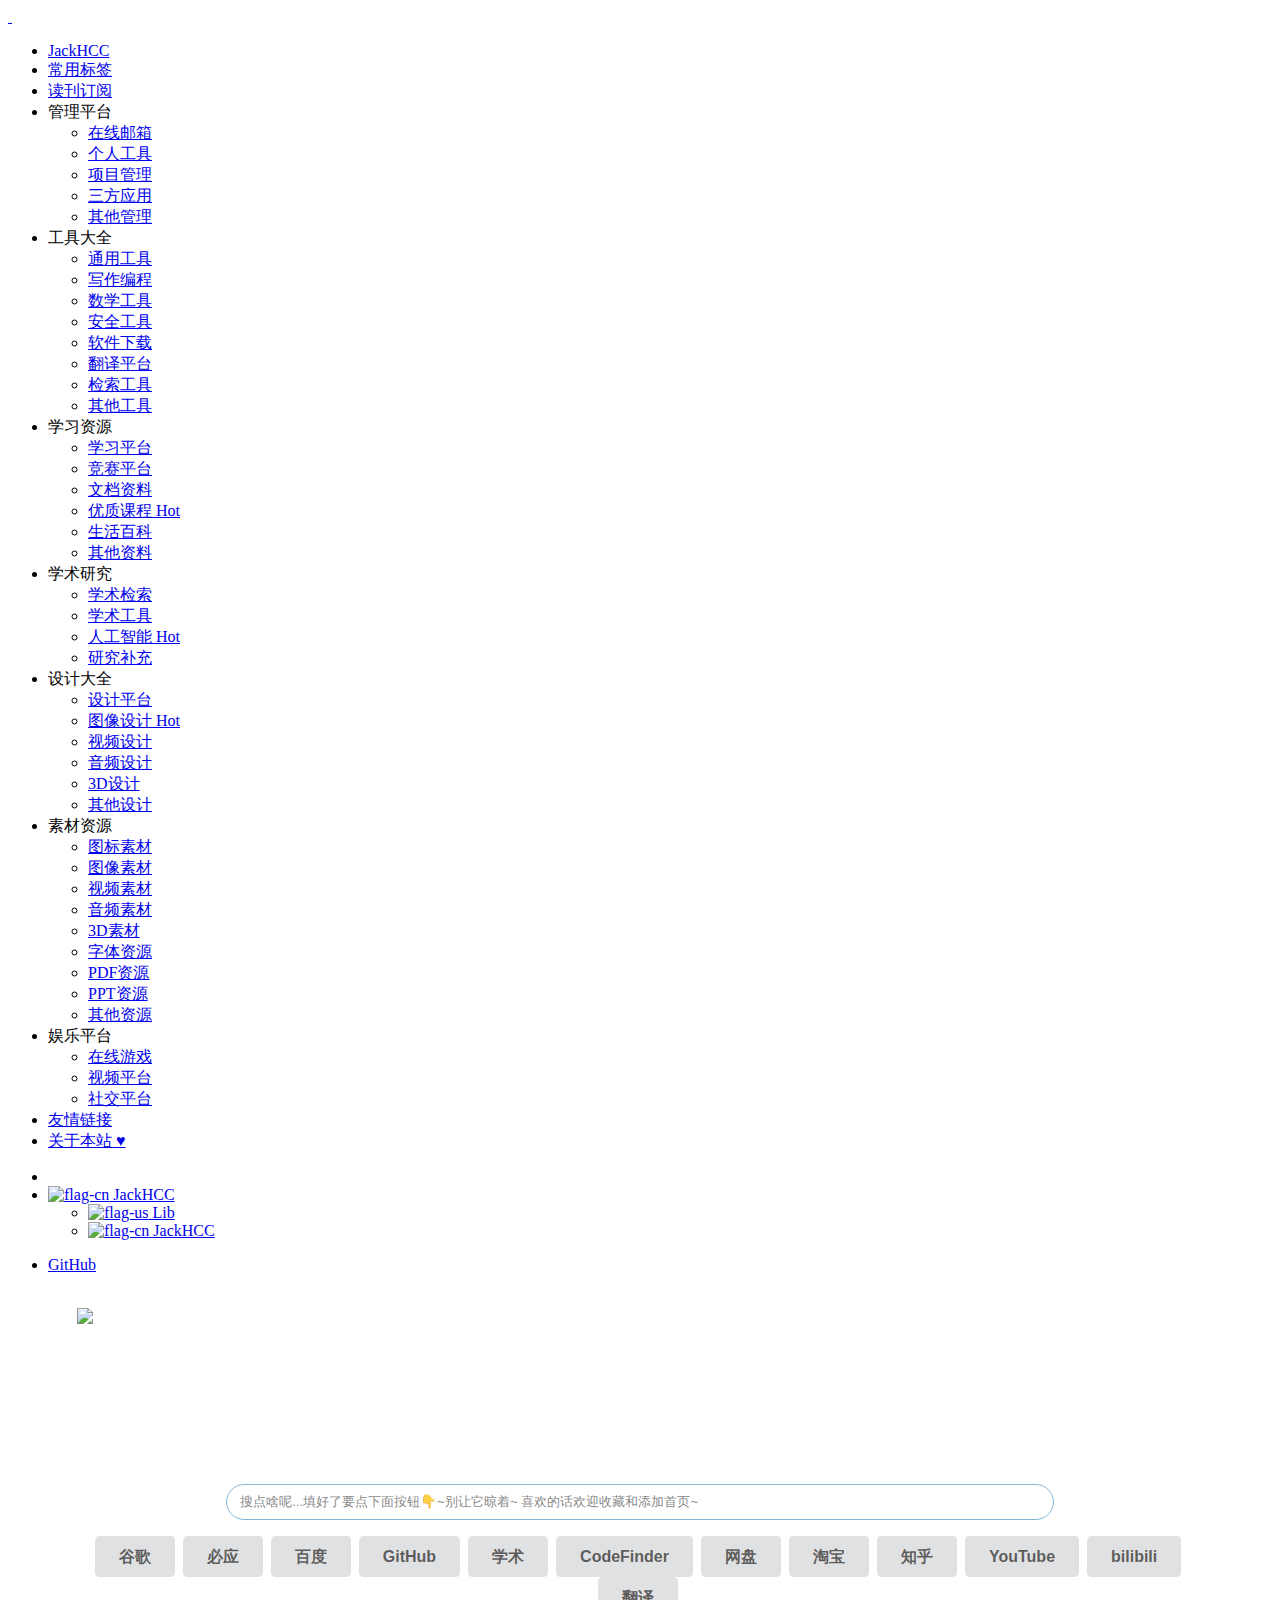
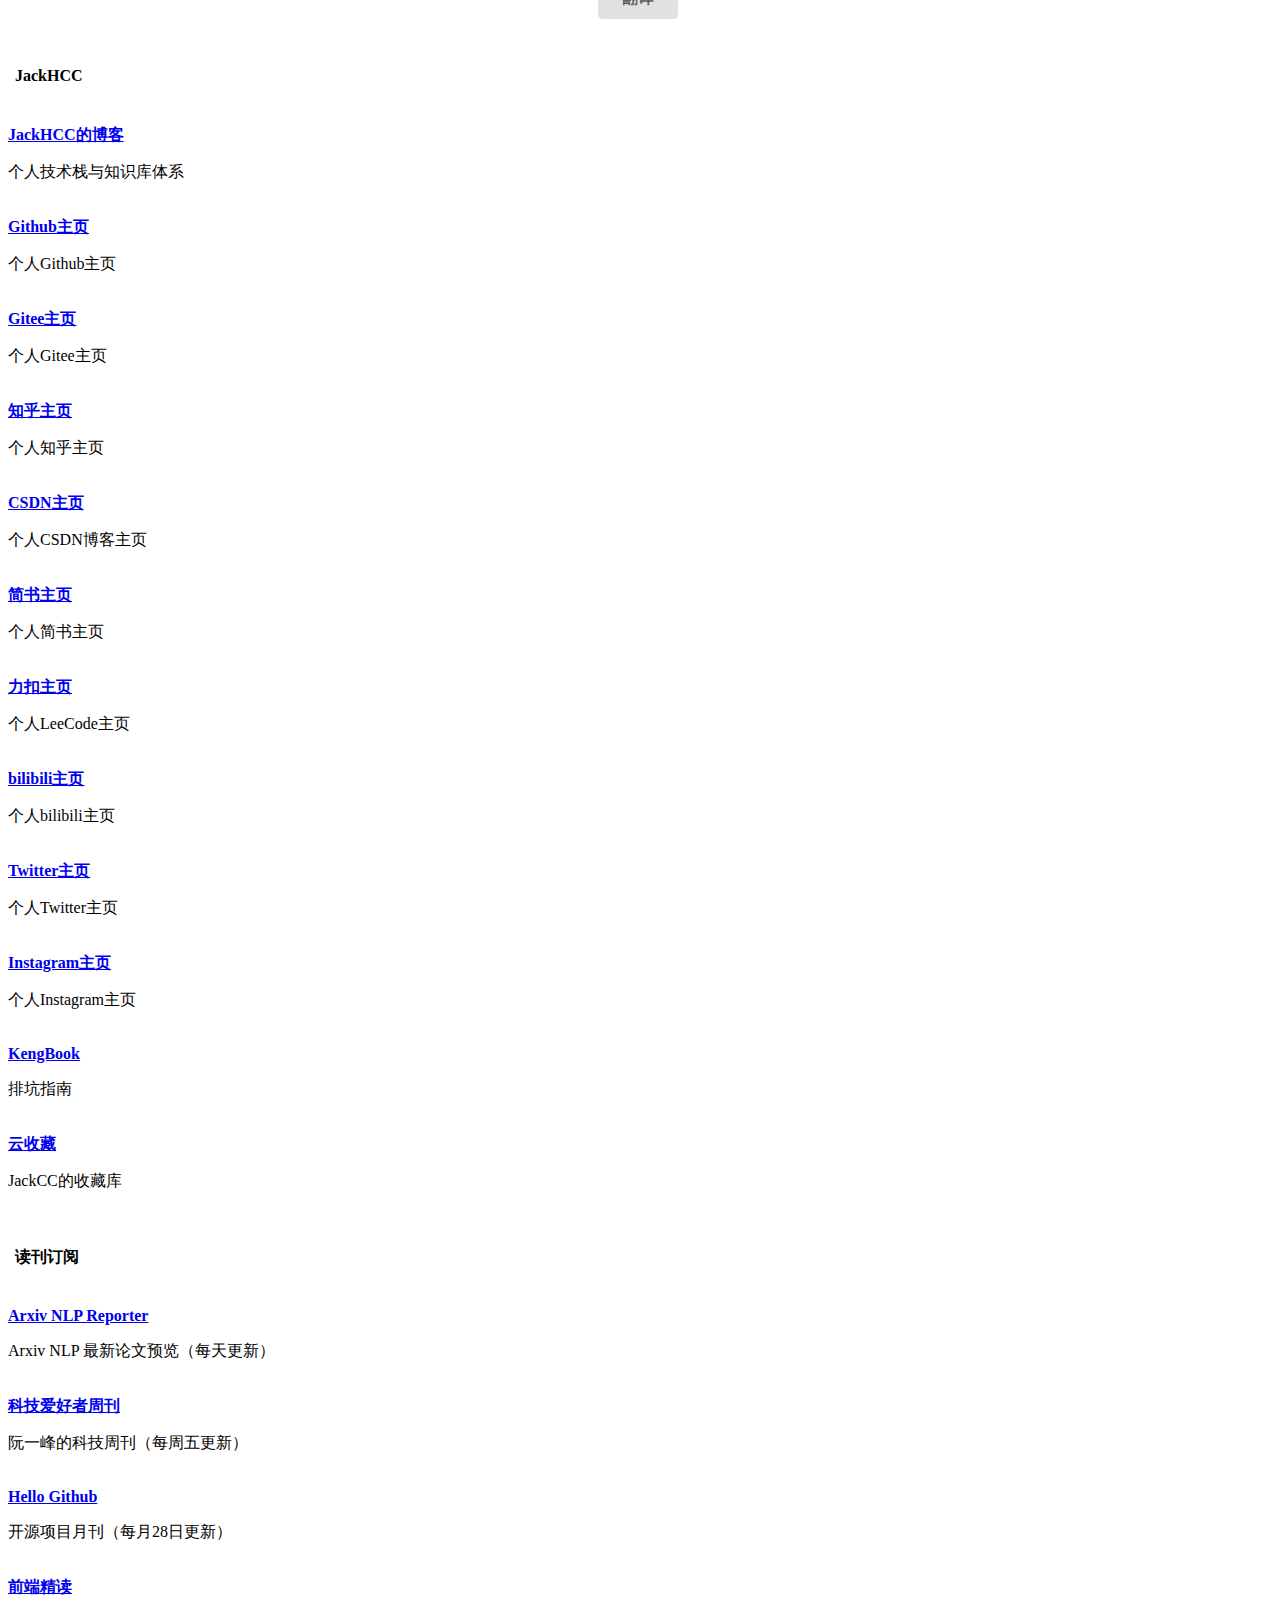
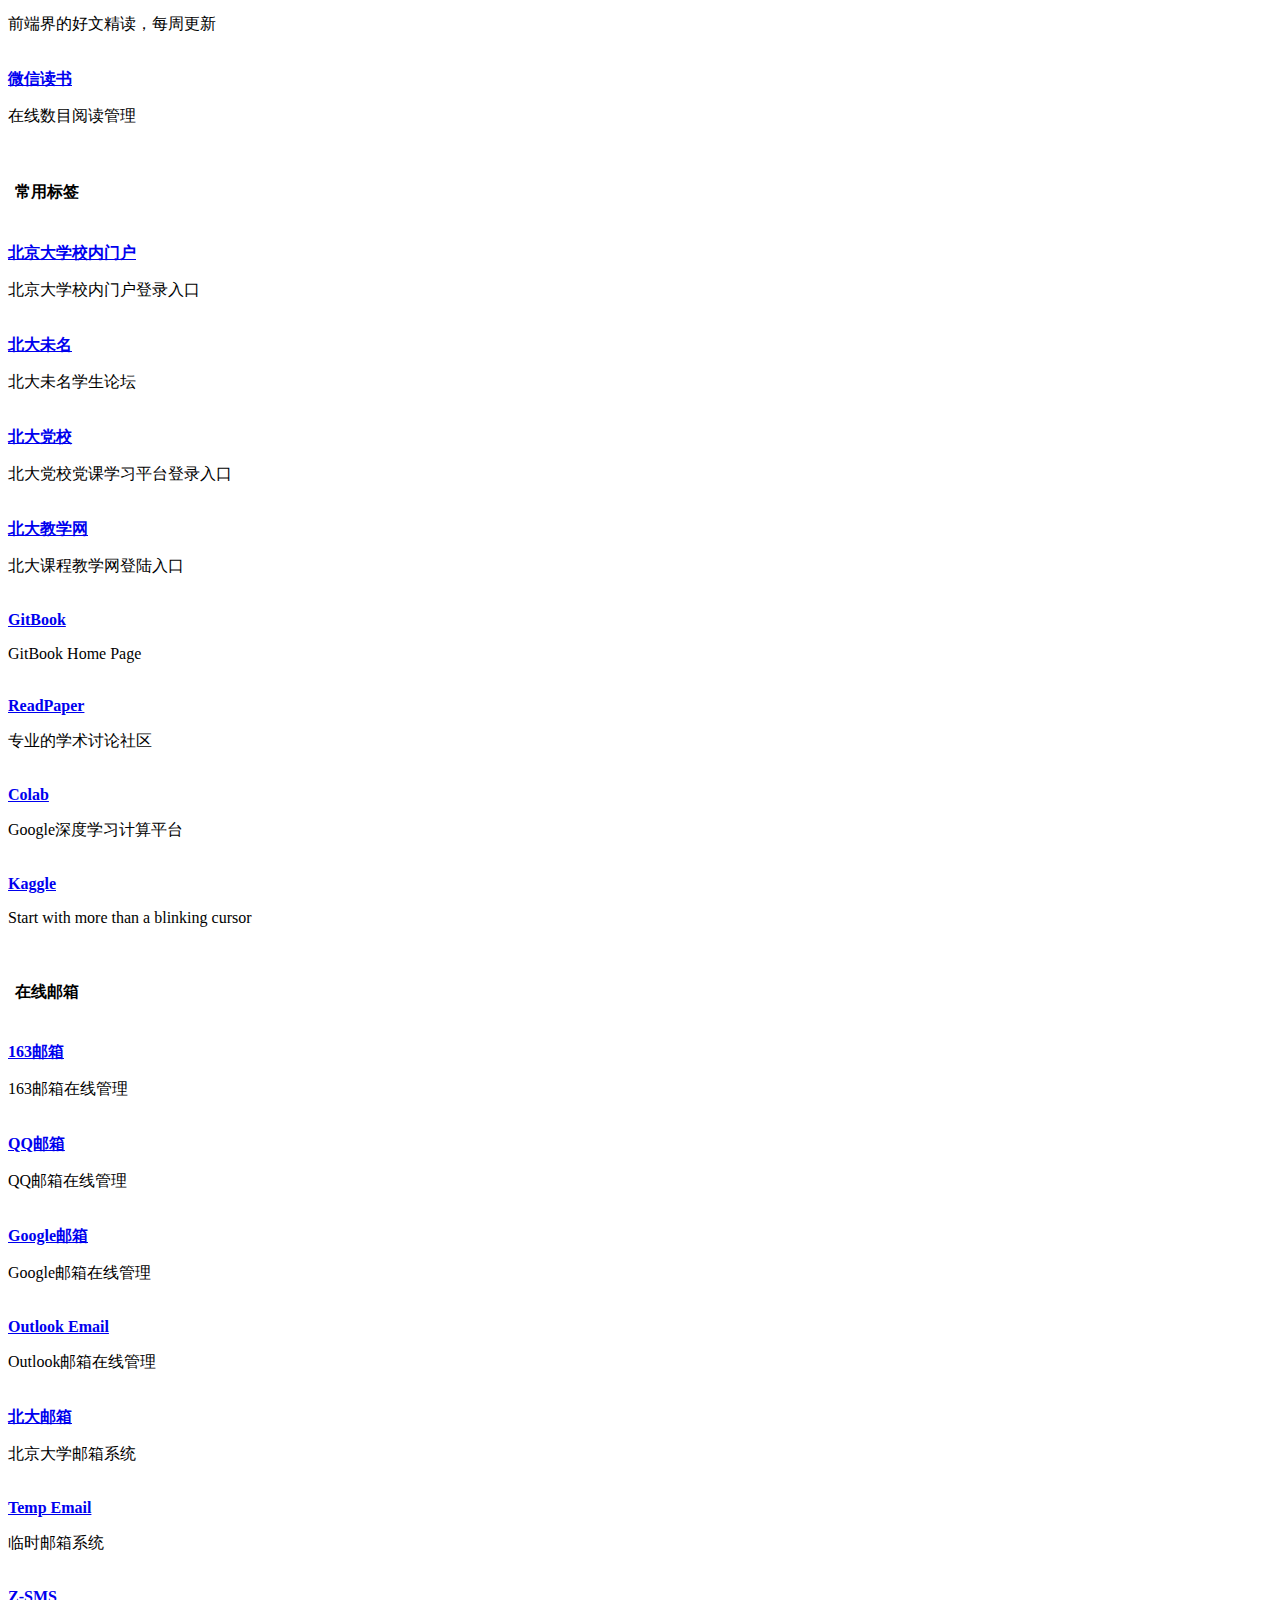
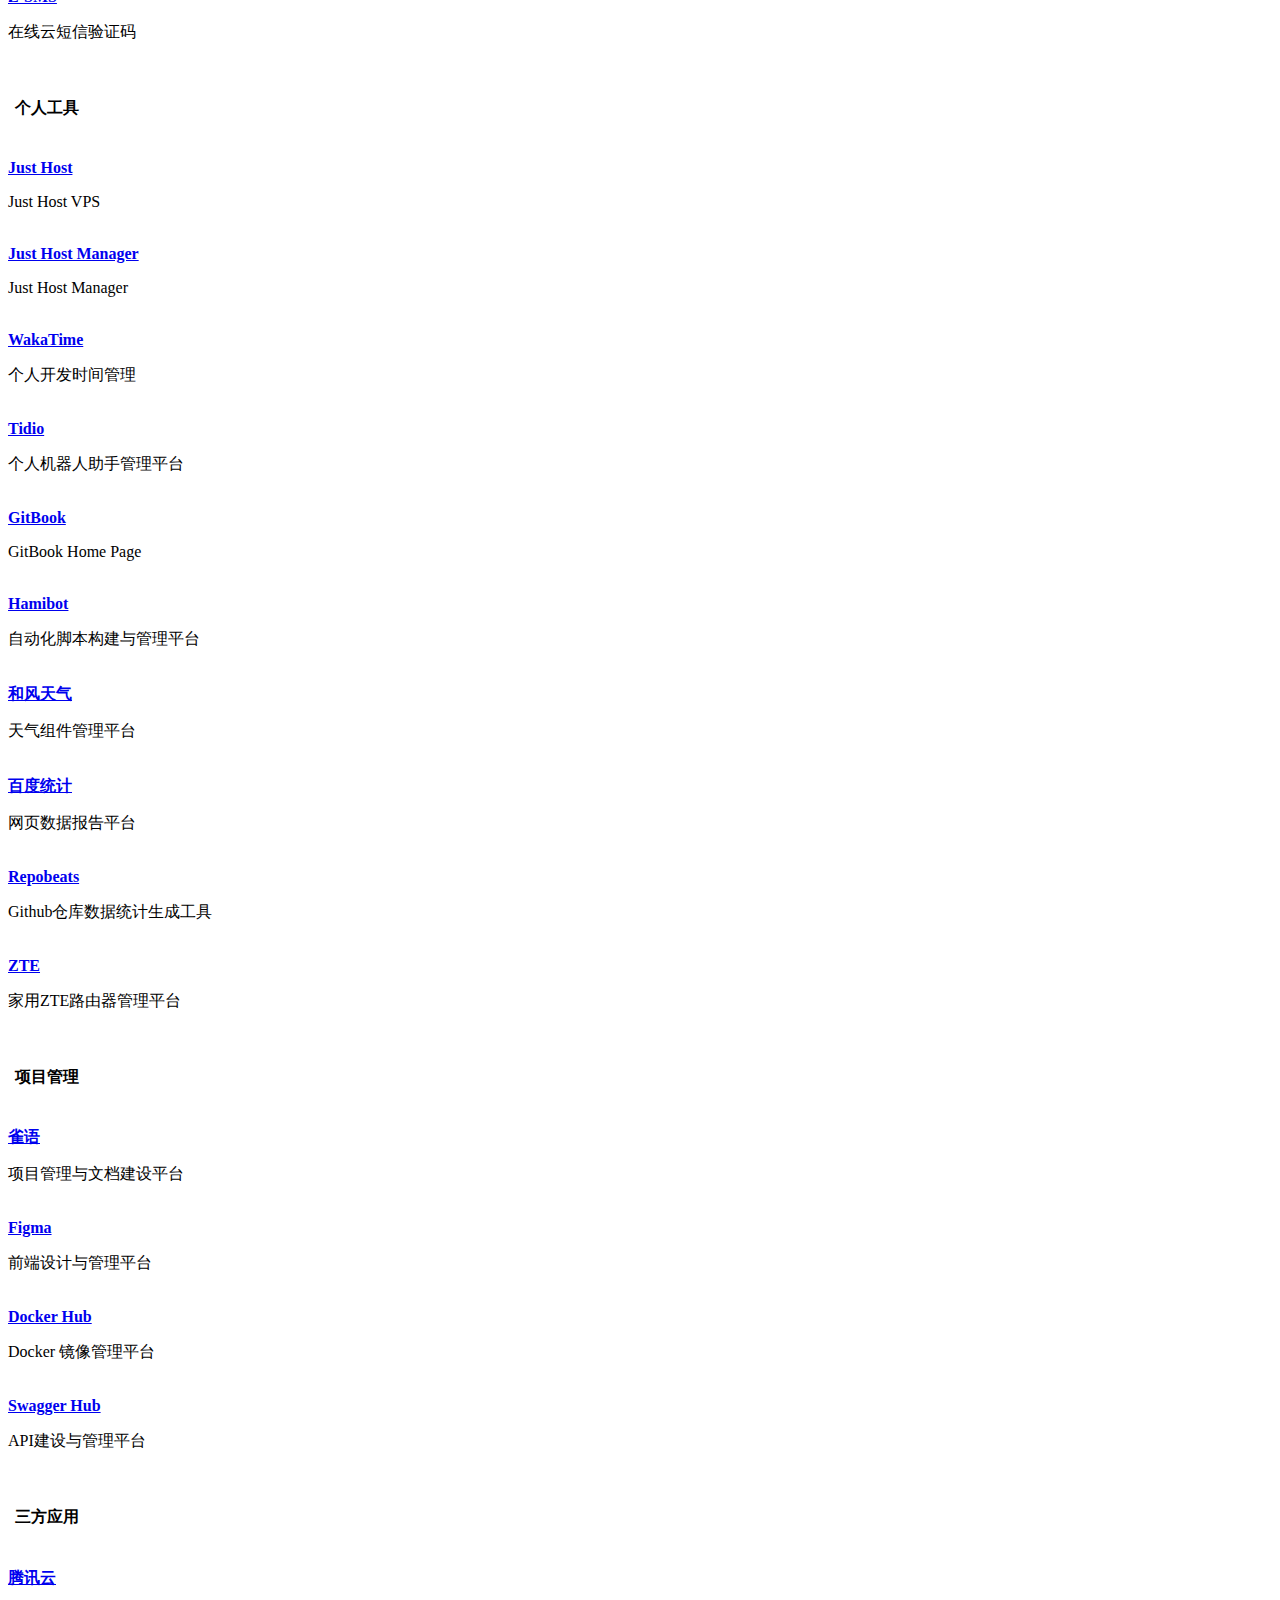
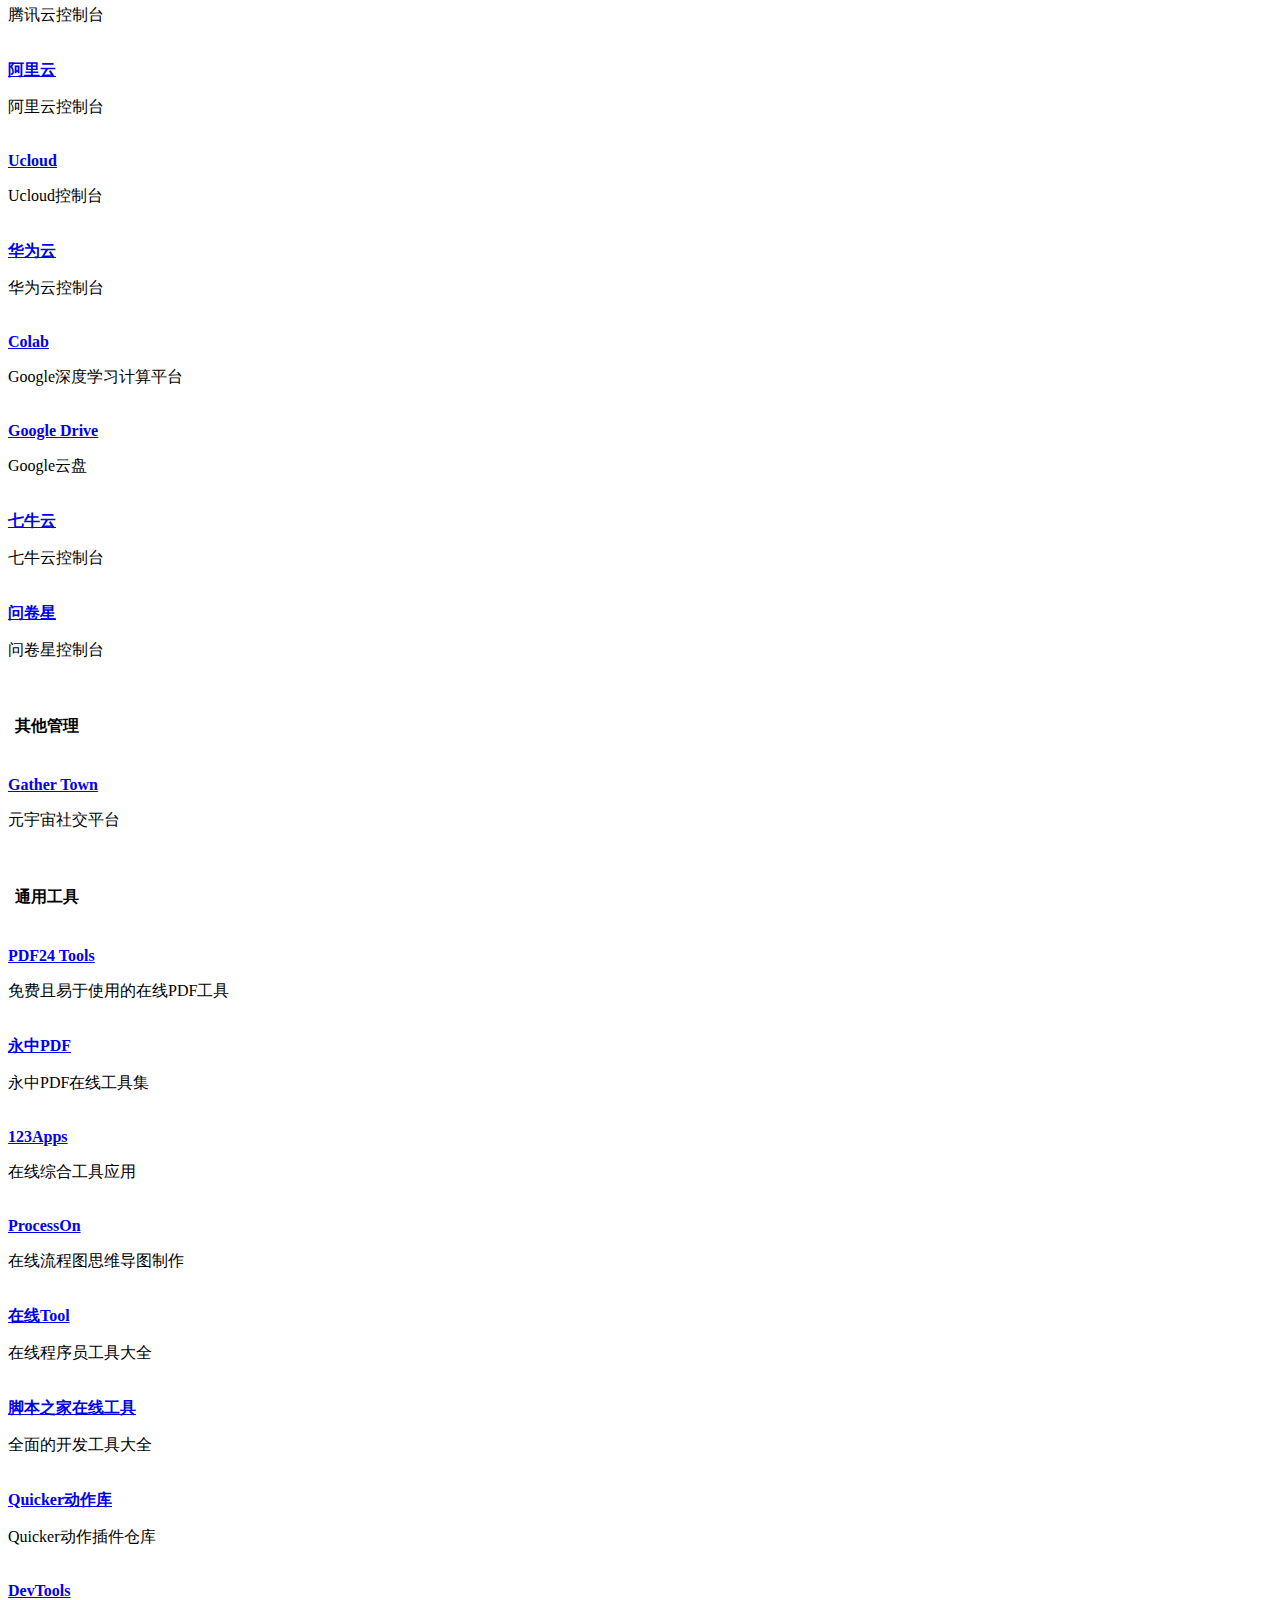
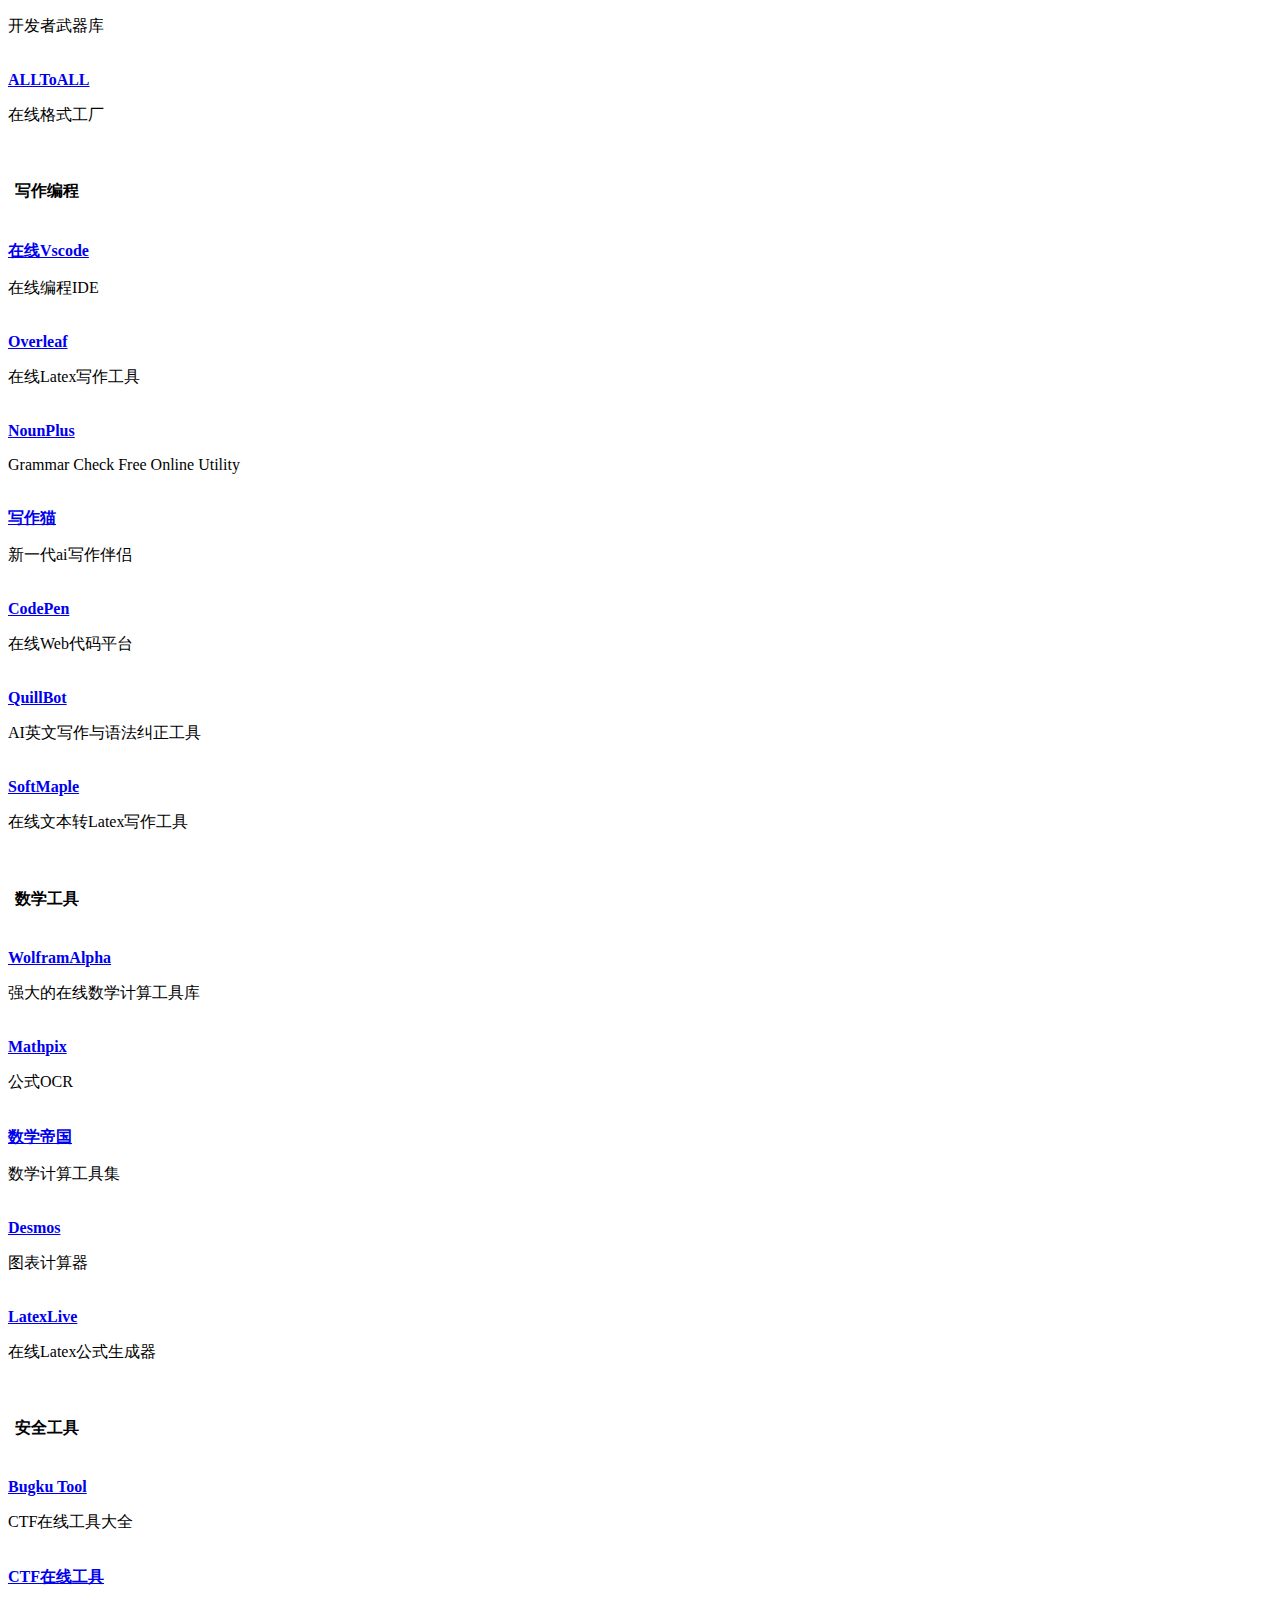
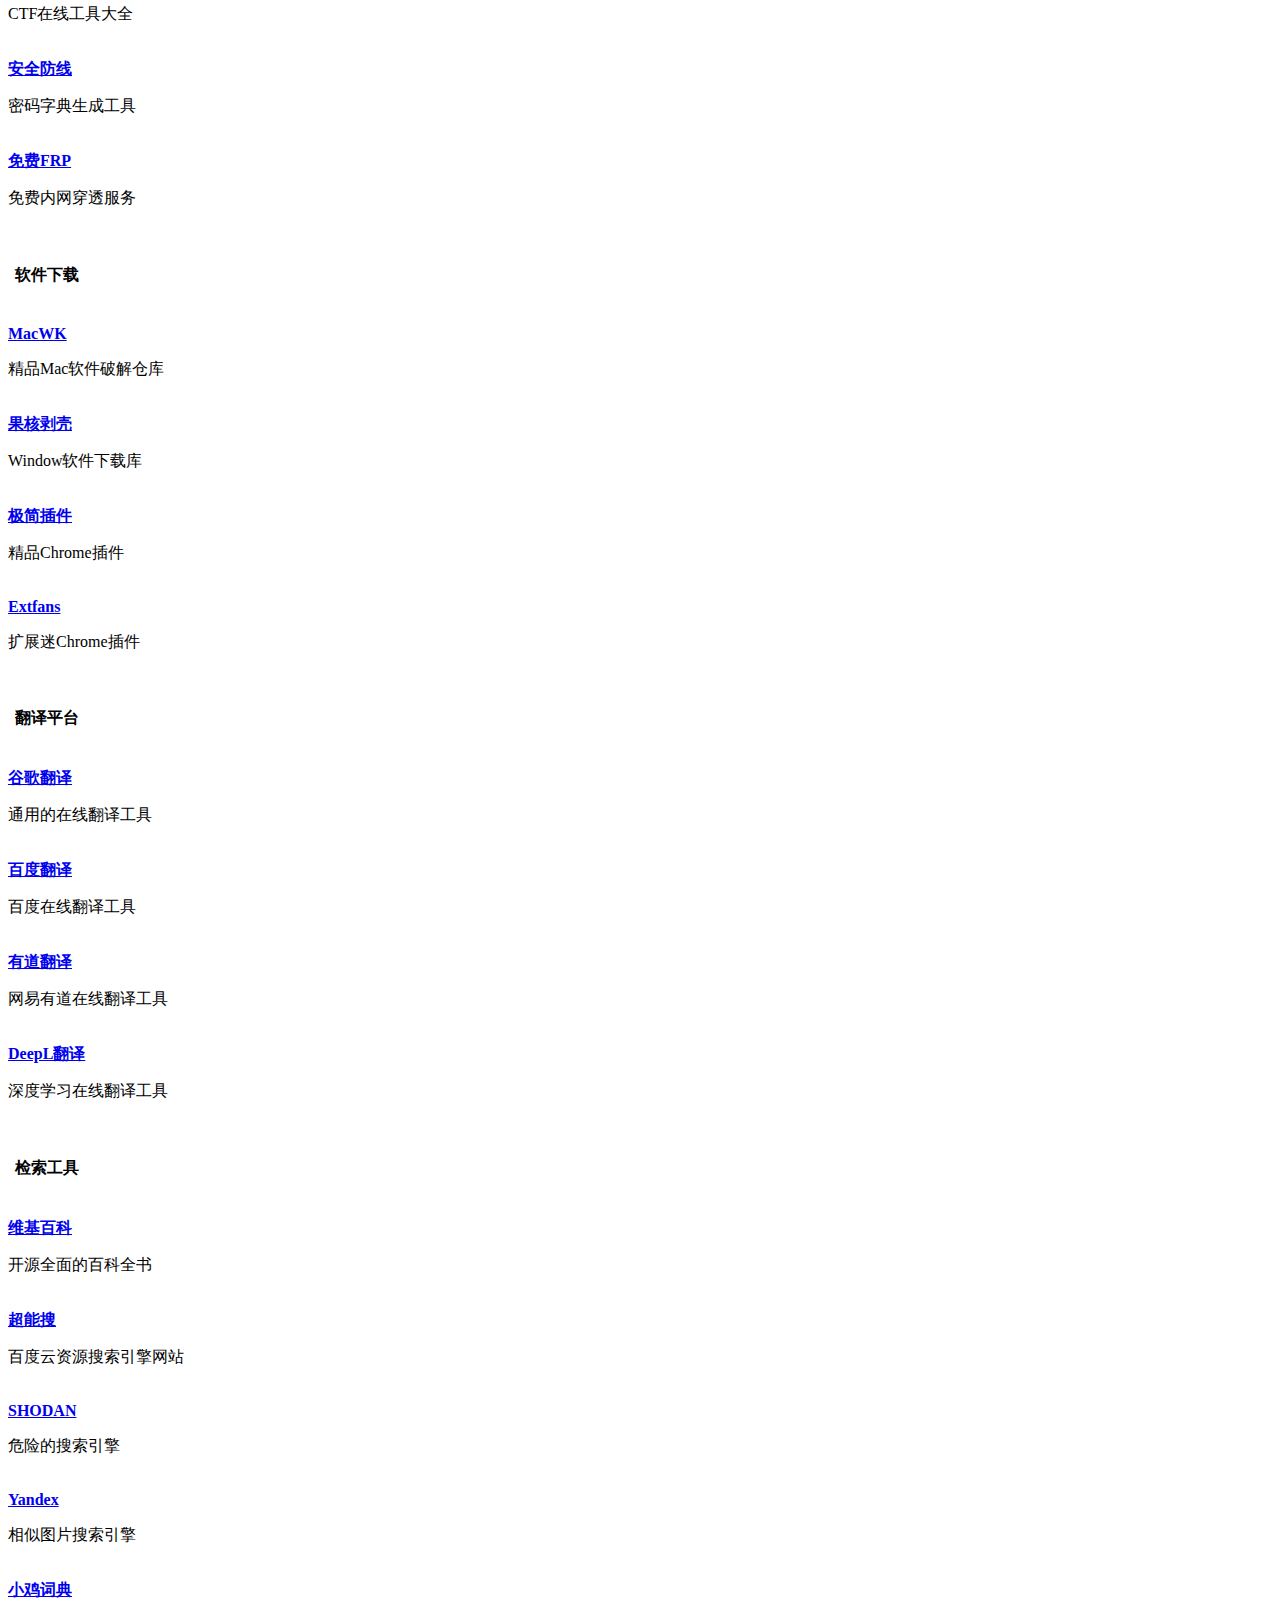
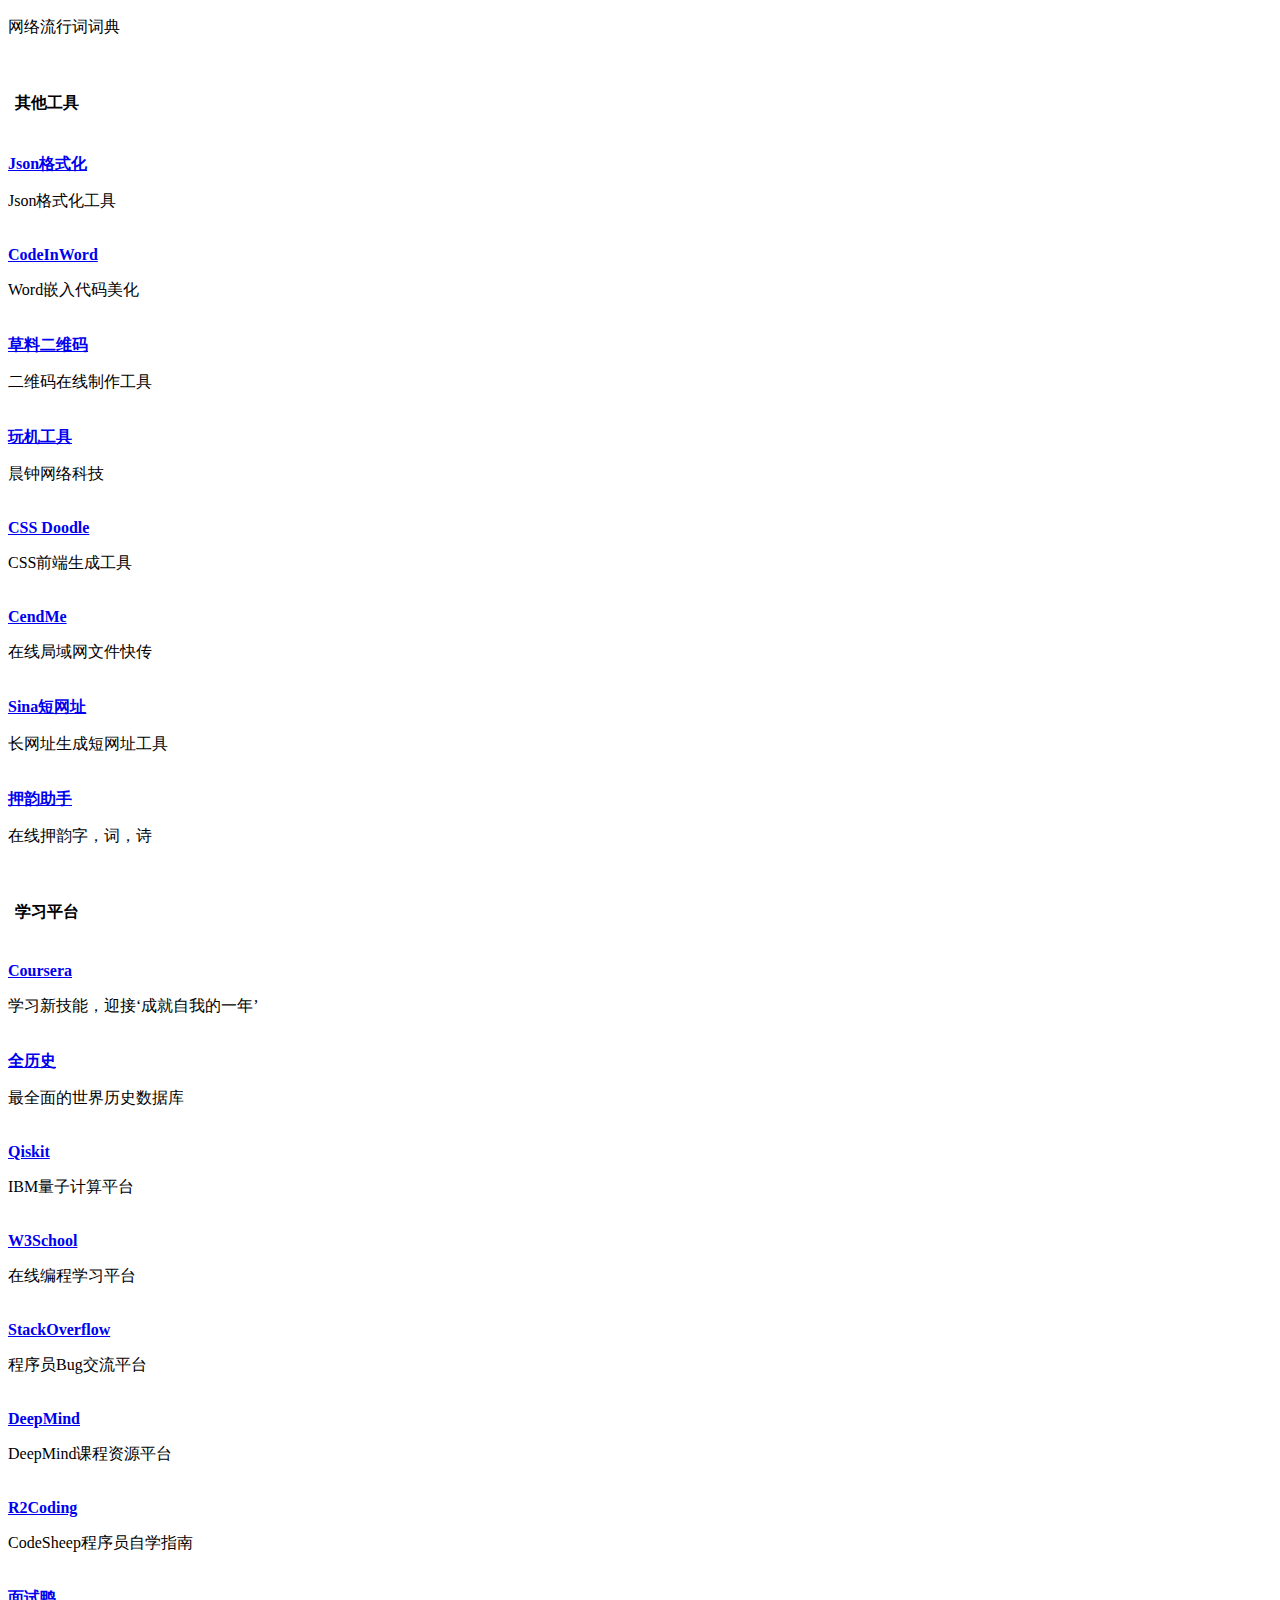
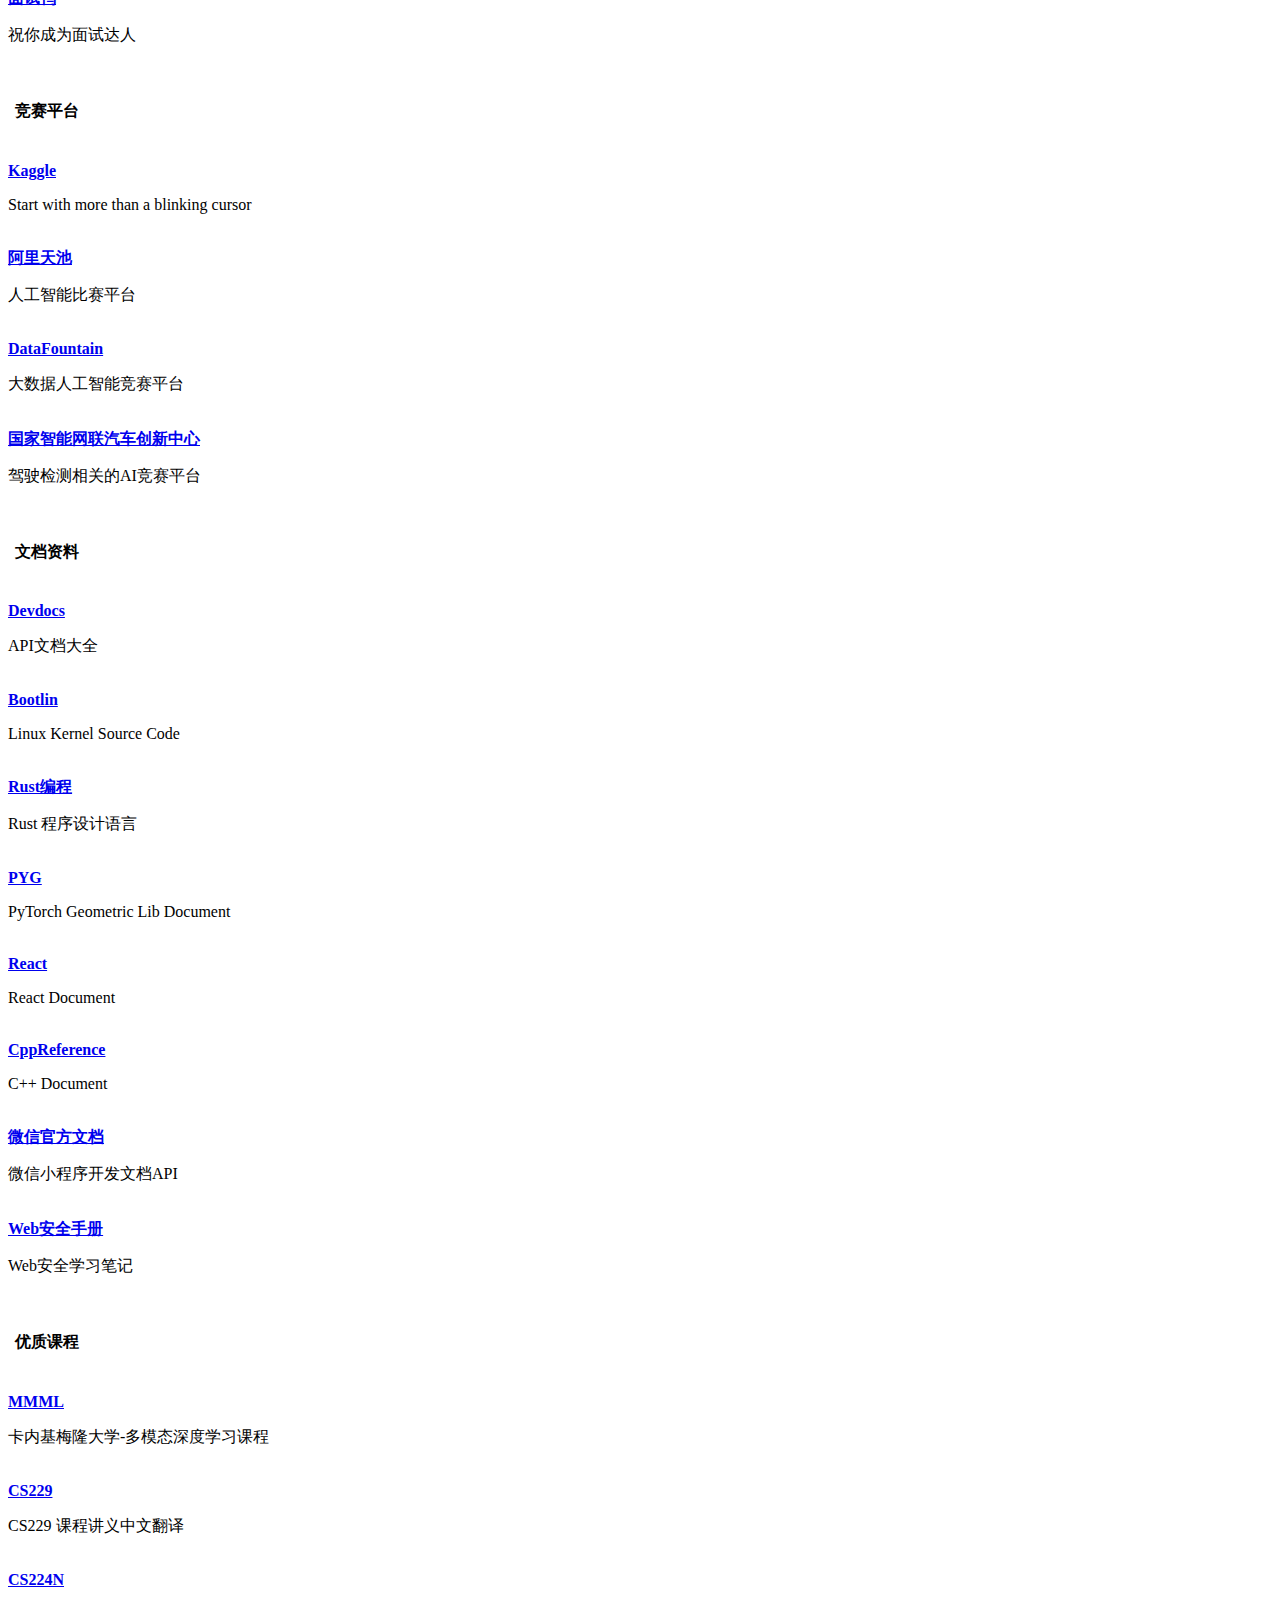
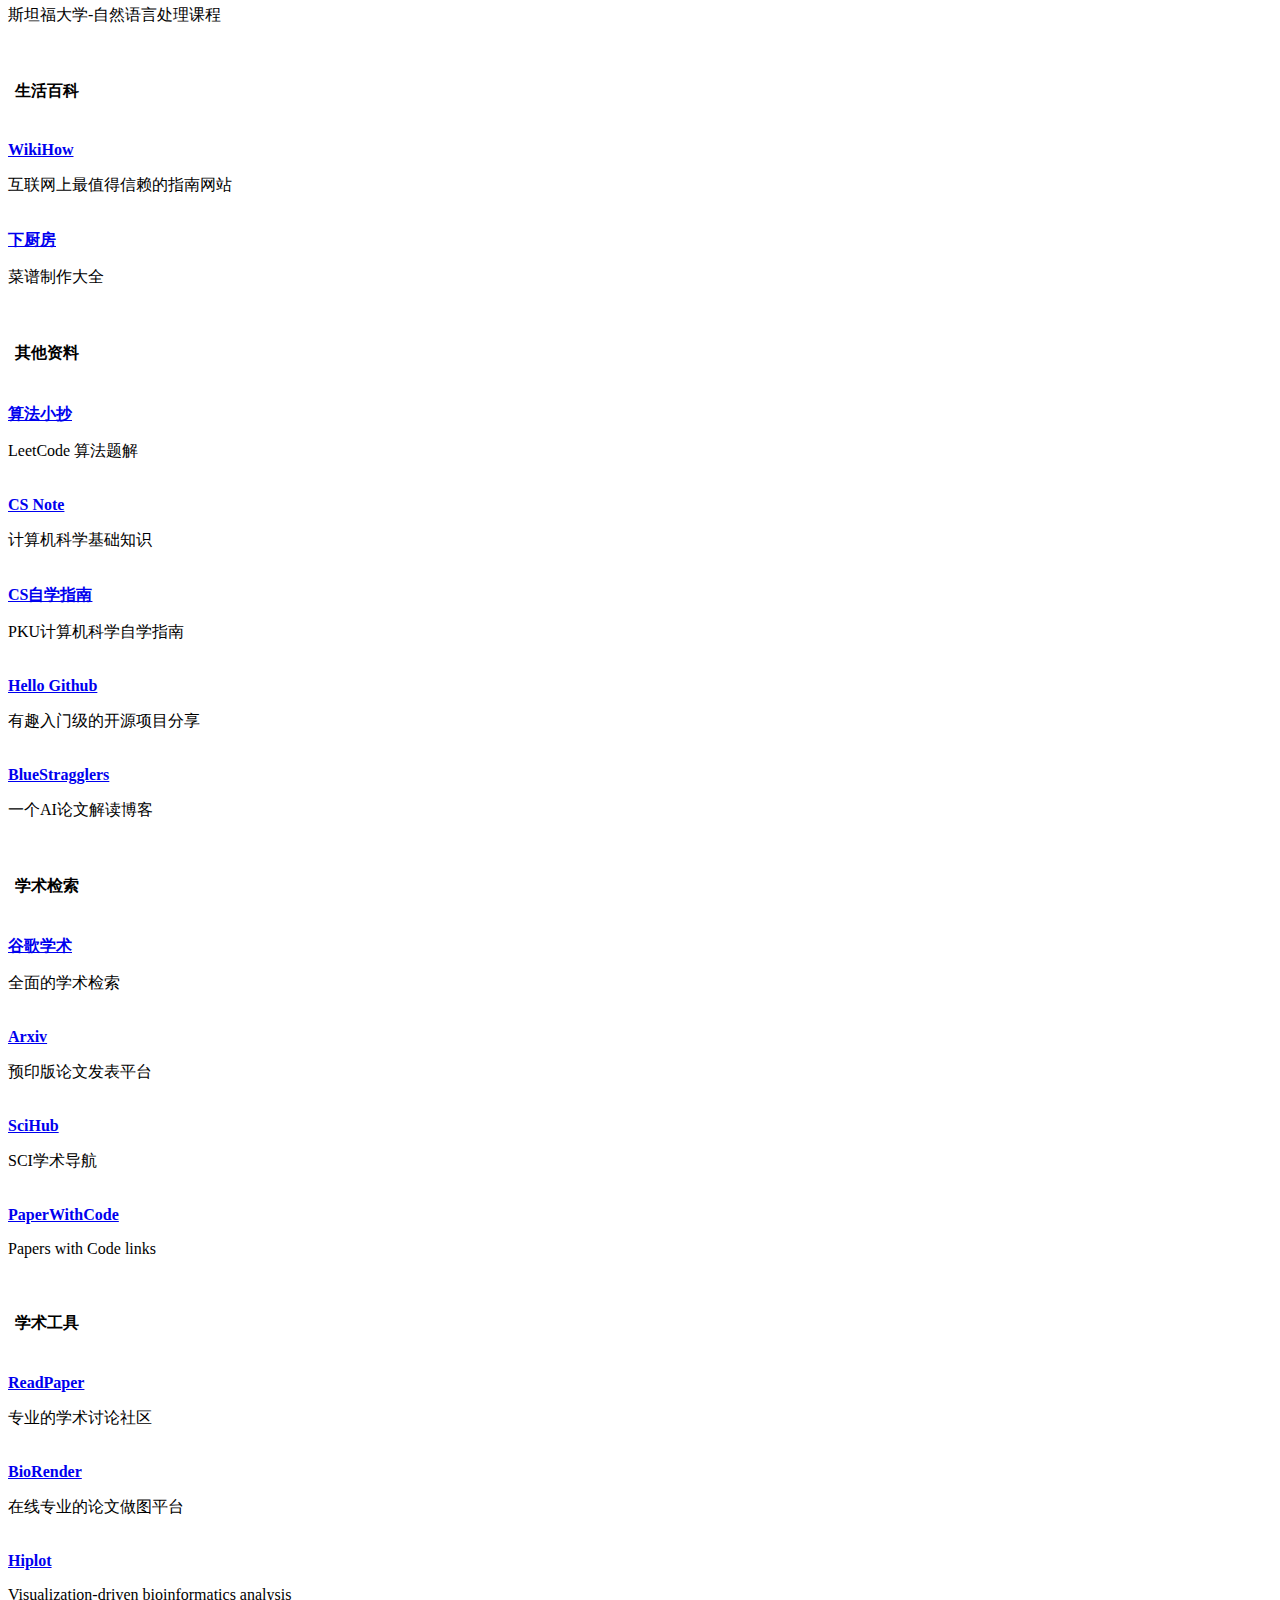
==== cn/index.html @ 3c6523e3 "add chatbot" ====
<!DOCTYPE html>
<!--
Time to Learn！！！
                      /^--^\     /^--^\     /^--^\
                      \____/     \____/     \____/
                     /      \   /      \   /      \
                    |        | |        | |        |
                     \__  __/   \__  __/   \__  __/
|^|^|^|^|^|^|^|^|^|^|^|^\ \^|^|^|^/ /^|^|^|^|^\ \^|^|^|^|^|^|^|^|^|^|^|^|
| | | | | | | | | | | | |\ \| | |/ /| | | | | | \ \ | | | | | | | | | | |
########################/ /######\ \###########/ /#######################
| | | | | | | | | | | | \/| | | | \/| | | | | |\/ | | | | | | | | | | | |
|_|_|_|_|_|_|_|_|_|_|_|_|_|_|_|_|_|_|_|_|_|_|_|_|_|_|_|_|_|_|_|_|_|_|_|_|
-->
<html lang="zh">
<head>
    <script async src = "//pagead2.googlesyndication.com/pagead/js/adsbygoogle.js" >
    </script>
    <script>
    (adsbygoogle = window.adsbygoogle || []).push({
        google_ad_client: "ca-pub-8550836177608334",
        enable_page_level_ads: true
    });
    </script>
    <script>
    var _hmt = _hmt || [];
    (function() {
      var hm = document.createElement("script");
      hm.src = "https://hm.baidu.com/hm.js?c05bb16ea908292af9f6c513087a1cc3";
      var s = document.getElementsByTagName("script")[0]; 
      s.parentNode.insertBefore(hm, s);
    })();
    </script>
    <meta charset="utf-8">
    <meta http-equiv="X-UA-Compatible" content="IE=edge">
    <meta name="viewport" content="width=device-width, initial-scale=1.0" />
    <meta name="author" content="JackHCC" />
    <title>Creative.cc - JackCC's Toolkit</title>
    <meta name="keywords" content="效率工具集. nav.creativecc.cn">
    <meta name="description" content="一个简单的效率工具箱. nav.creativecc.cn">

    <link rel="shortcut icon" href="../assets/images/favicon.png">
    <link rel="stylesheet" href="http://fonts.googleapis.com/css?family=Arimo:400,700,400italic">
    <link rel="stylesheet" href="../assets/css/fonts/linecons/css/linecons.css">
    <link rel="stylesheet" href="../assets/css/fonts/fontawesome/css/font-awesome.min.css">
    <link rel="stylesheet" href="../assets/css/bootstrap.css">
    <link rel="stylesheet" href="../assets/css/xenon-core.css">
    <link rel="stylesheet" href="../assets/css/xenon-components.css">
    <link rel="stylesheet" href="../assets/css/xenon-skins.css">
    <link rel="stylesheet" href="../assets/css/nav.css">
    <link rel="stylesheet" href="../assets/css/m_dh.style.css">
    <script src="../assets/js/jquery-1.11.1.min.js"></script>
    <!-- HTML5 shim and Respond.js IE8 support of HTML5 elements and media queries -->
    <!--[if lt IE 9]>
        <script src="https://oss.maxcdn.com/html5shiv/3.7.2/html5shiv.min.js"></script>
        <script src="https://oss.maxcdn.com/respond/1.4.2/respond.min.js"></script>
    <![endif]-->
    <!-- / FB Open Graph -->
    <meta property="og:type" content="article">
    <meta property="og:url" content="nav.creativecc.cn">
    <meta property="og:title" content="Creative.cc - 效率工具集,nav.creativecc.cn">
    <meta property="og:description" content="一个简单的效率工具箱. nav.creativecc.cn">
    <meta property="og:site_name" content="Creative.cc - 效率工具集. nav.creativecc.cn">
    <!-- / Twitter Cards -->
    <meta name="twitter:card" content="summary_large_image">
    <meta name="twitter:title" content="Creative.cc - 效率工具集,nav.creativecc.cn">
    <meta name="twitter:description" content="一个简单的效率工具箱. nav.creativecc.cn">
</head>

<body class="page-body">
    <!-- skin-white -->
    <div class="page-container">
        <div class="sidebar-menu toggle-others fixed">
            <div class="sidebar-menu-inner">
                <header class="logo-env">
                    <!-- logo -->
                    <div class="logo">
                        <a href="index.html" class="logo-expanded">
                            <img src="../assets/images/logo@2x.png" width="100%" alt="" />
                        </a>
                        <a href="index.html" class="logo-collapsed">
                            <img src="../assets/images/logo-collapsed@2x.png" width="40" alt="" />
                        </a>
                    </div>
                    <div class="mobile-menu-toggle visible-xs">
                        <a href="#" data-toggle="user-info-menu">
                            <i class="linecons-cog"></i>
                        </a>
                        <a href="#" data-toggle="mobile-menu">
                            <i class="fa-bars"></i>
                        </a>
                    </div>
                </header>
                <ul id="main-menu" class="main-menu">
                    <li>
                        <a href="#JackHCC" class="smooth">
                            <i class="linecons-star"></i>
                            <span class="title">JackHCC</span>
                        </a>
                    </li>
                    <li>
                        <a href="#常用标签" class="smooth">
                            <i class="linecons-doc"></i>
                            <span class="title">常用标签</span>
                        </a>
                    </li>
                    <li>
                        <a href="#读刊订阅" class="smooth">
                            <i class="linecons-user"></i>
                            <span class="title">读刊订阅</span>
                        </a>
                    </li>
                    <li>
                        <a>
                            <i class="linecons-cloud"></i>
                            <span class="title">管理平台</span>
                        </a>
                        <ul>
                            <li>
                                <a href="#在线邮箱" class="smooth">
                                    <span class="title">在线邮箱</span>
                                </a>
                            </li>
                            <li>
                                <a href="#个人工具" class="smooth">
                                    <span class="title">个人工具</span>
                                </a>
                            </li>
                            <li>
                                <a href="#项目管理" class="smooth">
                                    <span class="title">项目管理</span>
                                </a>
                            </li>
                            <li>
                                <a href="#三方应用" class="smooth">
                                    <span class="title">三方应用</span>
                                </a>
                            </li>
                            <li>
                                <a href="#其他管理" class="smooth">
                                    <span class="title">其他管理</span>
                                </a>
                            </li>
                        </ul>
                    </li>
                    <li>
                        <a>
                            <i class="linecons-key"></i>
                            <span class="title">工具大全</span>
                        </a>
                        <ul>
                            <li>
                                <a href="#通用工具" class="smooth">
                                    <span class="title">通用工具</span>
                                </a>
                            </li>
                            <li>
                                <a href="#写作编程" class="smooth">
                                    <span class="title">写作编程</span>
                                </a>
                            </li>
                            <li>
                                <a href="#数学工具" class="smooth">
                                    <span class="title">数学工具</span>
                                </a>
                            </li>
                            <li>
                                <a href="#安全工具" class="smooth">
                                    <span class="title">安全工具</span>
                                </a>
                            </li>
                            <li>
                                <a href="#软件下载" class="smooth">
                                    <span class="title">软件下载</span>
                                </a>
                            </li>
                            <li>
                                <a href="#翻译平台" class="smooth">
                                    <span class="title">翻译平台</span>
                                </a>
                            </li>
                            <li>
                                <a href="#检索工具" class="smooth">
                                    <span class="title">检索工具</span>
                                </a>
                            </li>
                            <li>
                                <a href="#其他工具" class="smooth">
                                    <span class="title">其他工具</span>
                                </a>
                            </li>
                        </ul>
                    </li>
                    <li>
                        <a>
                            <i class="linecons-paper-plane"></i>
                            <span class="title">学习资源</span>
                        </a>
                        <ul>
                            <li>
                                <a href="#学习平台" class="smooth">
                                    <span class="title">学习平台</span>
                                </a>
                            </li>
                            <li>
                                <a href="#竞赛平台" class="smooth">
                                    <span class="title">竞赛平台</span>
                                </a>
                            </li>
                            <li>
                                <a href="#文档资料" class="smooth">
                                    <span class="title">文档资料</span>
                                </a>
                            </li>
                            <li>
                                <a href="#优质课程" class="smooth">
                                    <span class="title">优质课程</span>
                                    <span class="label label-pink pull-right hidden-collapsed">Hot</span>
                                </a>
                            </li>
                            <li>
                                <a href="#生活百科" class="smooth">
                                    <span class="title">生活百科</span>
                                </a>
                            </li>
                            <li>
                                <a href="#其他资料" class="smooth">
                                    <span class="title">其他资料</span>
                                </a>
                            </li>
                        </ul>
                    </li>
                    <li>
                        <a>
                            <i class="linecons-pencil"></i>
                            <span class="title">学术研究</span>
                        </a>
                        <ul>
                            <li>
                                <a href="#学术检索" class="smooth">
                                    <span class="title">学术检索</span>
                                </a>
                            </li>
                            <li>
                                <a href="#学术工具" class="smooth">
                                    <span class="title">学术工具</span>
                                </a>
                            </li>
                            <li>
                                <a href="#人工智能" class="smooth">
                                    <span class="title">人工智能</span>
                                    <span class="label label-pink pull-right hidden-collapsed">Hot</span>
                                </a>
                            </li>
                            <li>
                                <a href="#研究补充" class="smooth">
                                    <span class="title">研究补充</span>
                                </a>
                            </li>
                        </ul>
                    </li>
                    <li>
                        <a>
                            <i class="linecons-lightbulb"></i>
                            <span class="title">设计大全</span>
                        </a>
                        <ul>
                            <li>
                                <a href="#设计平台" class="smooth">
                                    <span class="title">设计平台</span>
                                </a>
                            </li>
                            <li>
                                <a href="#图像设计" class="smooth">
                                    <span class="title">图像设计</span>
                                    <span class="label label-pink pull-right hidden-collapsed">Hot</span>
                                </a>
                            </li>
                            <li>
                                <a href="#视频设计" class="smooth">
                                    <span class="title">视频设计</span>
                                </a>
                            </li>
                            <li>
                                <a href="#音频设计" class="smooth">
                                    <span class="title">音频设计</span>
                                </a>
                            </li>
                            <li>
                                <a href="#3D设计" class="smooth">
                                    <span class="title">3D设计</span>
                                </a>
                            </li>
                            <li>
                                <a href="#其他设计" class="smooth">
                                    <span class="title">其他设计</span>
                                </a>
                            </li>
                        </ul>
                    </li>
                    <li>
                        <a>
                            <i class="linecons-thumbs-up"></i>
                            <span class="title">素材资源</span>
                        </a>
                        <ul>
                            <li>
                                <a href="#图标素材" class="smooth">
                                    <span class="title">图标素材</span>
                                </a>
                            </li>
                            <li>
                                <a href="#图像素材" class="smooth">
                                    <span class="title">图像素材</span>
                                </a>
                            </li>
                            <li>
                                <a href="#视频素材" class="smooth">
                                    <span class="title">视频素材</span>
                                </a>
                            </li>
                            <li>
                                <a href="#音频素材" class="smooth">
                                    <span class="title">音频素材</span>
                                </a>
                            </li>
                            <li>
                                <a href="#3D素材" class="smooth">
                                    <span class="title">3D素材</span>
                                </a>
                            </li>
                            <li>
                                <a href="#字体资源" class="smooth">
                                    <span class="title">字体资源</span>
                                </a>
                            </li>
                            <li>
                                <a href="#PDF资源" class="smooth">
                                    <span class="title">PDF资源</span>
                                </a>
                            </li>
                            <li>
                                <a href="#PPT资源" class="smooth">
                                    <span class="title">PPT资源</span>
                                </a>
                            </li>
                            <li>
                                <a href="#其他资源" class="smooth">
                                    <span class="title">其他资源</span>
                                </a>
                            </li>
                        </ul>
                    </li>
                    <li>
                        <a>
                            <i class="linecons-shop"></i>
                            <span class="title">娱乐平台</span>
                        </a>
                        <ul>
                            <li>
                                <a href="#在线游戏" class="smooth">
                                    <span class="title">在线游戏</span>
                                </a>
                            </li>
                            <li>
                                <a href="#视频平台" class="smooth">
                                    <span class="title">视频平台</span>
                                </a>
                            </li>
                            <li>
                                <a href="#社交平台" class="smooth">
                                    <span class="title">社交平台</span>
                                </a>
                            </li>
                        </ul>
                    </li>
                    <li>
                        <a href="#友情链接" class="smooth">
                            <i class="linecons-user"></i>
                            <span class="title">友情链接</span>
                        </a>
                    </li>
                    <li>
                        <a href="about.html">
                            <i class="linecons-heart"></i>
                            <span class="tooltip-blue">关于本站</span>
                            <span class="label label-Primary pull-right hidden-collapsed">♥︎</span>
                        </a>
                    </li>
                </ul>
            </div>
        </div>
        <div class="main-content">
            <nav class="navbar user-info-navbar" role="navigation">
                <!-- User Info, Notifications and Menu Bar -->
                <!-- Left links for user info navbar -->
                <ul class="user-info-menu left-links list-inline list-unstyled">
                    <li class="hidden-sm hidden-xs">
                        <a href="#" data-toggle="sidebar">
                            <i class="fa-bars"></i>
                        </a>
                    </li>
                    <li class="dropdown hover-line language-switcher">
                        <a href="../cn/index.html" class="dropdown-toggle" data-toggle="dropdown">
                            <img src="../assets/images/flags/flag-cn.png" alt="flag-cn" /> JackHCC
                        </a>
                        <ul class="dropdown-menu languages">
                            <li>
                                <a href="../en/index.html">
                                    <img src="../assets/images/flags/flag-us.png" alt="flag-us" /> Lib
                                </a>
                            </li>
                            <li class="active">
                                <a href="../cn/index.html">
                                    <img src="../assets/images/flags/flag-cn.png" alt="flag-cn" /> JackHCC
                                </a>
                            </li>
                        </ul>
                    </li>
                </ul>
                <ul class="user-info-menu right-links list-inline list-unstyled">
                    <li class="hidden-sm hidden-xs">
                        <a href="https://github.com/JackHCC" target="_blank">
                            <i class="fa-github"></i>  GitHub
                        </a>
                    </li>
                </ul>
            </nav>
            <br />

            <!-- Search -->
            <div class="ui main container">
                <img class="centerlog" src="../assets/images/logo_dark@2x.png">
                <div class="ui search">
                    <div class="ui input">
                        <input id="search" name="wd" class="prompt" placeholder="" type="text" autofocus="autofocus">
                    </div>
                </div>
                <div class="ui sbuttons">
                    <button class="ui button" id="google" >
                        谷歌
                    </button>
                    <button class="ui button" id="bing">
                        必应
                    </button>
                    <button class="ui button" id="baidu" >
                        百度
                    </button>
                    <button class="ui button" id="github">
                        GitHub
                    </button>
                    <button class="ui button" id="scholar">
                        学术
                    </button>
                    <button class="ui button" id="paperswithcode" >
                        CodeFinder
                    </button>
                    <button class="ui button" id="wangpan" >
                        网盘
                    </button>
                    <button class="ui button" id="taobao" >
                        淘宝
                    </button>
                    <button class="ui button" id="zhihu">
                        知乎
                    </button>
                    <button class="ui button" id="youtube" >
                        YouTube
                    </button>
                    <button class="ui button" id="bilibili">
                        bilibili
                    </button>
                    <button class="ui button" id="fanyi" >
                        翻译
                    </button>
                </div>
            </div>
            <br>

            <!-- JackHCC -->
            <h4 class="text-gray"><i class="linecons-tag" style="margin-right: 7px;" id="JackHCC"></i>JackHCC</h4>
            <div class="row">
                <div class="col-sm-3">
                    <div class="xe-widget xe-conversations box2 label-info" onclick="window.open('https://blog.creativecc.cn/', '_blank')" data-toggle="tooltip" data-placement="bottom" title="" data-original-title="https://blog.creativecc.cn/">
                        <div class="xe-comment-entry">
                            <a class="xe-user-img">
                                <img data-src="../assets/images/logo/blog.png" class="lozad img-circle" width="40">
                            </a>
                            <div class="xe-comment">
                                <a href="#" class="xe-user-name overflowClip_1">
                                    <strong>JackHCC的博客</strong>
                                </a>
                                <p class="overflowClip_2">个人技术栈与知识库体系</p>
                            </div>
                        </div>
                    </div>
                </div>
                <div class="col-sm-3">
                    <div class="xe-widget xe-conversations box2 label-info" onclick="window.open('https://github.com/JackHCC', '_blank')" data-toggle="tooltip" data-placement="bottom" title="" data-original-title="https://github.com/JackHCC">
                        <div class="xe-comment-entry">
                            <a class="xe-user-img">
                                <img data-src="../assets/images/logo/github.png" class="lozad img-circle" width="40">
                            </a>
                            <div class="xe-comment">
                                <a href="#" class="xe-user-name overflowClip_1">
                                    <strong>Github主页</strong>
                                </a>
                                <p class="overflowClip_2">个人Github主页</p>
                            </div>
                        </div>
                    </div>
                </div>
                <div class="col-sm-3">
                    <div class="xe-widget xe-conversations box2 label-info" onclick="window.open('https://gitee.com/Jack_HCC', '_blank')" data-toggle="tooltip" data-placement="bottom" title="" data-original-title="https://gitee.com/Jack_HCC">
                        <div class="xe-comment-entry">
                            <a class="xe-user-img">
                                <img data-src="../assets/images/logo/gitee.png" class="lozad img-circle" width="40">
                            </a>
                            <span class="label label-info" data-toggle="tooltip" data-placement="left" title="" data-original-title="Hello I am a Tooltip"></span>
                            <div class="xe-comment">
                                <a href="#" class="xe-user-name overflowClip_1">
                                    <strong>Gitee主页</strong>
                                </a>
                                <p class="overflowClip_2">个人Gitee主页</p>
                            </div>
                        </div>
                    </div>
                </div>
                <div class="col-sm-3">
                    <div class="xe-widget xe-conversations box2 label-info" onclick="window.open('https://www.zhihu.com/people/jack-c-77', '_blank')" data-toggle="tooltip" data-placement="bottom" title="" data-original-title="https://www.zhihu.com/people/jack-c-77">
                        <div class="xe-comment-entry">
                            <a class="xe-user-img">
                                <img data-src="../assets/images/logo/zhihu.png" class="lozad img-circle" width="40">
                            </a>
                            <div class="xe-comment">
                                <a href="#" class="xe-user-name overflowClip_1">
                                    <strong>知乎主页</strong>
                                </a>
                                <p class="overflowClip_2">个人知乎主页</p>
                            </div>
                        </div>
                    </div>
                </div>
            </div>
            <div class="row">
                <div class="col-sm-3">
                    <div class="xe-widget xe-conversations box2 label-info" onclick="window.open('https://blog.csdn.net/qq_43042024', '_blank')" data-toggle="tooltip" data-placement="bottom" title="" data-original-title="https://blog.csdn.net/qq_43042024">
                        <div class="xe-comment-entry">
                            <a class="xe-user-img">
                                <img data-src="../assets/images/logo/csdn.png" class="lozad img-circle" width="40">
                            </a>
                            <div class="xe-comment">
                                <a href="#" class="xe-user-name overflowClip_1">
                                    <strong>CSDN主页</strong>
                                </a>
                                <p class="overflowClip_2">个人CSDN博客主页</p>
                            </div>
                        </div>
                    </div>
                </div>
                <div class="col-sm-3">
                    <div class="xe-widget xe-conversations box2 label-info" onclick="window.open('https://www.jianshu.com/u/f4a500314f23', '_blank')" data-toggle="tooltip" data-placement="bottom" title="" data-original-title="https://www.jianshu.com/u/f4a500314f23">
                        <div class="xe-comment-entry">
                            <a class="xe-user-img">
                                <img data-src="../assets/images/logo/jianshu.png" class="lozad img-circle" width="40">
                            </a>
                            <span class="label label-info" data-toggle="tooltip" data-placement="left" title="" data-original-title="Hello I am a Tooltip"></span>
                            <div class="xe-comment">
                                <a href="#" class="xe-user-name overflowClip_1">
                                    <strong>简书主页</strong>
                                </a>
                                <p class="overflowClip_2">个人简书主页</p>
                            </div>
                        </div>
                    </div>
                </div>
                <div class="col-sm-3">
                    <div class="xe-widget xe-conversations box2 label-info" onclick="window.open('https://leetcode-cn.com/u/jack-cheng-b/', '_blank')" data-toggle="tooltip" data-placement="bottom" title="" data-original-title="https://leetcode-cn.com/u/jack-cheng-b/">
                        <div class="xe-comment-entry">
                            <a class="xe-user-img">
                                <img data-src="../assets/images/logo/leecode.png" class="lozad img-circle" width="40">
                            </a>
                            <span class="label label-info" data-toggle="tooltip" data-placement="left" title="" data-original-title="Hello I am a Tooltip"></span>
                            <div class="xe-comment">
                                <a href="#" class="xe-user-name overflowClip_1">
                                    <strong>力扣主页</strong>
                                </a>
                                <p class="overflowClip_2">个人LeeCode主页</p>
                            </div>
                        </div>
                    </div>
                </div>
                <div class="col-sm-3">
                    <div class="xe-widget xe-conversations box2 label-info" onclick="window.open('https://space.bilibili.com/327097999', '_blank')" data-toggle="tooltip" data-placement="bottom" title="" data-original-title="https://space.bilibili.com/327097999">
                        <div class="xe-comment-entry">
                            <a class="xe-user-img">
                                <img data-src="../assets/images/logo/bilibili.png" class="lozad img-circle" width="40">
                            </a>
                            <span class="label label-info" data-toggle="tooltip" data-placement="left" title="" data-original-title="Hello I am a Tooltip"></span>
                            <div class="xe-comment">
                                <a href="#" class="xe-user-name overflowClip_1">
                                    <strong>bilibili主页</strong>
                                </a>
                                <p class="overflowClip_2">个人bilibili主页</p>
                            </div>
                        </div>
                    </div>
                </div>
            </div>
            <div class="row">
                <div class="col-sm-3">
                    <div class="xe-widget xe-conversations box2 label-info" onclick="window.open('https://twitter.com/JackChe66021834', '_blank')" data-toggle="tooltip" data-placement="bottom" title="" data-original-title="https://twitter.com/JackChe66021834">
                        <div class="xe-comment-entry">
                            <a class="xe-user-img">
                                <img data-src="../assets/images/logo/twitter.png" class="lozad img-circle" width="40">
                            </a>
                            <span class="label label-info" data-toggle="tooltip" data-placement="left" title="" data-original-title="Hello I am a Tooltip"></span>
                            <div class="xe-comment">
                                <a href="#" class="xe-user-name overflowClip_1">
                                    <strong>Twitter主页</strong>
                                </a>
                                <p class="overflowClip_2">个人Twitter主页</p>
                            </div>
                        </div>
                    </div>
                </div>
                <div class="col-sm-3">
                    <div class="xe-widget xe-conversations box2 label-info" onclick="window.open('https://www.instagram.com/hcc0701/', '_blank')" data-toggle="tooltip" data-placement="bottom" title="" data-original-title="https://www.instagram.com/hcc0701/">
                        <div class="xe-comment-entry">
                            <a class="xe-user-img">
                                <img data-src="../assets/images/logo/instagram.png" class="lozad img-circle" width="40">
                            </a>
                            <span class="label label-info" data-toggle="tooltip" data-placement="left" title="" data-original-title="Hello I am a Tooltip"></span>
                            <div class="xe-comment">
                                <a href="#" class="xe-user-name overflowClip_1">
                                    <strong>Instagram主页</strong>
                                </a>
                                <p class="overflowClip_2">个人Instagram主页</p>
                            </div>
                        </div>
                    </div>
                </div>
                <div class="col-sm-3">
                    <div class="xe-widget xe-conversations box2 label-info" onclick="window.open('https://book.creativecc.cn/', '_blank')" data-toggle="tooltip" data-placement="bottom" title="" data-original-title="https://book.creativecc.cn/">
                        <div class="xe-comment-entry">
                            <a class="xe-user-img">
                                <img data-src="../assets/images/logo/keng-icon.png" class="lozad img-circle" width="40">
                            </a>
                            <span class="label label-info" data-toggle="tooltip" data-placement="left" title="" data-original-title="Hello I am a Tooltip"></span>
                            <div class="xe-comment">
                                <a href="#" class="xe-user-name overflowClip_1">
                                    <strong>KengBook</strong>
                                </a>
                                <p class="overflowClip_2">排坑指南</p>
                            </div>
                        </div>
                    </div>
                </div>
                <div class="col-sm-3">
                    <div class="xe-widget xe-conversations box2 label-info" onclick="window.open('http://favorites.ren/', '_blank')" data-toggle="tooltip" data-placement="bottom" title="" data-original-title="http://favorites.ren/">
                        <div class="xe-comment-entry">
                            <a class="xe-user-img">
                                <img data-src="../assets/images/logo/yunsc.png" class="lozad img-circle" width="40">
                            </a>
                            <span class="label label-info" data-toggle="tooltip" data-placement="left" title="" data-original-title="Hello I am a Tooltip"></span>
                            <div class="xe-comment">
                                <a href="#" class="xe-user-name overflowClip_1">
                                    <strong>云收藏</strong>
                                </a>
                                <p class="overflowClip_2">JackCC的收藏库</p>
                            </div>
                        </div>
                    </div>
                </div>
            </div>
            <br />
            <!-- END JackHCC -->

            <!-- 读刊订阅 -->
            <h4 class="text-gray"><i class="linecons-tag" style="margin-right: 7px;" id="读刊订阅"></i>读刊订阅</h4>
            <div class="row">
                <div class="col-sm-3">
                    <div class="xe-widget xe-conversations box2 label-info" onclick="window.open('https://blog.creativecc.cn/Arxiv-NLP-Reporter/', '_blank')" data-toggle="tooltip" data-placement="bottom" title="" data-original-title="https://blog.creativecc.cn/Arxiv-NLP-Reporter/">
                        <div class="xe-comment-entry">
                            <a class="xe-user-img">
                                <img data-src="../assets/images/logo/blog.png" class="lozad img-circle" width="40">
                            </a>
                            <span class="label label-info" data-toggle="tooltip" data-placement="left" title="" data-original-title="Hello I am a Tooltip"></span>
                            <div class="xe-comment">
                                <a href="#" class="xe-user-name overflowClip_1">
                                    <strong>Arxiv NLP Reporter</strong>
                                </a>
                                <p class="overflowClip_2">Arxiv NLP 最新论文预览（每天更新）</p>
                            </div>
                        </div>
                    </div>
                </div>
                <div class="col-sm-3">
                    <div class="xe-widget xe-conversations box2 label-info" onclick="window.open('https://github.com/ruanyf/weekly', '_blank')" data-toggle="tooltip" data-placement="bottom" title="" data-original-title="https://github.com/ruanyf/weekly">
                        <div class="xe-comment-entry">
                            <a class="xe-user-img">
                                <img data-src="../assets/images/logo/ryf.png" class="lozad img-circle" width="40">
                            </a>
                            <div class="xe-comment">
                                <a href="#" class="xe-user-name overflowClip_1">
                                    <strong>科技爱好者周刊</strong>
                                </a>
                                <p class="overflowClip_2">阮一峰的科技周刊（每周五更新）</p>
                            </div>
                        </div>
                    </div>
                </div>
                <div class="col-sm-3">
                    <div class="xe-widget xe-conversations box2 label-info" onclick="window.open('https://hellogithub.com/', '_blank')" data-toggle="tooltip" data-placement="bottom" title="" data-original-title="https://hellogithub.com/">
                        <div class="xe-comment-entry">
                            <a class="xe-user-img">
                                <img data-src="../assets/images/logo/hellogithub.png" class="lozad img-circle" width="40">
                            </a>
                            <div class="xe-comment">
                                <a href="#" class="xe-user-name overflowClip_1">
                                    <strong>Hello Github</strong>
                                </a>
                                <p class="overflowClip_2">开源项目月刊（每月28日更新）</p>
                            </div>
                        </div>
                    </div>
                </div>
                <div class="col-sm-3">
                    <div class="xe-widget xe-conversations box2 label-info" onclick="window.open('https://github.com/ascoders/weekly', '_blank')" data-toggle="tooltip" data-placement="bottom" title="" data-original-title="https://github.com/ascoders/weekly">
                        <div class="xe-comment-entry">
                            <a class="xe-user-img">
                                <img data-src="../assets/images/logo/hzy.png" class="lozad img-circle" width="40">
                            </a>
                            <div class="xe-comment">
                                <a href="#" class="xe-user-name overflowClip_1">
                                    <strong>前端精读</strong>
                                </a>
                                <p class="overflowClip_2">前端界的好文精读，每周更新</p>
                            </div>
                        </div>
                    </div>
                </div>
            </div>
            <div class="row">
                <div class="col-sm-3">
                    <div class="xe-widget xe-conversations box2 label-info" onclick="window.open('https://weread.qq.com/web/shelf', '_blank')" data-toggle="tooltip" data-placement="bottom" title="" data-original-title="https://weread.qq.com/web/shelf">
                        <div class="xe-comment-entry">
                            <a class="xe-user-img">
                                <img data-src="../assets/images/logo/weixinbook.png" class="lozad img-circle" width="40">
                            </a>
                            <span class="label label-info" data-toggle="tooltip" data-placement="left" title="" data-original-title="Hello I am a Tooltip"></span>
                            <div class="xe-comment">
                                <a href="#" class="xe-user-name overflowClip_1">
                                    <strong>微信读书</strong>
                                </a>
                                <p class="overflowClip_2">在线数目阅读管理</p>
                            </div>
                        </div>
                    </div>
                </div>
            </div>
            <br />
            <!--END 读刊订阅 -->

            <!-- 常用标签 -->
            <h4 class="text-gray"><i class="linecons-tag" style="margin-right: 7px;" id="常用标签"></i>常用标签</h4>
            <div class="row">
                <div class="col-sm-3">
                    <div class="xe-widget xe-conversations box2 label-info" onclick="window.open('https://portal.pku.edu.cn/portal2017/#/index', '_blank')" data-toggle="tooltip" data-placement="bottom" title="" data-original-title="https://portal.pku.edu.cn/portal2017/#/index">
                        <div class="xe-comment-entry">
                            <a class="xe-user-img">
                                <img data-src="../assets/images/logo/pku.png" class="lozad img-circle" width="40">
                            </a>
                            <div class="xe-comment">
                                <a href="#" class="xe-user-name overflowClip_1">
                                    <strong>北京大学校内门户</strong>
                                </a>
                                <p class="overflowClip_2">北京大学校内门户登录入口</p>
                            </div>
                        </div>
                    </div>
                </div>
                <div class="col-sm-3">
                    <div class="xe-widget xe-conversations box2 label-info" onclick="window.open('https://bbs.pku.edu.cn/v2/home.php', '_blank')" data-toggle="tooltip" data-placement="bottom" title="" data-original-title="https://bbs.pku.edu.cn/v2/home.php">
                        <div class="xe-comment-entry">
                            <a class="xe-user-img">
                                <img data-src="../assets/images/logo/weiming.png" class="lozad img-circle" width="40">
                            </a>
                            <div class="xe-comment">
                                <a href="#" class="xe-user-name overflowClip_1">
                                    <strong>北大未名</strong>
                                </a>
                                <p class="overflowClip_2">北大未名学生论坛</p>
                            </div>
                        </div>
                    </div>
                </div>
                <div class="col-sm-3">
                    <div class="xe-widget xe-conversations box2 label-info" onclick="window.open('http://dangxiao.pku.edu.cn/user/login', '_blank')" data-toggle="tooltip" data-placement="bottom" title="" data-original-title="http://dangxiao.pku.edu.cn/user/login">
                        <div class="xe-comment-entry">
                            <a class="xe-user-img">
                                <img data-src="../assets/images/logo/dang.png" class="lozad img-circle" width="40">
                            </a>
                            <div class="xe-comment">
                                <a href="#" class="xe-user-name overflowClip_1">
                                    <strong>北大党校</strong>
                                </a>
                                <p class="overflowClip_2">北大党校党课学习平台登录入口</p>
                            </div>
                        </div>
                    </div>
                </div>
                <div class="col-sm-3">
                    <div class="xe-widget xe-conversations box2 label-info" onclick="window.open('https://course.pku.edu.cn/webapps/login/', '_blank')" data-toggle="tooltip" data-placement="bottom" title="" data-original-title="https://course.pku.edu.cn/webapps/login/">
                        <div class="xe-comment-entry">
                            <a class="xe-user-img">
                                <img data-src="../assets/images/logo/jiaoxue.png" class="lozad img-circle" width="40">
                            </a>
                            <div class="xe-comment">
                                <a href="#" class="xe-user-name overflowClip_1">
                                    <strong>北大教学网</strong>
                                </a>
                                <p class="overflowClip_2">北大课程教学网登陆入口</p>
                            </div>
                        </div>
                    </div>
                </div>
            </div>
            <div class="row">
                <div class="col-sm-3">
                    <div class="xe-widget xe-conversations box2 label-info" onclick="window.open('https://app.gitbook.com/', '_blank')" data-toggle="tooltip" data-placement="bottom" title="" data-original-title="https://app.gitbook.com/">
                        <div class="xe-comment-entry">
                            <a class="xe-user-img">
                                <img data-src="../assets/images/logo/gitbook.png" class="lozad img-circle" width="40">
                            </a>
                            <div class="xe-comment">
                                <a href="#" class="xe-user-name overflowClip_1">
                                    <strong>GitBook</strong>
                                </a>
                                <p class="overflowClip_2">GitBook Home Page</p>
                            </div>
                        </div>
                    </div>
                </div>
                <div class="col-sm-3">
                    <div class="xe-widget xe-conversations box2 label-info" onclick="window.open('https://readpaper.com/', '_blank')" data-toggle="tooltip" data-placement="bottom" title="" data-original-title="https://readpaper.com/">
                        <div class="xe-comment-entry">
                            <a class="xe-user-img">
                                <img data-src="../assets/images/logo/readpaper.png" class="lozad img-circle" width="40">
                            </a>
                            <div class="xe-comment">
                                <a href="#" class="xe-user-name overflowClip_1">
                                    <strong>ReadPaper</strong>
                                </a>
                                <p class="overflowClip_2">专业的学术讨论社区</p>
                            </div>
                        </div>
                    </div>
                </div>
                <div class="col-sm-3">
                    <div class="xe-widget xe-conversations box2 label-info" onclick="window.open('https://colab.research.google.com/#', '_blank')" data-toggle="tooltip" data-placement="bottom" title="" data-original-title="https://colab.research.google.com/#">
                        <div class="xe-comment-entry">
                            <a class="xe-user-img">
                                <img data-src="../assets/images/logo/colab.png" class="lozad img-circle" width="40">
                            </a>
                            <div class="xe-comment">
                                <a href="#" class="xe-user-name overflowClip_1">
                                    <strong>Colab</strong>
                                </a>
                                <p class="overflowClip_2">Google深度学习计算平台</p>
                            </div>
                        </div>
                    </div>
                </div>
                <div class="col-sm-3">
                    <div class="xe-widget xe-conversations box2 label-info" onclick="window.open('https://www.kaggle.com/', '_blank')" data-toggle="tooltip" data-placement="bottom" title="" data-original-title="https://www.kaggle.com/">
                        <div class="xe-comment-entry">
                            <a class="xe-user-img">
                                <img data-src="../assets/images/logo/kaggle.png" class="lozad img-circle" width="40">
                            </a>
                            <div class="xe-comment">
                                <a href="#" class="xe-user-name overflowClip_1">
                                    <strong>Kaggle</strong>
                                </a>
                                <p class="overflowClip_2">Start with more than a blinking cursor</p>
                            </div>
                        </div>
                    </div>
                </div>
            </div>
            <br />
            <!--END 常用标签 -->

            <!-- 在线邮箱 -->
            <h4 class="text-gray"><i class="linecons-tag" style="margin-right: 7px;" id="在线邮箱"></i>在线邮箱</h4>
            <div class="row">
                <div class="col-sm-3">
                    <div class="xe-widget xe-conversations box2 label-info" onclick="window.open('https://email.163.com/', '_blank')" data-toggle="tooltip" data-placement="bottom" title="" data-original-title="https://email.163.com/">
                        <div class="xe-comment-entry">
                            <a class="xe-user-img">
                                <img data-src="../assets/images/logo/163email.png" class="lozad img-circle" width="40">
                            </a>
                            <div class="xe-comment">
                                <a href="#" class="xe-user-name overflowClip_1">
                                    <strong>163邮箱</strong>
                                </a>
                                <p class="overflowClip_2">163邮箱在线管理</p>
                            </div>
                        </div>
                    </div>
                </div>
                <div class="col-sm-3">
                    <div class="xe-widget xe-conversations box2 label-info" onclick="window.open('https://mail.qq.com/', '_blank')" data-toggle="tooltip" data-placement="bottom" title="" data-original-title="https://mail.qq.com/">
                        <div class="xe-comment-entry">
                            <a class="xe-user-img">
                                <img data-src="../assets/images/logo/qqemail.png" class="lozad img-circle" width="40">
                            </a>
                            <div class="xe-comment">
                                <a href="#" class="xe-user-name overflowClip_1">
                                    <strong>QQ邮箱</strong>
                                </a>
                                <p class="overflowClip_2">QQ邮箱在线管理</p>
                            </div>
                        </div>
                    </div>
                </div>
                <div class="col-sm-3">
                    <div class="xe-widget xe-conversations box2 label-info" onclick="window.open('https://mail.google.com/', '_blank')" data-toggle="tooltip" data-placement="bottom" title="" data-original-title="https://mail.google.com/">
                        <div class="xe-comment-entry">
                            <a class="xe-user-img">
                                <img data-src="../assets/images/logo/gmail.png" class="lozad img-circle" width="40">
                            </a>
                            <div class="xe-comment">
                                <a href="#" class="xe-user-name overflowClip_1">
                                    <strong>Google邮箱</strong>
                                </a>
                                <p class="overflowClip_2">Google邮箱在线管理</p>
                            </div>
                        </div>
                    </div>
                </div>
                <div class="col-sm-3">
                    <div class="xe-widget xe-conversations box2 label-info" onclick="window.open('https://outlook.live.com/', '_blank')" data-toggle="tooltip" data-placement="bottom" title="" data-original-title="https://outlook.live.com/">
                        <div class="xe-comment-entry">
                            <a class="xe-user-img">
                                <img data-src="../assets/images/logo/outlookemail.png" class="lozad img-circle" width="40">
                            </a>
                            <div class="xe-comment">
                                <a href="#" class="xe-user-name overflowClip_1">
                                    <strong>Outlook Email</strong>
                                </a>
                                <p class="overflowClip_2">Outlook邮箱在线管理</p>
                            </div>
                        </div>
                    </div>
                </div>
            </div>
            <div class="row">
                <div class="col-sm-3">
                    <div class="xe-widget xe-conversations box2 label-info" onclick="window.open('https://mail.stu.pku.edu.cn/', '_blank')" data-toggle="tooltip" data-placement="bottom" title="" data-original-title="https://mail.stu.pku.edu.cn/">
                        <div class="xe-comment-entry">
                            <a class="xe-user-img">
                                <img data-src="../assets/images/logo/163email.png" class="lozad img-circle" width="40">
                            </a>
                            <div class="xe-comment">
                                <a href="#" class="xe-user-name overflowClip_1">
                                    <strong>北大邮箱</strong>
                                </a>
                                <p class="overflowClip_2">北京大学邮箱系统</p>
                            </div>
                        </div>
                    </div>
                </div>
                <div class="col-sm-3">
                    <div class="xe-widget xe-conversations box2 label-info" onclick="window.open('https://temp-mail.org/', '_blank')" data-toggle="tooltip" data-placement="bottom" title="" data-original-title="https://temp-mail.org/">
                        <div class="xe-comment-entry">
                            <a class="xe-user-img">
                                <img data-src="../assets/images/logo/tempemail.png" class="lozad img-circle" width="40">
                            </a>
                            <div class="xe-comment">
                                <a href="#" class="xe-user-name overflowClip_1">
                                    <strong>Temp Email</strong>
                                </a>
                                <p class="overflowClip_2">临时邮箱系统</p>
                            </div>
                        </div>
                    </div>
                </div>
                <div class="col-sm-3">
                    <div class="xe-widget xe-conversations box2 label-info" onclick="window.open('http://www.z-sms.com/', '_blank')" data-toggle="tooltip" data-placement="bottom" title="" data-original-title="http://www.z-sms.com/">
                        <div class="xe-comment-entry">
                            <a class="xe-user-img">
                                <img data-src="../assets/images/logo/sms.png" class="lozad img-circle" width="40">
                            </a>
                            <div class="xe-comment">
                                <a href="#" class="xe-user-name overflowClip_1">
                                    <strong>Z-SMS</strong>
                                </a>
                                <p class="overflowClip_2">在线云短信验证码</p>
                            </div>
                        </div>
                    </div>
                </div>
            </div>
            <br />
            <!-- End 在线邮箱 -->

            <!-- 个人工具 -->
            <h4 class="text-gray"><i class="linecons-tag" style="margin-right: 7px;" id="个人工具"></i>个人工具</h4>
            <div class="row">
                <div class="col-sm-3">
                    <div class="xe-widget xe-conversations box2 label-info" onclick="window.open('https://justhost.ru/auth/login/', '_blank')" data-toggle="tooltip" data-placement="bottom" title="" data-original-title="https://justhost.ru/auth/login/">
                        <div class="xe-comment-entry">
                            <a class="xe-user-img">
                                <img data-src="../assets/images/logo/justhost.png" class="lozad img-circle" width="40">
                            </a>
                            <div class="xe-comment">
                                <a href="#" class="xe-user-name overflowClip_1">
                                    <strong>Just Host</strong>
                                </a>
                                <p class="overflowClip_2">Just Host VPS</p>
                            </div>
                        </div>
                    </div>
                </div>
                <div class="col-sm-3">
                    <div class="xe-widget xe-conversations box2 label-info" onclick="window.open('https://cnttk43.justhost.ru:8006/#v1:0:18:4::::::', '_blank')" data-toggle="tooltip" data-placement="bottom" title="" data-original-title="https://cnttk43.justhost.ru:8006/#v1:0:18:4::::::">
                        <div class="xe-comment-entry">
                            <a class="xe-user-img">
                                <img data-src="../assets/images/logo/jhmanager.png" class="lozad img-circle" width="40">
                            </a>
                            <div class="xe-comment">
                                <a href="#" class="xe-user-name overflowClip_1">
                                    <strong>Just Host Manager</strong>
                                </a>
                                <p class="overflowClip_2">Just Host Manager</p>
                            </div>
                        </div>
                    </div>
                </div>
                <div class="col-sm-3">
                    <div class="xe-widget xe-conversations box2 label-info" onclick="window.open('https://wakatime.com/', '_blank')" data-toggle="tooltip" data-placement="bottom" title="" data-original-title="https://wakatime.com/">
                        <div class="xe-comment-entry">
                            <a class="xe-user-img">
                                <img data-src="../assets/images/logo/wakatime.png" class="lozad img-circle" width="40">
                            </a>
                            <div class="xe-comment">
                                <a href="#" class="xe-user-name overflowClip_1">
                                    <strong>WakaTime</strong>
                                </a>
                                <p class="overflowClip_2">个人开发时间管理</p>
                            </div>
                        </div>
                    </div>
                </div>
                <div class="col-sm-3">
                    <div class="xe-widget xe-conversations box2 label-info" onclick="window.open('https://www.tidio.com/panel/dashboard', '_blank')" data-toggle="tooltip" data-placement="bottom" title="" data-original-title="https://www.tidio.com/panel/dashboard">
                        <div class="xe-comment-entry">
                            <a class="xe-user-img">
                                <img data-src="../assets/images/logo/tidio.png" class="lozad img-circle" width="40">
                            </a>
                            <div class="xe-comment">
                                <a href="#" class="xe-user-name overflowClip_1">
                                    <strong>Tidio</strong>
                                </a>
                                <p class="overflowClip_2">个人机器人助手管理平台</p>
                            </div>
                        </div>
                    </div>
                </div>
            </div>
            <div class="row">
                <div class="col-sm-3">
                    <div class="xe-widget xe-conversations box2 label-info" onclick="window.open('https://app.gitbook.com/', '_blank')" data-toggle="tooltip" data-placement="bottom" title="" data-original-title="https://app.gitbook.com/">
                        <div class="xe-comment-entry">
                            <a class="xe-user-img">
                                <img data-src="../assets/images/logo/gitbook.png" class="lozad img-circle" width="40">
                            </a>
                            <div class="xe-comment">
                                <a href="#" class="xe-user-name overflowClip_1">
                                    <strong>GitBook</strong>
                                </a>
                                <p class="overflowClip_2">GitBook Home Page</p>
                            </div>
                        </div>
                    </div>
                </div>
                <div class="col-sm-3">
                    <div class="xe-widget xe-conversations box2 label-info" onclick="window.open('https://hamibot.com/dashboard', '_blank')" data-toggle="tooltip" data-placement="bottom" title="" data-original-title="https://hamibot.com/dashboard">
                        <div class="xe-comment-entry">
                            <a class="xe-user-img">
                                <img data-src="../assets/images/logo/hamibot.png" class="lozad img-circle" width="40">
                            </a>
                            <div class="xe-comment">
                                <a href="#" class="xe-user-name overflowClip_1">
                                    <strong>Hamibot</strong>
                                </a>
                                <p class="overflowClip_2">自动化脚本构建与管理平台</p>
                            </div>
                        </div>
                    </div>
                </div>
                <div class="col-sm-3">
                    <div class="xe-widget xe-conversations box2 label-info" onclick="window.open('https://id.qweather.com/#/login', '_blank')" data-toggle="tooltip" data-placement="bottom" title="" data-original-title="https://id.qweather.com/#/login">
                        <div class="xe-comment-entry">
                            <a class="xe-user-img">
                                <img data-src="../assets/images/logo/qweather.png" class="lozad img-circle" width="40">
                            </a>
                            <div class="xe-comment">
                                <a href="#" class="xe-user-name overflowClip_1">
                                    <strong>和风天气</strong>
                                </a>
                                <p class="overflowClip_2">天气组件管理平台</p>
                            </div>
                        </div>
                    </div>
                </div>
                <div class="col-sm-3">
                    <div class="xe-widget xe-conversations box2 label-info" onclick="window.open('https://tongji.baidu.com/web/10000423256/homepage/index', '_blank')" data-toggle="tooltip" data-placement="bottom" title="" data-original-title="https://tongji.baidu.com/web/10000423256/homepage/index">
                        <div class="xe-comment-entry">
                            <a class="xe-user-img">
                                <img data-src="../assets/images/logo/bdtj.png" class="lozad img-circle" width="40">
                            </a>
                            <div class="xe-comment">
                                <a href="#" class="xe-user-name overflowClip_1">
                                    <strong>百度统计</strong>
                                </a>
                                <p class="overflowClip_2">网页数据报告平台</p>
                            </div>
                        </div>
                    </div>
                </div>
            </div>
            <div class="row">
                <div class="col-sm-3">
                    <div class="xe-widget xe-conversations box2 label-info" onclick="window.open('https://repobeats.axiom.co/configs', '_blank')" data-toggle="tooltip" data-placement="bottom" title="" data-original-title="https://repobeats.axiom.co/configs">
                        <div class="xe-comment-entry">
                            <a class="xe-user-img">
                                <img data-src="../assets/images/logo/repobeats.png" class="lozad img-circle" width="40">
                            </a>
                            <div class="xe-comment">
                                <a href="#" class="xe-user-name overflowClip_1">
                                    <strong>Repobeats</strong>
                                </a>
                                <p class="overflowClip_2">Github仓库数据统计生成工具</p>
                            </div>
                        </div>
                    </div>
                </div>
                <div class="col-sm-3">
                    <div class="xe-widget xe-conversations box2 label-info" onclick="window.open('http://192.168.5.1/', '_blank')" data-toggle="tooltip" data-placement="bottom" title="" data-original-title="http://192.168.5.1/">
                        <div class="xe-comment-entry">
                            <a class="xe-user-img">
                                <img data-src="../assets/images/logo/zte.png" class="lozad img-circle" width="40">
                            </a>
                            <div class="xe-comment">
                                <a href="#" class="xe-user-name overflowClip_1">
                                    <strong>ZTE</strong>
                                </a>
                                <p class="overflowClip_2">家用ZTE路由器管理平台</p>
                            </div>
                        </div>
                    </div>
                </div>
            </div>
            <br />
            <!-- End 个人工具 -->

            <!-- 项目管理 -->
            <h4 class="text-gray"><i class="linecons-tag" style="margin-right: 7px;" id="项目管理"></i>项目管理</h4>
            <div class="row">
                <div class="col-sm-3">
                    <div class="xe-widget xe-conversations box2 label-info" onclick="window.open('https://www.yuque.com/dashboard', '_blank')" data-toggle="tooltip" data-placement="bottom" title="" data-original-title="https://www.yuque.com/dashboard">
                        <div class="xe-comment-entry">
                            <a class="xe-user-img">
                                <img data-src="../assets/images/logo/queyu.png" class="lozad img-circle" width="40">
                            </a>
                            <div class="xe-comment">
                                <a href="#" class="xe-user-name overflowClip_1">
                                    <strong>雀语</strong>
                                </a>
                                <p class="overflowClip_2">项目管理与文档建设平台</p>
                            </div>
                        </div>
                    </div>
                </div>
                <div class="col-sm-3">
                    <div class="xe-widget xe-conversations box2 label-info" onclick="window.open('https://www.figma.com/', '_blank')" data-toggle="tooltip" data-placement="bottom" title="" data-original-title="https://www.figma.com/">
                        <div class="xe-comment-entry">
                            <a class="xe-user-img">
                                <img data-src="../assets/images/logo/figma.png" class="lozad img-circle" width="40">
                            </a>
                            <div class="xe-comment">
                                <a href="#" class="xe-user-name overflowClip_1">
                                    <strong>Figma</strong>
                                </a>
                                <p class="overflowClip_2">前端设计与管理平台</p>
                            </div>
                        </div>
                    </div>
                </div>
                <div class="col-sm-3">
                    <div class="xe-widget xe-conversations box2 label-info" onclick="window.open('https://hub.docker.com/', '_blank')" data-toggle="tooltip" data-placement="bottom" title="" data-original-title="https://hub.docker.com/">
                        <div class="xe-comment-entry">
                            <a class="xe-user-img">
                                <img data-src="../assets/images/logo/Docker.png" class="lozad img-circle" width="40">
                            </a>
                            <div class="xe-comment">
                                <a href="#" class="xe-user-name overflowClip_1">
                                    <strong>Docker Hub</strong>
                                </a>
                                <p class="overflowClip_2">Docker 镜像管理平台</p>
                            </div>
                        </div>
                    </div>
                </div>
                <div class="col-sm-3">
                    <div class="xe-widget xe-conversations box2 label-info" onclick="window.open('https://app.swaggerhub.com/home', '_blank')" data-toggle="tooltip" data-placement="bottom" title="" data-original-title="https://app.swaggerhub.com/home">
                        <div class="xe-comment-entry">
                            <a class="xe-user-img">
                                <img data-src="../assets/images/logo/swaggerhub.png" class="lozad img-circle" width="40">
                            </a>
                            <div class="xe-comment">
                                <a href="#" class="xe-user-name overflowClip_1">
                                    <strong>Swagger Hub</strong>
                                </a>
                                <p class="overflowClip_2">API建设与管理平台</p>
                            </div>
                        </div>
                    </div>
                </div>
            </div>
            <br />
            <!-- End 项目管理 -->

            <!-- 三方应用 -->
            <h4 class="text-gray"><i class="linecons-tag" style="margin-right: 7px;" id="三方应用"></i>三方应用</h4>
            <div class="row">
                <div class="col-sm-3">
                    <div class="xe-widget xe-conversations box2 label-info" onclick="window.open('https://console.cloud.tencent.com/', '_blank')" data-toggle="tooltip" data-placement="bottom" title="" data-original-title="https://console.cloud.tencent.com/">
                        <div class="xe-comment-entry">
                            <a class="xe-user-img">
                                <img data-src="../assets/images/logo/tencentcloud.png" class="lozad img-circle" width="40">
                            </a>
                            <div class="xe-comment">
                                <a href="#" class="xe-user-name overflowClip_1">
                                    <strong>腾讯云</strong>
                                </a>
                                <p class="overflowClip_2">腾讯云控制台</p>
                            </div>
                        </div>
                    </div>
                </div>
                <div class="col-sm-3">
                    <div class="xe-widget xe-conversations box2 label-info" onclick="window.open('https://www.aliyun.com/', '_blank')" data-toggle="tooltip" data-placement="bottom" title="" data-original-title="https://www.aliyun.com/">
                        <div class="xe-comment-entry">
                            <a class="xe-user-img">
                                <img data-src="../assets/images/logo/tianchi.png" class="lozad img-circle" width="40">
                            </a>
                            <div class="xe-comment">
                                <a href="#" class="xe-user-name overflowClip_1">
                                    <strong>阿里云</strong>
                                </a>
                                <p class="overflowClip_2">阿里云控制台</p>
                            </div>
                        </div>
                    </div>
                </div>
                <div class="col-sm-3">
                    <div class="xe-widget xe-conversations box2 label-info" onclick="window.open('https://console.ucloud.cn/', '_blank')" data-toggle="tooltip" data-placement="bottom" title="" data-original-title="https://console.ucloud.cn/">
                        <div class="xe-comment-entry">
                            <a class="xe-user-img">
                                <img data-src="../assets/images/logo/ucloud.png" class="lozad img-circle" width="40">
                            </a>
                            <div class="xe-comment">
                                <a href="#" class="xe-user-name overflowClip_1">
                                    <strong>Ucloud</strong>
                                </a>
                                <p class="overflowClip_2">Ucloud控制台</p>
                            </div>
                        </div>
                    </div>
                </div>
                <div class="col-sm-3">
                    <div class="xe-widget xe-conversations box2 label-info" onclick="window.open('https://auth.huaweicloud.com/authui/login.html#/login', '_blank')" data-toggle="tooltip" data-placement="bottom" title="" data-original-title="https://auth.huaweicloud.com/authui/login.html#/login">
                        <div class="xe-comment-entry">
                            <a class="xe-user-img">
                                <img data-src="../assets/images/logo/huaweiyun.png" class="lozad img-circle" width="40">
                            </a>
                            <div class="xe-comment">
                                <a href="#" class="xe-user-name overflowClip_1">
                                    <strong>华为云</strong>
                                </a>
                                <p class="overflowClip_2">华为云控制台</p>
                            </div>
                        </div>
                    </div>
                </div>
            </div>
            <div class="row">
                <div class="col-sm-3">
                    <div class="xe-widget xe-conversations box2 label-info" onclick="window.open('https://colab.research.google.com/#', '_blank')" data-toggle="tooltip" data-placement="bottom" title="" data-original-title="https://colab.research.google.com/#">
                        <div class="xe-comment-entry">
                            <a class="xe-user-img">
                                <img data-src="../assets/images/logo/colab.png" class="lozad img-circle" width="40">
                            </a>
                            <div class="xe-comment">
                                <a href="#" class="xe-user-name overflowClip_1">
                                    <strong>Colab</strong>
                                </a>
                                <p class="overflowClip_2">Google深度学习计算平台</p>
                            </div>
                        </div>
                    </div>
                </div>
                <div class="col-sm-3">
                    <div class="xe-widget xe-conversations box2 label-info" onclick="window.open('https://drive.google.com/drive', '_blank')" data-toggle="tooltip" data-placement="bottom" title="" data-original-title="https://drive.google.com/drive">
                        <div class="xe-comment-entry">
                            <a class="xe-user-img">
                                <img data-src="../assets/images/logo/googledrive.png" class="lozad img-circle" width="40">
                            </a>
                            <div class="xe-comment">
                                <a href="#" class="xe-user-name overflowClip_1">
                                    <strong>Google Drive</strong>
                                </a>
                                <p class="overflowClip_2">Google云盘</p>
                            </div>
                        </div>
                    </div>
                </div>
                <div class="col-sm-3">
                    <div class="xe-widget xe-conversations box2 label-info" onclick="window.open('https://portal.qiniu.com/', '_blank')" data-toggle="tooltip" data-placement="bottom" title="" data-original-title="https://portal.qiniu.com/">
                        <div class="xe-comment-entry">
                            <a class="xe-user-img">
                                <img data-src="../assets/images/logo/qiniu.png" class="lozad img-circle" width="40">
                            </a>
                            <div class="xe-comment">
                                <a href="#" class="xe-user-name overflowClip_1">
                                    <strong>七牛云</strong>
                                </a>
                                <p class="overflowClip_2">七牛云控制台</p>
                            </div>
                        </div>
                    </div>
                </div>
                <div class="col-sm-3">
                    <div class="xe-widget xe-conversations box2 label-info" onclick="window.open('https://www.wjx.cn/', '_blank')" data-toggle="tooltip" data-placement="bottom" title="" data-original-title="https://www.wjx.cn/">
                        <div class="xe-comment-entry">
                            <a class="xe-user-img">
                                <img data-src="../assets/images/logo/wjx.png" class="lozad img-circle" width="40">
                            </a>
                            <div class="xe-comment">
                                <a href="#" class="xe-user-name overflowClip_1">
                                    <strong>问卷星</strong>
                                </a>
                                <p class="overflowClip_2">问卷星控制台</p>
                            </div>
                        </div>
                    </div>
                </div>
            </div>
            <br />
            <!-- End 三方应用 -->

            <!-- 其他管理 -->
            <h4 class="text-gray"><i class="linecons-tag" style="margin-right: 7px;" id="其他管理"></i>其他管理</h4>
            <div class="row">
                <div class="col-sm-3">
                    <div class="xe-widget xe-conversations box2 label-info" onclick="window.open('https://gather.town/app', '_blank')" data-toggle="tooltip" data-placement="bottom" title="" data-original-title="https://gather.town/app">
                        <div class="xe-comment-entry">
                            <a class="xe-user-img">
                                <img data-src="../assets/images/logo/gather.png" class="lozad img-circle" width="40">
                            </a>
                            <div class="xe-comment">
                                <a href="#" class="xe-user-name overflowClip_1">
                                    <strong>Gather Town</strong>
                                </a>
                                <p class="overflowClip_2">元宇宙社交平台</p>
                            </div>
                        </div>
                    </div>
                </div>
            </div>
            <br />
            <!-- End 其他管理 -->

            <!-- 通用工具 -->
            <h4 class="text-gray"><i class="linecons-tag" style="margin-right: 7px;" id="通用工具"></i>通用工具</h4>
            <div class="row">
                <div class="col-sm-3">
                    <div class="xe-widget xe-conversations box2 label-info" onclick="window.open('https://tools.pdf24.org/zh/', '_blank')" data-toggle="tooltip" data-placement="bottom" title="" data-original-title="https://tools.pdf24.org/zh/">
                        <div class="xe-comment-entry">
                            <a class="xe-user-img">
                                <img data-src="../assets/images/logo/pdf24tools.png" class="lozad img-circle" width="40">
                            </a>
                            <div class="xe-comment">
                                <a href="#" class="xe-user-name overflowClip_1">
                                    <strong>PDF24 Tools</strong>
                                </a>
                                <p class="overflowClip_2">免费且易于使用的在线PDF工具</p>
                            </div>
                        </div>
                    </div>
                </div>
                <div class="col-sm-3">
                    <div class="xe-widget xe-conversations box2 label-info" onclick="window.open('https://pdf.yozocloud.cn/p/home', '_blank')" data-toggle="tooltip" data-placement="bottom" title="" data-original-title="https://pdf.yozocloud.cn/p/home">
                        <div class="xe-comment-entry">
                            <a class="xe-user-img">
                                <img data-src="../assets/images/logo/yongzhongpdf.png" class="lozad img-circle" width="40">
                            </a>
                            <div class="xe-comment">
                                <a href="#" class="xe-user-name overflowClip_1">
                                    <strong>永中PDF</strong>
                                </a>
                                <p class="overflowClip_2">永中PDF在线工具集</p>
                            </div>
                        </div>
                    </div>
                </div>
                <div class="col-sm-3">
                    <div class="xe-widget xe-conversations box2 label-info" onclick="window.open('https://123apps.com/', '_blank')" data-toggle="tooltip" data-placement="bottom" title="" data-original-title="https://123apps.com/">
                        <div class="xe-comment-entry">
                            <a class="xe-user-img">
                                <img data-src="../assets/images/logo/123apps.png" class="lozad img-circle" width="40">
                            </a>
                            <div class="xe-comment">
                                <a href="#" class="xe-user-name overflowClip_1">
                                    <strong>123Apps</strong>
                                </a>
                                <p class="overflowClip_2">在线综合工具应用</p>
                            </div>
                        </div>
                    </div>
                </div>
                <div class="col-sm-3">
                    <div class="xe-widget xe-conversations box2 label-info" onclick="window.open('https://www.processon.com/', '_blank')" data-toggle="tooltip" data-placement="bottom" title="" data-original-title="https://www.processon.com/">
                        <div class="xe-comment-entry">
                            <a class="xe-user-img">
                                <img data-src="../assets/images/logo/processon.png" class="lozad img-circle" width="40">
                            </a>
                            <div class="xe-comment">
                                <a href="#" class="xe-user-name overflowClip_1">
                                    <strong>ProcessOn</strong>
                                </a>
                                <p class="overflowClip_2">在线流程图思维导图制作</p>
                            </div>
                        </div>
                    </div>
                </div>
            </div>
            <div class="row">
                <div class="col-sm-3">
                    <div class="xe-widget xe-conversations box2 label-info" onclick="window.open('https://tool.lu/', '_blank')" data-toggle="tooltip" data-placement="bottom" title="" data-original-title="https://tool.lu/">
                        <div class="xe-comment-entry">
                            <a class="xe-user-img">
                                <img data-src="../assets/images/logo/toollu.png" class="lozad img-circle" width="40">
                            </a>
                            <div class="xe-comment">
                                <a href="#" class="xe-user-name overflowClip_1">
                                    <strong>在线Tool</strong>
                                </a>
                                <p class="overflowClip_2">在线程序员工具大全</p>
                            </div>
                        </div>
                    </div>
                </div>
                <div class="col-sm-3">
                    <div class="xe-widget xe-conversations box2 label-info" onclick="window.open('http://tools.jb51.net/', '_blank')" data-toggle="tooltip" data-placement="bottom" title="" data-original-title="http://tools.jb51.net/">
                        <div class="xe-comment-entry">
                            <a class="xe-user-img">
                                <img data-src="../assets/images/logo/jiaobenzhijia.png" class="lozad img-circle" width="40">
                            </a>
                            <div class="xe-comment">
                                <a href="#" class="xe-user-name overflowClip_1">
                                    <strong>脚本之家在线工具</strong>
                                </a>
                                <p class="overflowClip_2">全面的开发工具大全</p>
                            </div>
                        </div>
                    </div>
                </div>
                <div class="col-sm-3">
                    <div class="xe-widget xe-conversations box2 label-info" onclick="window.open('https://getquicker.net/Share', '_blank')" data-toggle="tooltip" data-placement="bottom" title="" data-original-title="https://getquicker.net/Share">
                        <div class="xe-comment-entry">
                            <a class="xe-user-img">
                                <img data-src="../assets/images/logo/quicker.png" class="lozad img-circle" width="40">
                            </a>
                            <div class="xe-comment">
                                <a href="#" class="xe-user-name overflowClip_1">
                                    <strong>Quicker动作库</strong>
                                </a>
                                <p class="overflowClip_2">Quicker动作插件仓库</p>
                            </div>
                        </div>
                    </div>
                </div>
                <div class="col-sm-3">
                    <div class="xe-widget xe-conversations box2 label-info" onclick="window.open('https://devtool.tech/', '_blank')" data-toggle="tooltip" data-placement="bottom" title="" data-original-title="https://devtool.tech/">
                        <div class="xe-comment-entry">
                            <a class="xe-user-img">
                                <img data-src="../assets/images/logo/devtool.png" class="lozad img-circle" width="40">
                            </a>
                            <div class="xe-comment">
                                <a href="#" class="xe-user-name overflowClip_1">
                                    <strong>DevTools</strong>
                                </a>
                                <p class="overflowClip_2">开发者武器库</p>
                            </div>
                        </div>
                    </div>
                </div>
            </div>
            <div class="row">
                <div class="col-sm-3">
                    <div class="xe-widget xe-conversations box2 label-info" onclick="window.open('https://www.alltoall.net/', '_blank')" data-toggle="tooltip" data-placement="bottom" title="" data-original-title="https://www.alltoall.net/">
                        <div class="xe-comment-entry">
                            <a class="xe-user-img">
                                <img data-src="../assets/images/logo/alltoall.png" class="lozad img-circle" width="40">
                            </a>
                            <div class="xe-comment">
                                <a href="#" class="xe-user-name overflowClip_1">
                                    <strong>ALLToALL</strong>
                                </a>
                                <p class="overflowClip_2">在线格式工厂</p>
                            </div>
                        </div>
                    </div>
                </div>

            </div>
            <br />
            <!--END 通用工具 -->

            <!-- 写作编程 -->
            <h4 class="text-gray"><i class="linecons-tag" style="margin-right: 7px;" id="写作编程"></i>写作编程</h4>
            <div class="row">
                <div class="col-sm-3">
                    <div class="xe-widget xe-conversations box2 label-info" onclick="window.open('https://vscode.dev/', '_blank')" data-toggle="tooltip" data-placement="bottom" title="" data-original-title="https://vscode.dev/">
                        <div class="xe-comment-entry">
                            <a class="xe-user-img">
                                <img data-src="../assets/images/logo/vscode.png" class="lozad img-circle" width="40">
                            </a>
                            <div class="xe-comment">
                                <a href="#" class="xe-user-name overflowClip_1">
                                    <strong>在线Vscode</strong>
                                </a>
                                <p class="overflowClip_2">在线编程IDE</p>
                            </div>
                        </div>
                    </div>
                </div>
                <div class="col-sm-3">
                    <div class="xe-widget xe-conversations box2 label-info" onclick="window.open('https://www.overleaf.com/', '_blank')" data-toggle="tooltip" data-placement="bottom" title="" data-original-title="https://www.overleaf.com/">
                        <div class="xe-comment-entry">
                            <a class="xe-user-img">
                                <img data-src="../assets/images/logo/overleaf.png" class="lozad img-circle" width="40">
                            </a>
                            <div class="xe-comment">
                                <a href="#" class="xe-user-name overflowClip_1">
                                    <strong>Overleaf</strong>
                                </a>
                                <p class="overflowClip_2">在线Latex写作工具</p>
                            </div>
                        </div>
                    </div>
                </div>
                <div class="col-sm-3">
                    <div class="xe-widget xe-conversations box2 label-info" onclick="window.open('https://www.nounplus.net/grammarcheck/', '_blank')" data-toggle="tooltip" data-placement="bottom" title="" data-original-title="https://www.nounplus.net/grammarcheck/">
                        <div class="xe-comment-entry">
                            <a class="xe-user-img">
                                <img data-src="../assets/images/logo/nounplus.png" class="lozad img-circle" width="40">
                            </a>
                            <div class="xe-comment">
                                <a href="#" class="xe-user-name overflowClip_1">
                                    <strong>NounPlus</strong>
                                </a>
                                <p class="overflowClip_2">Grammar Check Free Online Utility</p>
                            </div>
                        </div>
                    </div>
                </div>
                <div class="col-sm-3">
                    <div class="xe-widget xe-conversations box2 label-info" onclick="window.open('https://xiezuocat.com/#/', '_blank')" data-toggle="tooltip" data-placement="bottom" title="" data-original-title="https://xiezuocat.com/#/">
                        <div class="xe-comment-entry">
                            <a class="xe-user-img">
                                <img data-src="../assets/images/logo/xiezuomao.png" class="lozad img-circle" width="40">
                            </a>
                            <div class="xe-comment">
                                <a href="#" class="xe-user-name overflowClip_1">
                                    <strong>写作猫</strong>
                                </a>
                                <p class="overflowClip_2">新一代ai写作伴侣</p>
                            </div>
                        </div>
                    </div>
                </div>
            </div>
            <div class="row">
                <div class="col-sm-3">
                    <div class="xe-widget xe-conversations box2 label-info" onclick="window.open('https://codepen.io/', '_blank')" data-toggle="tooltip" data-placement="bottom" title="" data-original-title="https://codepen.io/">
                        <div class="xe-comment-entry">
                            <a class="xe-user-img">
                                <img data-src="../assets/images/logo/codepen.png" class="lozad img-circle" width="40">
                            </a>
                            <div class="xe-comment">
                                <a href="#" class="xe-user-name overflowClip_1">
                                    <strong>CodePen</strong>
                                </a>
                                <p class="overflowClip_2">在线Web代码平台</p>
                            </div>
                        </div>
                    </div>
                </div>
                <div class="col-sm-3">
                    <div class="xe-widget xe-conversations box2 label-info" onclick="window.open('https://quillbot.com/', '_blank')" data-toggle="tooltip" data-placement="bottom" title="" data-original-title="https://quillbot.com/">
                        <div class="xe-comment-entry">
                            <a class="xe-user-img">
                                <img data-src="../assets/images/logo/quillbot.png" class="lozad img-circle" width="40">
                            </a>
                            <div class="xe-comment">
                                <a href="#" class="xe-user-name overflowClip_1">
                                    <strong>QuillBot</strong>
                                </a>
                                <p class="overflowClip_2">AI英文写作与语法纠正工具</p>
                            </div>
                        </div>
                    </div>
                </div>
                <div class="col-sm-3">
                    <div class="xe-widget xe-conversations box2 label-info" onclick="window.open('https://softmaple.xyz/editor', '_blank')" data-toggle="tooltip" data-placement="bottom" title="" data-original-title="https://softmaple.xyz/editor">
                        <div class="xe-comment-entry">
                            <a class="xe-user-img">
                                <img data-src="../assets/images/logo/softmaple.png" class="lozad img-circle" width="40">
                            </a>
                            <div class="xe-comment">
                                <a href="#" class="xe-user-name overflowClip_1">
                                    <strong>SoftMaple</strong>
                                </a>
                                <p class="overflowClip_2">在线文本转Latex写作工具</p>
                            </div>
                        </div>
                    </div>
                </div>
            </div>
            <br />
            <!--END 写作编程 -->

            <!-- 数学工具 -->
            <h4 class="text-gray"><i class="linecons-tag" style="margin-right: 7px;" id="数学工具"></i>数学工具</h4>
            <div class="row">
                <div class="col-sm-3">
                    <div class="xe-widget xe-conversations box2 label-info" onclick="window.open('https://www.wolframalpha.com/', '_blank')" data-toggle="tooltip" data-placement="bottom" title="" data-original-title="https://www.wolframalpha.com/">
                        <div class="xe-comment-entry">
                            <a class="xe-user-img">
                                <img data-src="../assets/images/logo/wolframalpha.png" class="lozad img-circle" width="40">
                            </a>
                            <div class="xe-comment">
                                <a href="#" class="xe-user-name overflowClip_1">
                                    <strong>WolframAlpha</strong>
                                </a>
                                <p class="overflowClip_2">强大的在线数学计算工具库</p>
                            </div>
                        </div>
                    </div>
                </div>
                <div class="col-sm-3">
                    <div class="xe-widget xe-conversations box2 label-info" onclick="window.open('https://snip.mathpix.com/', '_blank')" data-toggle="tooltip" data-placement="bottom" title="" data-original-title="https://snip.mathpix.com/">
                        <div class="xe-comment-entry">
                            <a class="xe-user-img">
                                <img data-src="../assets/images/logo/mathpix.png" class="lozad img-circle" width="40">
                            </a>
                            <div class="xe-comment">
                                <a href="#" class="xe-user-name overflowClip_1">
                                    <strong>Mathpix</strong>
                                </a>
                                <p class="overflowClip_2">公式OCR</p>
                            </div>
                        </div>
                    </div>
                </div>
                <div class="col-sm-3">
                    <div class="xe-widget xe-conversations box2 label-info" onclick="window.open('https://zh.numberempire.com/', '_blank')" data-toggle="tooltip" data-placement="bottom" title="" data-original-title="https://zh.numberempire.com/">
                        <div class="xe-comment-entry">
                            <a class="xe-user-img">
                                <img data-src="../assets/images/logo/shuxuediguo.png" class="lozad img-circle" width="40">
                            </a>
                            <div class="xe-comment">
                                <a href="#" class="xe-user-name overflowClip_1">
                                    <strong>数学帝国</strong>
                                </a>
                                <p class="overflowClip_2">数学计算工具集</p>
                            </div>
                        </div>
                    </div>
                </div>
                <div class="col-sm-3">
                    <div class="xe-widget xe-conversations box2 label-info" onclick="window.open('https://www.desmos.com/calculator', '_blank')" data-toggle="tooltip" data-placement="bottom" title="" data-original-title="https://www.desmos.com/calculator">
                        <div class="xe-comment-entry">
                            <a class="xe-user-img">
                                <img data-src="../assets/images/logo/desmos.png" class="lozad img-circle" width="40">
                            </a>
                            <div class="xe-comment">
                                <a href="#" class="xe-user-name overflowClip_1">
                                    <strong>Desmos</strong>
                                </a>
                                <p class="overflowClip_2">图表计算器</p>
                            </div>
                        </div>
                    </div>
                </div>
            </div>
            <div class="row">
                <div class="col-sm-3">
                    <div class="xe-widget xe-conversations box2 label-info" onclick="window.open('https://latexlive.com/', '_blank')" data-toggle="tooltip" data-placement="bottom" title="" data-original-title="https://latexlive.com/">
                        <div class="xe-comment-entry">
                            <a class="xe-user-img">
                                <img data-src="../assets/images/logo/latexlive.png" class="lozad img-circle" width="40">
                            </a>
                            <div class="xe-comment">
                                <a href="#" class="xe-user-name overflowClip_1">
                                    <strong>LatexLive</strong>
                                </a>
                                <p class="overflowClip_2">在线Latex公式生成器</p>
                            </div>
                        </div>
                    </div>
                </div>
            </div>
            <br />
            <!--END 数学工具 -->

            <!-- 安全工具 -->
            <h4 class="text-gray"><i class="linecons-tag" style="margin-right: 7px;" id="安全工具"></i>安全工具</h4>
            <div class="row">
                <div class="col-sm-3">
                    <div class="xe-widget xe-conversations box2 label-info" onclick="window.open('https://tool.bugku.com/', '_blank')" data-toggle="tooltip" data-placement="bottom" title="" data-original-title="https://tool.bugku.com/">
                        <div class="xe-comment-entry">
                            <a class="xe-user-img">
                                <img data-src="../assets/images/logo/bugku.png" class="lozad img-circle" width="40">
                            </a>
                            <div class="xe-comment">
                                <a href="#" class="xe-user-name overflowClip_1">
                                    <strong>Bugku Tool</strong>
                                </a>
                                <p class="overflowClip_2">CTF在线工具大全</p>
                            </div>
                        </div>
                    </div>
                </div>
                <div class="col-sm-3">
                    <div class="xe-widget xe-conversations box2 label-info" onclick="window.open('http://www.hiencode.com/', '_blank')" data-toggle="tooltip" data-placement="bottom" title="" data-original-title="http://www.hiencode.com/">
                        <div class="xe-comment-entry">
                            <a class="xe-user-img">
                                <img data-src="../assets/images/logo/ctftools.png" class="lozad img-circle" width="40">
                            </a>
                            <div class="xe-comment">
                                <a href="#" class="xe-user-name overflowClip_1">
                                    <strong>CTF在线工具</strong>
                                </a>
                                <p class="overflowClip_2">CTF在线工具大全</p>
                            </div>
                        </div>
                    </div>
                </div>
                <div class="col-sm-3">
                    <div class="xe-widget xe-conversations box2 label-info" onclick="window.open('https://www.onebug.org/caimima/', '_blank')" data-toggle="tooltip" data-placement="bottom" title="" data-original-title="https://www.onebug.org/caimima/">
                        <div class="xe-comment-entry">
                            <a class="xe-user-img">
                                <img data-src="../assets/images/logo/code.png" class="lozad img-circle" width="40">
                            </a>
                            <div class="xe-comment">
                                <a href="#" class="xe-user-name overflowClip_1">
                                    <strong>安全防线</strong>
                                </a>
                                <p class="overflowClip_2">密码字典生成工具</p>
                            </div>
                        </div>
                    </div>
                </div>
                <div class="col-sm-3">
                    <div class="xe-widget xe-conversations box2 label-info" onclick="window.open('http://frp.zytec.top/', '_blank')" data-toggle="tooltip" data-placement="bottom" title="" data-original-title="http://frp.zytec.top/">
                        <div class="xe-comment-entry">
                            <a class="xe-user-img">
                                <img data-src="../assets/images/logo/freefrp.png" class="lozad img-circle" width="40">
                            </a>
                            <div class="xe-comment">
                                <a href="#" class="xe-user-name overflowClip_1">
                                    <strong>免费FRP</strong>
                                </a>
                                <p class="overflowClip_2">免费内网穿透服务</p>
                            </div>
                        </div>
                    </div>
                </div>
            </div>
            <br />
            <!--END 安全工具 -->

            <!-- 软件下载 -->
            <h4 class="text-gray"><i class="linecons-tag" style="margin-right: 7px;" id="软件下载"></i>软件下载</h4>
            <div class="row">
                <div class="col-sm-3">
                    <div class="xe-widget xe-conversations box2 label-info" onclick="window.open('https://www.macwk.com/', '_blank')" data-toggle="tooltip" data-placement="bottom" title="" data-original-title="https://www.macwk.com/">
                        <div class="xe-comment-entry">
                            <a class="xe-user-img">
                                <img data-src="../assets/images/logo/macwk.png" class="lozad img-circle" width="40">
                            </a>
                            <div class="xe-comment">
                                <a href="#" class="xe-user-name overflowClip_1">
                                    <strong>MacWK</strong>
                                </a>
                                <p class="overflowClip_2">精品Mac软件破解仓库</p>
                            </div>
                        </div>
                    </div>
                </div>
                <div class="col-sm-3">
                    <div class="xe-widget xe-conversations box2 label-info" onclick="window.open('https://www.ghxi.com/', '_blank')" data-toggle="tooltip" data-placement="bottom" title="" data-original-title="https://www.ghxi.com/">
                        <div class="xe-comment-entry">
                            <a class="xe-user-img">
                                <img data-src="../assets/images/logo/ghbk.png" class="lozad img-circle" width="40">
                            </a>
                            <div class="xe-comment">
                                <a href="#" class="xe-user-name overflowClip_1">
                                    <strong>果核剥壳</strong>
                                </a>
                                <p class="overflowClip_2">Window软件下载库</p>
                            </div>
                        </div>
                    </div>
                </div>
                <div class="col-sm-3">
                    <div class="xe-widget xe-conversations box2 label-info" onclick="window.open('https://chrome.zzzmh.cn/#/index', '_blank')" data-toggle="tooltip" data-placement="bottom" title="" data-original-title="https://chrome.zzzmh.cn/#/index">
                        <div class="xe-comment-entry">
                            <a class="xe-user-img">
                                <img data-src="../assets/images/logo/googlecj.png" class="lozad img-circle" width="40">
                            </a>
                            <div class="xe-comment">
                                <a href="#" class="xe-user-name overflowClip_1">
                                    <strong>极简插件</strong>
                                </a>
                                <p class="overflowClip_2">精品Chrome插件</p>
                            </div>
                        </div>
                    </div>
                </div>
                <div class="col-sm-3">
                    <div class="xe-widget xe-conversations box2 label-info" onclick="window.open('https://www.extfans.com/', '_blank')" data-toggle="tooltip" data-placement="bottom" title="" data-original-title="https://www.extfans.com/">
                        <div class="xe-comment-entry">
                            <a class="xe-user-img">
                                <img data-src="../assets/images/logo/exfans.png" class="lozad img-circle" width="40">
                            </a>
                            <div class="xe-comment">
                                <a href="#" class="xe-user-name overflowClip_1">
                                    <strong>Extfans</strong>
                                </a>
                                <p class="overflowClip_2">扩展迷Chrome插件</p>
                            </div>
                        </div>
                    </div>
                </div>
            </div>
            <br />
            <!--END 软件下载 -->

            <!-- 翻译平台 -->
            <h4 class="text-gray"><i class="linecons-tag" style="margin-right: 7px;" id="翻译平台"></i>翻译平台</h4>
            <div class="row">
                <div class="col-sm-3">
                    <div class="xe-widget xe-conversations box2 label-info" onclick="window.open('https://translate.google.cn/', '_blank')" data-toggle="tooltip" data-placement="bottom" title="" data-original-title="https://translate.google.cn/">
                        <div class="xe-comment-entry">
                            <a class="xe-user-img">
                                <img data-src="../assets/images/logo/google.png" class="lozad img-circle" width="40">
                            </a>
                            <div class="xe-comment">
                                <a href="#" class="xe-user-name overflowClip_1">
                                    <strong>谷歌翻译</strong>
                                </a>
                                <p class="overflowClip_2">通用的在线翻译工具</p>
                            </div>
                        </div>
                    </div>
                </div>
                <div class="col-sm-3">
                    <div class="xe-widget xe-conversations box2 label-info" onclick="window.open('https://fanyi.baidu.com/', '_blank')" data-toggle="tooltip" data-placement="bottom" title="" data-original-title="https://fanyi.baidu.com/">
                        <div class="xe-comment-entry">
                            <a class="xe-user-img">
                                <img data-src="../assets/images/logo/bdfy.png" class="lozad img-circle" width="40">
                            </a>
                            <div class="xe-comment">
                                <a href="#" class="xe-user-name overflowClip_1">
                                    <strong>百度翻译</strong>
                                </a>
                                <p class="overflowClip_2">百度在线翻译工具</p>
                            </div>
                        </div>
                    </div>
                </div>
                <div class="col-sm-3">
                    <div class="xe-widget xe-conversations box2 label-info" onclick="window.open('https://fanyi.youdao.com/', '_blank')" data-toggle="tooltip" data-placement="bottom" title="" data-original-title="https://fanyi.youdao.com/">
                        <div class="xe-comment-entry">
                            <a class="xe-user-img">
                                <img data-src="../assets/images/logo/ydfy.png" class="lozad img-circle" width="40">
                            </a>
                            <div class="xe-comment">
                                <a href="#" class="xe-user-name overflowClip_1">
                                    <strong>有道翻译</strong>
                                </a>
                                <p class="overflowClip_2">网易有道在线翻译工具</p>
                            </div>
                        </div>
                    </div>
                </div>
                <div class="col-sm-3">
                    <div class="xe-widget xe-conversations box2 label-info" onclick="window.open('https://www.deepl.com/translator', '_blank')" data-toggle="tooltip" data-placement="bottom" title="" data-original-title="https://www.deepl.com/translator">
                        <div class="xe-comment-entry">
                            <a class="xe-user-img">
                                <img data-src="../assets/images/logo/deepl.png" class="lozad img-circle" width="40">
                            </a>
                            <div class="xe-comment">
                                <a href="#" class="xe-user-name overflowClip_1">
                                    <strong>DeepL翻译</strong>
                                </a>
                                <p class="overflowClip_2">深度学习在线翻译工具</p>
                            </div>
                        </div>
                    </div>
                </div>
            </div>
            <br />
            <!-- End 翻译平台 -->

            <!-- 检索工具 -->
            <h4 class="text-gray"><i class="linecons-tag" style="margin-right: 7px;" id="检索工具"></i>检索工具</h4>
            <div class="row">
                <div class="col-sm-3">
                    <div class="xe-widget xe-conversations box2 label-info" onclick="window.open('https://zh.wikipedia.org/wiki/Wikipedia:%E9%A6%96%E9%A1%B5', '_blank')" data-toggle="tooltip" data-placement="bottom" title="" data-original-title="https://zh.wikipedia.org/wiki/Wikipedia:%E9%A6%96%E9%A1%B5">
                        <div class="xe-comment-entry">
                            <a class="xe-user-img">
                                <img data-src="../assets/images/logo/wikipedia.png" class="lozad img-circle" width="40">
                            </a>
                            <div class="xe-comment">
                                <a href="#" class="xe-user-name overflowClip_1">
                                    <strong>维基百科</strong>
                                </a>
                                <p class="overflowClip_2">开源全面的百科全书</p>
                            </div>
                        </div>
                    </div>
                </div>
                <div class="col-sm-3">
                    <div class="xe-widget xe-conversations box2 label-info" onclick="window.open('https://chaonengsou.com/', '_blank')" data-toggle="tooltip" data-placement="bottom" title="" data-original-title="https://chaonengsou.com/">
                        <div class="xe-comment-entry">
                            <a class="xe-user-img">
                                <img data-src="../assets/images/logo/chaonengsou.png" class="lozad img-circle" width="40">
                            </a>
                            <div class="xe-comment">
                                <a href="#" class="xe-user-name overflowClip_1">
                                    <strong>超能搜</strong>
                                </a>
                                <p class="overflowClip_2">百度云资源搜索引擎网站</p>
                            </div>
                        </div>
                    </div>
                </div>
                <div class="col-sm-3">
                    <div class="xe-widget xe-conversations box2 label-info" onclick="window.open('https://www.shodan.io/', '_blank')" data-toggle="tooltip" data-placement="bottom" title="" data-original-title="https://www.shodan.io/">
                        <div class="xe-comment-entry">
                            <a class="xe-user-img">
                                <img data-src="../assets/images/logo/shodan.png" class="lozad img-circle" width="40">
                            </a>
                            <div class="xe-comment">
                                <a href="#" class="xe-user-name overflowClip_1">
                                    <strong>SHODAN</strong>
                                </a>
                                <p class="overflowClip_2">危险的搜索引擎</p>
                            </div>
                        </div>
                    </div>
                </div>
                <div class="col-sm-3">
                    <div class="xe-widget xe-conversations box2 label-info" onclick="window.open('https://yandex.com/', '_blank')" data-toggle="tooltip" data-placement="bottom" title="" data-original-title="https://yandex.com/">
                        <div class="xe-comment-entry">
                            <a class="xe-user-img">
                                <img data-src="../assets/images/logo/yandex.png" class="lozad img-circle" width="40">
                            </a>
                            <div class="xe-comment">
                                <a href="#" class="xe-user-name overflowClip_1">
                                    <strong>Yandex</strong>
                                </a>
                                <p class="overflowClip_2">相似图片搜索引擎</p>
                            </div>
                        </div>
                    </div>
                </div>
            </div>
            <div class="row">
                <div class="col-sm-3">
                    <div class="xe-widget xe-conversations box2 label-info" onclick="window.open('https://jikipedia.com/', '_blank')" data-toggle="tooltip" data-placement="bottom" title="" data-original-title="https://jikipedia.com/">
                        <div class="xe-comment-entry">
                            <a class="xe-user-img">
                                <img data-src="../assets/images/logo/xiaoji.png" class="lozad img-circle" width="40">
                            </a>
                            <div class="xe-comment">
                                <a href="#" class="xe-user-name overflowClip_1">
                                    <strong>小鸡词典</strong>
                                </a>
                                <p class="overflowClip_2">网络流行词词典</p>
                            </div>
                        </div>
                    </div>
                </div>
            </div>
            <br />
            <!--END 检索工具 -->

            <!-- 其他工具 -->
            <h4 class="text-gray"><i class="linecons-tag" style="margin-right: 7px;" id="其他工具"></i>其他工具</h4>
            <div class="row">
                <div class="col-sm-3">
                    <div class="xe-widget xe-conversations box2 label-info" onclick="window.open('https://jsonformatter.curiousconcept.com/', '_blank')" data-toggle="tooltip" data-placement="bottom" title="" data-original-title="https://jsonformatter.curiousconcept.com/">
                        <div class="xe-comment-entry">
                            <a class="xe-user-img">
                                <img data-src="../assets/images/logo/json.png" class="lozad img-circle" width="40">
                            </a>
                            <div class="xe-comment">
                                <a href="#" class="xe-user-name overflowClip_1">
                                    <strong>Json格式化</strong>
                                </a>
                                <p class="overflowClip_2">Json格式化工具</p>
                            </div>
                        </div>
                    </div>
                </div>
                <div class="col-sm-3">
                    <div class="xe-widget xe-conversations box2 label-info" onclick="window.open('http://www.codeinword.com/', '_blank')" data-toggle="tooltip" data-placement="bottom" title="" data-original-title="http://www.codeinword.com/">
                        <div class="xe-comment-entry">
                            <a class="xe-user-img">
                                <img data-src="../assets/images/logo/word.png" class="lozad img-circle" width="40">
                            </a>
                            <div class="xe-comment">
                                <a href="#" class="xe-user-name overflowClip_1">
                                    <strong>CodeInWord</strong>
                                </a>
                                <p class="overflowClip_2">Word嵌入代码美化</p>
                            </div>
                        </div>
                    </div>
                </div>
                <div class="col-sm-3">
                    <div class="xe-widget xe-conversations box2 label-info" onclick="window.open('https://cli.im/', '_blank')" data-toggle="tooltip" data-placement="bottom" title="" data-original-title="https://cli.im/">
                        <div class="xe-comment-entry">
                            <a class="xe-user-img">
                                <img data-src="../assets/images/logo/caoliao.png" class="lozad img-circle" width="40">
                            </a>
                            <div class="xe-comment">
                                <a href="#" class="xe-user-name overflowClip_1">
                                    <strong>草料二维码</strong>
                                </a>
                                <p class="overflowClip_2">二维码在线制作工具</p>
                            </div>
                        </div>
                    </div>
                </div>
                <div class="col-sm-3">
                    <div class="xe-widget xe-conversations box2 label-info" onclick="window.open('https://jamcz.com/', '_blank')" data-toggle="tooltip" data-placement="bottom" title="" data-original-title="https://jamcz.com/">
                        <div class="xe-comment-entry">
                            <a class="xe-user-img">
                                <img data-src="../assets/images/logo/chenzhong.png" class="lozad img-circle" width="40">
                            </a>
                            <div class="xe-comment">
                                <a href="#" class="xe-user-name overflowClip_1">
                                    <strong>玩机工具</strong>
                                </a>
                                <p class="overflowClip_2">晨钟网络科技</p>
                            </div>
                        </div>
                    </div>
                </div>
            </div>
            <div class="row">
                <div class="col-sm-3">
                    <div class="xe-widget xe-conversations box2 label-info" onclick="window.open('https://css-doodle.com/', '_blank')" data-toggle="tooltip" data-placement="bottom" title="" data-original-title="https://css-doodle.com/">
                        <div class="xe-comment-entry">
                            <a class="xe-user-img">
                                <img data-src="../assets/images/logo/cssdoodle.png" class="lozad img-circle" width="40">
                            </a>
                            <div class="xe-comment">
                                <a href="#" class="xe-user-name overflowClip_1">
                                    <strong>CSS Doodle</strong>
                                </a>
                                <p class="overflowClip_2">CSS前端生成工具</p>
                            </div>
                        </div>
                    </div>
                </div>
                <div class="col-sm-3">
                    <div class="xe-widget xe-conversations box2 label-info" onclick="window.open('http://cend.me/', '_blank')" data-toggle="tooltip" data-placement="bottom" title="" data-original-title="http://cend.me/">
                        <div class="xe-comment-entry">
                            <a class="xe-user-img">
                                <img data-src="../assets/images/logo/cendme.png" class="lozad img-circle" width="40">
                            </a>
                            <div class="xe-comment">
                                <a href="#" class="xe-user-name overflowClip_1">
                                    <strong>CendMe</strong>
                                </a>
                                <p class="overflowClip_2">在线局域网文件快传</p>
                            </div>
                        </div>
                    </div>
                </div>
                <div class="col-sm-3">
                    <div class="xe-widget xe-conversations box2 label-info" onclick="window.open('https://sina.lt/index.php', '_blank')" data-toggle="tooltip" data-placement="bottom" title="" data-original-title="https://sina.lt/index.php">
                        <div class="xe-comment-entry">
                            <a class="xe-user-img">
                                <img data-src="../assets/images/logo/shortlinks.png" class="lozad img-circle" width="40">
                            </a>
                            <div class="xe-comment">
                                <a href="#" class="xe-user-name overflowClip_1">
                                    <strong>Sina短网址</strong>
                                </a>
                                <p class="overflowClip_2">长网址生成短网址工具</p>
                            </div>
                        </div>
                    </div>
                </div>
                <div class="col-sm-3">
                    <div class="xe-widget xe-conversations box2 label-info" onclick="window.open('https://yayun.la/', '_blank')" data-toggle="tooltip" data-placement="bottom" title="" data-original-title="https://yayun.la/">
                        <div class="xe-comment-entry">
                            <a class="xe-user-img">
                                <img data-src="../assets/images/logo/yayun.png" class="lozad img-circle" width="40">
                            </a>
                            <div class="xe-comment">
                                <a href="#" class="xe-user-name overflowClip_1">
                                    <strong>押韵助手</strong>
                                </a>
                                <p class="overflowClip_2">在线押韵字，词，诗</p>
                            </div>
                        </div>
                    </div>
                </div>
            </div>
            <br />
            <!--END 其他工具 -->

            <!-- 学习平台 -->
            <h4 class="text-gray"><i class="linecons-tag" style="margin-right: 7px;" id="学习平台"></i>学习平台</h4>
            <div class="row">
                <div class="col-sm-3">
                    <div class="xe-widget xe-conversations box2 label-info" onclick="window.open('https://www.coursera.org/', '_blank')" data-toggle="tooltip" data-placement="bottom" title="" data-original-title="https://www.coursera.org/">
                        <div class="xe-comment-entry">
                            <a class="xe-user-img">
                                <img data-src="../assets/images/logo/coursera.png" class="lozad img-circle" width="40">
                            </a>
                            <div class="xe-comment">
                                <a href="#" class="xe-user-name overflowClip_1">
                                    <strong>Coursera</strong>
                                </a>
                                <p class="overflowClip_2">学习新技能，迎接‘成就自我的一年’</p>
                            </div>
                        </div>
                    </div>
                </div>
                <div class="col-sm-3">
                    <div class="xe-widget xe-conversations box2 label-info" onclick="window.open('https://www.allhistory.com/', '_blank')" data-toggle="tooltip" data-placement="bottom" title="" data-original-title="https://www.allhistory.com/">
                        <div class="xe-comment-entry">
                            <a class="xe-user-img">
                                <img data-src="../assets/images/logo/quanlishi.png" class="lozad img-circle" width="40">
                            </a>
                            <div class="xe-comment">
                                <a href="#" class="xe-user-name overflowClip_1">
                                    <strong>全历史</strong>
                                </a>
                                <p class="overflowClip_2">最全面的世界历史数据库</p>
                            </div>
                        </div>
                    </div>
                </div>
                <div class="col-sm-3">
                    <div class="xe-widget xe-conversations box2 label-info" onclick="window.open('https://qiskit.org/', '_blank')" data-toggle="tooltip" data-placement="bottom" title="" data-original-title="https://qiskit.org/">
                        <div class="xe-comment-entry">
                            <a class="xe-user-img">
                                <img data-src="../assets/images/logo/qiskit.png" class="lozad img-circle" width="40">
                            </a>
                            <div class="xe-comment">
                                <a href="#" class="xe-user-name overflowClip_1">
                                    <strong>Qiskit</strong>
                                </a>
                                <p class="overflowClip_2">IBM量子计算平台</p>
                            </div>
                        </div>
                    </div>
                </div>
                <div class="col-sm-3">
                    <div class="xe-widget xe-conversations box2 label-info" onclick="window.open('https://www.w3schools.com/', '_blank')" data-toggle="tooltip" data-placement="bottom" title="" data-original-title="https://www.w3schools.com/">
                        <div class="xe-comment-entry">
                            <a class="xe-user-img">
                                <img data-src="../assets/images/logo/w3schools.png" class="lozad img-circle" width="40">
                            </a>
                            <div class="xe-comment">
                                <a href="#" class="xe-user-name overflowClip_1">
                                    <strong>W3School</strong>
                                </a>
                                <p class="overflowClip_2">在线编程学习平台</p>
                            </div>
                        </div>
                    </div>
                </div>
            </div>
            <div class="row">
                <div class="col-sm-3">
                    <div class="xe-widget xe-conversations box2 label-info" onclick="window.open('https://stackoverflow.com/', '_blank')" data-toggle="tooltip" data-placement="bottom" title="" data-original-title="https://stackoverflow.com/">
                        <div class="xe-comment-entry">
                            <a class="xe-user-img">
                                <img data-src="../assets/images/logo/stackoverflow.png" class="lozad img-circle" width="40">
                            </a>
                            <div class="xe-comment">
                                <a href="#" class="xe-user-name overflowClip_1">
                                    <strong>StackOverflow</strong>
                                </a>
                                <p class="overflowClip_2">程序员Bug交流平台</p>
                            </div>
                        </div>
                    </div>
                </div>
                <div class="col-sm-3">
                    <div class="xe-widget xe-conversations box2 label-info" onclick="window.open('https://deepmind.com/learning-resources', '_blank')" data-toggle="tooltip" data-placement="bottom" title="" data-original-title="https://deepmind.com/learning-resources">
                        <div class="xe-comment-entry">
                            <a class="xe-user-img">
                                <img data-src="../assets/images/logo/deepmind.png" class="lozad img-circle" width="40">
                            </a>
                            <div class="xe-comment">
                                <a href="#" class="xe-user-name overflowClip_1">
                                    <strong>DeepMind</strong>
                                </a>
                                <p class="overflowClip_2">DeepMind课程资源平台</p>
                            </div>
                        </div>
                    </div>
                </div>
                <div class="col-sm-3">
                    <div class="xe-widget xe-conversations box2 label-info" onclick="window.open('https://www.r2coding.com/', '_blank')" data-toggle="tooltip" data-placement="bottom" title="" data-original-title="https://www.r2coding.com/">
                        <div class="xe-comment-entry">
                            <a class="xe-user-img">
                                <img data-src="../assets/images/logo/r2coding.png" class="lozad img-circle" width="40">
                            </a>
                            <div class="xe-comment">
                                <a href="#" class="xe-user-name overflowClip_1">
                                    <strong>R2Coding</strong>
                                </a>
                                <p class="overflowClip_2">CodeSheep程序员自学指南</p>
                            </div>
                        </div>
                    </div>
                </div>
                <div class="col-sm-3">
                    <div class="xe-widget xe-conversations box2 label-info" onclick="window.open('https://www.mianshiya.com/', '_blank')" data-toggle="tooltip" data-placement="bottom" title="" data-original-title="https://www.mianshiya.com/">
                        <div class="xe-comment-entry">
                            <a class="xe-user-img">
                                <img data-src="../assets/images/logo/mianshiya.png" class="lozad img-circle" width="40">
                            </a>
                            <div class="xe-comment">
                                <a href="#" class="xe-user-name overflowClip_1">
                                    <strong>面试鸭</strong>
                                </a>
                                <p class="overflowClip_2">祝你成为面试达人</p>
                            </div>
                        </div>
                    </div>
                </div>
            </div>
            <br />
            <!--END 学习平台 -->

            <!-- 竞赛平台 -->
            <h4 class="text-gray"><i class="linecons-tag" style="margin-right: 7px;" id="竞赛平台"></i>竞赛平台</h4>
            <div class="row">
                <div class="col-sm-3">
                    <div class="xe-widget xe-conversations box2 label-info" onclick="window.open('https://www.kaggle.com/', '_blank')" data-toggle="tooltip" data-placement="bottom" title="" data-original-title="https://www.kaggle.com/">
                        <div class="xe-comment-entry">
                            <a class="xe-user-img">
                                <img data-src="../assets/images/logo/kaggle.png" class="lozad img-circle" width="40">
                            </a>
                            <div class="xe-comment">
                                <a href="#" class="xe-user-name overflowClip_1">
                                    <strong>Kaggle</strong>
                                </a>
                                <p class="overflowClip_2">Start with more than a blinking cursor</p>
                            </div>
                        </div>
                    </div>
                </div>
                <div class="col-sm-3">
                    <div class="xe-widget xe-conversations box2 label-info" onclick="window.open('https://tianchi.aliyun.com/', '_blank')" data-toggle="tooltip" data-placement="bottom" title="" data-original-title="https://tianchi.aliyun.com/">
                        <div class="xe-comment-entry">
                            <a class="xe-user-img">
                                <img data-src="../assets/images/logo/tianchi.png" class="lozad img-circle" width="40">
                            </a>
                            <div class="xe-comment">
                                <a href="#" class="xe-user-name overflowClip_1">
                                    <strong>阿里天池</strong>
                                </a>
                                <p class="overflowClip_2">人工智能比赛平台</p>
                            </div>
                        </div>
                    </div>
                </div>
                <div class="col-sm-3">
                    <div class="xe-widget xe-conversations box2 label-info" onclick="window.open('https://www.datafountain.cn/', '_blank')" data-toggle="tooltip" data-placement="bottom" title="" data-original-title="https://www.datafountain.cn/">
                        <div class="xe-comment-entry">
                            <a class="xe-user-img">
                                <img data-src="../assets/images/logo/datafountain.png" class="lozad img-circle" width="40">
                            </a>
                            <div class="xe-comment">
                                <a href="#" class="xe-user-name overflowClip_1">
                                    <strong>DataFountain</strong>
                                </a>
                                <p class="overflowClip_2">大数据人工智能竞赛平台</p>
                            </div>
                        </div>
                    </div>
                </div>
                <div class="col-sm-3">
                    <div class="xe-widget xe-conversations box2 label-info" onclick="window.open('http://www.china-icv.cn/index.php/conference', '_blank')" data-toggle="tooltip" data-placement="bottom" title="" data-original-title="http://www.china-icv.cn/index.php/conference">
                        <div class="xe-comment-entry">
                            <a class="xe-user-img">
                                <img data-src="../assets/images/logo/carcom.png" class="lozad img-circle" width="40">
                            </a>
                            <div class="xe-comment">
                                <a href="#" class="xe-user-name overflowClip_1">
                                    <strong>国家智能网联汽车创新中心</strong>
                                </a>
                                <p class="overflowClip_2">驾驶检测相关的AI竞赛平台</p>
                            </div>
                        </div>
                    </div>
                </div>
            </div>
            <br />
            <!--END 竞赛平台 -->

            <!-- 文档资料 -->
            <h4 class="text-gray"><i class="linecons-tag" style="margin-right: 7px;" id="文档资料"></i>文档资料</h4>
            <div class="row">
                <div class="col-sm-3">
                    <div class="xe-widget xe-conversations box2 label-info" onclick="window.open('https://devdocs.io/', '_blank')" data-toggle="tooltip" data-placement="bottom" title="" data-original-title="https://devdocs.io/">
                        <div class="xe-comment-entry">
                            <a class="xe-user-img">
                                <img data-src="../assets/images/logo/devdocx.png" class="lozad img-circle" width="40">
                            </a>
                            <div class="xe-comment">
                                <a href="#" class="xe-user-name overflowClip_1">
                                    <strong>Devdocs</strong>
                                </a>
                                <p class="overflowClip_2">API文档大全</p>
                            </div>
                        </div>
                    </div>
                </div>
                <div class="col-sm-3">
                    <div class="xe-widget xe-conversations box2 label-info" onclick="window.open('https://elixir.bootlin.com/linux/latest/source', '_blank')" data-toggle="tooltip" data-placement="bottom" title="" data-original-title="https://elixir.bootlin.com/linux/latest/source">
                        <div class="xe-comment-entry">
                            <a class="xe-user-img">
                                <img data-src="../assets/images/logo/bootlin.png" class="lozad img-circle" width="40">
                            </a>
                            <div class="xe-comment">
                                <a href="#" class="xe-user-name overflowClip_1">
                                    <strong>Bootlin</strong>
                                </a>
                                <p class="overflowClip_2">Linux Kernel Source Code</p>
                            </div>
                        </div>
                    </div>
                </div>
                <div class="col-sm-3">
                    <div class="xe-widget xe-conversations box2 label-info" onclick="window.open('https://kaisery.github.io/trpl-zh-cn/', '_blank')" data-toggle="tooltip" data-placement="bottom" title="" data-original-title="https://kaisery.github.io/trpl-zh-cn/">
                        <div class="xe-comment-entry">
                            <a class="xe-user-img">
                                <img data-src="../assets/images/logo/rust.png" class="lozad img-circle" width="40">
                            </a>
                            <div class="xe-comment">
                                <a href="#" class="xe-user-name overflowClip_1">
                                    <strong>Rust编程</strong>
                                </a>
                                <p class="overflowClip_2">Rust 程序设计语言</p>
                            </div>
                        </div>
                    </div>
                </div>
                <div class="col-sm-3">
                    <div class="xe-widget xe-conversations box2 label-info" onclick="window.open('https://pytorch-geometric.readthedocs.io/en/latest/', '_blank')" data-toggle="tooltip" data-placement="bottom" title="" data-original-title="https://pytorch-geometric.readthedocs.io/en/latest/">
                        <div class="xe-comment-entry">
                            <a class="xe-user-img">
                                <img data-src="../assets/images/logo/pyg.png" class="lozad img-circle" width="40">
                            </a>
                            <div class="xe-comment">
                                <a href="#" class="xe-user-name overflowClip_1">
                                    <strong>PYG</strong>
                                </a>
                                <p class="overflowClip_2">PyTorch Geometric Lib Document</p>
                            </div>
                        </div>
                    </div>
                </div>
            </div>
            <div class="row">
                <div class="col-sm-3">
                    <div class="xe-widget xe-conversations box2 label-info" onclick="window.open('https://react.docschina.org/', '_blank')" data-toggle="tooltip" data-placement="bottom" title="" data-original-title="https://react.docschina.org/">
                        <div class="xe-comment-entry">
                            <a class="xe-user-img">
                                <img data-src="../assets/images/logo/react.png" class="lozad img-circle" width="40">
                            </a>
                            <div class="xe-comment">
                                <a href="#" class="xe-user-name overflowClip_1">
                                    <strong>React</strong>
                                </a>
                                <p class="overflowClip_2">React Document</p>
                            </div>
                        </div>
                    </div>
                </div>
                <div class="col-sm-3">
                    <div class="xe-widget xe-conversations box2 label-info" onclick="window.open('https://en.cppreference.com/', '_blank')" data-toggle="tooltip" data-placement="bottom" title="" data-original-title="https://en.cppreference.com/">
                        <div class="xe-comment-entry">
                            <a class="xe-user-img">
                                <img data-src="../assets/images/logo/cpp.png" class="lozad img-circle" width="40">
                            </a>
                            <div class="xe-comment">
                                <a href="#" class="xe-user-name overflowClip_1">
                                    <strong>CppReference</strong>
                                </a>
                                <p class="overflowClip_2">C++ Document</p>
                            </div>
                        </div>
                    </div>
                </div>
                <div class="col-sm-3">
                    <div class="xe-widget xe-conversations box2 label-info" onclick="window.open('https://developers.weixin.qq.com/miniprogram/dev/framework/', '_blank')" data-toggle="tooltip" data-placement="bottom" title="" data-original-title="https://developers.weixin.qq.com/miniprogram/dev/framework/">
                        <div class="xe-comment-entry">
                            <a class="xe-user-img">
                                <img data-src="../assets/images/logo/weixindev.png" class="lozad img-circle" width="40">
                            </a>
                            <div class="xe-comment">
                                <a href="#" class="xe-user-name overflowClip_1">
                                    <strong>微信官方文档</strong>
                                </a>
                                <p class="overflowClip_2">微信小程序开发文档API</p>
                            </div>
                        </div>
                    </div>
                </div>
                <div class="col-sm-3">
                    <div class="xe-widget xe-conversations box2 label-info" onclick="window.open('https://websec.readthedocs.io/zh/latest/index.html', '_blank')" data-toggle="tooltip" data-placement="bottom" title="" data-original-title="https://websec.readthedocs.io/zh/latest/index.html">
                        <div class="xe-comment-entry">
                            <a class="xe-user-img">
                                <img data-src="../assets/images/logo/websafe.png" class="lozad img-circle" width="40">
                            </a>
                            <div class="xe-comment">
                                <a href="#" class="xe-user-name overflowClip_1">
                                    <strong>Web安全手册</strong>
                                </a>
                                <p class="overflowClip_2">Web安全学习笔记</p>
                            </div>
                        </div>
                    </div>
                </div>
            </div>
            <br />
            <!--END 文档资料 -->

            <!-- 优质课程 -->
            <h4 class="text-gray"><i class="linecons-tag" style="margin-right: 7px;" id="优质课程"></i>优质课程</h4>
            <div class="row">
                <div class="col-sm-3">
                    <div class="xe-widget xe-conversations box2 label-info" onclick="window.open('https://cmu-multicomp-lab.github.io/mmml-course/fall2020/schedule/', '_blank')" data-toggle="tooltip" data-placement="bottom" title="" data-original-title="https://cmu-multicomp-lab.github.io/mmml-course/fall2020/schedule/">
                        <div class="xe-comment-entry">
                            <a class="xe-user-img">
                                <img data-src="../assets/images/logo/mmml.png" class="lozad img-circle" width="40">
                            </a>
                            <div class="xe-comment">
                                <a href="#" class="xe-user-name overflowClip_1">
                                    <strong>MMML</strong>
                                </a>
                                <p class="overflowClip_2">卡内基梅隆大学-多模态深度学习课程</p>
                            </div>
                        </div>
                    </div>
                </div>
                <div class="col-sm-3">
                    <div class="xe-widget xe-conversations box2 label-info" onclick="window.open('https://kivy-cn.github.io/Stanford-CS-229-CN/#/', '_blank')" data-toggle="tooltip" data-placement="bottom" title="" data-original-title="https://kivy-cn.github.io/Stanford-CS-229-CN/#/">
                        <div class="xe-comment-entry">
                            <a class="xe-user-img">
                                <img data-src="../assets/images/logo/cs229.png" class="lozad img-circle" width="40">
                            </a>
                            <div class="xe-comment">
                                <a href="#" class="xe-user-name overflowClip_1">
                                    <strong>CS229</strong>
                                </a>
                                <p class="overflowClip_2">CS229 课程讲义中文翻译</p>
                            </div>
                        </div>
                    </div>
                </div>
                <div class="col-sm-3">
                    <div class="xe-widget xe-conversations box2 label-info" onclick="window.open('https://web.stanford.edu/class/cs224n/index.html#schedule', '_blank')" data-toggle="tooltip" data-placement="bottom" title="" data-original-title="https://web.stanford.edu/class/cs224n/index.html#schedule">
                        <div class="xe-comment-entry">
                            <a class="xe-user-img">
                                <img data-src="../assets/images/logo/cs224n.png" class="lozad img-circle" width="40">
                            </a>
                            <div class="xe-comment">
                                <a href="#" class="xe-user-name overflowClip_1">
                                    <strong>CS224N</strong>
                                </a>
                                <p class="overflowClip_2">斯坦福大学-自然语言处理课程</p>
                            </div>
                        </div>
                    </div>
                </div>
            </div>
            <br />
            <!--END 优质课程 -->

            <!-- 生活百科 -->
            <h4 class="text-gray"><i class="linecons-tag" style="margin-right: 7px;" id="生活百科"></i>生活百科</h4>
            <div class="row">
                <div class="col-sm-3">
                    <div class="xe-widget xe-conversations box2 label-info" onclick="window.open('https://zh.wikihow.com/%E9%A6%96%E9%A1%B5', '_blank')" data-toggle="tooltip" data-placement="bottom" title="" data-original-title="https://zh.wikihow.com/%E9%A6%96%E9%A1%B5">
                        <div class="xe-comment-entry">
                            <a class="xe-user-img">
                                <img data-src="../assets/images/logo/wikihow.png" class="lozad img-circle" width="40">
                            </a>
                            <div class="xe-comment">
                                <a href="#" class="xe-user-name overflowClip_1">
                                    <strong>WikiHow</strong>
                                </a>
                                <p class="overflowClip_2">互联网上最值得信赖的指南网站</p>
                            </div>
                        </div>
                    </div>
                </div>
                <div class="col-sm-3">
                    <div class="xe-widget xe-conversations box2 label-info" onclick="window.open('https://www.xiachufang.com/', '_blank')" data-toggle="tooltip" data-placement="bottom" title="" data-original-title="https://www.xiachufang.com/">
                        <div class="xe-comment-entry">
                            <a class="xe-user-img">
                                <img data-src="../assets/images/logo/xiachufang.png" class="lozad img-circle" width="40">
                            </a>
                            <div class="xe-comment">
                                <a href="#" class="xe-user-name overflowClip_1">
                                    <strong>下厨房</strong>
                                </a>
                                <p class="overflowClip_2">菜谱制作大全</p>
                            </div>
                        </div>
                    </div>
                </div>
            </div>
            <br />
            <!--END 生活百科 -->

            <!-- 其他资料 -->
            <h4 class="text-gray"><i class="linecons-tag" style="margin-right: 7px;" id="其他资料"></i>其他资料</h4>
            <div class="row">
                <div class="col-sm-3">
                    <div class="xe-widget xe-conversations box2 label-info" onclick="window.open('https://labuladong.github.io/algo/', '_blank')" data-toggle="tooltip" data-placement="bottom" title="" data-original-title="https://labuladong.github.io/algo/">
                        <div class="xe-comment-entry">
                            <a class="xe-user-img">
                                <img data-src="../assets/images/logo/algo.png" class="lozad img-circle" width="40">
                            </a>
                            <div class="xe-comment">
                                <a href="#" class="xe-user-name overflowClip_1">
                                    <strong>算法小抄</strong>
                                </a>
                                <p class="overflowClip_2">LeetCode 算法题解</p>
                            </div>
                        </div>
                    </div>
                </div>
                <div class="col-sm-3">
                    <div class="xe-widget xe-conversations box2 label-info" onclick="window.open('http://www.cyc2018.xyz/', '_blank')" data-toggle="tooltip" data-placement="bottom" title="" data-original-title="http://www.cyc2018.xyz/">
                        <div class="xe-comment-entry">
                            <a class="xe-user-img">
                                <img data-src="../assets/images/logo/csnote.png" class="lozad img-circle" width="40">
                            </a>
                            <div class="xe-comment">
                                <a href="#" class="xe-user-name overflowClip_1">
                                    <strong>CS Note</strong>
                                </a>
                                <p class="overflowClip_2">计算机科学基础知识</p>
                            </div>
                        </div>
                    </div>
                </div>
                <div class="col-sm-3">
                    <div class="xe-widget xe-conversations box2 label-info" onclick="window.open('https://csdiy.wiki/', '_blank')" data-toggle="tooltip" data-placement="bottom" title="" data-original-title="https://csdiy.wiki/">
                        <div class="xe-comment-entry">
                            <a class="xe-user-img">
                                <img data-src="../assets/images/logo/pkucs.png" class="lozad img-circle" width="40">
                            </a>
                            <div class="xe-comment">
                                <a href="#" class="xe-user-name overflowClip_1">
                                    <strong>CS自学指南</strong>
                                </a>
                                <p class="overflowClip_2">PKU计算机科学自学指南</p>
                            </div>
                        </div>
                    </div>
                </div>
                <div class="col-sm-3">
                    <div class="xe-widget xe-conversations box2 label-info" onclick="window.open('https://hellogithub.com/', '_blank')" data-toggle="tooltip" data-placement="bottom" title="" data-original-title="https://hellogithub.com/">
                        <div class="xe-comment-entry">
                            <a class="xe-user-img">
                                <img data-src="../assets/images/logo/hellogithub.png" class="lozad img-circle" width="40">
                            </a>
                            <div class="xe-comment">
                                <a href="#" class="xe-user-name overflowClip_1">
                                    <strong>Hello Github</strong>
                                </a>
                                <p class="overflowClip_2">有趣入门级的开源项目分享</p>
                            </div>
                        </div>
                    </div>
                </div>
            </div>
            <div class="row">
                <div class="col-sm-3">
                    <div class="xe-widget xe-conversations box2 label-info" onclick="window.open('https://bluestragglers.com/', '_blank')" data-toggle="tooltip" data-placement="bottom" title="" data-original-title="https://bluestragglers.com/">
                        <div class="xe-comment-entry">
                            <a class="xe-user-img">
                                <img data-src="../assets/images/logo/bluestragglers.png" class="lozad img-circle" width="40">
                            </a>
                            <div class="xe-comment">
                                <a href="#" class="xe-user-name overflowClip_1">
                                    <strong>BlueStragglers</strong>
                                </a>
                                <p class="overflowClip_2">一个AI论文解读博客</p>
                            </div>
                        </div>
                    </div>
                </div>
            </div>
            <br />
            <!--END 其他资料 -->

            <!-- 学术检索 -->
            <h4 class="text-gray"><i class="linecons-tag" style="margin-right: 7px;" id="学术检索"></i>学术检索</h4>
            <div class="row">
                <div class="col-sm-3">
                    <div class="xe-widget xe-conversations box2 label-info" onclick="window.open('https://scholar.google.com/', '_blank')" data-toggle="tooltip" data-placement="bottom" title="" data-original-title="https://scholar.google.com/">
                        <div class="xe-comment-entry">
                            <a class="xe-user-img">
                                <img data-src="../assets/images/logo/googlescholar.png" class="lozad img-circle" width="40">
                            </a>
                            <div class="xe-comment">
                                <a href="#" class="xe-user-name overflowClip_1">
                                    <strong>谷歌学术</strong>
                                </a>
                                <p class="overflowClip_2">全面的学术检索</p>
                            </div>
                        </div>
                    </div>
                </div>
                <div class="col-sm-3">
                    <div class="xe-widget xe-conversations box2 label-info" onclick="window.open('http://www.arxiv-sanity.com/', '_blank')" data-toggle="tooltip" data-placement="bottom" title="" data-original-title="http://www.arxiv-sanity.com/">
                        <div class="xe-comment-entry">
                            <a class="xe-user-img">
                                <img data-src="../assets/images/logo/arxiv.png" class="lozad img-circle" width="40">
                            </a>
                            <div class="xe-comment">
                                <a href="#" class="xe-user-name overflowClip_1">
                                    <strong>Arxiv</strong>
                                </a>
                                <p class="overflowClip_2">预印版论文发表平台</p>
                            </div>
                        </div>
                    </div>
                </div>
                <div class="col-sm-3">
                    <div class="xe-widget xe-conversations box2 label-info" onclick="window.open('https://www.scihub.net.cn/', '_blank')" data-toggle="tooltip" data-placement="bottom" title="" data-original-title="https://www.scihub.net.cn/">
                        <div class="xe-comment-entry">
                            <a class="xe-user-img">
                                <img data-src="../assets/images/logo/scihub.png" class="lozad img-circle" width="40">
                            </a>
                            <div class="xe-comment">
                                <a href="#" class="xe-user-name overflowClip_1">
                                    <strong>SciHub</strong>
                                </a>
                                <p class="overflowClip_2">SCI学术导航</p>
                            </div>
                        </div>
                    </div>
                </div>
                <div class="col-sm-3">
                    <div class="xe-widget xe-conversations box2 label-info" onclick="window.open('https://paperswithcode.com/', '_blank')" data-toggle="tooltip" data-placement="bottom" title="" data-original-title="https://paperswithcode.com/">
                        <div class="xe-comment-entry">
                            <a class="xe-user-img">
                                <img data-src="../assets/images/logo/paperwithcode.png" class="lozad img-circle" width="40">
                            </a>
                            <div class="xe-comment">
                                <a href="#" class="xe-user-name overflowClip_1">
                                    <strong>PaperWithCode</strong>
                                </a>
                                <p class="overflowClip_2">Papers with Code links</p>
                            </div>
                        </div>
                    </div>
                </div>
            </div>
            <br />
            <!-- End 学术检索 -->

            <!-- 学术工具 -->
            <h4 class="text-gray"><i class="linecons-tag" style="margin-right: 7px;" id="学术工具"></i>学术工具</h4>
            <div class="row">
                <div class="col-sm-3">
                    <div class="xe-widget xe-conversations box2 label-info" onclick="window.open('https://readpaper.com/', '_blank')" data-toggle="tooltip" data-placement="bottom" title="" data-original-title="https://readpaper.com/">
                        <div class="xe-comment-entry">
                            <a class="xe-user-img">
                                <img data-src="../assets/images/logo/readpaper.png" class="lozad img-circle" width="40">
                            </a>
                            <div class="xe-comment">
                                <a href="#" class="xe-user-name overflowClip_1">
                                    <strong>ReadPaper</strong>
                                </a>
                                <p class="overflowClip_2">专业的学术讨论社区</p>
                            </div>
                        </div>
                    </div>
                </div>
                <div class="col-sm-3">
                    <div class="xe-widget xe-conversations box2 label-info" onclick="window.open('https://biorender.com/', '_blank')" data-toggle="tooltip" data-placement="bottom" title="" data-original-title="https://biorender.com/">
                        <div class="xe-comment-entry">
                            <a class="xe-user-img">
                                <img data-src="../assets/images/logo/biorender.png" class="lozad img-circle" width="40">
                            </a>
                            <div class="xe-comment">
                                <a href="#" class="xe-user-name overflowClip_1">
                                    <strong>BioRender</strong>
                                </a>
                                <p class="overflowClip_2">在线专业的论文做图平台</p>
                            </div>
                        </div>
                    </div>
                </div>
                <div class="col-sm-3">
                    <div class="xe-widget xe-conversations box2 label-info" onclick="window.open('https://hiplot.com.cn/', '_blank')" data-toggle="tooltip" data-placement="bottom" title="" data-original-title="https://hiplot.com.cn/">
                        <div class="xe-comment-entry">
                            <a class="xe-user-img">
                                <img data-src="../assets/images/logo/hiplot.png" class="lozad img-circle" width="40">
                            </a>
                            <div class="xe-comment">
                                <a href="#" class="xe-user-name overflowClip_1">
                                    <strong>Hiplot</strong>
                                </a>
                                <p class="overflowClip_2">Visualization-driven bioinformatics analysis</p>
                            </div>
                        </div>
                    </div>
                </div>
                <div class="col-sm-3">
                    <div class="xe-widget xe-conversations box2 label-info" onclick="window.open('https://www.lucidchart.com/pages/', '_blank')" data-toggle="tooltip" data-placement="bottom" title="" data-original-title="https://www.lucidchart.com/pages/">
                        <div class="xe-comment-entry">
                            <a class="xe-user-img">
                                <img data-src="../assets/images/logo/lucid.png" class="lozad img-circle" width="40">
                            </a>
                            <div class="xe-comment">
                                <a href="#" class="xe-user-name overflowClip_1">
                                    <strong>Lucid</strong>
                                </a>
                                <p class="overflowClip_2">Lucidchart is the intelligent diagramming application that brings teams together to make better decisions and build the future.</p>
                            </div>
                        </div>
                    </div>
                </div>
            </div>
            <div class="row">
                <div class="col-sm-3">
                    <div class="xe-widget xe-conversations box2 label-info" onclick="window.open('https://www.connectedpapers.com/', '_blank')" data-toggle="tooltip" data-placement="bottom" title="" data-original-title="https://www.connectedpapers.com/">
                        <div class="xe-comment-entry">
                            <a class="xe-user-img">
                                <img data-src="../assets/images/logo/connectpapers.png" class="lozad img-circle" width="40">
                            </a>
                            <div class="xe-comment">
                                <a href="#" class="xe-user-name overflowClip_1">
                                    <strong>Connected Papers</strong>
                                </a>
                                <p class="overflowClip_2">Explore connected papers in a visual graph</p>
                            </div>
                        </div>
                    </div>
                </div>
                <div class="col-sm-3">
                    <div class="xe-widget xe-conversations box2 label-info" onclick="window.open('https://charticulator.com/', '_blank')" data-toggle="tooltip" data-placement="bottom" title="" data-original-title="https://charticulator.com/">
                        <div class="xe-comment-entry">
                            <a class="xe-user-img">
                                <img data-src="../assets/images/logo/charticulator.png" class="lozad img-circle" width="40">
                            </a>
                            <div class="xe-comment">
                                <a href="#" class="xe-user-name overflowClip_1">
                                    <strong>Charticulator</strong>
                                </a>
                                <p class="overflowClip_2">Create Bespoke Chart Designs without Programming</p>
                            </div>
                        </div>
                    </div>
                </div>
            </div>
            <br />
            <!-- End 学术工具 -->

            <!-- 人工智能 -->
            <h4 class="text-gray"><i class="linecons-tag" style="margin-right: 7px;" id="人工智能"></i>人工智能</h4>
            <div class="row">
                <div class="col-sm-3">
                    <div class="xe-widget xe-conversations box2 label-info" onclick="window.open('https://index.quantumstat.com/', '_blank')" data-toggle="tooltip" data-placement="bottom" title="" data-original-title="https://index.quantumstat.com/">
                        <div class="xe-comment-entry">
                            <a class="xe-user-img">
                                <img data-src="../assets/images/logo/nlpindex.png" class="lozad img-circle" width="40">
                            </a>
                            <div class="xe-comment">
                                <a href="#" class="xe-user-name overflowClip_1">
                                    <strong>NLP Index</strong>
                                </a>
                                <p class="overflowClip_2">NLP论文检索</p>
                            </div>
                        </div>
                    </div>
                </div>
                <div class="col-sm-3">
                    <div class="xe-widget xe-conversations box2 label-info" onclick="window.open('https://dblp.uni-trier.de/', '_blank')" data-toggle="tooltip" data-placement="bottom" title="" data-original-title="https://dblp.uni-trier.de/">
                        <div class="xe-comment-entry">
                            <a class="xe-user-img">
                                <img data-src="../assets/images/logo/dblp.png" class="lozad img-circle" width="40">
                            </a>
                            <div class="xe-comment">
                                <a href="#" class="xe-user-name overflowClip_1">
                                    <strong>DBLP</strong>
                                </a>
                                <p class="overflowClip_2">深度学习论文检索</p>
                            </div>
                        </div>
                    </div>
                </div>
            </div>
            <br />
            <!-- End 人工智能 -->

            <!-- 研究补充 -->
            <h4 class="text-gray"><i class="linecons-tag" style="margin-right: 7px;" id="研究补充"></i>研究补充</h4>
            <div class="row">
                <div class="col-sm-3">
                    <div class="xe-widget xe-conversations box2 label-info" onclick="window.open('https://sci-hub.hkvisa.net/', '_blank')" data-toggle="tooltip" data-placement="bottom" title="" data-original-title="https://sci-hub.hkvisa.net/">
                        <div class="xe-comment-entry">
                            <a class="xe-user-img">
                                <img data-src="../assets/images/logo/Sci-Hub.png" class="lozad img-circle" width="40">
                            </a>
                            <div class="xe-comment">
                                <a href="#" class="xe-user-name overflowClip_1">
                                    <strong>SCI-HUB</strong>
                                </a>
                                <p class="overflowClip_2">…… to remove all barriers in the way of science</p>
                            </div>
                        </div>
                    </div>
                </div>
            </div>
            <br />
            <!-- End 研究补充 -->

            <!-- 设计平台 -->
            <h4 class="text-gray"><i class="linecons-tag" style="margin-right: 7px;" id="设计平台"></i>设计平台</h4>
            <div class="row">
                <div class="col-sm-3">
                    <div class="xe-widget xe-conversations box2 label-info" onclick="window.open('http://huaban.com/', '_blank')" data-toggle="tooltip" data-placement="bottom" title="" data-original-title="http://huaban.com/">
                        <div class="xe-comment-entry">
                            <a class="xe-user-img">
                                <img data-src="../assets/images/logo/huaban.png" class="lozad img-circle" width="40">
                            </a>
                            <span class="label label-info" data-toggle="tooltip" data-placement="left" title="" data-original-title="Hello I am a Tooltip"></span>
                            <div class="xe-comment">
                                <a href="#" class="xe-user-name overflowClip_1">
                                    <strong>花瓣</strong>
                                </a>
                                <p class="overflowClip_2">收集灵感,保存有用的素材</p>
                            </div>
                        </div>
                    </div>
                </div>
                <div class="col-sm-3">
                    <div class="xe-widget xe-conversations box2 label-info" onclick="window.open('https://behance.net/', '_blank')" data-toggle="tooltip" data-placement="bottom" title="" data-original-title="https://behance.net/">
                        <div class="xe-comment-entry">
                            <a class="xe-user-img">
                                <img data-src="../assets/images/logo/behance.png" class="lozad img-circle" width="40">
                            </a>
                            <div class="xe-comment">
                                <a href="#" class="xe-user-name overflowClip_1">
                                    <strong>Behance</strong>
                                </a>
                                <p class="overflowClip_2">Adobe旗下的设计师交流平台</p>
                            </div>
                        </div>
                    </div>
                </div>
                <div class="col-sm-3">
                    <div class="xe-widget xe-conversations box2 label-info" onclick="window.open('http://www.uisdc.com/', '_blank')" data-toggle="tooltip" data-placement="bottom" title="" data-original-title="http://www.uisdc.com/">
                        <div class="xe-comment-entry">
                            <a class="xe-user-img">
                                <img data-src="../assets/images/logo/uisdc.png" class="lozad img-circle" width="40">
                            </a>
                            <span class="label label-info" data-toggle="tooltip" data-placement="left" title="" data-original-title="Hello I am a Tooltip"></span>
                            <div class="xe-comment">
                                <a href="#" class="xe-user-name overflowClip_1">
                                    <strong>优设</strong>
                                </a>
                                <p class="overflowClip_2">设计师交流学习平台</p>
                            </div>
                        </div>
                    </div>
                </div>
            </div>
            <br />
            <!-- End 设计平台 -->

            <!-- 图像设计 -->
            <h4 class="text-gray"><i class="linecons-tag" style="margin-right: 7px;" id="图像设计"></i>图像设计</h4>
            <div class="row">
                <div class="col-sm-3">
                    <div class="xe-widget xe-conversations box2 label-info" onclick="window.open('https://www.photopea.com/', '_blank')" data-toggle="tooltip" data-placement="bottom" title="" data-original-title="https://www.photopea.com/">
                        <div class="xe-comment-entry">
                            <a class="xe-user-img">
                                <img data-src="../assets/images/logo/photopea.png" class="lozad img-circle" width="40">
                            </a>
                            <span class="label label-info" data-toggle="tooltip" data-placement="left" title="" data-original-title="Hello I am a Tooltip"></span>
                            <div class="xe-comment">
                                <a href="#" class="xe-user-name overflowClip_1">
                                    <strong>Photopea</strong>
                                </a>
                                <p class="overflowClip_2">在线的PhotoShop</p>
                            </div>
                        </div>
                    </div>
                </div>
                <div class="col-sm-3">
                    <div class="xe-widget xe-conversations box2 label-info" onclick="window.open('https://www.canva.cn/', '_blank')" data-toggle="tooltip" data-placement="bottom" title="" data-original-title="https://www.canva.cn/">
                        <div class="xe-comment-entry">
                            <a class="xe-user-img">
                                <img data-src="../assets/images/logo/canva.png" class="lozad img-circle" width="40">
                            </a>
                            <div class="xe-comment">
                                <a href="#" class="xe-user-name overflowClip_1">
                                    <strong>Canva</strong>
                                </a>
                                <p class="overflowClip_2">一款在线的图片设计工具</p>
                            </div>
                        </div>
                    </div>
                </div>
                <div class="col-sm-3">
                    <div class="xe-widget xe-conversations box2 label-info" onclick="window.open('http://www.uugai.com/', '_blank')" data-toggle="tooltip" data-placement="bottom" title="" data-original-title="http://www.uugai.com/">
                        <div class="xe-comment-entry">
                            <a class="xe-user-img">
                                <img data-src="../assets/images/logo/Ugai.png" class="lozad img-circle" width="40">
                            </a>
                            <div class="xe-comment">
                                <a href="#" class="xe-user-name overflowClip_1">
                                    <strong>U钙网</strong>
                                </a>
                                <p class="overflowClip_2">在线Logo设计工具</p>
                            </div>
                        </div>
                    </div>
                </div>
                <div class="col-sm-3">
                    <div class="xe-widget xe-conversations box2 label-info" onclick="window.open('https://www.remove.bg/zh', '_blank')" data-toggle="tooltip" data-placement="bottom" title="" data-original-title="https://www.remove.bg/zh">
                        <div class="xe-comment-entry">
                            <a class="xe-user-img">
                                <img data-src="../assets/images/logo/removebg.png" class="lozad img-circle" width="40">
                            </a>
                            <div class="xe-comment">
                                <a href="#" class="xe-user-name overflowClip_1">
                                    <strong>Removebg</strong>
                                </a>
                                <p class="overflowClip_2">AI图片背景消除</p>
                            </div>
                        </div>
                    </div>
                </div>
            </div>
            <div class="row">
                <div class="col-sm-3">
                    <div class="xe-widget xe-conversations box2 label-info" onclick="window.open('https://zh.recompressor.com/', '_blank')" data-toggle="tooltip" data-placement="bottom" title="" data-original-title="https://zh.recompressor.com/">
                        <div class="xe-comment-entry">
                            <a class="xe-user-img">
                                <img data-src="../assets/images/logo/recompressor.png" class="lozad img-circle" width="40">
                            </a>
                            <div class="xe-comment">
                                <a href="#" class="xe-user-name overflowClip_1">
                                    <strong>Recompressor</strong>
                                </a>
                                <p class="overflowClip_2">在线最优图像压缩图像优化</p>
                            </div>
                        </div>
                    </div>
                </div>
                <div class="col-sm-3">
                    <div class="xe-widget xe-conversations box2 label-info" onclick="window.open('https://shields.io/', '_blank')" data-toggle="tooltip" data-placement="bottom" title="" data-original-title="https://shields.io/">
                        <div class="xe-comment-entry">
                            <a class="xe-user-img">
                                <img data-src="../assets/images/logo/shieldsio.png" class="lozad img-circle" width="40">
                            </a>
                            <div class="xe-comment">
                                <a href="#" class="xe-user-name overflowClip_1">
                                    <strong>shields.io</strong>
                                </a>
                                <p class="overflowClip_2">在线Badge设计</p>
                            </div>
                        </div>
                    </div>
                </div>
                <div class="col-sm-3">
                    <div class="xe-widget xe-conversations box2 label-info" onclick="window.open('https://bigjpg.com/', '_blank')" data-toggle="tooltip" data-placement="bottom" title="" data-original-title="https://bigjpg.com/">
                        <div class="xe-comment-entry">
                            <a class="xe-user-img">
                                <img data-src="../assets/images/logo/Bigjpg.png" class="lozad img-circle" width="40">
                            </a>
                            <div class="xe-comment">
                                <a href="#" class="xe-user-name overflowClip_1">
                                    <strong>Bigjpg</strong>
                                </a>
                                <p class="overflowClip_2">AI人工智能图片放大</p>
                            </div>
                        </div>
                    </div>
                </div>
                <div class="col-sm-3">
                    <div class="xe-widget xe-conversations box2 label-info" onclick="window.open('http://weavesilk.com/', '_blank')" data-toggle="tooltip" data-placement="bottom" title="" data-original-title="http://weavesilk.com/">
                        <div class="xe-comment-entry">
                            <a class="xe-user-img">
                                <img data-src="../assets/images/logo/silk.png" class="lozad img-circle" width="40">
                            </a>
                            <div class="xe-comment">
                                <a href="#" class="xe-user-name overflowClip_1">
                                    <strong>Silk</strong>
                                </a>
                                <p class="overflowClip_2">在线交互式光效艺术图生成</p>
                            </div>
                        </div>
                    </div>
                </div>
            </div>
            <div class="row">
                <div class="col-sm-3">
                    <div class="xe-widget xe-conversations box2 label-info" onclick="window.open('https://huggingface.co/spaces/akhaliq/GFPGAN', '_blank')" data-toggle="tooltip" data-placement="bottom" title="" data-original-title="https://huggingface.co/spaces/akhaliq/GFPGAN">
                        <div class="xe-comment-entry">
                            <a class="xe-user-img">
                                <img data-src="../assets/images/logo/huggingface.png" class="lozad img-circle" width="40">
                            </a>
                            <div class="xe-comment">
                                <a href="#" class="xe-user-name overflowClip_1">
                                    <strong>GFP-GAN</strong>
                                </a>
                                <p class="overflowClip_2">黑白老照片像素增强修复</p>
                            </div>
                        </div>
                    </div>
                </div>
                <div class="col-sm-3">
                    <div class="xe-widget xe-conversations box2 label-info" onclick="window.open('https://kepler.gl/', '_blank')" data-toggle="tooltip" data-placement="bottom" title="" data-original-title="https://kepler.gl/">
                        <div class="xe-comment-entry">
                            <a class="xe-user-img">
                                <img data-src="../assets/images/logo/kepler.png" class="lozad img-circle" width="40">
                            </a>
                            <div class="xe-comment">
                                <a href="#" class="xe-user-name overflowClip_1">
                                    <strong>Kepler.gl</strong>
                                </a>
                                <p class="overflowClip_2">地图可视化渲染工具</p>
                            </div>
                        </div>
                    </div>
                </div>
                <div class="col-sm-3">
                    <div class="xe-widget xe-conversations box2 label-info" onclick="window.open('https://www.picdiet.com/zh-cn', '_blank')" data-toggle="tooltip" data-placement="bottom" title="" data-original-title="https://www.picdiet.com/zh-cn">
                        <div class="xe-comment-entry">
                            <a class="xe-user-img">
                                <img data-src="../assets/images/logo/picdiet.png" class="lozad img-circle" width="40">
                            </a>
                            <div class="xe-comment">
                                <a href="#" class="xe-user-name overflowClip_1">
                                    <strong>Picdiet</strong>
                                </a>
                                <p class="overflowClip_2">极致在线压缩80%图片体积</p>
                            </div>
                        </div>
                    </div>
                </div>
                <div class="col-sm-3">
                    <div class="xe-widget xe-conversations box2 label-info" onclick="window.open('https://www.gaituya.com/', '_blank')" data-toggle="tooltip" data-placement="bottom" title="" data-original-title="https://www.gaituya.com/">
                        <div class="xe-comment-entry">
                            <a class="xe-user-img">
                                <img data-src="../assets/images/logo/gaituya.png" class="lozad img-circle" width="40">
                            </a>
                            <div class="xe-comment">
                                <a href="#" class="xe-user-name overflowClip_1">
                                    <strong>改图鸭</strong>
                                </a>
                                <p class="overflowClip_2">在线图片处理工具集</p>
                            </div>
                        </div>
                    </div>
                </div>
            </div>
            <br />
            <!--END 图像设计 -->
            <!-- 视频设计 -->
            <h4 class="text-gray"><i class="linecons-tag" style="margin-right: 7px;" id="视频设计"></i>视频设计</h4>
            <div class="row">
                <div class="col-sm-3">
                    <div class="xe-widget xe-conversations box2 label-info" onclick="window.open('https://lightmv.cn/', '_blank')" data-toggle="tooltip" data-placement="bottom" title="" data-original-title="https://lightmv.cn/">
                        <div class="xe-comment-entry">
                            <a class="xe-user-img">
                                <img data-src="../assets/images/logo/youtang.png" class="lozad img-circle" width="40">
                            </a>
                            <div class="xe-comment">
                                <a href="#" class="xe-user-name overflowClip_1">
                                    <strong>右糖</strong>
                                </a>
                                <p class="overflowClip_2">在线轻松制作精彩视频</p>
                            </div>
                        </div>
                    </div>
                </div>
                <div class="col-sm-3">
                    <div class="xe-widget xe-conversations box2 label-info" onclick="window.open('https://member.bilibili.com/studio/bs-editor/projects', '_blank')" data-toggle="tooltip" data-placement="bottom" title="" data-original-title="https://member.bilibili.com/studio/bs-editor/projects">
                        <div class="xe-comment-entry">
                            <a class="xe-user-img">
                                <img data-src="../assets/images/logo/yunjianji.png" class="lozad img-circle" width="40">
                            </a>
                            <div class="xe-comment">
                                <a href="#" class="xe-user-name overflowClip_1">
                                    <strong>bilibili云剪辑</strong>
                                </a>
                                <p class="overflowClip_2">创作也许没那么难，只要你迈出第一步</p>
                            </div>
                        </div>
                    </div>
                </div>
            </div>
            <br />
            <!--END 视频设计 -->

            <!-- 音频设计 -->
            <h4 class="text-gray"><i class="linecons-tag" style="margin-right: 7px;" id="音频设计"></i>音频设计</h4>
            <div class="row">
                <div class="col-sm-3">
                    <div class="xe-widget xe-conversations box2 label-info" onclick="window.open('https://mp3.aoleiao.com/', '_blank')" data-toggle="tooltip" data-placement="bottom" title="" data-original-title="https://mp3.aoleiao.com/">
                        <div class="xe-comment-entry">
                            <a class="xe-user-img">
                                <img data-src="../assets/images/logo/kuQ.png" class="lozad img-circle" width="40">
                            </a>
                            <div class="xe-comment">
                                <a href="#" class="xe-user-name overflowClip_1">
                                    <strong>酷Q网</strong>
                                </a>
                                <p class="overflowClip_2">酷Q网音频格式转换</p>
                            </div>
                        </div>
                    </div>
                </div>
                <div class="col-sm-3">
                    <div class="xe-widget xe-conversations box2 label-info" onclick="window.open('https://www.6pian.cn', '_blank')" data-toggle="tooltip" data-placement="bottom" title="" data-original-title="https://www.6pian.cn">
                        <div class="xe-comment-entry">
                            <a class="xe-user-img">
                                <img data-src="../assets/images/logo/niupian.png" class="lozad img-circle" width="40">
                            </a>
                            <div class="xe-comment">
                                <a href="#" class="xe-user-name overflowClip_1">
                                    <strong>牛片网</strong>
                                </a>
                                <p class="overflowClip_2">免费视频配音</p>
                            </div>
                        </div>
                    </div>
                </div>
                <div class="col-sm-3">
                    <div class="xe-widget xe-conversations box2 label-info" onclick="window.open('https://www.lalal.ai', '_blank')" data-toggle="tooltip" data-placement="bottom" title="" data-original-title="https://www.lalal.ai">
                        <div class="xe-comment-entry">
                            <a class="xe-user-img">
                                <img data-src="../assets/images/logo/lalal.png" class="lozad img-circle" width="40">
                            </a>
                            <div class="xe-comment">
                                <a href="#" class="xe-user-name overflowClip_1">
                                    <strong>LALAL.AI</strong>
                                </a>
                                <p class="overflowClip_2">在线人声背景音分离</p>
                            </div>
                        </div>
                    </div>
                </div>
                <div class="col-sm-3">
                    <div class="xe-widget xe-conversations box2 label-info" onclick="window.open('https://www.tunefind.com/', '_blank')" data-toggle="tooltip" data-placement="bottom" title="" data-original-title="https://www.tunefind.com/">
                        <div class="xe-comment-entry">
                            <a class="xe-user-img">
                                <img data-src="../assets/images/logo/tunefind.png" class="lozad img-circle" width="40">
                            </a>
                            <div class="xe-comment">
                                <a href="#" class="xe-user-name overflowClip_1">
                                    <strong>tunefind</strong>
                                </a>
                                <p class="overflowClip_2">根据电影找其使用的音乐和BGM</p>
                            </div>
                        </div>
                    </div>
                </div>
            </div>
            <br />
            <!--END 音频设计 -->

            <!-- 3D设计 -->
            <h4 class="text-gray"><i class="linecons-tag" style="margin-right: 7px;" id="3D设计"></i>3D设计</h4>
            <div class="row">
                <div class="col-sm-3">
                    <div class="xe-widget xe-conversations box2 label-info" onclick="window.open('https://www.baoxiaohe.com/', '_blank')" data-toggle="tooltip" data-placement="bottom" title="" data-original-title="https://www.baoxiaohe.com/">
                        <div class="xe-comment-entry">
                            <a class="xe-user-img">
                                <img data-src="../assets/images/logo/baoxiaohe.png" class="lozad img-circle" width="40">
                            </a>
                            <div class="xe-comment">
                                <a href="#" class="xe-user-name overflowClip_1">
                                    <strong>包小盒</strong>
                                </a>
                                <p class="overflowClip_2">在线3D包装设计工具</p>
                            </div>
                        </div>
                    </div>
                </div>
            </div>
            <br />
            <!--END 3D设计 -->

            <!-- 其他设计 -->
            <h4 class="text-gray"><i class="linecons-tag" style="margin-right: 7px;" id="其他设计"></i>其他设计</h4>
            <div class="row">
                <div class="col-sm-3">
                    <div class="xe-widget xe-conversations box2 label-info" onclick="window.open('https://www.woodo.cn/', '_blank')" data-toggle="tooltip" data-placement="bottom" title="" data-original-title="https://www.woodo.cn/">
                        <div class="xe-comment-entry">
                            <a class="xe-user-img">
                                <img data-src="../assets/images/logo/wudao.png" class="lozad img-circle" width="40">
                            </a>
                            <div class="xe-comment">
                                <a href="#" class="xe-user-name overflowClip_1">
                                    <strong>吾道</strong>
                                </a>
                                <p class="overflowClip_2">强大的PPT幻灯片协作工具</p>
                            </div>
                        </div>
                    </div>
                </div>
                <div class="col-sm-3">
                    <div class="xe-widget xe-conversations box2 label-info" onclick="window.open('https://xiumi.us/#/', '_blank')" data-toggle="tooltip" data-placement="bottom" title="" data-original-title="https://xiumi.us/#/">
                        <div class="xe-comment-entry">
                            <a class="xe-user-img">
                                <img data-src="../assets/images/logo/xiumi.png" class="lozad img-circle" width="40">
                            </a>
                            <div class="xe-comment">
                                <a href="#" class="xe-user-name overflowClip_1">
                                    <strong>秀米</strong>
                                </a>
                                <p class="overflowClip_2">简易的微信公众号排版工具</p>
                            </div>
                        </div>
                    </div>
                </div>
                <div class="col-sm-3">
                    <div class="xe-widget xe-conversations box2 label-info" onclick="window.open('https://www.wondercv.com/', '_blank')" data-toggle="tooltip" data-placement="bottom" title="" data-original-title="https://www.wondercv.com/">
                        <div class="xe-comment-entry">
                            <a class="xe-user-img">
                                <img data-src="../assets/images/logo/wondercv.png" class="lozad img-circle" width="40">
                            </a>
                            <div class="xe-comment">
                                <a href="#" class="xe-user-name overflowClip_1">
                                    <strong>WonderCV</strong>
                                </a>
                                <p class="overflowClip_2">超级简历-高质量简历在线制作</p>
                            </div>
                        </div>
                    </div>
                </div>
                <div class="col-sm-3">
                    <div class="xe-widget xe-conversations box2 label-info" onclick="window.open('https://sunpma.com/other/rgb/', '_blank')" data-toggle="tooltip" data-placement="bottom" title="" data-original-title="https://sunpma.com/other/rgb/">
                        <div class="xe-comment-entry">
                            <a class="xe-user-img">
                                <img data-src="../assets/images/logo/rgba.png" class="lozad img-circle" width="40">
                            </a>
                            <div class="xe-comment">
                                <a href="#" class="xe-user-name overflowClip_1">
                                    <strong>RGBA</strong>
                                </a>
                                <p class="overflowClip_2">在线色彩转换器</p>
                            </div>
                        </div>
                    </div>
                </div>
            </div>
            <br />
            <!--END 其他设计 -->

            <!-- 图标素材 -->
            <h4 class="text-gray"><i class="linecons-tag" style="margin-right: 7px;" id="图标素材"></i>图标素材</h4>
            <div class="row">
                <div class="col-sm-3">
                    <div class="xe-widget xe-conversations box2 label-info" onclick="window.open('http://www.iconfont.cn/', '_blank')" data-toggle="tooltip" data-placement="bottom" title="" data-original-title="http://www.iconfont.cn/">
                        <div class="xe-comment-entry">
                            <a class="xe-user-img">
                                <img data-src="../assets/images/logo/iconfont.png" class="lozad img-circle" width="40">
                            </a>
                            <div class="xe-comment">
                                <a href="#" class="xe-user-name overflowClip_1">
                                    <strong>iconfont</strong>
                                </a>
                                <p class="overflowClip_2">阿里巴巴矢量图标库</p>
                            </div>
                        </div>
                    </div>
                </div>
                <div class="col-sm-3">
                    <div class="xe-widget xe-conversations box2 label-info" onclick="window.open('https://icons8.com/icons/', '_blank')" data-toggle="tooltip" data-placement="bottom" title="" data-original-title="https://icons8.com/icons/">
                        <div class="xe-comment-entry">
                            <a class="xe-user-img">
                                <img data-src="../assets/images/logo/icons8.png" class="lozad img-circle" width="40">
                            </a>
                            <div class="xe-comment">
                                <a href="#" class="xe-user-name overflowClip_1">
                                    <strong>icons8</strong>
                                </a>
                                <p class="overflowClip_2">嵌入式图标素材库</p>
                            </div>
                        </div>
                    </div>
                </div>
                <div class="col-sm-3">
                    <div class="xe-widget xe-conversations box2 label-info" onclick="window.open('https://www.iconfinder.com', '_blank')" data-toggle="tooltip" data-placement="bottom" title="" data-original-title="https://www.iconfinder.com">
                        <div class="xe-comment-entry">
                            <a class="xe-user-img">
                                <img data-src="../assets/images/logo/Iconfinder.png" class="lozad img-circle" width="40">
                            </a>
                            <div class="xe-comment">
                                <a href="#" class="xe-user-name overflowClip_1">
                                    <strong>Iconfinder</strong>
                                </a>
                                <p class="overflowClip_2">2,100,000+ free and premium vector icons.</p>
                            </div>
                        </div>
                    </div>
                </div>
                <div class="col-sm-3">
                    <div class="xe-widget xe-conversations box2 label-info" onclick="window.open('https://findicons.com/', '_blank')" data-toggle="tooltip" data-placement="bottom" title="" data-original-title="https://findicons.com/">
                        <div class="xe-comment-entry">
                            <a class="xe-user-img">
                                <img data-src="../assets/images/logo/FindIcons.png" class="lozad img-circle" width="40">
                            </a>
                            <div class="xe-comment">
                                <a href="#" class="xe-user-name overflowClip_1">
                                    <strong>FindIcons</strong>
                                </a>
                                <p class="overflowClip_2">Search through 300,000 free icons</p>
                            </div>
                        </div>
                    </div>
                </div>
            </div>
            <div class="row">
                <div class="col-sm-3">
                    <div class="xe-widget xe-conversations box2 label-info" onclick="window.open('https://icomoon.io/app/', '_blank')" data-toggle="tooltip" data-placement="bottom" title="" data-original-title="https://icomoon.io/app/">
                        <div class="xe-comment-entry">
                            <a class="xe-user-img">
                                <img data-src="../assets/images/logo/IcoMoonApp.png" class="lozad img-circle" width="40">
                            </a>
                            <div class="xe-comment">
                                <a href="#" class="xe-user-name overflowClip_1">
                                    <strong>IcoMoonApp</strong>
                                </a>
                                <p class="overflowClip_2">Icon Font, SVG, PDF &amp; PNG Generator</p>
                            </div>
                        </div>
                    </div>
                </div>
                <div class="col-sm-3">
                    <div class="xe-widget xe-conversations box2 label-info" onclick="window.open('https://www.flaticon.com/', '_blank')" data-toggle="tooltip" data-placement="bottom" title="" data-original-title="https://www.flaticon.com/">
                        <div class="xe-comment-entry">
                            <a class="xe-user-img">
                                <img data-src="../assets/images/logo/flaticon.png" class="lozad img-circle" width="40">
                            </a>
                            <div class="xe-comment">
                                <a href="#" class="xe-user-name overflowClip_1">
                                    <strong>flaticon</strong>
                                </a>
                                <p class="overflowClip_2">634,000+ Free vector icons in SVG, PSD, PNG, EPS format or as ICON FONT.</p>
                            </div>
                        </div>
                    </div>
                </div>
                <div class="col-sm-3">
                    <div class="xe-widget xe-conversations box2 label-info" onclick="window.open('http://ionicons.com/', '_blank')" data-toggle="tooltip" data-placement="bottom" title="" data-original-title="http://ionicons.com/">
                        <div class="xe-comment-entry">
                            <a class="xe-user-img">
                                <img data-src="../assets/images/logo/ionicons.png" class="lozad img-circle" width="40">
                            </a>
                            <div class="xe-comment">
                                <a href="#" class="xe-user-name overflowClip_1">
                                    <strong>ion icons</strong>
                                </a>
                                <p class="overflowClip_2">The premium icon font for Ionic Framework.</p>
                            </div>
                        </div>
                    </div>
                </div>
                <div class="col-sm-3">
                    <div class="xe-widget xe-conversations box2 label-info" onclick="window.open('https://worldvectorlogo.com/', '_blank')" data-toggle="tooltip" data-placement="bottom" title="" data-original-title="https://worldvectorlogo.com/">
                        <div class="xe-comment-entry">
                            <a class="xe-user-img">
                                <img data-src="../assets/images/logo/worldvectorlogo.png" class="lozad img-circle" width="40">
                            </a>
                            <div class="xe-comment">
                                <a href="#" class="xe-user-name overflowClip_1">
                                    <strong>World Vector Logo</strong>
                                </a>
                                <p class="overflowClip_2">Brand logos free to download</p>
                            </div>
                        </div>
                    </div>
                </div>
            </div>
            <br />
            <!--END 图标素材 -->

            <!-- 图像素材 -->
            <h4 class="text-gray"><i class="linecons-tag" style="margin-right: 7px;" id="图像素材"></i>图像素材</h4>
            <div class="row">
                <div class="col-sm-3">
                    <div class="xe-widget xe-conversations box2 label-info" onclick="window.open('https://www.pexels.com/', '_blank')" data-toggle="tooltip" data-placement="bottom" title="" data-original-title="https://www.pexels.com/">
                        <div class="xe-comment-entry">
                            <a class="xe-user-img">
                                <img data-src="../assets/images/logo/pexels.png" class="lozad img-circle" width="40">
                            </a>
                            <div class="xe-comment">
                                <a href="#" class="xe-user-name overflowClip_1">
                                    <strong>Pexels</strong>
                                </a>
                                <p class="overflowClip_2">免版权视频图像分享社区</p>
                            </div>
                        </div>
                    </div>
                </div>
                <div class="col-sm-3">
                    <div class="xe-widget xe-conversations box2 label-info" onclick="window.open('https://unsplash.com/', '_blank')" data-toggle="tooltip" data-placement="bottom" title="" data-original-title="https://unsplash.com/">
                        <div class="xe-comment-entry">
                            <a class="xe-user-img">
                                <img data-src="../assets/images/logo/unsplash.png" class="lozad img-circle" width="40">
                            </a>
                            <div class="xe-comment">
                                <a href="#" class="xe-user-name overflowClip_1">
                                    <strong>Unsplash</strong>
                                </a>
                                <p class="overflowClip_2">免费的图片与照片</p>
                            </div>
                        </div>
                    </div>
                </div>
                <div class="col-sm-3">
                    <div class="xe-widget xe-conversations box2 label-info" onclick="window.open('https://pixabay.com/', '_blank')" data-toggle="tooltip" data-placement="bottom" title="" data-original-title="https://pixabay.com/">
                        <div class="xe-comment-entry">
                            <a class="xe-user-img">
                                <img data-src="../assets/images/logo/pixabay.png" class="lozad img-circle" width="40">
                            </a>
                            <div class="xe-comment">
                                <a href="#" class="xe-user-name overflowClip_1">
                                    <strong>Pixabay</strong>
                                </a>
                                <p class="overflowClip_2">全球知名的图库网站及充满活力的创意</p>
                            </div>
                        </div>
                    </div>
                </div>
                <div class="col-sm-3">
                    <div class="xe-widget xe-conversations box2 label-info" onclick="window.open('https://ilovepapers.com/', '_blank')" data-toggle="tooltip" data-placement="bottom" title="" data-original-title="https://ilovepapers.com/">
                        <div class="xe-comment-entry">
                            <a class="xe-user-img">
                                <img data-src="../assets/images/logo/ilovepapers.png" class="lozad img-circle" width="40">
                            </a>
                            <div class="xe-comment">
                                <a href="#" class="xe-user-name overflowClip_1">
                                    <strong>ILovePapers</strong>
                                </a>
                                <p class="overflowClip_2">高清壁纸社区</p>
                            </div>
                        </div>
                    </div>
                </div>
            </div>
            <div class="row">
                <div class="col-sm-3">
                    <div class="xe-widget xe-conversations box2 label-info" onclick="window.open('https://ibaotu.com/', '_blank')" data-toggle="tooltip" data-placement="bottom" title="" data-original-title="https://ibaotu.com/">
                        <div class="xe-comment-entry">
                            <a class="xe-user-img">
                                <img data-src="../assets/images/logo/baotu.png" class="lozad img-circle" width="40">
                            </a>
                            <div class="xe-comment">
                                <a href="#" class="xe-user-name overflowClip_1">
                                    <strong>包图网</strong>
                                </a>
                                <p class="overflowClip_2">图片海报素材网站</p>
                            </div>
                        </div>
                    </div>
                </div>
                <div class="col-sm-3">
                    <div class="xe-widget xe-conversations box2 label-info" onclick="window.open('http://www.58pic.com/', '_blank')" data-toggle="tooltip" data-placement="bottom" title="" data-original-title="http://www.58pic.com/">
                        <div class="xe-comment-entry">
                            <a class="xe-user-img">
                                <img data-src="../assets/images/logo/qiantu.png" class="lozad img-circle" width="40">
                            </a>
                            <div class="xe-comment">
                                <a href="#" class="xe-user-name overflowClip_1">
                                    <strong>千图网</strong>
                                </a>
                                <p class="overflowClip_2">专注免费设计素材下载的网站</p>
                            </div>
                        </div>
                    </div>
                </div>
                <div class="col-sm-3">
                    <div class="xe-widget xe-conversations box2 label-info" onclick="window.open('http://588ku.com/', '_blank')" data-toggle="tooltip" data-placement="bottom" title="" data-original-title="http://588ku.com/">
                        <div class="xe-comment-entry">
                            <a class="xe-user-img">
                                <img data-src="../assets/images/logo/qianku.png" class="lozad img-circle" width="40">
                            </a>
                            <div class="xe-comment">
                                <a href="#" class="xe-user-name overflowClip_1">
                                    <strong>千库网</strong>
                                </a>
                                <p class="overflowClip_2">免费png图片背景素材下载</p>
                            </div>
                        </div>
                    </div>
                </div>
                <div class="col-sm-3">
                    <div class="xe-widget xe-conversations box2 label-info" onclick="window.open('http://www.ooopic.com/', '_blank')" data-toggle="tooltip" data-placement="bottom" title="" data-original-title="http://www.ooopic.com/">
                        <div class="xe-comment-entry">
                            <a class="xe-user-img">
                                <img data-src="../assets/images/logo/wotu.png" class="lozad img-circle" width="40">
                            </a>
                            <div class="xe-comment">
                                <a href="#" class="xe-user-name overflowClip_1">
                                    <strong>我图网</strong>
                                </a>
                                <p class="overflowClip_2">我图网,提供图片素材及模板下载,专注正版设计作品交易</p>
                            </div>
                        </div>
                    </div>
                </div>
            </div>
            <br />
            <!--END 图像素材 -->

            <!-- 视频素材 -->
            <h4 class="text-gray"><i class="linecons-tag" style="margin-right: 7px;" id="视频素材"></i>视频素材</h4>
            <div class="row">
                <div class="col-sm-3">
                    <div class="xe-widget xe-conversations box2 label-info" onclick="window.open('https://mixkit.co/', '_blank')" data-toggle="tooltip" data-placement="bottom" title="" data-original-title="https://mixkit.co/">
                        <div class="xe-comment-entry">
                            <a class="xe-user-img">
                                <img data-src="../assets/images/logo/mixkit.png" class="lozad img-circle" width="40">
                            </a>
                            <div class="xe-comment">
                                <a href="#" class="xe-user-name overflowClip_1">
                                    <strong>Mixkit</strong>
                                </a>
                                <p class="overflowClip_2">高质量视频和动画的精选画廊</p>
                            </div>
                        </div>
                    </div>
                </div>
                <div class="col-sm-3">
                    <div class="xe-widget xe-conversations box2 label-info" onclick="window.open('https://www.videvo.net/', '_blank')" data-toggle="tooltip" data-placement="bottom" title="" data-original-title="https://www.videvo.net/">
                        <div class="xe-comment-entry">
                            <a class="xe-user-img">
                                <img data-src="../assets/images/logo/videvo.png" class="lozad img-circle" width="40">
                            </a>
                            <div class="xe-comment">
                                <a href="#" class="xe-user-name overflowClip_1">
                                    <strong>Videvo</strong>
                                </a>
                                <p class="overflowClip_2">免费的视频影片与28000多个视频剪辑在4k和高清</p>
                            </div>
                        </div>
                    </div>
                </div>
                <div class="col-sm-3">
                    <div class="xe-widget xe-conversations box2 label-info" onclick="window.open('https://shipin520.com/', '_blank')" data-toggle="tooltip" data-placement="bottom" title="" data-original-title="https://shipin520.com/">
                        <div class="xe-comment-entry">
                            <a class="xe-user-img">
                                <img data-src="../assets/images/logo/chaodian.png" class="lozad img-circle" width="40">
                            </a>
                            <div class="xe-comment">
                                <a href="#" class="xe-user-name overflowClip_1">
                                    <strong>潮点视频</strong>
                                </a>
                                <p class="overflowClip_2">海量超清实拍视频、视频模板库</p>
                            </div>
                        </div>
                    </div>
                </div>
                <div class="col-sm-3">
                    <div class="xe-widget xe-conversations box2 label-info" onclick="window.open('https://mazwai.com/', '_blank')" data-toggle="tooltip" data-placement="bottom" title="" data-original-title="https://mazwai.com/">
                        <div class="xe-comment-entry">
                            <a class="xe-user-img">
                                <img data-src="../assets/images/logo/Mazwai.png" class="lozad img-circle" width="40">
                            </a>
                            <div class="xe-comment">
                                <a href="#" class="xe-user-name overflowClip_1">
                                    <strong>Mazwai</strong>
                                </a>
                                <p class="overflowClip_2">免费无版权视频素材网站</p>
                            </div>
                        </div>
                    </div>
                </div>
            </div>
            <br />
            <!--END 素材图库 -->

            <!-- 音频素材 -->
            <h4 class="text-gray"><i class="linecons-tag" style="margin-right: 7px;" id="音频素材"></i>音频素材</h4>
            <div class="row">
                <div class="col-sm-3">
                    <div class="xe-widget xe-conversations box2 label-info" onclick="window.open('https://sc.chinaz.com/yinxiao/', '_blank')" data-toggle="tooltip" data-placement="bottom" title="" data-original-title="https://sc.chinaz.com/yinxiao/">
                        <div class="xe-comment-entry">
                            <a class="xe-user-img">
                                <img data-src="../assets/images/logo/zhanzhang.png" class="lozad img-circle" width="40">
                            </a>
                            <div class="xe-comment">
                                <a href="#" class="xe-user-name overflowClip_1">
                                    <strong>站长素材</strong>
                                </a>
                                <p class="overflowClip_2">免费场景音效下载</p>
                            </div>
                        </div>
                    </div>
                </div>
                <div class="col-sm-3">
                    <div class="xe-widget xe-conversations box2 label-info" onclick="window.open('https://www.tosound.com/', '_blank')" data-toggle="tooltip" data-placement="bottom" title="" data-original-title="https://www.tosound.com/">
                        <div class="xe-comment-entry">
                            <a class="xe-user-img">
                                <img data-src="../assets/images/logo/tosound.png" class="lozad img-circle" width="40">
                            </a>
                            <div class="xe-comment">
                                <a href="#" class="xe-user-name overflowClip_1">
                                    <strong>toSound</strong>
                                </a>
                                <p class="overflowClip_2">探索全球 1,000,000+ 声音资源</p>
                            </div>
                        </div>
                    </div>
                </div>
                <div class="col-sm-3">
                    <div class="xe-widget xe-conversations box2 label-info" onclick="window.open('https://www.soundgator.com/', '_blank')" data-toggle="tooltip" data-placement="bottom" title="" data-original-title="https://www.soundgator.com/">
                        <div class="xe-comment-entry">
                            <a class="xe-user-img">
                                <img data-src="../assets/images/logo/soundgator.png" class="lozad img-circle" width="40">
                            </a>
                            <div class="xe-comment">
                                <a href="#" class="xe-user-name overflowClip_1">
                                    <strong>SoundGator</strong>
                                </a>
                                <p class="overflowClip_2">海量的无版权自然音效</p>
                            </div>
                        </div>
                    </div>
                </div>
                <div class="col-sm-3">
                    <div class="xe-widget xe-conversations box2 label-info" onclick="window.open('https://www.bensound.com/', '_blank')" data-toggle="tooltip" data-placement="bottom" title="" data-original-title="https://www.bensound.com/">
                        <div class="xe-comment-entry">
                            <a class="xe-user-img">
                                <img data-src="../assets/images/logo/bensound.png" class="lozad img-circle" width="40">
                            </a>
                            <div class="xe-comment">
                                <a href="#" class="xe-user-name overflowClip_1">
                                    <strong>BenSound</strong>
                                </a>
                                <p class="overflowClip_2">免费无版权声音素材</p>
                            </div>
                        </div>
                    </div>
                </div>
            </div>
            <br />
            <!--END 音频素材 -->

            <!-- 3D素材 -->
            <h4 class="text-gray"><i class="linecons-tag" style="margin-right: 7px;" id="3D素材"></i>3D素材</h4>
            <div class="row">
                <div class="col-sm-3">
                    <div class="xe-widget xe-conversations box2 label-info" onclick="window.open('https://3dtotal.com/', '_blank')" data-toggle="tooltip" data-placement="bottom" title="" data-original-title="https://3dtotal.com/">
                        <div class="xe-comment-entry">
                            <a class="xe-user-img">
                                <img data-src="../assets/images/logo/3dtotal.png" class="lozad img-circle" width="40">
                            </a>
                            <div class="xe-comment">
                                <a href="#" class="xe-user-name overflowClip_1">
                                    <strong>3dTotal</strong>
                                </a>
                                <p class="overflowClip_2">各种免费3D建模模型</p>
                            </div>
                        </div>
                    </div>
                </div>
                <div class="col-sm-3">
                    <div class="xe-widget xe-conversations box2 label-info" onclick="window.open('https://archive3d.net/', '_blank')" data-toggle="tooltip" data-placement="bottom" title="" data-original-title="https://archive3d.net/">
                        <div class="xe-comment-entry">
                            <a class="xe-user-img">
                                <img data-src="../assets/images/logo/archive3d.png" class="lozad img-circle" width="40">
                            </a>
                            <div class="xe-comment">
                                <a href="#" class="xe-user-name overflowClip_1">
                                    <strong>Archive3d</strong>
                                </a>
                                <p class="overflowClip_2">免费15000+ 3D模型下载无需注册</p>
                            </div>
                        </div>
                    </div>
                </div>

            </div>
            <br />
            <!--END 3D素材 -->

            <!-- 字体资源 -->
            <h4 class="text-gray"><i class="linecons-tag" style="margin-right: 7px;" id="字体资源"></i>字体资源</h4>
            <div class="row">
                <div class="col-sm-3">
                    <div class="xe-widget xe-conversations box2 label-info" onclick="window.open('https://www.ziticangku.com/', '_blank')" data-toggle="tooltip" data-placement="bottom" title="" data-original-title="https://www.ziticangku.com/">
                        <div class="xe-comment-entry">
                            <a class="xe-user-img">
                                <img data-src="../assets/images/logo/ziticangku.png" class="lozad img-circle" width="40">
                            </a>
                            <div class="xe-comment">
                                <a href="#" class="xe-user-name overflowClip_1">
                                    <strong>字体仓库</strong>
                                </a>
                                <p class="overflowClip_2">最全的免费商用字体库</p>
                            </div>
                        </div>
                    </div>
                </div>
                <div class="col-sm-3">
                    <div class="xe-widget xe-conversations box2 label-info" onclick="window.open('https://fonts.google.com/', '_blank')" data-toggle="tooltip" data-placement="bottom" title="" data-original-title="https://fonts.google.com/">
                        <div class="xe-comment-entry">
                            <a class="xe-user-img">
                                <img data-src="../assets/images/logo/googlefont.png" class="lozad img-circle" width="40">
                            </a>
                            <div class="xe-comment">
                                <a href="#" class="xe-user-name overflowClip_1">
                                    <strong>Google Font</strong>
                                </a>
                                <p class="overflowClip_2">Making the web more beautiful, fast, and open through great typography</p>
                            </div>
                        </div>
                    </div>
                </div>
                <div class="col-sm-3">
                    <div class="xe-widget xe-conversations box2 label-info" onclick="window.open('https://typekit.com/', '_blank')" data-toggle="tooltip" data-placement="bottom" title="" data-original-title="https://typekit.com/">
                        <div class="xe-comment-entry">
                            <a class="xe-user-img">
                                <img data-src="../assets/images/logo/typekit.png" class="lozad img-circle" width="40">
                            </a>
                            <div class="xe-comment">
                                <a href="#" class="xe-user-name overflowClip_1">
                                    <strong>Typekit</strong>
                                </a>
                                <p class="overflowClip_2">Quality fonts from the world’s best foundries.</p>
                            </div>
                        </div>
                    </div>
                </div>
                <div class="col-sm-3">
                    <div class="xe-widget xe-conversations box2 label-info" onclick="window.open('http://www.foundertype.com/', '_blank')" data-toggle="tooltip" data-placement="bottom" title="" data-original-title="http://www.foundertype.com/">
                        <div class="xe-comment-entry">
                            <a class="xe-user-img">
                                <img data-src="../assets/images/logo/Fondertype.png" class="lozad img-circle" width="40">
                            </a>
                            <div class="xe-comment">
                                <a href="#" class="xe-user-name overflowClip_1">
                                    <strong>方正字库</strong>
                                </a>
                                <p class="overflowClip_2">方正字库官方网站</p>
                            </div>
                        </div>
                    </div>
                </div>
            </div>
            <div class="row">
                <div class="col-sm-3">
                    <div class="xe-widget xe-conversations box2 label-info" onclick="window.open('https://www.onlinewebfonts.com/', '_blank')" data-toggle="tooltip" data-placement="bottom" title="" data-original-title="https://www.onlinewebfonts.com/">
                        <div class="xe-comment-entry">
                            <a class="xe-user-img">
                                <img data-src="../assets/images/logo/OnlineWebFonts.png" class="lozad img-circle" width="40">
                            </a>
                            <div class="xe-comment">
                                <a href="#" class="xe-user-name overflowClip_1">
                                    <strong>OnlineWebFonts</strong>
                                </a>
                                <p class="overflowClip_2">WEB Free Fonts for Windows and Mac / Font free Download</p>
                            </div>
                        </div>
                    </div>
                </div>
                <div class="col-sm-3">
                    <div class="xe-widget xe-conversations box2 label-info" onclick="window.open('http://www.abstractfonts.com/', '_blank')" data-toggle="tooltip" data-placement="bottom" title="" data-original-title="http://www.abstractfonts.com/">
                        <div class="xe-comment-entry">
                            <a class="xe-user-img">
                                <img data-src="../assets/images/logo/abstractfonts.png" class="lozad img-circle" width="40">
                            </a>
                            <div class="xe-comment">
                                <a href="#" class="xe-user-name overflowClip_1">
                                    <strong>Abstract Fonts</strong>
                                </a>
                                <p class="overflowClip_2">Abstract Fonts (13,866 free fonts)</p>
                            </div>
                        </div>
                    </div>
                </div>
            </div>
            <br />
            <!--END 字体资源 -->

            <!-- PDF资源 -->
            <h4 class="text-gray"><i class="linecons-tag" style="margin-right: 7px;" id="PDF资源"></i>PDF资源</h4>
            <div class="row">
                <div class="col-sm-3">
                    <div class="xe-widget xe-conversations box2 label-info" onclick="window.open('https://www.pdfdrive.com/', '_blank')" data-toggle="tooltip" data-placement="bottom" title="" data-original-title="https://www.pdfdrive.com/">
                        <div class="xe-comment-entry">
                            <a class="xe-user-img">
                                <img data-src="../assets/images/logo/pdfdrive.png" class="lozad img-circle" width="40">
                            </a>
                            <div class="xe-comment">
                                <a href="#" class="xe-user-name overflowClip_1">
                                    <strong>PDFdrive</strong>
                                </a>
                                <p class="overflowClip_2">Search and download PDF files for free</p>
                            </div>
                        </div>
                    </div>
                </div>
                <div class="col-sm-3">
                    <div class="xe-widget xe-conversations box2 label-info" onclick="window.open('https://toplinks.cc/s/', '_blank')" data-toggle="tooltip" data-placement="bottom" title="" data-original-title="https://toplinks.cc/s/">
                        <div class="xe-comment-entry">
                            <a class="xe-user-img">
                                <img data-src="../assets/images/logo/taolianke.png" class="lozad img-circle" width="40">
                            </a>
                            <div class="xe-comment">
                                <a href="#" class="xe-user-name overflowClip_1">
                                    <strong>淘链客</strong>
                                </a>
                                <p class="overflowClip_2">外链资源聚合搜索引擎</p>
                            </div>
                        </div>
                    </div>
                </div>
                <div class="col-sm-3">
                    <div class="xe-widget xe-conversations box2 label-info" onclick="window.open('https://www.jiumodiary.com/', '_blank')" data-toggle="tooltip" data-placement="bottom" title="" data-original-title="https://www.jiumodiary.com/">
                        <div class="xe-comment-entry">
                            <a class="xe-user-img">
                                <img data-src="../assets/images/logo/jiumo.png" class="lozad img-circle" width="40">
                            </a>
                            <div class="xe-comment">
                                <a href="#" class="xe-user-name overflowClip_1">
                                    <strong>jiumo Search</strong>
                                </a>
                                <p class="overflowClip_2">文档搜索引擎</p>
                            </div>
                        </div>
                    </div>
                </div>
                <div class="col-sm-3">
                    <div class="xe-widget xe-conversations box2 label-info" onclick="window.open('https://shuxiangjia.cn/', '_blank')" data-toggle="tooltip" data-placement="bottom" title="" data-original-title="https://shuxiangjia.cn/">
                        <div class="xe-comment-entry">
                            <a class="xe-user-img">
                                <img data-src="../assets/images/logo/shuxiangjia.png" class="lozad img-circle" width="40">
                            </a>
                            <div class="xe-comment">
                                <a href="#" class="xe-user-name overflowClip_1">
                                    <strong>书享家</strong>
                                </a>
                                <p class="overflowClip_2">电子书下载资源库</p>
                            </div>
                        </div>
                    </div>
                </div>
            </div>
            <div class="row">
                <div class="col-sm-3">
                    <div class="xe-widget xe-conversations box2 label-info" onclick="window.open('https://www.gutenberg.org/', '_blank')" data-toggle="tooltip" data-placement="bottom" title="" data-original-title="https://www.gutenberg.org/">
                        <div class="xe-comment-entry">
                            <a class="xe-user-img">
                                <img data-src="../assets/images/logo/gutenberg.png" class="lozad img-circle" width="40">
                            </a>
                            <div class="xe-comment">
                                <a href="#" class="xe-user-name overflowClip_1">
                                    <strong>Gutenberg</strong>
                                </a>
                                <p class="overflowClip_2">Free eBook</p>
                            </div>
                        </div>
                    </div>
                </div>
                <div class="col-sm-3">
                    <div class="xe-widget xe-conversations box2 label-info" onclick="window.open('https://www.bookstack.cn/', '_blank')" data-toggle="tooltip" data-placement="bottom" title="" data-original-title="https://www.bookstack.cn/">
                        <div class="xe-comment-entry">
                            <a class="xe-user-img">
                                <img data-src="../assets/images/logo/shuzhan.png" class="lozad img-circle" width="40">
                            </a>
                            <div class="xe-comment">
                                <a href="#" class="xe-user-name overflowClip_1">
                                    <strong>书栈网</strong>
                                </a>
                                <p class="overflowClip_2">程序员电子文档资源库</p>
                            </div>
                        </div>
                    </div>
                </div>
                <div class="col-sm-3">
                    <div class="xe-widget xe-conversations box2 label-info" onclick="window.open('https://tanqingbo.cn/CSBook001/', '_blank')" data-toggle="tooltip" data-placement="bottom" title="" data-original-title="https://tanqingbo.cn/CSBook001/">
                        <div class="xe-comment-entry">
                            <a class="xe-user-img">
                                <img data-src="../assets/images/logo/itmanong.png" class="lozad img-circle" width="40">
                            </a>
                            <div class="xe-comment">
                                <a href="#" class="xe-user-name overflowClip_1">
                                    <strong>IT码农</strong>
                                </a>
                                <p class="overflowClip_2">一个专注于程序员成长的网站</p>
                            </div>
                        </div>
                    </div>
                </div>
                <div class="col-sm-3">
                    <div class="xe-widget xe-conversations box2 label-info" onclick="window.open('https://openstax.org/', '_blank')" data-toggle="tooltip" data-placement="bottom" title="" data-original-title="https://openstax.org/">
                        <div class="xe-comment-entry">
                            <a class="xe-user-img">
                                <img data-src="../assets/images/logo/openstax.png" class="lozad img-circle" width="40">
                            </a>
                            <div class="xe-comment">
                                <a href="#" class="xe-user-name overflowClip_1">
                                    <strong>OpenStax</strong>
                                </a>
                                <p class="overflowClip_2">Free and flexible textbooks and resources.</p>
                            </div>
                        </div>
                    </div>
                </div>
            </div>
            <br />
            <!--END PDF资源 -->

            <!-- PPT资源 -->
            <h4 class="text-gray"><i class="linecons-tag" style="margin-right: 7px;" id="PPT资源"></i>PPT资源</h4>
            <div class="row">
                <div class="col-sm-3">
                    <div class="xe-widget xe-conversations box2 label-info" onclick="window.open('https://www.ypppt.com/', '_blank')" data-toggle="tooltip" data-placement="bottom" title="" data-original-title="https://www.ypppt.com/">
                        <div class="xe-comment-entry">
                            <a class="xe-user-img">
                                <img data-src="../assets/images/logo/ypppt.png" class="lozad img-circle" width="40">
                            </a>
                            <div class="xe-comment">
                                <a href="#" class="xe-user-name overflowClip_1">
                                    <strong>优品PPT</strong>
                                </a>
                                <p class="overflowClip_2">一个有情怀的免费PPT模板下载网站</p>
                            </div>
                        </div>
                    </div>
                </div>
                <div class="col-sm-3">
                    <div class="xe-widget xe-conversations box2 label-info" onclick="window.open('http://www.pptmind.com/', '_blank')" data-toggle="tooltip" data-placement="bottom" title="" data-original-title="http://www.pptmind.com/">
                        <div class="xe-comment-entry">
                            <a class="xe-user-img">
                                <img data-src="../assets/images/logo/pptmind.png" class="lozad img-circle" width="40">
                            </a>
                            <div class="xe-comment">
                                <a href="#" class="xe-user-name overflowClip_1">
                                    <strong>PPTMind</strong>
                                </a>
                                <p class="overflowClip_2">分享高端ppt模板与keynote模板的数字作品交易平台</p>
                            </div>
                        </div>
                    </div>
                </div>
            </div>
            <br />
            <!--END PPT资源 -->

            <!-- 其他资源 -->
            <h4 class="text-gray"><i class="linecons-tag" style="margin-right: 7px;" id="其他资源"></i>其他资源</h4>
            <div class="row">
                <div class="col-sm-3">
                    <div class="xe-widget xe-conversations box2 label-info" onclick="window.open('https://emojixd.com/', '_blank')" data-toggle="tooltip" data-placement="bottom" title="" data-original-title="https://emojixd.com/">
                        <div class="xe-comment-entry">
                            <a class="xe-user-img">
                                <img data-src="../assets/images/logo/emojixd.png" class="lozad img-circle" width="40">
                            </a>
                            <div class="xe-comment">
                                <a href="#" class="xe-user-name overflowClip_1">
                                    <strong>EmojiXD</strong>
                                </a>
                                <p class="overflowClip_2"> Emoji表情大全，颜文字百科</p>
                            </div>
                        </div>
                    </div>
                </div>
                <div class="col-sm-3">
                    <div class="xe-widget xe-conversations box2 label-info" onclick="window.open('https://copy.emojiall.com/zh-hans/', '_blank')" data-toggle="tooltip" data-placement="bottom" title="" data-original-title="https://copy.emojiall.com/zh-hans/">
                        <div class="xe-comment-entry">
                            <a class="xe-user-img">
                                <img data-src="../assets/images/logo/emojiall.png" class="lozad img-circle" width="40">
                            </a>
                            <div class="xe-comment">
                                <a href="#" class="xe-user-name overflowClip_1">
                                    <strong>EmojiALL</strong>
                                </a>
                                <p class="overflowClip_2"> Emoji快速复制粘贴大全</p>
                            </div>
                        </div>
                    </div>
                </div>
            </div>
            <br />
            <!--END 其他资源 -->

            <!-- 在线游戏 -->
            <h4 class="text-gray"><i class="linecons-tag" style="margin-right: 7px;" id="在线游戏"></i>在线游戏</h4>
            <div class="row">
                <div class="col-sm-3">
                    <div class="xe-widget xe-conversations box2 label-info" onclick="window.open('https://www.wexyx.com/', '_blank')" data-toggle="tooltip" data-placement="bottom" title="" data-original-title="https://www.wexyx.com/">
                        <div class="xe-comment-entry">
                            <a class="xe-user-img">
                                <img data-src="../assets/images/logo/xbw.png" class="lozad img-circle" width="40">
                            </a>
                            <div class="xe-comment">
                                <a href="#" class="xe-user-name overflowClip_1">
                                    <strong>小霸王</strong>
                                </a>
                                <p class="overflowClip_2">小霸王在线游戏机</p>
                            </div>
                        </div>
                    </div>
                </div>
                <div class="col-sm-3">
                    <div class="xe-widget xe-conversations box2 label-info" onclick="window.open('https://dos.zczc.cz/', '_blank')" data-toggle="tooltip" data-placement="bottom" title="" data-original-title="https://dos.zczc.cz/">
                        <div class="xe-comment-entry">
                            <a class="xe-user-img">
                                <img data-src="../assets/images/logo/dosgame.png" class="lozad img-circle" width="40">
                            </a>
                            <div class="xe-comment">
                                <a href="#" class="xe-user-name overflowClip_1">
                                    <strong>在线DOS游戏</strong>
                                </a>
                                <p class="overflowClip_2">中文Flash游戏大全</p>
                            </div>
                        </div>
                    </div>
                </div>
            </div>
            <br />
            <!-- End 在线游戏 -->

            <!-- 视频平台 -->
            <h4 class="text-gray"><i class="linecons-tag" style="margin-right: 7px;" id="视频平台"></i>视频平台</h4>
            <div class="row">
                <div class="col-sm-3">
                    <div class="xe-widget xe-conversations box2 label-info" onclick="window.open('https://www.youtube.com/', '_blank')" data-toggle="tooltip" data-placement="bottom" title="" data-original-title="https://www.youtube.com/">
                        <div class="xe-comment-entry">
                            <a class="xe-user-img">
                                <img data-src="../assets/images/logo/youtube.png" class="lozad img-circle" width="40">
                            </a>
                            <div class="xe-comment">
                                <a href="#" class="xe-user-name overflowClip_1">
                                    <strong>YouTube</strong>
                                </a>
                                <p class="overflowClip_2">综合型视频娱乐平台</p>
                            </div>
                        </div>
                    </div>
                </div>
                <div class="col-sm-3">
                    <div class="xe-widget xe-conversations box2 label-info" onclick="window.open('https://ihavenotv.com/', '_blank')" data-toggle="tooltip" data-placement="bottom" title="" data-original-title="https://ihavenotv.com/">
                        <div class="xe-comment-entry">
                            <a class="xe-user-img">
                                <img data-src="../assets/images/logo/ihavenotv.png" class="lozad img-circle" width="40">
                            </a>
                            <div class="xe-comment">
                                <a href="#" class="xe-user-name overflowClip_1">
                                    <strong>Documentaries</strong>
                                </a>
                                <p class="overflowClip_2">英文纪录片观看平台</p>
                            </div>
                        </div>
                    </div>
                </div>
            </div>
            <br />
            <!-- End 视频平台 -->

            <!-- 社交平台 -->
            <h4 class="text-gray"><i class="linecons-tag" style="margin-right: 7px;" id="社交平台"></i>社交平台</h4>
            <div class="row">
                <div class="col-sm-3">
                    <div class="xe-widget xe-conversations box2 label-info" onclick="window.open('https://weibo.com/', '_blank')" data-toggle="tooltip" data-placement="bottom" title="" data-original-title="https://weibo.com/">
                        <div class="xe-comment-entry">
                            <a class="xe-user-img">
                                <img data-src="../assets/images/logo/weibo.png" class="lozad img-circle" width="40">
                            </a>
                            <div class="xe-comment">
                                <a href="#" class="xe-user-name overflowClip_1">
                                    <strong>微博</strong>
                                </a>
                                <p class="overflowClip_2">国内大型娱乐社交平台</p>
                            </div>
                        </div>
                    </div>
                </div>
            </div>
            <br />
            <!-- End 社交平台 -->

            <!-- 友情链接 -->
            <h4 class="text-gray"><i class="linecons-tag" style="margin-right: 7px;" id="友情链接"></i>友情链接</h4>
            <div class="row">
                <div class="col-sm-3">
                    <div class="xe-widget xe-conversations box2 label-info" onclick="window.open('https://sipl.creativecc.cn/', '_blank')" data-toggle="tooltip" data-placement="bottom" title="" data-original-title="https://sipl.creativecc.cn/">
                        <div class="xe-comment-entry">
                            <a class="xe-user-img">
                                <img data-src="../assets/images/logo/sipl.png" class="lozad img-circle" width="40">
                            </a>
                            <div class="xe-comment">
                                <a href="#" class="xe-user-name overflowClip_1">
                                    <strong>SIPL</strong>
                                </a>
                                <p class="overflowClip_2">SIPL - Spatial Image Processing Laboratory 实验室主页</p>
                            </div>
                        </div>
                    </div>
                </div>
                <div class="col-sm-3">
                    <div class="xe-widget xe-conversations box2 label-info" onclick="window.open('https://blog.creativecc.cn/', '_blank')" data-toggle="tooltip" data-placement="bottom" title="" data-original-title="https://blog.creativecc.cn/">
                        <div class="xe-comment-entry">
                            <a class="xe-user-img">
                                <img data-src="../assets/images/logo/blog.png" class="lozad img-circle" width="40">
                            </a>
                            <div class="xe-comment">
                                <a href="#" class="xe-user-name overflowClip_1">
                                    <strong>JackHCC的博客</strong>
                                </a>
                                <p class="overflowClip_2">个人技术栈与知识库体系</p>
                            </div>
                        </div>
                    </div>
                </div>
                <div class="col-sm-3">
                    <div class="xe-widget xe-conversations box2 label-info" onclick="window.open('http://studentslife.top/', '_blank')" data-toggle="tooltip" data-placement="bottom" title="" data-original-title="http://studentslife.top/">
                        <div class="xe-comment-entry">
                            <a class="xe-user-img">
                                <img data-src="../assets/images/logo/openstulife.png" class="lozad img-circle" width="40">
                            </a>
                            <div class="xe-comment">
                                <a href="#" class="xe-user-name overflowClip_1">
                                    <strong>Open StuLife</strong>
                                </a>
                                <p class="overflowClip_2">大学生生活疑难解决平台</p>
                            </div>
                        </div>
                    </div>
                </div>
            </div>
            <br />
            <!--END 友情链接 -->
            <!-- Main Footer -->
            <!-- Choose between footer styles: "footer-type-1" or "footer-type-2" -->
            <!-- Add class "sticky" to  always stick the footer to the end of page (if page contents is small) -->
            <!-- Or class "fixed" to  always fix the footer to the end of page -->
            <footer class="main-footer sticky footer-type-1">
                <div class="footer-inner">
                    <!-- Add your copyright text here -->
                    <div class="footer-text">
                        &copy; 2021-2022
                        <a href="../cn/about.html"><strong>Creative.cc</strong></a> design by <a href="https://github.com/JackHCC" target="_blank"><strong>JackHCC</strong></a>, support by <a href="https://github.com/WebStackPage/WebStackPage.github.io" target="_blank"><strong>WebStack</strong></a>
                        <p><span id="busuanzi_container_site_pv">本站访问量：<span id="busuanzi_value_site_pv"></span></span></p>
                        <!--  - Purchase for only <strong>23$</strong> -->
                    </div>
                    <!-- Go to Top Link, just add rel="go-top" to any link to add this functionality -->
                    <div class="go-up">
                        <a href="#" rel="go-top">
                            <i class="fa-angle-up"></i>
                        </a>
                    </div>
                </div>
            </footer>
        </div>
    </div>
    <script type="text/javascript">
    $(document).ready(function() {
         //img lazy loaded
         const observer = lozad();
         observer.observe();

        $(document).on('click', '.has-sub', function(){
            var _this = $(this)
            if(!$(this).hasClass('expanded')) {
               setTimeout(function(){
                    _this.find('ul').attr("style","")
               }, 300);
              
            } else {
                $('.has-sub ul').each(function(id,ele){
                    var _that = $(this)
                    if(_this.find('ul')[0] != ele) {
                        setTimeout(function(){
                            _that.attr("style","")
                        }, 300);
                    }
                })
            }
        })
        $('.user-info-menu .hidden-sm').click(function(){
            if($('.sidebar-menu').hasClass('collapsed')) {
                $('.has-sub.expanded > ul').attr("style","")
            } else {
                $('.has-sub.expanded > ul').show()
            }
        })
        $("#main-menu li ul li").click(function() {
            $(this).siblings('li').removeClass('active'); // 删除其他兄弟元素的样式
            $(this).addClass('active'); // 添加当前元素的样式
        });
        $("a.smooth").click(function(ev) {
            ev.preventDefault();

            public_vars.$mainMenu.add(public_vars.$sidebarProfile).toggleClass('mobile-is-visible');
            ps_destroy();
            $("html, body").animate({
                scrollTop: $($(this).attr("href")).offset().top - 30
            }, {
                duration: 500,
                easing: "swing"
            });
        });
        return false;
    });

    var href = "";
    var pos = 0;
    $("a.smooth").click(function(e) {
        $("#main-menu li").each(function() {
            $(this).removeClass("active");
        });
        $(this).parent("li").addClass("active");
        e.preventDefault();
        href = $(this).attr("href");
        pos = $(href).position().top - 30;
    });
    </script>
    <!-- Bottom Scripts -->
    <script src="../assets/js/bootstrap.min.js"></script>
    <script src="../assets/js/TweenMax.min.js"></script>
    <script src="../assets/js/resizeable.js"></script>
    <script src="../assets/js/joinable.js"></script>
    <script src="../assets/js/xenon-api.js"></script>
    <script src="../assets/js/xenon-toggles.js"></script>
    <!-- JavaScripts initializations and stuff -->
    <script src="../assets/js/xenon-custom.js"></script>
    <script src="../assets/js/lozad.js"></script>
    <!-- Search Engine-->
    <script src="../assets/js/search.js"></script>
    <!-- Input typing -->
    <script src="../assets/js/superplaceholder.js"></script>
    <script src="../assets/js/checkOs.js"></script>
    <!--Counting visitors-->
    <script async src="//busuanzi.ibruce.info/busuanzi/2.3/busuanzi.pure.mini.js"></script>
    <!--SaleSmartly Chatbot-->
    <script>
        (function(d, s, id, w, n) {
            w.__ssc = w.__ssc || {};
            w.__ssc.license = 'duqvuj';
            if (w.ssq) return false;
            n = w.ssq = function() {n.callMethod?n.callMethod.apply(n,arguments):n.queue.push(arguments)};
            n.push=n;n.loaded=!0;n.queue=[];
            var js, sjs = d.getElementsByTagName(s)[0];
            if (d.getElementById(id)) return;
            js = d.createElement(s); js.id = id;
            js.src = 'https://assets.salesmartly.com/chat/widget/code/install.js';
            sjs.parentNode.insertBefore(js, sjs);
        }(document, 'script', 'ss-chat', window));
    </script>
</body>

</html>
---- assets/css/m_dh.style.css ----
.main.container {
    /*width: 58em;*/
    margin-top: 0;
    max-height: 100%;
    padding-top: 0em;
    padding-bottom: 3em;
    height: 17em;
}
.centerlog {
    display: block;
    margin: auto;
    height: 10rem;
}
.ui.search{
    margin-top: 1em;
    text-align: center;
}
.ui.input{

    text-align: center;
    display: block;
    margin: auto;

}
.ui.sbuttons{
    text-align: center;
    display: block;
    margin: auto;
    padding: 1em;
}
.ui.button{
    margin-top: 1em;
}
.prompt{
    width: 60em;
}
.ui.stables{
    padding-top: 2em;

}
.JackHCC{
    margin-top: 30px;
}
.weather{
    width: 300px;
    float: left;
}

.ui.button{cursor:pointer;display:inline-block;min-height:1em;outline:0;border:none;vertical-align:baseline;background:#e0e1e2 none;color:rgba(0,0,0,.6);font-family:Lato,'Helvetica Neue',Arial,Helvetica,sans-serif;margin:0 .25em 0 0;padding:.78571429em 1.5em .78571429em;text-transform:none;text-shadow:none;font-weight:700;line-height:1em;font-style:normal;text-align:center;text-decoration:none;border-radius:.28571429rem;-webkit-box-shadow:0 0 0 1px transparent inset,0 0 0 0 rgba(34,36,38,.15) inset;box-shadow:0 0 0 1px transparent inset,0 0 0 0 rgba(34,36,38,.15) inset;-webkit-user-select:none;-moz-user-select:none;-ms-user-select:none;user-select:none;-webkit-transition:opacity .1s ease,background-color .1s ease,color .1s ease,background .1s ease,-webkit-box-shadow .1s ease;transition:opacity .1s ease,background-color .1s ease,color .1s ease,background .1s ease,-webkit-box-shadow .1s ease;transition:opacity .1s ease,background-color .1s ease,color .1s ease,box-shadow .1s ease,background .1s ease;transition:opacity .1s ease,background-color .1s ease,color .1s ease,box-shadow .1s ease,background .1s ease,-webkit-box-shadow .1s ease;will-change:'';-webkit-tap-highlight-color:transparent}.ui.button:hover{background-color:#cacbcd;background-image:none;-webkit-box-shadow:0 0 0 1px transparent inset,0 0 0 0 rgba(34,36,38,.15) inset;box-shadow:0 0 0 1px transparent inset,0 0 0 0 rgba(34,36,38,.15) inset;color:rgba(0,0,0,.8)}.ui.button:hover .icon{opacity:.85}.ui.button:focus{background-color:#cacbcd;color:rgba(0,0,0,.8);background-image:''!important;-webkit-box-shadow:''!important;box-shadow:''!important}.ui.button:focus .icon{opacity:.85}.ui.active.button:active,.ui.button:active{background-color:#babbbc;background-image:'';color:rgba(0,0,0,.9);-webkit-box-shadow:0 0 0 1px transparent inset,none;box-shadow:0 0 0 1px transparent inset,none}.ui.active.button{background-color:#c0c1c2;background-image:none;-webkit-box-shadow:0 0 0 1px transparent inset;box-shadow:0 0 0 1px transparent inset;color:rgba(0,0,0,.95)}.ui.active.button:hover{background-color:#c0c1c2;background-image:none;color:rgba(0,0,0,.95)}.ui.active.button:active{background-color:#c0c1c2;background-image:none}.ui.loading.loading.loading.loading.loading.loading.button{position:relative;cursor:default;text-shadow:none!important;color:transparent!important;opacity:1;pointer-events:auto;-webkit-transition:all 0s linear,opacity .1s ease;transition:all 0s linear,opacity .1s ease}.ui.loading.button:before{position:absolute;content:'';top:50%;left:50%;margin:-.64285714em 0 0 -.64285714em;width:1.28571429em;height:1.28571429em;border-radius:500rem;border:.2em solid rgba(0,0,0,.15)}.ui.loading.button:after{position:absolute;content:'';top:50%;left:50%;margin:-.64285714em 0 0 -.64285714em;width:1.28571429em;height:1.28571429em;-webkit-animation:button-spin .6s linear;animation:button-spin .6s linear;-webkit-animation-iteration-count:infinite;animation-iteration-count:infinite;border-radius:500rem;border-color:#fff transparent transparent;border-style:solid;border-width:.2em;-webkit-box-shadow:0 0 0 1px transparent;box-shadow:0 0 0 1px transparent}.ui.labeled.icon.loading.button .icon{background-color:transparent;-webkit-box-shadow:none;box-shadow:none}@-webkit-keyframes button-spin{from{-webkit-transform:rotate(0);transform:rotate(0)}to{-webkit-transform:rotate(360deg);transform:rotate(360deg)}}@keyframes button-spin{from{-webkit-transform:rotate(0);transform:rotate(0)}to{-webkit-transform:rotate(360deg);transform:rotate(360deg)}}.ui.basic.loading.button:not(.inverted):before{border-color:rgba(0,0,0,.1)}.ui.basic.loading.button:not(.inverted):after{border-top-color:#767676}.ui.button:disabled,.ui.buttons .disabled.button,.ui.disabled.active.button,.ui.disabled.button,.ui.disabled.button:hover{cursor:default;opacity:.45!important;background-image:none!important;-webkit-box-shadow:none!important;box-shadow:none!important;pointer-events:none!important}.ui.basic.buttons .ui.disabled.button{border-color:rgba(34,36,38,.5)}.ui.animated.button{position:relative;overflow:hidden;padding-right:0!important;vertical-align:middle;z-index:1}.ui.animated.button .content{will-change:transform,opacity}.ui.animated.button .visible.content{position:relative;margin-right:1.5em}.ui.animated.button .hidden.content{position:absolute;width:100%}.ui.animated.button .hidden.content,.ui.animated.button .visible.content{-webkit-transition:right .3s ease 0s;transition:right .3s ease 0s}.ui.animated.button .visible.content{left:auto;right:0}.ui.animated.button .hidden.content{top:50%;left:auto;right:-100%;margin-top:-.5em}.ui.animated.button:focus .visible.content,.ui.animated.button:hover .visible.content{left:auto;right:200%}.ui.animated.button:focus .hidden.content,.ui.animated.button:hover .hidden.content{left:auto;right:0}.ui.vertical.animated.button .hidden.content,.ui.vertical.animated.button .visible.content{-webkit-transition:top .3s ease,-webkit-transform .3s ease;transition:top .3s ease,-webkit-transform .3s ease;transition:top .3s ease,transform .3s ease;transition:top .3s ease,transform .3s ease,-webkit-transform .3s ease}.ui.vertical.animated.button .visible.content{-webkit-transform:translateY(0);transform:translateY(0);right:auto}.ui.vertical.animated.button .hidden.content{top:-50%;left:0;right:auto}.ui.vertical.animated.button:focus .visible.content,.ui.vertical.animated.button:hover .visible.content{-webkit-transform:translateY(200%);transform:translateY(200%);right:auto}.ui.vertical.animated.button:focus .hidden.content,.ui.vertical.animated.button:hover .hidden.content{top:50%;right:auto}.ui.fade.animated.button .hidden.content,.ui.fade.animated.button .visible.content{-webkit-transition:opacity .3s ease,-webkit-transform .3s ease;transition:opacity .3s ease,-webkit-transform .3s ease;transition:opacity .3s ease,transform .3s ease;transition:opacity .3s ease,transform .3s ease,-webkit-transform .3s ease}.ui.fade.animated.button .visible.content{left:auto;right:auto;opacity:1;-webkit-transform:scale(1);transform:scale(1)}.ui.fade.animated.button .hidden.content{opacity:0;left:0;right:auto;-webkit-transform:scale(1.5);transform:scale(1.5)}.ui.fade.animated.button:focus .visible.content,.ui.fade.animated.button:hover .visible.content{left:auto;right:auto;opacity:0;-webkit-transform:scale(.75);transform:scale(.75)}.ui.fade.animated.button:focus .hidden.content,.ui.fade.animated.button:hover .hidden.content{left:0;right:auto;opacity:1;-webkit-transform:scale(1);transform:scale(1)}.ui.inverted.button{-webkit-box-shadow:0 0 0 2px #fff inset!important;box-shadow:0 0 0 2px #fff inset!important;background:transparent none;color:#fff;text-shadow:none!important}.ui.inverted.buttons .button{margin:0 0 0 -2px}.ui.inverted.buttons .button:first-child{margin-left:0}.ui.inverted.vertical.buttons .button{margin:0 0 -2px 0}.ui.inverted.vertical.buttons .button:first-child{margin-top:0}.ui.inverted.button:hover{background:#fff;-webkit-box-shadow:0 0 0 2px #fff inset!important;box-shadow:0 0 0 2px #fff inset!important;color:rgba(0,0,0,.8)}.ui.inverted.button.active,.ui.inverted.button:focus{background:#fff;-webkit-box-shadow:0 0 0 2px #fff inset!important;box-shadow:0 0 0 2px #fff inset!important;color:rgba(0,0,0,.8)}.ui.inverted.button.active:focus{background:#dcddde;-webkit-box-shadow:0 0 0 2px #dcddde inset!important;box-shadow:0 0 0 2px #dcddde inset!important;color:rgba(0,0,0,.8)}.ui.labeled.button:not(.icon){display:-webkit-inline-box;display:-ms-inline-flexbox;display:inline-flex;-webkit-box-orient:horizontal;-webkit-box-direction:normal;-ms-flex-direction:row;flex-direction:row;background:0 0!important;padding:0!important;border:none!important;-webkit-box-shadow:none!important;box-shadow:none!important}.ui.labeled.button>.button{margin:0}.ui.labeled.button>.label{display:-webkit-box;display:-ms-flexbox;display:flex;-webkit-box-align:center;-ms-flex-align:center;align-items:center;margin:0 0 0 -1px!important;padding:'';font-size:1em;border-color:rgba(34,36,38,.15)}.ui.labeled.button>.tag.label:before{width:1.85em;height:1.85em}.ui.labeled.button:not([class*="left labeled"])>.button{border-top-right-radius:0;border-bottom-right-radius:0}.ui.labeled.button:not([class*="left labeled"])>.label{border-top-left-radius:0;border-bottom-left-radius:0}.ui[class*="left labeled"].button>.button{border-top-left-radius:0;border-bottom-left-radius:0}.ui[class*="left labeled"].button>.label{border-top-right-radius:0;border-bottom-right-radius:0}.ui.facebook.button{background-color:#3b5998;color:#fff;text-shadow:none;background-image:none;-webkit-box-shadow:0 0 0 0 rgba(34,36,38,.15) inset;box-shadow:0 0 0 0 rgba(34,36,38,.15) inset}.ui.facebook.button:hover{background-color:#304d8a;color:#fff;text-shadow:none}.ui.facebook.button:active{background-color:#2d4373;color:#fff;text-shadow:none}.ui.twitter.button{background-color:#55acee;color:#fff;text-shadow:none;background-image:none;-webkit-box-shadow:0 0 0 0 rgba(34,36,38,.15) inset;box-shadow:0 0 0 0 rgba(34,36,38,.15) inset}.ui.twitter.button:hover{background-color:#35a2f4;color:#fff;text-shadow:none}.ui.twitter.button:active{background-color:#2795e9;color:#fff;text-shadow:none}.ui.google.plus.button{background-color:#dd4b39;color:#fff;text-shadow:none;background-image:none;-webkit-box-shadow:0 0 0 0 rgba(34,36,38,.15) inset;box-shadow:0 0 0 0 rgba(34,36,38,.15) inset}.ui.google.plus.button:hover{background-color:#e0321c;color:#fff;text-shadow:none}.ui.google.plus.button:active{background-color:#c23321;color:#fff;text-shadow:none}.ui.linkedin.button{background-color:#1f88be;color:#fff;text-shadow:none}.ui.linkedin.button:hover{background-color:#147baf;color:#fff;text-shadow:none}.ui.linkedin.button:active{background-color:#186992;color:#fff;text-shadow:none}.ui.youtube.button{background-color:red;color:#fff;text-shadow:none;background-image:none;-webkit-box-shadow:0 0 0 0 rgba(34,36,38,.15) inset;box-shadow:0 0 0 0 rgba(34,36,38,.15) inset}.ui.youtube.button:hover{background-color:#e60000;color:#fff;text-shadow:none}.ui.youtube.button:active{background-color:#c00;color:#fff;text-shadow:none}.ui.instagram.button{background-color:#49769c;color:#fff;text-shadow:none;background-image:none;-webkit-box-shadow:0 0 0 0 rgba(34,36,38,.15) inset;box-shadow:0 0 0 0 rgba(34,36,38,.15) inset}.ui.instagram.button:hover{background-color:#3d698e;color:#fff;text-shadow:none}.ui.instagram.button:active{background-color:#395c79;color:#fff;text-shadow:none}.ui.pinterest.button{background-color:#bd081c;color:#fff;text-shadow:none;background-image:none;-webkit-box-shadow:0 0 0 0 rgba(34,36,38,.15) inset;box-shadow:0 0 0 0 rgba(34,36,38,.15) inset}.ui.pinterest.button:hover{background-color:#ac0013;color:#fff;text-shadow:none}.ui.pinterest.button:active{background-color:#8c0615;color:#fff;text-shadow:none}.ui.vk.button{background-color:#4d7198;color:#fff;background-image:none;-webkit-box-shadow:0 0 0 0 rgba(34,36,38,.15) inset;box-shadow:0 0 0 0 rgba(34,36,38,.15) inset}.ui.vk.button:hover{background-color:#41648a;color:#fff}.ui.vk.button:active{background-color:#3c5876;color:#fff}.ui.button>.icon:not(.button){height:.85714286em;opacity:.8;margin:0 .42857143em 0 -.21428571em;-webkit-transition:opacity .1s ease;transition:opacity .1s ease;vertical-align:'';color:''}.ui.button:not(.icon)>.icon:not(.button):not(.dropdown){margin:0 .42857143em 0 -.21428571em}.ui.button:not(.icon)>.right.icon:not(.button):not(.dropdown){margin:0 -.21428571em 0 .42857143em}.ui[class*="left floated"].button,.ui[class*="left floated"].buttons{float:left;margin-left:0;margin-right:.25em}.ui[class*="right floated"].button,.ui[class*="right floated"].buttons{float:right;margin-right:0;margin-left:.25em}.ui.compact.button,.ui.compact.buttons .button{padding:.58928571em 1.125em .58928571em}.ui.compact.icon.button,.ui.compact.icon.buttons .button{padding:.58928571em .58928571em .58928571em}.ui.compact.labeled.icon.button,.ui.compact.labeled.icon.buttons .button{padding:.58928571em 3.69642857em .58928571em}.ui.mini.button,.ui.mini.buttons .button,.ui.mini.buttons .or{font-size:.78571429rem}.ui.tiny.button,.ui.tiny.buttons .button,.ui.tiny.buttons .or{font-size:.85714286rem}.ui.small.button,.ui.small.buttons .button,.ui.small.buttons .or{font-size:.92857143rem}.ui.button,.ui.buttons .button,.ui.buttons .or{font-size:1rem}.ui.large.button,.ui.large.buttons .button,.ui.large.buttons .or{font-size:1.14285714rem}.ui.big.button,.ui.big.buttons .button,.ui.big.buttons .or{font-size:1.28571429rem}.ui.huge.button,.ui.huge.buttons .button,.ui.huge.buttons .or{font-size:1.42857143rem}.ui.massive.button,.ui.massive.buttons .button,.ui.massive.buttons .or{font-size:1.71428571rem}.ui.icon.button,.ui.icon.buttons .button{padding:.78571429em .78571429em .78571429em}.ui.icon.button>.icon,.ui.icon.buttons .button>.icon{opacity:.9;margin:0!important;vertical-align:top}.ui.basic.button,.ui.basic.buttons .button{background:transparent none!important;color:rgba(0,0,0,.6)!important;font-weight:400;border-radius:.28571429rem;text-transform:none;text-shadow:none!important;-webkit-box-shadow:0 0 0 1px rgba(34,36,38,.15) inset;box-shadow:0 0 0 1px rgba(34,36,38,.15) inset}.ui.basic.buttons{-webkit-box-shadow:none;box-shadow:none;border:1px solid rgba(34,36,38,.15);border-radius:.28571429rem}.ui.basic.buttons .button{border-radius:0}.ui.basic.button:hover,.ui.basic.buttons .button:hover{background:#fff!important;color:rgba(0,0,0,.8)!important;-webkit-box-shadow:0 0 0 1px rgba(34,36,38,.35) inset,0 0 0 0 rgba(34,36,38,.15) inset;box-shadow:0 0 0 1px rgba(34,36,38,.35) inset,0 0 0 0 rgba(34,36,38,.15) inset}.ui.basic.button:focus,.ui.basic.buttons .button:focus{background:#fff!important;color:rgba(0,0,0,.8)!important;-webkit-box-shadow:0 0 0 1px rgba(34,36,38,.35) inset,0 0 0 0 rgba(34,36,38,.15) inset;box-shadow:0 0 0 1px rgba(34,36,38,.35) inset,0 0 0 0 rgba(34,36,38,.15) inset}.ui.basic.button:active,.ui.basic.buttons .button:active{background:#f8f8f8!important;color:rgba(0,0,0,.9)!important;-webkit-box-shadow:0 0 0 1px rgba(0,0,0,.15) inset,0 1px 4px 0 rgba(34,36,38,.15) inset;box-shadow:0 0 0 1px rgba(0,0,0,.15) inset,0 1px 4px 0 rgba(34,36,38,.15) inset}.ui.basic.active.button,.ui.basic.buttons .active.button{background:rgba(0,0,0,.05)!important;-webkit-box-shadow:''!important;box-shadow:''!important;color:rgba(0,0,0,.95)!important}.ui.basic.active.button:hover,.ui.basic.buttons .active.button:hover{background-color:rgba(0,0,0,.05)}.ui.basic.buttons .button:hover{-webkit-box-shadow:0 0 0 1px rgba(34,36,38,.35) inset,0 0 0 0 rgba(34,36,38,.15) inset inset;box-shadow:0 0 0 1px rgba(34,36,38,.35) inset,0 0 0 0 rgba(34,36,38,.15) inset inset}.ui.basic.buttons .button:active{-webkit-box-shadow:0 0 0 1px rgba(0,0,0,.15) inset,0 1px 4px 0 rgba(34,36,38,.15) inset inset;box-shadow:0 0 0 1px rgba(0,0,0,.15) inset,0 1px 4px 0 rgba(34,36,38,.15) inset inset}.ui.basic.buttons .active.button{-webkit-box-shadow:''!important;box-shadow:''!important}.ui.basic.inverted.button,.ui.basic.inverted.buttons .button{background-color:transparent!important;color:#f9fafb!important;-webkit-box-shadow:0 0 0 2px rgba(255,255,255,.5) inset!important;box-shadow:0 0 0 2px rgba(255,255,255,.5) inset!important}.ui.basic.inverted.button:hover,.ui.basic.inverted.buttons .button:hover{color:#fff!important;-webkit-box-shadow:0 0 0 2px #fff inset!important;box-shadow:0 0 0 2px #fff inset!important}.ui.basic.inverted.button:focus,.ui.basic.inverted.buttons .button:focus{color:#fff!important;-webkit-box-shadow:0 0 0 2px #fff inset!important;box-shadow:0 0 0 2px #fff inset!important}.ui.basic.inverted.button:active,.ui.basic.inverted.buttons .button:active{background-color:rgba(255,255,255,.08)!important;color:#fff!important;-webkit-box-shadow:0 0 0 2px rgba(255,255,255,.9) inset!important;box-shadow:0 0 0 2px rgba(255,255,255,.9) inset!important}.ui.basic.inverted.active.button,.ui.basic.inverted.buttons .active.button{background-color:rgba(255,255,255,.08);color:#fff;text-shadow:none;-webkit-box-shadow:0 0 0 2px rgba(255,255,255,.7) inset;box-shadow:0 0 0 2px rgba(255,255,255,.7) inset}.ui.basic.inverted.active.button:hover,.ui.basic.inverted.buttons .active.button:hover{background-color:rgba(255,255,255,.15);-webkit-box-shadow:0 0 0 2px #fff inset!important;box-shadow:0 0 0 2px #fff inset!important}.ui.basic.buttons .button{border-left:1px solid rgba(34,36,38,.15);-webkit-box-shadow:none;box-shadow:none}.ui.basic.vertical.buttons .button{border-left:none}.ui.basic.vertical.buttons .button{border-left-width:0;border-top:1px solid rgba(34,36,38,.15)}.ui.basic.vertical.buttons .button:first-child{border-top-width:0}.ui.labeled.icon.button,.ui.labeled.icon.buttons .button{position:relative;padding-left:4.07142857em!important;padding-right:1.5em!important}.ui.labeled.icon.button>.icon,.ui.labeled.icon.buttons>.button>.icon{position:absolute;height:100%;line-height:1;border-radius:0;border-top-left-radius:inherit;border-bottom-left-radius:inherit;text-align:center;margin:0;width:2.57142857em;background-color:rgba(0,0,0,.05);color:'';-webkit-box-shadow:-1px 0 0 0 transparent inset;box-shadow:-1px 0 0 0 transparent inset}.ui.labeled.icon.button>.icon,.ui.labeled.icon.buttons>.button>.icon{top:0;left:0}.ui[class*="right labeled"].icon.button{padding-right:4.07142857em!important;padding-left:1.5em!important}.ui[class*="right labeled"].icon.button>.icon{left:auto;right:0;border-radius:0;border-top-right-radius:inherit;border-bottom-right-radius:inherit;-webkit-box-shadow:1px 0 0 0 transparent inset;box-shadow:1px 0 0 0 transparent inset}.ui.labeled.icon.button>.icon:after,.ui.labeled.icon.button>.icon:before,.ui.labeled.icon.buttons>.button>.icon:after,.ui.labeled.icon.buttons>.button>.icon:before{display:block;position:absolute;width:100%;top:50%;text-align:center;-webkit-transform:translateY(-50%);transform:translateY(-50%)}.ui.labeled.icon.buttons .button>.icon{border-radius:0}.ui.labeled.icon.buttons .button:first-child>.icon{border-top-left-radius:.28571429rem;border-bottom-left-radius:.28571429rem}.ui.labeled.icon.buttons .button:last-child>.icon{border-top-right-radius:.28571429rem;border-bottom-right-radius:.28571429rem}.ui.vertical.labeled.icon.buttons .button:first-child>.icon{border-radius:0;border-top-left-radius:.28571429rem}.ui.vertical.labeled.icon.buttons .button:last-child>.icon{border-radius:0;border-bottom-left-radius:.28571429rem}.ui.fluid[class*="left labeled"].icon.button,.ui.fluid[class*="right labeled"].icon.button{padding-left:1.5em!important;padding-right:1.5em!important}.ui.button.toggle.active,.ui.buttons .button.toggle.active,.ui.toggle.buttons .active.button{background-color:#21ba45!important;-webkit-box-shadow:none!important;box-shadow:none!important;text-shadow:none;color:#fff!important}.ui.button.toggle.active:hover{background-color:#16ab39!important;text-shadow:none;color:#fff!important}.ui.circular.button{border-radius:10em}.ui.circular.button>.icon{width:1em;vertical-align:baseline}.ui.buttons .or{position:relative;width:.3em;height:2.57142857em;z-index:3}.ui.buttons .or:before{position:absolute;text-align:center;border-radius:500rem;content:'or';top:50%;left:50%;background-color:#fff;text-shadow:none;margin-top:-.89285714em;margin-left:-.89285714em;width:1.78571429em;height:1.78571429em;line-height:1.78571429em;color:rgba(0,0,0,.4);font-style:normal;font-weight:700;-webkit-box-shadow:0 0 0 1px transparent inset;box-shadow:0 0 0 1px transparent inset}.ui.buttons .or[data-text]:before{content:attr(data-text)}.ui.fluid.buttons .or{width:0!important}.ui.fluid.buttons .or:after{display:none}.ui.attached.button{position:relative;display:block;margin:0;border-radius:0;-webkit-box-shadow:0 0 0 1px rgba(34,36,38,.15)!important;box-shadow:0 0 0 1px rgba(34,36,38,.15)!important}.ui.attached.top.button{border-radius:.28571429rem .28571429rem 0 0}.ui.attached.bottom.button{border-radius:0 0 .28571429rem .28571429rem}.ui.left.attached.button{display:inline-block;border-left:none;text-align:right;padding-right:.75em;border-radius:.28571429rem 0 0 .28571429rem}.ui.right.attached.button{display:inline-block;text-align:left;padding-left:.75em;border-radius:0 .28571429rem .28571429rem 0}.ui.attached.buttons{position:relative;display:-webkit-box;display:-ms-flexbox;display:flex;border-radius:0;width:auto!important;z-index:2;margin-left:-1px;margin-right:-1px}.ui.attached.buttons .button{margin:0}.ui.attached.buttons .button:first-child{border-radius:0}.ui.attached.buttons .button:last-child{border-radius:0}.ui[class*="top attached"].buttons{margin-bottom:-1px;border-radius:.28571429rem .28571429rem 0 0}.ui[class*="top attached"].buttons .button:first-child{border-radius:.28571429rem 0 0 0}.ui[class*="top attached"].buttons .button:last-child{border-radius:0 .28571429rem 0 0}.ui[class*="bottom attached"].buttons{margin-top:-1px;border-radius:0 0 .28571429rem .28571429rem}.ui[class*="bottom attached"].buttons .button:first-child{border-radius:0 0 0 .28571429rem}.ui[class*="bottom attached"].buttons .button:last-child{border-radius:0 0 .28571429rem 0}.ui[class*="left attached"].buttons{display:-webkit-inline-box;display:-ms-inline-flexbox;display:inline-flex;margin-right:0;margin-left:-1px;border-radius:0 .28571429rem .28571429rem 0}.ui[class*="left attached"].buttons .button:first-child{margin-left:-1px;border-radius:0 .28571429rem 0 0}.ui[class*="left attached"].buttons .button:last-child{margin-left:-1px;border-radius:0 0 .28571429rem 0}.ui[class*="right attached"].buttons{display:-webkit-inline-box;display:-ms-inline-flexbox;display:inline-flex;margin-left:0;margin-right:-1px;border-radius:.28571429rem 0 0 .28571429rem}.ui[class*="right attached"].buttons .button:first-child{margin-left:-1px;border-radius:.28571429rem 0 0 0}.ui[class*="right attached"].buttons .button:last-child{margin-left:-1px;border-radius:0 0 0 .28571429rem}.ui.fluid.button,.ui.fluid.buttons{width:100%}.ui.fluid.button{display:block}.ui.two.buttons{width:100%}.ui.two.buttons>.button{width:50%}.ui.three.buttons{width:100%}.ui.three.buttons>.button{width:33.333%}.ui.four.buttons{width:100%}.ui.four.buttons>.button{width:25%}.ui.five.buttons{width:100%}.ui.five.buttons>.button{width:20%}.ui.six.buttons{width:100%}.ui.six.buttons>.button{width:16.666%}.ui.seven.buttons{width:100%}.ui.seven.buttons>.button{width:14.285%}.ui.eight.buttons{width:100%}.ui.eight.buttons>.button{width:12.5%}.ui.nine.buttons{width:100%}.ui.nine.buttons>.button{width:11.11%}.ui.ten.buttons{width:100%}.ui.ten.buttons>.button{width:10%}.ui.eleven.buttons{width:100%}.ui.eleven.buttons>.button{width:9.09%}.ui.twelve.buttons{width:100%}.ui.twelve.buttons>.button{width:8.3333%}.ui.fluid.vertical.buttons,.ui.fluid.vertical.buttons>.button{display:-webkit-box;display:-ms-flexbox;display:flex;width:auto}.ui.two.vertical.buttons>.button{height:50%}.ui.three.vertical.buttons>.button{height:33.333%}.ui.four.vertical.buttons>.button{height:25%}.ui.five.vertical.buttons>.button{height:20%}.ui.six.vertical.buttons>.button{height:16.666%}.ui.seven.vertical.buttons>.button{height:14.285%}.ui.eight.vertical.buttons>.button{height:12.5%}.ui.nine.vertical.buttons>.button{height:11.11%}.ui.ten.vertical.buttons>.button{height:10%}.ui.eleven.vertical.buttons>.button{height:9.09%}.ui.twelve.vertical.buttons>.button{height:8.3333%}.ui.black.button,.ui.black.buttons .button{background-color:#1b1c1d;color:#fff;text-shadow:none;background-image:none}.ui.black.button{-webkit-box-shadow:0 0 0 0 rgba(34,36,38,.15) inset;box-shadow:0 0 0 0 rgba(34,36,38,.15) inset}.ui.black.button:hover,.ui.black.buttons .button:hover{background-color:#27292a;color:#fff;text-shadow:none}.ui.black.button:focus,.ui.black.buttons .button:focus{background-color:#2f3032;color:#fff;text-shadow:none}.ui.black.button:active,.ui.black.buttons .button:active{background-color:#343637;color:#fff;text-shadow:none}.ui.black.active.button,.ui.black.button .active.button:active,.ui.black.buttons .active.button,.ui.black.buttons .active.button:active{background-color:#0f0f10;color:#fff;text-shadow:none}.ui.basic.black.button,.ui.basic.black.buttons .button{-webkit-box-shadow:0 0 0 1px #1b1c1d inset!important;box-shadow:0 0 0 1px #1b1c1d inset!important;color:#1b1c1d!important}.ui.basic.black.button:hover,.ui.basic.black.buttons .button:hover{background:0 0!important;-webkit-box-shadow:0 0 0 1px #27292a inset!important;box-shadow:0 0 0 1px #27292a inset!important;color:#27292a!important}.ui.basic.black.button:focus,.ui.basic.black.buttons .button:focus{background:0 0!important;-webkit-box-shadow:0 0 0 1px #2f3032 inset!important;box-shadow:0 0 0 1px #2f3032 inset!important;color:#27292a!important}.ui.basic.black.active.button,.ui.basic.black.buttons .active.button{background:0 0!important;-webkit-box-shadow:0 0 0 1px #0f0f10 inset!important;box-shadow:0 0 0 1px #0f0f10 inset!important;color:#343637!important}.ui.basic.black.button:active,.ui.basic.black.buttons .button:active{-webkit-box-shadow:0 0 0 1px #343637 inset!important;box-shadow:0 0 0 1px #343637 inset!important;color:#343637!important}.ui.buttons:not(.vertical)>.basic.black.button:not(:first-child){margin-left:-1px}.ui.inverted.black.button,.ui.inverted.black.buttons .button{background-color:transparent;-webkit-box-shadow:0 0 0 2px #d4d4d5 inset!important;box-shadow:0 0 0 2px #d4d4d5 inset!important;color:#fff}.ui.inverted.black.button.active,.ui.inverted.black.button:active,.ui.inverted.black.button:focus,.ui.inverted.black.button:hover,.ui.inverted.black.buttons .button.active,.ui.inverted.black.buttons .button:active,.ui.inverted.black.buttons .button:focus,.ui.inverted.black.buttons .button:hover{-webkit-box-shadow:none!important;box-shadow:none!important;color:#fff}.ui.inverted.black.button:hover,.ui.inverted.black.buttons .button:hover{background-color:#000}.ui.inverted.black.button:focus,.ui.inverted.black.buttons .button:focus{background-color:#000}.ui.inverted.black.active.button,.ui.inverted.black.buttons .active.button{background-color:#000}.ui.inverted.black.button:active,.ui.inverted.black.buttons .button:active{background-color:#000}.ui.inverted.black.basic.button,.ui.inverted.black.basic.buttons .button,.ui.inverted.black.buttons .basic.button{background-color:transparent;-webkit-box-shadow:0 0 0 2px rgba(255,255,255,.5) inset!important;box-shadow:0 0 0 2px rgba(255,255,255,.5) inset!important;color:#fff!important}.ui.inverted.black.basic.button:hover,.ui.inverted.black.basic.buttons .button:hover,.ui.inverted.black.buttons .basic.button:hover{-webkit-box-shadow:0 0 0 2px #000 inset!important;box-shadow:0 0 0 2px #000 inset!important;color:#fff!important}.ui.inverted.black.basic.button:focus,.ui.inverted.black.basic.buttons .button:focus{-webkit-box-shadow:0 0 0 2px #000 inset!important;box-shadow:0 0 0 2px #000 inset!important;color:#545454!important}.ui.inverted.black.basic.active.button,.ui.inverted.black.basic.buttons .active.button,.ui.inverted.black.buttons .basic.active.button{-webkit-box-shadow:0 0 0 2px #000 inset!important;box-shadow:0 0 0 2px #000 inset!important;color:#fff!important}.ui.inverted.black.basic.button:active,.ui.inverted.black.basic.buttons .button:active,.ui.inverted.black.buttons .basic.button:active{-webkit-box-shadow:0 0 0 2px #000 inset!important;box-shadow:0 0 0 2px #000 inset!important;color:#fff!important}.ui.grey.button,.ui.grey.buttons .button{background-color:#767676;color:#fff;text-shadow:none;background-image:none}.ui.grey.button{-webkit-box-shadow:0 0 0 0 rgba(34,36,38,.15) inset;box-shadow:0 0 0 0 rgba(34,36,38,.15) inset}.ui.grey.button:hover,.ui.grey.buttons .button:hover{background-color:#838383;color:#fff;text-shadow:none}.ui.grey.button:focus,.ui.grey.buttons .button:focus{background-color:#8a8a8a;color:#fff;text-shadow:none}.ui.grey.button:active,.ui.grey.buttons .button:active{background-color:#909090;color:#fff;text-shadow:none}.ui.grey.active.button,.ui.grey.button .active.button:active,.ui.grey.buttons .active.button,.ui.grey.buttons .active.button:active{background-color:#696969;color:#fff;text-shadow:none}.ui.basic.grey.button,.ui.basic.grey.buttons .button{-webkit-box-shadow:0 0 0 1px #767676 inset!important;box-shadow:0 0 0 1px #767676 inset!important;color:#767676!important}.ui.basic.grey.button:hover,.ui.basic.grey.buttons .button:hover{background:0 0!important;-webkit-box-shadow:0 0 0 1px #838383 inset!important;box-shadow:0 0 0 1px #838383 inset!important;color:#838383!important}.ui.basic.grey.button:focus,.ui.basic.grey.buttons .button:focus{background:0 0!important;-webkit-box-shadow:0 0 0 1px #8a8a8a inset!important;box-shadow:0 0 0 1px #8a8a8a inset!important;color:#838383!important}.ui.basic.grey.active.button,.ui.basic.grey.buttons .active.button{background:0 0!important;-webkit-box-shadow:0 0 0 1px #696969 inset!important;box-shadow:0 0 0 1px #696969 inset!important;color:#909090!important}.ui.basic.grey.button:active,.ui.basic.grey.buttons .button:active{-webkit-box-shadow:0 0 0 1px #909090 inset!important;box-shadow:0 0 0 1px #909090 inset!important;color:#909090!important}.ui.buttons:not(.vertical)>.basic.grey.button:not(:first-child){margin-left:-1px}.ui.inverted.grey.button,.ui.inverted.grey.buttons .button{background-color:transparent;-webkit-box-shadow:0 0 0 2px #d4d4d5 inset!important;box-shadow:0 0 0 2px #d4d4d5 inset!important;color:#fff}.ui.inverted.grey.button.active,.ui.inverted.grey.button:active,.ui.inverted.grey.button:focus,.ui.inverted.grey.button:hover,.ui.inverted.grey.buttons .button.active,.ui.inverted.grey.buttons .button:active,.ui.inverted.grey.buttons .button:focus,.ui.inverted.grey.buttons .button:hover{-webkit-box-shadow:none!important;box-shadow:none!important;color:rgba(0,0,0,.6)}.ui.inverted.grey.button:hover,.ui.inverted.grey.buttons .button:hover{background-color:#cfd0d2}.ui.inverted.grey.button:focus,.ui.inverted.grey.buttons .button:focus{background-color:#c7c9cb}.ui.inverted.grey.active.button,.ui.inverted.grey.buttons .active.button{background-color:#cfd0d2}.ui.inverted.grey.button:active,.ui.inverted.grey.buttons .button:active{background-color:#c2c4c5}.ui.inverted.grey.basic.button,.ui.inverted.grey.basic.buttons .button,.ui.inverted.grey.buttons .basic.button{background-color:transparent;-webkit-box-shadow:0 0 0 2px rgba(255,255,255,.5) inset!important;box-shadow:0 0 0 2px rgba(255,255,255,.5) inset!important;color:#fff!important}.ui.inverted.grey.basic.button:hover,.ui.inverted.grey.basic.buttons .button:hover,.ui.inverted.grey.buttons .basic.button:hover{-webkit-box-shadow:0 0 0 2px #cfd0d2 inset!important;box-shadow:0 0 0 2px #cfd0d2 inset!important;color:#fff!important}.ui.inverted.grey.basic.button:focus,.ui.inverted.grey.basic.buttons .button:focus{-webkit-box-shadow:0 0 0 2px #c7c9cb inset!important;box-shadow:0 0 0 2px #c7c9cb inset!important;color:#dcddde!important}.ui.inverted.grey.basic.active.button,.ui.inverted.grey.basic.buttons .active.button,.ui.inverted.grey.buttons .basic.active.button{-webkit-box-shadow:0 0 0 2px #cfd0d2 inset!important;box-shadow:0 0 0 2px #cfd0d2 inset!important;color:#fff!important}.ui.inverted.grey.basic.button:active,.ui.inverted.grey.basic.buttons .button:active,.ui.inverted.grey.buttons .basic.button:active{-webkit-box-shadow:0 0 0 2px #c2c4c5 inset!important;box-shadow:0 0 0 2px #c2c4c5 inset!important;color:#fff!important}.ui.brown.button,.ui.brown.buttons .button{background-color:#a5673f;color:#fff;text-shadow:none;background-image:none}.ui.brown.button{-webkit-box-shadow:0 0 0 0 rgba(34,36,38,.15) inset;box-shadow:0 0 0 0 rgba(34,36,38,.15) inset}.ui.brown.button:hover,.ui.brown.buttons .button:hover{background-color:#975b33;color:#fff;text-shadow:none}.ui.brown.button:focus,.ui.brown.buttons .button:focus{background-color:#90532b;color:#fff;text-shadow:none}.ui.brown.button:active,.ui.brown.buttons .button:active{background-color:#805031;color:#fff;text-shadow:none}.ui.brown.active.button,.ui.brown.button .active.button:active,.ui.brown.buttons .active.button,.ui.brown.buttons .active.button:active{background-color:#995a31;color:#fff;text-shadow:none}.ui.basic.brown.button,.ui.basic.brown.buttons .button{-webkit-box-shadow:0 0 0 1px #a5673f inset!important;box-shadow:0 0 0 1px #a5673f inset!important;color:#a5673f!important}.ui.basic.brown.button:hover,.ui.basic.brown.buttons .button:hover{background:0 0!important;-webkit-box-shadow:0 0 0 1px #975b33 inset!important;box-shadow:0 0 0 1px #975b33 inset!important;color:#975b33!important}.ui.basic.brown.button:focus,.ui.basic.brown.buttons .button:focus{background:0 0!important;-webkit-box-shadow:0 0 0 1px #90532b inset!important;box-shadow:0 0 0 1px #90532b inset!important;color:#975b33!important}.ui.basic.brown.active.button,.ui.basic.brown.buttons .active.button{background:0 0!important;-webkit-box-shadow:0 0 0 1px #995a31 inset!important;box-shadow:0 0 0 1px #995a31 inset!important;color:#805031!important}.ui.basic.brown.button:active,.ui.basic.brown.buttons .button:active{-webkit-box-shadow:0 0 0 1px #805031 inset!important;box-shadow:0 0 0 1px #805031 inset!important;color:#805031!important}.ui.buttons:not(.vertical)>.basic.brown.button:not(:first-child){margin-left:-1px}.ui.inverted.brown.button,.ui.inverted.brown.buttons .button{background-color:transparent;-webkit-box-shadow:0 0 0 2px #d67c1c inset!important;box-shadow:0 0 0 2px #d67c1c inset!important;color:#d67c1c}.ui.inverted.brown.button.active,.ui.inverted.brown.button:active,.ui.inverted.brown.button:focus,.ui.inverted.brown.button:hover,.ui.inverted.brown.buttons .button.active,.ui.inverted.brown.buttons .button:active,.ui.inverted.brown.buttons .button:focus,.ui.inverted.brown.buttons .button:hover{-webkit-box-shadow:none!important;box-shadow:none!important;color:#fff}.ui.inverted.brown.button:hover,.ui.inverted.brown.buttons .button:hover{background-color:#c86f11}.ui.inverted.brown.button:focus,.ui.inverted.brown.buttons .button:focus{background-color:#c16808}.ui.inverted.brown.active.button,.ui.inverted.brown.buttons .active.button{background-color:#cc6f0d}.ui.inverted.brown.button:active,.ui.inverted.brown.buttons .button:active{background-color:#a96216}.ui.inverted.brown.basic.button,.ui.inverted.brown.basic.buttons .button,.ui.inverted.brown.buttons .basic.button{background-color:transparent;-webkit-box-shadow:0 0 0 2px rgba(255,255,255,.5) inset!important;box-shadow:0 0 0 2px rgba(255,255,255,.5) inset!important;color:#fff!important}.ui.inverted.brown.basic.button:hover,.ui.inverted.brown.basic.buttons .button:hover,.ui.inverted.brown.buttons .basic.button:hover{-webkit-box-shadow:0 0 0 2px #c86f11 inset!important;box-shadow:0 0 0 2px #c86f11 inset!important;color:#d67c1c!important}.ui.inverted.brown.basic.button:focus,.ui.inverted.brown.basic.buttons .button:focus{-webkit-box-shadow:0 0 0 2px #c16808 inset!important;box-shadow:0 0 0 2px #c16808 inset!important;color:#d67c1c!important}.ui.inverted.brown.basic.active.button,.ui.inverted.brown.basic.buttons .active.button,.ui.inverted.brown.buttons .basic.active.button{-webkit-box-shadow:0 0 0 2px #cc6f0d inset!important;box-shadow:0 0 0 2px #cc6f0d inset!important;color:#d67c1c!important}.ui.inverted.brown.basic.button:active,.ui.inverted.brown.basic.buttons .button:active,.ui.inverted.brown.buttons .basic.button:active{-webkit-box-shadow:0 0 0 2px #a96216 inset!important;box-shadow:0 0 0 2px #a96216 inset!important;color:#d67c1c!important}.ui.blue.button,.ui.blue.buttons .button{background-color:#2185d0;color:#fff;text-shadow:none;background-image:none}.ui.blue.button{-webkit-box-shadow:0 0 0 0 rgba(34,36,38,.15) inset;box-shadow:0 0 0 0 rgba(34,36,38,.15) inset}.ui.blue.button:hover,.ui.blue.buttons .button:hover{background-color:#1678c2;color:#fff;text-shadow:none}.ui.blue.button:focus,.ui.blue.buttons .button:focus{background-color:#0d71bb;color:#fff;text-shadow:none}.ui.blue.button:active,.ui.blue.buttons .button:active{background-color:#1a69a4;color:#fff;text-shadow:none}.ui.blue.active.button,.ui.blue.button .active.button:active,.ui.blue.buttons .active.button,.ui.blue.buttons .active.button:active{background-color:#1279c6;color:#fff;text-shadow:none}.ui.basic.blue.button,.ui.basic.blue.buttons .button{-webkit-box-shadow:0 0 0 1px #2185d0 inset!important;box-shadow:0 0 0 1px #2185d0 inset!important;color:#2185d0!important}.ui.basic.blue.button:hover,.ui.basic.blue.buttons .button:hover{background:0 0!important;-webkit-box-shadow:0 0 0 1px #1678c2 inset!important;box-shadow:0 0 0 1px #1678c2 inset!important;color:#1678c2!important}.ui.basic.blue.button:focus,.ui.basic.blue.buttons .button:focus{background:0 0!important;-webkit-box-shadow:0 0 0 1px #0d71bb inset!important;box-shadow:0 0 0 1px #0d71bb inset!important;color:#1678c2!important}.ui.basic.blue.active.button,.ui.basic.blue.buttons .active.button{background:0 0!important;-webkit-box-shadow:0 0 0 1px #1279c6 inset!important;box-shadow:0 0 0 1px #1279c6 inset!important;color:#1a69a4!important}.ui.basic.blue.button:active,.ui.basic.blue.buttons .button:active{-webkit-box-shadow:0 0 0 1px #1a69a4 inset!important;box-shadow:0 0 0 1px #1a69a4 inset!important;color:#1a69a4!important}.ui.buttons:not(.vertical)>.basic.blue.button:not(:first-child){margin-left:-1px}.ui.inverted.blue.button,.ui.inverted.blue.buttons .button{background-color:transparent;-webkit-box-shadow:0 0 0 2px #54c8ff inset!important;box-shadow:0 0 0 2px #54c8ff inset!important;color:#54c8ff}.ui.inverted.blue.button.active,.ui.inverted.blue.button:active,.ui.inverted.blue.button:focus,.ui.inverted.blue.button:hover,.ui.inverted.blue.buttons .button.active,.ui.inverted.blue.buttons .button:active,.ui.inverted.blue.buttons .button:focus,.ui.inverted.blue.buttons .button:hover{-webkit-box-shadow:none!important;box-shadow:none!important;color:#fff}.ui.inverted.blue.button:hover,.ui.inverted.blue.buttons .button:hover{background-color:#3ac0ff}.ui.inverted.blue.button:focus,.ui.inverted.blue.buttons .button:focus{background-color:#2bbbff}.ui.inverted.blue.active.button,.ui.inverted.blue.buttons .active.button{background-color:#3ac0ff}.ui.inverted.blue.button:active,.ui.inverted.blue.buttons .button:active{background-color:#21b8ff}.ui.inverted.blue.basic.button,.ui.inverted.blue.basic.buttons .button,.ui.inverted.blue.buttons .basic.button{background-color:transparent;-webkit-box-shadow:0 0 0 2px rgba(255,255,255,.5) inset!important;box-shadow:0 0 0 2px rgba(255,255,255,.5) inset!important;color:#fff!important}.ui.inverted.blue.basic.button:hover,.ui.inverted.blue.basic.buttons .button:hover,.ui.inverted.blue.buttons .basic.button:hover{-webkit-box-shadow:0 0 0 2px #3ac0ff inset!important;box-shadow:0 0 0 2px #3ac0ff inset!important;color:#54c8ff!important}.ui.inverted.blue.basic.button:focus,.ui.inverted.blue.basic.buttons .button:focus{-webkit-box-shadow:0 0 0 2px #2bbbff inset!important;box-shadow:0 0 0 2px #2bbbff inset!important;color:#54c8ff!important}.ui.inverted.blue.basic.active.button,.ui.inverted.blue.basic.buttons .active.button,.ui.inverted.blue.buttons .basic.active.button{-webkit-box-shadow:0 0 0 2px #3ac0ff inset!important;box-shadow:0 0 0 2px #3ac0ff inset!important;color:#54c8ff!important}.ui.inverted.blue.basic.button:active,.ui.inverted.blue.basic.buttons .button:active,.ui.inverted.blue.buttons .basic.button:active{-webkit-box-shadow:0 0 0 2px #21b8ff inset!important;box-shadow:0 0 0 2px #21b8ff inset!important;color:#54c8ff!important}.ui.green.button,.ui.green.buttons .button{background-color:#21ba45;color:#fff;text-shadow:none;background-image:none}.ui.green.button{-webkit-box-shadow:0 0 0 0 rgba(34,36,38,.15) inset;box-shadow:0 0 0 0 rgba(34,36,38,.15) inset}.ui.green.button:hover,.ui.green.buttons .button:hover{background-color:#16ab39;color:#fff;text-shadow:none}.ui.green.button:focus,.ui.green.buttons .button:focus{background-color:#0ea432;color:#fff;text-shadow:none}.ui.green.button:active,.ui.green.buttons .button:active{background-color:#198f35;color:#fff;text-shadow:none}.ui.green.active.button,.ui.green.button .active.button:active,.ui.green.buttons .active.button,.ui.green.buttons .active.button:active{background-color:#13ae38;color:#fff;text-shadow:none}.ui.basic.green.button,.ui.basic.green.buttons .button{-webkit-box-shadow:0 0 0 1px #21ba45 inset!important;box-shadow:0 0 0 1px #21ba45 inset!important;color:#21ba45!important}.ui.basic.green.button:hover,.ui.basic.green.buttons .button:hover{background:0 0!important;-webkit-box-shadow:0 0 0 1px #16ab39 inset!important;box-shadow:0 0 0 1px #16ab39 inset!important;color:#16ab39!important}.ui.basic.green.button:focus,.ui.basic.green.buttons .button:focus{background:0 0!important;-webkit-box-shadow:0 0 0 1px #0ea432 inset!important;box-shadow:0 0 0 1px #0ea432 inset!important;color:#16ab39!important}.ui.basic.green.active.button,.ui.basic.green.buttons .active.button{background:0 0!important;-webkit-box-shadow:0 0 0 1px #13ae38 inset!important;box-shadow:0 0 0 1px #13ae38 inset!important;color:#198f35!important}.ui.basic.green.button:active,.ui.basic.green.buttons .button:active{-webkit-box-shadow:0 0 0 1px #198f35 inset!important;box-shadow:0 0 0 1px #198f35 inset!important;color:#198f35!important}.ui.buttons:not(.vertical)>.basic.green.button:not(:first-child){margin-left:-1px}.ui.inverted.green.button,.ui.inverted.green.buttons .button{background-color:transparent;-webkit-box-shadow:0 0 0 2px #2ecc40 inset!important;box-shadow:0 0 0 2px #2ecc40 inset!important;color:#2ecc40}.ui.inverted.green.button.active,.ui.inverted.green.button:active,.ui.inverted.green.button:focus,.ui.inverted.green.button:hover,.ui.inverted.green.buttons .button.active,.ui.inverted.green.buttons .button:active,.ui.inverted.green.buttons .button:focus,.ui.inverted.green.buttons .button:hover{-webkit-box-shadow:none!important;box-shadow:none!important;color:#fff}.ui.inverted.green.button:hover,.ui.inverted.green.buttons .button:hover{background-color:#22be34}.ui.inverted.green.button:focus,.ui.inverted.green.buttons .button:focus{background-color:#19b82b}.ui.inverted.green.active.button,.ui.inverted.green.buttons .active.button{background-color:#1fc231}.ui.inverted.green.button:active,.ui.inverted.green.buttons .button:active{background-color:#25a233}.ui.inverted.green.basic.button,.ui.inverted.green.basic.buttons .button,.ui.inverted.green.buttons .basic.button{background-color:transparent;-webkit-box-shadow:0 0 0 2px rgba(255,255,255,.5) inset!important;box-shadow:0 0 0 2px rgba(255,255,255,.5) inset!important;color:#fff!important}.ui.inverted.green.basic.button:hover,.ui.inverted.green.basic.buttons .button:hover,.ui.inverted.green.buttons .basic.button:hover{-webkit-box-shadow:0 0 0 2px #22be34 inset!important;box-shadow:0 0 0 2px #22be34 inset!important;color:#2ecc40!important}.ui.inverted.green.basic.button:focus,.ui.inverted.green.basic.buttons .button:focus{-webkit-box-shadow:0 0 0 2px #19b82b inset!important;box-shadow:0 0 0 2px #19b82b inset!important;color:#2ecc40!important}.ui.inverted.green.basic.active.button,.ui.inverted.green.basic.buttons .active.button,.ui.inverted.green.buttons .basic.active.button{-webkit-box-shadow:0 0 0 2px #1fc231 inset!important;box-shadow:0 0 0 2px #1fc231 inset!important;color:#2ecc40!important}.ui.inverted.green.basic.button:active,.ui.inverted.green.basic.buttons .button:active,.ui.inverted.green.buttons .basic.button:active{-webkit-box-shadow:0 0 0 2px #25a233 inset!important;box-shadow:0 0 0 2px #25a233 inset!important;color:#2ecc40!important}.ui.orange.button,.ui.orange.buttons .button{background-color:#f2711c;color:#fff;text-shadow:none;background-image:none}.ui.orange.button{-webkit-box-shadow:0 0 0 0 rgba(34,36,38,.15) inset;box-shadow:0 0 0 0 rgba(34,36,38,.15) inset}.ui.orange.button:hover,.ui.orange.buttons .button:hover{background-color:#f26202;color:#fff;text-shadow:none}.ui.orange.button:focus,.ui.orange.buttons .button:focus{background-color:#e55b00;color:#fff;text-shadow:none}.ui.orange.button:active,.ui.orange.buttons .button:active{background-color:#cf590c;color:#fff;text-shadow:none}.ui.orange.active.button,.ui.orange.button .active.button:active,.ui.orange.buttons .active.button,.ui.orange.buttons .active.button:active{background-color:#f56100;color:#fff;text-shadow:none}.ui.basic.orange.button,.ui.basic.orange.buttons .button{-webkit-box-shadow:0 0 0 1px #f2711c inset!important;box-shadow:0 0 0 1px #f2711c inset!important;color:#f2711c!important}.ui.basic.orange.button:hover,.ui.basic.orange.buttons .button:hover{background:0 0!important;-webkit-box-shadow:0 0 0 1px #f26202 inset!important;box-shadow:0 0 0 1px #f26202 inset!important;color:#f26202!important}.ui.basic.orange.button:focus,.ui.basic.orange.buttons .button:focus{background:0 0!important;-webkit-box-shadow:0 0 0 1px #e55b00 inset!important;box-shadow:0 0 0 1px #e55b00 inset!important;color:#f26202!important}.ui.basic.orange.active.button,.ui.basic.orange.buttons .active.button{background:0 0!important;-webkit-box-shadow:0 0 0 1px #f56100 inset!important;box-shadow:0 0 0 1px #f56100 inset!important;color:#cf590c!important}.ui.basic.orange.button:active,.ui.basic.orange.buttons .button:active{-webkit-box-shadow:0 0 0 1px #cf590c inset!important;box-shadow:0 0 0 1px #cf590c inset!important;color:#cf590c!important}.ui.buttons:not(.vertical)>.basic.orange.button:not(:first-child){margin-left:-1px}.ui.inverted.orange.button,.ui.inverted.orange.buttons .button{background-color:transparent;-webkit-box-shadow:0 0 0 2px #ff851b inset!important;box-shadow:0 0 0 2px #ff851b inset!important;color:#ff851b}.ui.inverted.orange.button.active,.ui.inverted.orange.button:active,.ui.inverted.orange.button:focus,.ui.inverted.orange.button:hover,.ui.inverted.orange.buttons .button.active,.ui.inverted.orange.buttons .button:active,.ui.inverted.orange.buttons .button:focus,.ui.inverted.orange.buttons .button:hover{-webkit-box-shadow:none!important;box-shadow:none!important;color:#fff}.ui.inverted.orange.button:hover,.ui.inverted.orange.buttons .button:hover{background-color:#ff7701}.ui.inverted.orange.button:focus,.ui.inverted.orange.buttons .button:focus{background-color:#f17000}.ui.inverted.orange.active.button,.ui.inverted.orange.buttons .active.button{background-color:#ff7701}.ui.inverted.orange.button:active,.ui.inverted.orange.buttons .button:active{background-color:#e76b00}.ui.inverted.orange.basic.button,.ui.inverted.orange.basic.buttons .button,.ui.inverted.orange.buttons .basic.button{background-color:transparent;-webkit-box-shadow:0 0 0 2px rgba(255,255,255,.5) inset!important;box-shadow:0 0 0 2px rgba(255,255,255,.5) inset!important;color:#fff!important}.ui.inverted.orange.basic.button:hover,.ui.inverted.orange.basic.buttons .button:hover,.ui.inverted.orange.buttons .basic.button:hover{-webkit-box-shadow:0 0 0 2px #ff7701 inset!important;box-shadow:0 0 0 2px #ff7701 inset!important;color:#ff851b!important}.ui.inverted.orange.basic.button:focus,.ui.inverted.orange.basic.buttons .button:focus{-webkit-box-shadow:0 0 0 2px #f17000 inset!important;box-shadow:0 0 0 2px #f17000 inset!important;color:#ff851b!important}.ui.inverted.orange.basic.active.button,.ui.inverted.orange.basic.buttons .active.button,.ui.inverted.orange.buttons .basic.active.button{-webkit-box-shadow:0 0 0 2px #ff7701 inset!important;box-shadow:0 0 0 2px #ff7701 inset!important;color:#ff851b!important}.ui.inverted.orange.basic.button:active,.ui.inverted.orange.basic.buttons .button:active,.ui.inverted.orange.buttons .basic.button:active{-webkit-box-shadow:0 0 0 2px #e76b00 inset!important;box-shadow:0 0 0 2px #e76b00 inset!important;color:#ff851b!important}.ui.pink.button,.ui.pink.buttons .button{background-color:#e03997;color:#fff;text-shadow:none;background-image:none}.ui.pink.button{-webkit-box-shadow:0 0 0 0 rgba(34,36,38,.15) inset;box-shadow:0 0 0 0 rgba(34,36,38,.15) inset}.ui.pink.button:hover,.ui.pink.buttons .button:hover{background-color:#e61a8d;color:#fff;text-shadow:none}.ui.pink.button:focus,.ui.pink.buttons .button:focus{background-color:#e10f85;color:#fff;text-shadow:none}.ui.pink.button:active,.ui.pink.buttons .button:active{background-color:#c71f7e;color:#fff;text-shadow:none}.ui.pink.active.button,.ui.pink.button .active.button:active,.ui.pink.buttons .active.button,.ui.pink.buttons .active.button:active{background-color:#ea158d;color:#fff;text-shadow:none}.ui.basic.pink.button,.ui.basic.pink.buttons .button{-webkit-box-shadow:0 0 0 1px #e03997 inset!important;box-shadow:0 0 0 1px #e03997 inset!important;color:#e03997!important}.ui.basic.pink.button:hover,.ui.basic.pink.buttons .button:hover{background:0 0!important;-webkit-box-shadow:0 0 0 1px #e61a8d inset!important;box-shadow:0 0 0 1px #e61a8d inset!important;color:#e61a8d!important}.ui.basic.pink.button:focus,.ui.basic.pink.buttons .button:focus{background:0 0!important;-webkit-box-shadow:0 0 0 1px #e10f85 inset!important;box-shadow:0 0 0 1px #e10f85 inset!important;color:#e61a8d!important}.ui.basic.pink.active.button,.ui.basic.pink.buttons .active.button{background:0 0!important;-webkit-box-shadow:0 0 0 1px #ea158d inset!important;box-shadow:0 0 0 1px #ea158d inset!important;color:#c71f7e!important}.ui.basic.pink.button:active,.ui.basic.pink.buttons .button:active{-webkit-box-shadow:0 0 0 1px #c71f7e inset!important;box-shadow:0 0 0 1px #c71f7e inset!important;color:#c71f7e!important}.ui.buttons:not(.vertical)>.basic.pink.button:not(:first-child){margin-left:-1px}.ui.inverted.pink.button,.ui.inverted.pink.buttons .button{background-color:transparent;-webkit-box-shadow:0 0 0 2px #ff8edf inset!important;box-shadow:0 0 0 2px #ff8edf inset!important;color:#ff8edf}.ui.inverted.pink.button.active,.ui.inverted.pink.button:active,.ui.inverted.pink.button:focus,.ui.inverted.pink.button:hover,.ui.inverted.pink.buttons .button.active,.ui.inverted.pink.buttons .button:active,.ui.inverted.pink.buttons .button:focus,.ui.inverted.pink.buttons .button:hover{-webkit-box-shadow:none!important;box-shadow:none!important;color:#fff}.ui.inverted.pink.button:hover,.ui.inverted.pink.buttons .button:hover{background-color:#ff74d8}.ui.inverted.pink.button:focus,.ui.inverted.pink.buttons .button:focus{background-color:#ff65d3}.ui.inverted.pink.active.button,.ui.inverted.pink.buttons .active.button{background-color:#ff74d8}.ui.inverted.pink.button:active,.ui.inverted.pink.buttons .button:active{background-color:#ff5bd1}.ui.inverted.pink.basic.button,.ui.inverted.pink.basic.buttons .button,.ui.inverted.pink.buttons .basic.button{background-color:transparent;-webkit-box-shadow:0 0 0 2px rgba(255,255,255,.5) inset!important;box-shadow:0 0 0 2px rgba(255,255,255,.5) inset!important;color:#fff!important}.ui.inverted.pink.basic.button:hover,.ui.inverted.pink.basic.buttons .button:hover,.ui.inverted.pink.buttons .basic.button:hover{-webkit-box-shadow:0 0 0 2px #ff74d8 inset!important;box-shadow:0 0 0 2px #ff74d8 inset!important;color:#ff8edf!important}.ui.inverted.pink.basic.button:focus,.ui.inverted.pink.basic.buttons .button:focus{-webkit-box-shadow:0 0 0 2px #ff65d3 inset!important;box-shadow:0 0 0 2px #ff65d3 inset!important;color:#ff8edf!important}.ui.inverted.pink.basic.active.button,.ui.inverted.pink.basic.buttons .active.button,.ui.inverted.pink.buttons .basic.active.button{-webkit-box-shadow:0 0 0 2px #ff74d8 inset!important;box-shadow:0 0 0 2px #ff74d8 inset!important;color:#ff8edf!important}.ui.inverted.pink.basic.button:active,.ui.inverted.pink.basic.buttons .button:active,.ui.inverted.pink.buttons .basic.button:active{-webkit-box-shadow:0 0 0 2px #ff5bd1 inset!important;box-shadow:0 0 0 2px #ff5bd1 inset!important;color:#ff8edf!important}.ui.violet.button,.ui.violet.buttons .button{background-color:#6435c9;color:#fff;text-shadow:none;background-image:none}.ui.violet.button{-webkit-box-shadow:0 0 0 0 rgba(34,36,38,.15) inset;box-shadow:0 0 0 0 rgba(34,36,38,.15) inset}.ui.violet.button:hover,.ui.violet.buttons .button:hover{background-color:#5829bb;color:#fff;text-shadow:none}.ui.violet.button:focus,.ui.violet.buttons .button:focus{background-color:#4f20b5;color:#fff;text-shadow:none}.ui.violet.button:active,.ui.violet.buttons .button:active{background-color:#502aa1;color:#fff;text-shadow:none}.ui.violet.active.button,.ui.violet.button .active.button:active,.ui.violet.buttons .active.button,.ui.violet.buttons .active.button:active{background-color:#5626bf;color:#fff;text-shadow:none}.ui.basic.violet.button,.ui.basic.violet.buttons .button{-webkit-box-shadow:0 0 0 1px #6435c9 inset!important;box-shadow:0 0 0 1px #6435c9 inset!important;color:#6435c9!important}.ui.basic.violet.button:hover,.ui.basic.violet.buttons .button:hover{background:0 0!important;-webkit-box-shadow:0 0 0 1px #5829bb inset!important;box-shadow:0 0 0 1px #5829bb inset!important;color:#5829bb!important}.ui.basic.violet.button:focus,.ui.basic.violet.buttons .button:focus{background:0 0!important;-webkit-box-shadow:0 0 0 1px #4f20b5 inset!important;box-shadow:0 0 0 1px #4f20b5 inset!important;color:#5829bb!important}.ui.basic.violet.active.button,.ui.basic.violet.buttons .active.button{background:0 0!important;-webkit-box-shadow:0 0 0 1px #5626bf inset!important;box-shadow:0 0 0 1px #5626bf inset!important;color:#502aa1!important}.ui.basic.violet.button:active,.ui.basic.violet.buttons .button:active{-webkit-box-shadow:0 0 0 1px #502aa1 inset!important;box-shadow:0 0 0 1px #502aa1 inset!important;color:#502aa1!important}.ui.buttons:not(.vertical)>.basic.violet.button:not(:first-child){margin-left:-1px}.ui.inverted.violet.button,.ui.inverted.violet.buttons .button{background-color:transparent;-webkit-box-shadow:0 0 0 2px #a291fb inset!important;box-shadow:0 0 0 2px #a291fb inset!important;color:#a291fb}.ui.inverted.violet.button.active,.ui.inverted.violet.button:active,.ui.inverted.violet.button:focus,.ui.inverted.violet.button:hover,.ui.inverted.violet.buttons .button.active,.ui.inverted.violet.buttons .button:active,.ui.inverted.violet.buttons .button:focus,.ui.inverted.violet.buttons .button:hover{-webkit-box-shadow:none!important;box-shadow:none!important;color:#fff}.ui.inverted.violet.button:hover,.ui.inverted.violet.buttons .button:hover{background-color:#8a73ff}.ui.inverted.violet.button:focus,.ui.inverted.violet.buttons .button:focus{background-color:#7d64ff}.ui.inverted.violet.active.button,.ui.inverted.violet.buttons .active.button{background-color:#8a73ff}.ui.inverted.violet.button:active,.ui.inverted.violet.buttons .button:active{background-color:#7860f9}.ui.inverted.violet.basic.button,.ui.inverted.violet.basic.buttons .button,.ui.inverted.violet.buttons .basic.button{background-color:transparent;-webkit-box-shadow:0 0 0 2px rgba(255,255,255,.5) inset!important;box-shadow:0 0 0 2px rgba(255,255,255,.5) inset!important;color:#fff!important}.ui.inverted.violet.basic.button:hover,.ui.inverted.violet.basic.buttons .button:hover,.ui.inverted.violet.buttons .basic.button:hover{-webkit-box-shadow:0 0 0 2px #8a73ff inset!important;box-shadow:0 0 0 2px #8a73ff inset!important;color:#a291fb!important}.ui.inverted.violet.basic.button:focus,.ui.inverted.violet.basic.buttons .button:focus{-webkit-box-shadow:0 0 0 2px #7d64ff inset!important;box-shadow:0 0 0 2px #7d64ff inset!important;color:#a291fb!important}.ui.inverted.violet.basic.active.button,.ui.inverted.violet.basic.buttons .active.button,.ui.inverted.violet.buttons .basic.active.button{-webkit-box-shadow:0 0 0 2px #8a73ff inset!important;box-shadow:0 0 0 2px #8a73ff inset!important;color:#a291fb!important}.ui.inverted.violet.basic.button:active,.ui.inverted.violet.basic.buttons .button:active,.ui.inverted.violet.buttons .basic.button:active{-webkit-box-shadow:0 0 0 2px #7860f9 inset!important;box-shadow:0 0 0 2px #7860f9 inset!important;color:#a291fb!important}.ui.purple.button,.ui.purple.buttons .button{background-color:#a333c8;color:#fff;text-shadow:none;background-image:none}.ui.purple.button{-webkit-box-shadow:0 0 0 0 rgba(34,36,38,.15) inset;box-shadow:0 0 0 0 rgba(34,36,38,.15) inset}.ui.purple.button:hover,.ui.purple.buttons .button:hover{background-color:#9627ba;color:#fff;text-shadow:none}.ui.purple.button:focus,.ui.purple.buttons .button:focus{background-color:#8f1eb4;color:#fff;text-shadow:none}.ui.purple.button:active,.ui.purple.buttons .button:active{background-color:#82299f;color:#fff;text-shadow:none}.ui.purple.active.button,.ui.purple.button .active.button:active,.ui.purple.buttons .active.button,.ui.purple.buttons .active.button:active{background-color:#9724be;color:#fff;text-shadow:none}.ui.basic.purple.button,.ui.basic.purple.buttons .button{-webkit-box-shadow:0 0 0 1px #a333c8 inset!important;box-shadow:0 0 0 1px #a333c8 inset!important;color:#a333c8!important}.ui.basic.purple.button:hover,.ui.basic.purple.buttons .button:hover{background:0 0!important;-webkit-box-shadow:0 0 0 1px #9627ba inset!important;box-shadow:0 0 0 1px #9627ba inset!important;color:#9627ba!important}.ui.basic.purple.button:focus,.ui.basic.purple.buttons .button:focus{background:0 0!important;-webkit-box-shadow:0 0 0 1px #8f1eb4 inset!important;box-shadow:0 0 0 1px #8f1eb4 inset!important;color:#9627ba!important}.ui.basic.purple.active.button,.ui.basic.purple.buttons .active.button{background:0 0!important;-webkit-box-shadow:0 0 0 1px #9724be inset!important;box-shadow:0 0 0 1px #9724be inset!important;color:#82299f!important}.ui.basic.purple.button:active,.ui.basic.purple.buttons .button:active{-webkit-box-shadow:0 0 0 1px #82299f inset!important;box-shadow:0 0 0 1px #82299f inset!important;color:#82299f!important}.ui.buttons:not(.vertical)>.basic.purple.button:not(:first-child){margin-left:-1px}.ui.inverted.purple.button,.ui.inverted.purple.buttons .button{background-color:transparent;-webkit-box-shadow:0 0 0 2px #dc73ff inset!important;box-shadow:0 0 0 2px #dc73ff inset!important;color:#dc73ff}.ui.inverted.purple.button.active,.ui.inverted.purple.button:active,.ui.inverted.purple.button:focus,.ui.inverted.purple.button:hover,.ui.inverted.purple.buttons .button.active,.ui.inverted.purple.buttons .button:active,.ui.inverted.purple.buttons .button:focus,.ui.inverted.purple.buttons .button:hover{-webkit-box-shadow:none!important;box-shadow:none!important;color:#fff}.ui.inverted.purple.button:hover,.ui.inverted.purple.buttons .button:hover{background-color:#d65aff}.ui.inverted.purple.button:focus,.ui.inverted.purple.buttons .button:focus{background-color:#d24aff}.ui.inverted.purple.active.button,.ui.inverted.purple.buttons .active.button{background-color:#d65aff}.ui.inverted.purple.button:active,.ui.inverted.purple.buttons .button:active{background-color:#cf40ff}.ui.inverted.purple.basic.button,.ui.inverted.purple.basic.buttons .button,.ui.inverted.purple.buttons .basic.button{background-color:transparent;-webkit-box-shadow:0 0 0 2px rgba(255,255,255,.5) inset!important;box-shadow:0 0 0 2px rgba(255,255,255,.5) inset!important;color:#fff!important}.ui.inverted.purple.basic.button:hover,.ui.inverted.purple.basic.buttons .button:hover,.ui.inverted.purple.buttons .basic.button:hover{-webkit-box-shadow:0 0 0 2px #d65aff inset!important;box-shadow:0 0 0 2px #d65aff inset!important;color:#dc73ff!important}.ui.inverted.purple.basic.button:focus,.ui.inverted.purple.basic.buttons .button:focus{-webkit-box-shadow:0 0 0 2px #d24aff inset!important;box-shadow:0 0 0 2px #d24aff inset!important;color:#dc73ff!important}.ui.inverted.purple.basic.active.button,.ui.inverted.purple.basic.buttons .active.button,.ui.inverted.purple.buttons .basic.active.button{-webkit-box-shadow:0 0 0 2px #d65aff inset!important;box-shadow:0 0 0 2px #d65aff inset!important;color:#dc73ff!important}.ui.inverted.purple.basic.button:active,.ui.inverted.purple.basic.buttons .button:active,.ui.inverted.purple.buttons .basic.button:active{-webkit-box-shadow:0 0 0 2px #cf40ff inset!important;box-shadow:0 0 0 2px #cf40ff inset!important;color:#dc73ff!important}.ui.red.button,.ui.red.buttons .button{background-color:#db2828;color:#fff;text-shadow:none;background-image:none}.ui.red.button{-webkit-box-shadow:0 0 0 0 rgba(34,36,38,.15) inset;box-shadow:0 0 0 0 rgba(34,36,38,.15) inset}.ui.red.button:hover,.ui.red.buttons .button:hover{background-color:#d01919;color:#fff;text-shadow:none}.ui.red.button:focus,.ui.red.buttons .button:focus{background-color:#ca1010;color:#fff;text-shadow:none}.ui.red.button:active,.ui.red.buttons .button:active{background-color:#b21e1e;color:#fff;text-shadow:none}.ui.red.active.button,.ui.red.button .active.button:active,.ui.red.buttons .active.button,.ui.red.buttons .active.button:active{background-color:#d41515;color:#fff;text-shadow:none}.ui.basic.red.button,.ui.basic.red.buttons .button{-webkit-box-shadow:0 0 0 1px #db2828 inset!important;box-shadow:0 0 0 1px #db2828 inset!important;color:#db2828!important}.ui.basic.red.button:hover,.ui.basic.red.buttons .button:hover{background:0 0!important;-webkit-box-shadow:0 0 0 1px #d01919 inset!important;box-shadow:0 0 0 1px #d01919 inset!important;color:#d01919!important}.ui.basic.red.button:focus,.ui.basic.red.buttons .button:focus{background:0 0!important;-webkit-box-shadow:0 0 0 1px #ca1010 inset!important;box-shadow:0 0 0 1px #ca1010 inset!important;color:#d01919!important}.ui.basic.red.active.button,.ui.basic.red.buttons .active.button{background:0 0!important;-webkit-box-shadow:0 0 0 1px #d41515 inset!important;box-shadow:0 0 0 1px #d41515 inset!important;color:#b21e1e!important}.ui.basic.red.button:active,.ui.basic.red.buttons .button:active{-webkit-box-shadow:0 0 0 1px #b21e1e inset!important;box-shadow:0 0 0 1px #b21e1e inset!important;color:#b21e1e!important}.ui.buttons:not(.vertical)>.basic.red.button:not(:first-child){margin-left:-1px}.ui.inverted.red.button,.ui.inverted.red.buttons .button{background-color:transparent;-webkit-box-shadow:0 0 0 2px #ff695e inset!important;box-shadow:0 0 0 2px #ff695e inset!important;color:#ff695e}.ui.inverted.red.button.active,.ui.inverted.red.button:active,.ui.inverted.red.button:focus,.ui.inverted.red.button:hover,.ui.inverted.red.buttons .button.active,.ui.inverted.red.buttons .button:active,.ui.inverted.red.buttons .button:focus,.ui.inverted.red.buttons .button:hover{-webkit-box-shadow:none!important;box-shadow:none!important;color:#fff}.ui.inverted.red.button:hover,.ui.inverted.red.buttons .button:hover{background-color:#ff5144}.ui.inverted.red.button:focus,.ui.inverted.red.buttons .button:focus{background-color:#ff4335}.ui.inverted.red.active.button,.ui.inverted.red.buttons .active.button{background-color:#ff5144}.ui.inverted.red.button:active,.ui.inverted.red.buttons .button:active{background-color:#ff392b}.ui.inverted.red.basic.button,.ui.inverted.red.basic.buttons .button,.ui.inverted.red.buttons .basic.button{background-color:transparent;-webkit-box-shadow:0 0 0 2px rgba(255,255,255,.5) inset!important;box-shadow:0 0 0 2px rgba(255,255,255,.5) inset!important;color:#fff!important}.ui.inverted.red.basic.button:hover,.ui.inverted.red.basic.buttons .button:hover,.ui.inverted.red.buttons .basic.button:hover{-webkit-box-shadow:0 0 0 2px #ff5144 inset!important;box-shadow:0 0 0 2px #ff5144 inset!important;color:#ff695e!important}.ui.inverted.red.basic.button:focus,.ui.inverted.red.basic.buttons .button:focus{-webkit-box-shadow:0 0 0 2px #ff4335 inset!important;box-shadow:0 0 0 2px #ff4335 inset!important;color:#ff695e!important}.ui.inverted.red.basic.active.button,.ui.inverted.red.basic.buttons .active.button,.ui.inverted.red.buttons .basic.active.button{-webkit-box-shadow:0 0 0 2px #ff5144 inset!important;box-shadow:0 0 0 2px #ff5144 inset!important;color:#ff695e!important}.ui.inverted.red.basic.button:active,.ui.inverted.red.basic.buttons .button:active,.ui.inverted.red.buttons .basic.button:active{-webkit-box-shadow:0 0 0 2px #ff392b inset!important;box-shadow:0 0 0 2px #ff392b inset!important;color:#ff695e!important}.ui.teal.button,.ui.teal.buttons .button{background-color:#00b5ad;color:#fff;text-shadow:none;background-image:none}.ui.teal.button{-webkit-box-shadow:0 0 0 0 rgba(34,36,38,.15) inset;box-shadow:0 0 0 0 rgba(34,36,38,.15) inset}.ui.teal.button:hover,.ui.teal.buttons .button:hover{background-color:#009c95;color:#fff;text-shadow:none}.ui.teal.button:focus,.ui.teal.buttons .button:focus{background-color:#008c86;color:#fff;text-shadow:none}.ui.teal.button:active,.ui.teal.buttons .button:active{background-color:#00827c;color:#fff;text-shadow:none}.ui.teal.active.button,.ui.teal.button .active.button:active,.ui.teal.buttons .active.button,.ui.teal.buttons .active.button:active{background-color:#009c95;color:#fff;text-shadow:none}.ui.basic.teal.button,.ui.basic.teal.buttons .button{-webkit-box-shadow:0 0 0 1px #00b5ad inset!important;box-shadow:0 0 0 1px #00b5ad inset!important;color:#00b5ad!important}.ui.basic.teal.button:hover,.ui.basic.teal.buttons .button:hover{background:0 0!important;-webkit-box-shadow:0 0 0 1px #009c95 inset!important;box-shadow:0 0 0 1px #009c95 inset!important;color:#009c95!important}.ui.basic.teal.button:focus,.ui.basic.teal.buttons .button:focus{background:0 0!important;-webkit-box-shadow:0 0 0 1px #008c86 inset!important;box-shadow:0 0 0 1px #008c86 inset!important;color:#009c95!important}.ui.basic.teal.active.button,.ui.basic.teal.buttons .active.button{background:0 0!important;-webkit-box-shadow:0 0 0 1px #009c95 inset!important;box-shadow:0 0 0 1px #009c95 inset!important;color:#00827c!important}.ui.basic.teal.button:active,.ui.basic.teal.buttons .button:active{-webkit-box-shadow:0 0 0 1px #00827c inset!important;box-shadow:0 0 0 1px #00827c inset!important;color:#00827c!important}.ui.buttons:not(.vertical)>.basic.teal.button:not(:first-child){margin-left:-1px}.ui.inverted.teal.button,.ui.inverted.teal.buttons .button{background-color:transparent;-webkit-box-shadow:0 0 0 2px #6dffff inset!important;box-shadow:0 0 0 2px #6dffff inset!important;color:#6dffff}.ui.inverted.teal.button.active,.ui.inverted.teal.button:active,.ui.inverted.teal.button:focus,.ui.inverted.teal.button:hover,.ui.inverted.teal.buttons .button.active,.ui.inverted.teal.buttons .button:active,.ui.inverted.teal.buttons .button:focus,.ui.inverted.teal.buttons .button:hover{-webkit-box-shadow:none!important;box-shadow:none!important;color:rgba(0,0,0,.6)}.ui.inverted.teal.button:hover,.ui.inverted.teal.buttons .button:hover{background-color:#54ffff}.ui.inverted.teal.button:focus,.ui.inverted.teal.buttons .button:focus{background-color:#4ff}.ui.inverted.teal.active.button,.ui.inverted.teal.buttons .active.button{background-color:#54ffff}.ui.inverted.teal.button:active,.ui.inverted.teal.buttons .button:active{background-color:#3affff}.ui.inverted.teal.basic.button,.ui.inverted.teal.basic.buttons .button,.ui.inverted.teal.buttons .basic.button{background-color:transparent;-webkit-box-shadow:0 0 0 2px rgba(255,255,255,.5) inset!important;box-shadow:0 0 0 2px rgba(255,255,255,.5) inset!important;color:#fff!important}.ui.inverted.teal.basic.button:hover,.ui.inverted.teal.basic.buttons .button:hover,.ui.inverted.teal.buttons .basic.button:hover{-webkit-box-shadow:0 0 0 2px #54ffff inset!important;box-shadow:0 0 0 2px #54ffff inset!important;color:#6dffff!important}.ui.inverted.teal.basic.button:focus,.ui.inverted.teal.basic.buttons .button:focus{-webkit-box-shadow:0 0 0 2px #4ff inset!important;box-shadow:0 0 0 2px #4ff inset!important;color:#6dffff!important}.ui.inverted.teal.basic.active.button,.ui.inverted.teal.basic.buttons .active.button,.ui.inverted.teal.buttons .basic.active.button{-webkit-box-shadow:0 0 0 2px #54ffff inset!important;box-shadow:0 0 0 2px #54ffff inset!important;color:#6dffff!important}.ui.inverted.teal.basic.button:active,.ui.inverted.teal.basic.buttons .button:active,.ui.inverted.teal.buttons .basic.button:active{-webkit-box-shadow:0 0 0 2px #3affff inset!important;box-shadow:0 0 0 2px #3affff inset!important;color:#6dffff!important}.ui.olive.button,.ui.olive.buttons .button{background-color:#b5cc18;color:#fff;text-shadow:none;background-image:none}.ui.olive.button{-webkit-box-shadow:0 0 0 0 rgba(34,36,38,.15) inset;box-shadow:0 0 0 0 rgba(34,36,38,.15) inset}.ui.olive.button:hover,.ui.olive.buttons .button:hover{background-color:#a7bd0d;color:#fff;text-shadow:none}.ui.olive.button:focus,.ui.olive.buttons .button:focus{background-color:#a0b605;color:#fff;text-shadow:none}.ui.olive.button:active,.ui.olive.buttons .button:active{background-color:#8d9e13;color:#fff;text-shadow:none}.ui.olive.active.button,.ui.olive.button .active.button:active,.ui.olive.buttons .active.button,.ui.olive.buttons .active.button:active{background-color:#aac109;color:#fff;text-shadow:none}.ui.basic.olive.button,.ui.basic.olive.buttons .button{-webkit-box-shadow:0 0 0 1px #b5cc18 inset!important;box-shadow:0 0 0 1px #b5cc18 inset!important;color:#b5cc18!important}.ui.basic.olive.button:hover,.ui.basic.olive.buttons .button:hover{background:0 0!important;-webkit-box-shadow:0 0 0 1px #a7bd0d inset!important;box-shadow:0 0 0 1px #a7bd0d inset!important;color:#a7bd0d!important}.ui.basic.olive.button:focus,.ui.basic.olive.buttons .button:focus{background:0 0!important;-webkit-box-shadow:0 0 0 1px #a0b605 inset!important;box-shadow:0 0 0 1px #a0b605 inset!important;color:#a7bd0d!important}.ui.basic.olive.active.button,.ui.basic.olive.buttons .active.button{background:0 0!important;-webkit-box-shadow:0 0 0 1px #aac109 inset!important;box-shadow:0 0 0 1px #aac109 inset!important;color:#8d9e13!important}.ui.basic.olive.button:active,.ui.basic.olive.buttons .button:active{-webkit-box-shadow:0 0 0 1px #8d9e13 inset!important;box-shadow:0 0 0 1px #8d9e13 inset!important;color:#8d9e13!important}.ui.buttons:not(.vertical)>.basic.olive.button:not(:first-child){margin-left:-1px}.ui.inverted.olive.button,.ui.inverted.olive.buttons .button{background-color:transparent;-webkit-box-shadow:0 0 0 2px #d9e778 inset!important;box-shadow:0 0 0 2px #d9e778 inset!important;color:#d9e778}.ui.inverted.olive.button.active,.ui.inverted.olive.button:active,.ui.inverted.olive.button:focus,.ui.inverted.olive.button:hover,.ui.inverted.olive.buttons .button.active,.ui.inverted.olive.buttons .button:active,.ui.inverted.olive.buttons .button:focus,.ui.inverted.olive.buttons .button:hover{-webkit-box-shadow:none!important;box-shadow:none!important;color:rgba(0,0,0,.6)}.ui.inverted.olive.button:hover,.ui.inverted.olive.buttons .button:hover{background-color:#d8ea5c}.ui.inverted.olive.button:focus,.ui.inverted.olive.buttons .button:focus{background-color:#daef47}.ui.inverted.olive.active.button,.ui.inverted.olive.buttons .active.button{background-color:#daed59}.ui.inverted.olive.button:active,.ui.inverted.olive.buttons .button:active{background-color:#cddf4d}.ui.inverted.olive.basic.button,.ui.inverted.olive.basic.buttons .button,.ui.inverted.olive.buttons .basic.button{background-color:transparent;-webkit-box-shadow:0 0 0 2px rgba(255,255,255,.5) inset!important;box-shadow:0 0 0 2px rgba(255,255,255,.5) inset!important;color:#fff!important}.ui.inverted.olive.basic.button:hover,.ui.inverted.olive.basic.buttons .button:hover,.ui.inverted.olive.buttons .basic.button:hover{-webkit-box-shadow:0 0 0 2px #d8ea5c inset!important;box-shadow:0 0 0 2px #d8ea5c inset!important;color:#d9e778!important}.ui.inverted.olive.basic.button:focus,.ui.inverted.olive.basic.buttons .button:focus{-webkit-box-shadow:0 0 0 2px #daef47 inset!important;box-shadow:0 0 0 2px #daef47 inset!important;color:#d9e778!important}.ui.inverted.olive.basic.active.button,.ui.inverted.olive.basic.buttons .active.button,.ui.inverted.olive.buttons .basic.active.button{-webkit-box-shadow:0 0 0 2px #daed59 inset!important;box-shadow:0 0 0 2px #daed59 inset!important;color:#d9e778!important}.ui.inverted.olive.basic.button:active,.ui.inverted.olive.basic.buttons .button:active,.ui.inverted.olive.buttons .basic.button:active{-webkit-box-shadow:0 0 0 2px #cddf4d inset!important;box-shadow:0 0 0 2px #cddf4d inset!important;color:#d9e778!important}.ui.yellow.button,.ui.yellow.buttons .button{background-color:#fbbd08;color:#fff;text-shadow:none;background-image:none}.ui.yellow.button{-webkit-box-shadow:0 0 0 0 rgba(34,36,38,.15) inset;box-shadow:0 0 0 0 rgba(34,36,38,.15) inset}.ui.yellow.button:hover,.ui.yellow.buttons .button:hover{background-color:#eaae00;color:#fff;text-shadow:none}.ui.yellow.button:focus,.ui.yellow.buttons .button:focus{background-color:#daa300;color:#fff;text-shadow:none}.ui.yellow.button:active,.ui.yellow.buttons .button:active{background-color:#cd9903;color:#fff;text-shadow:none}.ui.yellow.active.button,.ui.yellow.button .active.button:active,.ui.yellow.buttons .active.button,.ui.yellow.buttons .active.button:active{background-color:#eaae00;color:#fff;text-shadow:none}.ui.basic.yellow.button,.ui.basic.yellow.buttons .button{-webkit-box-shadow:0 0 0 1px #fbbd08 inset!important;box-shadow:0 0 0 1px #fbbd08 inset!important;color:#fbbd08!important}.ui.basic.yellow.button:hover,.ui.basic.yellow.buttons .button:hover{background:0 0!important;-webkit-box-shadow:0 0 0 1px #eaae00 inset!important;box-shadow:0 0 0 1px #eaae00 inset!important;color:#eaae00!important}.ui.basic.yellow.button:focus,.ui.basic.yellow.buttons .button:focus{background:0 0!important;-webkit-box-shadow:0 0 0 1px #daa300 inset!important;box-shadow:0 0 0 1px #daa300 inset!important;color:#eaae00!important}.ui.basic.yellow.active.button,.ui.basic.yellow.buttons .active.button{background:0 0!important;-webkit-box-shadow:0 0 0 1px #eaae00 inset!important;box-shadow:0 0 0 1px #eaae00 inset!important;color:#cd9903!important}.ui.basic.yellow.button:active,.ui.basic.yellow.buttons .button:active{-webkit-box-shadow:0 0 0 1px #cd9903 inset!important;box-shadow:0 0 0 1px #cd9903 inset!important;color:#cd9903!important}.ui.buttons:not(.vertical)>.basic.yellow.button:not(:first-child){margin-left:-1px}.ui.inverted.yellow.button,.ui.inverted.yellow.buttons .button{background-color:transparent;-webkit-box-shadow:0 0 0 2px #ffe21f inset!important;box-shadow:0 0 0 2px #ffe21f inset!important;color:#ffe21f}.ui.inverted.yellow.button.active,.ui.inverted.yellow.button:active,.ui.inverted.yellow.button:focus,.ui.inverted.yellow.button:hover,.ui.inverted.yellow.buttons .button.active,.ui.inverted.yellow.buttons .button:active,.ui.inverted.yellow.buttons .button:focus,.ui.inverted.yellow.buttons .button:hover{-webkit-box-shadow:none!important;box-shadow:none!important;color:rgba(0,0,0,.6)}.ui.inverted.yellow.button:hover,.ui.inverted.yellow.buttons .button:hover{background-color:#ffdf05}.ui.inverted.yellow.button:focus,.ui.inverted.yellow.buttons .button:focus{background-color:#f5d500}.ui.inverted.yellow.active.button,.ui.inverted.yellow.buttons .active.button{background-color:#ffdf05}.ui.inverted.yellow.button:active,.ui.inverted.yellow.buttons .button:active{background-color:#ebcd00}.ui.inverted.yellow.basic.button,.ui.inverted.yellow.basic.buttons .button,.ui.inverted.yellow.buttons .basic.button{background-color:transparent;-webkit-box-shadow:0 0 0 2px rgba(255,255,255,.5) inset!important;box-shadow:0 0 0 2px rgba(255,255,255,.5) inset!important;color:#fff!important}.ui.inverted.yellow.basic.button:hover,.ui.inverted.yellow.basic.buttons .button:hover,.ui.inverted.yellow.buttons .basic.button:hover{-webkit-box-shadow:0 0 0 2px #ffdf05 inset!important;box-shadow:0 0 0 2px #ffdf05 inset!important;color:#ffe21f!important}.ui.inverted.yellow.basic.button:focus,.ui.inverted.yellow.basic.buttons .button:focus{-webkit-box-shadow:0 0 0 2px #f5d500 inset!important;box-shadow:0 0 0 2px #f5d500 inset!important;color:#ffe21f!important}.ui.inverted.yellow.basic.active.button,.ui.inverted.yellow.basic.buttons .active.button,.ui.inverted.yellow.buttons .basic.active.button{-webkit-box-shadow:0 0 0 2px #ffdf05 inset!important;box-shadow:0 0 0 2px #ffdf05 inset!important;color:#ffe21f!important}.ui.inverted.yellow.basic.button:active,.ui.inverted.yellow.basic.buttons .button:active,.ui.inverted.yellow.buttons .basic.button:active{-webkit-box-shadow:0 0 0 2px #ebcd00 inset!important;box-shadow:0 0 0 2px #ebcd00 inset!important;color:#ffe21f!important}.ui.primary.button,.ui.primary.buttons .button{background-color:#2185d0;color:#fff;text-shadow:none;background-image:none}.ui.primary.button{-webkit-box-shadow:0 0 0 0 rgba(34,36,38,.15) inset;box-shadow:0 0 0 0 rgba(34,36,38,.15) inset}.ui.primary.button:hover,.ui.primary.buttons .button:hover{background-color:#1678c2;color:#fff;text-shadow:none}.ui.primary.button:focus,.ui.primary.buttons .button:focus{background-color:#0d71bb;color:#fff;text-shadow:none}.ui.primary.button:active,.ui.primary.buttons .button:active{background-color:#1a69a4;color:#fff;text-shadow:none}.ui.primary.active.button,.ui.primary.button .active.button:active,.ui.primary.buttons .active.button,.ui.primary.buttons .active.button:active{background-color:#1279c6;color:#fff;text-shadow:none}.ui.basic.primary.button,.ui.basic.primary.buttons .button{-webkit-box-shadow:0 0 0 1px #2185d0 inset!important;box-shadow:0 0 0 1px #2185d0 inset!important;color:#2185d0!important}.ui.basic.primary.button:hover,.ui.basic.primary.buttons .button:hover{background:0 0!important;-webkit-box-shadow:0 0 0 1px #1678c2 inset!important;box-shadow:0 0 0 1px #1678c2 inset!important;color:#1678c2!important}.ui.basic.primary.button:focus,.ui.basic.primary.buttons .button:focus{background:0 0!important;-webkit-box-shadow:0 0 0 1px #0d71bb inset!important;box-shadow:0 0 0 1px #0d71bb inset!important;color:#1678c2!important}.ui.basic.primary.active.button,.ui.basic.primary.buttons .active.button{background:0 0!important;-webkit-box-shadow:0 0 0 1px #1279c6 inset!important;box-shadow:0 0 0 1px #1279c6 inset!important;color:#1a69a4!important}.ui.basic.primary.button:active,.ui.basic.primary.buttons .button:active{-webkit-box-shadow:0 0 0 1px #1a69a4 inset!important;box-shadow:0 0 0 1px #1a69a4 inset!important;color:#1a69a4!important}.ui.buttons:not(.vertical)>.basic.primary.button:not(:first-child){margin-left:-1px}.ui.secondary.button,.ui.secondary.buttons .button{background-color:#1b1c1d;color:#fff;text-shadow:none;background-image:none}.ui.secondary.button{-webkit-box-shadow:0 0 0 0 rgba(34,36,38,.15) inset;box-shadow:0 0 0 0 rgba(34,36,38,.15) inset}.ui.secondary.button:hover,.ui.secondary.buttons .button:hover{background-color:#27292a;color:#fff;text-shadow:none}.ui.secondary.button:focus,.ui.secondary.buttons .button:focus{background-color:#2e3032;color:#fff;text-shadow:none}.ui.secondary.button:active,.ui.secondary.buttons .button:active{background-color:#343637;color:#fff;text-shadow:none}.ui.secondary.active.button,.ui.secondary.button .active.button:active,.ui.secondary.buttons .active.button,.ui.secondary.buttons .active.button:active{background-color:#27292a;color:#fff;text-shadow:none}.ui.basic.secondary.button,.ui.basic.secondary.buttons .button{-webkit-box-shadow:0 0 0 1px #1b1c1d inset!important;box-shadow:0 0 0 1px #1b1c1d inset!important;color:#1b1c1d!important}.ui.basic.secondary.button:hover,.ui.basic.secondary.buttons .button:hover{background:0 0!important;-webkit-box-shadow:0 0 0 1px #27292a inset!important;box-shadow:0 0 0 1px #27292a inset!important;color:#27292a!important}.ui.basic.secondary.button:focus,.ui.basic.secondary.buttons .button:focus{background:0 0!important;-webkit-box-shadow:0 0 0 1px #2e3032 inset!important;box-shadow:0 0 0 1px #2e3032 inset!important;color:#27292a!important}.ui.basic.secondary.active.button,.ui.basic.secondary.buttons .active.button{background:0 0!important;-webkit-box-shadow:0 0 0 1px #27292a inset!important;box-shadow:0 0 0 1px #27292a inset!important;color:#343637!important}.ui.basic.secondary.button:active,.ui.basic.secondary.buttons .button:active{-webkit-box-shadow:0 0 0 1px #343637 inset!important;box-shadow:0 0 0 1px #343637 inset!important;color:#343637!important}.ui.buttons:not(.vertical)>.basic.primary.button:not(:first-child){margin-left:-1px}.ui.positive.button,.ui.positive.buttons .button{background-color:#21ba45;color:#fff;text-shadow:none;background-image:none}.ui.positive.button{-webkit-box-shadow:0 0 0 0 rgba(34,36,38,.15) inset;box-shadow:0 0 0 0 rgba(34,36,38,.15) inset}.ui.positive.button:hover,.ui.positive.buttons .button:hover{background-color:#16ab39;color:#fff;text-shadow:none}.ui.positive.button:focus,.ui.positive.buttons .button:focus{background-color:#0ea432;color:#fff;text-shadow:none}.ui.positive.button:active,.ui.positive.buttons .button:active{background-color:#198f35;color:#fff;text-shadow:none}.ui.positive.active.button,.ui.positive.button .active.button:active,.ui.positive.buttons .active.button,.ui.positive.buttons .active.button:active{background-color:#13ae38;color:#fff;text-shadow:none}.ui.basic.positive.button,.ui.basic.positive.buttons .button{-webkit-box-shadow:0 0 0 1px #21ba45 inset!important;box-shadow:0 0 0 1px #21ba45 inset!important;color:#21ba45!important}.ui.basic.positive.button:hover,.ui.basic.positive.buttons .button:hover{background:0 0!important;-webkit-box-shadow:0 0 0 1px #16ab39 inset!important;box-shadow:0 0 0 1px #16ab39 inset!important;color:#16ab39!important}.ui.basic.positive.button:focus,.ui.basic.positive.buttons .button:focus{background:0 0!important;-webkit-box-shadow:0 0 0 1px #0ea432 inset!important;box-shadow:0 0 0 1px #0ea432 inset!important;color:#16ab39!important}.ui.basic.positive.active.button,.ui.basic.positive.buttons .active.button{background:0 0!important;-webkit-box-shadow:0 0 0 1px #13ae38 inset!important;box-shadow:0 0 0 1px #13ae38 inset!important;color:#198f35!important}.ui.basic.positive.button:active,.ui.basic.positive.buttons .button:active{-webkit-box-shadow:0 0 0 1px #198f35 inset!important;box-shadow:0 0 0 1px #198f35 inset!important;color:#198f35!important}.ui.buttons:not(.vertical)>.basic.primary.button:not(:first-child){margin-left:-1px}.ui.negative.button,.ui.negative.buttons .button{background-color:#db2828;color:#fff;text-shadow:none;background-image:none}.ui.negative.button{-webkit-box-shadow:0 0 0 0 rgba(34,36,38,.15) inset;box-shadow:0 0 0 0 rgba(34,36,38,.15) inset}.ui.negative.button:hover,.ui.negative.buttons .button:hover{background-color:#d01919;color:#fff;text-shadow:none}.ui.negative.button:focus,.ui.negative.buttons .button:focus{background-color:#ca1010;color:#fff;text-shadow:none}.ui.negative.button:active,.ui.negative.buttons .button:active{background-color:#b21e1e;color:#fff;text-shadow:none}.ui.negative.active.button,.ui.negative.button .active.button:active,.ui.negative.buttons .active.button,.ui.negative.buttons .active.button:active{background-color:#d41515;color:#fff;text-shadow:none}.ui.basic.negative.button,.ui.basic.negative.buttons .button{-webkit-box-shadow:0 0 0 1px #db2828 inset!important;box-shadow:0 0 0 1px #db2828 inset!important;color:#db2828!important}.ui.basic.negative.button:hover,.ui.basic.negative.buttons .button:hover{background:0 0!important;-webkit-box-shadow:0 0 0 1px #d01919 inset!important;box-shadow:0 0 0 1px #d01919 inset!important;color:#d01919!important}.ui.basic.negative.button:focus,.ui.basic.negative.buttons .button:focus{background:0 0!important;-webkit-box-shadow:0 0 0 1px #ca1010 inset!important;box-shadow:0 0 0 1px #ca1010 inset!important;color:#d01919!important}.ui.basic.negative.active.button,.ui.basic.negative.buttons .active.button{background:0 0!important;-webkit-box-shadow:0 0 0 1px #d41515 inset!important;box-shadow:0 0 0 1px #d41515 inset!important;color:#b21e1e!important}.ui.basic.negative.button:active,.ui.basic.negative.buttons .button:active{-webkit-box-shadow:0 0 0 1px #b21e1e inset!important;box-shadow:0 0 0 1px #b21e1e inset!important;color:#b21e1e!important}.ui.buttons:not(.vertical)>.basic.primary.button:not(:first-child){margin-left:-1px}.ui.buttons{display:-webkit-inline-box;display:-ms-inline-flexbox;display:inline-flex;-webkit-box-orient:horizontal;-webkit-box-direction:normal;-ms-flex-direction:row;flex-direction:row;font-size:0;vertical-align:baseline;margin:0 .25em 0 0}.ui.buttons:not(.basic):not(.inverted){-webkit-box-shadow:none;box-shadow:none}.ui.buttons:after{content:".";display:block;height:0;clear:both;visibility:hidden}.ui.buttons .button{-webkit-box-flex:1;-ms-flex:1 0 auto;flex:1 0 auto;margin:0;border-radius:0;margin:0}.ui.buttons:not(.basic):not(.inverted)>.button,.ui.buttons>.ui.button:not(.basic):not(.inverted){-webkit-box-shadow:0 0 0 1px transparent inset,0 0 0 0 rgba(34,36,38,.15) inset;box-shadow:0 0 0 1px transparent inset,0 0 0 0 rgba(34,36,38,.15) inset}.ui.buttons .button:first-child{border-left:none;margin-left:0;border-top-left-radius:.28571429rem;border-bottom-left-radius:.28571429rem}.ui.buttons .button:last-child{border-top-right-radius:.28571429rem;border-bottom-right-radius:.28571429rem}.ui.vertical.buttons{display:-webkit-inline-box;display:-ms-inline-flexbox;display:inline-flex;-webkit-box-orient:vertical;-webkit-box-direction:normal;-ms-flex-direction:column;flex-direction:column}.ui.vertical.buttons .button{display:block;float:none;width:100%;margin:0;-webkit-box-shadow:none;box-shadow:none;border-radius:0}.ui.vertical.buttons .button:first-child{border-top-left-radius:.28571429rem;border-top-right-radius:.28571429rem}.ui.vertical.buttons .button:last-child{margin-bottom:0;border-bottom-left-radius:.28571429rem;border-bottom-right-radius:.28571429rem}.ui.vertical.buttons .button:only-child{border-radius:.28571429rem}
.ui.container{display:block;max-width:100%!important}@media only screen and (max-width:767px){.ui.container{width:auto!important;margin-left:1em!important;margin-right:1em!important}.ui.grid.container{width:auto!important}.ui.relaxed.grid.container{width:auto!important}.ui.very.relaxed.grid.container{width:auto!important}}@media only screen and (min-width:768px) and (max-width:991px){.ui.container{width:723px;margin-left:auto!important;margin-right:auto!important}.ui.grid.container{width:calc(723px + 2rem)!important}.ui.relaxed.grid.container{width:calc(723px + 3rem)!important}.ui.very.relaxed.grid.container{width:calc(723px + 5rem)!important}}@media only screen and (min-width:992px) and (max-width:1199px){.ui.container{width:933px;margin-left:auto!important;margin-right:auto!important}.ui.grid.container{width:calc(933px + 2rem)!important}.ui.relaxed.grid.container{width:calc(933px + 3rem)!important}.ui.very.relaxed.grid.container{width:calc(933px + 5rem)!important}}@media only screen and (min-width:1200px){.ui.container{width:1127px;margin-left:auto!important;margin-right:auto!important}.ui.grid.container{width:calc(1127px + 2rem)!important}.ui.relaxed.grid.container{width:calc(1127px + 3rem)!important}.ui.very.relaxed.grid.container{width:calc(1127px + 5rem)!important}}.ui.text.container{font-family:Lato,'Helvetica Neue',Arial,Helvetica,sans-serif;max-width:700px!important;line-height:1.5}.ui.text.container{font-size:1.14285714rem}.ui.fluid.container{width:100%}.ui[class*="left aligned"].container{text-align:left}.ui[class*="center aligned"].container{text-align:center}.ui[class*="right aligned"].container{text-align:right}.ui.justified.container{text-align:justify;-webkit-hyphens:auto;-ms-hyphens:auto;hyphens:auto}
.ui.search{position:relative}.ui.search>.prompt{margin:0;outline:0;-webkit-appearance:none;-webkit-tap-highlight-color:rgba(255,255,255,0);text-shadow:none;font-style:normal;font-weight:400;line-height:1.21428571em;padding:.67857143em 1em;font-size:1em;background:#fff;border:1px solid rgba(34,36,38,.15);color:rgba(0,0,0,.87);-webkit-box-shadow:0 0 0 0 transparent inset;box-shadow:0 0 0 0 transparent inset;-webkit-transition:background-color .1s ease,color .1s ease,border-color .1s ease,-webkit-box-shadow .1s ease;transition:background-color .1s ease,color .1s ease,border-color .1s ease,-webkit-box-shadow .1s ease;transition:background-color .1s ease,color .1s ease,box-shadow .1s ease,border-color .1s ease;transition:background-color .1s ease,color .1s ease,box-shadow .1s ease,border-color .1s ease,-webkit-box-shadow .1s ease}.ui.search .prompt{border-radius:500rem}.ui.search .prompt~.search.icon{cursor:pointer}.ui.search>.results{display:none;position:absolute;top:100%;left:0;-webkit-transform-origin:center top;transform-origin:center top;white-space:normal;background:#fff;margin-top:.5em;width:18em;border-radius:.28571429rem;-webkit-box-shadow:0 2px 4px 0 rgba(34,36,38,.12),0 2px 10px 0 rgba(34,36,38,.15);box-shadow:0 2px 4px 0 rgba(34,36,38,.12),0 2px 10px 0 rgba(34,36,38,.15);border:1px solid #d4d4d5;z-index:998}.ui.search>.results>:first-child{border-radius:.28571429rem .28571429rem 0 0}.ui.search>.results>:last-child{border-radius:0 0 .28571429rem .28571429rem}.ui.search>.results .result{cursor:pointer;display:block;overflow:hidden;font-size:1em;padding:.85714286em 1.14285714em;color:rgba(0,0,0,.87);line-height:1.33;border-bottom:1px solid rgba(34,36,38,.1)}.ui.search>.results .result:last-child{border-bottom:none!important}.ui.search>.results .result .image{float:right;overflow:hidden;background:0 0;width:5em;height:3em;border-radius:.25em}.ui.search>.results .result .image img{display:block;width:auto;height:100%}.ui.search>.results .result .image+.content{margin:0 6em 0 0}.ui.search>.results .result .title{margin:-.14285714em 0 0;font-family:Lato,'Helvetica Neue',Arial,Helvetica,sans-serif;font-weight:700;font-size:1em;color:rgba(0,0,0,.85)}.ui.search>.results .result .description{margin-top:0;font-size:.92857143em;color:rgba(0,0,0,.4)}.ui.search>.results .result .price{float:right;color:#21ba45}.ui.search>.results>.message{padding:1em 1em}.ui.search>.results>.message .header{font-family:Lato,'Helvetica Neue',Arial,Helvetica,sans-serif;font-size:1rem;font-weight:700;color:rgba(0,0,0,.87)}.ui.search>.results>.message .description{margin-top:.25rem;font-size:1em;color:rgba(0,0,0,.87)}.ui.search>.results>.action{display:block;border-top:none;background:#f3f4f5;padding:.92857143em 1em;color:rgba(0,0,0,.87);font-weight:700;text-align:center}.ui.search>.prompt:focus{border-color:rgba(34,36,38,.35);background:#fff;color:rgba(0,0,0,.95)}.ui.loading.search .input>i.icon:before{position:absolute;content:'';top:50%;left:50%;margin:-.64285714em 0 0 -.64285714em;width:1.28571429em;height:1.28571429em;border-radius:500rem;border:.2em solid rgba(0,0,0,.1)}.ui.loading.search .input>i.icon:after{position:absolute;content:'';top:50%;left:50%;margin:-.64285714em 0 0 -.64285714em;width:1.28571429em;height:1.28571429em;-webkit-animation:button-spin .6s linear;animation:button-spin .6s linear;-webkit-animation-iteration-count:infinite;animation-iteration-count:infinite;border-radius:500rem;border-color:#767676 transparent transparent;border-style:solid;border-width:.2em;-webkit-box-shadow:0 0 0 1px transparent;box-shadow:0 0 0 1px transparent}.ui.category.search>.results .category .result:hover,.ui.search>.results .result:hover{background:#f9fafb}.ui.search .action:hover{background:#e0e0e0}.ui.category.search>.results .category.active{background:#f3f4f5}.ui.category.search>.results .category.active>.name{color:rgba(0,0,0,.87)}.ui.category.search>.results .category .result.active,.ui.search>.results .result.active{position:relative;border-left-color:rgba(34,36,38,.1);background:#f3f4f5;-webkit-box-shadow:none;box-shadow:none}.ui.search>.results .result.active .title{color:rgba(0,0,0,.85)}.ui.search>.results .result.active .description{color:rgba(0,0,0,.85)}.ui.disabled.search{cursor:default;pointer-events:none;opacity:.45}.ui.search.selection .prompt{border-radius:.28571429rem}.ui.search.selection>.icon.input>.remove.icon{pointer-events:none;position:absolute;left:auto;opacity:0;color:'';top:0;right:0;-webkit-transition:color .1s ease,opacity .1s ease;transition:color .1s ease,opacity .1s ease}.ui.search.selection>.icon.input>.active.remove.icon{cursor:pointer;opacity:.8;pointer-events:auto}.ui.search.selection>.icon.input:not([class*="left icon"])>.icon~.remove.icon{right:1.85714em}.ui.search.selection>.icon.input>.remove.icon:hover{opacity:1;color:#db2828}.ui.category.search .results{width:28em}.ui.category.search .results.animating,.ui.category.search .results.visible{display:table}.ui.category.search>.results .category{display:table-row;background:#f3f4f5;-webkit-box-shadow:none;box-shadow:none;-webkit-transition:background .1s ease,border-color .1s ease;transition:background .1s ease,border-color .1s ease}.ui.category.search>.results .category:last-child{border-bottom:none}.ui.category.search>.results .category:first-child .name+.result{border-radius:0 .28571429rem 0 0}.ui.category.search>.results .category:last-child .result:last-child{border-radius:0 0 .28571429rem 0}.ui.category.search>.results .category>.name{display:table-cell;text-overflow:ellipsis;width:100px;white-space:nowrap;background:0 0;font-family:Lato,'Helvetica Neue',Arial,Helvetica,sans-serif;font-size:1em;padding:.4em 1em;font-weight:700;color:rgba(0,0,0,.4);border-bottom:1px solid rgba(34,36,38,.1)}.ui.category.search>.results .category .results{display:table-cell;background:#fff;border-left:1px solid rgba(34,36,38,.15);border-bottom:1px solid rgba(34,36,38,.1)}.ui.category.search>.results .category .result{border-bottom:1px solid rgba(34,36,38,.1);-webkit-transition:background .1s ease,border-color .1s ease;transition:background .1s ease,border-color .1s ease;padding:.85714286em 1.14285714em}.ui[class*="left aligned"].search>.results{right:auto;left:0}.ui[class*="right aligned"].search>.results{right:0;left:auto}.ui.fluid.search .results{width:100%}.ui.mini.search{font-size:.78571429em}.ui.small.search{font-size:.92857143em}.ui.search{font-size:1em}.ui.large.search{font-size:1.14285714em}.ui.big.search{font-size:1.28571429em}.ui.huge.search{font-size:1.42857143em}.ui.massive.search{font-size:1.71428571em}@media only screen and (max-width:767px){.ui.search .results{max-width:calc(100vw - 2rem)}}
.ui.input{position:relative;font-weight:400;font-style:normal;display:-webkit-inline-box;display:-ms-inline-flexbox;display:inline-flex;color:rgba(0,0,0,.87)}.ui.input>input{margin:0;max-width:100%;-webkit-box-flex:1;-ms-flex:1 0 auto;flex:1 0 auto;outline:0;-webkit-tap-highlight-color:rgba(255,255,255,0);text-align:left;line-height:1.21428571em;font-family:Lato,'Helvetica Neue',Arial,Helvetica,sans-serif;padding:.67857143em 1em;background:#fff;border:1px solid rgba(34,36,38,.15);color:rgba(0,0,0,.87);border-radius:.28571429rem;-webkit-transition:border-color .1s ease,-webkit-box-shadow .1s ease;transition:border-color .1s ease,-webkit-box-shadow .1s ease;transition:box-shadow .1s ease,border-color .1s ease;transition:box-shadow .1s ease,border-color .1s ease,-webkit-box-shadow .1s ease;-webkit-box-shadow:none;box-shadow:none}.ui.input>input::-webkit-input-placeholder{color:rgba(191,191,191,.87)}.ui.input>input::-moz-placeholder{color:rgba(191,191,191,.87)}.ui.input>input:-ms-input-placeholder{color:rgba(191,191,191,.87)}.ui.disabled.input,.ui.input:not(.disabled) input[disabled]{opacity:.45}.ui.disabled.input>input,.ui.input:not(.disabled) input[disabled]{pointer-events:none}.ui.input.down input,.ui.input>input:active{border-color:rgba(0,0,0,.3);background:#fafafa;color:rgba(0,0,0,.87);-webkit-box-shadow:none;box-shadow:none}.ui.loading.loading.input>i.icon:before{position:absolute;content:'';top:50%;left:50%;margin:-.64285714em 0 0 -.64285714em;width:1.28571429em;height:1.28571429em;border-radius:500rem;border:.2em solid rgba(0,0,0,.1)}.ui.loading.loading.input>i.icon:after{position:absolute;content:'';top:50%;left:50%;margin:-.64285714em 0 0 -.64285714em;width:1.28571429em;height:1.28571429em;-webkit-animation:button-spin .6s linear;animation:button-spin .6s linear;-webkit-animation-iteration-count:infinite;animation-iteration-count:infinite;border-radius:500rem;border-color:#767676 transparent transparent;border-style:solid;border-width:.2em;-webkit-box-shadow:0 0 0 1px transparent;box-shadow:0 0 0 1px transparent}.ui.input.focus>input,.ui.input>input:focus{border-color:#85b7d9;background:#fff;color:rgba(0,0,0,.8);-webkit-box-shadow:none;box-shadow:none}.ui.input.focus>input::-webkit-input-placeholder,.ui.input>input:focus::-webkit-input-placeholder{color:rgba(115,115,115,.87)}.ui.input.focus>input::-moz-placeholder,.ui.input>input:focus::-moz-placeholder{color:rgba(115,115,115,.87)}.ui.input.focus>input:-ms-input-placeholder,.ui.input>input:focus:-ms-input-placeholder{color:rgba(115,115,115,.87)}.ui.input.error>input{background-color:#fff6f6;border-color:#e0b4b4;color:#9f3a38;-webkit-box-shadow:none;box-shadow:none}.ui.input.error>input::-webkit-input-placeholder{color:#e7bdbc}.ui.input.error>input::-moz-placeholder{color:#e7bdbc}.ui.input.error>input:-ms-input-placeholder{color:#e7bdbc!important}.ui.input.error>input:focus::-webkit-input-placeholder{color:#da9796}.ui.input.error>input:focus::-moz-placeholder{color:#da9796}.ui.input.error>input:focus:-ms-input-placeholder{color:#da9796!important}.ui.transparent.input>input{border-color:transparent!important;background-color:transparent!important;padding:0!important;-webkit-box-shadow:none!important;box-shadow:none!important;border-radius:0!important}.ui.transparent.icon.input>i.icon{width:1.1em}.ui.transparent.icon.input>input{padding-left:0!important;padding-right:2em!important}.ui.transparent[class*="left icon"].input>input{padding-left:2em!important;padding-right:0!important}.ui.transparent.inverted.input{color:#fff}.ui.transparent.inverted.input>input{color:inherit}.ui.transparent.inverted.input>input::-webkit-input-placeholder{color:rgba(255,255,255,.5)}.ui.transparent.inverted.input>input::-moz-placeholder{color:rgba(255,255,255,.5)}.ui.transparent.inverted.input>input:-ms-input-placeholder{color:rgba(255,255,255,.5)}.ui.icon.input>i.icon{cursor:default;position:absolute;line-height:1;text-align:center;top:0;right:0;margin:0;height:100%;width:2.67142857em;opacity:.5;border-radius:0 .28571429rem .28571429rem 0;-webkit-transition:opacity .3s ease;transition:opacity .3s ease}.ui.icon.input>i.icon:not(.link){pointer-events:none}.ui.icon.input>input{padding-right:2.67142857em!important}.ui.icon.input>i.icon:after,.ui.icon.input>i.icon:before{left:0;position:absolute;text-align:center;top:50%;width:100%;margin-top:-.5em}.ui.icon.input>i.link.icon{cursor:pointer}.ui.icon.input>i.circular.icon{top:.35em;right:.5em}.ui[class*="left icon"].input>i.icon{right:auto;left:1px;border-radius:.28571429rem 0 0 .28571429rem}.ui[class*="left icon"].input>i.circular.icon{right:auto;left:.5em}.ui[class*="left icon"].input>input{padding-left:2.67142857em!important;padding-right:1em!important}.ui.icon.input>input:focus~i.icon{opacity:1}.ui.labeled.input>.label{-webkit-box-flex:0;-ms-flex:0 0 auto;flex:0 0 auto;margin:0;font-size:1em}.ui.labeled.input>.label:not(.corner){padding-top:.78571429em;padding-bottom:.78571429em}.ui.labeled.input:not([class*="corner labeled"]) .label:first-child{border-top-right-radius:0;border-bottom-right-radius:0}.ui.labeled.input:not([class*="corner labeled"]) .label:first-child+input{border-top-left-radius:0;border-bottom-left-radius:0;border-left-color:transparent}.ui.labeled.input:not([class*="corner labeled"]) .label:first-child+input:focus{border-left-color:#85b7d9}.ui[class*="right labeled"].input>input{border-top-right-radius:0!important;border-bottom-right-radius:0!important;border-right-color:transparent!important}.ui[class*="right labeled"].input>input+.label{border-top-left-radius:0;border-bottom-left-radius:0}.ui[class*="right labeled"].input>input:focus{border-right-color:#85b7d9!important}.ui.labeled.input .corner.label{top:1px;right:1px;font-size:.64285714em;border-radius:0 .28571429rem 0 0}.ui[class*="corner labeled"]:not([class*="left corner labeled"]).labeled.input>input{padding-right:2.5em!important}.ui[class*="corner labeled"].icon.input:not([class*="left corner labeled"])>input{padding-right:3.25em!important}.ui[class*="corner labeled"].icon.input:not([class*="left corner labeled"])>.icon{margin-right:1.25em}.ui[class*="left corner labeled"].labeled.input>input{padding-left:2.5em!important}.ui[class*="left corner labeled"].icon.input>input{padding-left:3.25em!important}.ui[class*="left corner labeled"].icon.input>.icon{margin-left:1.25em}.ui.input>.ui.corner.label{top:1px;right:1px}.ui.input>.ui.left.corner.label{right:auto;left:1px}.ui.action.input>.button,.ui.action.input>.buttons{display:-webkit-box;display:-ms-flexbox;display:flex;-webkit-box-align:center;-ms-flex-align:center;align-items:center;-webkit-box-flex:0;-ms-flex:0 0 auto;flex:0 0 auto}.ui.action.input>.button,.ui.action.input>.buttons>.button{padding-top:.78571429em;padding-bottom:.78571429em;margin:0}.ui.action.input:not([class*="left action"])>input{border-top-right-radius:0!important;border-bottom-right-radius:0!important;border-right-color:transparent!important}.ui.action.input:not([class*="left action"])>.button:not(:first-child),.ui.action.input:not([class*="left action"])>.buttons:not(:first-child)>.button,.ui.action.input:not([class*="left action"])>.dropdown:not(:first-child){border-radius:0}.ui.action.input:not([class*="left action"])>.button:last-child,.ui.action.input:not([class*="left action"])>.buttons:last-child>.button,.ui.action.input:not([class*="left action"])>.dropdown:last-child{border-radius:0 .28571429rem .28571429rem 0}.ui.action.input:not([class*="left action"])>input:focus{border-right-color:#85b7d9!important}.ui[class*="left action"].input>input{border-top-left-radius:0!important;border-bottom-left-radius:0!important;border-left-color:transparent!important}.ui[class*="left action"].input>.button,.ui[class*="left action"].input>.buttons>.button,.ui[class*="left action"].input>.dropdown{border-radius:0}.ui[class*="left action"].input>.button:first-child,.ui[class*="left action"].input>.buttons:first-child>.button,.ui[class*="left action"].input>.dropdown:first-child{border-radius:.28571429rem 0 0 .28571429rem}.ui[class*="left action"].input>input:focus{border-left-color:#85b7d9!important}.ui.inverted.input>input{border:none}.ui.fluid.input{display:-webkit-box;display:-ms-flexbox;display:flex}.ui.fluid.input>input{width:0!important}.ui.mini.input{font-size:.78571429em}.ui.small.input{font-size:.92857143em}.ui.input{font-size:1em}.ui.large.input{font-size:1.14285714em}.ui.big.input{font-size:1.28571429em}.ui.huge.input{font-size:1.42857143em}.ui.massive.input{font-size:1.71428571em}
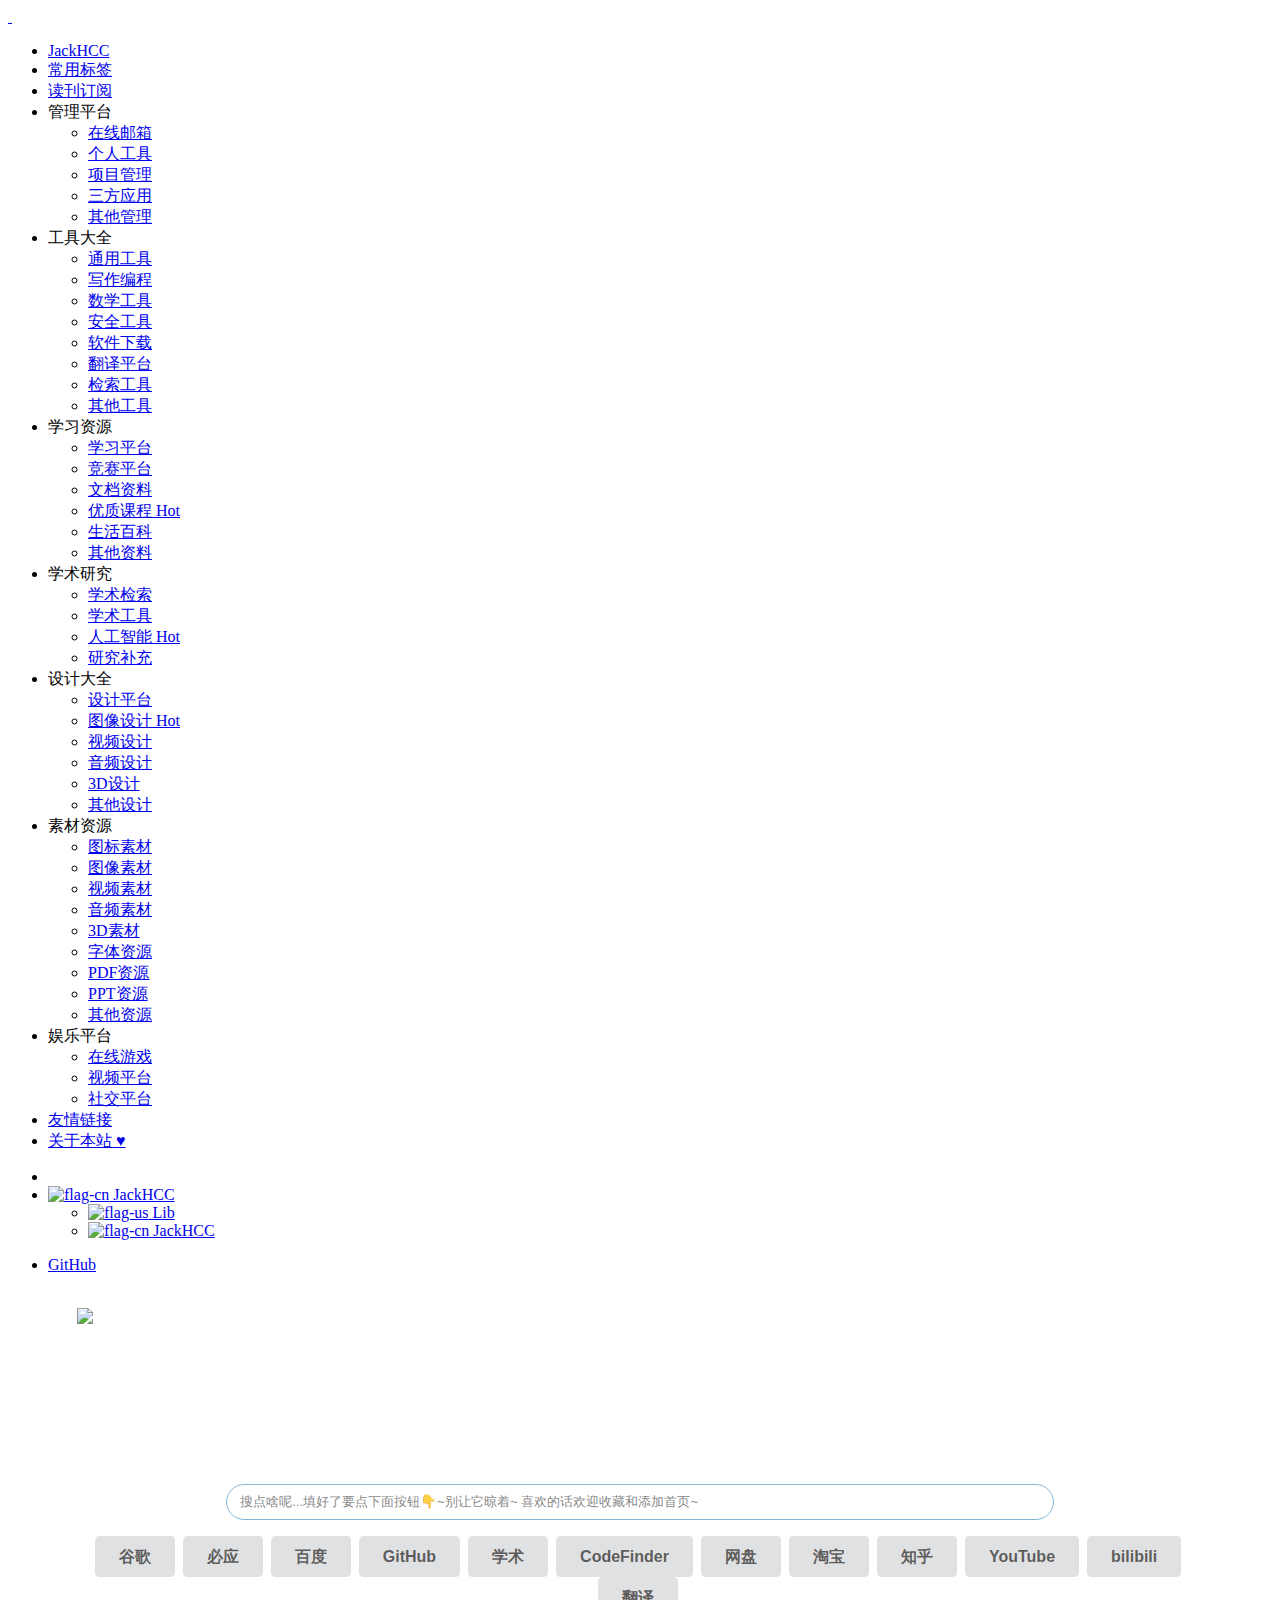
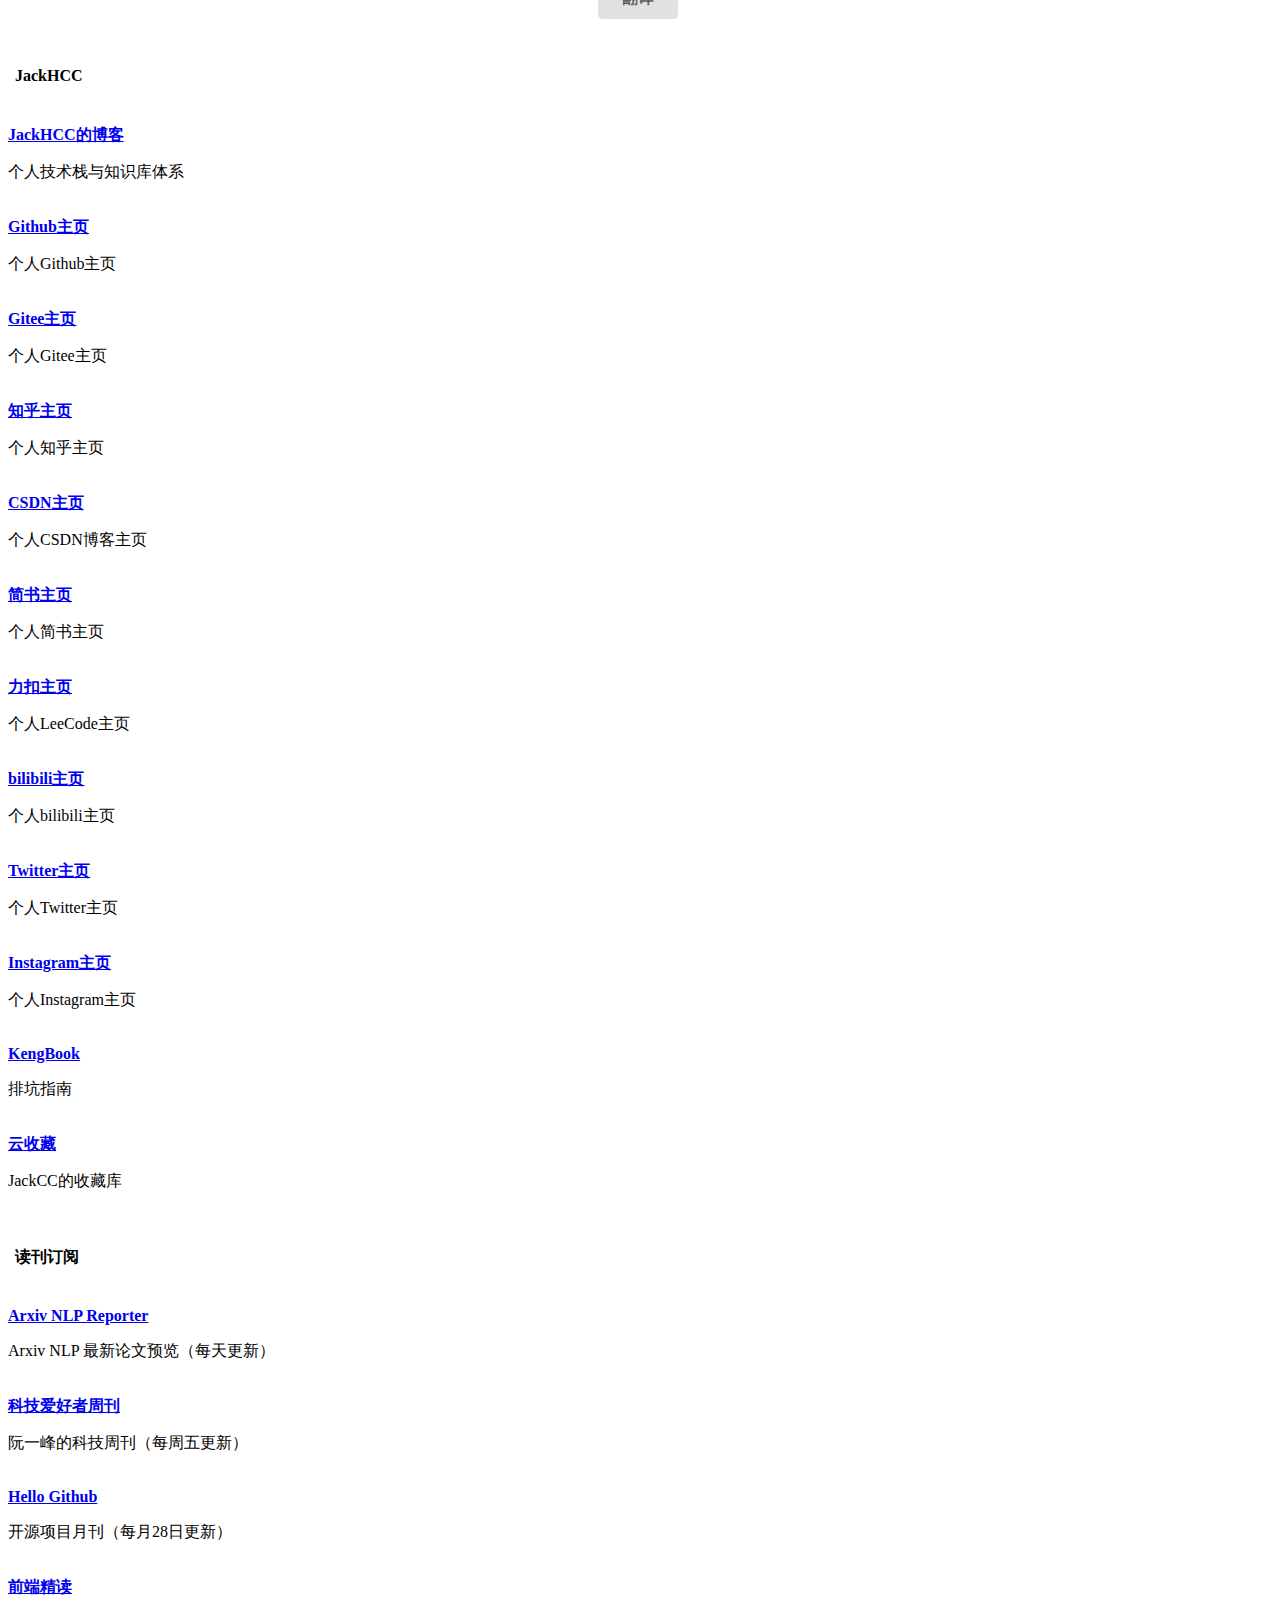
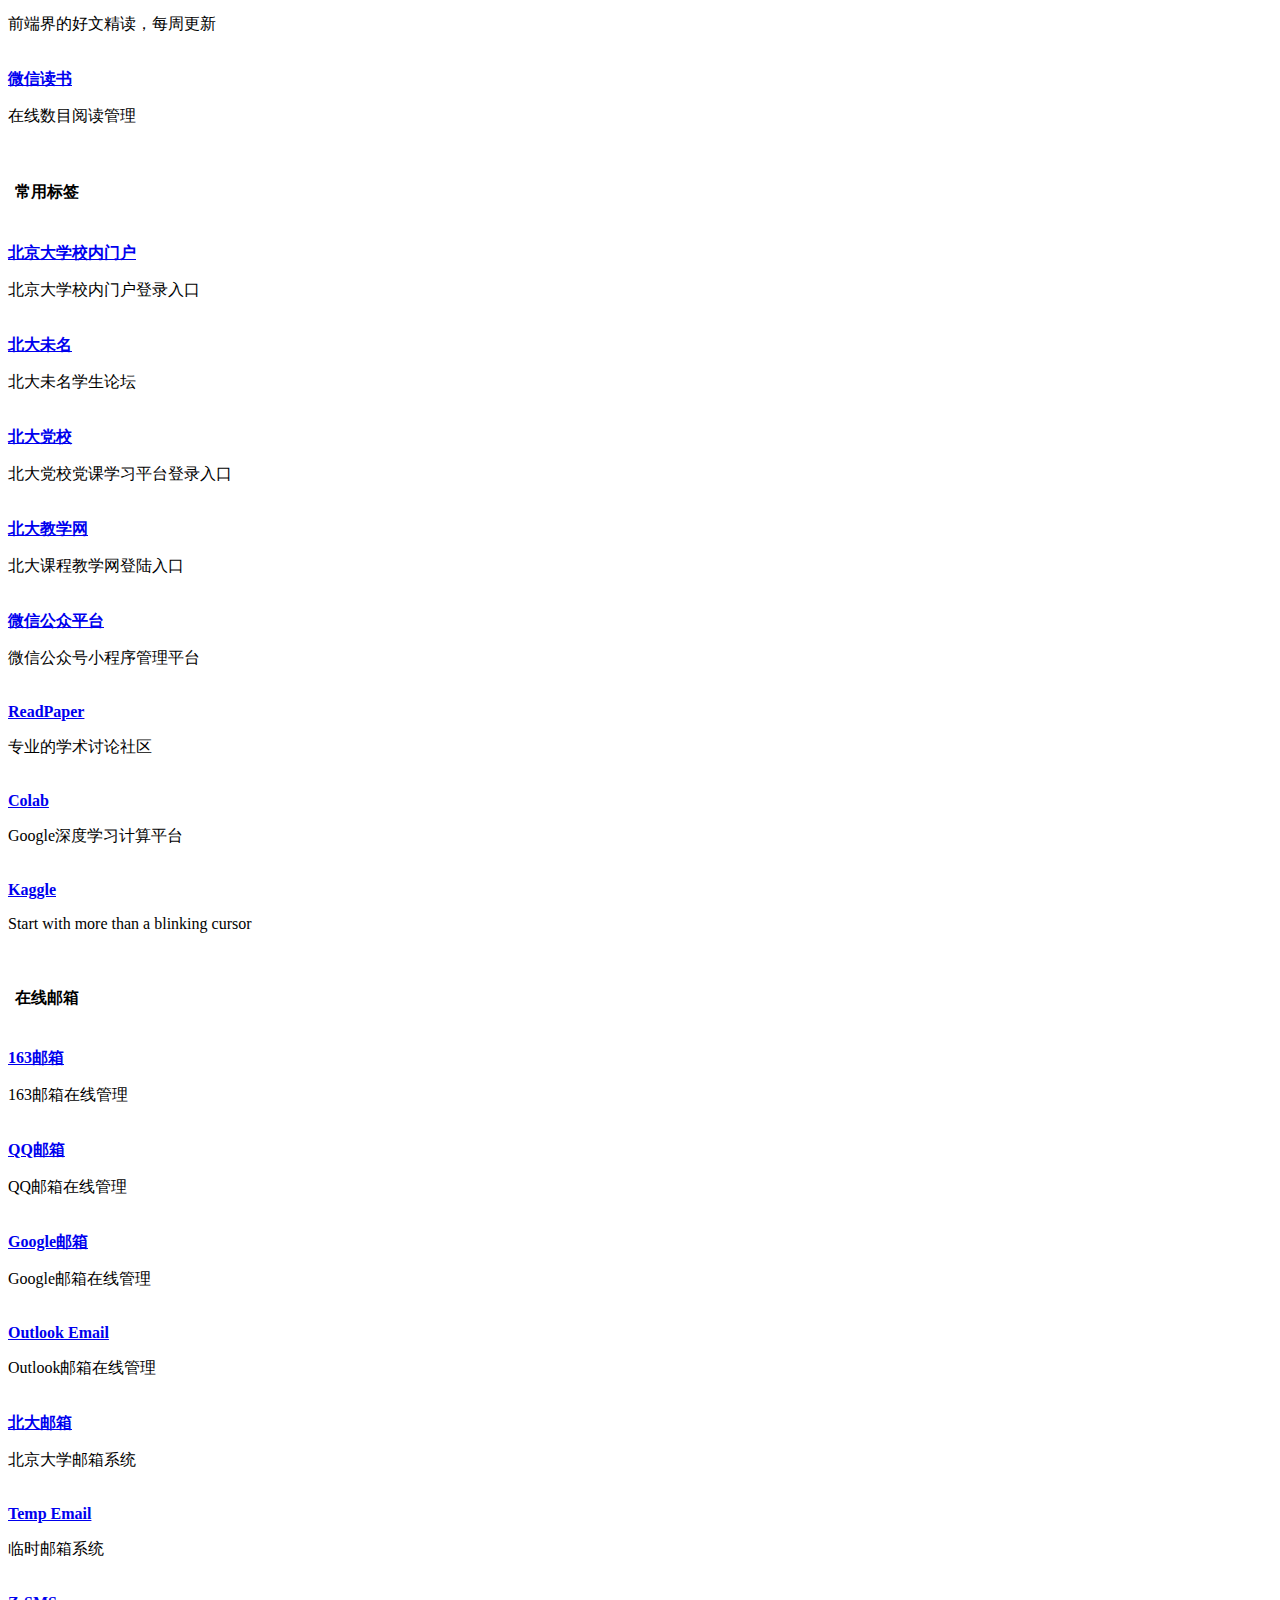
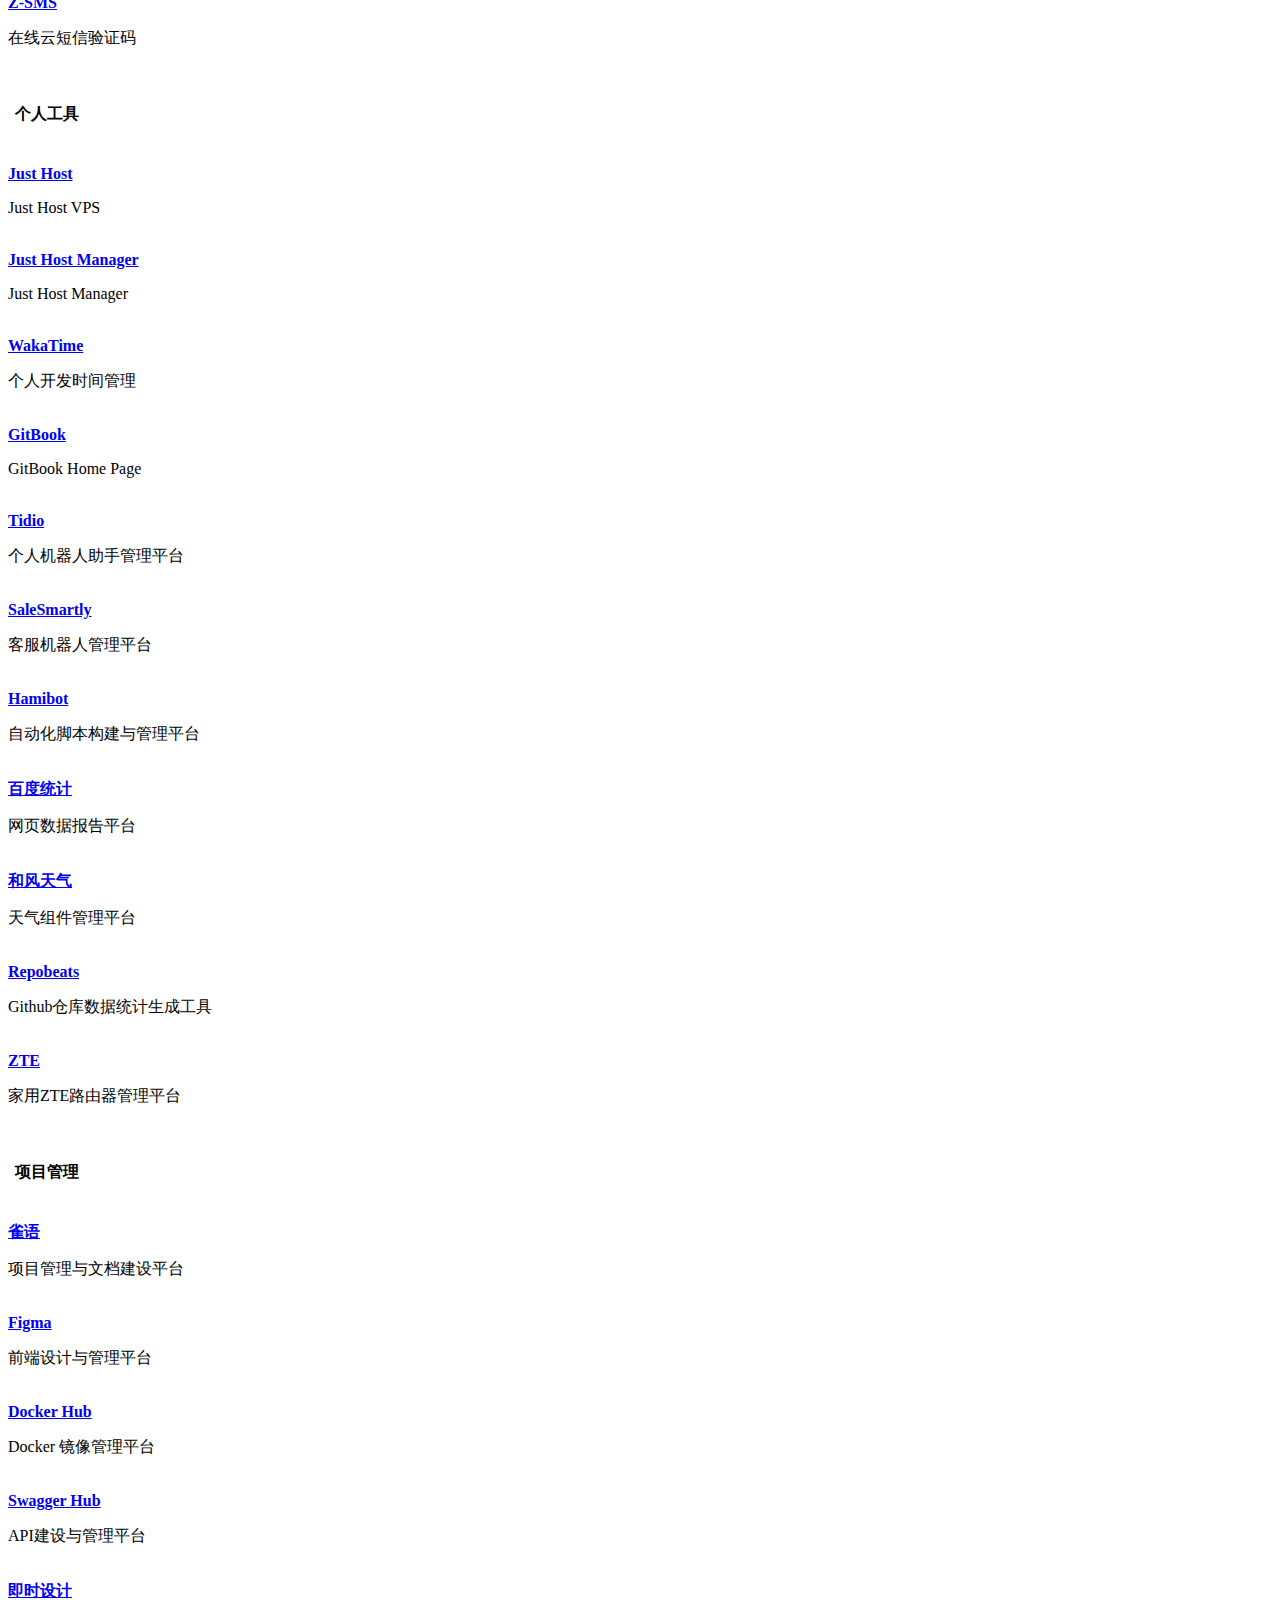
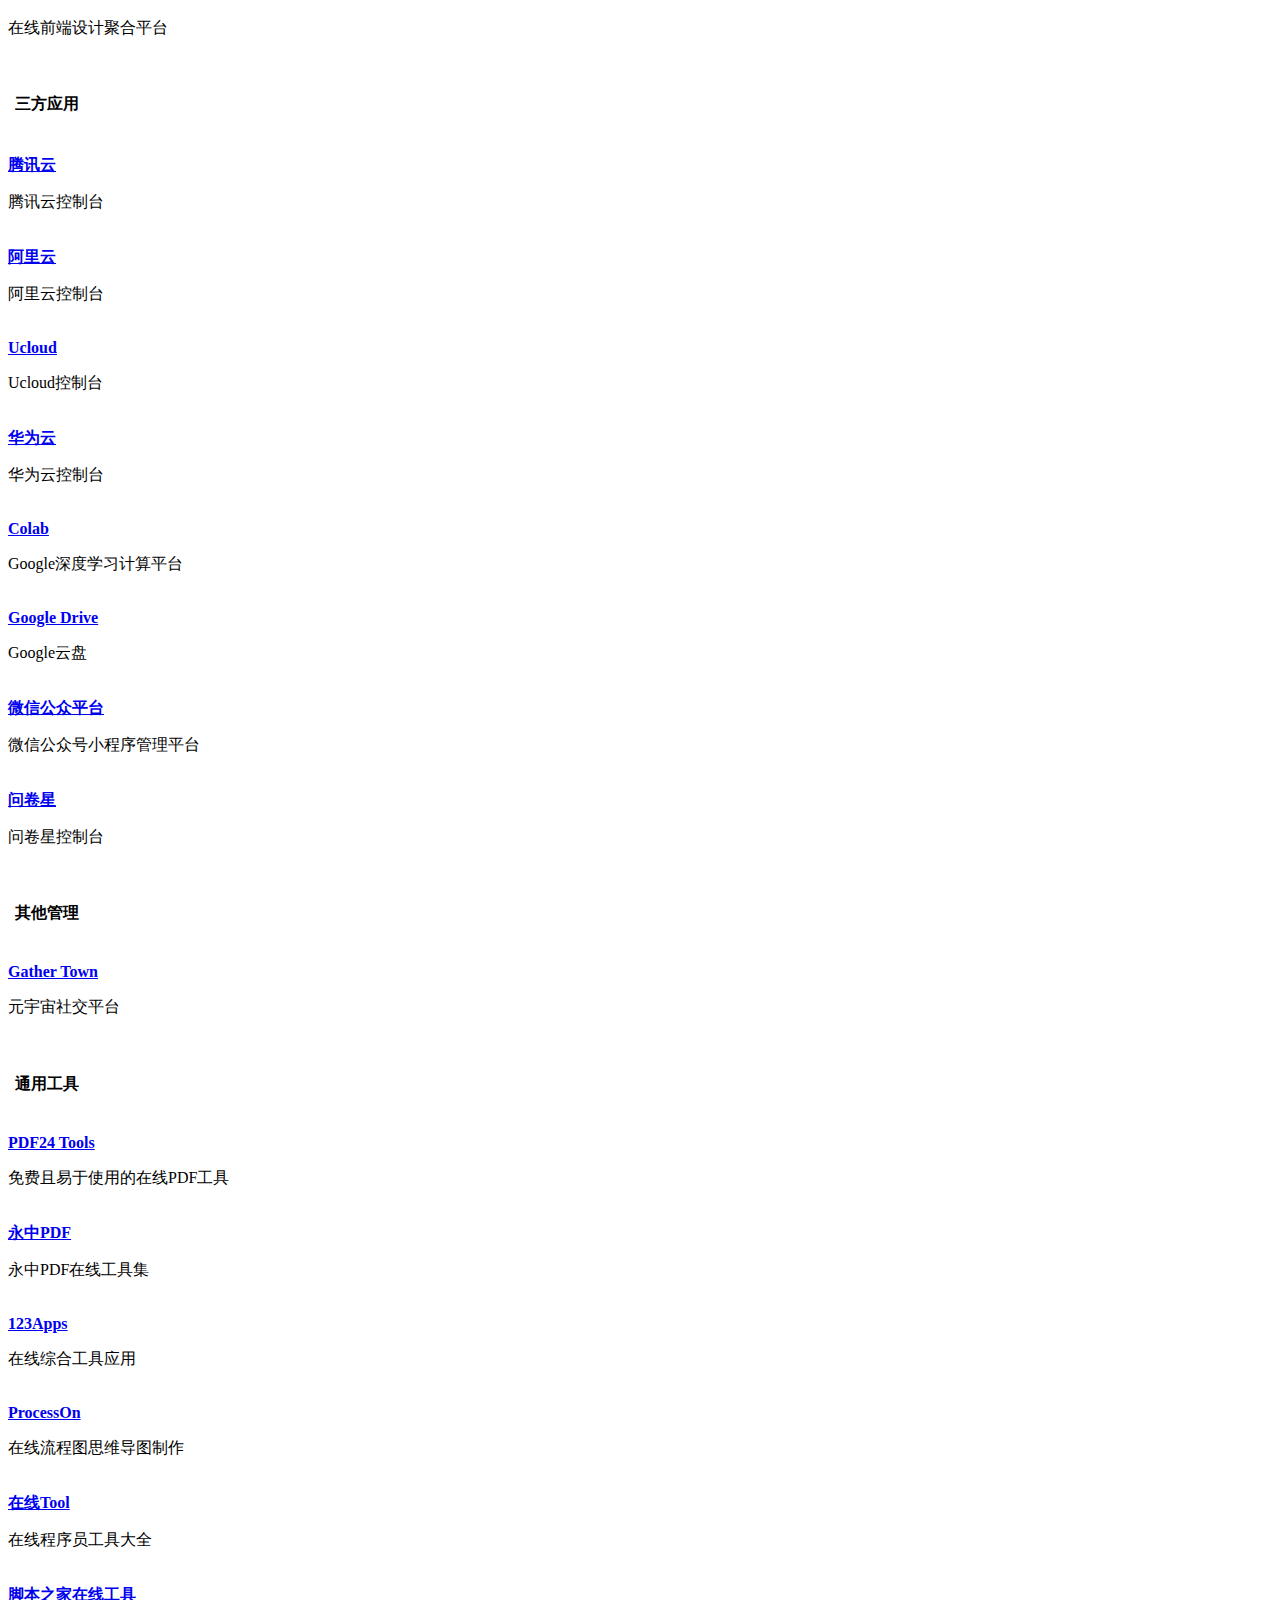
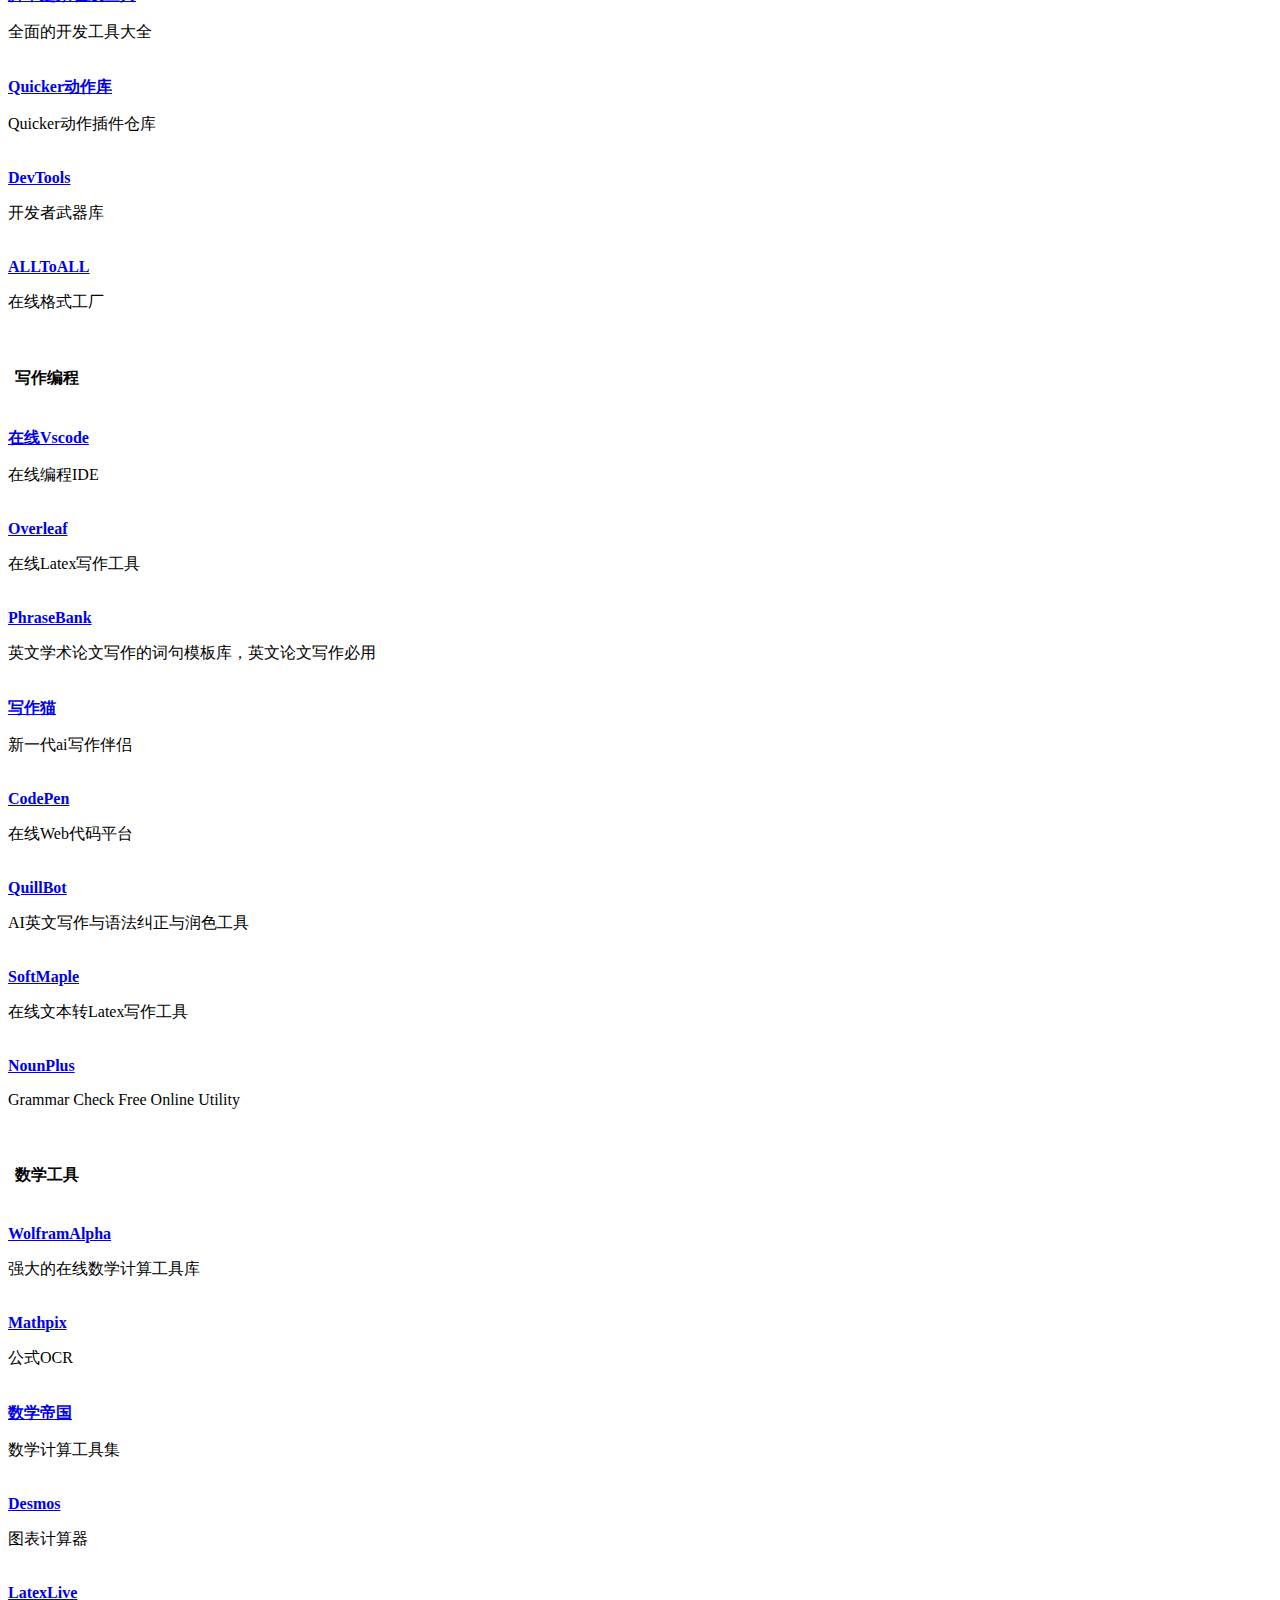
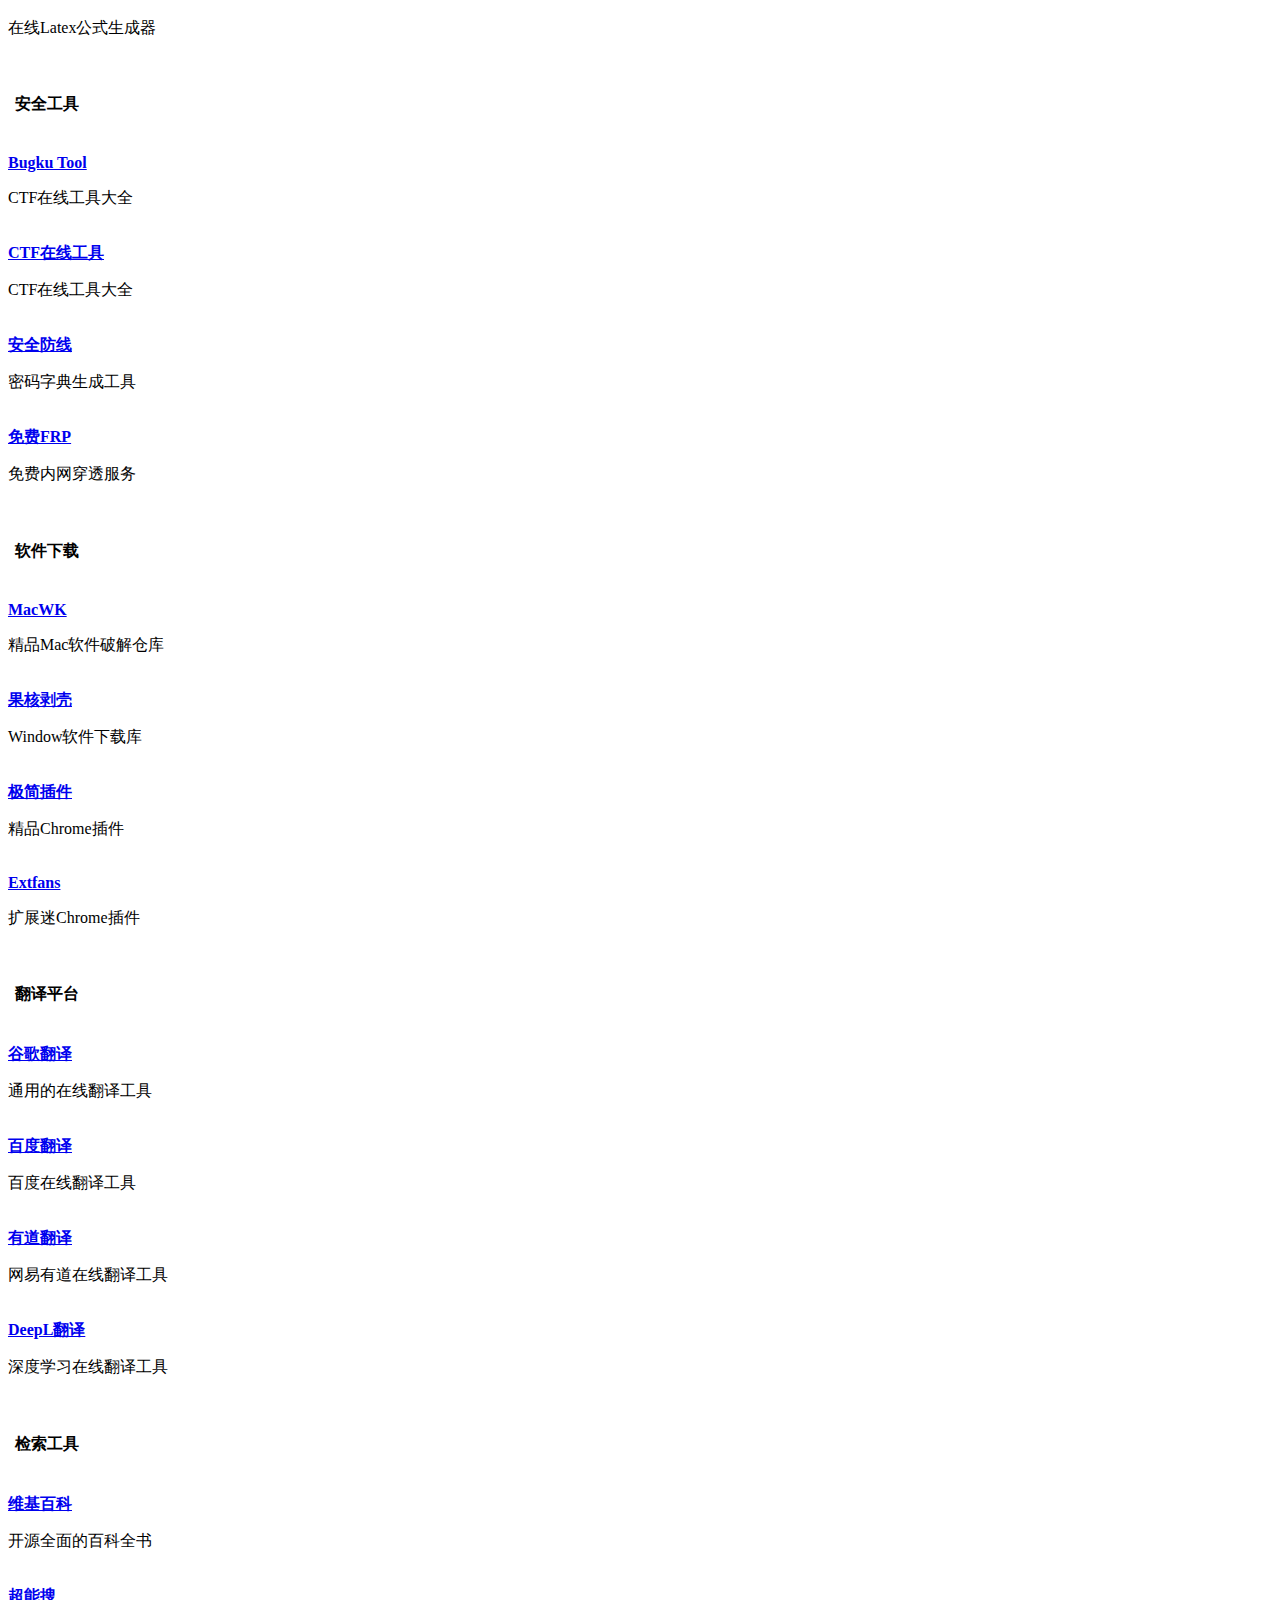
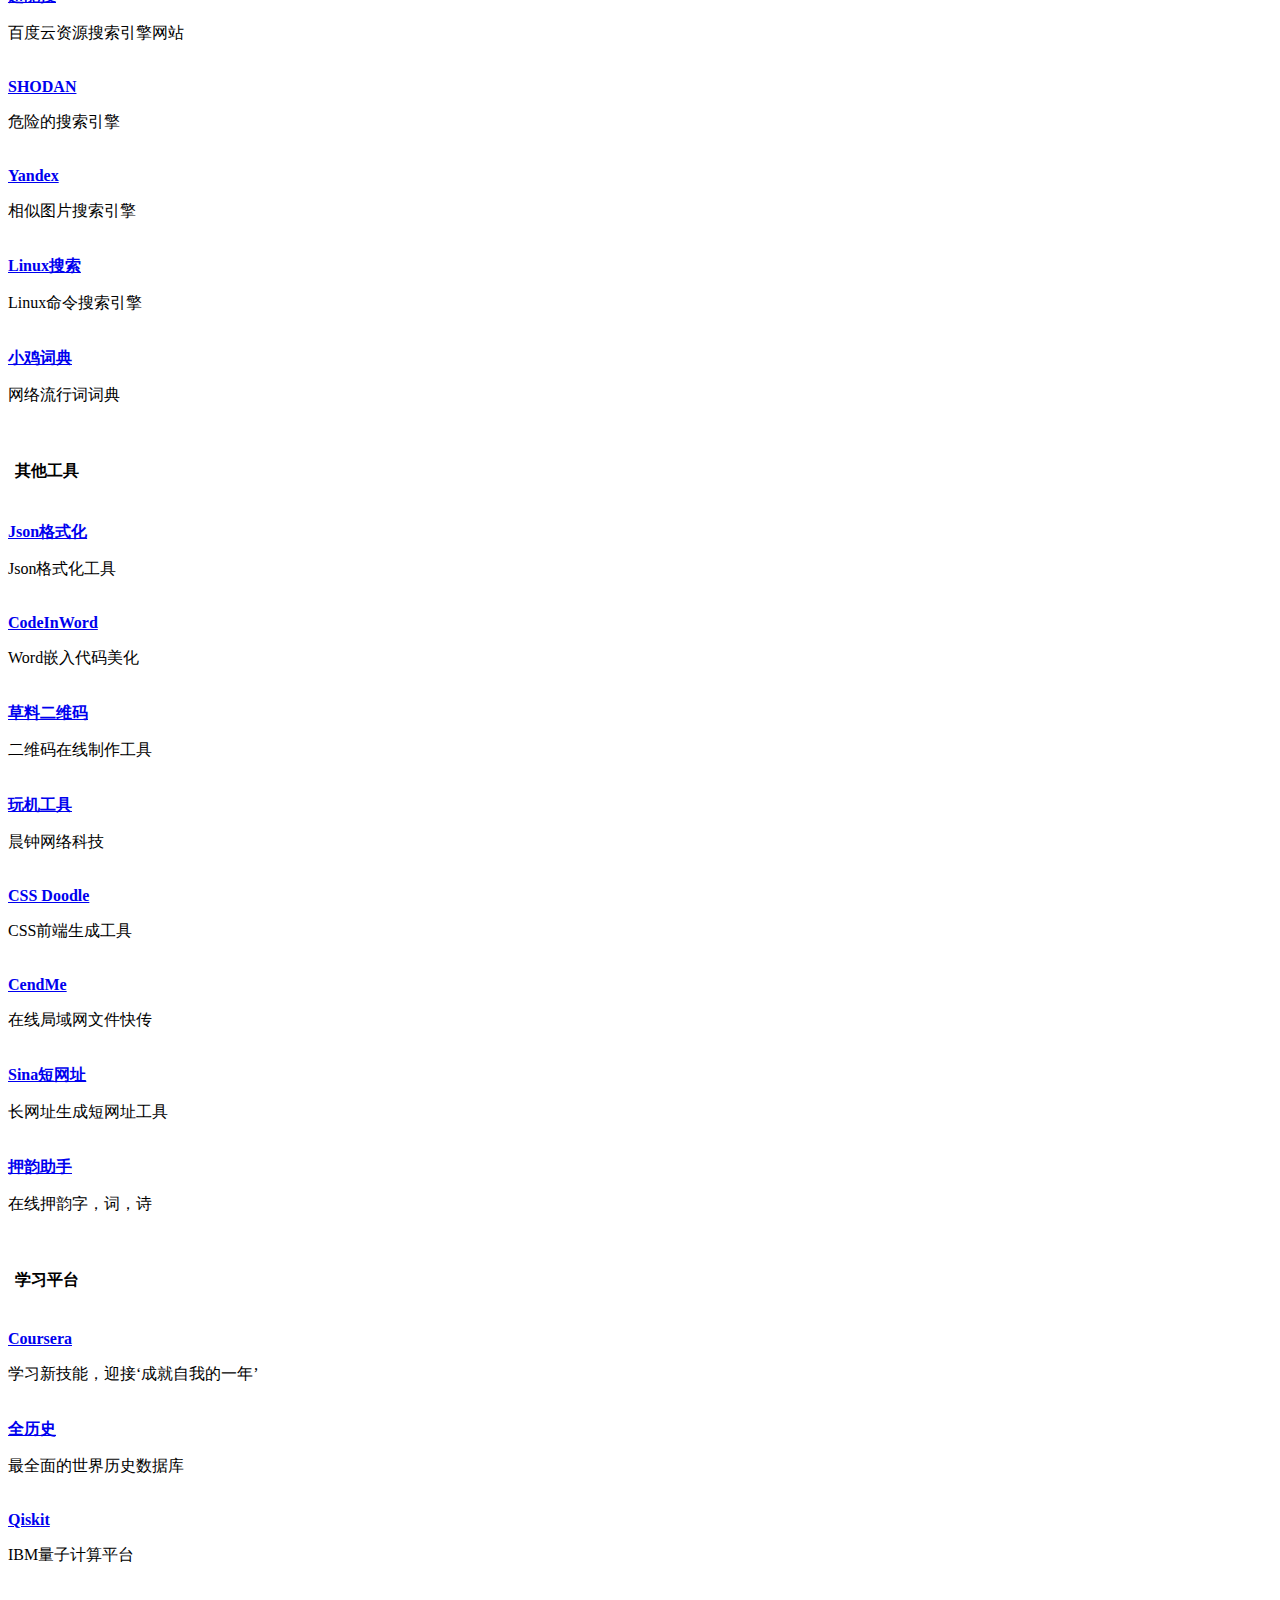
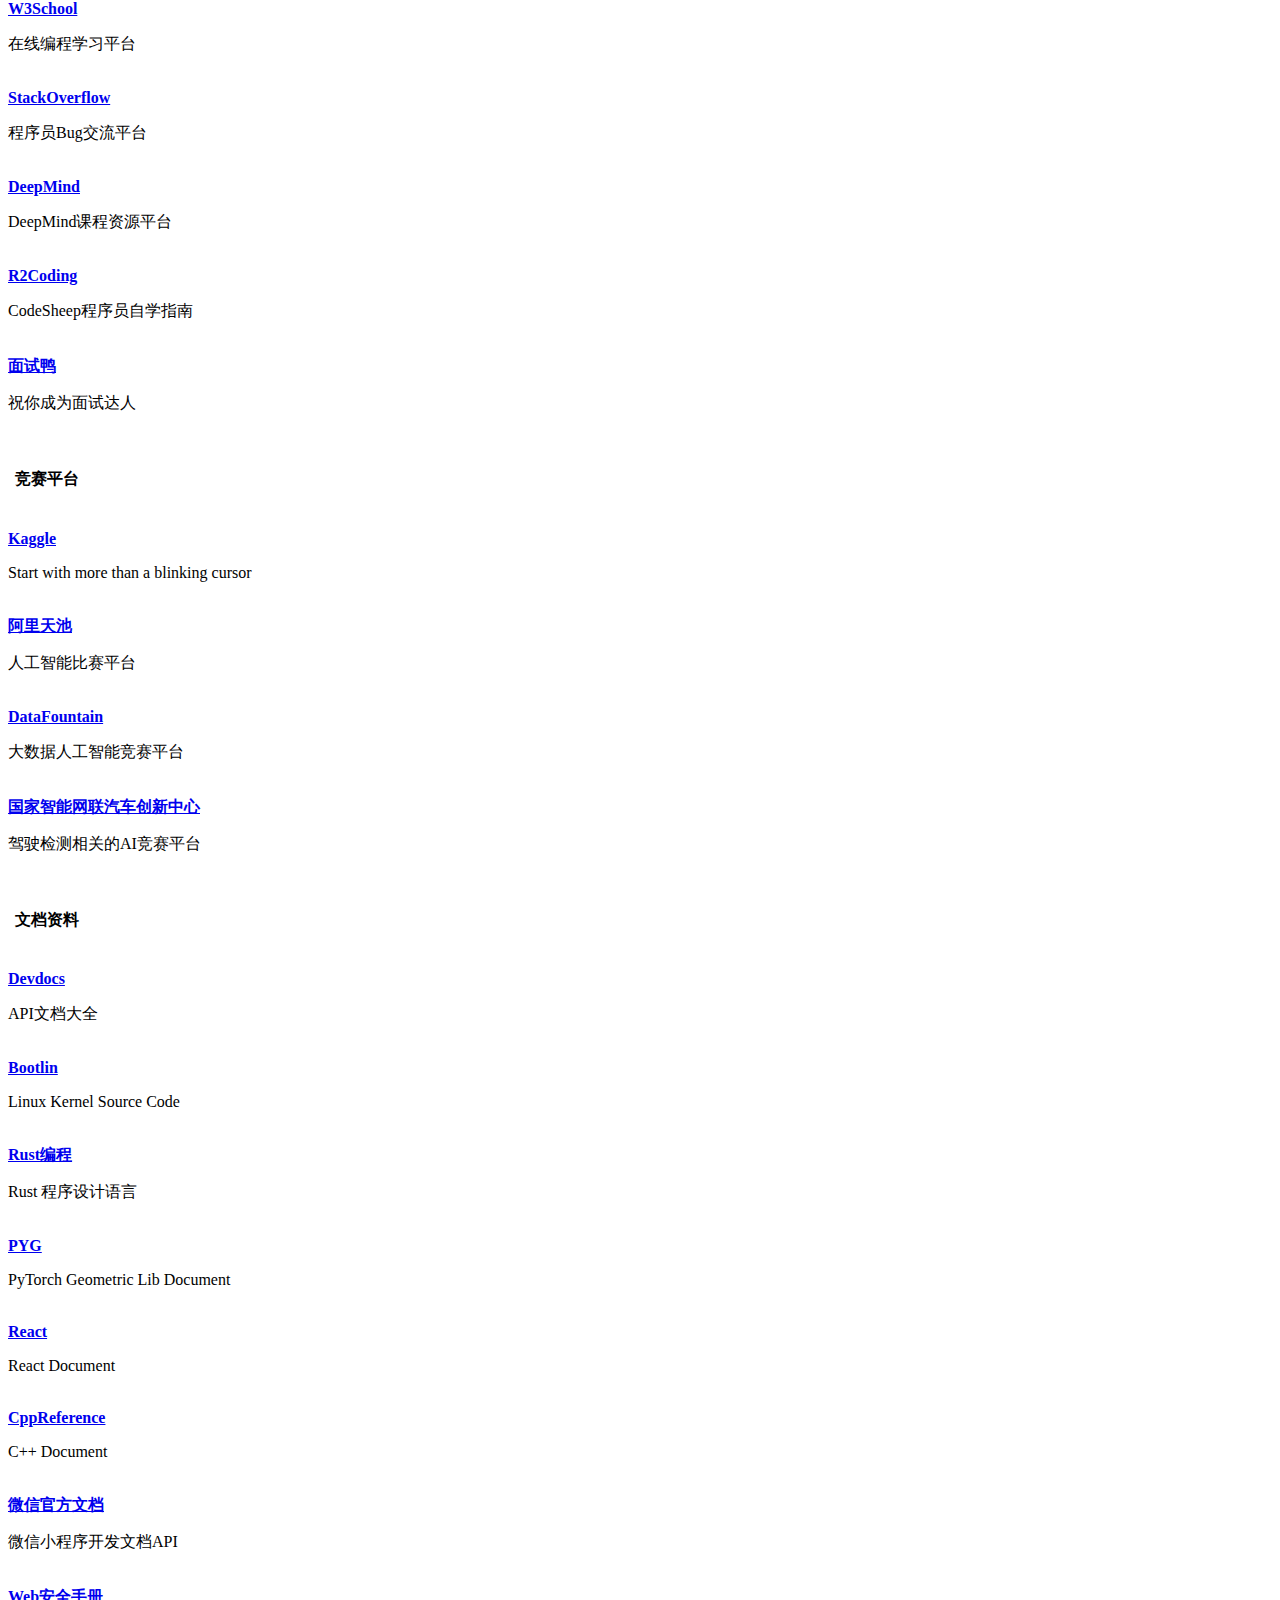
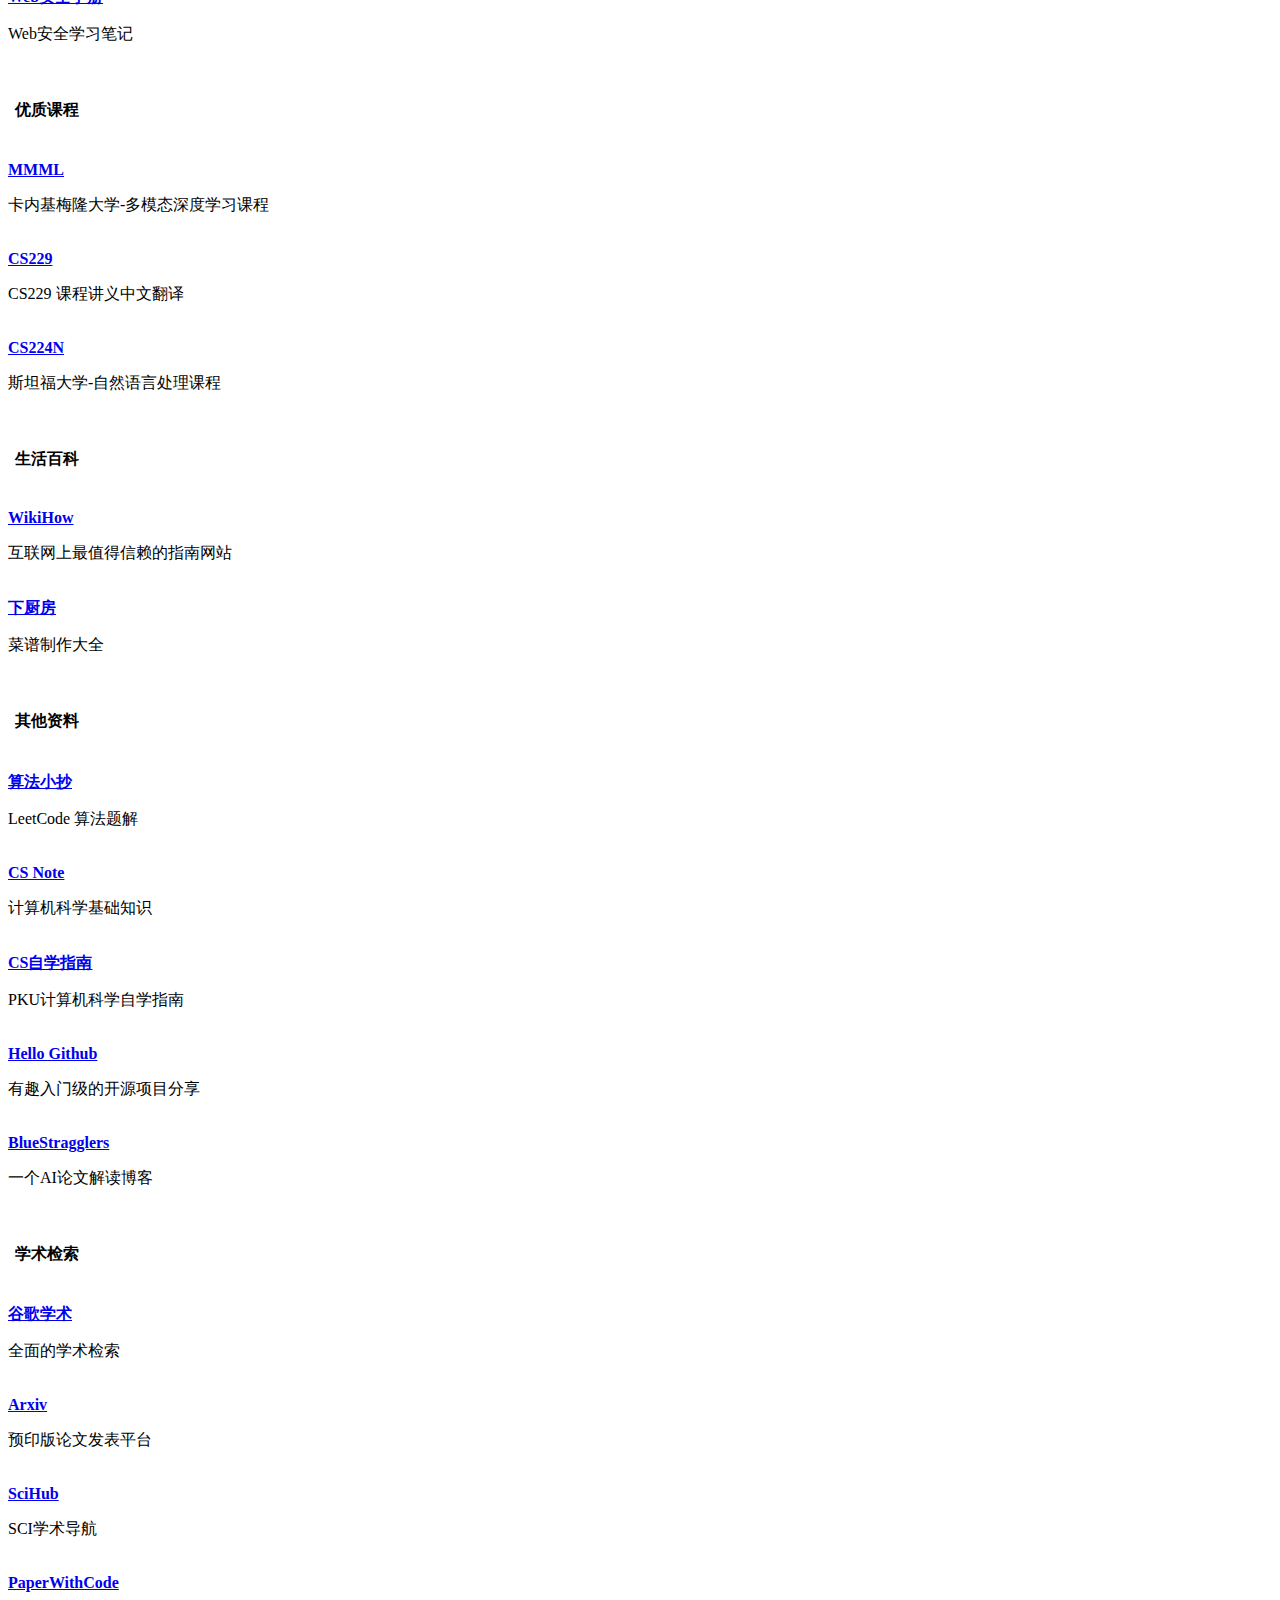
==== commit 4af84a03: "add some tags" ====
--- a/cn/index.html
+++ b/cn/index.html
@@ -11,6 +11,8 @@
 ########################/ /######\ \###########/ /#######################
 | | | | | | | | | | | | \/| | | | \/| | | | | |\/ | | | | | | | | | | | |
 |_|_|_|_|_|_|_|_|_|_|_|_|_|_|_|_|_|_|_|_|_|_|_|_|_|_|_|_|_|_|_|_|_|_|_|_|
+
+你好呀，来交个朋友吧~ -> QQ: 2508074836
 -->
 <html lang="zh">
 <head>
@@ -23,13 +25,13 @@
     });
     </script>
     <script>
-    var _hmt = _hmt || [];
-    (function() {
-      var hm = document.createElement("script");
-      hm.src = "https://hm.baidu.com/hm.js?c05bb16ea908292af9f6c513087a1cc3";
-      var s = document.getElementsByTagName("script")[0]; 
-      s.parentNode.insertBefore(hm, s);
-    })();
+        var _hmt = _hmt || [];
+        (function() {
+            var hm = document.createElement("script");
+            hm.src = "https://hm.baidu.com/hm.js?98d494172a9db33beb77f42f753f5af6";
+            var s = document.getElementsByTagName("script")[0];
+            s.parentNode.insertBefore(hm, s);
+        })();
     </script>
     <meta charset="utf-8">
     <meta http-equiv="X-UA-Compatible" content="IE=edge">
@@ -828,16 +830,16 @@
             </div>
             <div class="row">
                 <div class="col-sm-3">
-                    <div class="xe-widget xe-conversations box2 label-info" onclick="window.open('https://app.gitbook.com/', '_blank')" data-toggle="tooltip" data-placement="bottom" title="" data-original-title="https://app.gitbook.com/">
-                        <div class="xe-comment-entry">
-                            <a class="xe-user-img">
-                                <img data-src="../assets/images/logo/gitbook.png" class="lozad img-circle" width="40">
-                            </a>
-                            <div class="xe-comment">
-                                <a href="#" class="xe-user-name overflowClip_1">
-                                    <strong>GitBook</strong>
-                                </a>
-                                <p class="overflowClip_2">GitBook Home Page</p>
+                    <div class="xe-widget xe-conversations box2 label-info" onclick="window.open('https://mp.weixin.qq.com/', '_blank')" data-toggle="tooltip" data-placement="bottom" title="" data-original-title="https://mp.weixin.qq.com/">
+                        <div class="xe-comment-entry">
+                            <a class="xe-user-img">
+                                <img data-src="../assets/images/logo/weixindev.png" class="lozad img-circle" width="40">
+                            </a>
+                            <div class="xe-comment">
+                                <a href="#" class="xe-user-name overflowClip_1">
+                                    <strong>微信公众平台</strong>
+                                </a>
+                                <p class="overflowClip_2">微信公众号小程序管理平台</p>
                             </div>
                         </div>
                     </div>
@@ -1054,6 +1056,23 @@
                     </div>
                 </div>
                 <div class="col-sm-3">
+                    <div class="xe-widget xe-conversations box2 label-info" onclick="window.open('https://app.gitbook.com/', '_blank')" data-toggle="tooltip" data-placement="bottom" title="" data-original-title="https://app.gitbook.com/">
+                        <div class="xe-comment-entry">
+                            <a class="xe-user-img">
+                                <img data-src="../assets/images/logo/gitbook.png" class="lozad img-circle" width="40">
+                            </a>
+                            <div class="xe-comment">
+                                <a href="#" class="xe-user-name overflowClip_1">
+                                    <strong>GitBook</strong>
+                                </a>
+                                <p class="overflowClip_2">GitBook Home Page</p>
+                            </div>
+                        </div>
+                    </div>
+                </div>
+            </div>
+            <div class="row">
+                <div class="col-sm-3">
                     <div class="xe-widget xe-conversations box2 label-info" onclick="window.open('https://www.tidio.com/panel/dashboard', '_blank')" data-toggle="tooltip" data-placement="bottom" title="" data-original-title="https://www.tidio.com/panel/dashboard">
                         <div class="xe-comment-entry">
                             <a class="xe-user-img">
@@ -1068,19 +1087,17 @@
                         </div>
                     </div>
                 </div>
-            </div>
-            <div class="row">
-                <div class="col-sm-3">
-                    <div class="xe-widget xe-conversations box2 label-info" onclick="window.open('https://app.gitbook.com/', '_blank')" data-toggle="tooltip" data-placement="bottom" title="" data-original-title="https://app.gitbook.com/">
-                        <div class="xe-comment-entry">
-                            <a class="xe-user-img">
-                                <img data-src="../assets/images/logo/gitbook.png" class="lozad img-circle" width="40">
-                            </a>
-                            <div class="xe-comment">
-                                <a href="#" class="xe-user-name overflowClip_1">
-                                    <strong>GitBook</strong>
-                                </a>
-                                <p class="overflowClip_2">GitBook Home Page</p>
+                <div class="col-sm-3">
+                    <div class="xe-widget xe-conversations box2 label-info" onclick="window.open('https://app.salesmartly.com/chat', '_blank')" data-toggle="tooltip" data-placement="bottom" title="" data-original-title="https://app.salesmartly.com/chat">
+                        <div class="xe-comment-entry">
+                            <a class="xe-user-img">
+                                <img data-src="../assets/images/logo/SaleSmartly.png" class="lozad img-circle" width="40">
+                            </a>
+                            <div class="xe-comment">
+                                <a href="#" class="xe-user-name overflowClip_1">
+                                    <strong>SaleSmartly</strong>
+                                </a>
+                                <p class="overflowClip_2">客服机器人管理平台</p>
                             </div>
                         </div>
                     </div>
@@ -1101,6 +1118,23 @@
                     </div>
                 </div>
                 <div class="col-sm-3">
+                    <div class="xe-widget xe-conversations box2 label-info" onclick="window.open('https://tongji.baidu.com/web/10000423256/homepage/index', '_blank')" data-toggle="tooltip" data-placement="bottom" title="" data-original-title="https://tongji.baidu.com/web/10000423256/homepage/index">
+                        <div class="xe-comment-entry">
+                            <a class="xe-user-img">
+                                <img data-src="../assets/images/logo/bdtj.png" class="lozad img-circle" width="40">
+                            </a>
+                            <div class="xe-comment">
+                                <a href="#" class="xe-user-name overflowClip_1">
+                                    <strong>百度统计</strong>
+                                </a>
+                                <p class="overflowClip_2">网页数据报告平台</p>
+                            </div>
+                        </div>
+                    </div>
+                </div>
+            </div>
+            <div class="row">
+                <div class="col-sm-3">
                     <div class="xe-widget xe-conversations box2 label-info" onclick="window.open('https://id.qweather.com/#/login', '_blank')" data-toggle="tooltip" data-placement="bottom" title="" data-original-title="https://id.qweather.com/#/login">
                         <div class="xe-comment-entry">
                             <a class="xe-user-img">
@@ -1115,23 +1149,6 @@
                         </div>
                     </div>
                 </div>
-                <div class="col-sm-3">
-                    <div class="xe-widget xe-conversations box2 label-info" onclick="window.open('https://tongji.baidu.com/web/10000423256/homepage/index', '_blank')" data-toggle="tooltip" data-placement="bottom" title="" data-original-title="https://tongji.baidu.com/web/10000423256/homepage/index">
-                        <div class="xe-comment-entry">
-                            <a class="xe-user-img">
-                                <img data-src="../assets/images/logo/bdtj.png" class="lozad img-circle" width="40">
-                            </a>
-                            <div class="xe-comment">
-                                <a href="#" class="xe-user-name overflowClip_1">
-                                    <strong>百度统计</strong>
-                                </a>
-                                <p class="overflowClip_2">网页数据报告平台</p>
-                            </div>
-                        </div>
-                    </div>
-                </div>
-            </div>
-            <div class="row">
                 <div class="col-sm-3">
                     <div class="xe-widget xe-conversations box2 label-info" onclick="window.open('https://repobeats.axiom.co/configs', '_blank')" data-toggle="tooltip" data-placement="bottom" title="" data-original-title="https://repobeats.axiom.co/configs">
                         <div class="xe-comment-entry">
@@ -1230,6 +1247,24 @@
                     </div>
                 </div>
             </div>
+            <div class="row">
+                <div class="col-sm-3">
+                    <div class="xe-widget xe-conversations box2 label-info" onclick="window.open('https://js.design/workspace', '_blank')" data-toggle="tooltip" data-placement="bottom" title="" data-original-title="https://js.design/workspace">
+                        <div class="xe-comment-entry">
+                            <a class="xe-user-img">
+                                <img data-src="../assets/images/logo/jsdesign.png" class="lozad img-circle" width="40">
+                            </a>
+                            <span class="label label-info" data-toggle="tooltip" data-placement="left" title="" data-original-title="Hello I am a Tooltip"></span>
+                            <div class="xe-comment">
+                                <a href="#" class="xe-user-name overflowClip_1">
+                                    <strong>即时设计</strong>
+                                </a>
+                                <p class="overflowClip_2">在线前端设计聚合平台</p>
+                            </div>
+                        </div>
+                    </div>
+                </div>
+            </div>
             <br />
             <!-- End 项目管理 -->
 
@@ -1329,16 +1364,16 @@
                     </div>
                 </div>
                 <div class="col-sm-3">
-                    <div class="xe-widget xe-conversations box2 label-info" onclick="window.open('https://portal.qiniu.com/', '_blank')" data-toggle="tooltip" data-placement="bottom" title="" data-original-title="https://portal.qiniu.com/">
-                        <div class="xe-comment-entry">
-                            <a class="xe-user-img">
-                                <img data-src="../assets/images/logo/qiniu.png" class="lozad img-circle" width="40">
-                            </a>
-                            <div class="xe-comment">
-                                <a href="#" class="xe-user-name overflowClip_1">
-                                    <strong>七牛云</strong>
-                                </a>
-                                <p class="overflowClip_2">七牛云控制台</p>
+                    <div class="xe-widget xe-conversations box2 label-info" onclick="window.open('https://mp.weixin.qq.com/', '_blank')" data-toggle="tooltip" data-placement="bottom" title="" data-original-title="https://mp.weixin.qq.com/">
+                        <div class="xe-comment-entry">
+                            <a class="xe-user-img">
+                                <img data-src="../assets/images/logo/weixindev.png" class="lozad img-circle" width="40">
+                            </a>
+                            <div class="xe-comment">
+                                <a href="#" class="xe-user-name overflowClip_1">
+                                    <strong>微信公众平台</strong>
+                                </a>
+                                <p class="overflowClip_2">微信公众号小程序管理平台</p>
                             </div>
                         </div>
                     </div>
@@ -1565,6 +1600,83 @@
                     </div>
                 </div>
                 <div class="col-sm-3">
+                    <div class="xe-widget xe-conversations box2 label-info" onclick="window.open('https://www.phrasebank.manchester.ac.uk/', '_blank')" data-toggle="tooltip" data-placement="bottom" title="" data-original-title="https://www.phrasebank.manchester.ac.uk/">
+                        <div class="xe-comment-entry">
+                            <a class="xe-user-img">
+                                <img data-src="../assets/images/logo/phrasebank.png" class="lozad img-circle" width="40">
+                            </a>
+                            <div class="xe-comment">
+                                <a href="#" class="xe-user-name overflowClip_1">
+                                    <strong>PhraseBank</strong>
+                                </a>
+                                <p class="overflowClip_2">英文学术论文写作的词句模板库，英文论文写作必用</p>
+                            </div>
+                        </div>
+                    </div>
+                </div>
+                <div class="col-sm-3">
+                    <div class="xe-widget xe-conversations box2 label-info" onclick="window.open('https://xiezuocat.com/#/', '_blank')" data-toggle="tooltip" data-placement="bottom" title="" data-original-title="https://xiezuocat.com/#/">
+                        <div class="xe-comment-entry">
+                            <a class="xe-user-img">
+                                <img data-src="../assets/images/logo/xiezuomao.png" class="lozad img-circle" width="40">
+                            </a>
+                            <div class="xe-comment">
+                                <a href="#" class="xe-user-name overflowClip_1">
+                                    <strong>写作猫</strong>
+                                </a>
+                                <p class="overflowClip_2">新一代ai写作伴侣</p>
+                            </div>
+                        </div>
+                    </div>
+                </div>
+            </div>
+            <div class="row">
+                <div class="col-sm-3">
+                    <div class="xe-widget xe-conversations box2 label-info" onclick="window.open('https://codepen.io/', '_blank')" data-toggle="tooltip" data-placement="bottom" title="" data-original-title="https://codepen.io/">
+                        <div class="xe-comment-entry">
+                            <a class="xe-user-img">
+                                <img data-src="../assets/images/logo/codepen.png" class="lozad img-circle" width="40">
+                            </a>
+                            <div class="xe-comment">
+                                <a href="#" class="xe-user-name overflowClip_1">
+                                    <strong>CodePen</strong>
+                                </a>
+                                <p class="overflowClip_2">在线Web代码平台</p>
+                            </div>
+                        </div>
+                    </div>
+                </div>
+                <div class="col-sm-3">
+                    <div class="xe-widget xe-conversations box2 label-info" onclick="window.open('https://quillbot.com/', '_blank')" data-toggle="tooltip" data-placement="bottom" title="" data-original-title="https://quillbot.com/">
+                        <div class="xe-comment-entry">
+                            <a class="xe-user-img">
+                                <img data-src="../assets/images/logo/quillbot.png" class="lozad img-circle" width="40">
+                            </a>
+                            <div class="xe-comment">
+                                <a href="#" class="xe-user-name overflowClip_1">
+                                    <strong>QuillBot</strong>
+                                </a>
+                                <p class="overflowClip_2">AI英文写作与语法纠正与润色工具</p>
+                            </div>
+                        </div>
+                    </div>
+                </div>
+                <div class="col-sm-3">
+                    <div class="xe-widget xe-conversations box2 label-info" onclick="window.open('https://softmaple.xyz/editor', '_blank')" data-toggle="tooltip" data-placement="bottom" title="" data-original-title="https://softmaple.xyz/editor">
+                        <div class="xe-comment-entry">
+                            <a class="xe-user-img">
+                                <img data-src="../assets/images/logo/softmaple.png" class="lozad img-circle" width="40">
+                            </a>
+                            <div class="xe-comment">
+                                <a href="#" class="xe-user-name overflowClip_1">
+                                    <strong>SoftMaple</strong>
+                                </a>
+                                <p class="overflowClip_2">在线文本转Latex写作工具</p>
+                            </div>
+                        </div>
+                    </div>
+                </div>
+                <div class="col-sm-3">
                     <div class="xe-widget xe-conversations box2 label-info" onclick="window.open('https://www.nounplus.net/grammarcheck/', '_blank')" data-toggle="tooltip" data-placement="bottom" title="" data-original-title="https://www.nounplus.net/grammarcheck/">
                         <div class="xe-comment-entry">
                             <a class="xe-user-img">
@@ -1575,68 +1687,6 @@
                                     <strong>NounPlus</strong>
                                 </a>
                                 <p class="overflowClip_2">Grammar Check Free Online Utility</p>
-                            </div>
-                        </div>
-                    </div>
-                </div>
-                <div class="col-sm-3">
-                    <div class="xe-widget xe-conversations box2 label-info" onclick="window.open('https://xiezuocat.com/#/', '_blank')" data-toggle="tooltip" data-placement="bottom" title="" data-original-title="https://xiezuocat.com/#/">
-                        <div class="xe-comment-entry">
-                            <a class="xe-user-img">
-                                <img data-src="../assets/images/logo/xiezuomao.png" class="lozad img-circle" width="40">
-                            </a>
-                            <div class="xe-comment">
-                                <a href="#" class="xe-user-name overflowClip_1">
-                                    <strong>写作猫</strong>
-                                </a>
-                                <p class="overflowClip_2">新一代ai写作伴侣</p>
-                            </div>
-                        </div>
-                    </div>
-                </div>
-            </div>
-            <div class="row">
-                <div class="col-sm-3">
-                    <div class="xe-widget xe-conversations box2 label-info" onclick="window.open('https://codepen.io/', '_blank')" data-toggle="tooltip" data-placement="bottom" title="" data-original-title="https://codepen.io/">
-                        <div class="xe-comment-entry">
-                            <a class="xe-user-img">
-                                <img data-src="../assets/images/logo/codepen.png" class="lozad img-circle" width="40">
-                            </a>
-                            <div class="xe-comment">
-                                <a href="#" class="xe-user-name overflowClip_1">
-                                    <strong>CodePen</strong>
-                                </a>
-                                <p class="overflowClip_2">在线Web代码平台</p>
-                            </div>
-                        </div>
-                    </div>
-                </div>
-                <div class="col-sm-3">
-                    <div class="xe-widget xe-conversations box2 label-info" onclick="window.open('https://quillbot.com/', '_blank')" data-toggle="tooltip" data-placement="bottom" title="" data-original-title="https://quillbot.com/">
-                        <div class="xe-comment-entry">
-                            <a class="xe-user-img">
-                                <img data-src="../assets/images/logo/quillbot.png" class="lozad img-circle" width="40">
-                            </a>
-                            <div class="xe-comment">
-                                <a href="#" class="xe-user-name overflowClip_1">
-                                    <strong>QuillBot</strong>
-                                </a>
-                                <p class="overflowClip_2">AI英文写作与语法纠正工具</p>
-                            </div>
-                        </div>
-                    </div>
-                </div>
-                <div class="col-sm-3">
-                    <div class="xe-widget xe-conversations box2 label-info" onclick="window.open('https://softmaple.xyz/editor', '_blank')" data-toggle="tooltip" data-placement="bottom" title="" data-original-title="https://softmaple.xyz/editor">
-                        <div class="xe-comment-entry">
-                            <a class="xe-user-img">
-                                <img data-src="../assets/images/logo/softmaple.png" class="lozad img-circle" width="40">
-                            </a>
-                            <div class="xe-comment">
-                                <a href="#" class="xe-user-name overflowClip_1">
-                                    <strong>SoftMaple</strong>
-                                </a>
-                                <p class="overflowClip_2">在线文本转Latex写作工具</p>
                             </div>
                         </div>
                     </div>
@@ -1996,6 +2046,21 @@
             </div>
             <div class="row">
                 <div class="col-sm-3">
+                    <div class="xe-widget xe-conversations box2 label-info" onclick="window.open('https://wangchujiang.com/linux-command/', '_blank')" data-toggle="tooltip" data-placement="bottom" title="" data-original-title="https://wangchujiang.com/linux-command/">
+                        <div class="xe-comment-entry">
+                            <a class="xe-user-img">
+                                <img data-src="../assets/images/logo/linuxcommend.png" class="lozad img-circle" width="40">
+                            </a>
+                            <div class="xe-comment">
+                                <a href="#" class="xe-user-name overflowClip_1">
+                                    <strong>Linux搜索</strong>
+                                </a>
+                                <p class="overflowClip_2">Linux命令搜索引擎</p>
+                            </div>
+                        </div>
+                    </div>
+                </div>
+                <div class="col-sm-3">
                     <div class="xe-widget xe-conversations box2 label-info" onclick="window.open('https://jikipedia.com/', '_blank')" data-toggle="tooltip" data-placement="bottom" title="" data-original-title="https://jikipedia.com/">
                         <div class="xe-comment-entry">
                             <a class="xe-user-img">
@@ -2705,6 +2770,23 @@
                     </div>
                 </div>
             </div>
+            <div class="row">
+                <div class="col-sm-3">
+                    <div class="xe-widget xe-conversations box2 label-info" onclick="window.open('https://www.aminer.cn/', '_blank')" data-toggle="tooltip" data-placement="bottom" title="" data-original-title="https://www.aminer.cn/">
+                        <div class="xe-comment-entry">
+                            <a class="xe-user-img">
+                                <img data-src="../assets/images/logo/aminer.png" class="lozad img-circle" width="40">
+                            </a>
+                            <div class="xe-comment">
+                                <a href="#" class="xe-user-name overflowClip_1">
+                                    <strong>AMiner</strong>
+                                </a>
+                                <p class="overflowClip_2">AI科研数据挖掘检索平台</p>
+                            </div>
+                        </div>
+                    </div>
+                </div>
+            </div>
             <br />
             <!-- End 学术检索 -->
 
@@ -2840,6 +2922,21 @@
                         </div>
                     </div>
                 </div>
+                <div class="col-sm-3">
+                    <div class="xe-widget xe-conversations box2 label-info" onclick="window.open('https://aideadlin.es/', '_blank')" data-toggle="tooltip" data-placement="bottom" title="" data-original-title="https://aideadlin.es/">
+                        <div class="xe-comment-entry">
+                            <a class="xe-user-img">
+                                <img data-src="../assets/images/logo/AIconference.png" class="lozad img-circle" width="40">
+                            </a>
+                            <div class="xe-comment">
+                                <a href="#" class="xe-user-name overflowClip_1">
+                                    <strong>AI Conference Deadlines</strong>
+                                </a>
+                                <p class="overflowClip_2">AI领域会议期刊投稿截至日期查询</p>
+                            </div>
+                        </div>
+                    </div>
+                </div>
             </div>
             <br />
             <!-- End 人工智能 -->
@@ -2870,6 +2967,22 @@
             <h4 class="text-gray"><i class="linecons-tag" style="margin-right: 7px;" id="设计平台"></i>设计平台</h4>
             <div class="row">
                 <div class="col-sm-3">
+                    <div class="xe-widget xe-conversations box2 label-info" onclick="window.open('https://js.design/workspace', '_blank')" data-toggle="tooltip" data-placement="bottom" title="" data-original-title="https://js.design/workspace">
+                        <div class="xe-comment-entry">
+                            <a class="xe-user-img">
+                                <img data-src="../assets/images/logo/jsdesign.png" class="lozad img-circle" width="40">
+                            </a>
+                            <span class="label label-info" data-toggle="tooltip" data-placement="left" title="" data-original-title="Hello I am a Tooltip"></span>
+                            <div class="xe-comment">
+                                <a href="#" class="xe-user-name overflowClip_1">
+                                    <strong>即时设计</strong>
+                                </a>
+                                <p class="overflowClip_2">在线前端设计聚合平台</p>
+                            </div>
+                        </div>
+                    </div>
+                </div>
+                <div class="col-sm-3">
                     <div class="xe-widget xe-conversations box2 label-info" onclick="window.open('http://huaban.com/', '_blank')" data-toggle="tooltip" data-placement="bottom" title="" data-original-title="http://huaban.com/">
                         <div class="xe-comment-entry">
                             <a class="xe-user-img">
@@ -2912,6 +3025,24 @@
                                     <strong>优设</strong>
                                 </a>
                                 <p class="overflowClip_2">设计师交流学习平台</p>
+                            </div>
+                        </div>
+                    </div>
+                </div>
+            </div>
+            <div class="row">
+                <div class="col-sm-3">
+                    <div class="xe-widget xe-conversations box2 label-info" onclick="window.open('https://mastergo.com/', '_blank')" data-toggle="tooltip" data-placement="bottom" title="" data-original-title="https://mastergo.com/">
+                        <div class="xe-comment-entry">
+                            <a class="xe-user-img">
+                                <img data-src="../assets/images/logo/mastergo.png" class="lozad img-circle" width="40">
+                            </a>
+                            <span class="label label-info" data-toggle="tooltip" data-placement="left" title="" data-original-title="Hello I am a Tooltip"></span>
+                            <div class="xe-comment">
+                                <a href="#" class="xe-user-name overflowClip_1">
+                                    <strong>MasterGo</strong>
+                                </a>
+                                <p class="overflowClip_2">在线移动端前端设计平台</p>
                             </div>
                         </div>
                     </div>
@@ -3991,6 +4122,21 @@
                                     <strong>PPTMind</strong>
                                 </a>
                                 <p class="overflowClip_2">分享高端ppt模板与keynote模板的数字作品交易平台</p>
+                            </div>
+                        </div>
+                    </div>
+                </div>
+                <div class="col-sm-3">
+                    <div class="xe-widget xe-conversations box2 label-info" onclick="window.open('http://www.hippter.com/', '_blank')" data-toggle="tooltip" data-placement="bottom" title="" data-original-title="http://www.hippter.com/">
+                        <div class="xe-comment-entry">
+                            <a class="xe-user-img">
+                                <img data-src="../assets/images/logo/hippter.png" class="lozad img-circle" width="40">
+                            </a>
+                            <div class="xe-comment">
+                                <a href="#" class="xe-user-name overflowClip_1">
+                                    <strong>HiPPTer</strong>
+                                </a>
+                                <p class="overflowClip_2">PPT制作素材与模板汇总</p>
                             </div>
                         </div>
                     </div>
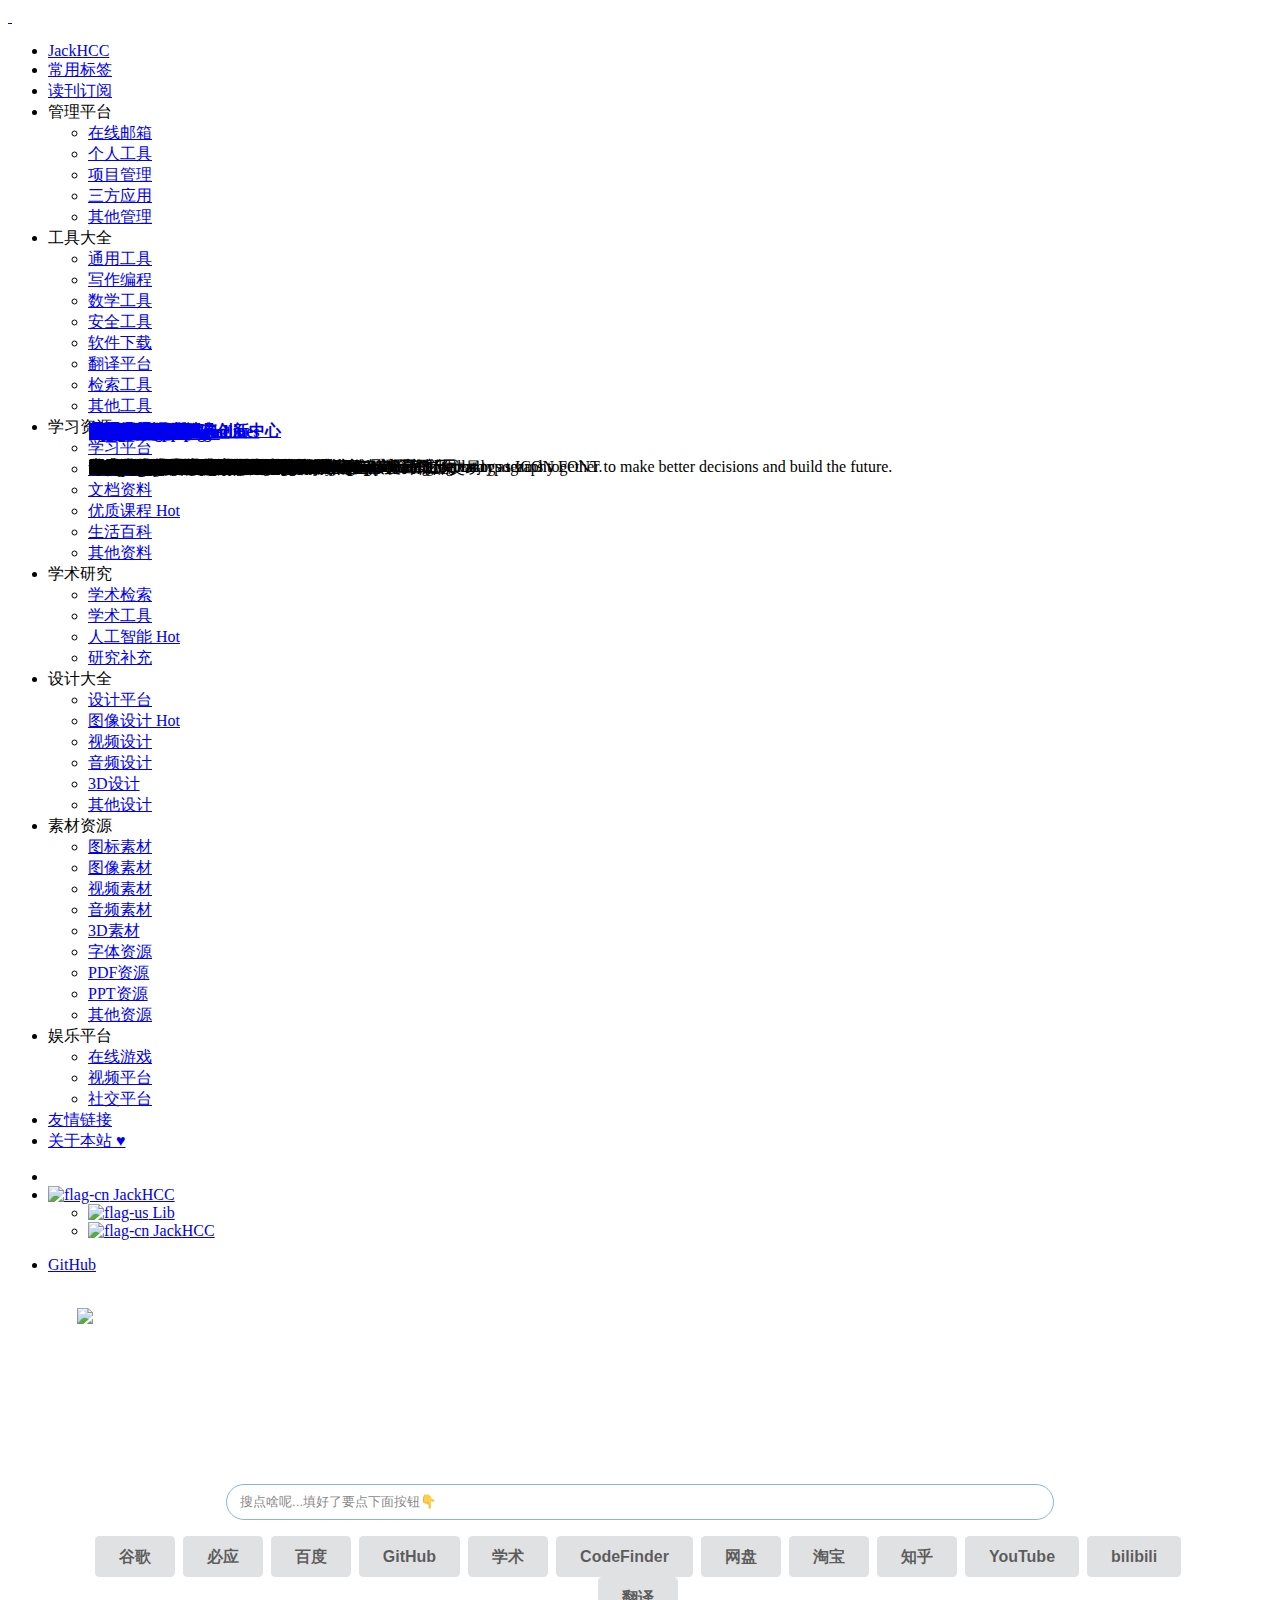
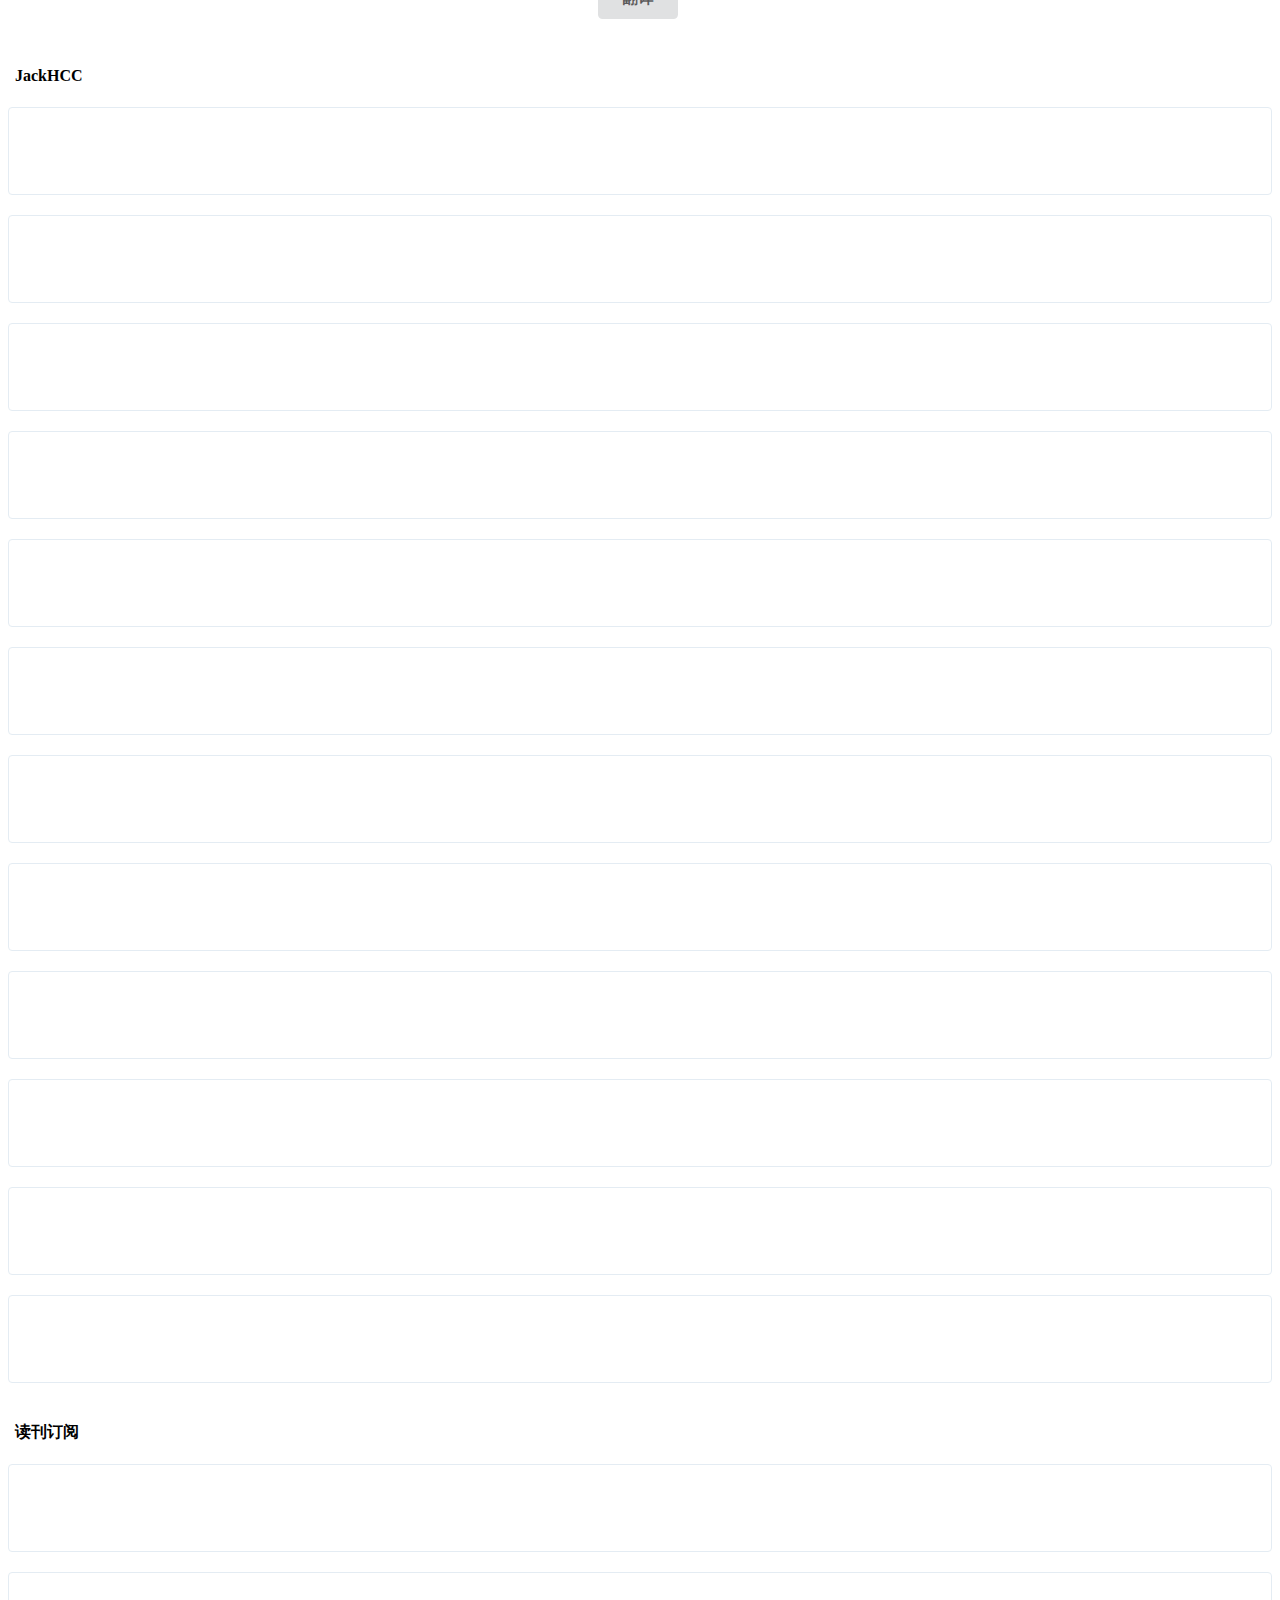
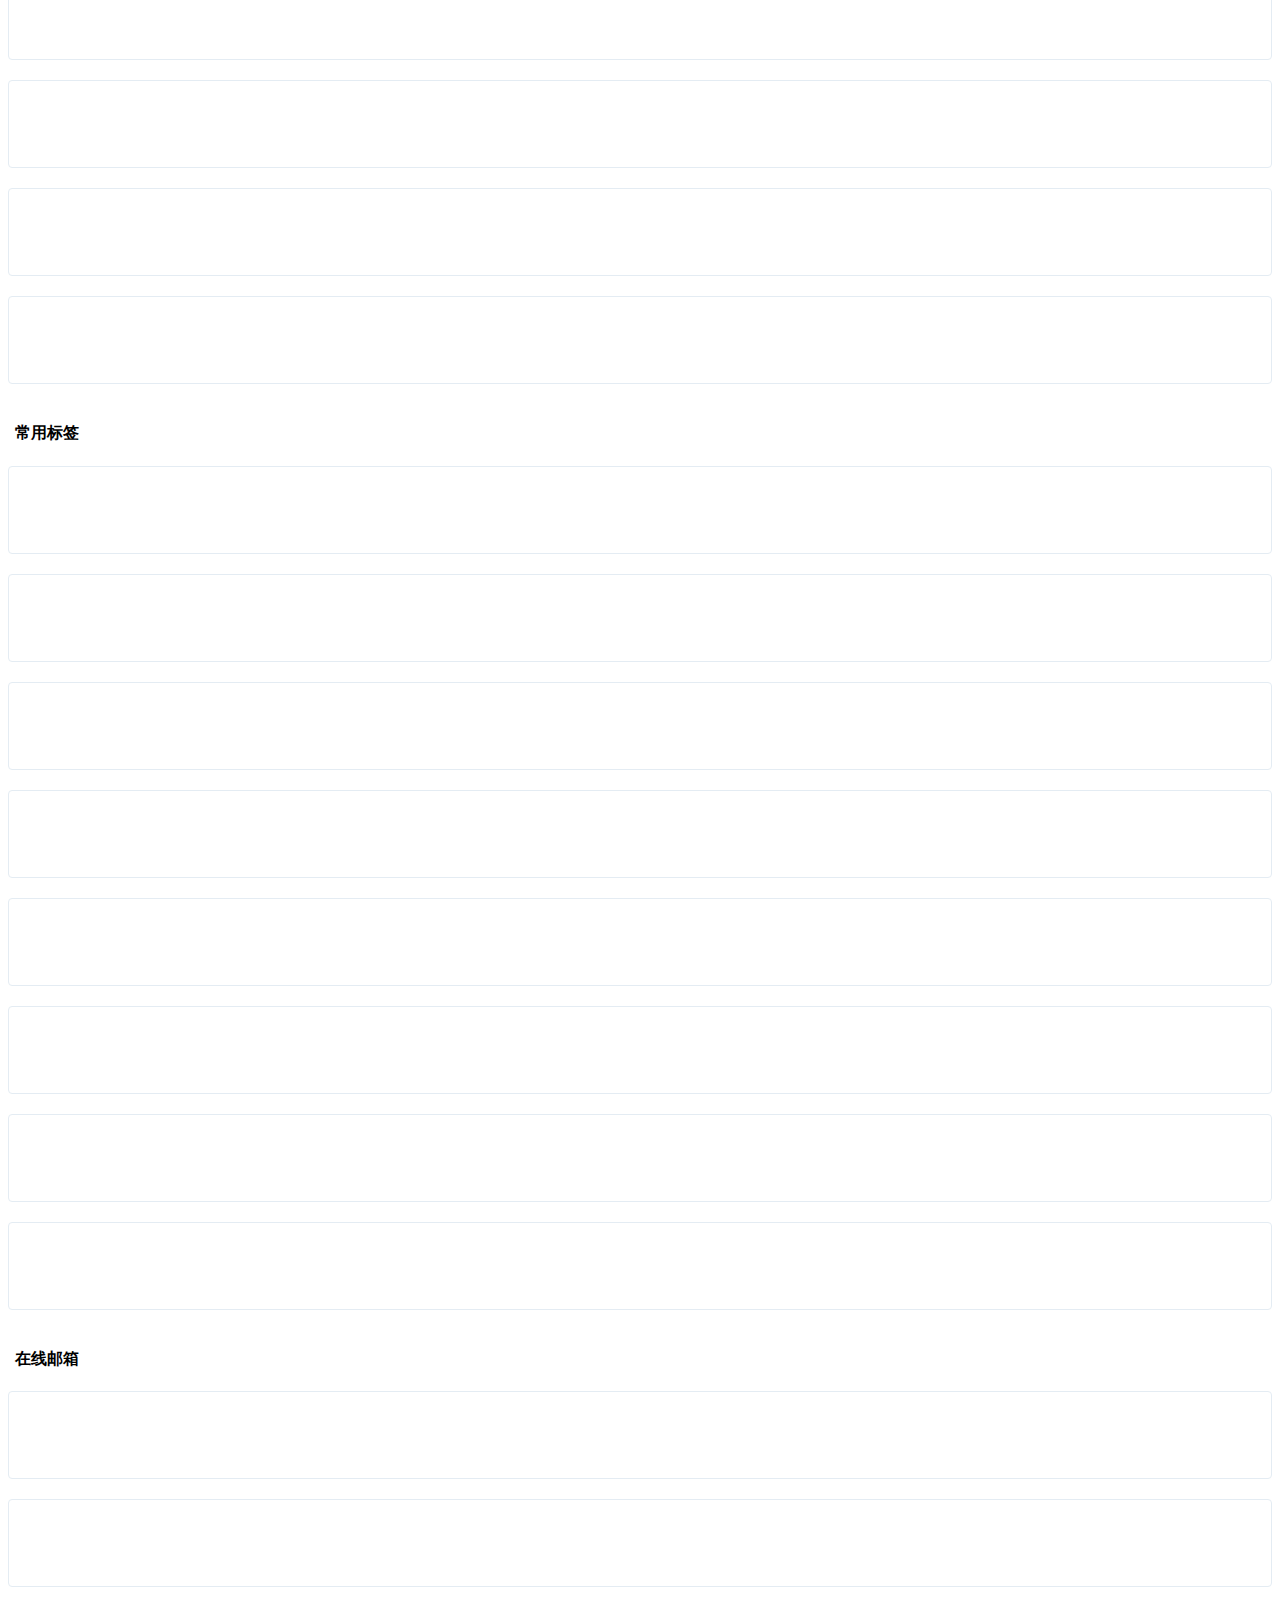
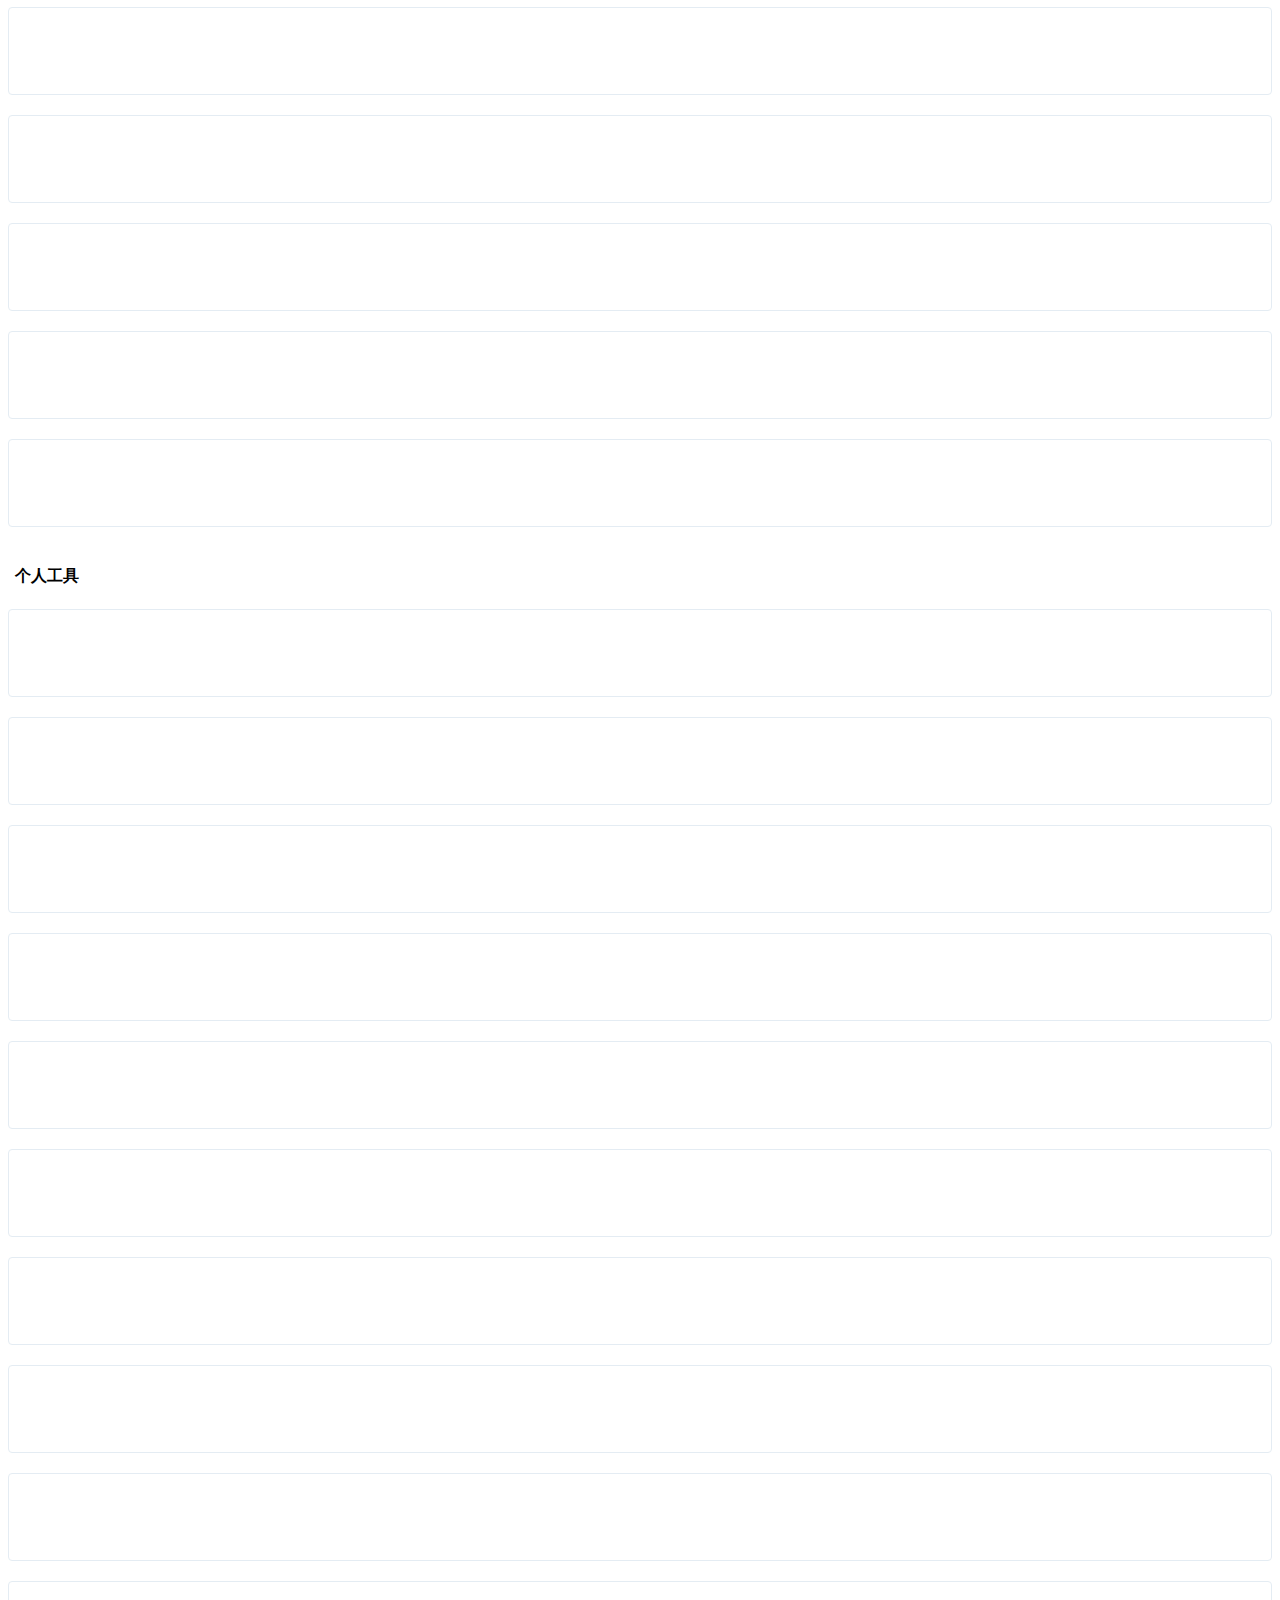
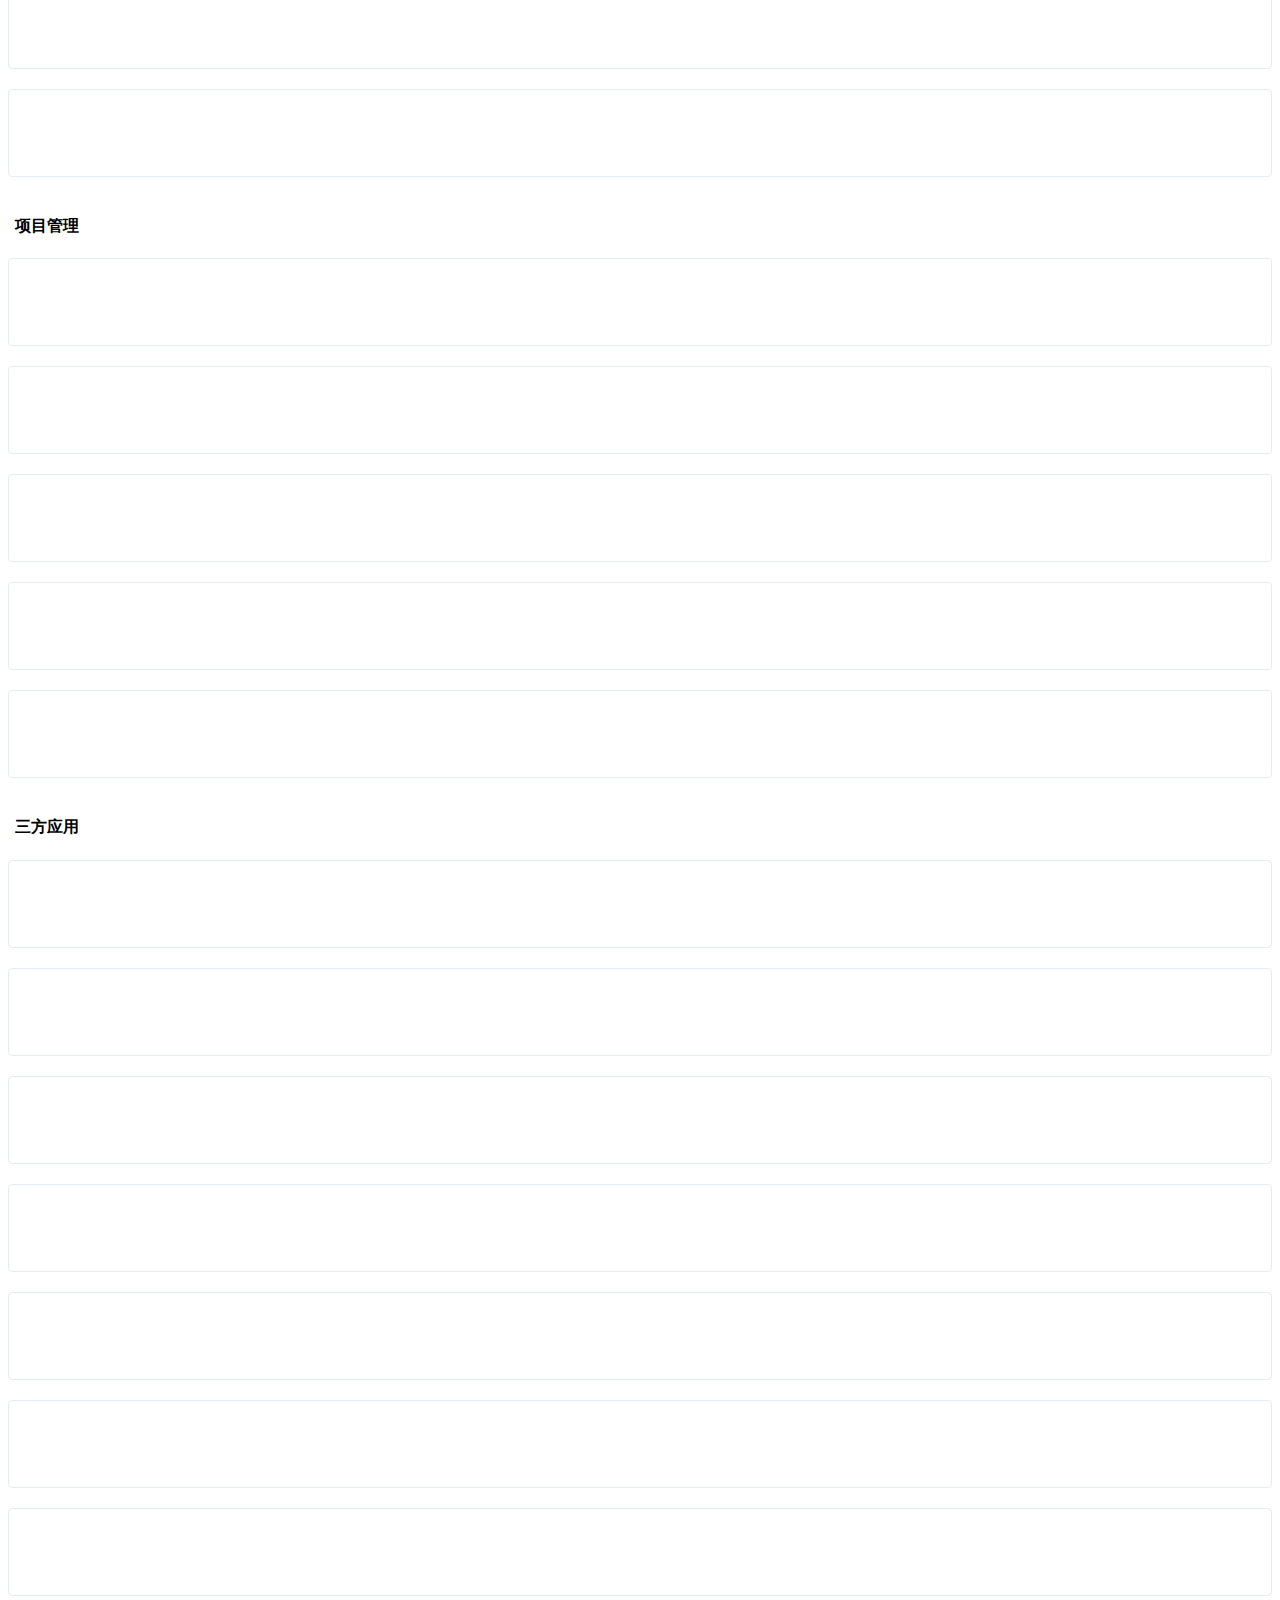
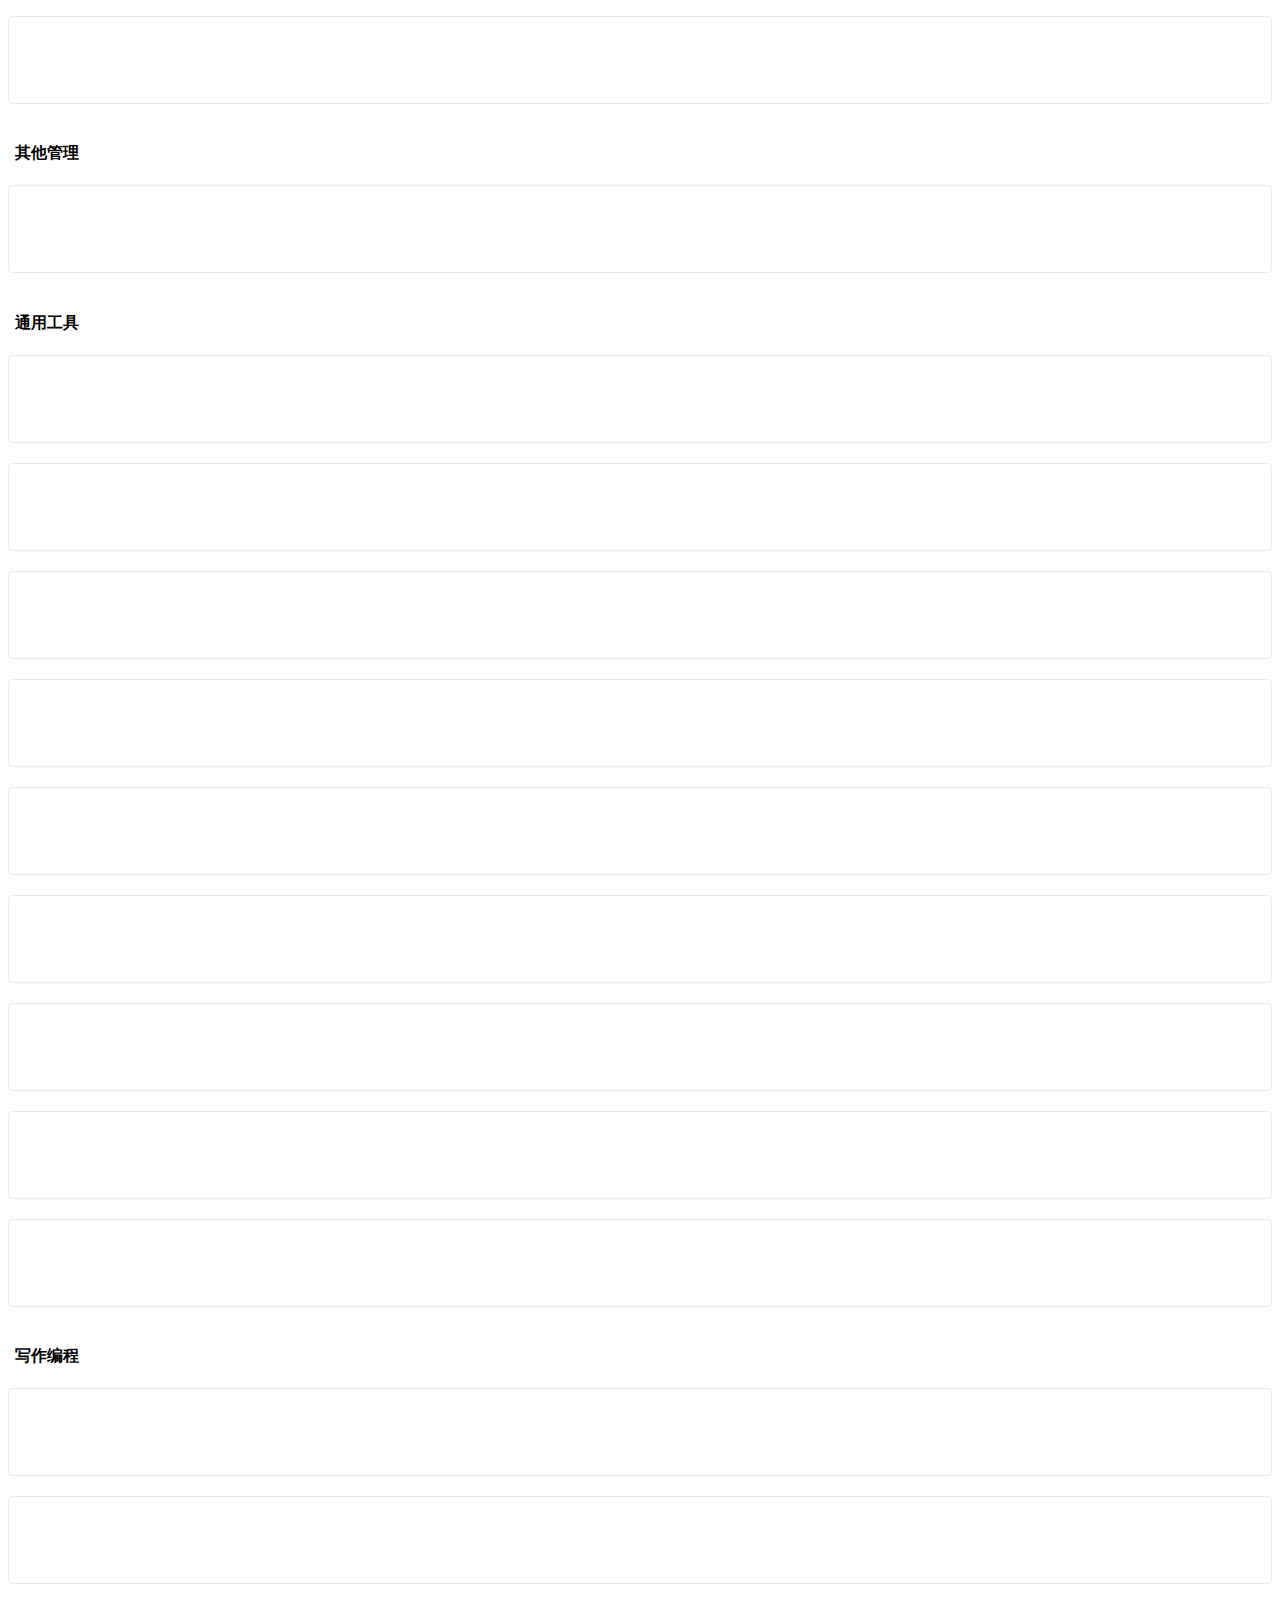
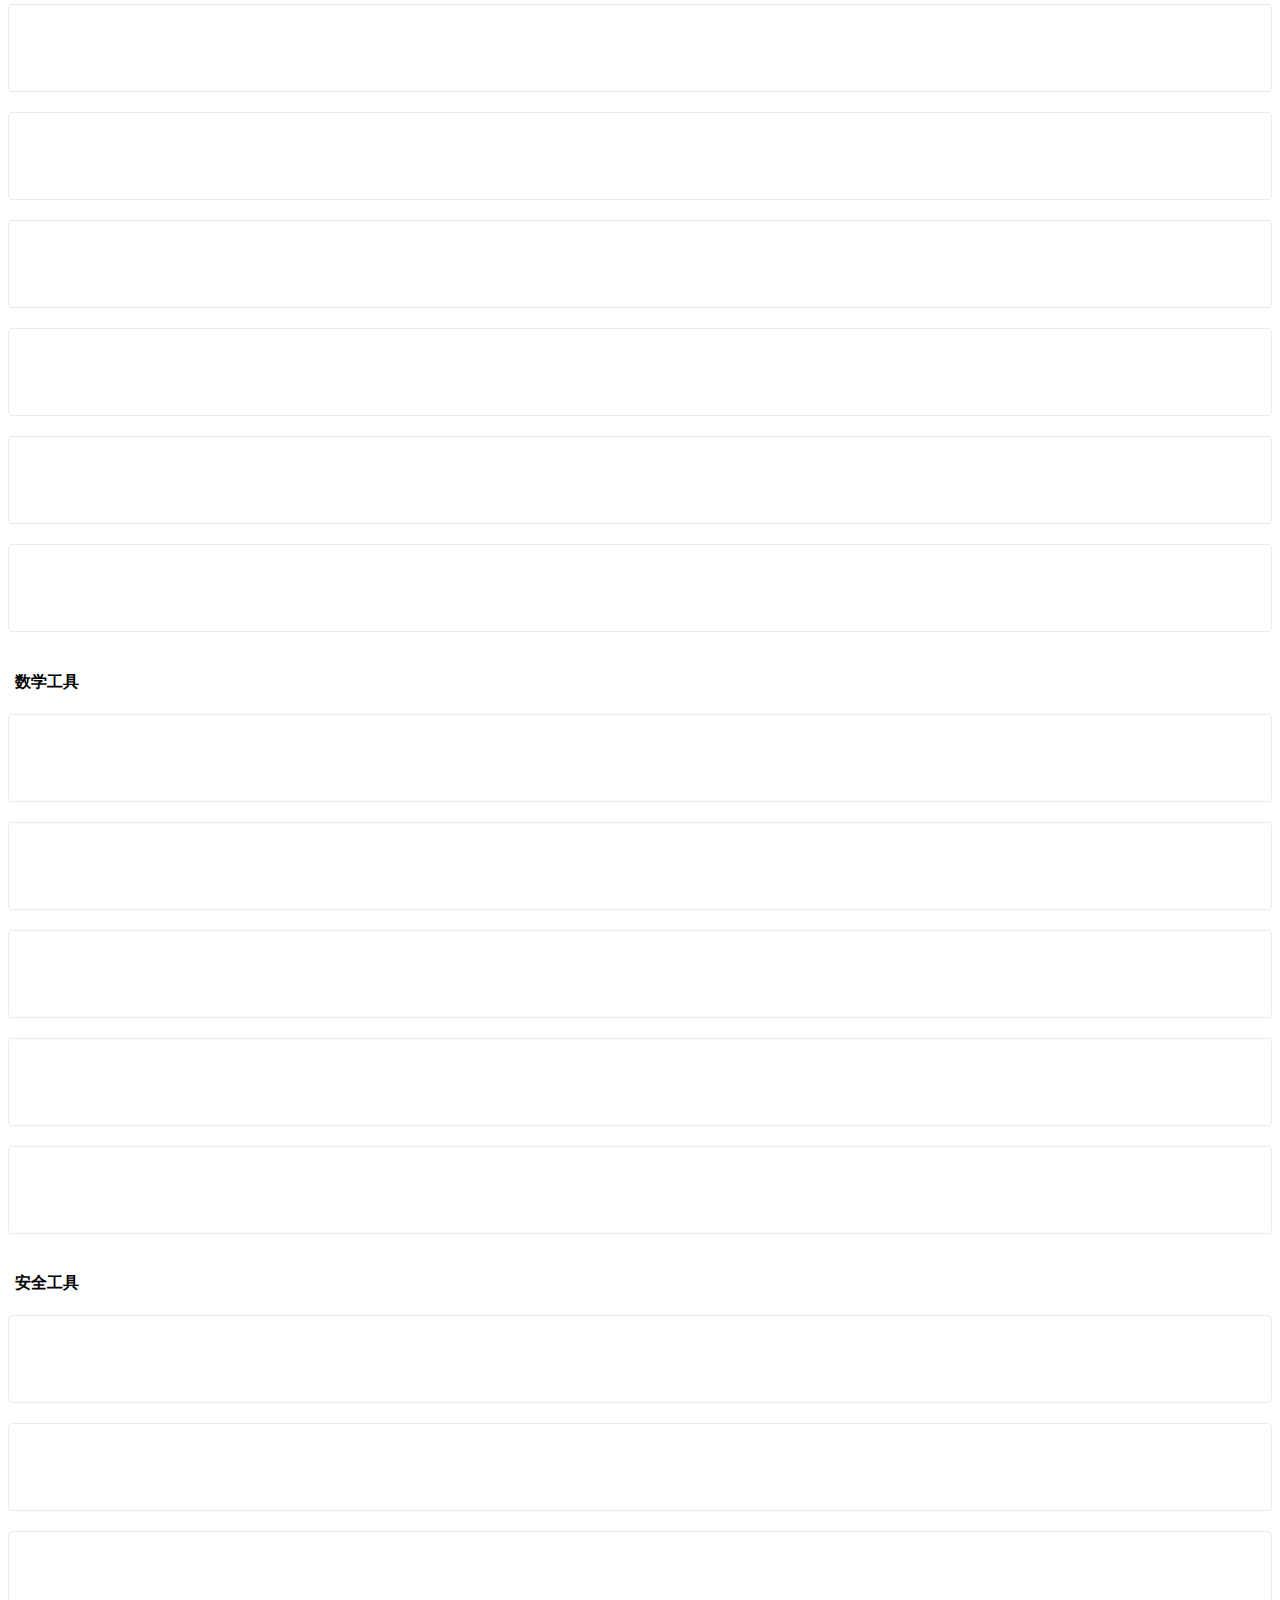
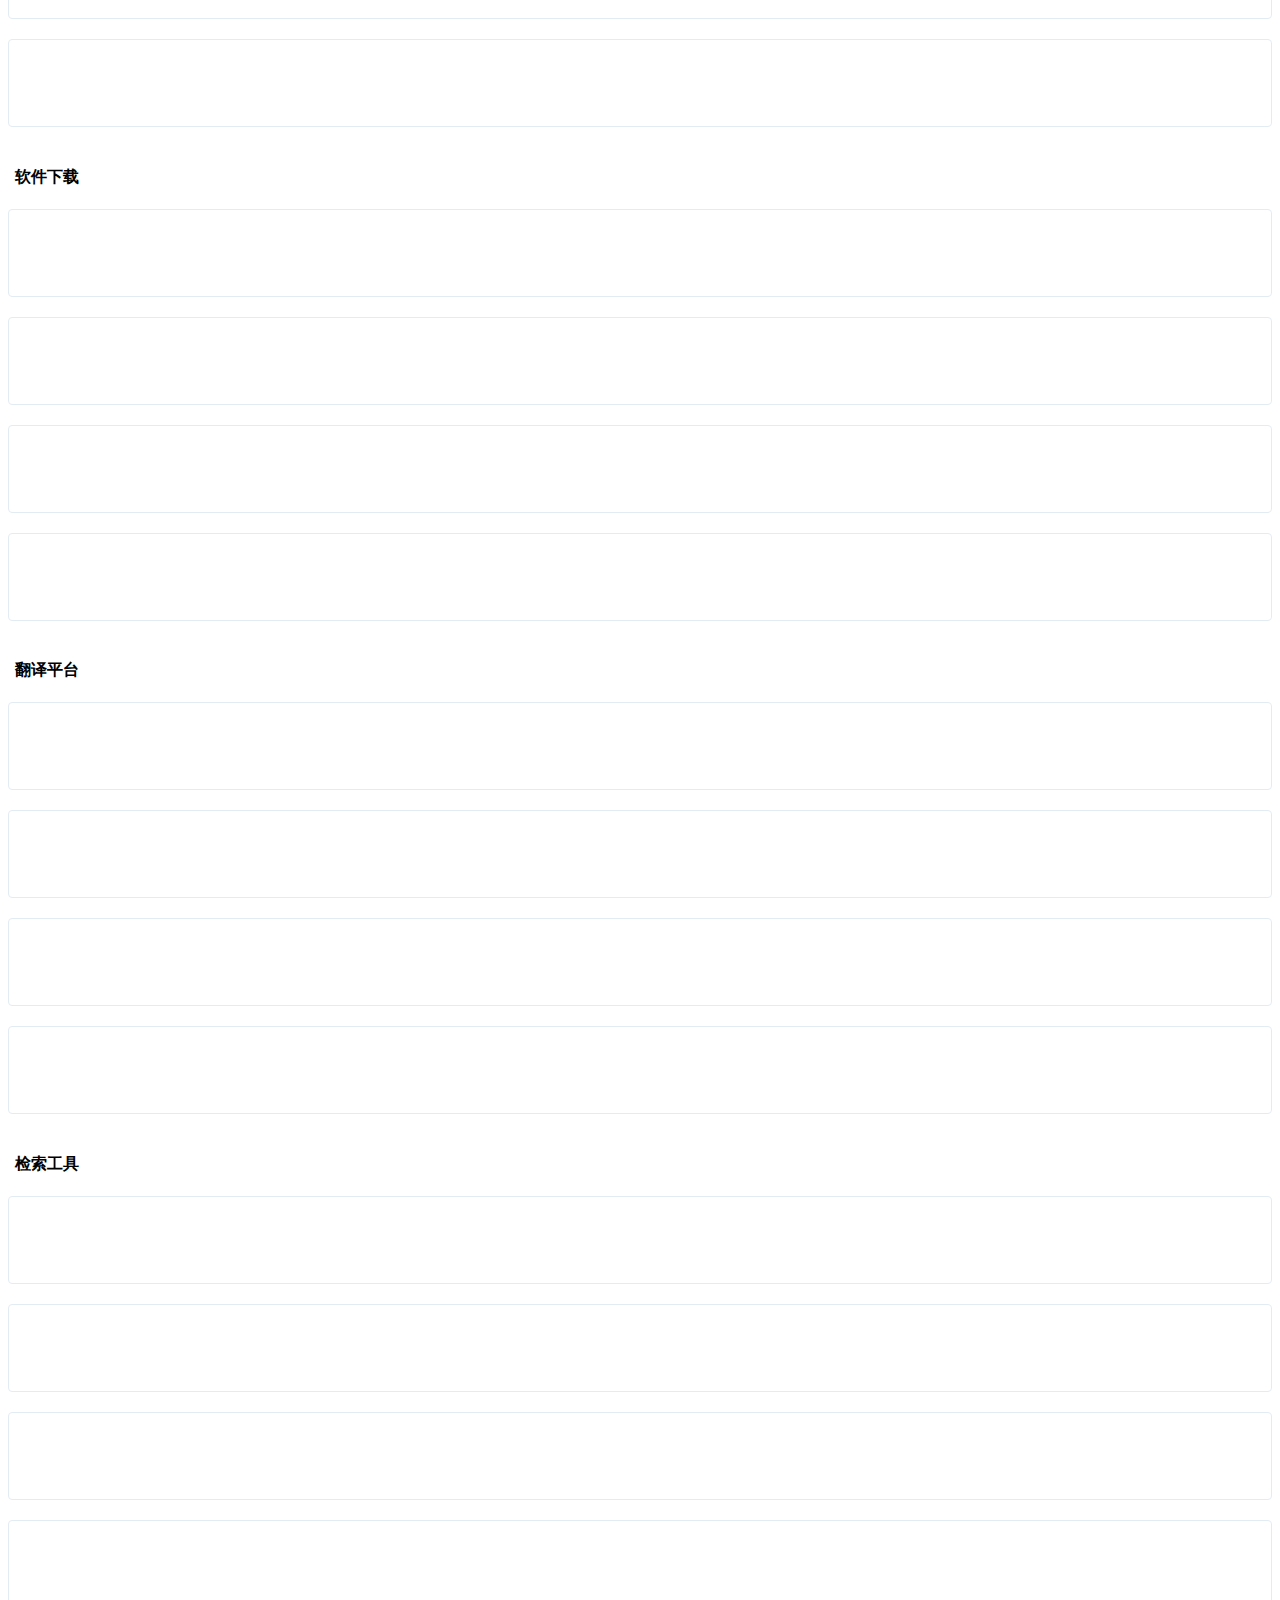
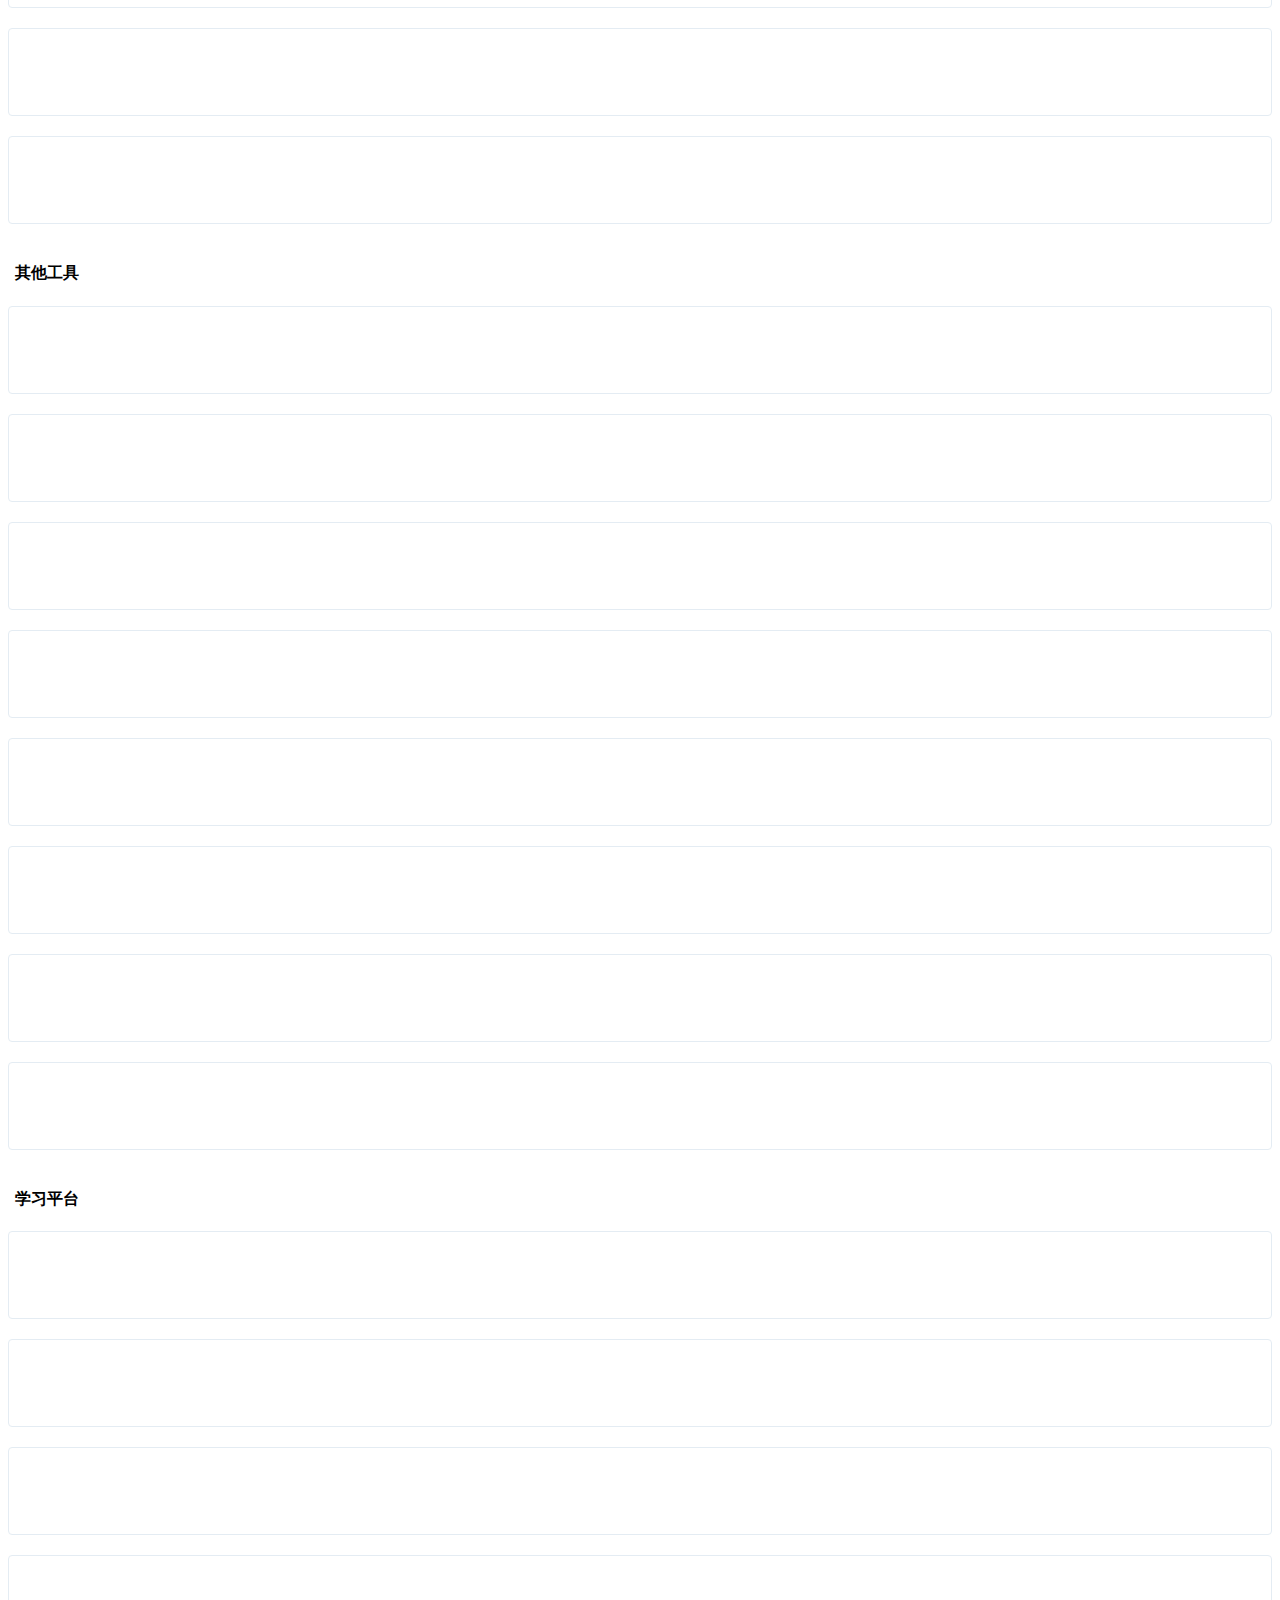
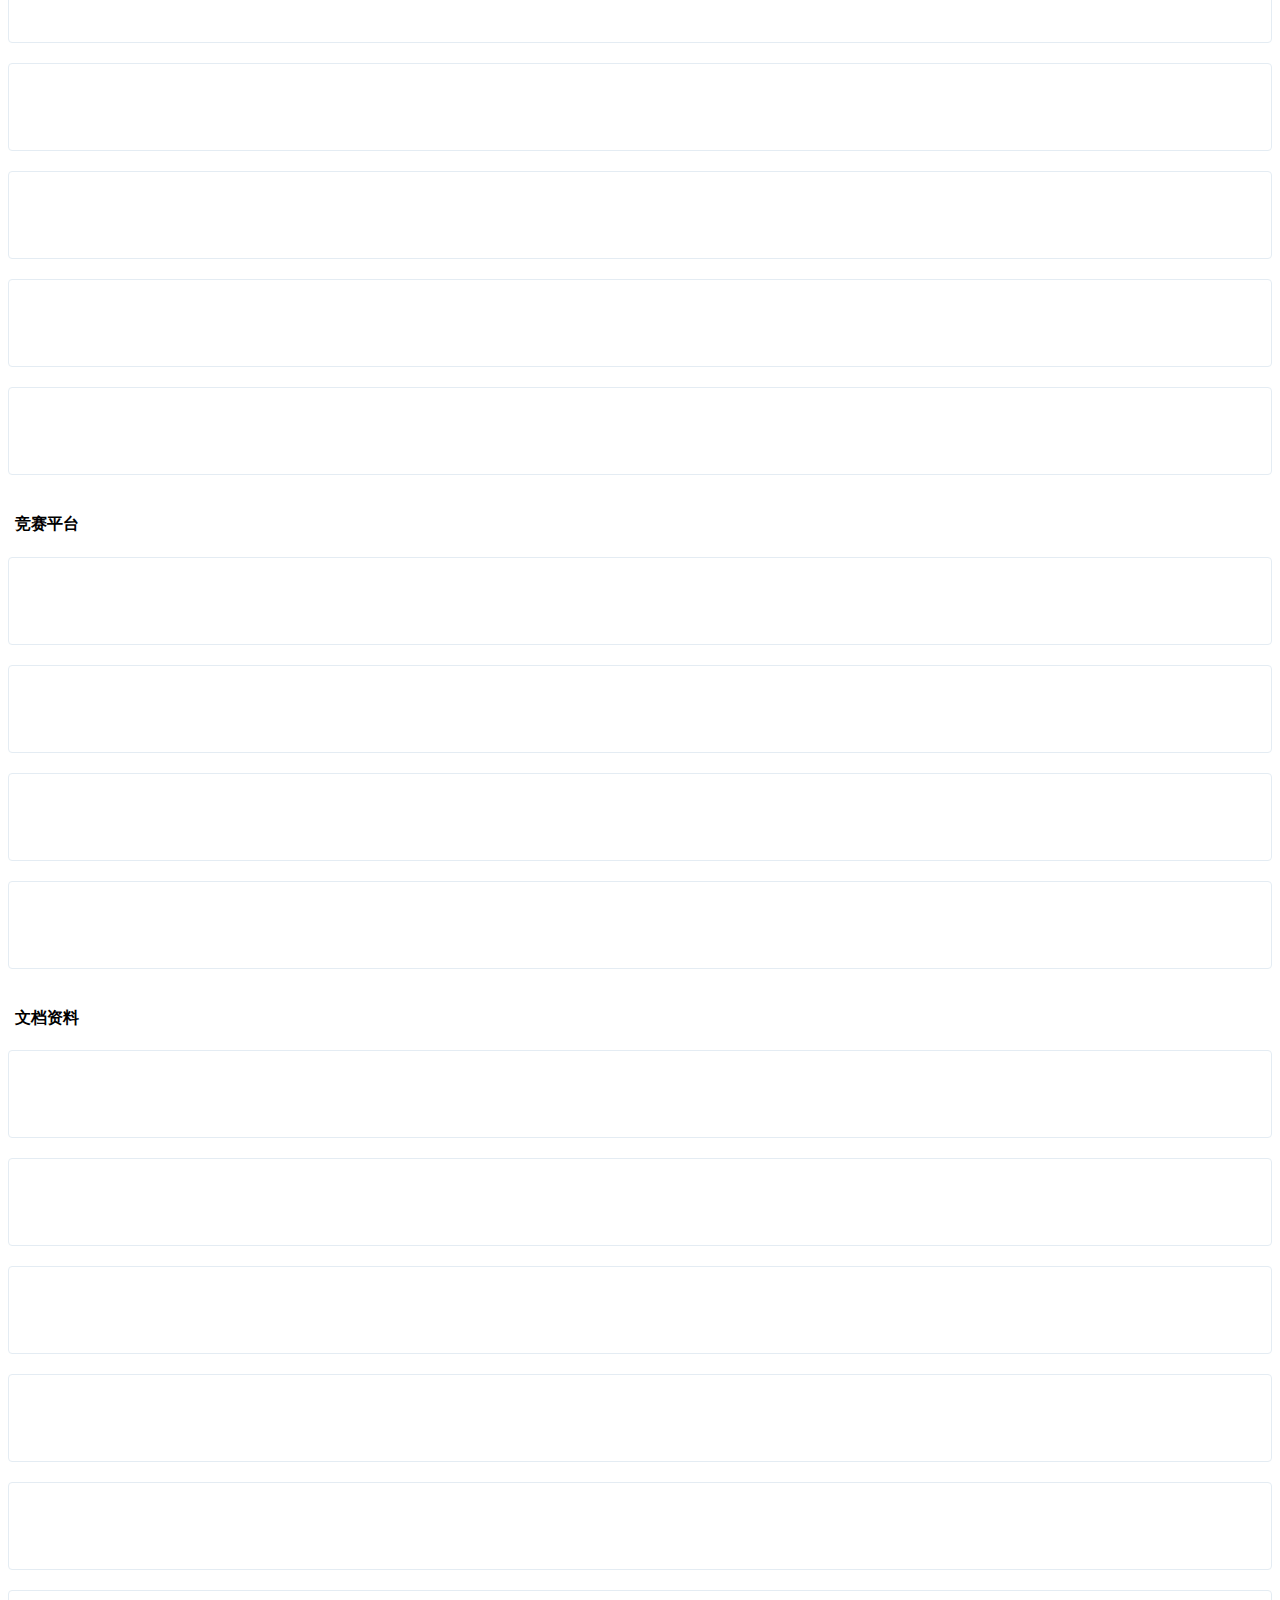
==== commit 978d923c: "code format" ====
--- a/cn/index.html
+++ b/cn/index.html
@@ -1,6 +1,5 @@
 <!DOCTYPE html>
 <!--
-Time to Learn！！！
                       /^--^\     /^--^\     /^--^\
                       \____/     \____/     \____/
                      /      \   /      \   /      \
@@ -13,20 +12,33 @@
 |_|_|_|_|_|_|_|_|_|_|_|_|_|_|_|_|_|_|_|_|_|_|_|_|_|_|_|_|_|_|_|_|_|_|_|_|
 
 你好呀，来交个朋友吧~ -> QQ: 2508074836
+
+快捷键查询：
+
+Ctrl + F1 -> ReadPaper
+Ctrl + F2 -> 微信公众平台
+Ctrl + F3 -> Kaggle
+Ctrl + F5 -> youTube
+Ctrl + F6 -> iconfont
+
+Shift + F1 -> 腾讯云
+Shift + F2 -> 阿里云
+Shift + F3 -> Ucloud
+Shift + F4 -> 华为云
 -->
 <html lang="zh">
 <head>
-    <script async src = "//pagead2.googlesyndication.com/pagead/js/adsbygoogle.js" >
+    <script async src="//pagead2.googlesyndication.com/pagead/js/adsbygoogle.js">
     </script>
     <script>
-    (adsbygoogle = window.adsbygoogle || []).push({
-        google_ad_client: "ca-pub-8550836177608334",
-        enable_page_level_ads: true
-    });
+        (adsbygoogle = window.adsbygoogle || []).push({
+            google_ad_client: "ca-pub-8550836177608334",
+            enable_page_level_ads: true
+        });
     </script>
     <script>
         var _hmt = _hmt || [];
-        (function() {
+        (function () {
             var hm = document.createElement("script");
             hm.src = "https://hm.baidu.com/hm.js?98d494172a9db33beb77f42f753f5af6";
             var s = document.getElementsByTagName("script")[0];
@@ -35,8 +47,8 @@
     </script>
     <meta charset="utf-8">
     <meta http-equiv="X-UA-Compatible" content="IE=edge">
-    <meta name="viewport" content="width=device-width, initial-scale=1.0" />
-    <meta name="author" content="JackHCC" />
+    <meta name="viewport" content="width=device-width, initial-scale=1.0"/>
+    <meta name="author" content="JackHCC"/>
     <title>Creative.cc - JackCC's Toolkit</title>
     <meta name="keywords" content="效率工具集. nav.creativecc.cn">
     <meta name="description" content="一个简单的效率工具箱. nav.creativecc.cn">
@@ -54,8 +66,8 @@
     <script src="../assets/js/jquery-1.11.1.min.js"></script>
     <!-- HTML5 shim and Respond.js IE8 support of HTML5 elements and media queries -->
     <!--[if lt IE 9]>
-        <script src="https://oss.maxcdn.com/html5shiv/3.7.2/html5shiv.min.js"></script>
-        <script src="https://oss.maxcdn.com/respond/1.4.2/respond.min.js"></script>
+    <script src="https://oss.maxcdn.com/html5shiv/3.7.2/html5shiv.min.js"></script>
+    <script src="https://oss.maxcdn.com/respond/1.4.2/respond.min.js"></script>
     <![endif]-->
     <!-- / FB Open Graph -->
     <meta property="og:type" content="article">
@@ -70,4324 +82,4829 @@
 </head>
 
 <body class="page-body">
-    <!-- skin-white -->
-    <div class="page-container">
-        <div class="sidebar-menu toggle-others fixed">
-            <div class="sidebar-menu-inner">
-                <header class="logo-env">
-                    <!-- logo -->
-                    <div class="logo">
-                        <a href="index.html" class="logo-expanded">
-                            <img src="../assets/images/logo@2x.png" width="100%" alt="" />
-                        </a>
-                        <a href="index.html" class="logo-collapsed">
-                            <img src="../assets/images/logo-collapsed@2x.png" width="40" alt="" />
-                        </a>
-                    </div>
-                    <div class="mobile-menu-toggle visible-xs">
-                        <a href="#" data-toggle="user-info-menu">
-                            <i class="linecons-cog"></i>
-                        </a>
-                        <a href="#" data-toggle="mobile-menu">
-                            <i class="fa-bars"></i>
-                        </a>
-                    </div>
-                </header>
-                <ul id="main-menu" class="main-menu">
-                    <li>
-                        <a href="#JackHCC" class="smooth">
-                            <i class="linecons-star"></i>
-                            <span class="title">JackHCC</span>
-                        </a>
-                    </li>
-                    <li>
-                        <a href="#常用标签" class="smooth">
-                            <i class="linecons-doc"></i>
-                            <span class="title">常用标签</span>
-                        </a>
-                    </li>
-                    <li>
-                        <a href="#读刊订阅" class="smooth">
-                            <i class="linecons-user"></i>
-                            <span class="title">读刊订阅</span>
-                        </a>
-                    </li>
-                    <li>
-                        <a>
-                            <i class="linecons-cloud"></i>
-                            <span class="title">管理平台</span>
-                        </a>
-                        <ul>
-                            <li>
-                                <a href="#在线邮箱" class="smooth">
-                                    <span class="title">在线邮箱</span>
-                                </a>
-                            </li>
-                            <li>
-                                <a href="#个人工具" class="smooth">
-                                    <span class="title">个人工具</span>
-                                </a>
-                            </li>
-                            <li>
-                                <a href="#项目管理" class="smooth">
-                                    <span class="title">项目管理</span>
-                                </a>
-                            </li>
-                            <li>
-                                <a href="#三方应用" class="smooth">
-                                    <span class="title">三方应用</span>
-                                </a>
-                            </li>
-                            <li>
-                                <a href="#其他管理" class="smooth">
-                                    <span class="title">其他管理</span>
-                                </a>
-                            </li>
-                        </ul>
-                    </li>
-                    <li>
-                        <a>
-                            <i class="linecons-key"></i>
-                            <span class="title">工具大全</span>
-                        </a>
-                        <ul>
-                            <li>
-                                <a href="#通用工具" class="smooth">
-                                    <span class="title">通用工具</span>
-                                </a>
-                            </li>
-                            <li>
-                                <a href="#写作编程" class="smooth">
-                                    <span class="title">写作编程</span>
-                                </a>
-                            </li>
-                            <li>
-                                <a href="#数学工具" class="smooth">
-                                    <span class="title">数学工具</span>
-                                </a>
-                            </li>
-                            <li>
-                                <a href="#安全工具" class="smooth">
-                                    <span class="title">安全工具</span>
-                                </a>
-                            </li>
-                            <li>
-                                <a href="#软件下载" class="smooth">
-                                    <span class="title">软件下载</span>
-                                </a>
-                            </li>
-                            <li>
-                                <a href="#翻译平台" class="smooth">
-                                    <span class="title">翻译平台</span>
-                                </a>
-                            </li>
-                            <li>
-                                <a href="#检索工具" class="smooth">
-                                    <span class="title">检索工具</span>
-                                </a>
-                            </li>
-                            <li>
-                                <a href="#其他工具" class="smooth">
-                                    <span class="title">其他工具</span>
-                                </a>
-                            </li>
-                        </ul>
-                    </li>
-                    <li>
-                        <a>
-                            <i class="linecons-paper-plane"></i>
-                            <span class="title">学习资源</span>
-                        </a>
-                        <ul>
-                            <li>
-                                <a href="#学习平台" class="smooth">
-                                    <span class="title">学习平台</span>
-                                </a>
-                            </li>
-                            <li>
-                                <a href="#竞赛平台" class="smooth">
-                                    <span class="title">竞赛平台</span>
-                                </a>
-                            </li>
-                            <li>
-                                <a href="#文档资料" class="smooth">
-                                    <span class="title">文档资料</span>
-                                </a>
-                            </li>
-                            <li>
-                                <a href="#优质课程" class="smooth">
-                                    <span class="title">优质课程</span>
-                                    <span class="label label-pink pull-right hidden-collapsed">Hot</span>
-                                </a>
-                            </li>
-                            <li>
-                                <a href="#生活百科" class="smooth">
-                                    <span class="title">生活百科</span>
-                                </a>
-                            </li>
-                            <li>
-                                <a href="#其他资料" class="smooth">
-                                    <span class="title">其他资料</span>
-                                </a>
-                            </li>
-                        </ul>
-                    </li>
-                    <li>
-                        <a>
-                            <i class="linecons-pencil"></i>
-                            <span class="title">学术研究</span>
-                        </a>
-                        <ul>
-                            <li>
-                                <a href="#学术检索" class="smooth">
-                                    <span class="title">学术检索</span>
-                                </a>
-                            </li>
-                            <li>
-                                <a href="#学术工具" class="smooth">
-                                    <span class="title">学术工具</span>
-                                </a>
-                            </li>
-                            <li>
-                                <a href="#人工智能" class="smooth">
-                                    <span class="title">人工智能</span>
-                                    <span class="label label-pink pull-right hidden-collapsed">Hot</span>
-                                </a>
-                            </li>
-                            <li>
-                                <a href="#研究补充" class="smooth">
-                                    <span class="title">研究补充</span>
-                                </a>
-                            </li>
-                        </ul>
-                    </li>
-                    <li>
-                        <a>
-                            <i class="linecons-lightbulb"></i>
-                            <span class="title">设计大全</span>
-                        </a>
-                        <ul>
-                            <li>
-                                <a href="#设计平台" class="smooth">
-                                    <span class="title">设计平台</span>
-                                </a>
-                            </li>
-                            <li>
-                                <a href="#图像设计" class="smooth">
-                                    <span class="title">图像设计</span>
-                                    <span class="label label-pink pull-right hidden-collapsed">Hot</span>
-                                </a>
-                            </li>
-                            <li>
-                                <a href="#视频设计" class="smooth">
-                                    <span class="title">视频设计</span>
-                                </a>
-                            </li>
-                            <li>
-                                <a href="#音频设计" class="smooth">
-                                    <span class="title">音频设计</span>
-                                </a>
-                            </li>
-                            <li>
-                                <a href="#3D设计" class="smooth">
-                                    <span class="title">3D设计</span>
-                                </a>
-                            </li>
-                            <li>
-                                <a href="#其他设计" class="smooth">
-                                    <span class="title">其他设计</span>
-                                </a>
-                            </li>
-                        </ul>
-                    </li>
-                    <li>
-                        <a>
-                            <i class="linecons-thumbs-up"></i>
-                            <span class="title">素材资源</span>
-                        </a>
-                        <ul>
-                            <li>
-                                <a href="#图标素材" class="smooth">
-                                    <span class="title">图标素材</span>
-                                </a>
-                            </li>
-                            <li>
-                                <a href="#图像素材" class="smooth">
-                                    <span class="title">图像素材</span>
-                                </a>
-                            </li>
-                            <li>
-                                <a href="#视频素材" class="smooth">
-                                    <span class="title">视频素材</span>
-                                </a>
-                            </li>
-                            <li>
-                                <a href="#音频素材" class="smooth">
-                                    <span class="title">音频素材</span>
-                                </a>
-                            </li>
-                            <li>
-                                <a href="#3D素材" class="smooth">
-                                    <span class="title">3D素材</span>
-                                </a>
-                            </li>
-                            <li>
-                                <a href="#字体资源" class="smooth">
-                                    <span class="title">字体资源</span>
-                                </a>
-                            </li>
-                            <li>
-                                <a href="#PDF资源" class="smooth">
-                                    <span class="title">PDF资源</span>
-                                </a>
-                            </li>
-                            <li>
-                                <a href="#PPT资源" class="smooth">
-                                    <span class="title">PPT资源</span>
-                                </a>
-                            </li>
-                            <li>
-                                <a href="#其他资源" class="smooth">
-                                    <span class="title">其他资源</span>
-                                </a>
-                            </li>
-                        </ul>
-                    </li>
-                    <li>
-                        <a>
-                            <i class="linecons-shop"></i>
-                            <span class="title">娱乐平台</span>
-                        </a>
-                        <ul>
-                            <li>
-                                <a href="#在线游戏" class="smooth">
-                                    <span class="title">在线游戏</span>
-                                </a>
-                            </li>
-                            <li>
-                                <a href="#视频平台" class="smooth">
-                                    <span class="title">视频平台</span>
-                                </a>
-                            </li>
-                            <li>
-                                <a href="#社交平台" class="smooth">
-                                    <span class="title">社交平台</span>
-                                </a>
-                            </li>
-                        </ul>
-                    </li>
-                    <li>
-                        <a href="#友情链接" class="smooth">
-                            <i class="linecons-user"></i>
-                            <span class="title">友情链接</span>
-                        </a>
-                    </li>
-                    <li>
-                        <a href="about.html">
-                            <i class="linecons-heart"></i>
-                            <span class="tooltip-blue">关于本站</span>
-                            <span class="label label-Primary pull-right hidden-collapsed">♥︎</span>
-                        </a>
-                    </li>
-                </ul>
-            </div>
-        </div>
-        <div class="main-content">
-            <nav class="navbar user-info-navbar" role="navigation">
-                <!-- User Info, Notifications and Menu Bar -->
-                <!-- Left links for user info navbar -->
-                <ul class="user-info-menu left-links list-inline list-unstyled">
-                    <li class="hidden-sm hidden-xs">
-                        <a href="#" data-toggle="sidebar">
-                            <i class="fa-bars"></i>
-                        </a>
-                    </li>
-                    <li class="dropdown hover-line language-switcher">
-                        <a href="../cn/index.html" class="dropdown-toggle" data-toggle="dropdown">
-                            <img src="../assets/images/flags/flag-cn.png" alt="flag-cn" /> JackHCC
-                        </a>
-                        <ul class="dropdown-menu languages">
-                            <li>
-                                <a href="../en/index.html">
-                                    <img src="../assets/images/flags/flag-us.png" alt="flag-us" /> Lib
-                                </a>
-                            </li>
-                            <li class="active">
-                                <a href="../cn/index.html">
-                                    <img src="../assets/images/flags/flag-cn.png" alt="flag-cn" /> JackHCC
-                                </a>
-                            </li>
-                        </ul>
-                    </li>
-                </ul>
-                <ul class="user-info-menu right-links list-inline list-unstyled">
-                    <li class="hidden-sm hidden-xs">
-                        <a href="https://github.com/JackHCC" target="_blank">
-                            <i class="fa-github"></i>  GitHub
-                        </a>
-                    </li>
-                </ul>
-            </nav>
-            <br />
-
-            <!-- Search -->
-            <div class="ui main container">
-                <img class="centerlog" src="../assets/images/logo_dark@2x.png">
-                <div class="ui search">
-                    <div class="ui input">
-                        <input id="search" name="wd" class="prompt" placeholder="" type="text" autofocus="autofocus">
-                    </div>
-                </div>
-                <div class="ui sbuttons">
-                    <button class="ui button" id="google" >
-                        谷歌
-                    </button>
-                    <button class="ui button" id="bing">
-                        必应
-                    </button>
-                    <button class="ui button" id="baidu" >
-                        百度
-                    </button>
-                    <button class="ui button" id="github">
-                        GitHub
-                    </button>
-                    <button class="ui button" id="scholar">
-                        学术
-                    </button>
-                    <button class="ui button" id="paperswithcode" >
-                        CodeFinder
-                    </button>
-                    <button class="ui button" id="wangpan" >
-                        网盘
-                    </button>
-                    <button class="ui button" id="taobao" >
-                        淘宝
-                    </button>
-                    <button class="ui button" id="zhihu">
-                        知乎
-                    </button>
-                    <button class="ui button" id="youtube" >
-                        YouTube
-                    </button>
-                    <button class="ui button" id="bilibili">
-                        bilibili
-                    </button>
-                    <button class="ui button" id="fanyi" >
-                        翻译
-                    </button>
-                </div>
-            </div>
-            <br>
-
-            <!-- JackHCC -->
-            <h4 class="text-gray"><i class="linecons-tag" style="margin-right: 7px;" id="JackHCC"></i>JackHCC</h4>
-            <div class="row">
-                <div class="col-sm-3">
-                    <div class="xe-widget xe-conversations box2 label-info" onclick="window.open('https://blog.creativecc.cn/', '_blank')" data-toggle="tooltip" data-placement="bottom" title="" data-original-title="https://blog.creativecc.cn/">
-                        <div class="xe-comment-entry">
-                            <a class="xe-user-img">
-                                <img data-src="../assets/images/logo/blog.png" class="lozad img-circle" width="40">
-                            </a>
-                            <div class="xe-comment">
-                                <a href="#" class="xe-user-name overflowClip_1">
-                                    <strong>JackHCC的博客</strong>
-                                </a>
-                                <p class="overflowClip_2">个人技术栈与知识库体系</p>
-                            </div>
-                        </div>
-                    </div>
-                </div>
-                <div class="col-sm-3">
-                    <div class="xe-widget xe-conversations box2 label-info" onclick="window.open('https://github.com/JackHCC', '_blank')" data-toggle="tooltip" data-placement="bottom" title="" data-original-title="https://github.com/JackHCC">
-                        <div class="xe-comment-entry">
-                            <a class="xe-user-img">
-                                <img data-src="../assets/images/logo/github.png" class="lozad img-circle" width="40">
-                            </a>
-                            <div class="xe-comment">
-                                <a href="#" class="xe-user-name overflowClip_1">
-                                    <strong>Github主页</strong>
-                                </a>
-                                <p class="overflowClip_2">个人Github主页</p>
-                            </div>
-                        </div>
-                    </div>
-                </div>
-                <div class="col-sm-3">
-                    <div class="xe-widget xe-conversations box2 label-info" onclick="window.open('https://gitee.com/Jack_HCC', '_blank')" data-toggle="tooltip" data-placement="bottom" title="" data-original-title="https://gitee.com/Jack_HCC">
-                        <div class="xe-comment-entry">
-                            <a class="xe-user-img">
-                                <img data-src="../assets/images/logo/gitee.png" class="lozad img-circle" width="40">
-                            </a>
-                            <span class="label label-info" data-toggle="tooltip" data-placement="left" title="" data-original-title="Hello I am a Tooltip"></span>
-                            <div class="xe-comment">
-                                <a href="#" class="xe-user-name overflowClip_1">
-                                    <strong>Gitee主页</strong>
-                                </a>
-                                <p class="overflowClip_2">个人Gitee主页</p>
-                            </div>
-                        </div>
-                    </div>
-                </div>
-                <div class="col-sm-3">
-                    <div class="xe-widget xe-conversations box2 label-info" onclick="window.open('https://www.zhihu.com/people/jack-c-77', '_blank')" data-toggle="tooltip" data-placement="bottom" title="" data-original-title="https://www.zhihu.com/people/jack-c-77">
-                        <div class="xe-comment-entry">
-                            <a class="xe-user-img">
-                                <img data-src="../assets/images/logo/zhihu.png" class="lozad img-circle" width="40">
-                            </a>
-                            <div class="xe-comment">
-                                <a href="#" class="xe-user-name overflowClip_1">
-                                    <strong>知乎主页</strong>
-                                </a>
-                                <p class="overflowClip_2">个人知乎主页</p>
-                            </div>
-                        </div>
-                    </div>
-                </div>
-            </div>
-            <div class="row">
-                <div class="col-sm-3">
-                    <div class="xe-widget xe-conversations box2 label-info" onclick="window.open('https://blog.csdn.net/qq_43042024', '_blank')" data-toggle="tooltip" data-placement="bottom" title="" data-original-title="https://blog.csdn.net/qq_43042024">
-                        <div class="xe-comment-entry">
-                            <a class="xe-user-img">
-                                <img data-src="../assets/images/logo/csdn.png" class="lozad img-circle" width="40">
-                            </a>
-                            <div class="xe-comment">
-                                <a href="#" class="xe-user-name overflowClip_1">
-                                    <strong>CSDN主页</strong>
-                                </a>
-                                <p class="overflowClip_2">个人CSDN博客主页</p>
-                            </div>
-                        </div>
-                    </div>
-                </div>
-                <div class="col-sm-3">
-                    <div class="xe-widget xe-conversations box2 label-info" onclick="window.open('https://www.jianshu.com/u/f4a500314f23', '_blank')" data-toggle="tooltip" data-placement="bottom" title="" data-original-title="https://www.jianshu.com/u/f4a500314f23">
-                        <div class="xe-comment-entry">
-                            <a class="xe-user-img">
-                                <img data-src="../assets/images/logo/jianshu.png" class="lozad img-circle" width="40">
-                            </a>
-                            <span class="label label-info" data-toggle="tooltip" data-placement="left" title="" data-original-title="Hello I am a Tooltip"></span>
-                            <div class="xe-comment">
-                                <a href="#" class="xe-user-name overflowClip_1">
-                                    <strong>简书主页</strong>
-                                </a>
-                                <p class="overflowClip_2">个人简书主页</p>
-                            </div>
-                        </div>
-                    </div>
-                </div>
-                <div class="col-sm-3">
-                    <div class="xe-widget xe-conversations box2 label-info" onclick="window.open('https://leetcode-cn.com/u/jack-cheng-b/', '_blank')" data-toggle="tooltip" data-placement="bottom" title="" data-original-title="https://leetcode-cn.com/u/jack-cheng-b/">
-                        <div class="xe-comment-entry">
-                            <a class="xe-user-img">
-                                <img data-src="../assets/images/logo/leecode.png" class="lozad img-circle" width="40">
-                            </a>
-                            <span class="label label-info" data-toggle="tooltip" data-placement="left" title="" data-original-title="Hello I am a Tooltip"></span>
-                            <div class="xe-comment">
-                                <a href="#" class="xe-user-name overflowClip_1">
-                                    <strong>力扣主页</strong>
-                                </a>
-                                <p class="overflowClip_2">个人LeeCode主页</p>
-                            </div>
-                        </div>
-                    </div>
-                </div>
-                <div class="col-sm-3">
-                    <div class="xe-widget xe-conversations box2 label-info" onclick="window.open('https://space.bilibili.com/327097999', '_blank')" data-toggle="tooltip" data-placement="bottom" title="" data-original-title="https://space.bilibili.com/327097999">
-                        <div class="xe-comment-entry">
-                            <a class="xe-user-img">
-                                <img data-src="../assets/images/logo/bilibili.png" class="lozad img-circle" width="40">
-                            </a>
-                            <span class="label label-info" data-toggle="tooltip" data-placement="left" title="" data-original-title="Hello I am a Tooltip"></span>
-                            <div class="xe-comment">
-                                <a href="#" class="xe-user-name overflowClip_1">
-                                    <strong>bilibili主页</strong>
-                                </a>
-                                <p class="overflowClip_2">个人bilibili主页</p>
-                            </div>
-                        </div>
-                    </div>
-                </div>
-            </div>
-            <div class="row">
-                <div class="col-sm-3">
-                    <div class="xe-widget xe-conversations box2 label-info" onclick="window.open('https://twitter.com/JackChe66021834', '_blank')" data-toggle="tooltip" data-placement="bottom" title="" data-original-title="https://twitter.com/JackChe66021834">
-                        <div class="xe-comment-entry">
-                            <a class="xe-user-img">
-                                <img data-src="../assets/images/logo/twitter.png" class="lozad img-circle" width="40">
-                            </a>
-                            <span class="label label-info" data-toggle="tooltip" data-placement="left" title="" data-original-title="Hello I am a Tooltip"></span>
-                            <div class="xe-comment">
-                                <a href="#" class="xe-user-name overflowClip_1">
-                                    <strong>Twitter主页</strong>
-                                </a>
-                                <p class="overflowClip_2">个人Twitter主页</p>
-                            </div>
-                        </div>
-                    </div>
-                </div>
-                <div class="col-sm-3">
-                    <div class="xe-widget xe-conversations box2 label-info" onclick="window.open('https://www.instagram.com/hcc0701/', '_blank')" data-toggle="tooltip" data-placement="bottom" title="" data-original-title="https://www.instagram.com/hcc0701/">
-                        <div class="xe-comment-entry">
-                            <a class="xe-user-img">
-                                <img data-src="../assets/images/logo/instagram.png" class="lozad img-circle" width="40">
-                            </a>
-                            <span class="label label-info" data-toggle="tooltip" data-placement="left" title="" data-original-title="Hello I am a Tooltip"></span>
-                            <div class="xe-comment">
-                                <a href="#" class="xe-user-name overflowClip_1">
-                                    <strong>Instagram主页</strong>
-                                </a>
-                                <p class="overflowClip_2">个人Instagram主页</p>
-                            </div>
-                        </div>
-                    </div>
-                </div>
-                <div class="col-sm-3">
-                    <div class="xe-widget xe-conversations box2 label-info" onclick="window.open('https://book.creativecc.cn/', '_blank')" data-toggle="tooltip" data-placement="bottom" title="" data-original-title="https://book.creativecc.cn/">
-                        <div class="xe-comment-entry">
-                            <a class="xe-user-img">
-                                <img data-src="../assets/images/logo/keng-icon.png" class="lozad img-circle" width="40">
-                            </a>
-                            <span class="label label-info" data-toggle="tooltip" data-placement="left" title="" data-original-title="Hello I am a Tooltip"></span>
-                            <div class="xe-comment">
-                                <a href="#" class="xe-user-name overflowClip_1">
-                                    <strong>KengBook</strong>
-                                </a>
-                                <p class="overflowClip_2">排坑指南</p>
-                            </div>
-                        </div>
-                    </div>
-                </div>
-                <div class="col-sm-3">
-                    <div class="xe-widget xe-conversations box2 label-info" onclick="window.open('http://favorites.ren/', '_blank')" data-toggle="tooltip" data-placement="bottom" title="" data-original-title="http://favorites.ren/">
-                        <div class="xe-comment-entry">
-                            <a class="xe-user-img">
-                                <img data-src="../assets/images/logo/yunsc.png" class="lozad img-circle" width="40">
-                            </a>
-                            <span class="label label-info" data-toggle="tooltip" data-placement="left" title="" data-original-title="Hello I am a Tooltip"></span>
-                            <div class="xe-comment">
-                                <a href="#" class="xe-user-name overflowClip_1">
-                                    <strong>云收藏</strong>
-                                </a>
-                                <p class="overflowClip_2">JackCC的收藏库</p>
-                            </div>
-                        </div>
-                    </div>
-                </div>
-            </div>
-            <br />
-            <!-- END JackHCC -->
-
-            <!-- 读刊订阅 -->
-            <h4 class="text-gray"><i class="linecons-tag" style="margin-right: 7px;" id="读刊订阅"></i>读刊订阅</h4>
-            <div class="row">
-                <div class="col-sm-3">
-                    <div class="xe-widget xe-conversations box2 label-info" onclick="window.open('https://blog.creativecc.cn/Arxiv-NLP-Reporter/', '_blank')" data-toggle="tooltip" data-placement="bottom" title="" data-original-title="https://blog.creativecc.cn/Arxiv-NLP-Reporter/">
-                        <div class="xe-comment-entry">
-                            <a class="xe-user-img">
-                                <img data-src="../assets/images/logo/blog.png" class="lozad img-circle" width="40">
-                            </a>
-                            <span class="label label-info" data-toggle="tooltip" data-placement="left" title="" data-original-title="Hello I am a Tooltip"></span>
-                            <div class="xe-comment">
-                                <a href="#" class="xe-user-name overflowClip_1">
-                                    <strong>Arxiv NLP Reporter</strong>
-                                </a>
-                                <p class="overflowClip_2">Arxiv NLP 最新论文预览（每天更新）</p>
-                            </div>
-                        </div>
-                    </div>
-                </div>
-                <div class="col-sm-3">
-                    <div class="xe-widget xe-conversations box2 label-info" onclick="window.open('https://github.com/ruanyf/weekly', '_blank')" data-toggle="tooltip" data-placement="bottom" title="" data-original-title="https://github.com/ruanyf/weekly">
-                        <div class="xe-comment-entry">
-                            <a class="xe-user-img">
-                                <img data-src="../assets/images/logo/ryf.png" class="lozad img-circle" width="40">
-                            </a>
-                            <div class="xe-comment">
-                                <a href="#" class="xe-user-name overflowClip_1">
-                                    <strong>科技爱好者周刊</strong>
-                                </a>
-                                <p class="overflowClip_2">阮一峰的科技周刊（每周五更新）</p>
-                            </div>
-                        </div>
-                    </div>
-                </div>
-                <div class="col-sm-3">
-                    <div class="xe-widget xe-conversations box2 label-info" onclick="window.open('https://hellogithub.com/', '_blank')" data-toggle="tooltip" data-placement="bottom" title="" data-original-title="https://hellogithub.com/">
-                        <div class="xe-comment-entry">
-                            <a class="xe-user-img">
-                                <img data-src="../assets/images/logo/hellogithub.png" class="lozad img-circle" width="40">
-                            </a>
-                            <div class="xe-comment">
-                                <a href="#" class="xe-user-name overflowClip_1">
-                                    <strong>Hello Github</strong>
-                                </a>
-                                <p class="overflowClip_2">开源项目月刊（每月28日更新）</p>
-                            </div>
-                        </div>
-                    </div>
-                </div>
-                <div class="col-sm-3">
-                    <div class="xe-widget xe-conversations box2 label-info" onclick="window.open('https://github.com/ascoders/weekly', '_blank')" data-toggle="tooltip" data-placement="bottom" title="" data-original-title="https://github.com/ascoders/weekly">
-                        <div class="xe-comment-entry">
-                            <a class="xe-user-img">
-                                <img data-src="../assets/images/logo/hzy.png" class="lozad img-circle" width="40">
-                            </a>
-                            <div class="xe-comment">
-                                <a href="#" class="xe-user-name overflowClip_1">
-                                    <strong>前端精读</strong>
-                                </a>
-                                <p class="overflowClip_2">前端界的好文精读，每周更新</p>
-                            </div>
-                        </div>
-                    </div>
-                </div>
-            </div>
-            <div class="row">
-                <div class="col-sm-3">
-                    <div class="xe-widget xe-conversations box2 label-info" onclick="window.open('https://weread.qq.com/web/shelf', '_blank')" data-toggle="tooltip" data-placement="bottom" title="" data-original-title="https://weread.qq.com/web/shelf">
-                        <div class="xe-comment-entry">
-                            <a class="xe-user-img">
-                                <img data-src="../assets/images/logo/weixinbook.png" class="lozad img-circle" width="40">
-                            </a>
-                            <span class="label label-info" data-toggle="tooltip" data-placement="left" title="" data-original-title="Hello I am a Tooltip"></span>
-                            <div class="xe-comment">
-                                <a href="#" class="xe-user-name overflowClip_1">
-                                    <strong>微信读书</strong>
-                                </a>
-                                <p class="overflowClip_2">在线数目阅读管理</p>
-                            </div>
-                        </div>
-                    </div>
-                </div>
-            </div>
-            <br />
-            <!--END 读刊订阅 -->
-
-            <!-- 常用标签 -->
-            <h4 class="text-gray"><i class="linecons-tag" style="margin-right: 7px;" id="常用标签"></i>常用标签</h4>
-            <div class="row">
-                <div class="col-sm-3">
-                    <div class="xe-widget xe-conversations box2 label-info" onclick="window.open('https://portal.pku.edu.cn/portal2017/#/index', '_blank')" data-toggle="tooltip" data-placement="bottom" title="" data-original-title="https://portal.pku.edu.cn/portal2017/#/index">
-                        <div class="xe-comment-entry">
-                            <a class="xe-user-img">
-                                <img data-src="../assets/images/logo/pku.png" class="lozad img-circle" width="40">
-                            </a>
-                            <div class="xe-comment">
-                                <a href="#" class="xe-user-name overflowClip_1">
-                                    <strong>北京大学校内门户</strong>
-                                </a>
-                                <p class="overflowClip_2">北京大学校内门户登录入口</p>
-                            </div>
-                        </div>
-                    </div>
-                </div>
-                <div class="col-sm-3">
-                    <div class="xe-widget xe-conversations box2 label-info" onclick="window.open('https://bbs.pku.edu.cn/v2/home.php', '_blank')" data-toggle="tooltip" data-placement="bottom" title="" data-original-title="https://bbs.pku.edu.cn/v2/home.php">
-                        <div class="xe-comment-entry">
-                            <a class="xe-user-img">
-                                <img data-src="../assets/images/logo/weiming.png" class="lozad img-circle" width="40">
-                            </a>
-                            <div class="xe-comment">
-                                <a href="#" class="xe-user-name overflowClip_1">
-                                    <strong>北大未名</strong>
-                                </a>
-                                <p class="overflowClip_2">北大未名学生论坛</p>
-                            </div>
-                        </div>
-                    </div>
-                </div>
-                <div class="col-sm-3">
-                    <div class="xe-widget xe-conversations box2 label-info" onclick="window.open('http://dangxiao.pku.edu.cn/user/login', '_blank')" data-toggle="tooltip" data-placement="bottom" title="" data-original-title="http://dangxiao.pku.edu.cn/user/login">
-                        <div class="xe-comment-entry">
-                            <a class="xe-user-img">
-                                <img data-src="../assets/images/logo/dang.png" class="lozad img-circle" width="40">
-                            </a>
-                            <div class="xe-comment">
-                                <a href="#" class="xe-user-name overflowClip_1">
-                                    <strong>北大党校</strong>
-                                </a>
-                                <p class="overflowClip_2">北大党校党课学习平台登录入口</p>
-                            </div>
-                        </div>
-                    </div>
-                </div>
-                <div class="col-sm-3">
-                    <div class="xe-widget xe-conversations box2 label-info" onclick="window.open('https://course.pku.edu.cn/webapps/login/', '_blank')" data-toggle="tooltip" data-placement="bottom" title="" data-original-title="https://course.pku.edu.cn/webapps/login/">
-                        <div class="xe-comment-entry">
-                            <a class="xe-user-img">
-                                <img data-src="../assets/images/logo/jiaoxue.png" class="lozad img-circle" width="40">
-                            </a>
-                            <div class="xe-comment">
-                                <a href="#" class="xe-user-name overflowClip_1">
-                                    <strong>北大教学网</strong>
-                                </a>
-                                <p class="overflowClip_2">北大课程教学网登陆入口</p>
-                            </div>
-                        </div>
-                    </div>
-                </div>
-            </div>
-            <div class="row">
-                <div class="col-sm-3">
-                    <div class="xe-widget xe-conversations box2 label-info" onclick="window.open('https://mp.weixin.qq.com/', '_blank')" data-toggle="tooltip" data-placement="bottom" title="" data-original-title="https://mp.weixin.qq.com/">
-                        <div class="xe-comment-entry">
-                            <a class="xe-user-img">
-                                <img data-src="../assets/images/logo/weixindev.png" class="lozad img-circle" width="40">
-                            </a>
-                            <div class="xe-comment">
-                                <a href="#" class="xe-user-name overflowClip_1">
-                                    <strong>微信公众平台</strong>
-                                </a>
-                                <p class="overflowClip_2">微信公众号小程序管理平台</p>
-                            </div>
-                        </div>
-                    </div>
-                </div>
-                <div class="col-sm-3">
-                    <div class="xe-widget xe-conversations box2 label-info" onclick="window.open('https://readpaper.com/', '_blank')" data-toggle="tooltip" data-placement="bottom" title="" data-original-title="https://readpaper.com/">
-                        <div class="xe-comment-entry">
-                            <a class="xe-user-img">
-                                <img data-src="../assets/images/logo/readpaper.png" class="lozad img-circle" width="40">
-                            </a>
-                            <div class="xe-comment">
-                                <a href="#" class="xe-user-name overflowClip_1">
-                                    <strong>ReadPaper</strong>
-                                </a>
-                                <p class="overflowClip_2">专业的学术讨论社区</p>
-                            </div>
-                        </div>
-                    </div>
-                </div>
-                <div class="col-sm-3">
-                    <div class="xe-widget xe-conversations box2 label-info" onclick="window.open('https://colab.research.google.com/#', '_blank')" data-toggle="tooltip" data-placement="bottom" title="" data-original-title="https://colab.research.google.com/#">
-                        <div class="xe-comment-entry">
-                            <a class="xe-user-img">
-                                <img data-src="../assets/images/logo/colab.png" class="lozad img-circle" width="40">
-                            </a>
-                            <div class="xe-comment">
-                                <a href="#" class="xe-user-name overflowClip_1">
-                                    <strong>Colab</strong>
-                                </a>
-                                <p class="overflowClip_2">Google深度学习计算平台</p>
-                            </div>
-                        </div>
-                    </div>
-                </div>
-                <div class="col-sm-3">
-                    <div class="xe-widget xe-conversations box2 label-info" onclick="window.open('https://www.kaggle.com/', '_blank')" data-toggle="tooltip" data-placement="bottom" title="" data-original-title="https://www.kaggle.com/">
-                        <div class="xe-comment-entry">
-                            <a class="xe-user-img">
-                                <img data-src="../assets/images/logo/kaggle.png" class="lozad img-circle" width="40">
-                            </a>
-                            <div class="xe-comment">
-                                <a href="#" class="xe-user-name overflowClip_1">
-                                    <strong>Kaggle</strong>
-                                </a>
-                                <p class="overflowClip_2">Start with more than a blinking cursor</p>
-                            </div>
-                        </div>
-                    </div>
-                </div>
-            </div>
-            <br />
-            <!--END 常用标签 -->
-
-            <!-- 在线邮箱 -->
-            <h4 class="text-gray"><i class="linecons-tag" style="margin-right: 7px;" id="在线邮箱"></i>在线邮箱</h4>
-            <div class="row">
-                <div class="col-sm-3">
-                    <div class="xe-widget xe-conversations box2 label-info" onclick="window.open('https://email.163.com/', '_blank')" data-toggle="tooltip" data-placement="bottom" title="" data-original-title="https://email.163.com/">
-                        <div class="xe-comment-entry">
-                            <a class="xe-user-img">
-                                <img data-src="../assets/images/logo/163email.png" class="lozad img-circle" width="40">
-                            </a>
-                            <div class="xe-comment">
-                                <a href="#" class="xe-user-name overflowClip_1">
-                                    <strong>163邮箱</strong>
-                                </a>
-                                <p class="overflowClip_2">163邮箱在线管理</p>
-                            </div>
-                        </div>
-                    </div>
-                </div>
-                <div class="col-sm-3">
-                    <div class="xe-widget xe-conversations box2 label-info" onclick="window.open('https://mail.qq.com/', '_blank')" data-toggle="tooltip" data-placement="bottom" title="" data-original-title="https://mail.qq.com/">
-                        <div class="xe-comment-entry">
-                            <a class="xe-user-img">
-                                <img data-src="../assets/images/logo/qqemail.png" class="lozad img-circle" width="40">
-                            </a>
-                            <div class="xe-comment">
-                                <a href="#" class="xe-user-name overflowClip_1">
-                                    <strong>QQ邮箱</strong>
-                                </a>
-                                <p class="overflowClip_2">QQ邮箱在线管理</p>
-                            </div>
-                        </div>
-                    </div>
-                </div>
-                <div class="col-sm-3">
-                    <div class="xe-widget xe-conversations box2 label-info" onclick="window.open('https://mail.google.com/', '_blank')" data-toggle="tooltip" data-placement="bottom" title="" data-original-title="https://mail.google.com/">
-                        <div class="xe-comment-entry">
-                            <a class="xe-user-img">
-                                <img data-src="../assets/images/logo/gmail.png" class="lozad img-circle" width="40">
-                            </a>
-                            <div class="xe-comment">
-                                <a href="#" class="xe-user-name overflowClip_1">
-                                    <strong>Google邮箱</strong>
-                                </a>
-                                <p class="overflowClip_2">Google邮箱在线管理</p>
-                            </div>
-                        </div>
-                    </div>
-                </div>
-                <div class="col-sm-3">
-                    <div class="xe-widget xe-conversations box2 label-info" onclick="window.open('https://outlook.live.com/', '_blank')" data-toggle="tooltip" data-placement="bottom" title="" data-original-title="https://outlook.live.com/">
-                        <div class="xe-comment-entry">
-                            <a class="xe-user-img">
-                                <img data-src="../assets/images/logo/outlookemail.png" class="lozad img-circle" width="40">
-                            </a>
-                            <div class="xe-comment">
-                                <a href="#" class="xe-user-name overflowClip_1">
-                                    <strong>Outlook Email</strong>
-                                </a>
-                                <p class="overflowClip_2">Outlook邮箱在线管理</p>
-                            </div>
-                        </div>
-                    </div>
-                </div>
-            </div>
-            <div class="row">
-                <div class="col-sm-3">
-                    <div class="xe-widget xe-conversations box2 label-info" onclick="window.open('https://mail.stu.pku.edu.cn/', '_blank')" data-toggle="tooltip" data-placement="bottom" title="" data-original-title="https://mail.stu.pku.edu.cn/">
-                        <div class="xe-comment-entry">
-                            <a class="xe-user-img">
-                                <img data-src="../assets/images/logo/163email.png" class="lozad img-circle" width="40">
-                            </a>
-                            <div class="xe-comment">
-                                <a href="#" class="xe-user-name overflowClip_1">
-                                    <strong>北大邮箱</strong>
-                                </a>
-                                <p class="overflowClip_2">北京大学邮箱系统</p>
-                            </div>
-                        </div>
-                    </div>
-                </div>
-                <div class="col-sm-3">
-                    <div class="xe-widget xe-conversations box2 label-info" onclick="window.open('https://temp-mail.org/', '_blank')" data-toggle="tooltip" data-placement="bottom" title="" data-original-title="https://temp-mail.org/">
-                        <div class="xe-comment-entry">
-                            <a class="xe-user-img">
-                                <img data-src="../assets/images/logo/tempemail.png" class="lozad img-circle" width="40">
-                            </a>
-                            <div class="xe-comment">
-                                <a href="#" class="xe-user-name overflowClip_1">
-                                    <strong>Temp Email</strong>
-                                </a>
-                                <p class="overflowClip_2">临时邮箱系统</p>
-                            </div>
-                        </div>
-                    </div>
-                </div>
-                <div class="col-sm-3">
-                    <div class="xe-widget xe-conversations box2 label-info" onclick="window.open('http://www.z-sms.com/', '_blank')" data-toggle="tooltip" data-placement="bottom" title="" data-original-title="http://www.z-sms.com/">
-                        <div class="xe-comment-entry">
-                            <a class="xe-user-img">
-                                <img data-src="../assets/images/logo/sms.png" class="lozad img-circle" width="40">
-                            </a>
-                            <div class="xe-comment">
-                                <a href="#" class="xe-user-name overflowClip_1">
-                                    <strong>Z-SMS</strong>
-                                </a>
-                                <p class="overflowClip_2">在线云短信验证码</p>
-                            </div>
-                        </div>
-                    </div>
-                </div>
-            </div>
-            <br />
-            <!-- End 在线邮箱 -->
-
-            <!-- 个人工具 -->
-            <h4 class="text-gray"><i class="linecons-tag" style="margin-right: 7px;" id="个人工具"></i>个人工具</h4>
-            <div class="row">
-                <div class="col-sm-3">
-                    <div class="xe-widget xe-conversations box2 label-info" onclick="window.open('https://justhost.ru/auth/login/', '_blank')" data-toggle="tooltip" data-placement="bottom" title="" data-original-title="https://justhost.ru/auth/login/">
-                        <div class="xe-comment-entry">
-                            <a class="xe-user-img">
-                                <img data-src="../assets/images/logo/justhost.png" class="lozad img-circle" width="40">
-                            </a>
-                            <div class="xe-comment">
-                                <a href="#" class="xe-user-name overflowClip_1">
-                                    <strong>Just Host</strong>
-                                </a>
-                                <p class="overflowClip_2">Just Host VPS</p>
-                            </div>
-                        </div>
-                    </div>
-                </div>
-                <div class="col-sm-3">
-                    <div class="xe-widget xe-conversations box2 label-info" onclick="window.open('https://cnttk43.justhost.ru:8006/#v1:0:18:4::::::', '_blank')" data-toggle="tooltip" data-placement="bottom" title="" data-original-title="https://cnttk43.justhost.ru:8006/#v1:0:18:4::::::">
-                        <div class="xe-comment-entry">
-                            <a class="xe-user-img">
-                                <img data-src="../assets/images/logo/jhmanager.png" class="lozad img-circle" width="40">
-                            </a>
-                            <div class="xe-comment">
-                                <a href="#" class="xe-user-name overflowClip_1">
-                                    <strong>Just Host Manager</strong>
-                                </a>
-                                <p class="overflowClip_2">Just Host Manager</p>
-                            </div>
-                        </div>
-                    </div>
-                </div>
-                <div class="col-sm-3">
-                    <div class="xe-widget xe-conversations box2 label-info" onclick="window.open('https://wakatime.com/', '_blank')" data-toggle="tooltip" data-placement="bottom" title="" data-original-title="https://wakatime.com/">
-                        <div class="xe-comment-entry">
-                            <a class="xe-user-img">
-                                <img data-src="../assets/images/logo/wakatime.png" class="lozad img-circle" width="40">
-                            </a>
-                            <div class="xe-comment">
-                                <a href="#" class="xe-user-name overflowClip_1">
-                                    <strong>WakaTime</strong>
-                                </a>
-                                <p class="overflowClip_2">个人开发时间管理</p>
-                            </div>
-                        </div>
-                    </div>
-                </div>
-                <div class="col-sm-3">
-                    <div class="xe-widget xe-conversations box2 label-info" onclick="window.open('https://app.gitbook.com/', '_blank')" data-toggle="tooltip" data-placement="bottom" title="" data-original-title="https://app.gitbook.com/">
-                        <div class="xe-comment-entry">
-                            <a class="xe-user-img">
-                                <img data-src="../assets/images/logo/gitbook.png" class="lozad img-circle" width="40">
-                            </a>
-                            <div class="xe-comment">
-                                <a href="#" class="xe-user-name overflowClip_1">
-                                    <strong>GitBook</strong>
-                                </a>
-                                <p class="overflowClip_2">GitBook Home Page</p>
-                            </div>
-                        </div>
-                    </div>
-                </div>
-            </div>
-            <div class="row">
-                <div class="col-sm-3">
-                    <div class="xe-widget xe-conversations box2 label-info" onclick="window.open('https://www.tidio.com/panel/dashboard', '_blank')" data-toggle="tooltip" data-placement="bottom" title="" data-original-title="https://www.tidio.com/panel/dashboard">
-                        <div class="xe-comment-entry">
-                            <a class="xe-user-img">
-                                <img data-src="../assets/images/logo/tidio.png" class="lozad img-circle" width="40">
-                            </a>
-                            <div class="xe-comment">
-                                <a href="#" class="xe-user-name overflowClip_1">
-                                    <strong>Tidio</strong>
-                                </a>
-                                <p class="overflowClip_2">个人机器人助手管理平台</p>
-                            </div>
-                        </div>
-                    </div>
-                </div>
-                <div class="col-sm-3">
-                    <div class="xe-widget xe-conversations box2 label-info" onclick="window.open('https://app.salesmartly.com/chat', '_blank')" data-toggle="tooltip" data-placement="bottom" title="" data-original-title="https://app.salesmartly.com/chat">
-                        <div class="xe-comment-entry">
-                            <a class="xe-user-img">
-                                <img data-src="../assets/images/logo/SaleSmartly.png" class="lozad img-circle" width="40">
-                            </a>
-                            <div class="xe-comment">
-                                <a href="#" class="xe-user-name overflowClip_1">
-                                    <strong>SaleSmartly</strong>
-                                </a>
-                                <p class="overflowClip_2">客服机器人管理平台</p>
-                            </div>
-                        </div>
-                    </div>
-                </div>
-                <div class="col-sm-3">
-                    <div class="xe-widget xe-conversations box2 label-info" onclick="window.open('https://hamibot.com/dashboard', '_blank')" data-toggle="tooltip" data-placement="bottom" title="" data-original-title="https://hamibot.com/dashboard">
-                        <div class="xe-comment-entry">
-                            <a class="xe-user-img">
-                                <img data-src="../assets/images/logo/hamibot.png" class="lozad img-circle" width="40">
-                            </a>
-                            <div class="xe-comment">
-                                <a href="#" class="xe-user-name overflowClip_1">
-                                    <strong>Hamibot</strong>
-                                </a>
-                                <p class="overflowClip_2">自动化脚本构建与管理平台</p>
-                            </div>
-                        </div>
-                    </div>
-                </div>
-                <div class="col-sm-3">
-                    <div class="xe-widget xe-conversations box2 label-info" onclick="window.open('https://tongji.baidu.com/web/10000423256/homepage/index', '_blank')" data-toggle="tooltip" data-placement="bottom" title="" data-original-title="https://tongji.baidu.com/web/10000423256/homepage/index">
-                        <div class="xe-comment-entry">
-                            <a class="xe-user-img">
-                                <img data-src="../assets/images/logo/bdtj.png" class="lozad img-circle" width="40">
-                            </a>
-                            <div class="xe-comment">
-                                <a href="#" class="xe-user-name overflowClip_1">
-                                    <strong>百度统计</strong>
-                                </a>
-                                <p class="overflowClip_2">网页数据报告平台</p>
-                            </div>
-                        </div>
-                    </div>
-                </div>
-            </div>
-            <div class="row">
-                <div class="col-sm-3">
-                    <div class="xe-widget xe-conversations box2 label-info" onclick="window.open('https://id.qweather.com/#/login', '_blank')" data-toggle="tooltip" data-placement="bottom" title="" data-original-title="https://id.qweather.com/#/login">
-                        <div class="xe-comment-entry">
-                            <a class="xe-user-img">
-                                <img data-src="../assets/images/logo/qweather.png" class="lozad img-circle" width="40">
-                            </a>
-                            <div class="xe-comment">
-                                <a href="#" class="xe-user-name overflowClip_1">
-                                    <strong>和风天气</strong>
-                                </a>
-                                <p class="overflowClip_2">天气组件管理平台</p>
-                            </div>
-                        </div>
-                    </div>
-                </div>
-                <div class="col-sm-3">
-                    <div class="xe-widget xe-conversations box2 label-info" onclick="window.open('https://repobeats.axiom.co/configs', '_blank')" data-toggle="tooltip" data-placement="bottom" title="" data-original-title="https://repobeats.axiom.co/configs">
-                        <div class="xe-comment-entry">
-                            <a class="xe-user-img">
-                                <img data-src="../assets/images/logo/repobeats.png" class="lozad img-circle" width="40">
-                            </a>
-                            <div class="xe-comment">
-                                <a href="#" class="xe-user-name overflowClip_1">
-                                    <strong>Repobeats</strong>
-                                </a>
-                                <p class="overflowClip_2">Github仓库数据统计生成工具</p>
-                            </div>
-                        </div>
-                    </div>
-                </div>
-                <div class="col-sm-3">
-                    <div class="xe-widget xe-conversations box2 label-info" onclick="window.open('http://192.168.5.1/', '_blank')" data-toggle="tooltip" data-placement="bottom" title="" data-original-title="http://192.168.5.1/">
-                        <div class="xe-comment-entry">
-                            <a class="xe-user-img">
-                                <img data-src="../assets/images/logo/zte.png" class="lozad img-circle" width="40">
-                            </a>
-                            <div class="xe-comment">
-                                <a href="#" class="xe-user-name overflowClip_1">
-                                    <strong>ZTE</strong>
-                                </a>
-                                <p class="overflowClip_2">家用ZTE路由器管理平台</p>
-                            </div>
-                        </div>
-                    </div>
-                </div>
-            </div>
-            <br />
-            <!-- End 个人工具 -->
-
-            <!-- 项目管理 -->
-            <h4 class="text-gray"><i class="linecons-tag" style="margin-right: 7px;" id="项目管理"></i>项目管理</h4>
-            <div class="row">
-                <div class="col-sm-3">
-                    <div class="xe-widget xe-conversations box2 label-info" onclick="window.open('https://www.yuque.com/dashboard', '_blank')" data-toggle="tooltip" data-placement="bottom" title="" data-original-title="https://www.yuque.com/dashboard">
-                        <div class="xe-comment-entry">
-                            <a class="xe-user-img">
-                                <img data-src="../assets/images/logo/queyu.png" class="lozad img-circle" width="40">
-                            </a>
-                            <div class="xe-comment">
-                                <a href="#" class="xe-user-name overflowClip_1">
-                                    <strong>雀语</strong>
-                                </a>
-                                <p class="overflowClip_2">项目管理与文档建设平台</p>
-                            </div>
-                        </div>
-                    </div>
-                </div>
-                <div class="col-sm-3">
-                    <div class="xe-widget xe-conversations box2 label-info" onclick="window.open('https://www.figma.com/', '_blank')" data-toggle="tooltip" data-placement="bottom" title="" data-original-title="https://www.figma.com/">
-                        <div class="xe-comment-entry">
-                            <a class="xe-user-img">
-                                <img data-src="../assets/images/logo/figma.png" class="lozad img-circle" width="40">
-                            </a>
-                            <div class="xe-comment">
-                                <a href="#" class="xe-user-name overflowClip_1">
-                                    <strong>Figma</strong>
-                                </a>
-                                <p class="overflowClip_2">前端设计与管理平台</p>
-                            </div>
-                        </div>
-                    </div>
-                </div>
-                <div class="col-sm-3">
-                    <div class="xe-widget xe-conversations box2 label-info" onclick="window.open('https://hub.docker.com/', '_blank')" data-toggle="tooltip" data-placement="bottom" title="" data-original-title="https://hub.docker.com/">
-                        <div class="xe-comment-entry">
-                            <a class="xe-user-img">
-                                <img data-src="../assets/images/logo/Docker.png" class="lozad img-circle" width="40">
-                            </a>
-                            <div class="xe-comment">
-                                <a href="#" class="xe-user-name overflowClip_1">
-                                    <strong>Docker Hub</strong>
-                                </a>
-                                <p class="overflowClip_2">Docker 镜像管理平台</p>
-                            </div>
-                        </div>
-                    </div>
-                </div>
-                <div class="col-sm-3">
-                    <div class="xe-widget xe-conversations box2 label-info" onclick="window.open('https://app.swaggerhub.com/home', '_blank')" data-toggle="tooltip" data-placement="bottom" title="" data-original-title="https://app.swaggerhub.com/home">
-                        <div class="xe-comment-entry">
-                            <a class="xe-user-img">
-                                <img data-src="../assets/images/logo/swaggerhub.png" class="lozad img-circle" width="40">
-                            </a>
-                            <div class="xe-comment">
-                                <a href="#" class="xe-user-name overflowClip_1">
-                                    <strong>Swagger Hub</strong>
-                                </a>
-                                <p class="overflowClip_2">API建设与管理平台</p>
-                            </div>
-                        </div>
-                    </div>
-                </div>
-            </div>
-            <div class="row">
-                <div class="col-sm-3">
-                    <div class="xe-widget xe-conversations box2 label-info" onclick="window.open('https://js.design/workspace', '_blank')" data-toggle="tooltip" data-placement="bottom" title="" data-original-title="https://js.design/workspace">
-                        <div class="xe-comment-entry">
-                            <a class="xe-user-img">
-                                <img data-src="../assets/images/logo/jsdesign.png" class="lozad img-circle" width="40">
-                            </a>
-                            <span class="label label-info" data-toggle="tooltip" data-placement="left" title="" data-original-title="Hello I am a Tooltip"></span>
-                            <div class="xe-comment">
-                                <a href="#" class="xe-user-name overflowClip_1">
-                                    <strong>即时设计</strong>
-                                </a>
-                                <p class="overflowClip_2">在线前端设计聚合平台</p>
-                            </div>
-                        </div>
-                    </div>
-                </div>
-            </div>
-            <br />
-            <!-- End 项目管理 -->
-
-            <!-- 三方应用 -->
-            <h4 class="text-gray"><i class="linecons-tag" style="margin-right: 7px;" id="三方应用"></i>三方应用</h4>
-            <div class="row">
-                <div class="col-sm-3">
-                    <div class="xe-widget xe-conversations box2 label-info" onclick="window.open('https://console.cloud.tencent.com/', '_blank')" data-toggle="tooltip" data-placement="bottom" title="" data-original-title="https://console.cloud.tencent.com/">
-                        <div class="xe-comment-entry">
-                            <a class="xe-user-img">
-                                <img data-src="../assets/images/logo/tencentcloud.png" class="lozad img-circle" width="40">
-                            </a>
-                            <div class="xe-comment">
-                                <a href="#" class="xe-user-name overflowClip_1">
-                                    <strong>腾讯云</strong>
-                                </a>
-                                <p class="overflowClip_2">腾讯云控制台</p>
-                            </div>
-                        </div>
-                    </div>
-                </div>
-                <div class="col-sm-3">
-                    <div class="xe-widget xe-conversations box2 label-info" onclick="window.open('https://www.aliyun.com/', '_blank')" data-toggle="tooltip" data-placement="bottom" title="" data-original-title="https://www.aliyun.com/">
-                        <div class="xe-comment-entry">
-                            <a class="xe-user-img">
-                                <img data-src="../assets/images/logo/tianchi.png" class="lozad img-circle" width="40">
-                            </a>
-                            <div class="xe-comment">
-                                <a href="#" class="xe-user-name overflowClip_1">
-                                    <strong>阿里云</strong>
-                                </a>
-                                <p class="overflowClip_2">阿里云控制台</p>
-                            </div>
-                        </div>
-                    </div>
-                </div>
-                <div class="col-sm-3">
-                    <div class="xe-widget xe-conversations box2 label-info" onclick="window.open('https://console.ucloud.cn/', '_blank')" data-toggle="tooltip" data-placement="bottom" title="" data-original-title="https://console.ucloud.cn/">
-                        <div class="xe-comment-entry">
-                            <a class="xe-user-img">
-                                <img data-src="../assets/images/logo/ucloud.png" class="lozad img-circle" width="40">
-                            </a>
-                            <div class="xe-comment">
-                                <a href="#" class="xe-user-name overflowClip_1">
-                                    <strong>Ucloud</strong>
-                                </a>
-                                <p class="overflowClip_2">Ucloud控制台</p>
-                            </div>
-                        </div>
-                    </div>
-                </div>
-                <div class="col-sm-3">
-                    <div class="xe-widget xe-conversations box2 label-info" onclick="window.open('https://auth.huaweicloud.com/authui/login.html#/login', '_blank')" data-toggle="tooltip" data-placement="bottom" title="" data-original-title="https://auth.huaweicloud.com/authui/login.html#/login">
-                        <div class="xe-comment-entry">
-                            <a class="xe-user-img">
-                                <img data-src="../assets/images/logo/huaweiyun.png" class="lozad img-circle" width="40">
-                            </a>
-                            <div class="xe-comment">
-                                <a href="#" class="xe-user-name overflowClip_1">
-                                    <strong>华为云</strong>
-                                </a>
-                                <p class="overflowClip_2">华为云控制台</p>
-                            </div>
-                        </div>
-                    </div>
-                </div>
-            </div>
-            <div class="row">
-                <div class="col-sm-3">
-                    <div class="xe-widget xe-conversations box2 label-info" onclick="window.open('https://colab.research.google.com/#', '_blank')" data-toggle="tooltip" data-placement="bottom" title="" data-original-title="https://colab.research.google.com/#">
-                        <div class="xe-comment-entry">
-                            <a class="xe-user-img">
-                                <img data-src="../assets/images/logo/colab.png" class="lozad img-circle" width="40">
-                            </a>
-                            <div class="xe-comment">
-                                <a href="#" class="xe-user-name overflowClip_1">
-                                    <strong>Colab</strong>
-                                </a>
-                                <p class="overflowClip_2">Google深度学习计算平台</p>
-                            </div>
-                        </div>
-                    </div>
-                </div>
-                <div class="col-sm-3">
-                    <div class="xe-widget xe-conversations box2 label-info" onclick="window.open('https://drive.google.com/drive', '_blank')" data-toggle="tooltip" data-placement="bottom" title="" data-original-title="https://drive.google.com/drive">
-                        <div class="xe-comment-entry">
-                            <a class="xe-user-img">
-                                <img data-src="../assets/images/logo/googledrive.png" class="lozad img-circle" width="40">
-                            </a>
-                            <div class="xe-comment">
-                                <a href="#" class="xe-user-name overflowClip_1">
-                                    <strong>Google Drive</strong>
-                                </a>
-                                <p class="overflowClip_2">Google云盘</p>
-                            </div>
-                        </div>
-                    </div>
-                </div>
-                <div class="col-sm-3">
-                    <div class="xe-widget xe-conversations box2 label-info" onclick="window.open('https://mp.weixin.qq.com/', '_blank')" data-toggle="tooltip" data-placement="bottom" title="" data-original-title="https://mp.weixin.qq.com/">
-                        <div class="xe-comment-entry">
-                            <a class="xe-user-img">
-                                <img data-src="../assets/images/logo/weixindev.png" class="lozad img-circle" width="40">
-                            </a>
-                            <div class="xe-comment">
-                                <a href="#" class="xe-user-name overflowClip_1">
-                                    <strong>微信公众平台</strong>
-                                </a>
-                                <p class="overflowClip_2">微信公众号小程序管理平台</p>
-                            </div>
-                        </div>
-                    </div>
-                </div>
-                <div class="col-sm-3">
-                    <div class="xe-widget xe-conversations box2 label-info" onclick="window.open('https://www.wjx.cn/', '_blank')" data-toggle="tooltip" data-placement="bottom" title="" data-original-title="https://www.wjx.cn/">
-                        <div class="xe-comment-entry">
-                            <a class="xe-user-img">
-                                <img data-src="../assets/images/logo/wjx.png" class="lozad img-circle" width="40">
-                            </a>
-                            <div class="xe-comment">
-                                <a href="#" class="xe-user-name overflowClip_1">
-                                    <strong>问卷星</strong>
-                                </a>
-                                <p class="overflowClip_2">问卷星控制台</p>
-                            </div>
-                        </div>
-                    </div>
-                </div>
-            </div>
-            <br />
-            <!-- End 三方应用 -->
-
-            <!-- 其他管理 -->
-            <h4 class="text-gray"><i class="linecons-tag" style="margin-right: 7px;" id="其他管理"></i>其他管理</h4>
-            <div class="row">
-                <div class="col-sm-3">
-                    <div class="xe-widget xe-conversations box2 label-info" onclick="window.open('https://gather.town/app', '_blank')" data-toggle="tooltip" data-placement="bottom" title="" data-original-title="https://gather.town/app">
-                        <div class="xe-comment-entry">
-                            <a class="xe-user-img">
-                                <img data-src="../assets/images/logo/gather.png" class="lozad img-circle" width="40">
-                            </a>
-                            <div class="xe-comment">
-                                <a href="#" class="xe-user-name overflowClip_1">
-                                    <strong>Gather Town</strong>
-                                </a>
-                                <p class="overflowClip_2">元宇宙社交平台</p>
-                            </div>
-                        </div>
-                    </div>
-                </div>
-            </div>
-            <br />
-            <!-- End 其他管理 -->
-
-            <!-- 通用工具 -->
-            <h4 class="text-gray"><i class="linecons-tag" style="margin-right: 7px;" id="通用工具"></i>通用工具</h4>
-            <div class="row">
-                <div class="col-sm-3">
-                    <div class="xe-widget xe-conversations box2 label-info" onclick="window.open('https://tools.pdf24.org/zh/', '_blank')" data-toggle="tooltip" data-placement="bottom" title="" data-original-title="https://tools.pdf24.org/zh/">
-                        <div class="xe-comment-entry">
-                            <a class="xe-user-img">
-                                <img data-src="../assets/images/logo/pdf24tools.png" class="lozad img-circle" width="40">
-                            </a>
-                            <div class="xe-comment">
-                                <a href="#" class="xe-user-name overflowClip_1">
-                                    <strong>PDF24 Tools</strong>
-                                </a>
-                                <p class="overflowClip_2">免费且易于使用的在线PDF工具</p>
-                            </div>
-                        </div>
-                    </div>
-                </div>
-                <div class="col-sm-3">
-                    <div class="xe-widget xe-conversations box2 label-info" onclick="window.open('https://pdf.yozocloud.cn/p/home', '_blank')" data-toggle="tooltip" data-placement="bottom" title="" data-original-title="https://pdf.yozocloud.cn/p/home">
-                        <div class="xe-comment-entry">
-                            <a class="xe-user-img">
-                                <img data-src="../assets/images/logo/yongzhongpdf.png" class="lozad img-circle" width="40">
-                            </a>
-                            <div class="xe-comment">
-                                <a href="#" class="xe-user-name overflowClip_1">
-                                    <strong>永中PDF</strong>
-                                </a>
-                                <p class="overflowClip_2">永中PDF在线工具集</p>
-                            </div>
-                        </div>
-                    </div>
-                </div>
-                <div class="col-sm-3">
-                    <div class="xe-widget xe-conversations box2 label-info" onclick="window.open('https://123apps.com/', '_blank')" data-toggle="tooltip" data-placement="bottom" title="" data-original-title="https://123apps.com/">
-                        <div class="xe-comment-entry">
-                            <a class="xe-user-img">
-                                <img data-src="../assets/images/logo/123apps.png" class="lozad img-circle" width="40">
-                            </a>
-                            <div class="xe-comment">
-                                <a href="#" class="xe-user-name overflowClip_1">
-                                    <strong>123Apps</strong>
-                                </a>
-                                <p class="overflowClip_2">在线综合工具应用</p>
-                            </div>
-                        </div>
-                    </div>
-                </div>
-                <div class="col-sm-3">
-                    <div class="xe-widget xe-conversations box2 label-info" onclick="window.open('https://www.processon.com/', '_blank')" data-toggle="tooltip" data-placement="bottom" title="" data-original-title="https://www.processon.com/">
-                        <div class="xe-comment-entry">
-                            <a class="xe-user-img">
-                                <img data-src="../assets/images/logo/processon.png" class="lozad img-circle" width="40">
-                            </a>
-                            <div class="xe-comment">
-                                <a href="#" class="xe-user-name overflowClip_1">
-                                    <strong>ProcessOn</strong>
-                                </a>
-                                <p class="overflowClip_2">在线流程图思维导图制作</p>
-                            </div>
-                        </div>
-                    </div>
-                </div>
-            </div>
-            <div class="row">
-                <div class="col-sm-3">
-                    <div class="xe-widget xe-conversations box2 label-info" onclick="window.open('https://tool.lu/', '_blank')" data-toggle="tooltip" data-placement="bottom" title="" data-original-title="https://tool.lu/">
-                        <div class="xe-comment-entry">
-                            <a class="xe-user-img">
-                                <img data-src="../assets/images/logo/toollu.png" class="lozad img-circle" width="40">
-                            </a>
-                            <div class="xe-comment">
-                                <a href="#" class="xe-user-name overflowClip_1">
-                                    <strong>在线Tool</strong>
-                                </a>
-                                <p class="overflowClip_2">在线程序员工具大全</p>
-                            </div>
-                        </div>
-                    </div>
-                </div>
-                <div class="col-sm-3">
-                    <div class="xe-widget xe-conversations box2 label-info" onclick="window.open('http://tools.jb51.net/', '_blank')" data-toggle="tooltip" data-placement="bottom" title="" data-original-title="http://tools.jb51.net/">
-                        <div class="xe-comment-entry">
-                            <a class="xe-user-img">
-                                <img data-src="../assets/images/logo/jiaobenzhijia.png" class="lozad img-circle" width="40">
-                            </a>
-                            <div class="xe-comment">
-                                <a href="#" class="xe-user-name overflowClip_1">
-                                    <strong>脚本之家在线工具</strong>
-                                </a>
-                                <p class="overflowClip_2">全面的开发工具大全</p>
-                            </div>
-                        </div>
-                    </div>
-                </div>
-                <div class="col-sm-3">
-                    <div class="xe-widget xe-conversations box2 label-info" onclick="window.open('https://getquicker.net/Share', '_blank')" data-toggle="tooltip" data-placement="bottom" title="" data-original-title="https://getquicker.net/Share">
-                        <div class="xe-comment-entry">
-                            <a class="xe-user-img">
-                                <img data-src="../assets/images/logo/quicker.png" class="lozad img-circle" width="40">
-                            </a>
-                            <div class="xe-comment">
-                                <a href="#" class="xe-user-name overflowClip_1">
-                                    <strong>Quicker动作库</strong>
-                                </a>
-                                <p class="overflowClip_2">Quicker动作插件仓库</p>
-                            </div>
-                        </div>
-                    </div>
-                </div>
-                <div class="col-sm-3">
-                    <div class="xe-widget xe-conversations box2 label-info" onclick="window.open('https://devtool.tech/', '_blank')" data-toggle="tooltip" data-placement="bottom" title="" data-original-title="https://devtool.tech/">
-                        <div class="xe-comment-entry">
-                            <a class="xe-user-img">
-                                <img data-src="../assets/images/logo/devtool.png" class="lozad img-circle" width="40">
-                            </a>
-                            <div class="xe-comment">
-                                <a href="#" class="xe-user-name overflowClip_1">
-                                    <strong>DevTools</strong>
-                                </a>
-                                <p class="overflowClip_2">开发者武器库</p>
-                            </div>
-                        </div>
-                    </div>
-                </div>
-            </div>
-            <div class="row">
-                <div class="col-sm-3">
-                    <div class="xe-widget xe-conversations box2 label-info" onclick="window.open('https://www.alltoall.net/', '_blank')" data-toggle="tooltip" data-placement="bottom" title="" data-original-title="https://www.alltoall.net/">
-                        <div class="xe-comment-entry">
-                            <a class="xe-user-img">
-                                <img data-src="../assets/images/logo/alltoall.png" class="lozad img-circle" width="40">
-                            </a>
-                            <div class="xe-comment">
-                                <a href="#" class="xe-user-name overflowClip_1">
-                                    <strong>ALLToALL</strong>
-                                </a>
-                                <p class="overflowClip_2">在线格式工厂</p>
-                            </div>
-                        </div>
-                    </div>
-                </div>
-
-            </div>
-            <br />
-            <!--END 通用工具 -->
-
-            <!-- 写作编程 -->
-            <h4 class="text-gray"><i class="linecons-tag" style="margin-right: 7px;" id="写作编程"></i>写作编程</h4>
-            <div class="row">
-                <div class="col-sm-3">
-                    <div class="xe-widget xe-conversations box2 label-info" onclick="window.open('https://vscode.dev/', '_blank')" data-toggle="tooltip" data-placement="bottom" title="" data-original-title="https://vscode.dev/">
-                        <div class="xe-comment-entry">
-                            <a class="xe-user-img">
-                                <img data-src="../assets/images/logo/vscode.png" class="lozad img-circle" width="40">
-                            </a>
-                            <div class="xe-comment">
-                                <a href="#" class="xe-user-name overflowClip_1">
-                                    <strong>在线Vscode</strong>
-                                </a>
-                                <p class="overflowClip_2">在线编程IDE</p>
-                            </div>
-                        </div>
-                    </div>
-                </div>
-                <div class="col-sm-3">
-                    <div class="xe-widget xe-conversations box2 label-info" onclick="window.open('https://www.overleaf.com/', '_blank')" data-toggle="tooltip" data-placement="bottom" title="" data-original-title="https://www.overleaf.com/">
-                        <div class="xe-comment-entry">
-                            <a class="xe-user-img">
-                                <img data-src="../assets/images/logo/overleaf.png" class="lozad img-circle" width="40">
-                            </a>
-                            <div class="xe-comment">
-                                <a href="#" class="xe-user-name overflowClip_1">
-                                    <strong>Overleaf</strong>
-                                </a>
-                                <p class="overflowClip_2">在线Latex写作工具</p>
-                            </div>
-                        </div>
-                    </div>
-                </div>
-                <div class="col-sm-3">
-                    <div class="xe-widget xe-conversations box2 label-info" onclick="window.open('https://www.phrasebank.manchester.ac.uk/', '_blank')" data-toggle="tooltip" data-placement="bottom" title="" data-original-title="https://www.phrasebank.manchester.ac.uk/">
-                        <div class="xe-comment-entry">
-                            <a class="xe-user-img">
-                                <img data-src="../assets/images/logo/phrasebank.png" class="lozad img-circle" width="40">
-                            </a>
-                            <div class="xe-comment">
-                                <a href="#" class="xe-user-name overflowClip_1">
-                                    <strong>PhraseBank</strong>
-                                </a>
-                                <p class="overflowClip_2">英文学术论文写作的词句模板库，英文论文写作必用</p>
-                            </div>
-                        </div>
-                    </div>
-                </div>
-                <div class="col-sm-3">
-                    <div class="xe-widget xe-conversations box2 label-info" onclick="window.open('https://xiezuocat.com/#/', '_blank')" data-toggle="tooltip" data-placement="bottom" title="" data-original-title="https://xiezuocat.com/#/">
-                        <div class="xe-comment-entry">
-                            <a class="xe-user-img">
-                                <img data-src="../assets/images/logo/xiezuomao.png" class="lozad img-circle" width="40">
-                            </a>
-                            <div class="xe-comment">
-                                <a href="#" class="xe-user-name overflowClip_1">
-                                    <strong>写作猫</strong>
-                                </a>
-                                <p class="overflowClip_2">新一代ai写作伴侣</p>
-                            </div>
-                        </div>
-                    </div>
-                </div>
-            </div>
-            <div class="row">
-                <div class="col-sm-3">
-                    <div class="xe-widget xe-conversations box2 label-info" onclick="window.open('https://codepen.io/', '_blank')" data-toggle="tooltip" data-placement="bottom" title="" data-original-title="https://codepen.io/">
-                        <div class="xe-comment-entry">
-                            <a class="xe-user-img">
-                                <img data-src="../assets/images/logo/codepen.png" class="lozad img-circle" width="40">
-                            </a>
-                            <div class="xe-comment">
-                                <a href="#" class="xe-user-name overflowClip_1">
-                                    <strong>CodePen</strong>
-                                </a>
-                                <p class="overflowClip_2">在线Web代码平台</p>
-                            </div>
-                        </div>
-                    </div>
-                </div>
-                <div class="col-sm-3">
-                    <div class="xe-widget xe-conversations box2 label-info" onclick="window.open('https://quillbot.com/', '_blank')" data-toggle="tooltip" data-placement="bottom" title="" data-original-title="https://quillbot.com/">
-                        <div class="xe-comment-entry">
-                            <a class="xe-user-img">
-                                <img data-src="../assets/images/logo/quillbot.png" class="lozad img-circle" width="40">
-                            </a>
-                            <div class="xe-comment">
-                                <a href="#" class="xe-user-name overflowClip_1">
-                                    <strong>QuillBot</strong>
-                                </a>
-                                <p class="overflowClip_2">AI英文写作与语法纠正与润色工具</p>
-                            </div>
-                        </div>
-                    </div>
-                </div>
-                <div class="col-sm-3">
-                    <div class="xe-widget xe-conversations box2 label-info" onclick="window.open('https://softmaple.xyz/editor', '_blank')" data-toggle="tooltip" data-placement="bottom" title="" data-original-title="https://softmaple.xyz/editor">
-                        <div class="xe-comment-entry">
-                            <a class="xe-user-img">
-                                <img data-src="../assets/images/logo/softmaple.png" class="lozad img-circle" width="40">
-                            </a>
-                            <div class="xe-comment">
-                                <a href="#" class="xe-user-name overflowClip_1">
-                                    <strong>SoftMaple</strong>
-                                </a>
-                                <p class="overflowClip_2">在线文本转Latex写作工具</p>
-                            </div>
-                        </div>
-                    </div>
-                </div>
-                <div class="col-sm-3">
-                    <div class="xe-widget xe-conversations box2 label-info" onclick="window.open('https://www.nounplus.net/grammarcheck/', '_blank')" data-toggle="tooltip" data-placement="bottom" title="" data-original-title="https://www.nounplus.net/grammarcheck/">
-                        <div class="xe-comment-entry">
-                            <a class="xe-user-img">
-                                <img data-src="../assets/images/logo/nounplus.png" class="lozad img-circle" width="40">
-                            </a>
-                            <div class="xe-comment">
-                                <a href="#" class="xe-user-name overflowClip_1">
-                                    <strong>NounPlus</strong>
-                                </a>
-                                <p class="overflowClip_2">Grammar Check Free Online Utility</p>
-                            </div>
-                        </div>
-                    </div>
-                </div>
-            </div>
-            <br />
-            <!--END 写作编程 -->
-
-            <!-- 数学工具 -->
-            <h4 class="text-gray"><i class="linecons-tag" style="margin-right: 7px;" id="数学工具"></i>数学工具</h4>
-            <div class="row">
-                <div class="col-sm-3">
-                    <div class="xe-widget xe-conversations box2 label-info" onclick="window.open('https://www.wolframalpha.com/', '_blank')" data-toggle="tooltip" data-placement="bottom" title="" data-original-title="https://www.wolframalpha.com/">
-                        <div class="xe-comment-entry">
-                            <a class="xe-user-img">
-                                <img data-src="../assets/images/logo/wolframalpha.png" class="lozad img-circle" width="40">
-                            </a>
-                            <div class="xe-comment">
-                                <a href="#" class="xe-user-name overflowClip_1">
-                                    <strong>WolframAlpha</strong>
-                                </a>
-                                <p class="overflowClip_2">强大的在线数学计算工具库</p>
-                            </div>
-                        </div>
-                    </div>
-                </div>
-                <div class="col-sm-3">
-                    <div class="xe-widget xe-conversations box2 label-info" onclick="window.open('https://snip.mathpix.com/', '_blank')" data-toggle="tooltip" data-placement="bottom" title="" data-original-title="https://snip.mathpix.com/">
-                        <div class="xe-comment-entry">
-                            <a class="xe-user-img">
-                                <img data-src="../assets/images/logo/mathpix.png" class="lozad img-circle" width="40">
-                            </a>
-                            <div class="xe-comment">
-                                <a href="#" class="xe-user-name overflowClip_1">
-                                    <strong>Mathpix</strong>
-                                </a>
-                                <p class="overflowClip_2">公式OCR</p>
-                            </div>
-                        </div>
-                    </div>
-                </div>
-                <div class="col-sm-3">
-                    <div class="xe-widget xe-conversations box2 label-info" onclick="window.open('https://zh.numberempire.com/', '_blank')" data-toggle="tooltip" data-placement="bottom" title="" data-original-title="https://zh.numberempire.com/">
-                        <div class="xe-comment-entry">
-                            <a class="xe-user-img">
-                                <img data-src="../assets/images/logo/shuxuediguo.png" class="lozad img-circle" width="40">
-                            </a>
-                            <div class="xe-comment">
-                                <a href="#" class="xe-user-name overflowClip_1">
-                                    <strong>数学帝国</strong>
-                                </a>
-                                <p class="overflowClip_2">数学计算工具集</p>
-                            </div>
-                        </div>
-                    </div>
-                </div>
-                <div class="col-sm-3">
-                    <div class="xe-widget xe-conversations box2 label-info" onclick="window.open('https://www.desmos.com/calculator', '_blank')" data-toggle="tooltip" data-placement="bottom" title="" data-original-title="https://www.desmos.com/calculator">
-                        <div class="xe-comment-entry">
-                            <a class="xe-user-img">
-                                <img data-src="../assets/images/logo/desmos.png" class="lozad img-circle" width="40">
-                            </a>
-                            <div class="xe-comment">
-                                <a href="#" class="xe-user-name overflowClip_1">
-                                    <strong>Desmos</strong>
-                                </a>
-                                <p class="overflowClip_2">图表计算器</p>
-                            </div>
-                        </div>
-                    </div>
-                </div>
-            </div>
-            <div class="row">
-                <div class="col-sm-3">
-                    <div class="xe-widget xe-conversations box2 label-info" onclick="window.open('https://latexlive.com/', '_blank')" data-toggle="tooltip" data-placement="bottom" title="" data-original-title="https://latexlive.com/">
-                        <div class="xe-comment-entry">
-                            <a class="xe-user-img">
-                                <img data-src="../assets/images/logo/latexlive.png" class="lozad img-circle" width="40">
-                            </a>
-                            <div class="xe-comment">
-                                <a href="#" class="xe-user-name overflowClip_1">
-                                    <strong>LatexLive</strong>
-                                </a>
-                                <p class="overflowClip_2">在线Latex公式生成器</p>
-                            </div>
-                        </div>
-                    </div>
-                </div>
-            </div>
-            <br />
-            <!--END 数学工具 -->
-
-            <!-- 安全工具 -->
-            <h4 class="text-gray"><i class="linecons-tag" style="margin-right: 7px;" id="安全工具"></i>安全工具</h4>
-            <div class="row">
-                <div class="col-sm-3">
-                    <div class="xe-widget xe-conversations box2 label-info" onclick="window.open('https://tool.bugku.com/', '_blank')" data-toggle="tooltip" data-placement="bottom" title="" data-original-title="https://tool.bugku.com/">
-                        <div class="xe-comment-entry">
-                            <a class="xe-user-img">
-                                <img data-src="../assets/images/logo/bugku.png" class="lozad img-circle" width="40">
-                            </a>
-                            <div class="xe-comment">
-                                <a href="#" class="xe-user-name overflowClip_1">
-                                    <strong>Bugku Tool</strong>
-                                </a>
-                                <p class="overflowClip_2">CTF在线工具大全</p>
-                            </div>
-                        </div>
-                    </div>
-                </div>
-                <div class="col-sm-3">
-                    <div class="xe-widget xe-conversations box2 label-info" onclick="window.open('http://www.hiencode.com/', '_blank')" data-toggle="tooltip" data-placement="bottom" title="" data-original-title="http://www.hiencode.com/">
-                        <div class="xe-comment-entry">
-                            <a class="xe-user-img">
-                                <img data-src="../assets/images/logo/ctftools.png" class="lozad img-circle" width="40">
-                            </a>
-                            <div class="xe-comment">
-                                <a href="#" class="xe-user-name overflowClip_1">
-                                    <strong>CTF在线工具</strong>
-                                </a>
-                                <p class="overflowClip_2">CTF在线工具大全</p>
-                            </div>
-                        </div>
-                    </div>
-                </div>
-                <div class="col-sm-3">
-                    <div class="xe-widget xe-conversations box2 label-info" onclick="window.open('https://www.onebug.org/caimima/', '_blank')" data-toggle="tooltip" data-placement="bottom" title="" data-original-title="https://www.onebug.org/caimima/">
-                        <div class="xe-comment-entry">
-                            <a class="xe-user-img">
-                                <img data-src="../assets/images/logo/code.png" class="lozad img-circle" width="40">
-                            </a>
-                            <div class="xe-comment">
-                                <a href="#" class="xe-user-name overflowClip_1">
-                                    <strong>安全防线</strong>
-                                </a>
-                                <p class="overflowClip_2">密码字典生成工具</p>
-                            </div>
-                        </div>
-                    </div>
-                </div>
-                <div class="col-sm-3">
-                    <div class="xe-widget xe-conversations box2 label-info" onclick="window.open('http://frp.zytec.top/', '_blank')" data-toggle="tooltip" data-placement="bottom" title="" data-original-title="http://frp.zytec.top/">
-                        <div class="xe-comment-entry">
-                            <a class="xe-user-img">
-                                <img data-src="../assets/images/logo/freefrp.png" class="lozad img-circle" width="40">
-                            </a>
-                            <div class="xe-comment">
-                                <a href="#" class="xe-user-name overflowClip_1">
-                                    <strong>免费FRP</strong>
-                                </a>
-                                <p class="overflowClip_2">免费内网穿透服务</p>
-                            </div>
-                        </div>
-                    </div>
-                </div>
-            </div>
-            <br />
-            <!--END 安全工具 -->
-
-            <!-- 软件下载 -->
-            <h4 class="text-gray"><i class="linecons-tag" style="margin-right: 7px;" id="软件下载"></i>软件下载</h4>
-            <div class="row">
-                <div class="col-sm-3">
-                    <div class="xe-widget xe-conversations box2 label-info" onclick="window.open('https://www.macwk.com/', '_blank')" data-toggle="tooltip" data-placement="bottom" title="" data-original-title="https://www.macwk.com/">
-                        <div class="xe-comment-entry">
-                            <a class="xe-user-img">
-                                <img data-src="../assets/images/logo/macwk.png" class="lozad img-circle" width="40">
-                            </a>
-                            <div class="xe-comment">
-                                <a href="#" class="xe-user-name overflowClip_1">
-                                    <strong>MacWK</strong>
-                                </a>
-                                <p class="overflowClip_2">精品Mac软件破解仓库</p>
-                            </div>
-                        </div>
-                    </div>
-                </div>
-                <div class="col-sm-3">
-                    <div class="xe-widget xe-conversations box2 label-info" onclick="window.open('https://www.ghxi.com/', '_blank')" data-toggle="tooltip" data-placement="bottom" title="" data-original-title="https://www.ghxi.com/">
-                        <div class="xe-comment-entry">
-                            <a class="xe-user-img">
-                                <img data-src="../assets/images/logo/ghbk.png" class="lozad img-circle" width="40">
-                            </a>
-                            <div class="xe-comment">
-                                <a href="#" class="xe-user-name overflowClip_1">
-                                    <strong>果核剥壳</strong>
-                                </a>
-                                <p class="overflowClip_2">Window软件下载库</p>
-                            </div>
-                        </div>
-                    </div>
-                </div>
-                <div class="col-sm-3">
-                    <div class="xe-widget xe-conversations box2 label-info" onclick="window.open('https://chrome.zzzmh.cn/#/index', '_blank')" data-toggle="tooltip" data-placement="bottom" title="" data-original-title="https://chrome.zzzmh.cn/#/index">
-                        <div class="xe-comment-entry">
-                            <a class="xe-user-img">
-                                <img data-src="../assets/images/logo/googlecj.png" class="lozad img-circle" width="40">
-                            </a>
-                            <div class="xe-comment">
-                                <a href="#" class="xe-user-name overflowClip_1">
-                                    <strong>极简插件</strong>
-                                </a>
-                                <p class="overflowClip_2">精品Chrome插件</p>
-                            </div>
-                        </div>
-                    </div>
-                </div>
-                <div class="col-sm-3">
-                    <div class="xe-widget xe-conversations box2 label-info" onclick="window.open('https://www.extfans.com/', '_blank')" data-toggle="tooltip" data-placement="bottom" title="" data-original-title="https://www.extfans.com/">
-                        <div class="xe-comment-entry">
-                            <a class="xe-user-img">
-                                <img data-src="../assets/images/logo/exfans.png" class="lozad img-circle" width="40">
-                            </a>
-                            <div class="xe-comment">
-                                <a href="#" class="xe-user-name overflowClip_1">
-                                    <strong>Extfans</strong>
-                                </a>
-                                <p class="overflowClip_2">扩展迷Chrome插件</p>
-                            </div>
-                        </div>
-                    </div>
-                </div>
-            </div>
-            <br />
-            <!--END 软件下载 -->
-
-            <!-- 翻译平台 -->
-            <h4 class="text-gray"><i class="linecons-tag" style="margin-right: 7px;" id="翻译平台"></i>翻译平台</h4>
-            <div class="row">
-                <div class="col-sm-3">
-                    <div class="xe-widget xe-conversations box2 label-info" onclick="window.open('https://translate.google.cn/', '_blank')" data-toggle="tooltip" data-placement="bottom" title="" data-original-title="https://translate.google.cn/">
-                        <div class="xe-comment-entry">
-                            <a class="xe-user-img">
-                                <img data-src="../assets/images/logo/google.png" class="lozad img-circle" width="40">
-                            </a>
-                            <div class="xe-comment">
-                                <a href="#" class="xe-user-name overflowClip_1">
-                                    <strong>谷歌翻译</strong>
-                                </a>
-                                <p class="overflowClip_2">通用的在线翻译工具</p>
-                            </div>
-                        </div>
-                    </div>
-                </div>
-                <div class="col-sm-3">
-                    <div class="xe-widget xe-conversations box2 label-info" onclick="window.open('https://fanyi.baidu.com/', '_blank')" data-toggle="tooltip" data-placement="bottom" title="" data-original-title="https://fanyi.baidu.com/">
-                        <div class="xe-comment-entry">
-                            <a class="xe-user-img">
-                                <img data-src="../assets/images/logo/bdfy.png" class="lozad img-circle" width="40">
-                            </a>
-                            <div class="xe-comment">
-                                <a href="#" class="xe-user-name overflowClip_1">
-                                    <strong>百度翻译</strong>
-                                </a>
-                                <p class="overflowClip_2">百度在线翻译工具</p>
-                            </div>
-                        </div>
-                    </div>
-                </div>
-                <div class="col-sm-3">
-                    <div class="xe-widget xe-conversations box2 label-info" onclick="window.open('https://fanyi.youdao.com/', '_blank')" data-toggle="tooltip" data-placement="bottom" title="" data-original-title="https://fanyi.youdao.com/">
-                        <div class="xe-comment-entry">
-                            <a class="xe-user-img">
-                                <img data-src="../assets/images/logo/ydfy.png" class="lozad img-circle" width="40">
-                            </a>
-                            <div class="xe-comment">
-                                <a href="#" class="xe-user-name overflowClip_1">
-                                    <strong>有道翻译</strong>
-                                </a>
-                                <p class="overflowClip_2">网易有道在线翻译工具</p>
-                            </div>
-                        </div>
-                    </div>
-                </div>
-                <div class="col-sm-3">
-                    <div class="xe-widget xe-conversations box2 label-info" onclick="window.open('https://www.deepl.com/translator', '_blank')" data-toggle="tooltip" data-placement="bottom" title="" data-original-title="https://www.deepl.com/translator">
-                        <div class="xe-comment-entry">
-                            <a class="xe-user-img">
-                                <img data-src="../assets/images/logo/deepl.png" class="lozad img-circle" width="40">
-                            </a>
-                            <div class="xe-comment">
-                                <a href="#" class="xe-user-name overflowClip_1">
-                                    <strong>DeepL翻译</strong>
-                                </a>
-                                <p class="overflowClip_2">深度学习在线翻译工具</p>
-                            </div>
-                        </div>
-                    </div>
-                </div>
-            </div>
-            <br />
-            <!-- End 翻译平台 -->
-
-            <!-- 检索工具 -->
-            <h4 class="text-gray"><i class="linecons-tag" style="margin-right: 7px;" id="检索工具"></i>检索工具</h4>
-            <div class="row">
-                <div class="col-sm-3">
-                    <div class="xe-widget xe-conversations box2 label-info" onclick="window.open('https://zh.wikipedia.org/wiki/Wikipedia:%E9%A6%96%E9%A1%B5', '_blank')" data-toggle="tooltip" data-placement="bottom" title="" data-original-title="https://zh.wikipedia.org/wiki/Wikipedia:%E9%A6%96%E9%A1%B5">
-                        <div class="xe-comment-entry">
-                            <a class="xe-user-img">
-                                <img data-src="../assets/images/logo/wikipedia.png" class="lozad img-circle" width="40">
-                            </a>
-                            <div class="xe-comment">
-                                <a href="#" class="xe-user-name overflowClip_1">
-                                    <strong>维基百科</strong>
-                                </a>
-                                <p class="overflowClip_2">开源全面的百科全书</p>
-                            </div>
-                        </div>
-                    </div>
-                </div>
-                <div class="col-sm-3">
-                    <div class="xe-widget xe-conversations box2 label-info" onclick="window.open('https://chaonengsou.com/', '_blank')" data-toggle="tooltip" data-placement="bottom" title="" data-original-title="https://chaonengsou.com/">
-                        <div class="xe-comment-entry">
-                            <a class="xe-user-img">
-                                <img data-src="../assets/images/logo/chaonengsou.png" class="lozad img-circle" width="40">
-                            </a>
-                            <div class="xe-comment">
-                                <a href="#" class="xe-user-name overflowClip_1">
-                                    <strong>超能搜</strong>
-                                </a>
-                                <p class="overflowClip_2">百度云资源搜索引擎网站</p>
-                            </div>
-                        </div>
-                    </div>
-                </div>
-                <div class="col-sm-3">
-                    <div class="xe-widget xe-conversations box2 label-info" onclick="window.open('https://www.shodan.io/', '_blank')" data-toggle="tooltip" data-placement="bottom" title="" data-original-title="https://www.shodan.io/">
-                        <div class="xe-comment-entry">
-                            <a class="xe-user-img">
-                                <img data-src="../assets/images/logo/shodan.png" class="lozad img-circle" width="40">
-                            </a>
-                            <div class="xe-comment">
-                                <a href="#" class="xe-user-name overflowClip_1">
-                                    <strong>SHODAN</strong>
-                                </a>
-                                <p class="overflowClip_2">危险的搜索引擎</p>
-                            </div>
-                        </div>
-                    </div>
-                </div>
-                <div class="col-sm-3">
-                    <div class="xe-widget xe-conversations box2 label-info" onclick="window.open('https://yandex.com/', '_blank')" data-toggle="tooltip" data-placement="bottom" title="" data-original-title="https://yandex.com/">
-                        <div class="xe-comment-entry">
-                            <a class="xe-user-img">
-                                <img data-src="../assets/images/logo/yandex.png" class="lozad img-circle" width="40">
-                            </a>
-                            <div class="xe-comment">
-                                <a href="#" class="xe-user-name overflowClip_1">
-                                    <strong>Yandex</strong>
-                                </a>
-                                <p class="overflowClip_2">相似图片搜索引擎</p>
-                            </div>
-                        </div>
-                    </div>
-                </div>
-            </div>
-            <div class="row">
-                <div class="col-sm-3">
-                    <div class="xe-widget xe-conversations box2 label-info" onclick="window.open('https://wangchujiang.com/linux-command/', '_blank')" data-toggle="tooltip" data-placement="bottom" title="" data-original-title="https://wangchujiang.com/linux-command/">
-                        <div class="xe-comment-entry">
-                            <a class="xe-user-img">
-                                <img data-src="../assets/images/logo/linuxcommend.png" class="lozad img-circle" width="40">
-                            </a>
-                            <div class="xe-comment">
-                                <a href="#" class="xe-user-name overflowClip_1">
-                                    <strong>Linux搜索</strong>
-                                </a>
-                                <p class="overflowClip_2">Linux命令搜索引擎</p>
-                            </div>
-                        </div>
-                    </div>
-                </div>
-                <div class="col-sm-3">
-                    <div class="xe-widget xe-conversations box2 label-info" onclick="window.open('https://jikipedia.com/', '_blank')" data-toggle="tooltip" data-placement="bottom" title="" data-original-title="https://jikipedia.com/">
-                        <div class="xe-comment-entry">
-                            <a class="xe-user-img">
-                                <img data-src="../assets/images/logo/xiaoji.png" class="lozad img-circle" width="40">
-                            </a>
-                            <div class="xe-comment">
-                                <a href="#" class="xe-user-name overflowClip_1">
-                                    <strong>小鸡词典</strong>
-                                </a>
-                                <p class="overflowClip_2">网络流行词词典</p>
-                            </div>
-                        </div>
-                    </div>
-                </div>
-            </div>
-            <br />
-            <!--END 检索工具 -->
-
-            <!-- 其他工具 -->
-            <h4 class="text-gray"><i class="linecons-tag" style="margin-right: 7px;" id="其他工具"></i>其他工具</h4>
-            <div class="row">
-                <div class="col-sm-3">
-                    <div class="xe-widget xe-conversations box2 label-info" onclick="window.open('https://jsonformatter.curiousconcept.com/', '_blank')" data-toggle="tooltip" data-placement="bottom" title="" data-original-title="https://jsonformatter.curiousconcept.com/">
-                        <div class="xe-comment-entry">
-                            <a class="xe-user-img">
-                                <img data-src="../assets/images/logo/json.png" class="lozad img-circle" width="40">
-                            </a>
-                            <div class="xe-comment">
-                                <a href="#" class="xe-user-name overflowClip_1">
-                                    <strong>Json格式化</strong>
-                                </a>
-                                <p class="overflowClip_2">Json格式化工具</p>
-                            </div>
-                        </div>
-                    </div>
-                </div>
-                <div class="col-sm-3">
-                    <div class="xe-widget xe-conversations box2 label-info" onclick="window.open('http://www.codeinword.com/', '_blank')" data-toggle="tooltip" data-placement="bottom" title="" data-original-title="http://www.codeinword.com/">
-                        <div class="xe-comment-entry">
-                            <a class="xe-user-img">
-                                <img data-src="../assets/images/logo/word.png" class="lozad img-circle" width="40">
-                            </a>
-                            <div class="xe-comment">
-                                <a href="#" class="xe-user-name overflowClip_1">
-                                    <strong>CodeInWord</strong>
-                                </a>
-                                <p class="overflowClip_2">Word嵌入代码美化</p>
-                            </div>
-                        </div>
-                    </div>
-                </div>
-                <div class="col-sm-3">
-                    <div class="xe-widget xe-conversations box2 label-info" onclick="window.open('https://cli.im/', '_blank')" data-toggle="tooltip" data-placement="bottom" title="" data-original-title="https://cli.im/">
-                        <div class="xe-comment-entry">
-                            <a class="xe-user-img">
-                                <img data-src="../assets/images/logo/caoliao.png" class="lozad img-circle" width="40">
-                            </a>
-                            <div class="xe-comment">
-                                <a href="#" class="xe-user-name overflowClip_1">
-                                    <strong>草料二维码</strong>
-                                </a>
-                                <p class="overflowClip_2">二维码在线制作工具</p>
-                            </div>
-                        </div>
-                    </div>
-                </div>
-                <div class="col-sm-3">
-                    <div class="xe-widget xe-conversations box2 label-info" onclick="window.open('https://jamcz.com/', '_blank')" data-toggle="tooltip" data-placement="bottom" title="" data-original-title="https://jamcz.com/">
-                        <div class="xe-comment-entry">
-                            <a class="xe-user-img">
-                                <img data-src="../assets/images/logo/chenzhong.png" class="lozad img-circle" width="40">
-                            </a>
-                            <div class="xe-comment">
-                                <a href="#" class="xe-user-name overflowClip_1">
-                                    <strong>玩机工具</strong>
-                                </a>
-                                <p class="overflowClip_2">晨钟网络科技</p>
-                            </div>
-                        </div>
-                    </div>
-                </div>
-            </div>
-            <div class="row">
-                <div class="col-sm-3">
-                    <div class="xe-widget xe-conversations box2 label-info" onclick="window.open('https://css-doodle.com/', '_blank')" data-toggle="tooltip" data-placement="bottom" title="" data-original-title="https://css-doodle.com/">
-                        <div class="xe-comment-entry">
-                            <a class="xe-user-img">
-                                <img data-src="../assets/images/logo/cssdoodle.png" class="lozad img-circle" width="40">
-                            </a>
-                            <div class="xe-comment">
-                                <a href="#" class="xe-user-name overflowClip_1">
-                                    <strong>CSS Doodle</strong>
-                                </a>
-                                <p class="overflowClip_2">CSS前端生成工具</p>
-                            </div>
-                        </div>
-                    </div>
-                </div>
-                <div class="col-sm-3">
-                    <div class="xe-widget xe-conversations box2 label-info" onclick="window.open('http://cend.me/', '_blank')" data-toggle="tooltip" data-placement="bottom" title="" data-original-title="http://cend.me/">
-                        <div class="xe-comment-entry">
-                            <a class="xe-user-img">
-                                <img data-src="../assets/images/logo/cendme.png" class="lozad img-circle" width="40">
-                            </a>
-                            <div class="xe-comment">
-                                <a href="#" class="xe-user-name overflowClip_1">
-                                    <strong>CendMe</strong>
-                                </a>
-                                <p class="overflowClip_2">在线局域网文件快传</p>
-                            </div>
-                        </div>
-                    </div>
-                </div>
-                <div class="col-sm-3">
-                    <div class="xe-widget xe-conversations box2 label-info" onclick="window.open('https://sina.lt/index.php', '_blank')" data-toggle="tooltip" data-placement="bottom" title="" data-original-title="https://sina.lt/index.php">
-                        <div class="xe-comment-entry">
-                            <a class="xe-user-img">
-                                <img data-src="../assets/images/logo/shortlinks.png" class="lozad img-circle" width="40">
-                            </a>
-                            <div class="xe-comment">
-                                <a href="#" class="xe-user-name overflowClip_1">
-                                    <strong>Sina短网址</strong>
-                                </a>
-                                <p class="overflowClip_2">长网址生成短网址工具</p>
-                            </div>
-                        </div>
-                    </div>
-                </div>
-                <div class="col-sm-3">
-                    <div class="xe-widget xe-conversations box2 label-info" onclick="window.open('https://yayun.la/', '_blank')" data-toggle="tooltip" data-placement="bottom" title="" data-original-title="https://yayun.la/">
-                        <div class="xe-comment-entry">
-                            <a class="xe-user-img">
-                                <img data-src="../assets/images/logo/yayun.png" class="lozad img-circle" width="40">
-                            </a>
-                            <div class="xe-comment">
-                                <a href="#" class="xe-user-name overflowClip_1">
-                                    <strong>押韵助手</strong>
-                                </a>
-                                <p class="overflowClip_2">在线押韵字，词，诗</p>
-                            </div>
-                        </div>
-                    </div>
-                </div>
-            </div>
-            <br />
-            <!--END 其他工具 -->
-
-            <!-- 学习平台 -->
-            <h4 class="text-gray"><i class="linecons-tag" style="margin-right: 7px;" id="学习平台"></i>学习平台</h4>
-            <div class="row">
-                <div class="col-sm-3">
-                    <div class="xe-widget xe-conversations box2 label-info" onclick="window.open('https://www.coursera.org/', '_blank')" data-toggle="tooltip" data-placement="bottom" title="" data-original-title="https://www.coursera.org/">
-                        <div class="xe-comment-entry">
-                            <a class="xe-user-img">
-                                <img data-src="../assets/images/logo/coursera.png" class="lozad img-circle" width="40">
-                            </a>
-                            <div class="xe-comment">
-                                <a href="#" class="xe-user-name overflowClip_1">
-                                    <strong>Coursera</strong>
-                                </a>
-                                <p class="overflowClip_2">学习新技能，迎接‘成就自我的一年’</p>
-                            </div>
-                        </div>
-                    </div>
-                </div>
-                <div class="col-sm-3">
-                    <div class="xe-widget xe-conversations box2 label-info" onclick="window.open('https://www.allhistory.com/', '_blank')" data-toggle="tooltip" data-placement="bottom" title="" data-original-title="https://www.allhistory.com/">
-                        <div class="xe-comment-entry">
-                            <a class="xe-user-img">
-                                <img data-src="../assets/images/logo/quanlishi.png" class="lozad img-circle" width="40">
-                            </a>
-                            <div class="xe-comment">
-                                <a href="#" class="xe-user-name overflowClip_1">
-                                    <strong>全历史</strong>
-                                </a>
-                                <p class="overflowClip_2">最全面的世界历史数据库</p>
-                            </div>
-                        </div>
-                    </div>
-                </div>
-                <div class="col-sm-3">
-                    <div class="xe-widget xe-conversations box2 label-info" onclick="window.open('https://qiskit.org/', '_blank')" data-toggle="tooltip" data-placement="bottom" title="" data-original-title="https://qiskit.org/">
-                        <div class="xe-comment-entry">
-                            <a class="xe-user-img">
-                                <img data-src="../assets/images/logo/qiskit.png" class="lozad img-circle" width="40">
-                            </a>
-                            <div class="xe-comment">
-                                <a href="#" class="xe-user-name overflowClip_1">
-                                    <strong>Qiskit</strong>
-                                </a>
-                                <p class="overflowClip_2">IBM量子计算平台</p>
-                            </div>
-                        </div>
-                    </div>
-                </div>
-                <div class="col-sm-3">
-                    <div class="xe-widget xe-conversations box2 label-info" onclick="window.open('https://www.w3schools.com/', '_blank')" data-toggle="tooltip" data-placement="bottom" title="" data-original-title="https://www.w3schools.com/">
-                        <div class="xe-comment-entry">
-                            <a class="xe-user-img">
-                                <img data-src="../assets/images/logo/w3schools.png" class="lozad img-circle" width="40">
-                            </a>
-                            <div class="xe-comment">
-                                <a href="#" class="xe-user-name overflowClip_1">
-                                    <strong>W3School</strong>
-                                </a>
-                                <p class="overflowClip_2">在线编程学习平台</p>
-                            </div>
-                        </div>
-                    </div>
-                </div>
-            </div>
-            <div class="row">
-                <div class="col-sm-3">
-                    <div class="xe-widget xe-conversations box2 label-info" onclick="window.open('https://stackoverflow.com/', '_blank')" data-toggle="tooltip" data-placement="bottom" title="" data-original-title="https://stackoverflow.com/">
-                        <div class="xe-comment-entry">
-                            <a class="xe-user-img">
-                                <img data-src="../assets/images/logo/stackoverflow.png" class="lozad img-circle" width="40">
-                            </a>
-                            <div class="xe-comment">
-                                <a href="#" class="xe-user-name overflowClip_1">
-                                    <strong>StackOverflow</strong>
-                                </a>
-                                <p class="overflowClip_2">程序员Bug交流平台</p>
-                            </div>
-                        </div>
-                    </div>
-                </div>
-                <div class="col-sm-3">
-                    <div class="xe-widget xe-conversations box2 label-info" onclick="window.open('https://deepmind.com/learning-resources', '_blank')" data-toggle="tooltip" data-placement="bottom" title="" data-original-title="https://deepmind.com/learning-resources">
-                        <div class="xe-comment-entry">
-                            <a class="xe-user-img">
-                                <img data-src="../assets/images/logo/deepmind.png" class="lozad img-circle" width="40">
-                            </a>
-                            <div class="xe-comment">
-                                <a href="#" class="xe-user-name overflowClip_1">
-                                    <strong>DeepMind</strong>
-                                </a>
-                                <p class="overflowClip_2">DeepMind课程资源平台</p>
-                            </div>
-                        </div>
-                    </div>
-                </div>
-                <div class="col-sm-3">
-                    <div class="xe-widget xe-conversations box2 label-info" onclick="window.open('https://www.r2coding.com/', '_blank')" data-toggle="tooltip" data-placement="bottom" title="" data-original-title="https://www.r2coding.com/">
-                        <div class="xe-comment-entry">
-                            <a class="xe-user-img">
-                                <img data-src="../assets/images/logo/r2coding.png" class="lozad img-circle" width="40">
-                            </a>
-                            <div class="xe-comment">
-                                <a href="#" class="xe-user-name overflowClip_1">
-                                    <strong>R2Coding</strong>
-                                </a>
-                                <p class="overflowClip_2">CodeSheep程序员自学指南</p>
-                            </div>
-                        </div>
-                    </div>
-                </div>
-                <div class="col-sm-3">
-                    <div class="xe-widget xe-conversations box2 label-info" onclick="window.open('https://www.mianshiya.com/', '_blank')" data-toggle="tooltip" data-placement="bottom" title="" data-original-title="https://www.mianshiya.com/">
-                        <div class="xe-comment-entry">
-                            <a class="xe-user-img">
-                                <img data-src="../assets/images/logo/mianshiya.png" class="lozad img-circle" width="40">
-                            </a>
-                            <div class="xe-comment">
-                                <a href="#" class="xe-user-name overflowClip_1">
-                                    <strong>面试鸭</strong>
-                                </a>
-                                <p class="overflowClip_2">祝你成为面试达人</p>
-                            </div>
-                        </div>
-                    </div>
-                </div>
-            </div>
-            <br />
-            <!--END 学习平台 -->
-
-            <!-- 竞赛平台 -->
-            <h4 class="text-gray"><i class="linecons-tag" style="margin-right: 7px;" id="竞赛平台"></i>竞赛平台</h4>
-            <div class="row">
-                <div class="col-sm-3">
-                    <div class="xe-widget xe-conversations box2 label-info" onclick="window.open('https://www.kaggle.com/', '_blank')" data-toggle="tooltip" data-placement="bottom" title="" data-original-title="https://www.kaggle.com/">
-                        <div class="xe-comment-entry">
-                            <a class="xe-user-img">
-                                <img data-src="../assets/images/logo/kaggle.png" class="lozad img-circle" width="40">
-                            </a>
-                            <div class="xe-comment">
-                                <a href="#" class="xe-user-name overflowClip_1">
-                                    <strong>Kaggle</strong>
-                                </a>
-                                <p class="overflowClip_2">Start with more than a blinking cursor</p>
-                            </div>
-                        </div>
-                    </div>
-                </div>
-                <div class="col-sm-3">
-                    <div class="xe-widget xe-conversations box2 label-info" onclick="window.open('https://tianchi.aliyun.com/', '_blank')" data-toggle="tooltip" data-placement="bottom" title="" data-original-title="https://tianchi.aliyun.com/">
-                        <div class="xe-comment-entry">
-                            <a class="xe-user-img">
-                                <img data-src="../assets/images/logo/tianchi.png" class="lozad img-circle" width="40">
-                            </a>
-                            <div class="xe-comment">
-                                <a href="#" class="xe-user-name overflowClip_1">
-                                    <strong>阿里天池</strong>
-                                </a>
-                                <p class="overflowClip_2">人工智能比赛平台</p>
-                            </div>
-                        </div>
-                    </div>
-                </div>
-                <div class="col-sm-3">
-                    <div class="xe-widget xe-conversations box2 label-info" onclick="window.open('https://www.datafountain.cn/', '_blank')" data-toggle="tooltip" data-placement="bottom" title="" data-original-title="https://www.datafountain.cn/">
-                        <div class="xe-comment-entry">
-                            <a class="xe-user-img">
-                                <img data-src="../assets/images/logo/datafountain.png" class="lozad img-circle" width="40">
-                            </a>
-                            <div class="xe-comment">
-                                <a href="#" class="xe-user-name overflowClip_1">
-                                    <strong>DataFountain</strong>
-                                </a>
-                                <p class="overflowClip_2">大数据人工智能竞赛平台</p>
-                            </div>
-                        </div>
-                    </div>
-                </div>
-                <div class="col-sm-3">
-                    <div class="xe-widget xe-conversations box2 label-info" onclick="window.open('http://www.china-icv.cn/index.php/conference', '_blank')" data-toggle="tooltip" data-placement="bottom" title="" data-original-title="http://www.china-icv.cn/index.php/conference">
-                        <div class="xe-comment-entry">
-                            <a class="xe-user-img">
-                                <img data-src="../assets/images/logo/carcom.png" class="lozad img-circle" width="40">
-                            </a>
-                            <div class="xe-comment">
-                                <a href="#" class="xe-user-name overflowClip_1">
-                                    <strong>国家智能网联汽车创新中心</strong>
-                                </a>
-                                <p class="overflowClip_2">驾驶检测相关的AI竞赛平台</p>
-                            </div>
-                        </div>
-                    </div>
-                </div>
-            </div>
-            <br />
-            <!--END 竞赛平台 -->
-
-            <!-- 文档资料 -->
-            <h4 class="text-gray"><i class="linecons-tag" style="margin-right: 7px;" id="文档资料"></i>文档资料</h4>
-            <div class="row">
-                <div class="col-sm-3">
-                    <div class="xe-widget xe-conversations box2 label-info" onclick="window.open('https://devdocs.io/', '_blank')" data-toggle="tooltip" data-placement="bottom" title="" data-original-title="https://devdocs.io/">
-                        <div class="xe-comment-entry">
-                            <a class="xe-user-img">
-                                <img data-src="../assets/images/logo/devdocx.png" class="lozad img-circle" width="40">
-                            </a>
-                            <div class="xe-comment">
-                                <a href="#" class="xe-user-name overflowClip_1">
-                                    <strong>Devdocs</strong>
-                                </a>
-                                <p class="overflowClip_2">API文档大全</p>
-                            </div>
-                        </div>
-                    </div>
-                </div>
-                <div class="col-sm-3">
-                    <div class="xe-widget xe-conversations box2 label-info" onclick="window.open('https://elixir.bootlin.com/linux/latest/source', '_blank')" data-toggle="tooltip" data-placement="bottom" title="" data-original-title="https://elixir.bootlin.com/linux/latest/source">
-                        <div class="xe-comment-entry">
-                            <a class="xe-user-img">
-                                <img data-src="../assets/images/logo/bootlin.png" class="lozad img-circle" width="40">
-                            </a>
-                            <div class="xe-comment">
-                                <a href="#" class="xe-user-name overflowClip_1">
-                                    <strong>Bootlin</strong>
-                                </a>
-                                <p class="overflowClip_2">Linux Kernel Source Code</p>
-                            </div>
-                        </div>
-                    </div>
-                </div>
-                <div class="col-sm-3">
-                    <div class="xe-widget xe-conversations box2 label-info" onclick="window.open('https://kaisery.github.io/trpl-zh-cn/', '_blank')" data-toggle="tooltip" data-placement="bottom" title="" data-original-title="https://kaisery.github.io/trpl-zh-cn/">
-                        <div class="xe-comment-entry">
-                            <a class="xe-user-img">
-                                <img data-src="../assets/images/logo/rust.png" class="lozad img-circle" width="40">
-                            </a>
-                            <div class="xe-comment">
-                                <a href="#" class="xe-user-name overflowClip_1">
-                                    <strong>Rust编程</strong>
-                                </a>
-                                <p class="overflowClip_2">Rust 程序设计语言</p>
-                            </div>
-                        </div>
-                    </div>
-                </div>
-                <div class="col-sm-3">
-                    <div class="xe-widget xe-conversations box2 label-info" onclick="window.open('https://pytorch-geometric.readthedocs.io/en/latest/', '_blank')" data-toggle="tooltip" data-placement="bottom" title="" data-original-title="https://pytorch-geometric.readthedocs.io/en/latest/">
-                        <div class="xe-comment-entry">
-                            <a class="xe-user-img">
-                                <img data-src="../assets/images/logo/pyg.png" class="lozad img-circle" width="40">
-                            </a>
-                            <div class="xe-comment">
-                                <a href="#" class="xe-user-name overflowClip_1">
-                                    <strong>PYG</strong>
-                                </a>
-                                <p class="overflowClip_2">PyTorch Geometric Lib Document</p>
-                            </div>
-                        </div>
-                    </div>
-                </div>
-            </div>
-            <div class="row">
-                <div class="col-sm-3">
-                    <div class="xe-widget xe-conversations box2 label-info" onclick="window.open('https://react.docschina.org/', '_blank')" data-toggle="tooltip" data-placement="bottom" title="" data-original-title="https://react.docschina.org/">
-                        <div class="xe-comment-entry">
-                            <a class="xe-user-img">
-                                <img data-src="../assets/images/logo/react.png" class="lozad img-circle" width="40">
-                            </a>
-                            <div class="xe-comment">
-                                <a href="#" class="xe-user-name overflowClip_1">
-                                    <strong>React</strong>
-                                </a>
-                                <p class="overflowClip_2">React Document</p>
-                            </div>
-                        </div>
-                    </div>
-                </div>
-                <div class="col-sm-3">
-                    <div class="xe-widget xe-conversations box2 label-info" onclick="window.open('https://en.cppreference.com/', '_blank')" data-toggle="tooltip" data-placement="bottom" title="" data-original-title="https://en.cppreference.com/">
-                        <div class="xe-comment-entry">
-                            <a class="xe-user-img">
-                                <img data-src="../assets/images/logo/cpp.png" class="lozad img-circle" width="40">
-                            </a>
-                            <div class="xe-comment">
-                                <a href="#" class="xe-user-name overflowClip_1">
-                                    <strong>CppReference</strong>
-                                </a>
-                                <p class="overflowClip_2">C++ Document</p>
-                            </div>
-                        </div>
-                    </div>
-                </div>
-                <div class="col-sm-3">
-                    <div class="xe-widget xe-conversations box2 label-info" onclick="window.open('https://developers.weixin.qq.com/miniprogram/dev/framework/', '_blank')" data-toggle="tooltip" data-placement="bottom" title="" data-original-title="https://developers.weixin.qq.com/miniprogram/dev/framework/">
-                        <div class="xe-comment-entry">
-                            <a class="xe-user-img">
-                                <img data-src="../assets/images/logo/weixindev.png" class="lozad img-circle" width="40">
-                            </a>
-                            <div class="xe-comment">
-                                <a href="#" class="xe-user-name overflowClip_1">
-                                    <strong>微信官方文档</strong>
-                                </a>
-                                <p class="overflowClip_2">微信小程序开发文档API</p>
-                            </div>
-                        </div>
-                    </div>
-                </div>
-                <div class="col-sm-3">
-                    <div class="xe-widget xe-conversations box2 label-info" onclick="window.open('https://websec.readthedocs.io/zh/latest/index.html', '_blank')" data-toggle="tooltip" data-placement="bottom" title="" data-original-title="https://websec.readthedocs.io/zh/latest/index.html">
-                        <div class="xe-comment-entry">
-                            <a class="xe-user-img">
-                                <img data-src="../assets/images/logo/websafe.png" class="lozad img-circle" width="40">
-                            </a>
-                            <div class="xe-comment">
-                                <a href="#" class="xe-user-name overflowClip_1">
-                                    <strong>Web安全手册</strong>
-                                </a>
-                                <p class="overflowClip_2">Web安全学习笔记</p>
-                            </div>
-                        </div>
-                    </div>
-                </div>
-            </div>
-            <br />
-            <!--END 文档资料 -->
-
-            <!-- 优质课程 -->
-            <h4 class="text-gray"><i class="linecons-tag" style="margin-right: 7px;" id="优质课程"></i>优质课程</h4>
-            <div class="row">
-                <div class="col-sm-3">
-                    <div class="xe-widget xe-conversations box2 label-info" onclick="window.open('https://cmu-multicomp-lab.github.io/mmml-course/fall2020/schedule/', '_blank')" data-toggle="tooltip" data-placement="bottom" title="" data-original-title="https://cmu-multicomp-lab.github.io/mmml-course/fall2020/schedule/">
-                        <div class="xe-comment-entry">
-                            <a class="xe-user-img">
-                                <img data-src="../assets/images/logo/mmml.png" class="lozad img-circle" width="40">
-                            </a>
-                            <div class="xe-comment">
-                                <a href="#" class="xe-user-name overflowClip_1">
-                                    <strong>MMML</strong>
-                                </a>
-                                <p class="overflowClip_2">卡内基梅隆大学-多模态深度学习课程</p>
-                            </div>
-                        </div>
-                    </div>
-                </div>
-                <div class="col-sm-3">
-                    <div class="xe-widget xe-conversations box2 label-info" onclick="window.open('https://kivy-cn.github.io/Stanford-CS-229-CN/#/', '_blank')" data-toggle="tooltip" data-placement="bottom" title="" data-original-title="https://kivy-cn.github.io/Stanford-CS-229-CN/#/">
-                        <div class="xe-comment-entry">
-                            <a class="xe-user-img">
-                                <img data-src="../assets/images/logo/cs229.png" class="lozad img-circle" width="40">
-                            </a>
-                            <div class="xe-comment">
-                                <a href="#" class="xe-user-name overflowClip_1">
-                                    <strong>CS229</strong>
-                                </a>
-                                <p class="overflowClip_2">CS229 课程讲义中文翻译</p>
-                            </div>
-                        </div>
-                    </div>
-                </div>
-                <div class="col-sm-3">
-                    <div class="xe-widget xe-conversations box2 label-info" onclick="window.open('https://web.stanford.edu/class/cs224n/index.html#schedule', '_blank')" data-toggle="tooltip" data-placement="bottom" title="" data-original-title="https://web.stanford.edu/class/cs224n/index.html#schedule">
-                        <div class="xe-comment-entry">
-                            <a class="xe-user-img">
-                                <img data-src="../assets/images/logo/cs224n.png" class="lozad img-circle" width="40">
-                            </a>
-                            <div class="xe-comment">
-                                <a href="#" class="xe-user-name overflowClip_1">
-                                    <strong>CS224N</strong>
-                                </a>
-                                <p class="overflowClip_2">斯坦福大学-自然语言处理课程</p>
-                            </div>
-                        </div>
-                    </div>
-                </div>
-            </div>
-            <br />
-            <!--END 优质课程 -->
-
-            <!-- 生活百科 -->
-            <h4 class="text-gray"><i class="linecons-tag" style="margin-right: 7px;" id="生活百科"></i>生活百科</h4>
-            <div class="row">
-                <div class="col-sm-3">
-                    <div class="xe-widget xe-conversations box2 label-info" onclick="window.open('https://zh.wikihow.com/%E9%A6%96%E9%A1%B5', '_blank')" data-toggle="tooltip" data-placement="bottom" title="" data-original-title="https://zh.wikihow.com/%E9%A6%96%E9%A1%B5">
-                        <div class="xe-comment-entry">
-                            <a class="xe-user-img">
-                                <img data-src="../assets/images/logo/wikihow.png" class="lozad img-circle" width="40">
-                            </a>
-                            <div class="xe-comment">
-                                <a href="#" class="xe-user-name overflowClip_1">
-                                    <strong>WikiHow</strong>
-                                </a>
-                                <p class="overflowClip_2">互联网上最值得信赖的指南网站</p>
-                            </div>
-                        </div>
-                    </div>
-                </div>
-                <div class="col-sm-3">
-                    <div class="xe-widget xe-conversations box2 label-info" onclick="window.open('https://www.xiachufang.com/', '_blank')" data-toggle="tooltip" data-placement="bottom" title="" data-original-title="https://www.xiachufang.com/">
-                        <div class="xe-comment-entry">
-                            <a class="xe-user-img">
-                                <img data-src="../assets/images/logo/xiachufang.png" class="lozad img-circle" width="40">
-                            </a>
-                            <div class="xe-comment">
-                                <a href="#" class="xe-user-name overflowClip_1">
-                                    <strong>下厨房</strong>
-                                </a>
-                                <p class="overflowClip_2">菜谱制作大全</p>
-                            </div>
-                        </div>
-                    </div>
-                </div>
-            </div>
-            <br />
-            <!--END 生活百科 -->
-
-            <!-- 其他资料 -->
-            <h4 class="text-gray"><i class="linecons-tag" style="margin-right: 7px;" id="其他资料"></i>其他资料</h4>
-            <div class="row">
-                <div class="col-sm-3">
-                    <div class="xe-widget xe-conversations box2 label-info" onclick="window.open('https://labuladong.github.io/algo/', '_blank')" data-toggle="tooltip" data-placement="bottom" title="" data-original-title="https://labuladong.github.io/algo/">
-                        <div class="xe-comment-entry">
-                            <a class="xe-user-img">
-                                <img data-src="../assets/images/logo/algo.png" class="lozad img-circle" width="40">
-                            </a>
-                            <div class="xe-comment">
-                                <a href="#" class="xe-user-name overflowClip_1">
-                                    <strong>算法小抄</strong>
-                                </a>
-                                <p class="overflowClip_2">LeetCode 算法题解</p>
-                            </div>
-                        </div>
-                    </div>
-                </div>
-                <div class="col-sm-3">
-                    <div class="xe-widget xe-conversations box2 label-info" onclick="window.open('http://www.cyc2018.xyz/', '_blank')" data-toggle="tooltip" data-placement="bottom" title="" data-original-title="http://www.cyc2018.xyz/">
-                        <div class="xe-comment-entry">
-                            <a class="xe-user-img">
-                                <img data-src="../assets/images/logo/csnote.png" class="lozad img-circle" width="40">
-                            </a>
-                            <div class="xe-comment">
-                                <a href="#" class="xe-user-name overflowClip_1">
-                                    <strong>CS Note</strong>
-                                </a>
-                                <p class="overflowClip_2">计算机科学基础知识</p>
-                            </div>
-                        </div>
-                    </div>
-                </div>
-                <div class="col-sm-3">
-                    <div class="xe-widget xe-conversations box2 label-info" onclick="window.open('https://csdiy.wiki/', '_blank')" data-toggle="tooltip" data-placement="bottom" title="" data-original-title="https://csdiy.wiki/">
-                        <div class="xe-comment-entry">
-                            <a class="xe-user-img">
-                                <img data-src="../assets/images/logo/pkucs.png" class="lozad img-circle" width="40">
-                            </a>
-                            <div class="xe-comment">
-                                <a href="#" class="xe-user-name overflowClip_1">
-                                    <strong>CS自学指南</strong>
-                                </a>
-                                <p class="overflowClip_2">PKU计算机科学自学指南</p>
-                            </div>
-                        </div>
-                    </div>
-                </div>
-                <div class="col-sm-3">
-                    <div class="xe-widget xe-conversations box2 label-info" onclick="window.open('https://hellogithub.com/', '_blank')" data-toggle="tooltip" data-placement="bottom" title="" data-original-title="https://hellogithub.com/">
-                        <div class="xe-comment-entry">
-                            <a class="xe-user-img">
-                                <img data-src="../assets/images/logo/hellogithub.png" class="lozad img-circle" width="40">
-                            </a>
-                            <div class="xe-comment">
-                                <a href="#" class="xe-user-name overflowClip_1">
-                                    <strong>Hello Github</strong>
-                                </a>
-                                <p class="overflowClip_2">有趣入门级的开源项目分享</p>
-                            </div>
-                        </div>
-                    </div>
-                </div>
-            </div>
-            <div class="row">
-                <div class="col-sm-3">
-                    <div class="xe-widget xe-conversations box2 label-info" onclick="window.open('https://bluestragglers.com/', '_blank')" data-toggle="tooltip" data-placement="bottom" title="" data-original-title="https://bluestragglers.com/">
-                        <div class="xe-comment-entry">
-                            <a class="xe-user-img">
-                                <img data-src="../assets/images/logo/bluestragglers.png" class="lozad img-circle" width="40">
-                            </a>
-                            <div class="xe-comment">
-                                <a href="#" class="xe-user-name overflowClip_1">
-                                    <strong>BlueStragglers</strong>
-                                </a>
-                                <p class="overflowClip_2">一个AI论文解读博客</p>
-                            </div>
-                        </div>
-                    </div>
-                </div>
-            </div>
-            <br />
-            <!--END 其他资料 -->
-
-            <!-- 学术检索 -->
-            <h4 class="text-gray"><i class="linecons-tag" style="margin-right: 7px;" id="学术检索"></i>学术检索</h4>
-            <div class="row">
-                <div class="col-sm-3">
-                    <div class="xe-widget xe-conversations box2 label-info" onclick="window.open('https://scholar.google.com/', '_blank')" data-toggle="tooltip" data-placement="bottom" title="" data-original-title="https://scholar.google.com/">
-                        <div class="xe-comment-entry">
-                            <a class="xe-user-img">
-                                <img data-src="../assets/images/logo/googlescholar.png" class="lozad img-circle" width="40">
-                            </a>
-                            <div class="xe-comment">
-                                <a href="#" class="xe-user-name overflowClip_1">
-                                    <strong>谷歌学术</strong>
-                                </a>
-                                <p class="overflowClip_2">全面的学术检索</p>
-                            </div>
-                        </div>
-                    </div>
-                </div>
-                <div class="col-sm-3">
-                    <div class="xe-widget xe-conversations box2 label-info" onclick="window.open('http://www.arxiv-sanity.com/', '_blank')" data-toggle="tooltip" data-placement="bottom" title="" data-original-title="http://www.arxiv-sanity.com/">
-                        <div class="xe-comment-entry">
-                            <a class="xe-user-img">
-                                <img data-src="../assets/images/logo/arxiv.png" class="lozad img-circle" width="40">
-                            </a>
-                            <div class="xe-comment">
-                                <a href="#" class="xe-user-name overflowClip_1">
-                                    <strong>Arxiv</strong>
-                                </a>
-                                <p class="overflowClip_2">预印版论文发表平台</p>
-                            </div>
-                        </div>
-                    </div>
-                </div>
-                <div class="col-sm-3">
-                    <div class="xe-widget xe-conversations box2 label-info" onclick="window.open('https://www.scihub.net.cn/', '_blank')" data-toggle="tooltip" data-placement="bottom" title="" data-original-title="https://www.scihub.net.cn/">
-                        <div class="xe-comment-entry">
-                            <a class="xe-user-img">
-                                <img data-src="../assets/images/logo/scihub.png" class="lozad img-circle" width="40">
-                            </a>
-                            <div class="xe-comment">
-                                <a href="#" class="xe-user-name overflowClip_1">
-                                    <strong>SciHub</strong>
-                                </a>
-                                <p class="overflowClip_2">SCI学术导航</p>
-                            </div>
-                        </div>
-                    </div>
-                </div>
-                <div class="col-sm-3">
-                    <div class="xe-widget xe-conversations box2 label-info" onclick="window.open('https://paperswithcode.com/', '_blank')" data-toggle="tooltip" data-placement="bottom" title="" data-original-title="https://paperswithcode.com/">
-                        <div class="xe-comment-entry">
-                            <a class="xe-user-img">
-                                <img data-src="../assets/images/logo/paperwithcode.png" class="lozad img-circle" width="40">
-                            </a>
-                            <div class="xe-comment">
-                                <a href="#" class="xe-user-name overflowClip_1">
-                                    <strong>PaperWithCode</strong>
-                                </a>
-                                <p class="overflowClip_2">Papers with Code links</p>
-                            </div>
-                        </div>
-                    </div>
-                </div>
-            </div>
-            <div class="row">
-                <div class="col-sm-3">
-                    <div class="xe-widget xe-conversations box2 label-info" onclick="window.open('https://www.aminer.cn/', '_blank')" data-toggle="tooltip" data-placement="bottom" title="" data-original-title="https://www.aminer.cn/">
-                        <div class="xe-comment-entry">
-                            <a class="xe-user-img">
-                                <img data-src="../assets/images/logo/aminer.png" class="lozad img-circle" width="40">
-                            </a>
-                            <div class="xe-comment">
-                                <a href="#" class="xe-user-name overflowClip_1">
-                                    <strong>AMiner</strong>
-                                </a>
-                                <p class="overflowClip_2">AI科研数据挖掘检索平台</p>
-                            </div>
-                        </div>
-                    </div>
-                </div>
-            </div>
-            <br />
-            <!-- End 学术检索 -->
-
-            <!-- 学术工具 -->
-            <h4 class="text-gray"><i class="linecons-tag" style="margin-right: 7px;" id="学术工具"></i>学术工具</h4>
-            <div class="row">
-                <div class="col-sm-3">
-                    <div class="xe-widget xe-conversations box2 label-info" onclick="window.open('https://readpaper.com/', '_blank')" data-toggle="tooltip" data-placement="bottom" title="" data-original-title="https://readpaper.com/">
-                        <div class="xe-comment-entry">
-                            <a class="xe-user-img">
-                                <img data-src="../assets/images/logo/readpaper.png" class="lozad img-circle" width="40">
-                            </a>
-                            <div class="xe-comment">
-                                <a href="#" class="xe-user-name overflowClip_1">
-                                    <strong>ReadPaper</strong>
-                                </a>
-                                <p class="overflowClip_2">专业的学术讨论社区</p>
-                            </div>
-                        </div>
-                    </div>
-                </div>
-                <div class="col-sm-3">
-                    <div class="xe-widget xe-conversations box2 label-info" onclick="window.open('https://biorender.com/', '_blank')" data-toggle="tooltip" data-placement="bottom" title="" data-original-title="https://biorender.com/">
-                        <div class="xe-comment-entry">
-                            <a class="xe-user-img">
-                                <img data-src="../assets/images/logo/biorender.png" class="lozad img-circle" width="40">
-                            </a>
-                            <div class="xe-comment">
-                                <a href="#" class="xe-user-name overflowClip_1">
-                                    <strong>BioRender</strong>
-                                </a>
-                                <p class="overflowClip_2">在线专业的论文做图平台</p>
-                            </div>
-                        </div>
-                    </div>
-                </div>
-                <div class="col-sm-3">
-                    <div class="xe-widget xe-conversations box2 label-info" onclick="window.open('https://hiplot.com.cn/', '_blank')" data-toggle="tooltip" data-placement="bottom" title="" data-original-title="https://hiplot.com.cn/">
-                        <div class="xe-comment-entry">
-                            <a class="xe-user-img">
-                                <img data-src="../assets/images/logo/hiplot.png" class="lozad img-circle" width="40">
-                            </a>
-                            <div class="xe-comment">
-                                <a href="#" class="xe-user-name overflowClip_1">
-                                    <strong>Hiplot</strong>
-                                </a>
-                                <p class="overflowClip_2">Visualization-driven bioinformatics analysis</p>
-                            </div>
-                        </div>
-                    </div>
-                </div>
-                <div class="col-sm-3">
-                    <div class="xe-widget xe-conversations box2 label-info" onclick="window.open('https://www.lucidchart.com/pages/', '_blank')" data-toggle="tooltip" data-placement="bottom" title="" data-original-title="https://www.lucidchart.com/pages/">
-                        <div class="xe-comment-entry">
-                            <a class="xe-user-img">
-                                <img data-src="../assets/images/logo/lucid.png" class="lozad img-circle" width="40">
-                            </a>
-                            <div class="xe-comment">
-                                <a href="#" class="xe-user-name overflowClip_1">
-                                    <strong>Lucid</strong>
-                                </a>
-                                <p class="overflowClip_2">Lucidchart is the intelligent diagramming application that brings teams together to make better decisions and build the future.</p>
-                            </div>
-                        </div>
-                    </div>
-                </div>
-            </div>
-            <div class="row">
-                <div class="col-sm-3">
-                    <div class="xe-widget xe-conversations box2 label-info" onclick="window.open('https://www.connectedpapers.com/', '_blank')" data-toggle="tooltip" data-placement="bottom" title="" data-original-title="https://www.connectedpapers.com/">
-                        <div class="xe-comment-entry">
-                            <a class="xe-user-img">
-                                <img data-src="../assets/images/logo/connectpapers.png" class="lozad img-circle" width="40">
-                            </a>
-                            <div class="xe-comment">
-                                <a href="#" class="xe-user-name overflowClip_1">
-                                    <strong>Connected Papers</strong>
-                                </a>
-                                <p class="overflowClip_2">Explore connected papers in a visual graph</p>
-                            </div>
-                        </div>
-                    </div>
-                </div>
-                <div class="col-sm-3">
-                    <div class="xe-widget xe-conversations box2 label-info" onclick="window.open('https://charticulator.com/', '_blank')" data-toggle="tooltip" data-placement="bottom" title="" data-original-title="https://charticulator.com/">
-                        <div class="xe-comment-entry">
-                            <a class="xe-user-img">
-                                <img data-src="../assets/images/logo/charticulator.png" class="lozad img-circle" width="40">
-                            </a>
-                            <div class="xe-comment">
-                                <a href="#" class="xe-user-name overflowClip_1">
-                                    <strong>Charticulator</strong>
-                                </a>
-                                <p class="overflowClip_2">Create Bespoke Chart Designs without Programming</p>
-                            </div>
-                        </div>
-                    </div>
-                </div>
-            </div>
-            <br />
-            <!-- End 学术工具 -->
-
-            <!-- 人工智能 -->
-            <h4 class="text-gray"><i class="linecons-tag" style="margin-right: 7px;" id="人工智能"></i>人工智能</h4>
-            <div class="row">
-                <div class="col-sm-3">
-                    <div class="xe-widget xe-conversations box2 label-info" onclick="window.open('https://index.quantumstat.com/', '_blank')" data-toggle="tooltip" data-placement="bottom" title="" data-original-title="https://index.quantumstat.com/">
-                        <div class="xe-comment-entry">
-                            <a class="xe-user-img">
-                                <img data-src="../assets/images/logo/nlpindex.png" class="lozad img-circle" width="40">
-                            </a>
-                            <div class="xe-comment">
-                                <a href="#" class="xe-user-name overflowClip_1">
-                                    <strong>NLP Index</strong>
-                                </a>
-                                <p class="overflowClip_2">NLP论文检索</p>
-                            </div>
-                        </div>
-                    </div>
-                </div>
-                <div class="col-sm-3">
-                    <div class="xe-widget xe-conversations box2 label-info" onclick="window.open('https://dblp.uni-trier.de/', '_blank')" data-toggle="tooltip" data-placement="bottom" title="" data-original-title="https://dblp.uni-trier.de/">
-                        <div class="xe-comment-entry">
-                            <a class="xe-user-img">
-                                <img data-src="../assets/images/logo/dblp.png" class="lozad img-circle" width="40">
-                            </a>
-                            <div class="xe-comment">
-                                <a href="#" class="xe-user-name overflowClip_1">
-                                    <strong>DBLP</strong>
-                                </a>
-                                <p class="overflowClip_2">深度学习论文检索</p>
-                            </div>
-                        </div>
-                    </div>
-                </div>
-                <div class="col-sm-3">
-                    <div class="xe-widget xe-conversations box2 label-info" onclick="window.open('https://aideadlin.es/', '_blank')" data-toggle="tooltip" data-placement="bottom" title="" data-original-title="https://aideadlin.es/">
-                        <div class="xe-comment-entry">
-                            <a class="xe-user-img">
-                                <img data-src="../assets/images/logo/AIconference.png" class="lozad img-circle" width="40">
-                            </a>
-                            <div class="xe-comment">
-                                <a href="#" class="xe-user-name overflowClip_1">
-                                    <strong>AI Conference Deadlines</strong>
-                                </a>
-                                <p class="overflowClip_2">AI领域会议期刊投稿截至日期查询</p>
-                            </div>
-                        </div>
-                    </div>
-                </div>
-            </div>
-            <br />
-            <!-- End 人工智能 -->
-
-            <!-- 研究补充 -->
-            <h4 class="text-gray"><i class="linecons-tag" style="margin-right: 7px;" id="研究补充"></i>研究补充</h4>
-            <div class="row">
-                <div class="col-sm-3">
-                    <div class="xe-widget xe-conversations box2 label-info" onclick="window.open('https://sci-hub.hkvisa.net/', '_blank')" data-toggle="tooltip" data-placement="bottom" title="" data-original-title="https://sci-hub.hkvisa.net/">
-                        <div class="xe-comment-entry">
-                            <a class="xe-user-img">
-                                <img data-src="../assets/images/logo/Sci-Hub.png" class="lozad img-circle" width="40">
-                            </a>
-                            <div class="xe-comment">
-                                <a href="#" class="xe-user-name overflowClip_1">
-                                    <strong>SCI-HUB</strong>
-                                </a>
-                                <p class="overflowClip_2">…… to remove all barriers in the way of science</p>
-                            </div>
-                        </div>
-                    </div>
-                </div>
-            </div>
-            <br />
-            <!-- End 研究补充 -->
-
-            <!-- 设计平台 -->
-            <h4 class="text-gray"><i class="linecons-tag" style="margin-right: 7px;" id="设计平台"></i>设计平台</h4>
-            <div class="row">
-                <div class="col-sm-3">
-                    <div class="xe-widget xe-conversations box2 label-info" onclick="window.open('https://js.design/workspace', '_blank')" data-toggle="tooltip" data-placement="bottom" title="" data-original-title="https://js.design/workspace">
-                        <div class="xe-comment-entry">
-                            <a class="xe-user-img">
-                                <img data-src="../assets/images/logo/jsdesign.png" class="lozad img-circle" width="40">
-                            </a>
-                            <span class="label label-info" data-toggle="tooltip" data-placement="left" title="" data-original-title="Hello I am a Tooltip"></span>
-                            <div class="xe-comment">
-                                <a href="#" class="xe-user-name overflowClip_1">
-                                    <strong>即时设计</strong>
-                                </a>
-                                <p class="overflowClip_2">在线前端设计聚合平台</p>
-                            </div>
-                        </div>
-                    </div>
-                </div>
-                <div class="col-sm-3">
-                    <div class="xe-widget xe-conversations box2 label-info" onclick="window.open('http://huaban.com/', '_blank')" data-toggle="tooltip" data-placement="bottom" title="" data-original-title="http://huaban.com/">
-                        <div class="xe-comment-entry">
-                            <a class="xe-user-img">
-                                <img data-src="../assets/images/logo/huaban.png" class="lozad img-circle" width="40">
-                            </a>
-                            <span class="label label-info" data-toggle="tooltip" data-placement="left" title="" data-original-title="Hello I am a Tooltip"></span>
-                            <div class="xe-comment">
-                                <a href="#" class="xe-user-name overflowClip_1">
-                                    <strong>花瓣</strong>
-                                </a>
-                                <p class="overflowClip_2">收集灵感,保存有用的素材</p>
-                            </div>
-                        </div>
-                    </div>
-                </div>
-                <div class="col-sm-3">
-                    <div class="xe-widget xe-conversations box2 label-info" onclick="window.open('https://behance.net/', '_blank')" data-toggle="tooltip" data-placement="bottom" title="" data-original-title="https://behance.net/">
-                        <div class="xe-comment-entry">
-                            <a class="xe-user-img">
-                                <img data-src="../assets/images/logo/behance.png" class="lozad img-circle" width="40">
-                            </a>
-                            <div class="xe-comment">
-                                <a href="#" class="xe-user-name overflowClip_1">
-                                    <strong>Behance</strong>
-                                </a>
-                                <p class="overflowClip_2">Adobe旗下的设计师交流平台</p>
-                            </div>
-                        </div>
-                    </div>
-                </div>
-                <div class="col-sm-3">
-                    <div class="xe-widget xe-conversations box2 label-info" onclick="window.open('http://www.uisdc.com/', '_blank')" data-toggle="tooltip" data-placement="bottom" title="" data-original-title="http://www.uisdc.com/">
-                        <div class="xe-comment-entry">
-                            <a class="xe-user-img">
-                                <img data-src="../assets/images/logo/uisdc.png" class="lozad img-circle" width="40">
-                            </a>
-                            <span class="label label-info" data-toggle="tooltip" data-placement="left" title="" data-original-title="Hello I am a Tooltip"></span>
-                            <div class="xe-comment">
-                                <a href="#" class="xe-user-name overflowClip_1">
-                                    <strong>优设</strong>
-                                </a>
-                                <p class="overflowClip_2">设计师交流学习平台</p>
-                            </div>
-                        </div>
-                    </div>
-                </div>
-            </div>
-            <div class="row">
-                <div class="col-sm-3">
-                    <div class="xe-widget xe-conversations box2 label-info" onclick="window.open('https://mastergo.com/', '_blank')" data-toggle="tooltip" data-placement="bottom" title="" data-original-title="https://mastergo.com/">
-                        <div class="xe-comment-entry">
-                            <a class="xe-user-img">
-                                <img data-src="../assets/images/logo/mastergo.png" class="lozad img-circle" width="40">
-                            </a>
-                            <span class="label label-info" data-toggle="tooltip" data-placement="left" title="" data-original-title="Hello I am a Tooltip"></span>
-                            <div class="xe-comment">
-                                <a href="#" class="xe-user-name overflowClip_1">
-                                    <strong>MasterGo</strong>
-                                </a>
-                                <p class="overflowClip_2">在线移动端前端设计平台</p>
-                            </div>
-                        </div>
-                    </div>
-                </div>
-            </div>
-            <br />
-            <!-- End 设计平台 -->
-
-            <!-- 图像设计 -->
-            <h4 class="text-gray"><i class="linecons-tag" style="margin-right: 7px;" id="图像设计"></i>图像设计</h4>
-            <div class="row">
-                <div class="col-sm-3">
-                    <div class="xe-widget xe-conversations box2 label-info" onclick="window.open('https://www.photopea.com/', '_blank')" data-toggle="tooltip" data-placement="bottom" title="" data-original-title="https://www.photopea.com/">
-                        <div class="xe-comment-entry">
-                            <a class="xe-user-img">
-                                <img data-src="../assets/images/logo/photopea.png" class="lozad img-circle" width="40">
-                            </a>
-                            <span class="label label-info" data-toggle="tooltip" data-placement="left" title="" data-original-title="Hello I am a Tooltip"></span>
-                            <div class="xe-comment">
-                                <a href="#" class="xe-user-name overflowClip_1">
-                                    <strong>Photopea</strong>
-                                </a>
-                                <p class="overflowClip_2">在线的PhotoShop</p>
-                            </div>
-                        </div>
-                    </div>
-                </div>
-                <div class="col-sm-3">
-                    <div class="xe-widget xe-conversations box2 label-info" onclick="window.open('https://www.canva.cn/', '_blank')" data-toggle="tooltip" data-placement="bottom" title="" data-original-title="https://www.canva.cn/">
-                        <div class="xe-comment-entry">
-                            <a class="xe-user-img">
-                                <img data-src="../assets/images/logo/canva.png" class="lozad img-circle" width="40">
-                            </a>
-                            <div class="xe-comment">
-                                <a href="#" class="xe-user-name overflowClip_1">
-                                    <strong>Canva</strong>
-                                </a>
-                                <p class="overflowClip_2">一款在线的图片设计工具</p>
-                            </div>
-                        </div>
-                    </div>
-                </div>
-                <div class="col-sm-3">
-                    <div class="xe-widget xe-conversations box2 label-info" onclick="window.open('http://www.uugai.com/', '_blank')" data-toggle="tooltip" data-placement="bottom" title="" data-original-title="http://www.uugai.com/">
-                        <div class="xe-comment-entry">
-                            <a class="xe-user-img">
-                                <img data-src="../assets/images/logo/Ugai.png" class="lozad img-circle" width="40">
-                            </a>
-                            <div class="xe-comment">
-                                <a href="#" class="xe-user-name overflowClip_1">
-                                    <strong>U钙网</strong>
-                                </a>
-                                <p class="overflowClip_2">在线Logo设计工具</p>
-                            </div>
-                        </div>
-                    </div>
-                </div>
-                <div class="col-sm-3">
-                    <div class="xe-widget xe-conversations box2 label-info" onclick="window.open('https://www.remove.bg/zh', '_blank')" data-toggle="tooltip" data-placement="bottom" title="" data-original-title="https://www.remove.bg/zh">
-                        <div class="xe-comment-entry">
-                            <a class="xe-user-img">
-                                <img data-src="../assets/images/logo/removebg.png" class="lozad img-circle" width="40">
-                            </a>
-                            <div class="xe-comment">
-                                <a href="#" class="xe-user-name overflowClip_1">
-                                    <strong>Removebg</strong>
-                                </a>
-                                <p class="overflowClip_2">AI图片背景消除</p>
-                            </div>
-                        </div>
-                    </div>
-                </div>
-            </div>
-            <div class="row">
-                <div class="col-sm-3">
-                    <div class="xe-widget xe-conversations box2 label-info" onclick="window.open('https://zh.recompressor.com/', '_blank')" data-toggle="tooltip" data-placement="bottom" title="" data-original-title="https://zh.recompressor.com/">
-                        <div class="xe-comment-entry">
-                            <a class="xe-user-img">
-                                <img data-src="../assets/images/logo/recompressor.png" class="lozad img-circle" width="40">
-                            </a>
-                            <div class="xe-comment">
-                                <a href="#" class="xe-user-name overflowClip_1">
-                                    <strong>Recompressor</strong>
-                                </a>
-                                <p class="overflowClip_2">在线最优图像压缩图像优化</p>
-                            </div>
-                        </div>
-                    </div>
-                </div>
-                <div class="col-sm-3">
-                    <div class="xe-widget xe-conversations box2 label-info" onclick="window.open('https://shields.io/', '_blank')" data-toggle="tooltip" data-placement="bottom" title="" data-original-title="https://shields.io/">
-                        <div class="xe-comment-entry">
-                            <a class="xe-user-img">
-                                <img data-src="../assets/images/logo/shieldsio.png" class="lozad img-circle" width="40">
-                            </a>
-                            <div class="xe-comment">
-                                <a href="#" class="xe-user-name overflowClip_1">
-                                    <strong>shields.io</strong>
-                                </a>
-                                <p class="overflowClip_2">在线Badge设计</p>
-                            </div>
-                        </div>
-                    </div>
-                </div>
-                <div class="col-sm-3">
-                    <div class="xe-widget xe-conversations box2 label-info" onclick="window.open('https://bigjpg.com/', '_blank')" data-toggle="tooltip" data-placement="bottom" title="" data-original-title="https://bigjpg.com/">
-                        <div class="xe-comment-entry">
-                            <a class="xe-user-img">
-                                <img data-src="../assets/images/logo/Bigjpg.png" class="lozad img-circle" width="40">
-                            </a>
-                            <div class="xe-comment">
-                                <a href="#" class="xe-user-name overflowClip_1">
-                                    <strong>Bigjpg</strong>
-                                </a>
-                                <p class="overflowClip_2">AI人工智能图片放大</p>
-                            </div>
-                        </div>
-                    </div>
-                </div>
-                <div class="col-sm-3">
-                    <div class="xe-widget xe-conversations box2 label-info" onclick="window.open('http://weavesilk.com/', '_blank')" data-toggle="tooltip" data-placement="bottom" title="" data-original-title="http://weavesilk.com/">
-                        <div class="xe-comment-entry">
-                            <a class="xe-user-img">
-                                <img data-src="../assets/images/logo/silk.png" class="lozad img-circle" width="40">
-                            </a>
-                            <div class="xe-comment">
-                                <a href="#" class="xe-user-name overflowClip_1">
-                                    <strong>Silk</strong>
-                                </a>
-                                <p class="overflowClip_2">在线交互式光效艺术图生成</p>
-                            </div>
-                        </div>
-                    </div>
-                </div>
-            </div>
-            <div class="row">
-                <div class="col-sm-3">
-                    <div class="xe-widget xe-conversations box2 label-info" onclick="window.open('https://huggingface.co/spaces/akhaliq/GFPGAN', '_blank')" data-toggle="tooltip" data-placement="bottom" title="" data-original-title="https://huggingface.co/spaces/akhaliq/GFPGAN">
-                        <div class="xe-comment-entry">
-                            <a class="xe-user-img">
-                                <img data-src="../assets/images/logo/huggingface.png" class="lozad img-circle" width="40">
-                            </a>
-                            <div class="xe-comment">
-                                <a href="#" class="xe-user-name overflowClip_1">
-                                    <strong>GFP-GAN</strong>
-                                </a>
-                                <p class="overflowClip_2">黑白老照片像素增强修复</p>
-                            </div>
-                        </div>
-                    </div>
-                </div>
-                <div class="col-sm-3">
-                    <div class="xe-widget xe-conversations box2 label-info" onclick="window.open('https://kepler.gl/', '_blank')" data-toggle="tooltip" data-placement="bottom" title="" data-original-title="https://kepler.gl/">
-                        <div class="xe-comment-entry">
-                            <a class="xe-user-img">
-                                <img data-src="../assets/images/logo/kepler.png" class="lozad img-circle" width="40">
-                            </a>
-                            <div class="xe-comment">
-                                <a href="#" class="xe-user-name overflowClip_1">
-                                    <strong>Kepler.gl</strong>
-                                </a>
-                                <p class="overflowClip_2">地图可视化渲染工具</p>
-                            </div>
-                        </div>
-                    </div>
-                </div>
-                <div class="col-sm-3">
-                    <div class="xe-widget xe-conversations box2 label-info" onclick="window.open('https://www.picdiet.com/zh-cn', '_blank')" data-toggle="tooltip" data-placement="bottom" title="" data-original-title="https://www.picdiet.com/zh-cn">
-                        <div class="xe-comment-entry">
-                            <a class="xe-user-img">
-                                <img data-src="../assets/images/logo/picdiet.png" class="lozad img-circle" width="40">
-                            </a>
-                            <div class="xe-comment">
-                                <a href="#" class="xe-user-name overflowClip_1">
-                                    <strong>Picdiet</strong>
-                                </a>
-                                <p class="overflowClip_2">极致在线压缩80%图片体积</p>
-                            </div>
-                        </div>
-                    </div>
-                </div>
-                <div class="col-sm-3">
-                    <div class="xe-widget xe-conversations box2 label-info" onclick="window.open('https://www.gaituya.com/', '_blank')" data-toggle="tooltip" data-placement="bottom" title="" data-original-title="https://www.gaituya.com/">
-                        <div class="xe-comment-entry">
-                            <a class="xe-user-img">
-                                <img data-src="../assets/images/logo/gaituya.png" class="lozad img-circle" width="40">
-                            </a>
-                            <div class="xe-comment">
-                                <a href="#" class="xe-user-name overflowClip_1">
-                                    <strong>改图鸭</strong>
-                                </a>
-                                <p class="overflowClip_2">在线图片处理工具集</p>
-                            </div>
-                        </div>
-                    </div>
-                </div>
-            </div>
-            <br />
-            <!--END 图像设计 -->
-            <!-- 视频设计 -->
-            <h4 class="text-gray"><i class="linecons-tag" style="margin-right: 7px;" id="视频设计"></i>视频设计</h4>
-            <div class="row">
-                <div class="col-sm-3">
-                    <div class="xe-widget xe-conversations box2 label-info" onclick="window.open('https://lightmv.cn/', '_blank')" data-toggle="tooltip" data-placement="bottom" title="" data-original-title="https://lightmv.cn/">
-                        <div class="xe-comment-entry">
-                            <a class="xe-user-img">
-                                <img data-src="../assets/images/logo/youtang.png" class="lozad img-circle" width="40">
-                            </a>
-                            <div class="xe-comment">
-                                <a href="#" class="xe-user-name overflowClip_1">
-                                    <strong>右糖</strong>
-                                </a>
-                                <p class="overflowClip_2">在线轻松制作精彩视频</p>
-                            </div>
-                        </div>
-                    </div>
-                </div>
-                <div class="col-sm-3">
-                    <div class="xe-widget xe-conversations box2 label-info" onclick="window.open('https://member.bilibili.com/studio/bs-editor/projects', '_blank')" data-toggle="tooltip" data-placement="bottom" title="" data-original-title="https://member.bilibili.com/studio/bs-editor/projects">
-                        <div class="xe-comment-entry">
-                            <a class="xe-user-img">
-                                <img data-src="../assets/images/logo/yunjianji.png" class="lozad img-circle" width="40">
-                            </a>
-                            <div class="xe-comment">
-                                <a href="#" class="xe-user-name overflowClip_1">
-                                    <strong>bilibili云剪辑</strong>
-                                </a>
-                                <p class="overflowClip_2">创作也许没那么难，只要你迈出第一步</p>
-                            </div>
-                        </div>
-                    </div>
-                </div>
-            </div>
-            <br />
-            <!--END 视频设计 -->
-
-            <!-- 音频设计 -->
-            <h4 class="text-gray"><i class="linecons-tag" style="margin-right: 7px;" id="音频设计"></i>音频设计</h4>
-            <div class="row">
-                <div class="col-sm-3">
-                    <div class="xe-widget xe-conversations box2 label-info" onclick="window.open('https://mp3.aoleiao.com/', '_blank')" data-toggle="tooltip" data-placement="bottom" title="" data-original-title="https://mp3.aoleiao.com/">
-                        <div class="xe-comment-entry">
-                            <a class="xe-user-img">
-                                <img data-src="../assets/images/logo/kuQ.png" class="lozad img-circle" width="40">
-                            </a>
-                            <div class="xe-comment">
-                                <a href="#" class="xe-user-name overflowClip_1">
-                                    <strong>酷Q网</strong>
-                                </a>
-                                <p class="overflowClip_2">酷Q网音频格式转换</p>
-                            </div>
-                        </div>
-                    </div>
-                </div>
-                <div class="col-sm-3">
-                    <div class="xe-widget xe-conversations box2 label-info" onclick="window.open('https://www.6pian.cn', '_blank')" data-toggle="tooltip" data-placement="bottom" title="" data-original-title="https://www.6pian.cn">
-                        <div class="xe-comment-entry">
-                            <a class="xe-user-img">
-                                <img data-src="../assets/images/logo/niupian.png" class="lozad img-circle" width="40">
-                            </a>
-                            <div class="xe-comment">
-                                <a href="#" class="xe-user-name overflowClip_1">
-                                    <strong>牛片网</strong>
-                                </a>
-                                <p class="overflowClip_2">免费视频配音</p>
-                            </div>
-                        </div>
-                    </div>
-                </div>
-                <div class="col-sm-3">
-                    <div class="xe-widget xe-conversations box2 label-info" onclick="window.open('https://www.lalal.ai', '_blank')" data-toggle="tooltip" data-placement="bottom" title="" data-original-title="https://www.lalal.ai">
-                        <div class="xe-comment-entry">
-                            <a class="xe-user-img">
-                                <img data-src="../assets/images/logo/lalal.png" class="lozad img-circle" width="40">
-                            </a>
-                            <div class="xe-comment">
-                                <a href="#" class="xe-user-name overflowClip_1">
-                                    <strong>LALAL.AI</strong>
-                                </a>
-                                <p class="overflowClip_2">在线人声背景音分离</p>
-                            </div>
-                        </div>
-                    </div>
-                </div>
-                <div class="col-sm-3">
-                    <div class="xe-widget xe-conversations box2 label-info" onclick="window.open('https://www.tunefind.com/', '_blank')" data-toggle="tooltip" data-placement="bottom" title="" data-original-title="https://www.tunefind.com/">
-                        <div class="xe-comment-entry">
-                            <a class="xe-user-img">
-                                <img data-src="../assets/images/logo/tunefind.png" class="lozad img-circle" width="40">
-                            </a>
-                            <div class="xe-comment">
-                                <a href="#" class="xe-user-name overflowClip_1">
-                                    <strong>tunefind</strong>
-                                </a>
-                                <p class="overflowClip_2">根据电影找其使用的音乐和BGM</p>
-                            </div>
-                        </div>
-                    </div>
-                </div>
-            </div>
-            <br />
-            <!--END 音频设计 -->
-
-            <!-- 3D设计 -->
-            <h4 class="text-gray"><i class="linecons-tag" style="margin-right: 7px;" id="3D设计"></i>3D设计</h4>
-            <div class="row">
-                <div class="col-sm-3">
-                    <div class="xe-widget xe-conversations box2 label-info" onclick="window.open('https://www.baoxiaohe.com/', '_blank')" data-toggle="tooltip" data-placement="bottom" title="" data-original-title="https://www.baoxiaohe.com/">
-                        <div class="xe-comment-entry">
-                            <a class="xe-user-img">
-                                <img data-src="../assets/images/logo/baoxiaohe.png" class="lozad img-circle" width="40">
-                            </a>
-                            <div class="xe-comment">
-                                <a href="#" class="xe-user-name overflowClip_1">
-                                    <strong>包小盒</strong>
-                                </a>
-                                <p class="overflowClip_2">在线3D包装设计工具</p>
-                            </div>
-                        </div>
-                    </div>
-                </div>
-            </div>
-            <br />
-            <!--END 3D设计 -->
-
-            <!-- 其他设计 -->
-            <h4 class="text-gray"><i class="linecons-tag" style="margin-right: 7px;" id="其他设计"></i>其他设计</h4>
-            <div class="row">
-                <div class="col-sm-3">
-                    <div class="xe-widget xe-conversations box2 label-info" onclick="window.open('https://www.woodo.cn/', '_blank')" data-toggle="tooltip" data-placement="bottom" title="" data-original-title="https://www.woodo.cn/">
-                        <div class="xe-comment-entry">
-                            <a class="xe-user-img">
-                                <img data-src="../assets/images/logo/wudao.png" class="lozad img-circle" width="40">
-                            </a>
-                            <div class="xe-comment">
-                                <a href="#" class="xe-user-name overflowClip_1">
-                                    <strong>吾道</strong>
-                                </a>
-                                <p class="overflowClip_2">强大的PPT幻灯片协作工具</p>
-                            </div>
-                        </div>
-                    </div>
-                </div>
-                <div class="col-sm-3">
-                    <div class="xe-widget xe-conversations box2 label-info" onclick="window.open('https://xiumi.us/#/', '_blank')" data-toggle="tooltip" data-placement="bottom" title="" data-original-title="https://xiumi.us/#/">
-                        <div class="xe-comment-entry">
-                            <a class="xe-user-img">
-                                <img data-src="../assets/images/logo/xiumi.png" class="lozad img-circle" width="40">
-                            </a>
-                            <div class="xe-comment">
-                                <a href="#" class="xe-user-name overflowClip_1">
-                                    <strong>秀米</strong>
-                                </a>
-                                <p class="overflowClip_2">简易的微信公众号排版工具</p>
-                            </div>
-                        </div>
-                    </div>
-                </div>
-                <div class="col-sm-3">
-                    <div class="xe-widget xe-conversations box2 label-info" onclick="window.open('https://www.wondercv.com/', '_blank')" data-toggle="tooltip" data-placement="bottom" title="" data-original-title="https://www.wondercv.com/">
-                        <div class="xe-comment-entry">
-                            <a class="xe-user-img">
-                                <img data-src="../assets/images/logo/wondercv.png" class="lozad img-circle" width="40">
-                            </a>
-                            <div class="xe-comment">
-                                <a href="#" class="xe-user-name overflowClip_1">
-                                    <strong>WonderCV</strong>
-                                </a>
-                                <p class="overflowClip_2">超级简历-高质量简历在线制作</p>
-                            </div>
-                        </div>
-                    </div>
-                </div>
-                <div class="col-sm-3">
-                    <div class="xe-widget xe-conversations box2 label-info" onclick="window.open('https://sunpma.com/other/rgb/', '_blank')" data-toggle="tooltip" data-placement="bottom" title="" data-original-title="https://sunpma.com/other/rgb/">
-                        <div class="xe-comment-entry">
-                            <a class="xe-user-img">
-                                <img data-src="../assets/images/logo/rgba.png" class="lozad img-circle" width="40">
-                            </a>
-                            <div class="xe-comment">
-                                <a href="#" class="xe-user-name overflowClip_1">
-                                    <strong>RGBA</strong>
-                                </a>
-                                <p class="overflowClip_2">在线色彩转换器</p>
-                            </div>
-                        </div>
-                    </div>
-                </div>
-            </div>
-            <br />
-            <!--END 其他设计 -->
-
-            <!-- 图标素材 -->
-            <h4 class="text-gray"><i class="linecons-tag" style="margin-right: 7px;" id="图标素材"></i>图标素材</h4>
-            <div class="row">
-                <div class="col-sm-3">
-                    <div class="xe-widget xe-conversations box2 label-info" onclick="window.open('http://www.iconfont.cn/', '_blank')" data-toggle="tooltip" data-placement="bottom" title="" data-original-title="http://www.iconfont.cn/">
-                        <div class="xe-comment-entry">
-                            <a class="xe-user-img">
-                                <img data-src="../assets/images/logo/iconfont.png" class="lozad img-circle" width="40">
-                            </a>
-                            <div class="xe-comment">
-                                <a href="#" class="xe-user-name overflowClip_1">
-                                    <strong>iconfont</strong>
-                                </a>
-                                <p class="overflowClip_2">阿里巴巴矢量图标库</p>
-                            </div>
-                        </div>
-                    </div>
-                </div>
-                <div class="col-sm-3">
-                    <div class="xe-widget xe-conversations box2 label-info" onclick="window.open('https://icons8.com/icons/', '_blank')" data-toggle="tooltip" data-placement="bottom" title="" data-original-title="https://icons8.com/icons/">
-                        <div class="xe-comment-entry">
-                            <a class="xe-user-img">
-                                <img data-src="../assets/images/logo/icons8.png" class="lozad img-circle" width="40">
-                            </a>
-                            <div class="xe-comment">
-                                <a href="#" class="xe-user-name overflowClip_1">
-                                    <strong>icons8</strong>
-                                </a>
-                                <p class="overflowClip_2">嵌入式图标素材库</p>
-                            </div>
-                        </div>
-                    </div>
-                </div>
-                <div class="col-sm-3">
-                    <div class="xe-widget xe-conversations box2 label-info" onclick="window.open('https://www.iconfinder.com', '_blank')" data-toggle="tooltip" data-placement="bottom" title="" data-original-title="https://www.iconfinder.com">
-                        <div class="xe-comment-entry">
-                            <a class="xe-user-img">
-                                <img data-src="../assets/images/logo/Iconfinder.png" class="lozad img-circle" width="40">
-                            </a>
-                            <div class="xe-comment">
-                                <a href="#" class="xe-user-name overflowClip_1">
-                                    <strong>Iconfinder</strong>
-                                </a>
-                                <p class="overflowClip_2">2,100,000+ free and premium vector icons.</p>
-                            </div>
-                        </div>
-                    </div>
-                </div>
-                <div class="col-sm-3">
-                    <div class="xe-widget xe-conversations box2 label-info" onclick="window.open('https://findicons.com/', '_blank')" data-toggle="tooltip" data-placement="bottom" title="" data-original-title="https://findicons.com/">
-                        <div class="xe-comment-entry">
-                            <a class="xe-user-img">
-                                <img data-src="../assets/images/logo/FindIcons.png" class="lozad img-circle" width="40">
-                            </a>
-                            <div class="xe-comment">
-                                <a href="#" class="xe-user-name overflowClip_1">
-                                    <strong>FindIcons</strong>
-                                </a>
-                                <p class="overflowClip_2">Search through 300,000 free icons</p>
-                            </div>
-                        </div>
-                    </div>
-                </div>
-            </div>
-            <div class="row">
-                <div class="col-sm-3">
-                    <div class="xe-widget xe-conversations box2 label-info" onclick="window.open('https://icomoon.io/app/', '_blank')" data-toggle="tooltip" data-placement="bottom" title="" data-original-title="https://icomoon.io/app/">
-                        <div class="xe-comment-entry">
-                            <a class="xe-user-img">
-                                <img data-src="../assets/images/logo/IcoMoonApp.png" class="lozad img-circle" width="40">
-                            </a>
-                            <div class="xe-comment">
-                                <a href="#" class="xe-user-name overflowClip_1">
-                                    <strong>IcoMoonApp</strong>
-                                </a>
-                                <p class="overflowClip_2">Icon Font, SVG, PDF &amp; PNG Generator</p>
-                            </div>
-                        </div>
-                    </div>
-                </div>
-                <div class="col-sm-3">
-                    <div class="xe-widget xe-conversations box2 label-info" onclick="window.open('https://www.flaticon.com/', '_blank')" data-toggle="tooltip" data-placement="bottom" title="" data-original-title="https://www.flaticon.com/">
-                        <div class="xe-comment-entry">
-                            <a class="xe-user-img">
-                                <img data-src="../assets/images/logo/flaticon.png" class="lozad img-circle" width="40">
-                            </a>
-                            <div class="xe-comment">
-                                <a href="#" class="xe-user-name overflowClip_1">
-                                    <strong>flaticon</strong>
-                                </a>
-                                <p class="overflowClip_2">634,000+ Free vector icons in SVG, PSD, PNG, EPS format or as ICON FONT.</p>
-                            </div>
-                        </div>
-                    </div>
-                </div>
-                <div class="col-sm-3">
-                    <div class="xe-widget xe-conversations box2 label-info" onclick="window.open('http://ionicons.com/', '_blank')" data-toggle="tooltip" data-placement="bottom" title="" data-original-title="http://ionicons.com/">
-                        <div class="xe-comment-entry">
-                            <a class="xe-user-img">
-                                <img data-src="../assets/images/logo/ionicons.png" class="lozad img-circle" width="40">
-                            </a>
-                            <div class="xe-comment">
-                                <a href="#" class="xe-user-name overflowClip_1">
-                                    <strong>ion icons</strong>
-                                </a>
-                                <p class="overflowClip_2">The premium icon font for Ionic Framework.</p>
-                            </div>
-                        </div>
-                    </div>
-                </div>
-                <div class="col-sm-3">
-                    <div class="xe-widget xe-conversations box2 label-info" onclick="window.open('https://worldvectorlogo.com/', '_blank')" data-toggle="tooltip" data-placement="bottom" title="" data-original-title="https://worldvectorlogo.com/">
-                        <div class="xe-comment-entry">
-                            <a class="xe-user-img">
-                                <img data-src="../assets/images/logo/worldvectorlogo.png" class="lozad img-circle" width="40">
-                            </a>
-                            <div class="xe-comment">
-                                <a href="#" class="xe-user-name overflowClip_1">
-                                    <strong>World Vector Logo</strong>
-                                </a>
-                                <p class="overflowClip_2">Brand logos free to download</p>
-                            </div>
-                        </div>
-                    </div>
-                </div>
-            </div>
-            <br />
-            <!--END 图标素材 -->
-
-            <!-- 图像素材 -->
-            <h4 class="text-gray"><i class="linecons-tag" style="margin-right: 7px;" id="图像素材"></i>图像素材</h4>
-            <div class="row">
-                <div class="col-sm-3">
-                    <div class="xe-widget xe-conversations box2 label-info" onclick="window.open('https://www.pexels.com/', '_blank')" data-toggle="tooltip" data-placement="bottom" title="" data-original-title="https://www.pexels.com/">
-                        <div class="xe-comment-entry">
-                            <a class="xe-user-img">
-                                <img data-src="../assets/images/logo/pexels.png" class="lozad img-circle" width="40">
-                            </a>
-                            <div class="xe-comment">
-                                <a href="#" class="xe-user-name overflowClip_1">
-                                    <strong>Pexels</strong>
-                                </a>
-                                <p class="overflowClip_2">免版权视频图像分享社区</p>
-                            </div>
-                        </div>
-                    </div>
-                </div>
-                <div class="col-sm-3">
-                    <div class="xe-widget xe-conversations box2 label-info" onclick="window.open('https://unsplash.com/', '_blank')" data-toggle="tooltip" data-placement="bottom" title="" data-original-title="https://unsplash.com/">
-                        <div class="xe-comment-entry">
-                            <a class="xe-user-img">
-                                <img data-src="../assets/images/logo/unsplash.png" class="lozad img-circle" width="40">
-                            </a>
-                            <div class="xe-comment">
-                                <a href="#" class="xe-user-name overflowClip_1">
-                                    <strong>Unsplash</strong>
-                                </a>
-                                <p class="overflowClip_2">免费的图片与照片</p>
-                            </div>
-                        </div>
-                    </div>
-                </div>
-                <div class="col-sm-3">
-                    <div class="xe-widget xe-conversations box2 label-info" onclick="window.open('https://pixabay.com/', '_blank')" data-toggle="tooltip" data-placement="bottom" title="" data-original-title="https://pixabay.com/">
-                        <div class="xe-comment-entry">
-                            <a class="xe-user-img">
-                                <img data-src="../assets/images/logo/pixabay.png" class="lozad img-circle" width="40">
-                            </a>
-                            <div class="xe-comment">
-                                <a href="#" class="xe-user-name overflowClip_1">
-                                    <strong>Pixabay</strong>
-                                </a>
-                                <p class="overflowClip_2">全球知名的图库网站及充满活力的创意</p>
-                            </div>
-                        </div>
-                    </div>
-                </div>
-                <div class="col-sm-3">
-                    <div class="xe-widget xe-conversations box2 label-info" onclick="window.open('https://ilovepapers.com/', '_blank')" data-toggle="tooltip" data-placement="bottom" title="" data-original-title="https://ilovepapers.com/">
-                        <div class="xe-comment-entry">
-                            <a class="xe-user-img">
-                                <img data-src="../assets/images/logo/ilovepapers.png" class="lozad img-circle" width="40">
-                            </a>
-                            <div class="xe-comment">
-                                <a href="#" class="xe-user-name overflowClip_1">
-                                    <strong>ILovePapers</strong>
-                                </a>
-                                <p class="overflowClip_2">高清壁纸社区</p>
-                            </div>
-                        </div>
-                    </div>
-                </div>
-            </div>
-            <div class="row">
-                <div class="col-sm-3">
-                    <div class="xe-widget xe-conversations box2 label-info" onclick="window.open('https://ibaotu.com/', '_blank')" data-toggle="tooltip" data-placement="bottom" title="" data-original-title="https://ibaotu.com/">
-                        <div class="xe-comment-entry">
-                            <a class="xe-user-img">
-                                <img data-src="../assets/images/logo/baotu.png" class="lozad img-circle" width="40">
-                            </a>
-                            <div class="xe-comment">
-                                <a href="#" class="xe-user-name overflowClip_1">
-                                    <strong>包图网</strong>
-                                </a>
-                                <p class="overflowClip_2">图片海报素材网站</p>
-                            </div>
-                        </div>
-                    </div>
-                </div>
-                <div class="col-sm-3">
-                    <div class="xe-widget xe-conversations box2 label-info" onclick="window.open('http://www.58pic.com/', '_blank')" data-toggle="tooltip" data-placement="bottom" title="" data-original-title="http://www.58pic.com/">
-                        <div class="xe-comment-entry">
-                            <a class="xe-user-img">
-                                <img data-src="../assets/images/logo/qiantu.png" class="lozad img-circle" width="40">
-                            </a>
-                            <div class="xe-comment">
-                                <a href="#" class="xe-user-name overflowClip_1">
-                                    <strong>千图网</strong>
-                                </a>
-                                <p class="overflowClip_2">专注免费设计素材下载的网站</p>
-                            </div>
-                        </div>
-                    </div>
-                </div>
-                <div class="col-sm-3">
-                    <div class="xe-widget xe-conversations box2 label-info" onclick="window.open('http://588ku.com/', '_blank')" data-toggle="tooltip" data-placement="bottom" title="" data-original-title="http://588ku.com/">
-                        <div class="xe-comment-entry">
-                            <a class="xe-user-img">
-                                <img data-src="../assets/images/logo/qianku.png" class="lozad img-circle" width="40">
-                            </a>
-                            <div class="xe-comment">
-                                <a href="#" class="xe-user-name overflowClip_1">
-                                    <strong>千库网</strong>
-                                </a>
-                                <p class="overflowClip_2">免费png图片背景素材下载</p>
-                            </div>
-                        </div>
-                    </div>
-                </div>
-                <div class="col-sm-3">
-                    <div class="xe-widget xe-conversations box2 label-info" onclick="window.open('http://www.ooopic.com/', '_blank')" data-toggle="tooltip" data-placement="bottom" title="" data-original-title="http://www.ooopic.com/">
-                        <div class="xe-comment-entry">
-                            <a class="xe-user-img">
-                                <img data-src="../assets/images/logo/wotu.png" class="lozad img-circle" width="40">
-                            </a>
-                            <div class="xe-comment">
-                                <a href="#" class="xe-user-name overflowClip_1">
-                                    <strong>我图网</strong>
-                                </a>
-                                <p class="overflowClip_2">我图网,提供图片素材及模板下载,专注正版设计作品交易</p>
-                            </div>
-                        </div>
-                    </div>
-                </div>
-            </div>
-            <br />
-            <!--END 图像素材 -->
-
-            <!-- 视频素材 -->
-            <h4 class="text-gray"><i class="linecons-tag" style="margin-right: 7px;" id="视频素材"></i>视频素材</h4>
-            <div class="row">
-                <div class="col-sm-3">
-                    <div class="xe-widget xe-conversations box2 label-info" onclick="window.open('https://mixkit.co/', '_blank')" data-toggle="tooltip" data-placement="bottom" title="" data-original-title="https://mixkit.co/">
-                        <div class="xe-comment-entry">
-                            <a class="xe-user-img">
-                                <img data-src="../assets/images/logo/mixkit.png" class="lozad img-circle" width="40">
-                            </a>
-                            <div class="xe-comment">
-                                <a href="#" class="xe-user-name overflowClip_1">
-                                    <strong>Mixkit</strong>
-                                </a>
-                                <p class="overflowClip_2">高质量视频和动画的精选画廊</p>
-                            </div>
-                        </div>
-                    </div>
-                </div>
-                <div class="col-sm-3">
-                    <div class="xe-widget xe-conversations box2 label-info" onclick="window.open('https://www.videvo.net/', '_blank')" data-toggle="tooltip" data-placement="bottom" title="" data-original-title="https://www.videvo.net/">
-                        <div class="xe-comment-entry">
-                            <a class="xe-user-img">
-                                <img data-src="../assets/images/logo/videvo.png" class="lozad img-circle" width="40">
-                            </a>
-                            <div class="xe-comment">
-                                <a href="#" class="xe-user-name overflowClip_1">
-                                    <strong>Videvo</strong>
-                                </a>
-                                <p class="overflowClip_2">免费的视频影片与28000多个视频剪辑在4k和高清</p>
-                            </div>
-                        </div>
-                    </div>
-                </div>
-                <div class="col-sm-3">
-                    <div class="xe-widget xe-conversations box2 label-info" onclick="window.open('https://shipin520.com/', '_blank')" data-toggle="tooltip" data-placement="bottom" title="" data-original-title="https://shipin520.com/">
-                        <div class="xe-comment-entry">
-                            <a class="xe-user-img">
-                                <img data-src="../assets/images/logo/chaodian.png" class="lozad img-circle" width="40">
-                            </a>
-                            <div class="xe-comment">
-                                <a href="#" class="xe-user-name overflowClip_1">
-                                    <strong>潮点视频</strong>
-                                </a>
-                                <p class="overflowClip_2">海量超清实拍视频、视频模板库</p>
-                            </div>
-                        </div>
-                    </div>
-                </div>
-                <div class="col-sm-3">
-                    <div class="xe-widget xe-conversations box2 label-info" onclick="window.open('https://mazwai.com/', '_blank')" data-toggle="tooltip" data-placement="bottom" title="" data-original-title="https://mazwai.com/">
-                        <div class="xe-comment-entry">
-                            <a class="xe-user-img">
-                                <img data-src="../assets/images/logo/Mazwai.png" class="lozad img-circle" width="40">
-                            </a>
-                            <div class="xe-comment">
-                                <a href="#" class="xe-user-name overflowClip_1">
-                                    <strong>Mazwai</strong>
-                                </a>
-                                <p class="overflowClip_2">免费无版权视频素材网站</p>
-                            </div>
-                        </div>
-                    </div>
-                </div>
-            </div>
-            <br />
-            <!--END 素材图库 -->
-
-            <!-- 音频素材 -->
-            <h4 class="text-gray"><i class="linecons-tag" style="margin-right: 7px;" id="音频素材"></i>音频素材</h4>
-            <div class="row">
-                <div class="col-sm-3">
-                    <div class="xe-widget xe-conversations box2 label-info" onclick="window.open('https://sc.chinaz.com/yinxiao/', '_blank')" data-toggle="tooltip" data-placement="bottom" title="" data-original-title="https://sc.chinaz.com/yinxiao/">
-                        <div class="xe-comment-entry">
-                            <a class="xe-user-img">
-                                <img data-src="../assets/images/logo/zhanzhang.png" class="lozad img-circle" width="40">
-                            </a>
-                            <div class="xe-comment">
-                                <a href="#" class="xe-user-name overflowClip_1">
-                                    <strong>站长素材</strong>
-                                </a>
-                                <p class="overflowClip_2">免费场景音效下载</p>
-                            </div>
-                        </div>
-                    </div>
-                </div>
-                <div class="col-sm-3">
-                    <div class="xe-widget xe-conversations box2 label-info" onclick="window.open('https://www.tosound.com/', '_blank')" data-toggle="tooltip" data-placement="bottom" title="" data-original-title="https://www.tosound.com/">
-                        <div class="xe-comment-entry">
-                            <a class="xe-user-img">
-                                <img data-src="../assets/images/logo/tosound.png" class="lozad img-circle" width="40">
-                            </a>
-                            <div class="xe-comment">
-                                <a href="#" class="xe-user-name overflowClip_1">
-                                    <strong>toSound</strong>
-                                </a>
-                                <p class="overflowClip_2">探索全球 1,000,000+ 声音资源</p>
-                            </div>
-                        </div>
-                    </div>
-                </div>
-                <div class="col-sm-3">
-                    <div class="xe-widget xe-conversations box2 label-info" onclick="window.open('https://www.soundgator.com/', '_blank')" data-toggle="tooltip" data-placement="bottom" title="" data-original-title="https://www.soundgator.com/">
-                        <div class="xe-comment-entry">
-                            <a class="xe-user-img">
-                                <img data-src="../assets/images/logo/soundgator.png" class="lozad img-circle" width="40">
-                            </a>
-                            <div class="xe-comment">
-                                <a href="#" class="xe-user-name overflowClip_1">
-                                    <strong>SoundGator</strong>
-                                </a>
-                                <p class="overflowClip_2">海量的无版权自然音效</p>
-                            </div>
-                        </div>
-                    </div>
-                </div>
-                <div class="col-sm-3">
-                    <div class="xe-widget xe-conversations box2 label-info" onclick="window.open('https://www.bensound.com/', '_blank')" data-toggle="tooltip" data-placement="bottom" title="" data-original-title="https://www.bensound.com/">
-                        <div class="xe-comment-entry">
-                            <a class="xe-user-img">
-                                <img data-src="../assets/images/logo/bensound.png" class="lozad img-circle" width="40">
-                            </a>
-                            <div class="xe-comment">
-                                <a href="#" class="xe-user-name overflowClip_1">
-                                    <strong>BenSound</strong>
-                                </a>
-                                <p class="overflowClip_2">免费无版权声音素材</p>
-                            </div>
-                        </div>
-                    </div>
-                </div>
-            </div>
-            <br />
-            <!--END 音频素材 -->
-
-            <!-- 3D素材 -->
-            <h4 class="text-gray"><i class="linecons-tag" style="margin-right: 7px;" id="3D素材"></i>3D素材</h4>
-            <div class="row">
-                <div class="col-sm-3">
-                    <div class="xe-widget xe-conversations box2 label-info" onclick="window.open('https://3dtotal.com/', '_blank')" data-toggle="tooltip" data-placement="bottom" title="" data-original-title="https://3dtotal.com/">
-                        <div class="xe-comment-entry">
-                            <a class="xe-user-img">
-                                <img data-src="../assets/images/logo/3dtotal.png" class="lozad img-circle" width="40">
-                            </a>
-                            <div class="xe-comment">
-                                <a href="#" class="xe-user-name overflowClip_1">
-                                    <strong>3dTotal</strong>
-                                </a>
-                                <p class="overflowClip_2">各种免费3D建模模型</p>
-                            </div>
-                        </div>
-                    </div>
-                </div>
-                <div class="col-sm-3">
-                    <div class="xe-widget xe-conversations box2 label-info" onclick="window.open('https://archive3d.net/', '_blank')" data-toggle="tooltip" data-placement="bottom" title="" data-original-title="https://archive3d.net/">
-                        <div class="xe-comment-entry">
-                            <a class="xe-user-img">
-                                <img data-src="../assets/images/logo/archive3d.png" class="lozad img-circle" width="40">
-                            </a>
-                            <div class="xe-comment">
-                                <a href="#" class="xe-user-name overflowClip_1">
-                                    <strong>Archive3d</strong>
-                                </a>
-                                <p class="overflowClip_2">免费15000+ 3D模型下载无需注册</p>
-                            </div>
-                        </div>
-                    </div>
-                </div>
-
-            </div>
-            <br />
-            <!--END 3D素材 -->
-
-            <!-- 字体资源 -->
-            <h4 class="text-gray"><i class="linecons-tag" style="margin-right: 7px;" id="字体资源"></i>字体资源</h4>
-            <div class="row">
-                <div class="col-sm-3">
-                    <div class="xe-widget xe-conversations box2 label-info" onclick="window.open('https://www.ziticangku.com/', '_blank')" data-toggle="tooltip" data-placement="bottom" title="" data-original-title="https://www.ziticangku.com/">
-                        <div class="xe-comment-entry">
-                            <a class="xe-user-img">
-                                <img data-src="../assets/images/logo/ziticangku.png" class="lozad img-circle" width="40">
-                            </a>
-                            <div class="xe-comment">
-                                <a href="#" class="xe-user-name overflowClip_1">
-                                    <strong>字体仓库</strong>
-                                </a>
-                                <p class="overflowClip_2">最全的免费商用字体库</p>
-                            </div>
-                        </div>
-                    </div>
-                </div>
-                <div class="col-sm-3">
-                    <div class="xe-widget xe-conversations box2 label-info" onclick="window.open('https://fonts.google.com/', '_blank')" data-toggle="tooltip" data-placement="bottom" title="" data-original-title="https://fonts.google.com/">
-                        <div class="xe-comment-entry">
-                            <a class="xe-user-img">
-                                <img data-src="../assets/images/logo/googlefont.png" class="lozad img-circle" width="40">
-                            </a>
-                            <div class="xe-comment">
-                                <a href="#" class="xe-user-name overflowClip_1">
-                                    <strong>Google Font</strong>
-                                </a>
-                                <p class="overflowClip_2">Making the web more beautiful, fast, and open through great typography</p>
-                            </div>
-                        </div>
-                    </div>
-                </div>
-                <div class="col-sm-3">
-                    <div class="xe-widget xe-conversations box2 label-info" onclick="window.open('https://typekit.com/', '_blank')" data-toggle="tooltip" data-placement="bottom" title="" data-original-title="https://typekit.com/">
-                        <div class="xe-comment-entry">
-                            <a class="xe-user-img">
-                                <img data-src="../assets/images/logo/typekit.png" class="lozad img-circle" width="40">
-                            </a>
-                            <div class="xe-comment">
-                                <a href="#" class="xe-user-name overflowClip_1">
-                                    <strong>Typekit</strong>
-                                </a>
-                                <p class="overflowClip_2">Quality fonts from the world’s best foundries.</p>
-                            </div>
-                        </div>
-                    </div>
-                </div>
-                <div class="col-sm-3">
-                    <div class="xe-widget xe-conversations box2 label-info" onclick="window.open('http://www.foundertype.com/', '_blank')" data-toggle="tooltip" data-placement="bottom" title="" data-original-title="http://www.foundertype.com/">
-                        <div class="xe-comment-entry">
-                            <a class="xe-user-img">
-                                <img data-src="../assets/images/logo/Fondertype.png" class="lozad img-circle" width="40">
-                            </a>
-                            <div class="xe-comment">
-                                <a href="#" class="xe-user-name overflowClip_1">
-                                    <strong>方正字库</strong>
-                                </a>
-                                <p class="overflowClip_2">方正字库官方网站</p>
-                            </div>
-                        </div>
-                    </div>
-                </div>
-            </div>
-            <div class="row">
-                <div class="col-sm-3">
-                    <div class="xe-widget xe-conversations box2 label-info" onclick="window.open('https://www.onlinewebfonts.com/', '_blank')" data-toggle="tooltip" data-placement="bottom" title="" data-original-title="https://www.onlinewebfonts.com/">
-                        <div class="xe-comment-entry">
-                            <a class="xe-user-img">
-                                <img data-src="../assets/images/logo/OnlineWebFonts.png" class="lozad img-circle" width="40">
-                            </a>
-                            <div class="xe-comment">
-                                <a href="#" class="xe-user-name overflowClip_1">
-                                    <strong>OnlineWebFonts</strong>
-                                </a>
-                                <p class="overflowClip_2">WEB Free Fonts for Windows and Mac / Font free Download</p>
-                            </div>
-                        </div>
-                    </div>
-                </div>
-                <div class="col-sm-3">
-                    <div class="xe-widget xe-conversations box2 label-info" onclick="window.open('http://www.abstractfonts.com/', '_blank')" data-toggle="tooltip" data-placement="bottom" title="" data-original-title="http://www.abstractfonts.com/">
-                        <div class="xe-comment-entry">
-                            <a class="xe-user-img">
-                                <img data-src="../assets/images/logo/abstractfonts.png" class="lozad img-circle" width="40">
-                            </a>
-                            <div class="xe-comment">
-                                <a href="#" class="xe-user-name overflowClip_1">
-                                    <strong>Abstract Fonts</strong>
-                                </a>
-                                <p class="overflowClip_2">Abstract Fonts (13,866 free fonts)</p>
-                            </div>
-                        </div>
-                    </div>
-                </div>
-            </div>
-            <br />
-            <!--END 字体资源 -->
-
-            <!-- PDF资源 -->
-            <h4 class="text-gray"><i class="linecons-tag" style="margin-right: 7px;" id="PDF资源"></i>PDF资源</h4>
-            <div class="row">
-                <div class="col-sm-3">
-                    <div class="xe-widget xe-conversations box2 label-info" onclick="window.open('https://www.pdfdrive.com/', '_blank')" data-toggle="tooltip" data-placement="bottom" title="" data-original-title="https://www.pdfdrive.com/">
-                        <div class="xe-comment-entry">
-                            <a class="xe-user-img">
-                                <img data-src="../assets/images/logo/pdfdrive.png" class="lozad img-circle" width="40">
-                            </a>
-                            <div class="xe-comment">
-                                <a href="#" class="xe-user-name overflowClip_1">
-                                    <strong>PDFdrive</strong>
-                                </a>
-                                <p class="overflowClip_2">Search and download PDF files for free</p>
-                            </div>
-                        </div>
-                    </div>
-                </div>
-                <div class="col-sm-3">
-                    <div class="xe-widget xe-conversations box2 label-info" onclick="window.open('https://toplinks.cc/s/', '_blank')" data-toggle="tooltip" data-placement="bottom" title="" data-original-title="https://toplinks.cc/s/">
-                        <div class="xe-comment-entry">
-                            <a class="xe-user-img">
-                                <img data-src="../assets/images/logo/taolianke.png" class="lozad img-circle" width="40">
-                            </a>
-                            <div class="xe-comment">
-                                <a href="#" class="xe-user-name overflowClip_1">
-                                    <strong>淘链客</strong>
-                                </a>
-                                <p class="overflowClip_2">外链资源聚合搜索引擎</p>
-                            </div>
-                        </div>
-                    </div>
-                </div>
-                <div class="col-sm-3">
-                    <div class="xe-widget xe-conversations box2 label-info" onclick="window.open('https://www.jiumodiary.com/', '_blank')" data-toggle="tooltip" data-placement="bottom" title="" data-original-title="https://www.jiumodiary.com/">
-                        <div class="xe-comment-entry">
-                            <a class="xe-user-img">
-                                <img data-src="../assets/images/logo/jiumo.png" class="lozad img-circle" width="40">
-                            </a>
-                            <div class="xe-comment">
-                                <a href="#" class="xe-user-name overflowClip_1">
-                                    <strong>jiumo Search</strong>
-                                </a>
-                                <p class="overflowClip_2">文档搜索引擎</p>
-                            </div>
-                        </div>
-                    </div>
-                </div>
-                <div class="col-sm-3">
-                    <div class="xe-widget xe-conversations box2 label-info" onclick="window.open('https://shuxiangjia.cn/', '_blank')" data-toggle="tooltip" data-placement="bottom" title="" data-original-title="https://shuxiangjia.cn/">
-                        <div class="xe-comment-entry">
-                            <a class="xe-user-img">
-                                <img data-src="../assets/images/logo/shuxiangjia.png" class="lozad img-circle" width="40">
-                            </a>
-                            <div class="xe-comment">
-                                <a href="#" class="xe-user-name overflowClip_1">
-                                    <strong>书享家</strong>
-                                </a>
-                                <p class="overflowClip_2">电子书下载资源库</p>
-                            </div>
-                        </div>
-                    </div>
-                </div>
-            </div>
-            <div class="row">
-                <div class="col-sm-3">
-                    <div class="xe-widget xe-conversations box2 label-info" onclick="window.open('https://www.gutenberg.org/', '_blank')" data-toggle="tooltip" data-placement="bottom" title="" data-original-title="https://www.gutenberg.org/">
-                        <div class="xe-comment-entry">
-                            <a class="xe-user-img">
-                                <img data-src="../assets/images/logo/gutenberg.png" class="lozad img-circle" width="40">
-                            </a>
-                            <div class="xe-comment">
-                                <a href="#" class="xe-user-name overflowClip_1">
-                                    <strong>Gutenberg</strong>
-                                </a>
-                                <p class="overflowClip_2">Free eBook</p>
-                            </div>
-                        </div>
-                    </div>
-                </div>
-                <div class="col-sm-3">
-                    <div class="xe-widget xe-conversations box2 label-info" onclick="window.open('https://www.bookstack.cn/', '_blank')" data-toggle="tooltip" data-placement="bottom" title="" data-original-title="https://www.bookstack.cn/">
-                        <div class="xe-comment-entry">
-                            <a class="xe-user-img">
-                                <img data-src="../assets/images/logo/shuzhan.png" class="lozad img-circle" width="40">
-                            </a>
-                            <div class="xe-comment">
-                                <a href="#" class="xe-user-name overflowClip_1">
-                                    <strong>书栈网</strong>
-                                </a>
-                                <p class="overflowClip_2">程序员电子文档资源库</p>
-                            </div>
-                        </div>
-                    </div>
-                </div>
-                <div class="col-sm-3">
-                    <div class="xe-widget xe-conversations box2 label-info" onclick="window.open('https://tanqingbo.cn/CSBook001/', '_blank')" data-toggle="tooltip" data-placement="bottom" title="" data-original-title="https://tanqingbo.cn/CSBook001/">
-                        <div class="xe-comment-entry">
-                            <a class="xe-user-img">
-                                <img data-src="../assets/images/logo/itmanong.png" class="lozad img-circle" width="40">
-                            </a>
-                            <div class="xe-comment">
-                                <a href="#" class="xe-user-name overflowClip_1">
-                                    <strong>IT码农</strong>
-                                </a>
-                                <p class="overflowClip_2">一个专注于程序员成长的网站</p>
-                            </div>
-                        </div>
-                    </div>
-                </div>
-                <div class="col-sm-3">
-                    <div class="xe-widget xe-conversations box2 label-info" onclick="window.open('https://openstax.org/', '_blank')" data-toggle="tooltip" data-placement="bottom" title="" data-original-title="https://openstax.org/">
-                        <div class="xe-comment-entry">
-                            <a class="xe-user-img">
-                                <img data-src="../assets/images/logo/openstax.png" class="lozad img-circle" width="40">
-                            </a>
-                            <div class="xe-comment">
-                                <a href="#" class="xe-user-name overflowClip_1">
-                                    <strong>OpenStax</strong>
-                                </a>
-                                <p class="overflowClip_2">Free and flexible textbooks and resources.</p>
-                            </div>
-                        </div>
-                    </div>
-                </div>
-            </div>
-            <br />
-            <!--END PDF资源 -->
-
-            <!-- PPT资源 -->
-            <h4 class="text-gray"><i class="linecons-tag" style="margin-right: 7px;" id="PPT资源"></i>PPT资源</h4>
-            <div class="row">
-                <div class="col-sm-3">
-                    <div class="xe-widget xe-conversations box2 label-info" onclick="window.open('https://www.ypppt.com/', '_blank')" data-toggle="tooltip" data-placement="bottom" title="" data-original-title="https://www.ypppt.com/">
-                        <div class="xe-comment-entry">
-                            <a class="xe-user-img">
-                                <img data-src="../assets/images/logo/ypppt.png" class="lozad img-circle" width="40">
-                            </a>
-                            <div class="xe-comment">
-                                <a href="#" class="xe-user-name overflowClip_1">
-                                    <strong>优品PPT</strong>
-                                </a>
-                                <p class="overflowClip_2">一个有情怀的免费PPT模板下载网站</p>
-                            </div>
-                        </div>
-                    </div>
-                </div>
-                <div class="col-sm-3">
-                    <div class="xe-widget xe-conversations box2 label-info" onclick="window.open('http://www.pptmind.com/', '_blank')" data-toggle="tooltip" data-placement="bottom" title="" data-original-title="http://www.pptmind.com/">
-                        <div class="xe-comment-entry">
-                            <a class="xe-user-img">
-                                <img data-src="../assets/images/logo/pptmind.png" class="lozad img-circle" width="40">
-                            </a>
-                            <div class="xe-comment">
-                                <a href="#" class="xe-user-name overflowClip_1">
-                                    <strong>PPTMind</strong>
-                                </a>
-                                <p class="overflowClip_2">分享高端ppt模板与keynote模板的数字作品交易平台</p>
-                            </div>
-                        </div>
-                    </div>
-                </div>
-                <div class="col-sm-3">
-                    <div class="xe-widget xe-conversations box2 label-info" onclick="window.open('http://www.hippter.com/', '_blank')" data-toggle="tooltip" data-placement="bottom" title="" data-original-title="http://www.hippter.com/">
-                        <div class="xe-comment-entry">
-                            <a class="xe-user-img">
-                                <img data-src="../assets/images/logo/hippter.png" class="lozad img-circle" width="40">
-                            </a>
-                            <div class="xe-comment">
-                                <a href="#" class="xe-user-name overflowClip_1">
-                                    <strong>HiPPTer</strong>
-                                </a>
-                                <p class="overflowClip_2">PPT制作素材与模板汇总</p>
-                            </div>
-                        </div>
-                    </div>
-                </div>
-            </div>
-            <br />
-            <!--END PPT资源 -->
-
-            <!-- 其他资源 -->
-            <h4 class="text-gray"><i class="linecons-tag" style="margin-right: 7px;" id="其他资源"></i>其他资源</h4>
-            <div class="row">
-                <div class="col-sm-3">
-                    <div class="xe-widget xe-conversations box2 label-info" onclick="window.open('https://emojixd.com/', '_blank')" data-toggle="tooltip" data-placement="bottom" title="" data-original-title="https://emojixd.com/">
-                        <div class="xe-comment-entry">
-                            <a class="xe-user-img">
-                                <img data-src="../assets/images/logo/emojixd.png" class="lozad img-circle" width="40">
-                            </a>
-                            <div class="xe-comment">
-                                <a href="#" class="xe-user-name overflowClip_1">
-                                    <strong>EmojiXD</strong>
-                                </a>
-                                <p class="overflowClip_2"> Emoji表情大全，颜文字百科</p>
-                            </div>
-                        </div>
-                    </div>
-                </div>
-                <div class="col-sm-3">
-                    <div class="xe-widget xe-conversations box2 label-info" onclick="window.open('https://copy.emojiall.com/zh-hans/', '_blank')" data-toggle="tooltip" data-placement="bottom" title="" data-original-title="https://copy.emojiall.com/zh-hans/">
-                        <div class="xe-comment-entry">
-                            <a class="xe-user-img">
-                                <img data-src="../assets/images/logo/emojiall.png" class="lozad img-circle" width="40">
-                            </a>
-                            <div class="xe-comment">
-                                <a href="#" class="xe-user-name overflowClip_1">
-                                    <strong>EmojiALL</strong>
-                                </a>
-                                <p class="overflowClip_2"> Emoji快速复制粘贴大全</p>
-                            </div>
-                        </div>
-                    </div>
-                </div>
-            </div>
-            <br />
-            <!--END 其他资源 -->
-
-            <!-- 在线游戏 -->
-            <h4 class="text-gray"><i class="linecons-tag" style="margin-right: 7px;" id="在线游戏"></i>在线游戏</h4>
-            <div class="row">
-                <div class="col-sm-3">
-                    <div class="xe-widget xe-conversations box2 label-info" onclick="window.open('https://www.wexyx.com/', '_blank')" data-toggle="tooltip" data-placement="bottom" title="" data-original-title="https://www.wexyx.com/">
-                        <div class="xe-comment-entry">
-                            <a class="xe-user-img">
-                                <img data-src="../assets/images/logo/xbw.png" class="lozad img-circle" width="40">
-                            </a>
-                            <div class="xe-comment">
-                                <a href="#" class="xe-user-name overflowClip_1">
-                                    <strong>小霸王</strong>
-                                </a>
-                                <p class="overflowClip_2">小霸王在线游戏机</p>
-                            </div>
-                        </div>
-                    </div>
-                </div>
-                <div class="col-sm-3">
-                    <div class="xe-widget xe-conversations box2 label-info" onclick="window.open('https://dos.zczc.cz/', '_blank')" data-toggle="tooltip" data-placement="bottom" title="" data-original-title="https://dos.zczc.cz/">
-                        <div class="xe-comment-entry">
-                            <a class="xe-user-img">
-                                <img data-src="../assets/images/logo/dosgame.png" class="lozad img-circle" width="40">
-                            </a>
-                            <div class="xe-comment">
-                                <a href="#" class="xe-user-name overflowClip_1">
-                                    <strong>在线DOS游戏</strong>
-                                </a>
-                                <p class="overflowClip_2">中文Flash游戏大全</p>
-                            </div>
-                        </div>
-                    </div>
-                </div>
-            </div>
-            <br />
-            <!-- End 在线游戏 -->
-
-            <!-- 视频平台 -->
-            <h4 class="text-gray"><i class="linecons-tag" style="margin-right: 7px;" id="视频平台"></i>视频平台</h4>
-            <div class="row">
-                <div class="col-sm-3">
-                    <div class="xe-widget xe-conversations box2 label-info" onclick="window.open('https://www.youtube.com/', '_blank')" data-toggle="tooltip" data-placement="bottom" title="" data-original-title="https://www.youtube.com/">
-                        <div class="xe-comment-entry">
-                            <a class="xe-user-img">
-                                <img data-src="../assets/images/logo/youtube.png" class="lozad img-circle" width="40">
-                            </a>
-                            <div class="xe-comment">
-                                <a href="#" class="xe-user-name overflowClip_1">
-                                    <strong>YouTube</strong>
-                                </a>
-                                <p class="overflowClip_2">综合型视频娱乐平台</p>
-                            </div>
-                        </div>
-                    </div>
-                </div>
-                <div class="col-sm-3">
-                    <div class="xe-widget xe-conversations box2 label-info" onclick="window.open('https://ihavenotv.com/', '_blank')" data-toggle="tooltip" data-placement="bottom" title="" data-original-title="https://ihavenotv.com/">
-                        <div class="xe-comment-entry">
-                            <a class="xe-user-img">
-                                <img data-src="../assets/images/logo/ihavenotv.png" class="lozad img-circle" width="40">
-                            </a>
-                            <div class="xe-comment">
-                                <a href="#" class="xe-user-name overflowClip_1">
-                                    <strong>Documentaries</strong>
-                                </a>
-                                <p class="overflowClip_2">英文纪录片观看平台</p>
-                            </div>
-                        </div>
-                    </div>
-                </div>
-            </div>
-            <br />
-            <!-- End 视频平台 -->
-
-            <!-- 社交平台 -->
-            <h4 class="text-gray"><i class="linecons-tag" style="margin-right: 7px;" id="社交平台"></i>社交平台</h4>
-            <div class="row">
-                <div class="col-sm-3">
-                    <div class="xe-widget xe-conversations box2 label-info" onclick="window.open('https://weibo.com/', '_blank')" data-toggle="tooltip" data-placement="bottom" title="" data-original-title="https://weibo.com/">
-                        <div class="xe-comment-entry">
-                            <a class="xe-user-img">
-                                <img data-src="../assets/images/logo/weibo.png" class="lozad img-circle" width="40">
-                            </a>
-                            <div class="xe-comment">
-                                <a href="#" class="xe-user-name overflowClip_1">
-                                    <strong>微博</strong>
-                                </a>
-                                <p class="overflowClip_2">国内大型娱乐社交平台</p>
-                            </div>
-                        </div>
-                    </div>
-                </div>
-            </div>
-            <br />
-            <!-- End 社交平台 -->
-
-            <!-- 友情链接 -->
-            <h4 class="text-gray"><i class="linecons-tag" style="margin-right: 7px;" id="友情链接"></i>友情链接</h4>
-            <div class="row">
-                <div class="col-sm-3">
-                    <div class="xe-widget xe-conversations box2 label-info" onclick="window.open('https://sipl.creativecc.cn/', '_blank')" data-toggle="tooltip" data-placement="bottom" title="" data-original-title="https://sipl.creativecc.cn/">
-                        <div class="xe-comment-entry">
-                            <a class="xe-user-img">
-                                <img data-src="../assets/images/logo/sipl.png" class="lozad img-circle" width="40">
-                            </a>
-                            <div class="xe-comment">
-                                <a href="#" class="xe-user-name overflowClip_1">
-                                    <strong>SIPL</strong>
-                                </a>
-                                <p class="overflowClip_2">SIPL - Spatial Image Processing Laboratory 实验室主页</p>
-                            </div>
-                        </div>
-                    </div>
-                </div>
-                <div class="col-sm-3">
-                    <div class="xe-widget xe-conversations box2 label-info" onclick="window.open('https://blog.creativecc.cn/', '_blank')" data-toggle="tooltip" data-placement="bottom" title="" data-original-title="https://blog.creativecc.cn/">
-                        <div class="xe-comment-entry">
-                            <a class="xe-user-img">
-                                <img data-src="../assets/images/logo/blog.png" class="lozad img-circle" width="40">
-                            </a>
-                            <div class="xe-comment">
-                                <a href="#" class="xe-user-name overflowClip_1">
-                                    <strong>JackHCC的博客</strong>
-                                </a>
-                                <p class="overflowClip_2">个人技术栈与知识库体系</p>
-                            </div>
-                        </div>
-                    </div>
-                </div>
-                <div class="col-sm-3">
-                    <div class="xe-widget xe-conversations box2 label-info" onclick="window.open('http://studentslife.top/', '_blank')" data-toggle="tooltip" data-placement="bottom" title="" data-original-title="http://studentslife.top/">
-                        <div class="xe-comment-entry">
-                            <a class="xe-user-img">
-                                <img data-src="../assets/images/logo/openstulife.png" class="lozad img-circle" width="40">
-                            </a>
-                            <div class="xe-comment">
-                                <a href="#" class="xe-user-name overflowClip_1">
-                                    <strong>Open StuLife</strong>
-                                </a>
-                                <p class="overflowClip_2">大学生生活疑难解决平台</p>
-                            </div>
-                        </div>
-                    </div>
-                </div>
-            </div>
-            <br />
-            <!--END 友情链接 -->
-            <!-- Main Footer -->
-            <!-- Choose between footer styles: "footer-type-1" or "footer-type-2" -->
-            <!-- Add class "sticky" to  always stick the footer to the end of page (if page contents is small) -->
-            <!-- Or class "fixed" to  always fix the footer to the end of page -->
-            <footer class="main-footer sticky footer-type-1">
-                <div class="footer-inner">
-                    <!-- Add your copyright text here -->
-                    <div class="footer-text">
-                        &copy; 2021-2022
-                        <a href="../cn/about.html"><strong>Creative.cc</strong></a> design by <a href="https://github.com/JackHCC" target="_blank"><strong>JackHCC</strong></a>, support by <a href="https://github.com/WebStackPage/WebStackPage.github.io" target="_blank"><strong>WebStack</strong></a>
-                        <p><span id="busuanzi_container_site_pv">本站访问量：<span id="busuanzi_value_site_pv"></span></span></p>
-                        <!--  - Purchase for only <strong>23$</strong> -->
-                    </div>
-                    <!-- Go to Top Link, just add rel="go-top" to any link to add this functionality -->
-                    <div class="go-up">
-                        <a href="#" rel="go-top">
-                            <i class="fa-angle-up"></i>
-                        </a>
-                    </div>
-                </div>
-            </footer>
+<!-- skin-white -->
+<div class="page-container">
+    <div class="sidebar-menu toggle-others fixed">
+        <div class="sidebar-menu-inner">
+            <header class="logo-env">
+                <!-- logo -->
+                <div class="logo">
+                    <a href="index.html" class="logo-expanded">
+                        <img src="../assets/images/logo@2x.png" width="100%" alt=""/>
+                    </a>
+                    <a href="index.html" class="logo-collapsed">
+                        <img src="../assets/images/logo-collapsed@2x.png" width="40" alt=""/>
+                    </a>
+                </div>
+                <div class="mobile-menu-toggle visible-xs">
+                    <a href="#" data-toggle="user-info-menu">
+                        <i class="linecons-cog"></i>
+                    </a>
+                    <a href="#" data-toggle="mobile-menu">
+                        <i class="fa-bars"></i>
+                    </a>
+                </div>
+            </header>
+            <ul id="main-menu" class="main-menu">
+                <li>
+                    <a href="#JackHCC" class="smooth">
+                        <i class="linecons-star"></i>
+                        <span class="title">JackHCC</span>
+                    </a>
+                </li>
+                <li>
+                    <a href="#常用标签" class="smooth">
+                        <i class="linecons-doc"></i>
+                        <span class="title">常用标签</span>
+                    </a>
+                </li>
+                <li>
+                    <a href="#读刊订阅" class="smooth">
+                        <i class="linecons-user"></i>
+                        <span class="title">读刊订阅</span>
+                    </a>
+                </li>
+                <li>
+                    <a>
+                        <i class="linecons-cloud"></i>
+                        <span class="title">管理平台</span>
+                    </a>
+                    <ul>
+                        <li>
+                            <a href="#在线邮箱" class="smooth">
+                                <span class="title">在线邮箱</span>
+                            </a>
+                        </li>
+                        <li>
+                            <a href="#个人工具" class="smooth">
+                                <span class="title">个人工具</span>
+                            </a>
+                        </li>
+                        <li>
+                            <a href="#项目管理" class="smooth">
+                                <span class="title">项目管理</span>
+                            </a>
+                        </li>
+                        <li>
+                            <a href="#三方应用" class="smooth">
+                                <span class="title">三方应用</span>
+                            </a>
+                        </li>
+                        <li>
+                            <a href="#其他管理" class="smooth">
+                                <span class="title">其他管理</span>
+                            </a>
+                        </li>
+                    </ul>
+                </li>
+                <li>
+                    <a>
+                        <i class="linecons-key"></i>
+                        <span class="title">工具大全</span>
+                    </a>
+                    <ul>
+                        <li>
+                            <a href="#通用工具" class="smooth">
+                                <span class="title">通用工具</span>
+                            </a>
+                        </li>
+                        <li>
+                            <a href="#写作编程" class="smooth">
+                                <span class="title">写作编程</span>
+                            </a>
+                        </li>
+                        <li>
+                            <a href="#数学工具" class="smooth">
+                                <span class="title">数学工具</span>
+                            </a>
+                        </li>
+                        <li>
+                            <a href="#安全工具" class="smooth">
+                                <span class="title">安全工具</span>
+                            </a>
+                        </li>
+                        <li>
+                            <a href="#软件下载" class="smooth">
+                                <span class="title">软件下载</span>
+                            </a>
+                        </li>
+                        <li>
+                            <a href="#翻译平台" class="smooth">
+                                <span class="title">翻译平台</span>
+                            </a>
+                        </li>
+                        <li>
+                            <a href="#检索工具" class="smooth">
+                                <span class="title">检索工具</span>
+                            </a>
+                        </li>
+                        <li>
+                            <a href="#其他工具" class="smooth">
+                                <span class="title">其他工具</span>
+                            </a>
+                        </li>
+                    </ul>
+                </li>
+                <li>
+                    <a>
+                        <i class="linecons-paper-plane"></i>
+                        <span class="title">学习资源</span>
+                    </a>
+                    <ul>
+                        <li>
+                            <a href="#学习平台" class="smooth">
+                                <span class="title">学习平台</span>
+                            </a>
+                        </li>
+                        <li>
+                            <a href="#竞赛平台" class="smooth">
+                                <span class="title">竞赛平台</span>
+                            </a>
+                        </li>
+                        <li>
+                            <a href="#文档资料" class="smooth">
+                                <span class="title">文档资料</span>
+                            </a>
+                        </li>
+                        <li>
+                            <a href="#优质课程" class="smooth">
+                                <span class="title">优质课程</span>
+                                <span class="label label-pink pull-right hidden-collapsed">Hot</span>
+                            </a>
+                        </li>
+                        <li>
+                            <a href="#生活百科" class="smooth">
+                                <span class="title">生活百科</span>
+                            </a>
+                        </li>
+                        <li>
+                            <a href="#其他资料" class="smooth">
+                                <span class="title">其他资料</span>
+                            </a>
+                        </li>
+                    </ul>
+                </li>
+                <li>
+                    <a>
+                        <i class="linecons-pencil"></i>
+                        <span class="title">学术研究</span>
+                    </a>
+                    <ul>
+                        <li>
+                            <a href="#学术检索" class="smooth">
+                                <span class="title">学术检索</span>
+                            </a>
+                        </li>
+                        <li>
+                            <a href="#学术工具" class="smooth">
+                                <span class="title">学术工具</span>
+                            </a>
+                        </li>
+                        <li>
+                            <a href="#人工智能" class="smooth">
+                                <span class="title">人工智能</span>
+                                <span class="label label-pink pull-right hidden-collapsed">Hot</span>
+                            </a>
+                        </li>
+                        <li>
+                            <a href="#研究补充" class="smooth">
+                                <span class="title">研究补充</span>
+                            </a>
+                        </li>
+                    </ul>
+                </li>
+                <li>
+                    <a>
+                        <i class="linecons-lightbulb"></i>
+                        <span class="title">设计大全</span>
+                    </a>
+                    <ul>
+                        <li>
+                            <a href="#设计平台" class="smooth">
+                                <span class="title">设计平台</span>
+                            </a>
+                        </li>
+                        <li>
+                            <a href="#图像设计" class="smooth">
+                                <span class="title">图像设计</span>
+                                <span class="label label-pink pull-right hidden-collapsed">Hot</span>
+                            </a>
+                        </li>
+                        <li>
+                            <a href="#视频设计" class="smooth">
+                                <span class="title">视频设计</span>
+                            </a>
+                        </li>
+                        <li>
+                            <a href="#音频设计" class="smooth">
+                                <span class="title">音频设计</span>
+                            </a>
+                        </li>
+                        <li>
+                            <a href="#3D设计" class="smooth">
+                                <span class="title">3D设计</span>
+                            </a>
+                        </li>
+                        <li>
+                            <a href="#其他设计" class="smooth">
+                                <span class="title">其他设计</span>
+                            </a>
+                        </li>
+                    </ul>
+                </li>
+                <li>
+                    <a>
+                        <i class="linecons-thumbs-up"></i>
+                        <span class="title">素材资源</span>
+                    </a>
+                    <ul>
+                        <li>
+                            <a href="#图标素材" class="smooth">
+                                <span class="title">图标素材</span>
+                            </a>
+                        </li>
+                        <li>
+                            <a href="#图像素材" class="smooth">
+                                <span class="title">图像素材</span>
+                            </a>
+                        </li>
+                        <li>
+                            <a href="#视频素材" class="smooth">
+                                <span class="title">视频素材</span>
+                            </a>
+                        </li>
+                        <li>
+                            <a href="#音频素材" class="smooth">
+                                <span class="title">音频素材</span>
+                            </a>
+                        </li>
+                        <li>
+                            <a href="#3D素材" class="smooth">
+                                <span class="title">3D素材</span>
+                            </a>
+                        </li>
+                        <li>
+                            <a href="#字体资源" class="smooth">
+                                <span class="title">字体资源</span>
+                            </a>
+                        </li>
+                        <li>
+                            <a href="#PDF资源" class="smooth">
+                                <span class="title">PDF资源</span>
+                            </a>
+                        </li>
+                        <li>
+                            <a href="#PPT资源" class="smooth">
+                                <span class="title">PPT资源</span>
+                            </a>
+                        </li>
+                        <li>
+                            <a href="#其他资源" class="smooth">
+                                <span class="title">其他资源</span>
+                            </a>
+                        </li>
+                    </ul>
+                </li>
+                <li>
+                    <a>
+                        <i class="linecons-shop"></i>
+                        <span class="title">娱乐平台</span>
+                    </a>
+                    <ul>
+                        <li>
+                            <a href="#在线游戏" class="smooth">
+                                <span class="title">在线游戏</span>
+                            </a>
+                        </li>
+                        <li>
+                            <a href="#视频平台" class="smooth">
+                                <span class="title">视频平台</span>
+                            </a>
+                        </li>
+                        <li>
+                            <a href="#社交平台" class="smooth">
+                                <span class="title">社交平台</span>
+                            </a>
+                        </li>
+                    </ul>
+                </li>
+                <li>
+                    <a href="#友情链接" class="smooth">
+                        <i class="linecons-user"></i>
+                        <span class="title">友情链接</span>
+                    </a>
+                </li>
+                <li>
+                    <a href="about.html">
+                        <i class="linecons-heart"></i>
+                        <span class="tooltip-blue">关于本站</span>
+                        <span class="label label-Primary pull-right hidden-collapsed">♥︎</span>
+                    </a>
+                </li>
+            </ul>
         </div>
     </div>
-    <script type="text/javascript">
-    $(document).ready(function() {
-         //img lazy loaded
-         const observer = lozad();
-         observer.observe();
-
-        $(document).on('click', '.has-sub', function(){
+    <div class="main-content">
+        <nav class="navbar user-info-navbar" role="navigation">
+            <!-- User Info, Notifications and Menu Bar -->
+            <!-- Left links for user info navbar -->
+            <ul class="user-info-menu left-links list-inline list-unstyled">
+                <li class="hidden-sm hidden-xs">
+                    <a href="#" data-toggle="sidebar">
+                        <i class="fa-bars"></i>
+                    </a>
+                </li>
+                <li class="dropdown hover-line language-switcher">
+                    <a href="../cn/index.html" class="dropdown-toggle" data-toggle="dropdown">
+                        <img src="../assets/images/flags/flag-cn.png" alt="flag-cn"/> JackHCC
+                    </a>
+                    <ul class="dropdown-menu languages">
+                        <li>
+                            <a href="../en/index.html">
+                                <img src="../assets/images/flags/flag-us.png" alt="flag-us"/> Lib
+                            </a>
+                        </li>
+                        <li class="active">
+                            <a href="../cn/index.html">
+                                <img src="../assets/images/flags/flag-cn.png" alt="flag-cn"/> JackHCC
+                            </a>
+                        </li>
+                    </ul>
+                </li>
+            </ul>
+            <ul class="user-info-menu right-links list-inline list-unstyled">
+                <li class="hidden-sm hidden-xs">
+                    <a href="https://github.com/JackHCC" target="_blank">
+                        <i class="fa-github"></i> GitHub
+                    </a>
+                </li>
+            </ul>
+        </nav>
+        <br/>
+
+        <!-- Search -->
+        <div class="ui main container">
+            <img class="centerlog" src="../assets/images/logo_dark@2x.png">
+            <div class="ui search">
+                <div class="ui input">
+                    <input id="search" name="wd" class="prompt" placeholder="" type="text" autofocus="autofocus">
+                </div>
+            </div>
+            <div class="ui sbuttons">
+                <button class="ui button" id="google">
+                    谷歌
+                </button>
+                <button class="ui button" id="bing">
+                    必应
+                </button>
+                <button class="ui button" id="baidu">
+                    百度
+                </button>
+                <button class="ui button" id="github">
+                    GitHub
+                </button>
+                <button class="ui button" id="scholar">
+                    学术
+                </button>
+                <button class="ui button" id="paperswithcode">
+                    CodeFinder
+                </button>
+                <button class="ui button" id="wangpan">
+                    网盘
+                </button>
+                <button class="ui button" id="taobao">
+                    淘宝
+                </button>
+                <button class="ui button" id="zhihu">
+                    知乎
+                </button>
+                <button class="ui button" id="youtube">
+                    YouTube
+                </button>
+                <button class="ui button" id="bilibili">
+                    bilibili
+                </button>
+                <button class="ui button" id="fanyi">
+                    翻译
+                </button>
+            </div>
+        </div>
+        <br>
+
+        <!-- JackHCC -->
+        <h4 class="text-gray"><i class="linecons-tag" style="margin-right: 7px;" id="JackHCC"></i>JackHCC</h4>
+        <div class="row">
+            <div class="col-sm-3">
+                <div class="xe-widget xe-conversations box2 label-info"
+                     onclick="window.open('https://blog.creativecc.cn/', '_blank')" data-toggle="tooltip"
+                     data-placement="bottom" title="" data-original-title="https://blog.creativecc.cn/">
+                    <div class="xe-comment-entry">
+                        <a class="xe-user-img">
+                            <img data-src="../assets/images/logo/blog.png" class="lozad img-circle" width="40">
+                        </a>
+                        <div class="xe-comment">
+                            <a href="#" class="xe-user-name overflowClip_1">
+                                <strong>JackHCC的博客</strong>
+                            </a>
+                            <p class="overflowClip_2">个人技术栈与知识库体系</p>
+                        </div>
+                    </div>
+                </div>
+            </div>
+            <div class="col-sm-3">
+                <div class="xe-widget xe-conversations box2 label-info"
+                     onclick="window.open('https://github.com/JackHCC', '_blank')" data-toggle="tooltip"
+                     data-placement="bottom" title="" data-original-title="https://github.com/JackHCC">
+                    <div class="xe-comment-entry">
+                        <a class="xe-user-img">
+                            <img data-src="../assets/images/logo/github.png" class="lozad img-circle" width="40">
+                        </a>
+                        <div class="xe-comment">
+                            <a href="#" class="xe-user-name overflowClip_1">
+                                <strong>Github主页</strong>
+                            </a>
+                            <p class="overflowClip_2">个人Github主页</p>
+                        </div>
+                    </div>
+                </div>
+            </div>
+            <div class="col-sm-3">
+                <div class="xe-widget xe-conversations box2 label-info"
+                     onclick="window.open('https://gitee.com/Jack_HCC', '_blank')" data-toggle="tooltip"
+                     data-placement="bottom" title="" data-original-title="https://gitee.com/Jack_HCC">
+                    <div class="xe-comment-entry">
+                        <a class="xe-user-img">
+                            <img data-src="../assets/images/logo/gitee.png" class="lozad img-circle" width="40">
+                        </a>
+                        <span class="label label-info" data-toggle="tooltip" data-placement="left" title=""
+                              data-original-title="Hello I am a Tooltip"></span>
+                        <div class="xe-comment">
+                            <a href="#" class="xe-user-name overflowClip_1">
+                                <strong>Gitee主页</strong>
+                            </a>
+                            <p class="overflowClip_2">个人Gitee主页</p>
+                        </div>
+                    </div>
+                </div>
+            </div>
+            <div class="col-sm-3">
+                <div class="xe-widget xe-conversations box2 label-info"
+                     onclick="window.open('https://www.zhihu.com/people/jack-c-77', '_blank')" data-toggle="tooltip"
+                     data-placement="bottom" title="" data-original-title="https://www.zhihu.com/people/jack-c-77">
+                    <div class="xe-comment-entry">
+                        <a class="xe-user-img">
+                            <img data-src="../assets/images/logo/zhihu.png" class="lozad img-circle" width="40">
+                        </a>
+                        <div class="xe-comment">
+                            <a href="#" class="xe-user-name overflowClip_1">
+                                <strong>知乎主页</strong>
+                            </a>
+                            <p class="overflowClip_2">个人知乎主页</p>
+                        </div>
+                    </div>
+                </div>
+            </div>
+        </div>
+        <div class="row">
+            <div class="col-sm-3">
+                <div class="xe-widget xe-conversations box2 label-info"
+                     onclick="window.open('https://blog.csdn.net/qq_43042024', '_blank')" data-toggle="tooltip"
+                     data-placement="bottom" title="" data-original-title="https://blog.csdn.net/qq_43042024">
+                    <div class="xe-comment-entry">
+                        <a class="xe-user-img">
+                            <img data-src="../assets/images/logo/csdn.png" class="lozad img-circle" width="40">
+                        </a>
+                        <div class="xe-comment">
+                            <a href="#" class="xe-user-name overflowClip_1">
+                                <strong>CSDN主页</strong>
+                            </a>
+                            <p class="overflowClip_2">个人CSDN博客主页</p>
+                        </div>
+                    </div>
+                </div>
+            </div>
+            <div class="col-sm-3">
+                <div class="xe-widget xe-conversations box2 label-info"
+                     onclick="window.open('https://www.jianshu.com/u/f4a500314f23', '_blank')" data-toggle="tooltip"
+                     data-placement="bottom" title="" data-original-title="https://www.jianshu.com/u/f4a500314f23">
+                    <div class="xe-comment-entry">
+                        <a class="xe-user-img">
+                            <img data-src="../assets/images/logo/jianshu.png" class="lozad img-circle" width="40">
+                        </a>
+                        <span class="label label-info" data-toggle="tooltip" data-placement="left" title=""
+                              data-original-title="Hello I am a Tooltip"></span>
+                        <div class="xe-comment">
+                            <a href="#" class="xe-user-name overflowClip_1">
+                                <strong>简书主页</strong>
+                            </a>
+                            <p class="overflowClip_2">个人简书主页</p>
+                        </div>
+                    </div>
+                </div>
+            </div>
+            <div class="col-sm-3">
+                <div class="xe-widget xe-conversations box2 label-info"
+                     onclick="window.open('https://leetcode-cn.com/u/jack-cheng-b/', '_blank')" data-toggle="tooltip"
+                     data-placement="bottom" title="" data-original-title="https://leetcode-cn.com/u/jack-cheng-b/">
+                    <div class="xe-comment-entry">
+                        <a class="xe-user-img">
+                            <img data-src="../assets/images/logo/leecode.png" class="lozad img-circle" width="40">
+                        </a>
+                        <span class="label label-info" data-toggle="tooltip" data-placement="left" title=""
+                              data-original-title="Hello I am a Tooltip"></span>
+                        <div class="xe-comment">
+                            <a href="#" class="xe-user-name overflowClip_1">
+                                <strong>力扣主页</strong>
+                            </a>
+                            <p class="overflowClip_2">个人LeeCode主页</p>
+                        </div>
+                    </div>
+                </div>
+            </div>
+            <div class="col-sm-3">
+                <div class="xe-widget xe-conversations box2 label-info"
+                     onclick="window.open('https://space.bilibili.com/327097999', '_blank')" data-toggle="tooltip"
+                     data-placement="bottom" title="" data-original-title="https://space.bilibili.com/327097999">
+                    <div class="xe-comment-entry">
+                        <a class="xe-user-img">
+                            <img data-src="../assets/images/logo/bilibili.png" class="lozad img-circle" width="40">
+                        </a>
+                        <span class="label label-info" data-toggle="tooltip" data-placement="left" title=""
+                              data-original-title="Hello I am a Tooltip"></span>
+                        <div class="xe-comment">
+                            <a href="#" class="xe-user-name overflowClip_1">
+                                <strong>bilibili主页</strong>
+                            </a>
+                            <p class="overflowClip_2">个人bilibili主页</p>
+                        </div>
+                    </div>
+                </div>
+            </div>
+        </div>
+        <div class="row">
+            <div class="col-sm-3">
+                <div class="xe-widget xe-conversations box2 label-info"
+                     onclick="window.open('https://twitter.com/JackChe66021834', '_blank')" data-toggle="tooltip"
+                     data-placement="bottom" title="" data-original-title="https://twitter.com/JackChe66021834">
+                    <div class="xe-comment-entry">
+                        <a class="xe-user-img">
+                            <img data-src="../assets/images/logo/twitter.png" class="lozad img-circle" width="40">
+                        </a>
+                        <span class="label label-info" data-toggle="tooltip" data-placement="left" title=""
+                              data-original-title="Hello I am a Tooltip"></span>
+                        <div class="xe-comment">
+                            <a href="#" class="xe-user-name overflowClip_1">
+                                <strong>Twitter主页</strong>
+                            </a>
+                            <p class="overflowClip_2">个人Twitter主页</p>
+                        </div>
+                    </div>
+                </div>
+            </div>
+            <div class="col-sm-3">
+                <div class="xe-widget xe-conversations box2 label-info"
+                     onclick="window.open('https://www.instagram.com/hcc0701/', '_blank')" data-toggle="tooltip"
+                     data-placement="bottom" title="" data-original-title="https://www.instagram.com/hcc0701/">
+                    <div class="xe-comment-entry">
+                        <a class="xe-user-img">
+                            <img data-src="../assets/images/logo/instagram.png" class="lozad img-circle" width="40">
+                        </a>
+                        <span class="label label-info" data-toggle="tooltip" data-placement="left" title=""
+                              data-original-title="Hello I am a Tooltip"></span>
+                        <div class="xe-comment">
+                            <a href="#" class="xe-user-name overflowClip_1">
+                                <strong>Instagram主页</strong>
+                            </a>
+                            <p class="overflowClip_2">个人Instagram主页</p>
+                        </div>
+                    </div>
+                </div>
+            </div>
+            <div class="col-sm-3">
+                <div class="xe-widget xe-conversations box2 label-info"
+                     onclick="window.open('https://book.creativecc.cn/', '_blank')" data-toggle="tooltip"
+                     data-placement="bottom" title="" data-original-title="https://book.creativecc.cn/">
+                    <div class="xe-comment-entry">
+                        <a class="xe-user-img">
+                            <img data-src="../assets/images/logo/keng-icon.png" class="lozad img-circle" width="40">
+                        </a>
+                        <span class="label label-info" data-toggle="tooltip" data-placement="left" title=""
+                              data-original-title="Hello I am a Tooltip"></span>
+                        <div class="xe-comment">
+                            <a href="#" class="xe-user-name overflowClip_1">
+                                <strong>KengBook</strong>
+                            </a>
+                            <p class="overflowClip_2">排坑指南</p>
+                        </div>
+                    </div>
+                </div>
+            </div>
+            <div class="col-sm-3">
+                <div class="xe-widget xe-conversations box2 label-info"
+                     onclick="window.open('http://favorites.ren/', '_blank')" data-toggle="tooltip"
+                     data-placement="bottom" title="" data-original-title="http://favorites.ren/">
+                    <div class="xe-comment-entry">
+                        <a class="xe-user-img">
+                            <img data-src="../assets/images/logo/yunsc.png" class="lozad img-circle" width="40">
+                        </a>
+                        <span class="label label-info" data-toggle="tooltip" data-placement="left" title=""
+                              data-original-title="Hello I am a Tooltip"></span>
+                        <div class="xe-comment">
+                            <a href="#" class="xe-user-name overflowClip_1">
+                                <strong>云收藏</strong>
+                            </a>
+                            <p class="overflowClip_2">JackCC的收藏库</p>
+                        </div>
+                    </div>
+                </div>
+            </div>
+        </div>
+        <br/>
+        <!-- END JackHCC -->
+
+        <!-- 读刊订阅 -->
+        <h4 class="text-gray"><i class="linecons-tag" style="margin-right: 7px;" id="读刊订阅"></i>读刊订阅</h4>
+        <div class="row">
+            <div class="col-sm-3">
+                <div class="xe-widget xe-conversations box2 label-info"
+                     onclick="window.open('https://blog.creativecc.cn/Arxiv-NLP-Reporter/', '_blank')"
+                     data-toggle="tooltip" data-placement="bottom" title=""
+                     data-original-title="https://blog.creativecc.cn/Arxiv-NLP-Reporter/">
+                    <div class="xe-comment-entry">
+                        <a class="xe-user-img">
+                            <img data-src="../assets/images/logo/blog.png" class="lozad img-circle" width="40">
+                        </a>
+                        <span class="label label-info" data-toggle="tooltip" data-placement="left" title=""
+                              data-original-title="Hello I am a Tooltip"></span>
+                        <div class="xe-comment">
+                            <a href="#" class="xe-user-name overflowClip_1">
+                                <strong>Arxiv NLP Reporter</strong>
+                            </a>
+                            <p class="overflowClip_2">Arxiv NLP 最新论文预览（每天更新）</p>
+                        </div>
+                    </div>
+                </div>
+            </div>
+            <div class="col-sm-3">
+                <div class="xe-widget xe-conversations box2 label-info"
+                     onclick="window.open('https://github.com/ruanyf/weekly', '_blank')" data-toggle="tooltip"
+                     data-placement="bottom" title="" data-original-title="https://github.com/ruanyf/weekly">
+                    <div class="xe-comment-entry">
+                        <a class="xe-user-img">
+                            <img data-src="../assets/images/logo/ryf.png" class="lozad img-circle" width="40">
+                        </a>
+                        <div class="xe-comment">
+                            <a href="#" class="xe-user-name overflowClip_1">
+                                <strong>科技爱好者周刊</strong>
+                            </a>
+                            <p class="overflowClip_2">阮一峰的科技周刊（每周五更新）</p>
+                        </div>
+                    </div>
+                </div>
+            </div>
+            <div class="col-sm-3">
+                <div class="xe-widget xe-conversations box2 label-info"
+                     onclick="window.open('https://hellogithub.com/', '_blank')" data-toggle="tooltip"
+                     data-placement="bottom" title="" data-original-title="https://hellogithub.com/">
+                    <div class="xe-comment-entry">
+                        <a class="xe-user-img">
+                            <img data-src="../assets/images/logo/hellogithub.png" class="lozad img-circle" width="40">
+                        </a>
+                        <div class="xe-comment">
+                            <a href="#" class="xe-user-name overflowClip_1">
+                                <strong>Hello Github</strong>
+                            </a>
+                            <p class="overflowClip_2">开源项目月刊（每月28日更新）</p>
+                        </div>
+                    </div>
+                </div>
+            </div>
+            <div class="col-sm-3">
+                <div class="xe-widget xe-conversations box2 label-info"
+                     onclick="window.open('https://github.com/ascoders/weekly', '_blank')" data-toggle="tooltip"
+                     data-placement="bottom" title="" data-original-title="https://github.com/ascoders/weekly">
+                    <div class="xe-comment-entry">
+                        <a class="xe-user-img">
+                            <img data-src="../assets/images/logo/hzy.png" class="lozad img-circl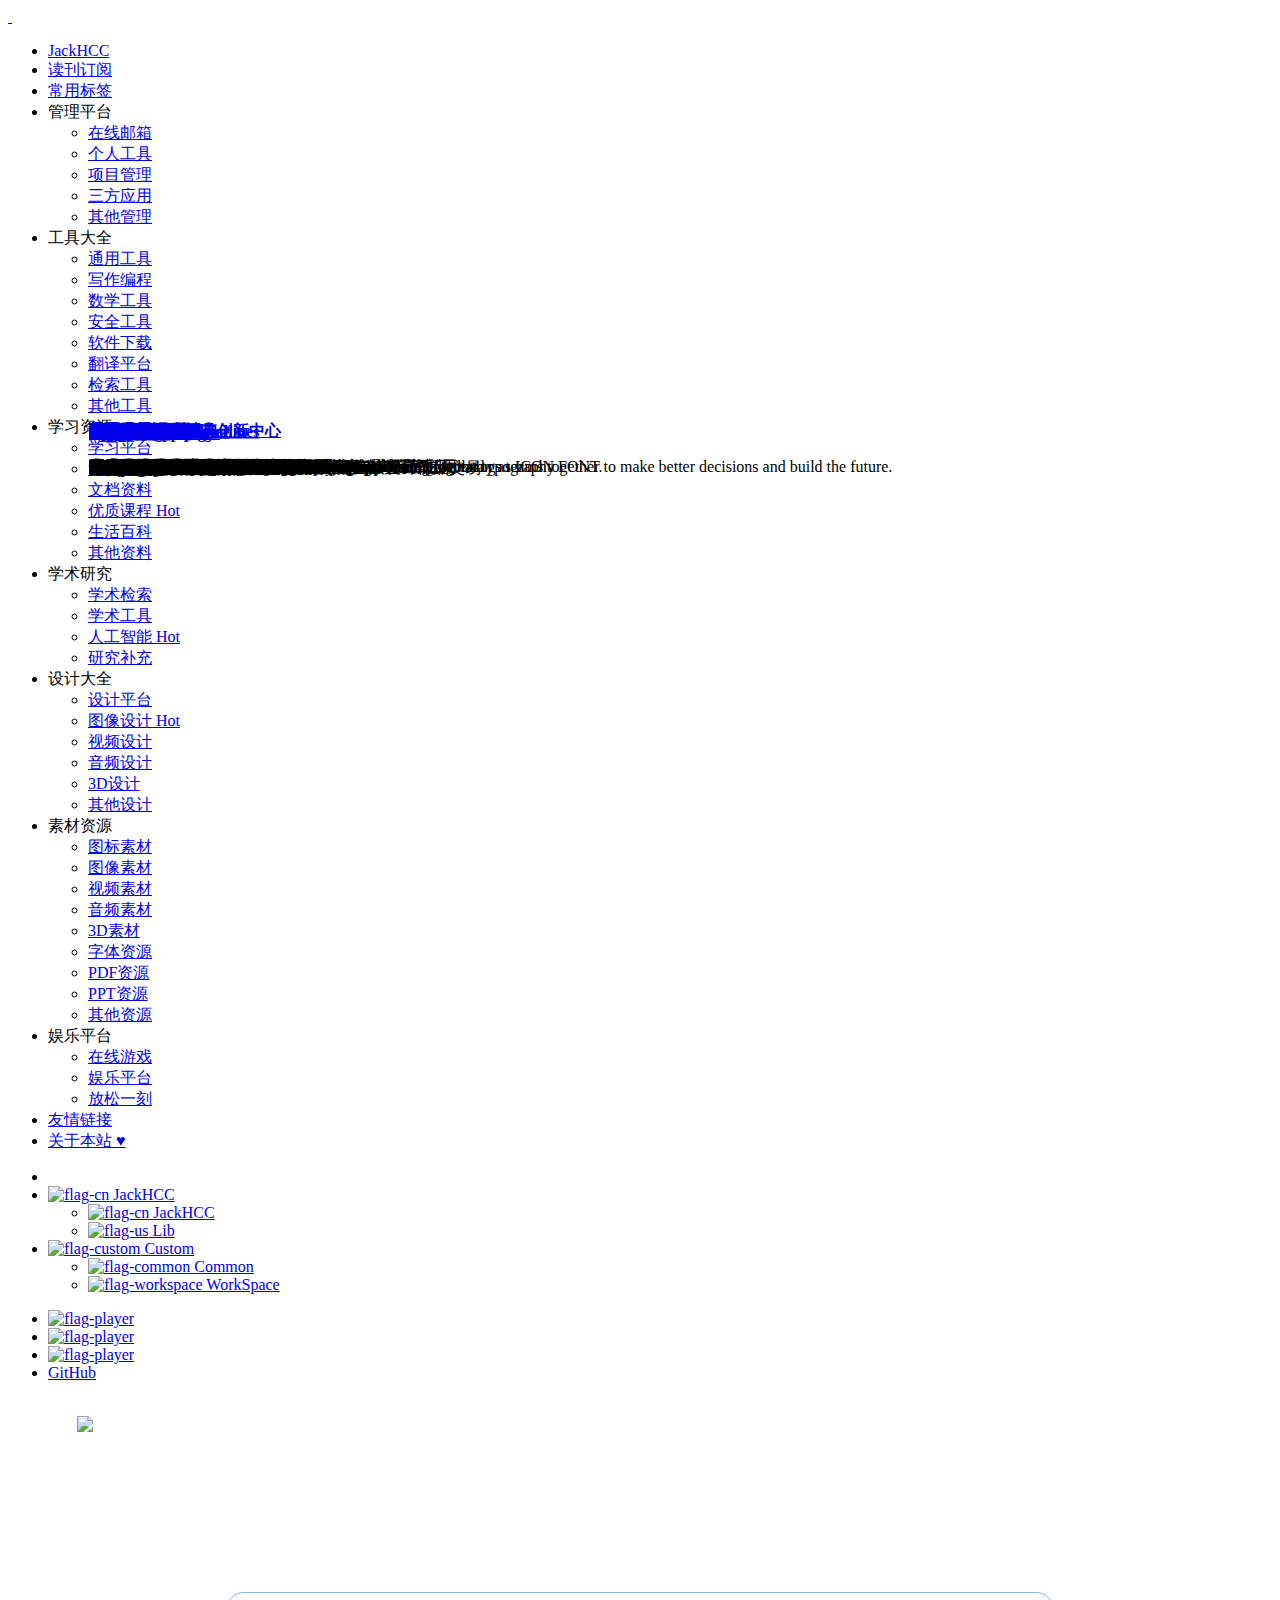
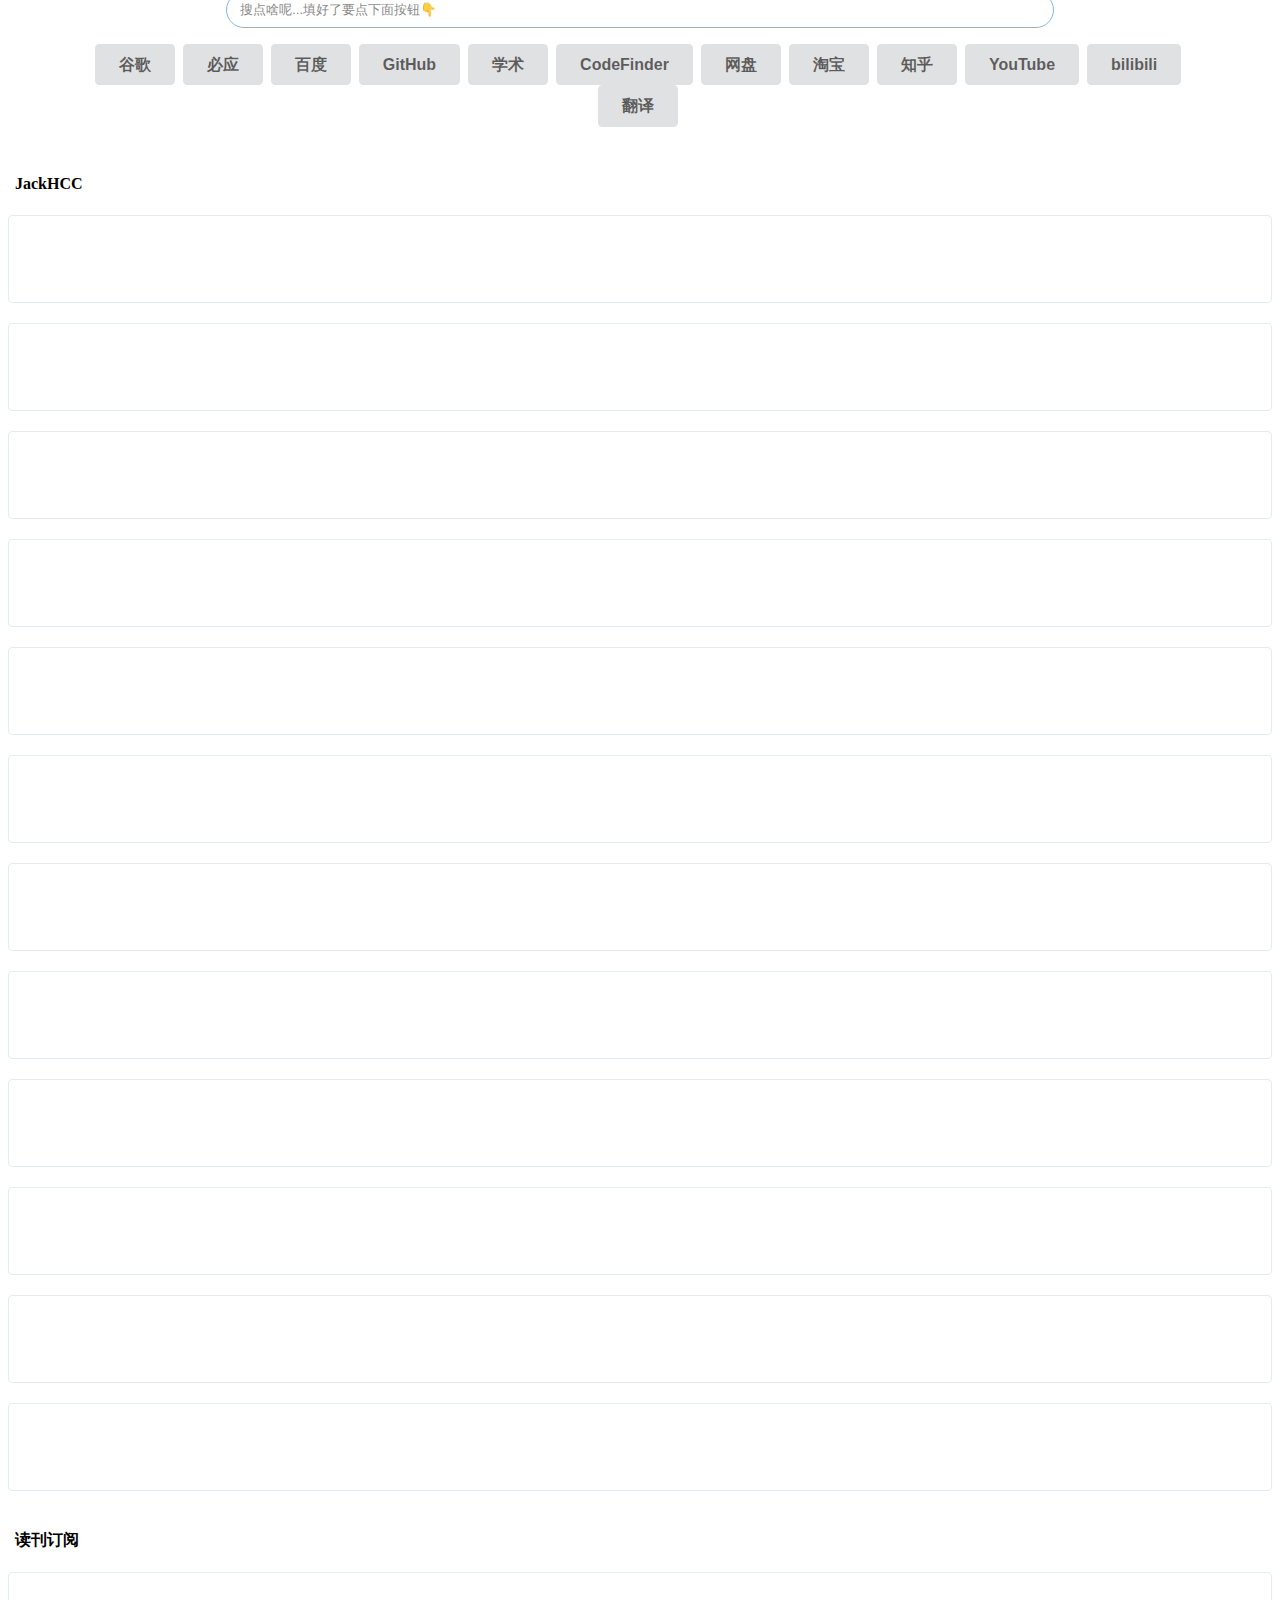
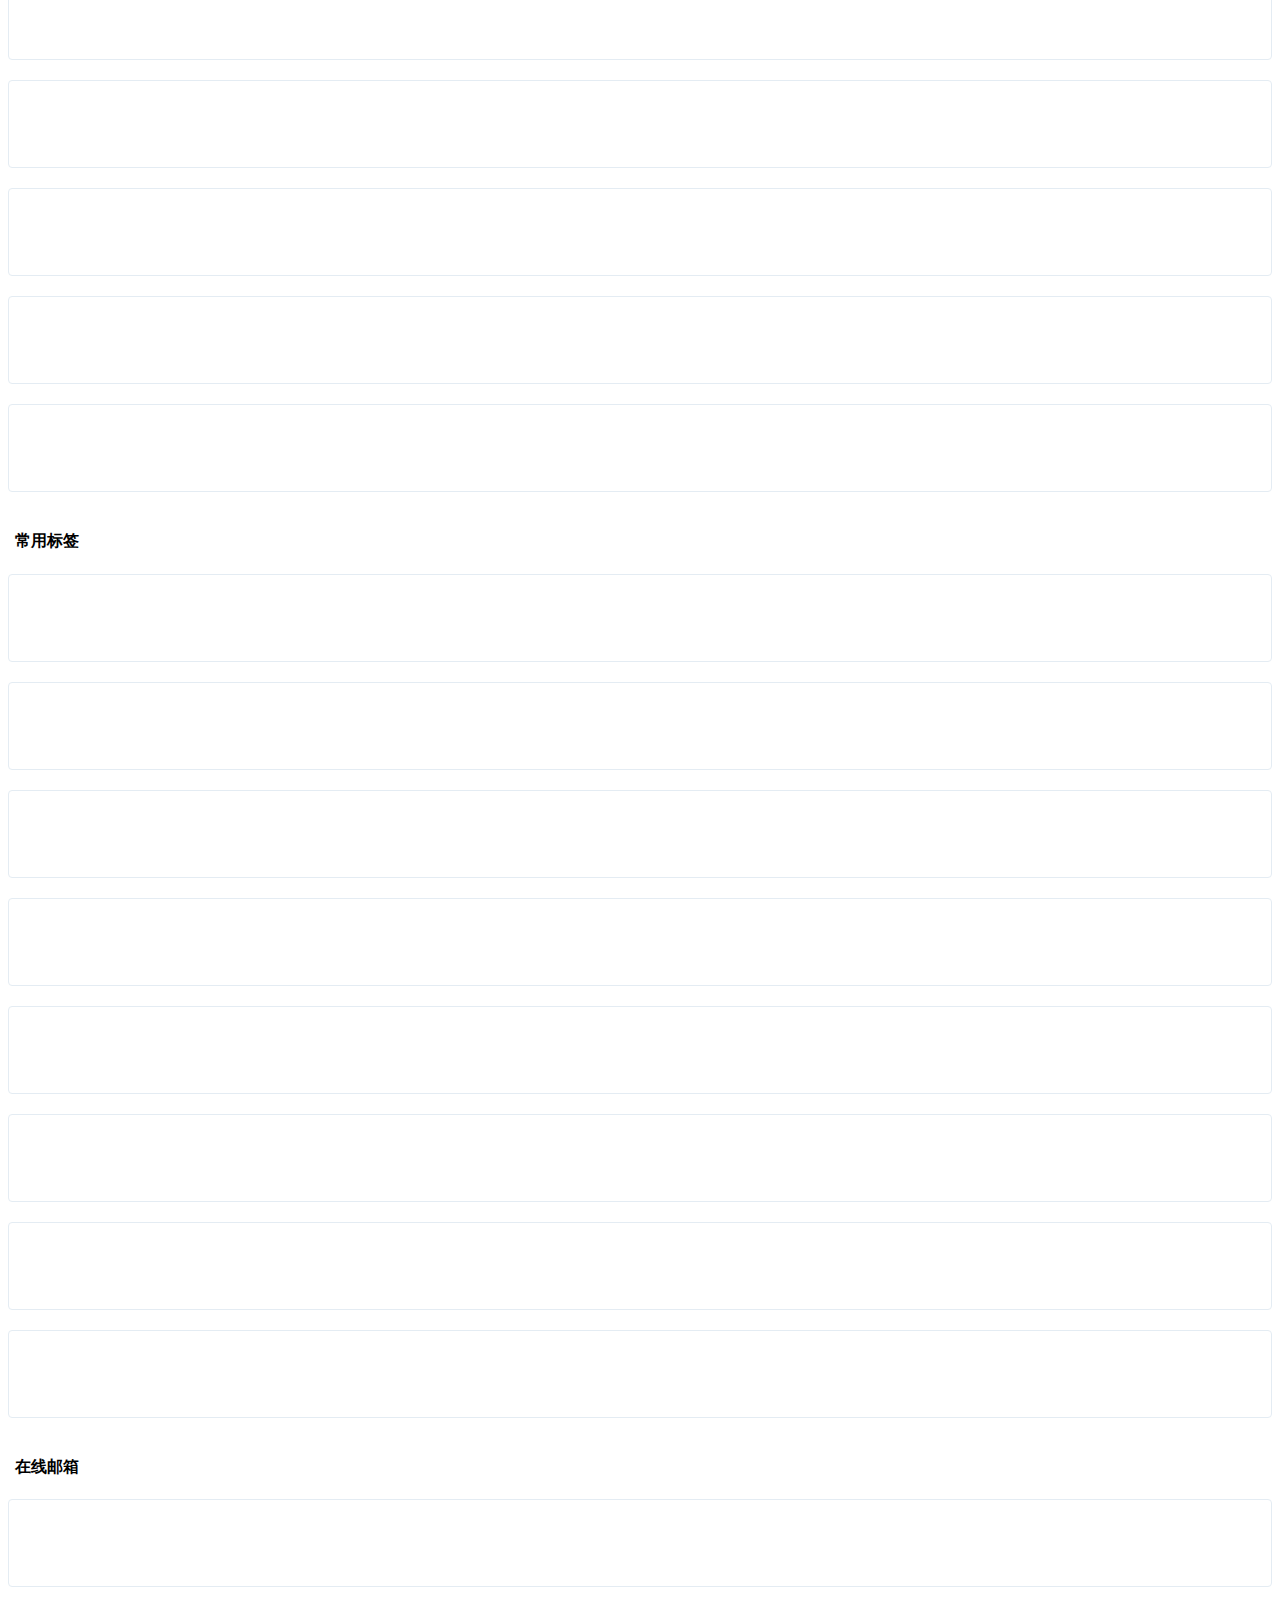
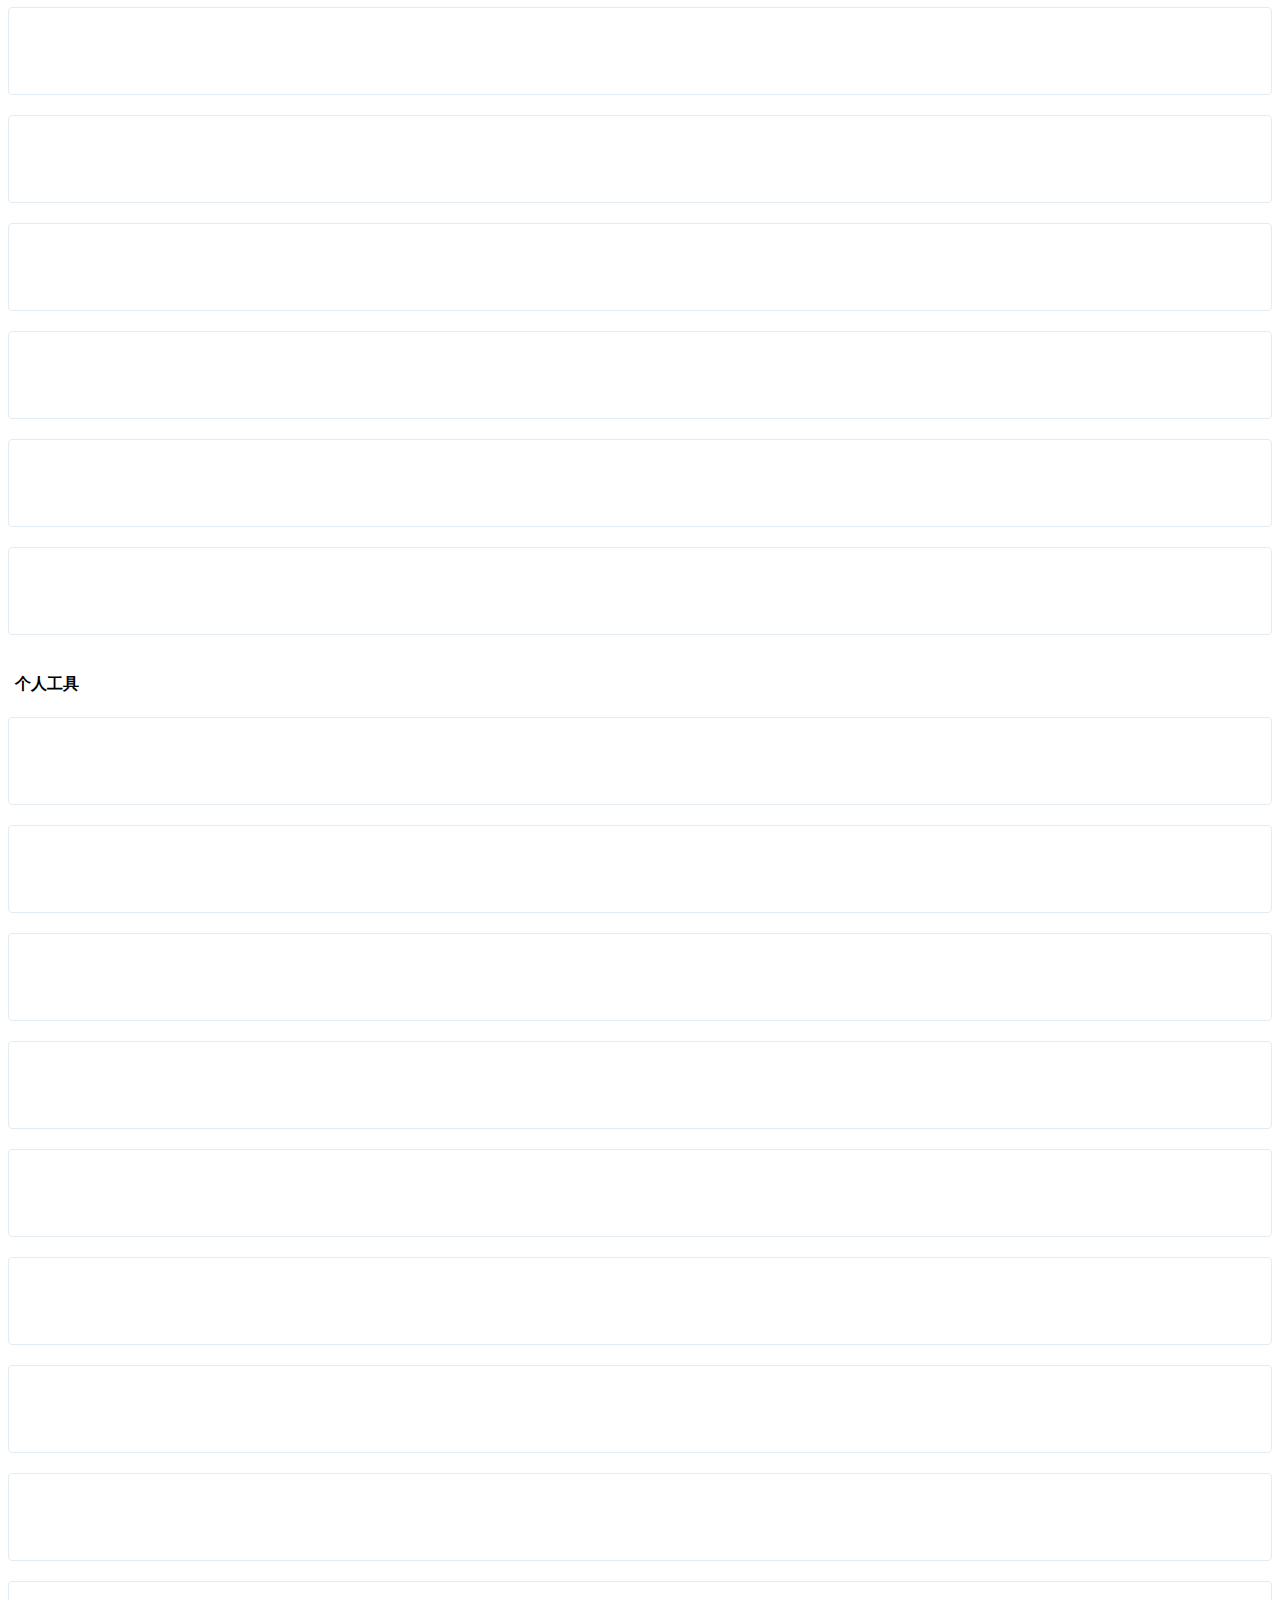
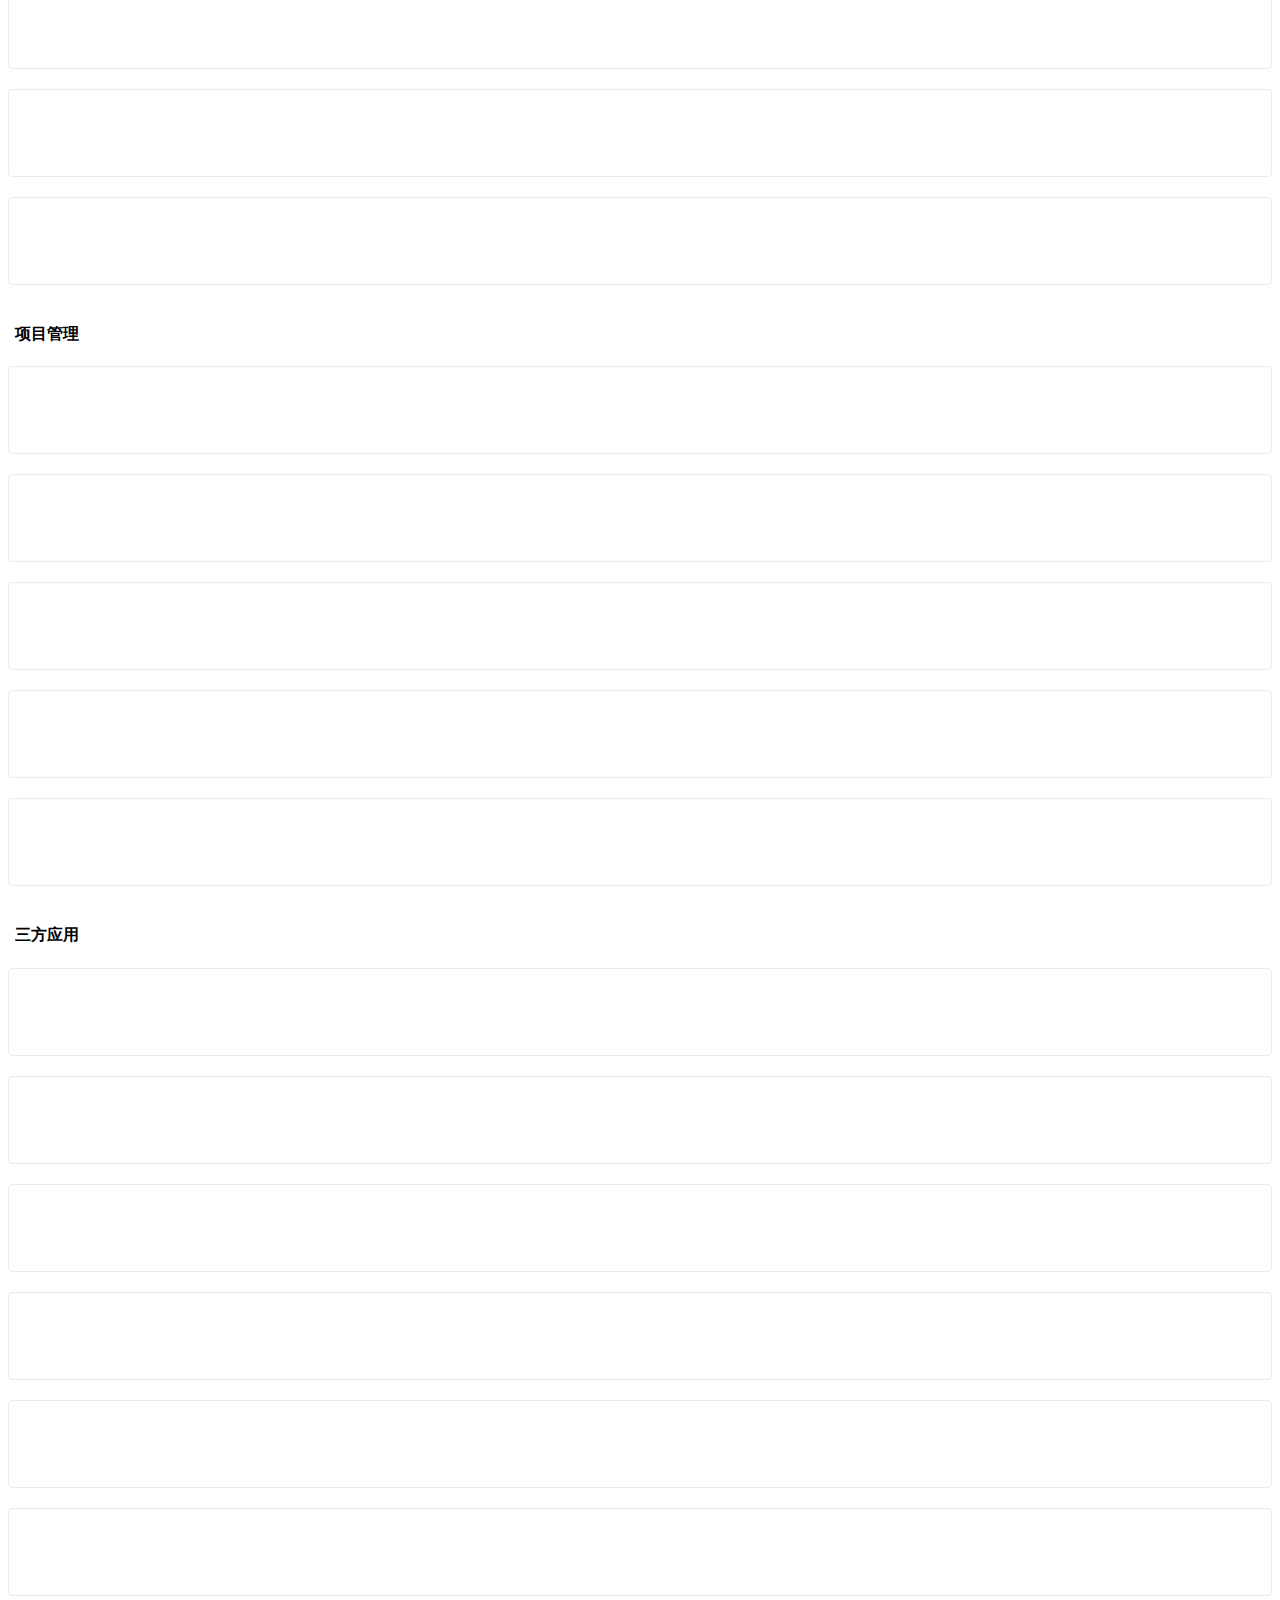
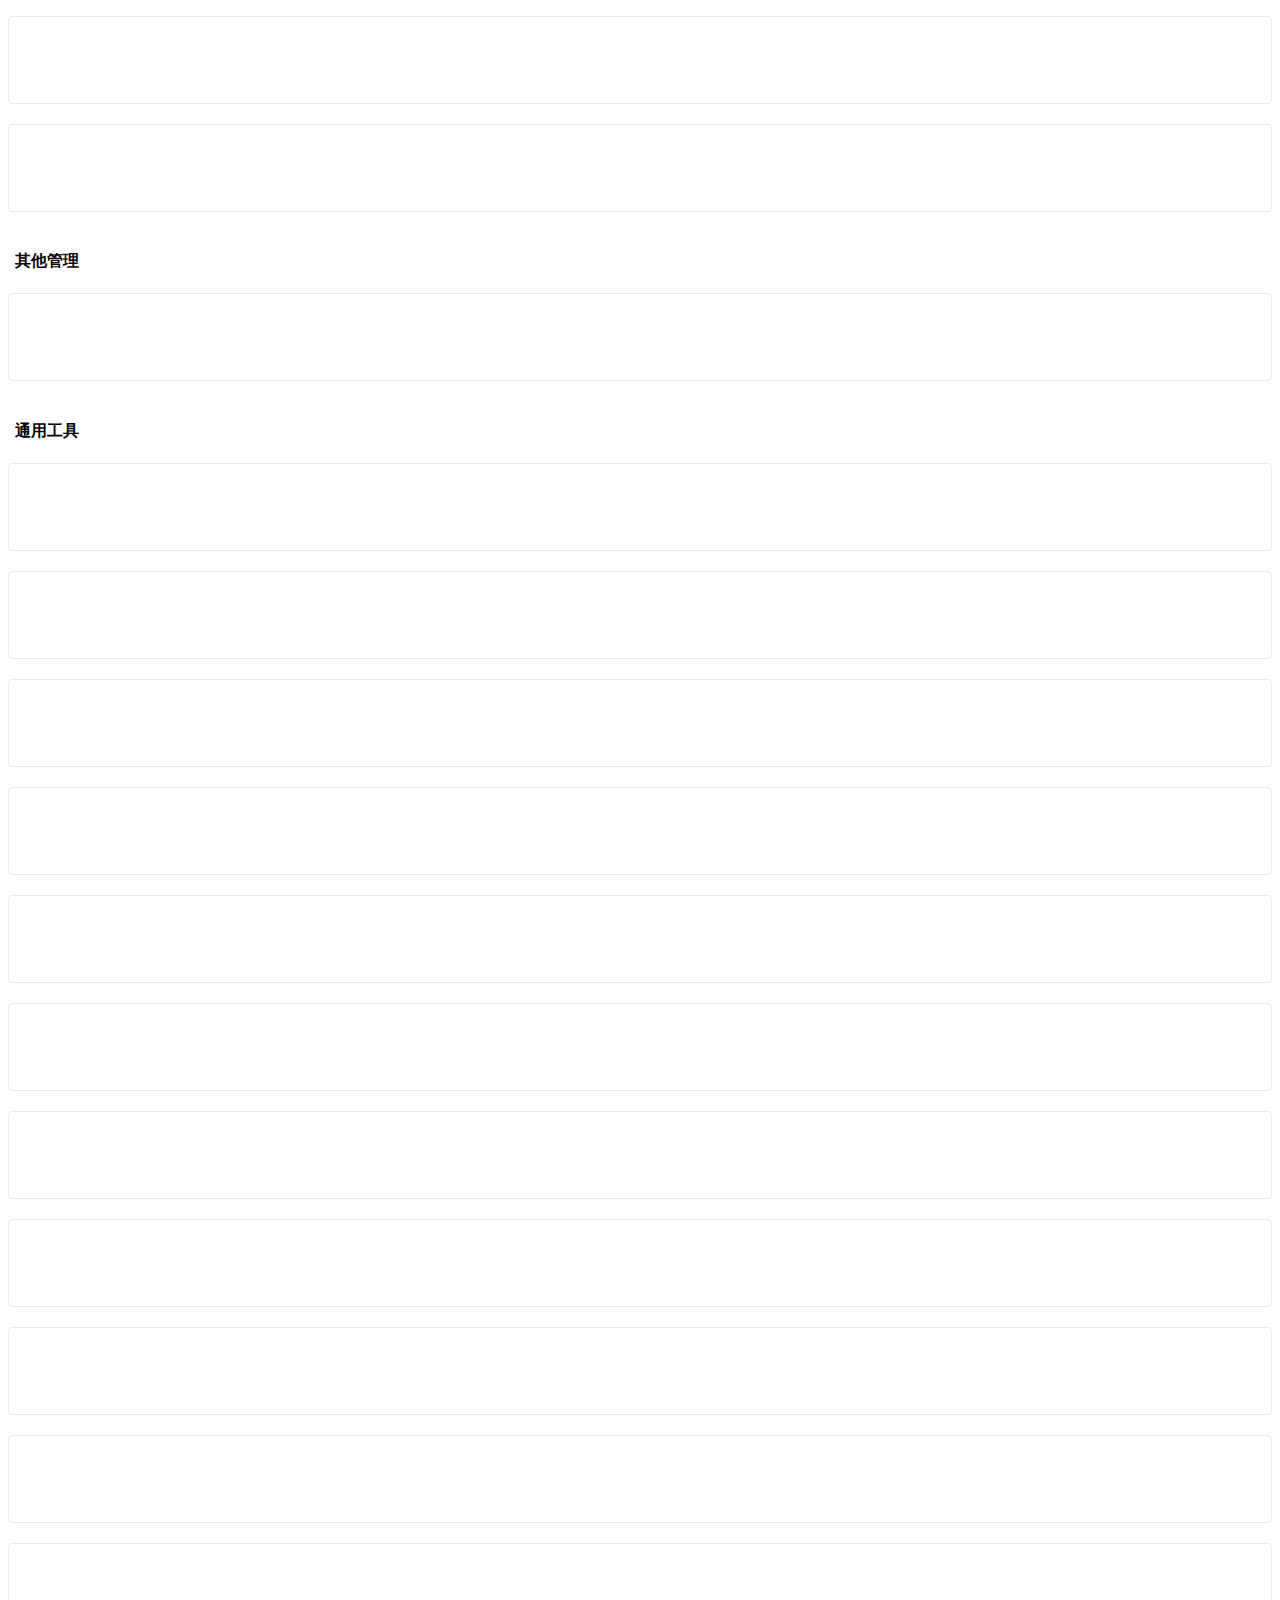
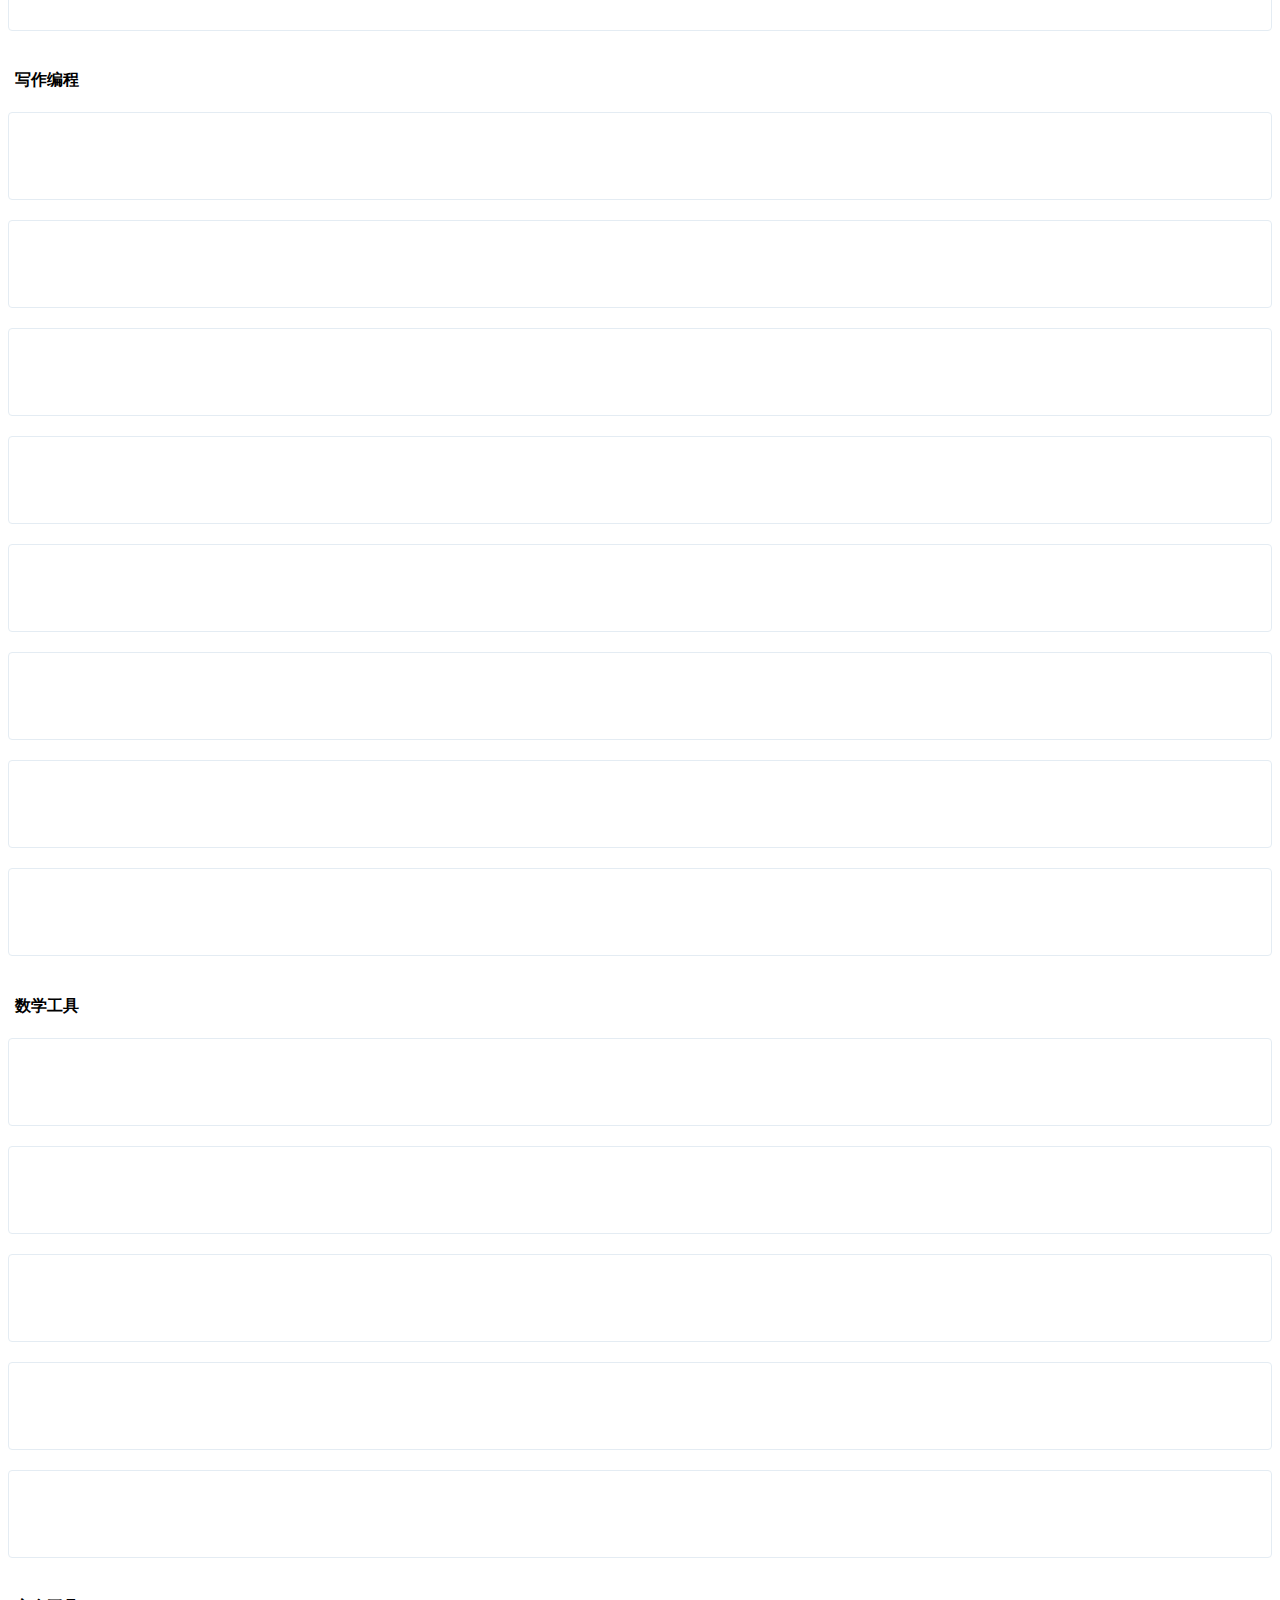
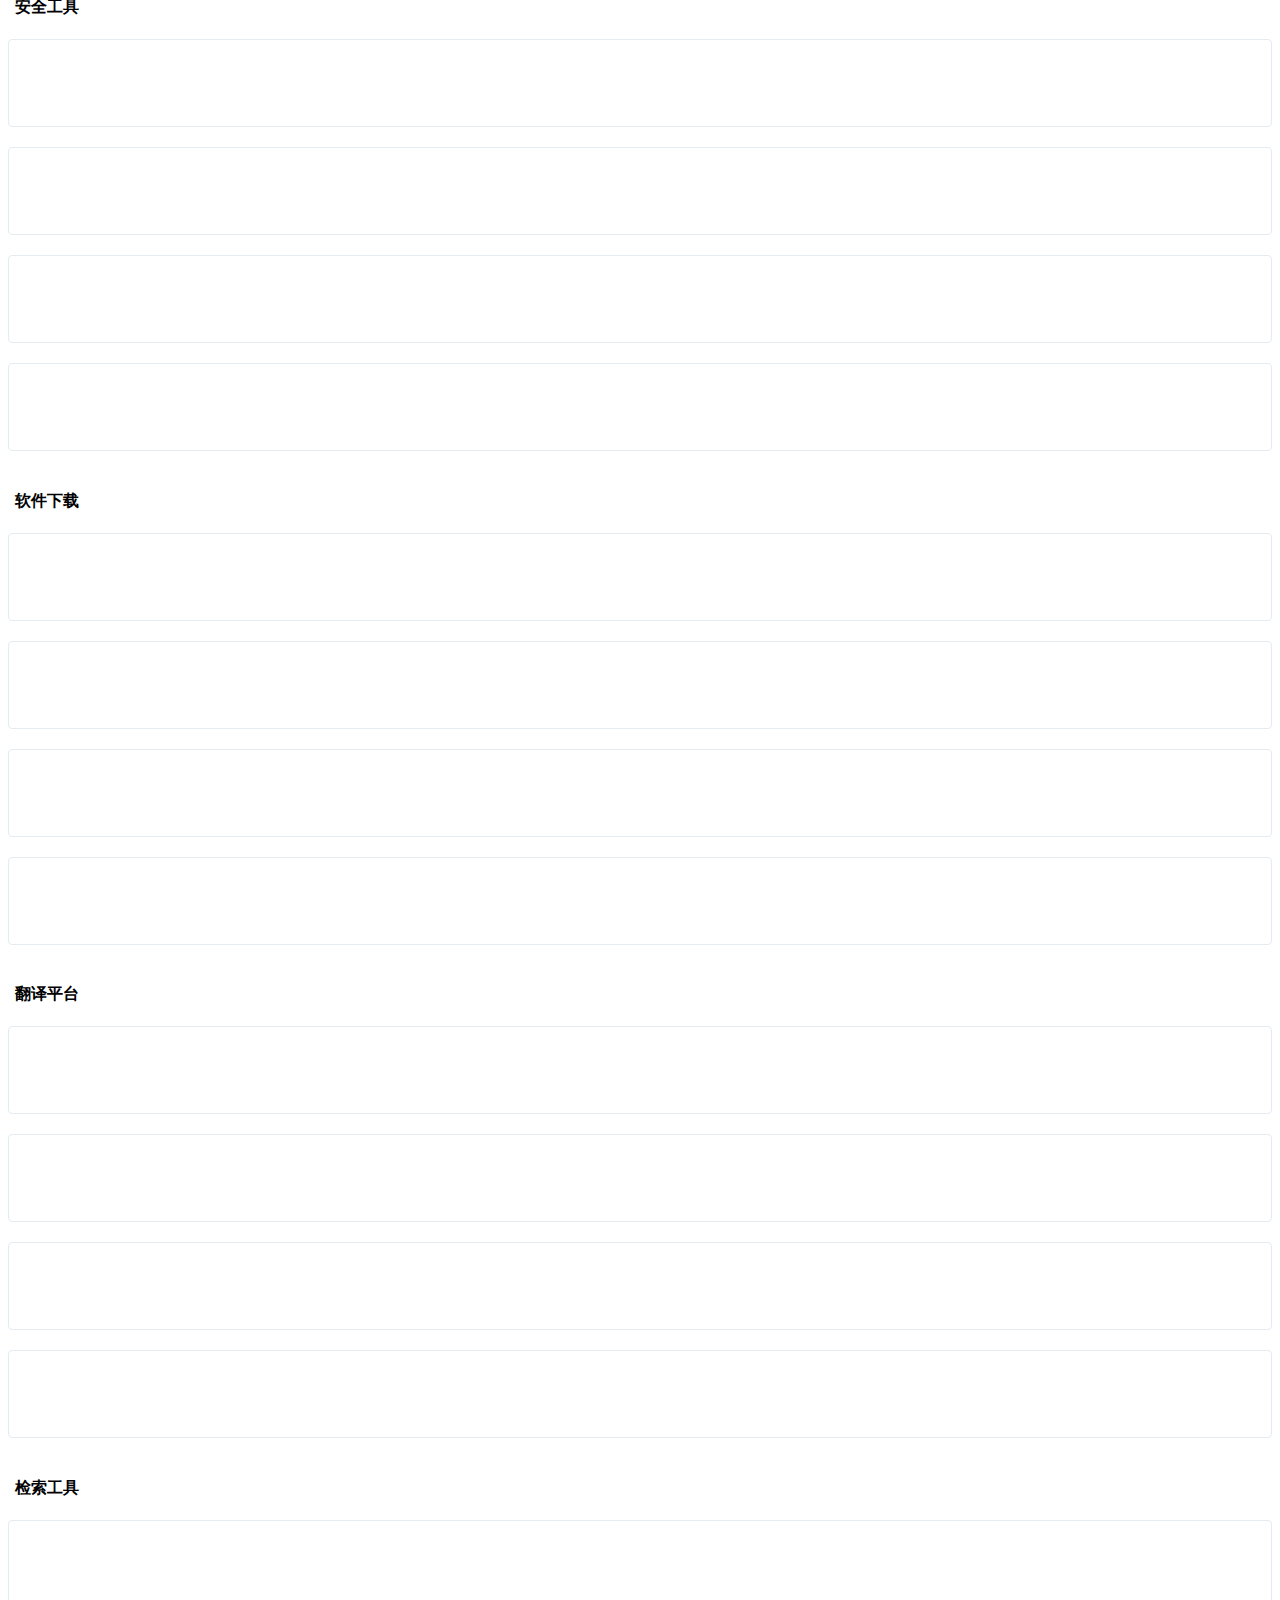
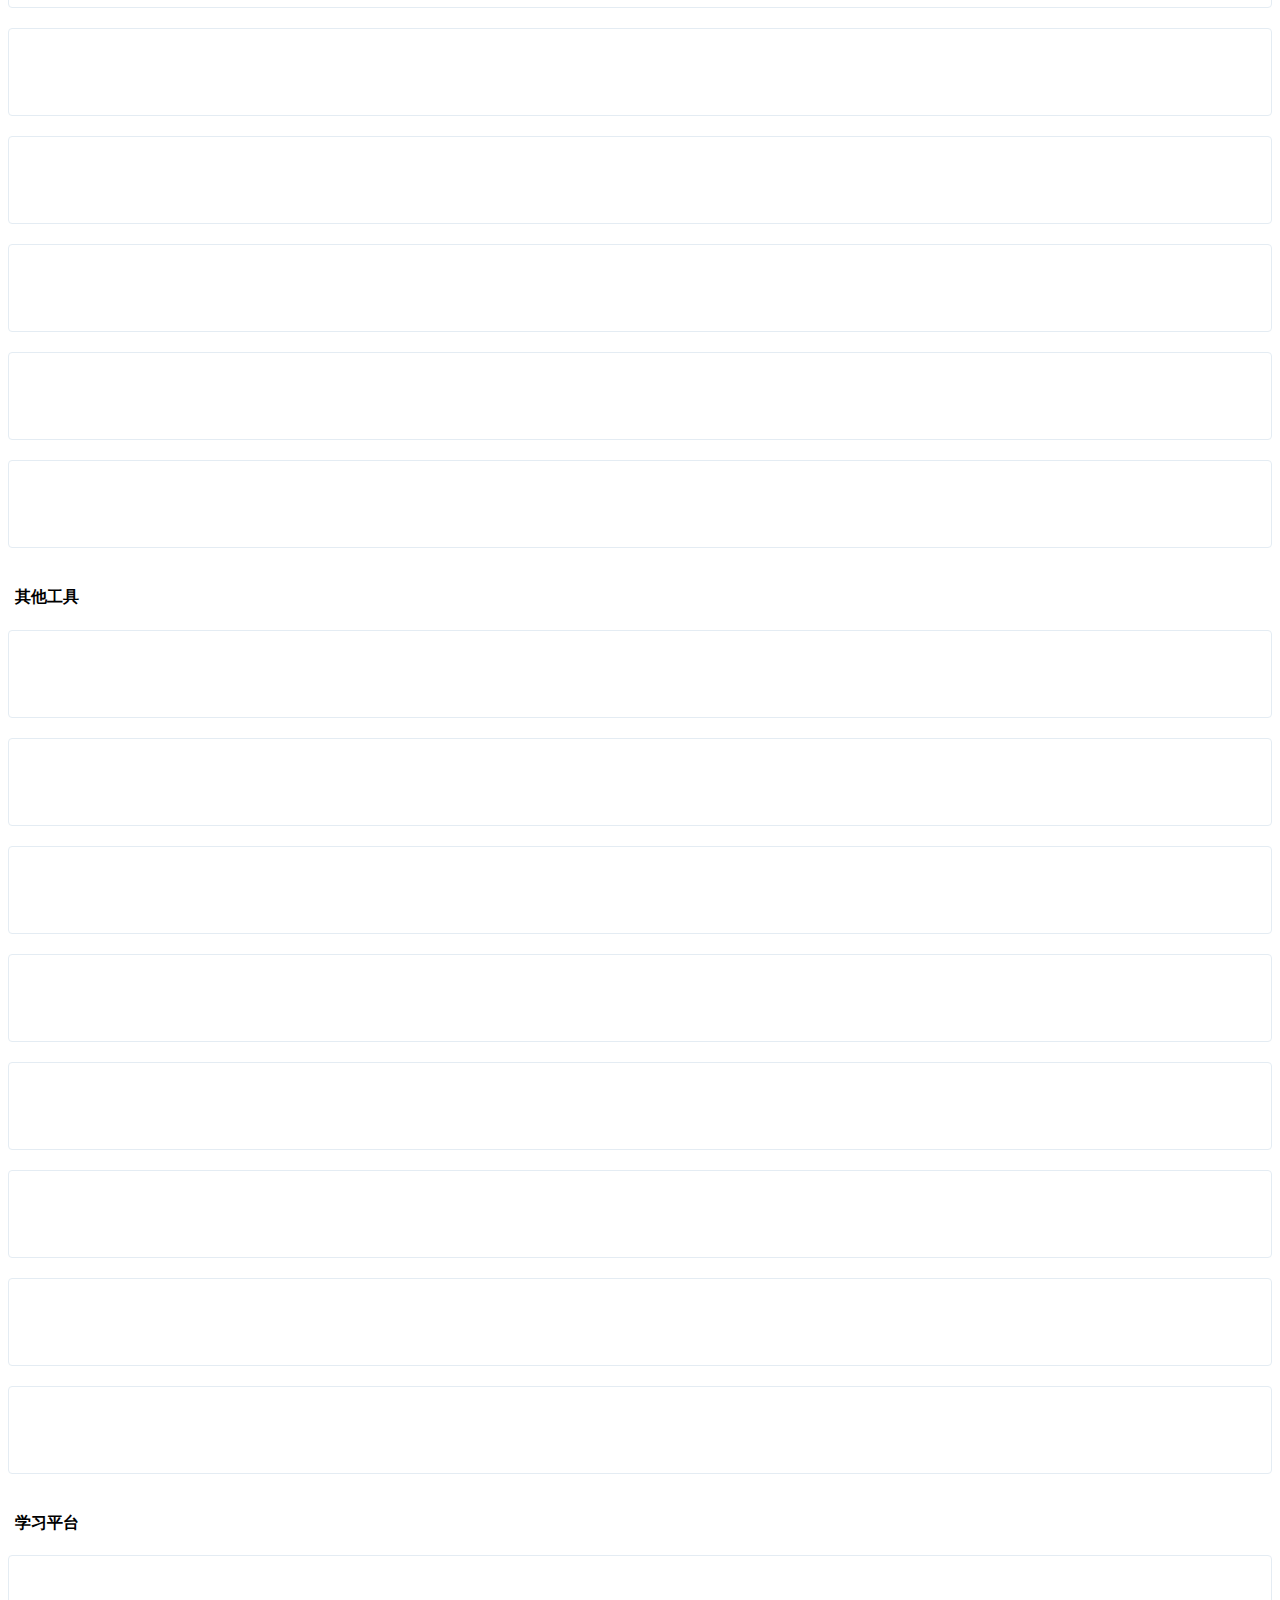
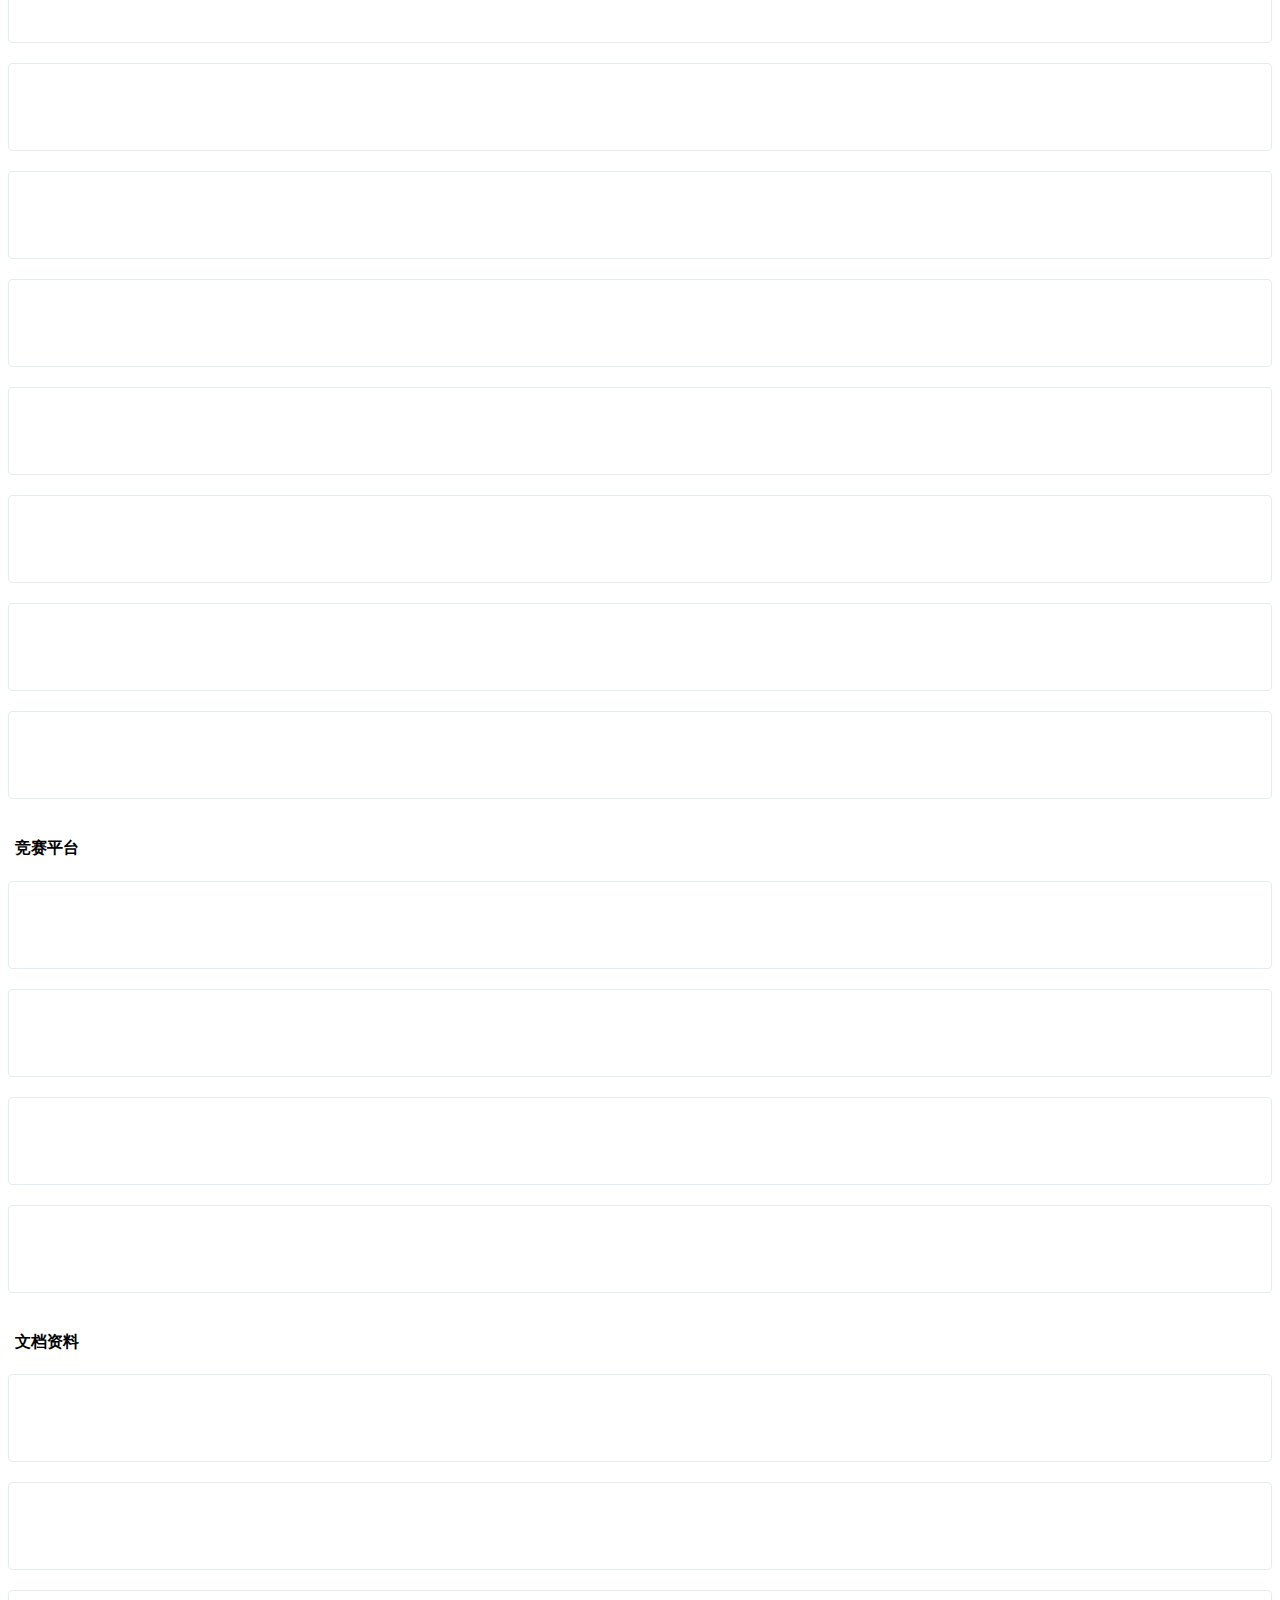
==== commit 849a9575: "change some useless tags" ====
--- a/cn/index.html
+++ b/cn/index.html
@@ -113,15 +113,15 @@
                     </a>
                 </li>
                 <li>
+                    <a href="#读刊订阅" class="smooth">
+                        <i class="linecons-user"></i>
+                        <span class="title">读刊订阅</span>
+                    </a>
+                </li>
+                <li>
                     <a href="#常用标签" class="smooth">
                         <i class="linecons-doc"></i>
                         <span class="title">常用标签</span>
-                    </a>
-                </li>
-                <li>
-                    <a href="#读刊订阅" class="smooth">
-                        <i class="linecons-user"></i>
-                        <span class="title">读刊订阅</span>
                     </a>
                 </li>
                 <li>
@@ -377,13 +377,13 @@
                             </a>
                         </li>
                         <li>
-                            <a href="#视频平台" class="smooth">
-                                <span class="title">视频平台</span>
+                            <a href="#娱乐平台" class="smooth">
+                                <span class="title">娱乐平台</span>
                             </a>
                         </li>
                         <li>
-                            <a href="#社交平台" class="smooth">
-                                <span class="title">社交平台</span>
+                            <a href="#放松一刻" class="smooth">
+                                <span class="title">放松一刻</span>
                             </a>
                         </li>
                     </ul>
@@ -416,23 +416,62 @@
                 </li>
                 <li class="dropdown hover-line language-switcher">
                     <a href="../cn/index.html" class="dropdown-toggle" data-toggle="dropdown">
-                        <img src="../assets/images/flags/flag-cn.png" alt="flag-cn"/> JackHCC
+                        <img src="../assets/images/flags/flag-cn.png" alt="flag-cn"  width="16px" height="16px"/> JackHCC
+                    </a>
+                    <ul class="dropdown-menu languages">
+                        <li class="active">
+                            <a href="../cn/index.html">
+                                <img src="../assets/images/flags/flag-cn.png" alt="flag-cn"  width="16px" height="16px"/> JackHCC
+                            </a>
+                        </li>
+                        <li>
+                            <a href="../en/index.html">
+                                <img src="../assets/images/flags/flag-us.png" alt="flag-us"  width="16px" height="16px"/> Lib
+                            </a>
+                        </li>
+                    </ul>
+                </li>
+                <li class="dropdown hover-line language-switcher">
+                    <a href="../cn/index.html" class="dropdown-toggle" data-toggle="dropdown">
+                        <img src="../assets/images/flags/flag-custom.png" alt="flag-custom" width="16px" height="16px"/> Custom
                     </a>
                     <ul class="dropdown-menu languages">
                         <li>
-                            <a href="../en/index.html">
-                                <img src="../assets/images/flags/flag-us.png" alt="flag-us"/> Lib
+                            <a href="../custom/common.html">
+                                <img src="../assets/images/flags/flag-common.png" alt="flag-common" width="16px" height="16px"/> Common
                             </a>
                         </li>
-                        <li class="active">
-                            <a href="../cn/index.html">
-                                <img src="../assets/images/flags/flag-cn.png" alt="flag-cn"/> JackHCC
+                        <li>
+                            <a href="../custom/workspace.html">
+                                <img src="../assets/images/flags/flag-workspace.png" alt="flag-workspace" width="16px" height="16px"/> WorkSpace
                             </a>
                         </li>
                     </ul>
                 </li>
             </ul>
+
             <ul class="user-info-menu right-links list-inline list-unstyled">
+                <!-- 暂停服务 -->
+                <!--<li>
+                    <a href="http://creativecc.cn:8001/dashboard" target="_blank">
+                        <img src="../assets/images/flags/flag-dashboard.png" alt="flag-player" width="16px" height="16px"/>
+                    </a>
+                </li>-->
+                <li>
+                    <a href="https://www.notion.so/" target="_blank">
+                        <img src="../assets/images/flags/flag-notion.png" alt="flag-player" width="16px" height="16px"/>
+                    </a>
+                </li>
+                <li>
+                    <a href="http://creativecc.cn:8080/wapp" target="_blank">
+                        <img src="../assets/images/flags/flag-note.png" alt="flag-player"  width="16px" height="16px"/>
+                    </a>
+                </li>
+                <li>
+                    <a href="http://chat.creativecc.cn/home" target="_blank">
+                        <img src="../assets/images/flags/flag-chatbot.png" alt="flag-player" width="16px" height="16px"/>
+                    </a>
+                </li>
                 <li class="hidden-sm hidden-xs">
                     <a href="https://github.com/JackHCC" target="_blank">
                         <i class="fa-github"></i> GitHub
@@ -1721,7 +1760,40 @@
                     </div>
                 </div>
             </div>
-
+            <div class="col-sm-3">
+                <div class="xe-widget xe-conversations box2 label-info"
+                     onclick="window.open('http://tool.ci/', '_blank')" data-toggle="tooltip"
+                     data-placement="bottom" title="" data-original-title="http://tool.ci/">
+                    <div class="xe-comment-entry">
+                        <a class="xe-user-img">
+                            <img data-src="../assets/images/logo/youngxjtools.png" class="lozad img-circle" width="40">
+                        </a>
+                        <div class="xe-comment">
+                            <a href="#" class="xe-user-name overflowClip_1">
+                                <strong>YoungXJTools</strong>
+                            </a>
+                            <p class="overflowClip_2">运维在线工具合集</p>
+                        </div>
+                    </div>
+                </div>
+            </div>
+            <div class="col-sm-3">
+                <div class="xe-widget xe-conversations box2 label-info"
+                     onclick="window.open('https://tools.miku.ac/', '_blank')" data-toggle="tooltip"
+                     data-placement="bottom" title="" data-original-title="https://tools.miku.ac/">
+                    <div class="xe-comment-entry">
+                        <a class="xe-user-img">
+                            <img data-src="../assets/images/logo/mikutools.png" class="lozad img-circle" width="40">
+                        </a>
+                        <div class="xe-comment">
+                            <a href="#" class="xe-user-name overflowClip_1">
+                                <strong>MikuTools</strong>
+                            </a>
+                            <p class="overflowClip_2">在线小工具箱</p>
+                        </div>
+                    </div>
+                </div>
+            </div>
         </div>
         <br/>
         <!--END 通用工具 -->
@@ -3668,17 +3740,17 @@
         <div class="row">
             <div class="col-sm-3">
                 <div class="xe-widget xe-conversations box2 label-info"
-                     onclick="window.open('https://mp3.aoleiao.com/', '_blank')" data-toggle="tooltip"
-                     data-placement="bottom" title="" data-original-title="https://mp3.aoleiao.com/">
+                     onclick="window.open('https://www.miidj.com/zhuanhuan/', '_blank')" data-toggle="tooltip"
+                     data-placement="bottom" title="" data-original-title="https://www.miidj.com/zhuanhuan/">
                     <div class="xe-comment-entry">
                         <a class="xe-user-img">
                             <img data-src="../assets/images/logo/kuQ.png" class="lozad img-circle" width="40">
                         </a>
                         <div class="xe-comment">
                             <a href="#" class="xe-user-name overflowClip_1">
-                                <strong>酷Q网</strong>
-                            </a>
-                            <p class="overflowClip_2">酷Q网音频格式转换</p>
+                                <strong>MIIDJ</strong>
+                            </a>
+                            <p class="overflowClip_2">在线急速音频格式转换</p>
                         </div>
                     </div>
                 </div>
@@ -4719,8 +4791,8 @@
         <br/>
         <!-- End 在线游戏 -->
 
-        <!-- 视频平台 -->
-        <h4 class="text-gray"><i class="linecons-tag" style="margin-right: 7px;" id="视频平台"></i>视频平台</h4>
+        <!-- 娱乐平台 -->
+        <h4 class="text-gray"><i class="linecons-tag" style="margin-right: 7px;" id="娱乐平台"></i>娱乐平台</h4>
         <div class="row">
             <div class="col-sm-3">
                 <div class="xe-widget xe-conversations box2 label-info"
@@ -4741,6 +4813,23 @@
             </div>
             <div class="col-sm-3">
                 <div class="xe-widget xe-conversations box2 label-info"
+                     onclick="window.open('https://weibo.com/', '_blank')" data-toggle="tooltip" data-placement="bottom"
+                     title="" data-original-title="https://weibo.com/">
+                    <div class="xe-comment-entry">
+                        <a class="xe-user-img">
+                            <img data-src="../assets/images/logo/weibo.png" class="lozad img-circle" width="40">
+                        </a>
+                        <div class="xe-comment">
+                            <a href="#" class="xe-user-name overflowClip_1">
+                                <strong>微博</strong>
+                            </a>
+                            <p class="overflowClip_2">国内大型娱乐社交平台</p>
+                        </div>
+                    </div>
+                </div>
+            </div>
+            <div class="col-sm-3">
+                <div class="xe-widget xe-conversations box2 label-info"
                      onclick="window.open('https://ihavenotv.com/', '_blank')" data-toggle="tooltip"
                      data-placement="bottom" title="" data-original-title="https://ihavenotv.com/">
                     <div class="xe-comment-entry">
@@ -4758,39 +4847,56 @@
             </div>
         </div>
         <br/>
-        <!-- End 视频平台 -->
-
-        <!-- 社交平台 -->
-        <h4 class="text-gray"><i class="linecons-tag" style="margin-right: 7px;" id="社交平台"></i>社交平台</h4>
-        <div class="row">
-            <div class="col-sm-3">
-                <div class="xe-widget xe-conversations box2 label-info"
-                     onclick="window.open('https://weibo.com/', '_blank')" data-toggle="tooltip" data-placement="bottom"
-                     title="" data-original-title="https://weibo.com/">
-                    <div class="xe-comment-entry">
-                        <a class="xe-user-img">
-                            <img data-src="../assets/images/logo/weibo.png" class="lozad img-circle" width="40">
-                        </a>
-                        <div class="xe-comment">
-                            <a href="#" class="xe-user-name overflowClip_1">
-                                <strong>微博</strong>
-                            </a>
-                            <p class="overflowClip_2">国内大型娱乐社交平台</p>
+        <!-- End 娱乐平台 -->
+
+        <!-- 放松一刻 -->
+        <h4 class="text-gray"><i class="linecons-tag" style="margin-right: 7px;" id="放松一刻"></i>放松一刻</h4>
+        <div class="row">
+            <div class="col-sm-3">
+                <div class="xe-widget xe-conversations box2 label-info"
+                     onclick="window.open('https://www.autopiano.cn/', '_blank')" data-toggle="tooltip" data-placement="bottom"
+                     title="" data-original-title="https://www.autopiano.cn/">
+                    <div class="xe-comment-entry">
+                        <a class="xe-user-img">
+                            <img data-src="../assets/images/logo/autopiano.png" class="lozad img-circle" width="40">
+                        </a>
+                        <div class="xe-comment">
+                            <a href="#" class="xe-user-name overflowClip_1">
+                                <strong>AutoPiano</strong>
+                            </a>
+                            <p class="overflowClip_2">在线演奏钢琴</p>
+                        </div>
+                    </div>
+                </div>
+            </div>
+            <div class="col-sm-3">
+                <div class="xe-widget xe-conversations box2 label-info"
+                     onclick="window.open('https://guitar.creativecc.cn/', '_blank')" data-toggle="tooltip" data-placement="bottom"
+                     title="" data-original-title="https://guitar.creativecc.cn/">
+                    <div class="xe-comment-entry">
+                        <a class="xe-user-img">
+                            <img data-src="../assets/images/logo/guitar.png" class="lozad img-circle" width="40">
+                        </a>
+                        <div class="xe-comment">
+                            <a href="#" class="xe-user-name overflowClip_1">
+                                <strong>GuitarSimulator</strong>
+                            </a>
+                            <p class="overflowClip_2">在线吉他模拟器</p>
                         </div>
                     </div>
                 </div>
             </div>
         </div>
         <br/>
-        <!-- End 社交平台 -->
+        <!-- End 放松一刻 -->
 
         <!-- 友情链接 -->
         <h4 class="text-gray"><i class="linecons-tag" style="margin-right: 7px;" id="友情链接"></i>友情链接</h4>
         <div class="row">
             <div class="col-sm-3">
                 <div class="xe-widget xe-conversations box2 label-info"
-                     onclick="window.open('https://sipl.creativecc.cn/', '_blank')" data-toggle="tooltip"
-                     data-placement="bottom" title="" data-original-title="https://sipl.creativecc.cn/">
+                     onclick="window.open('https://ygl.creativecc.cn/', '_blank')" data-toggle="tooltip"
+                     data-placement="bottom" title="" data-original-title="https://ygl.creativecc.cn/">
                     <div class="xe-comment-entry">
                         <a class="xe-user-img">
                             <img data-src="../assets/images/logo/sipl.png" class="lozad img-circle" width="40">
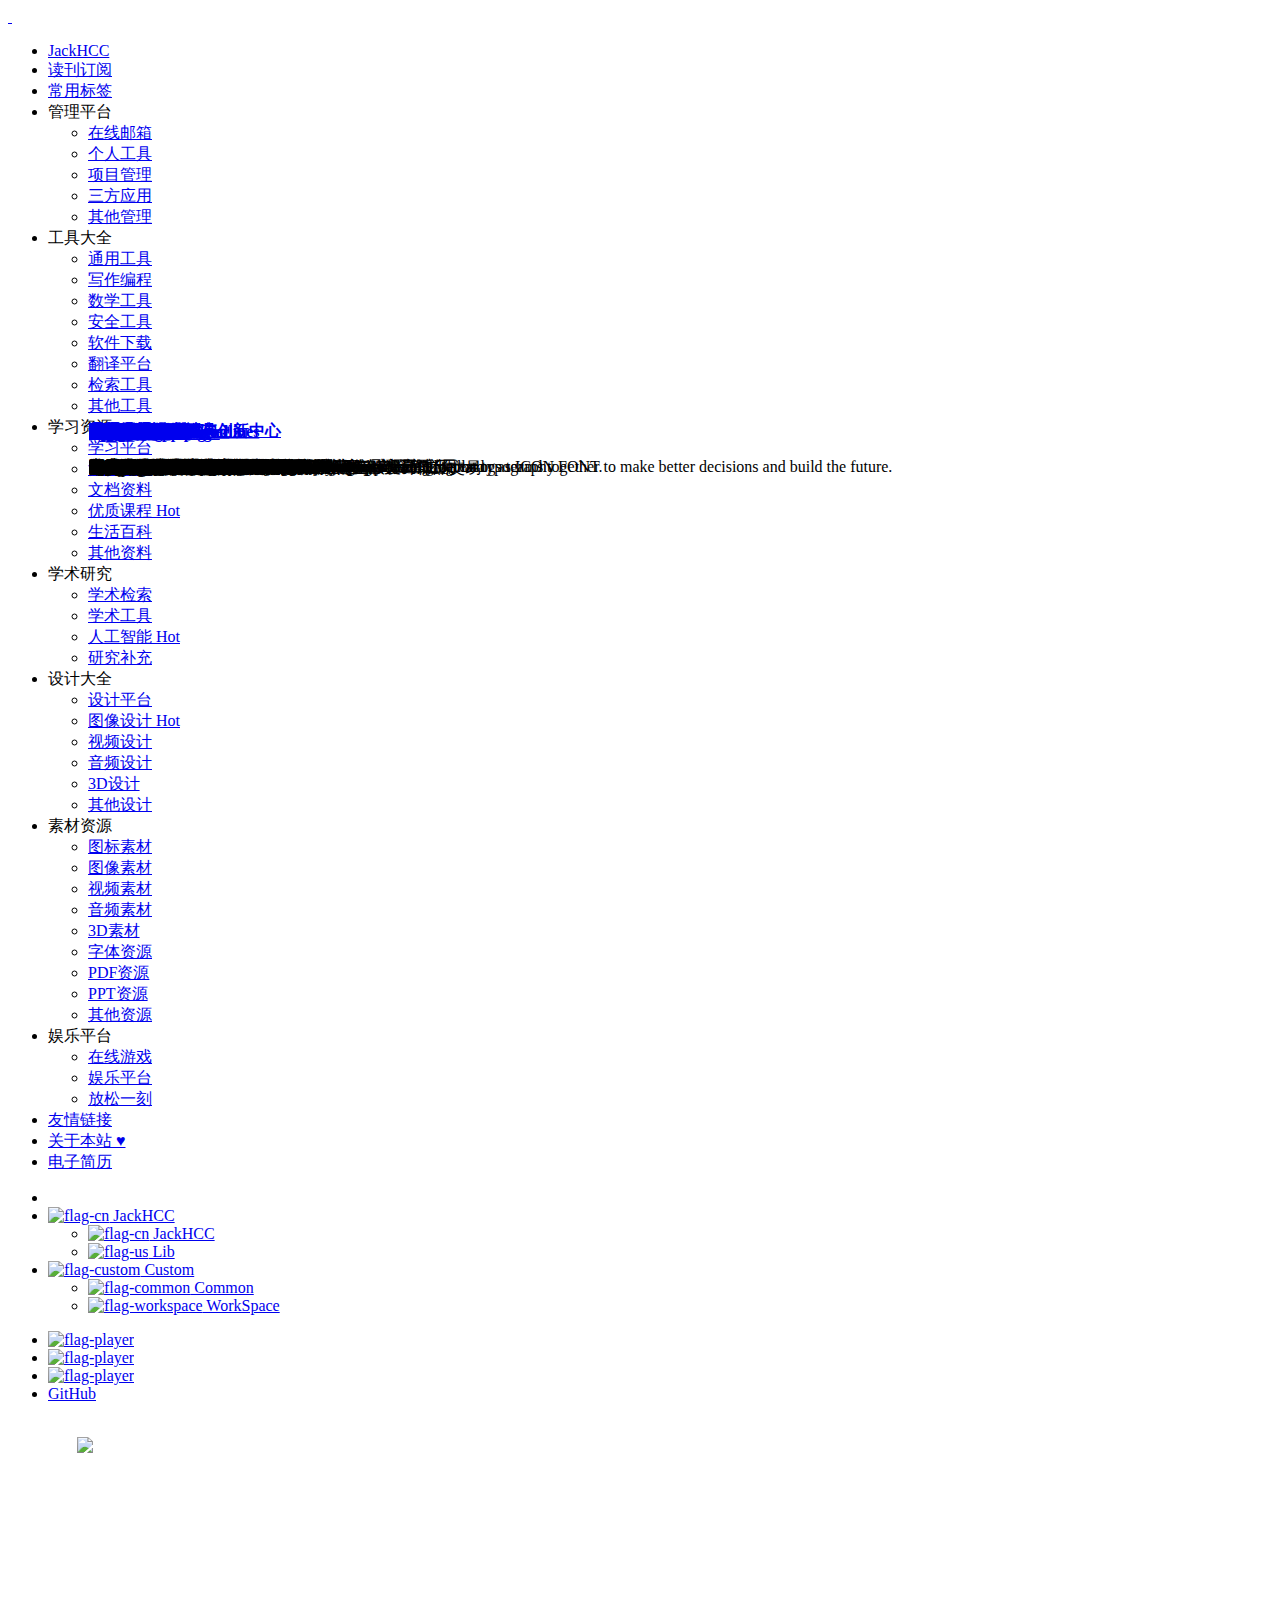
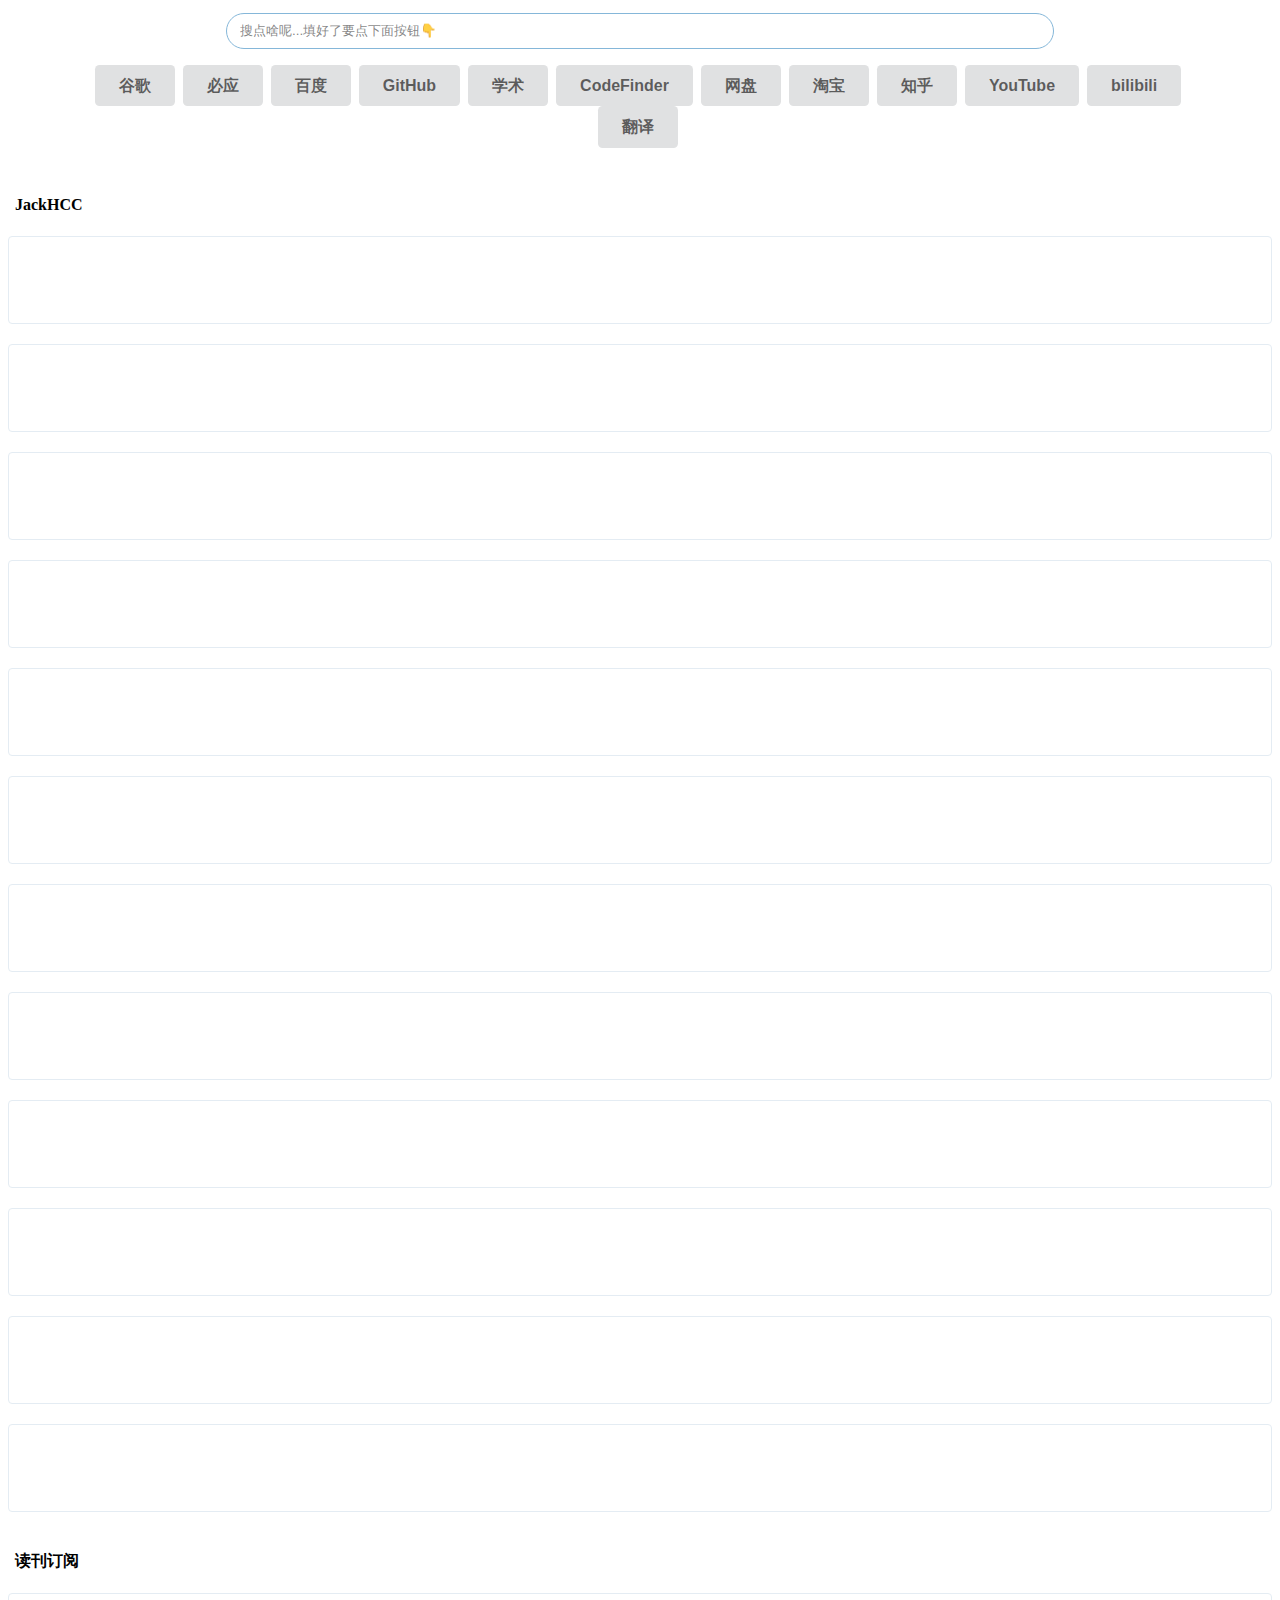
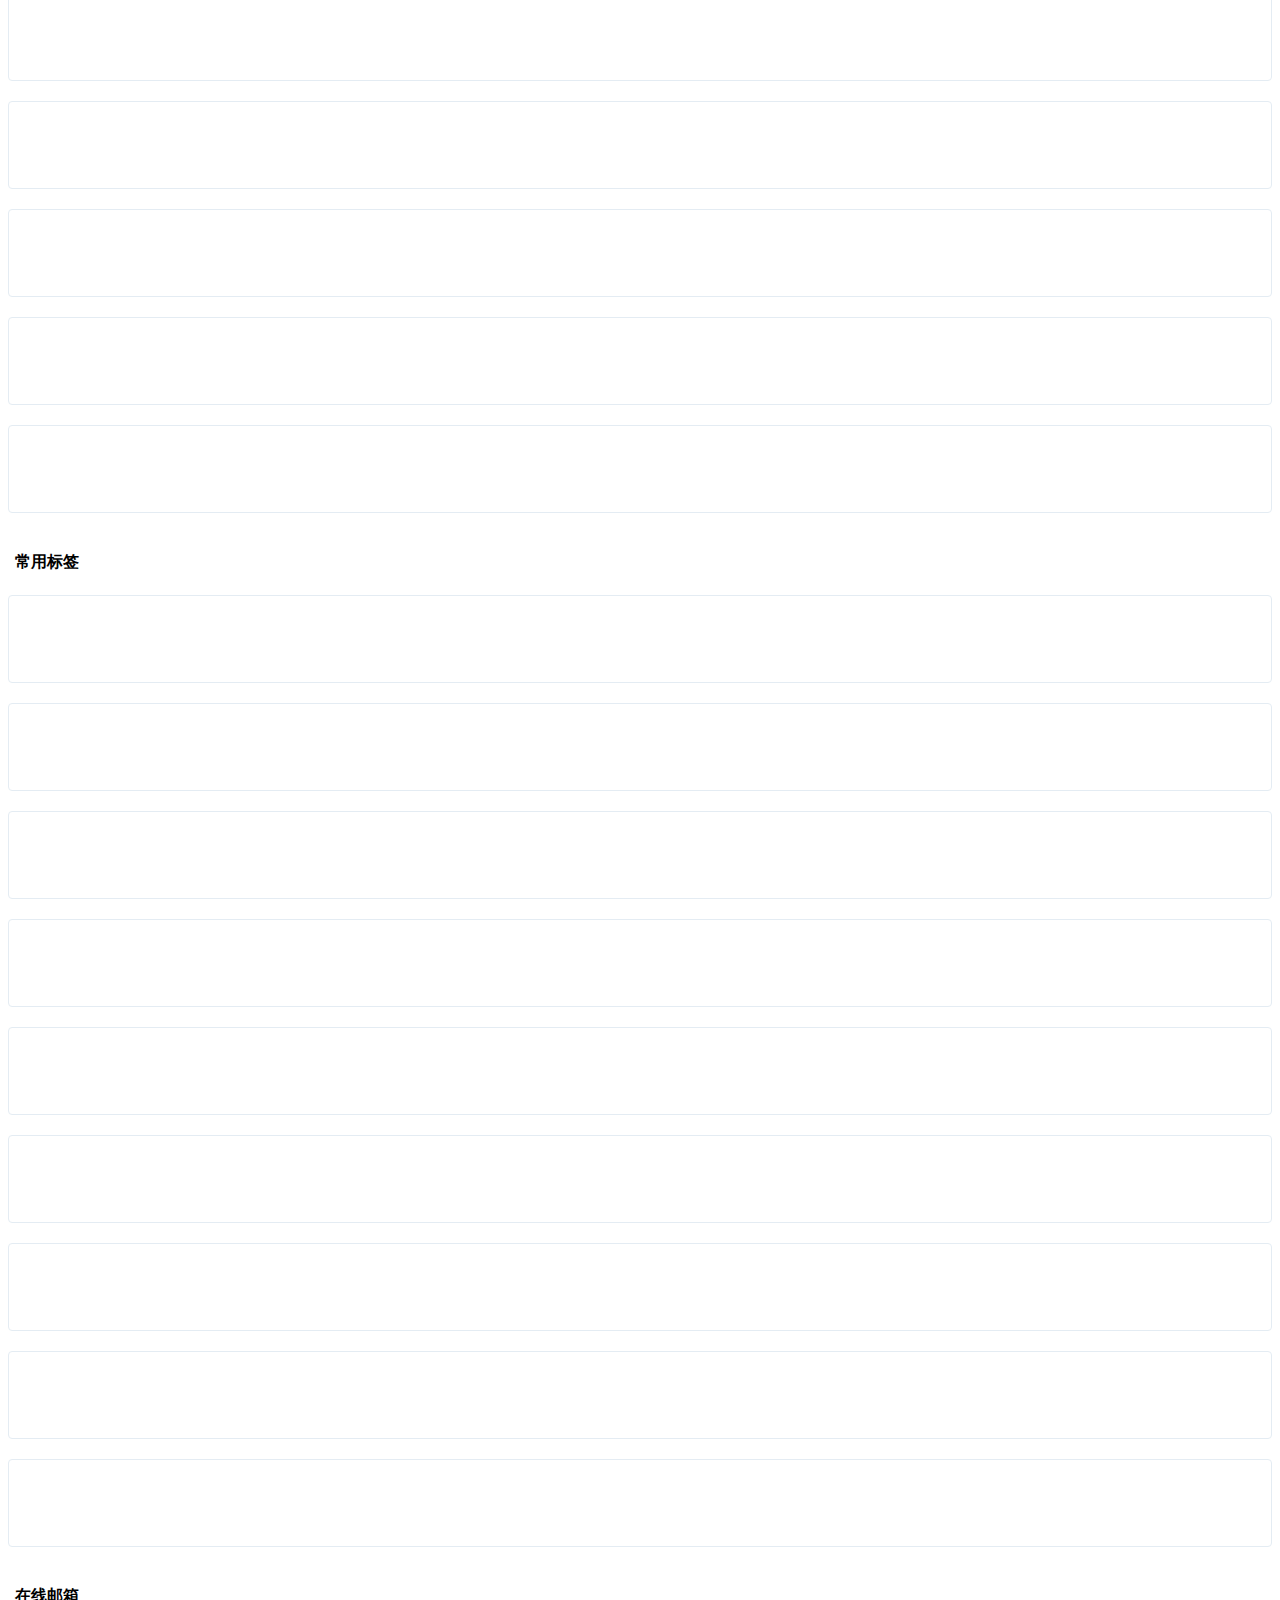
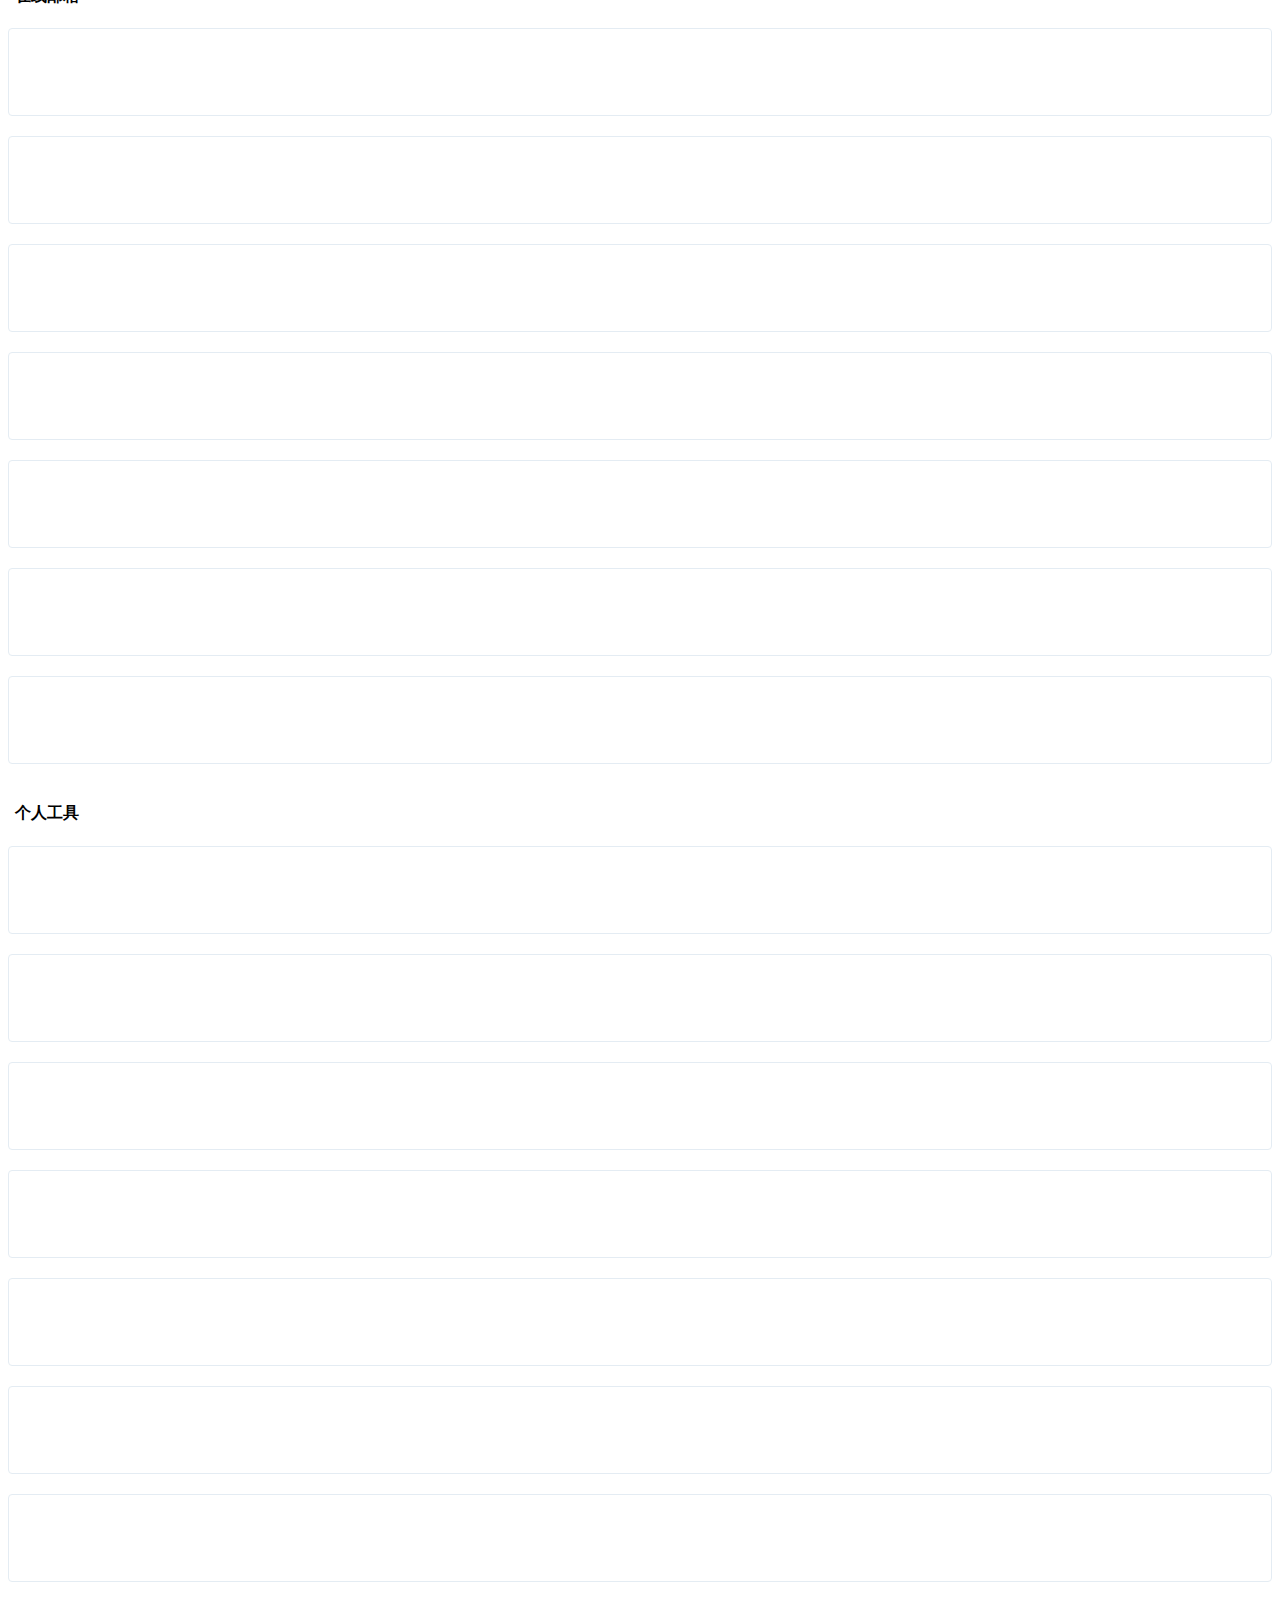
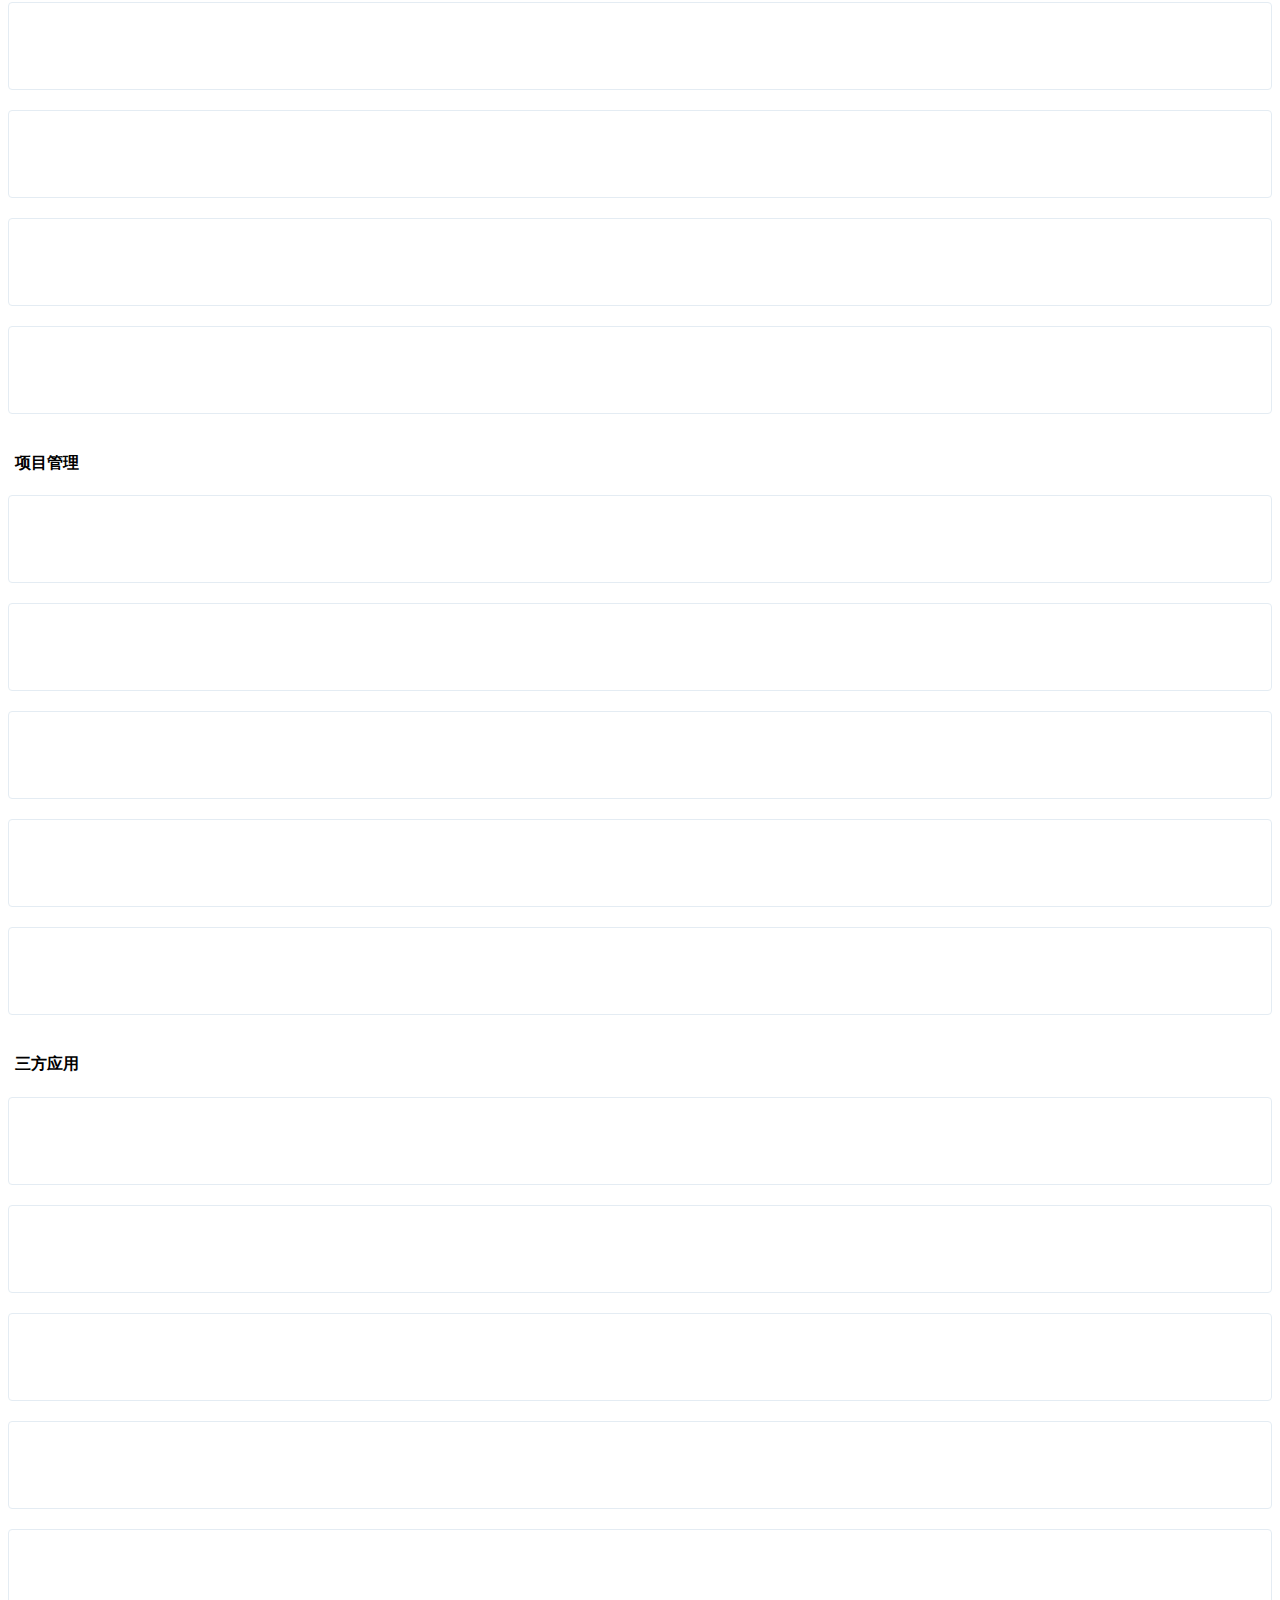
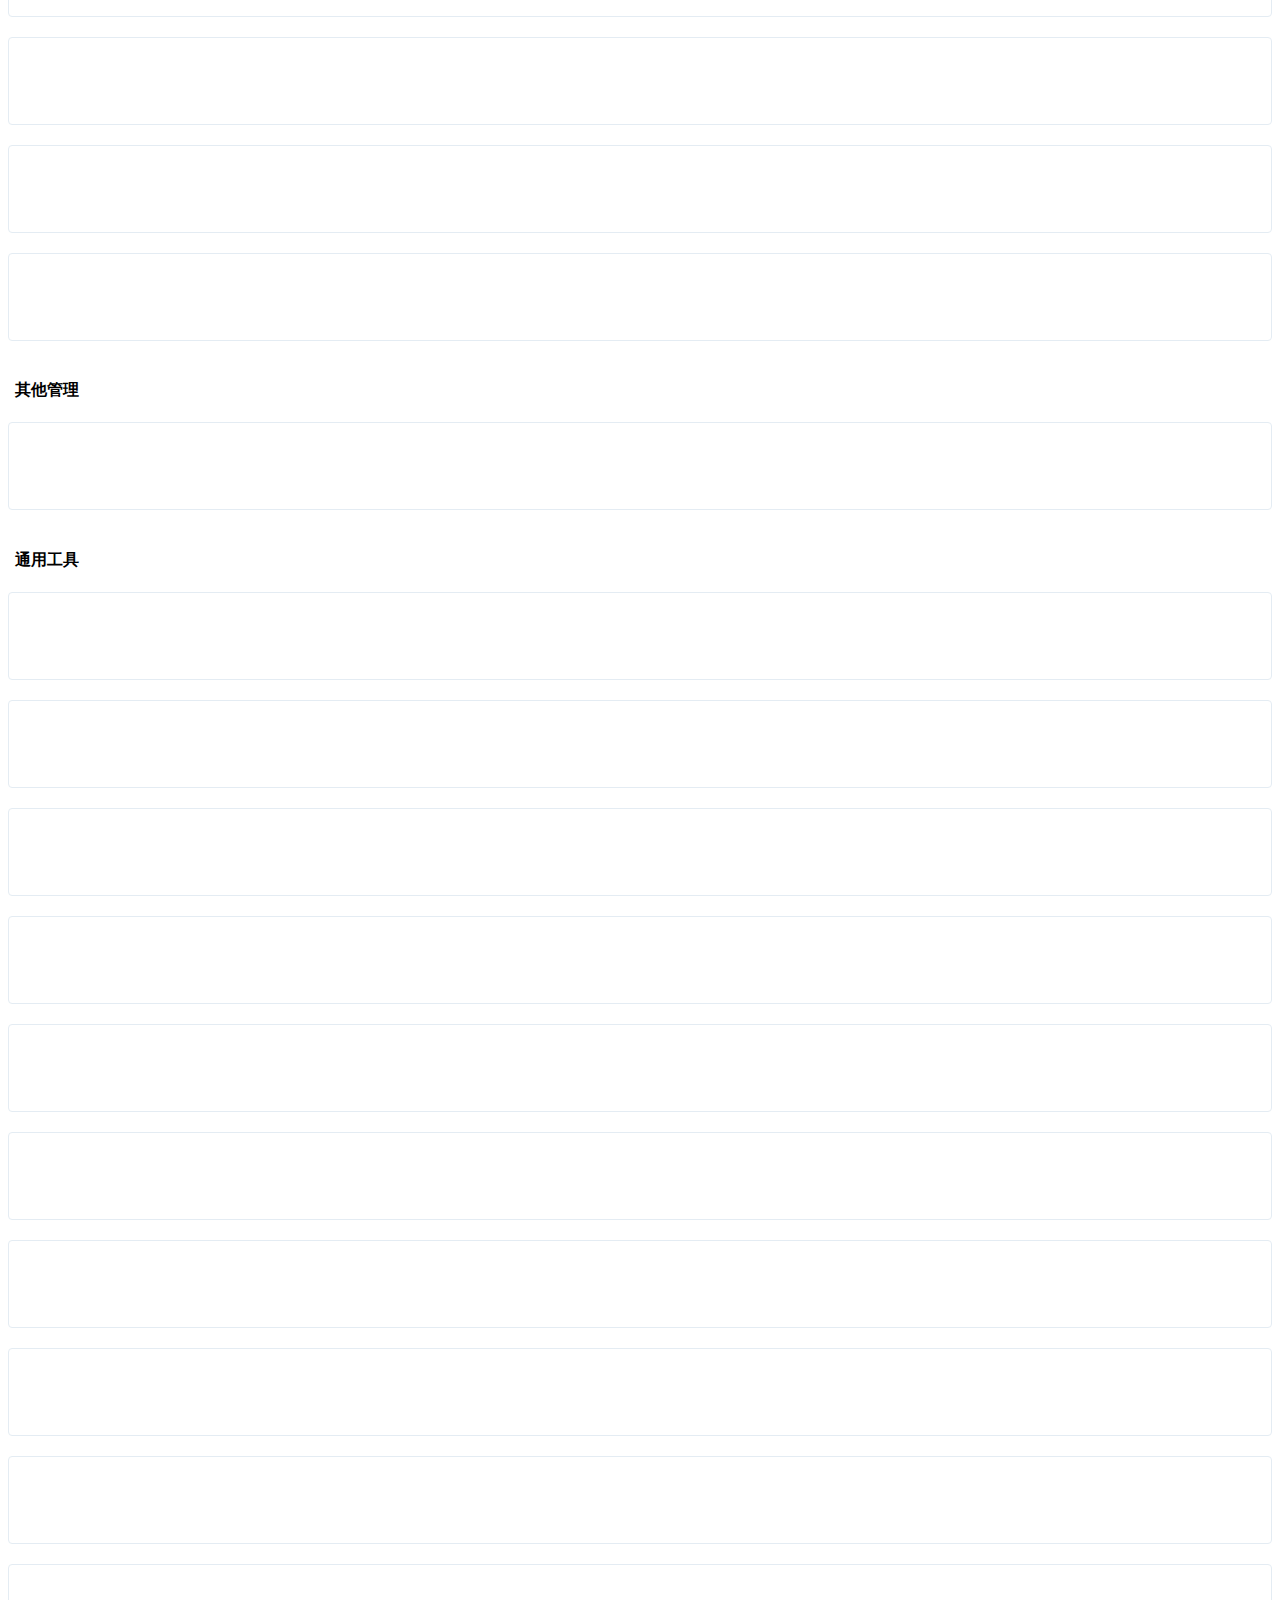
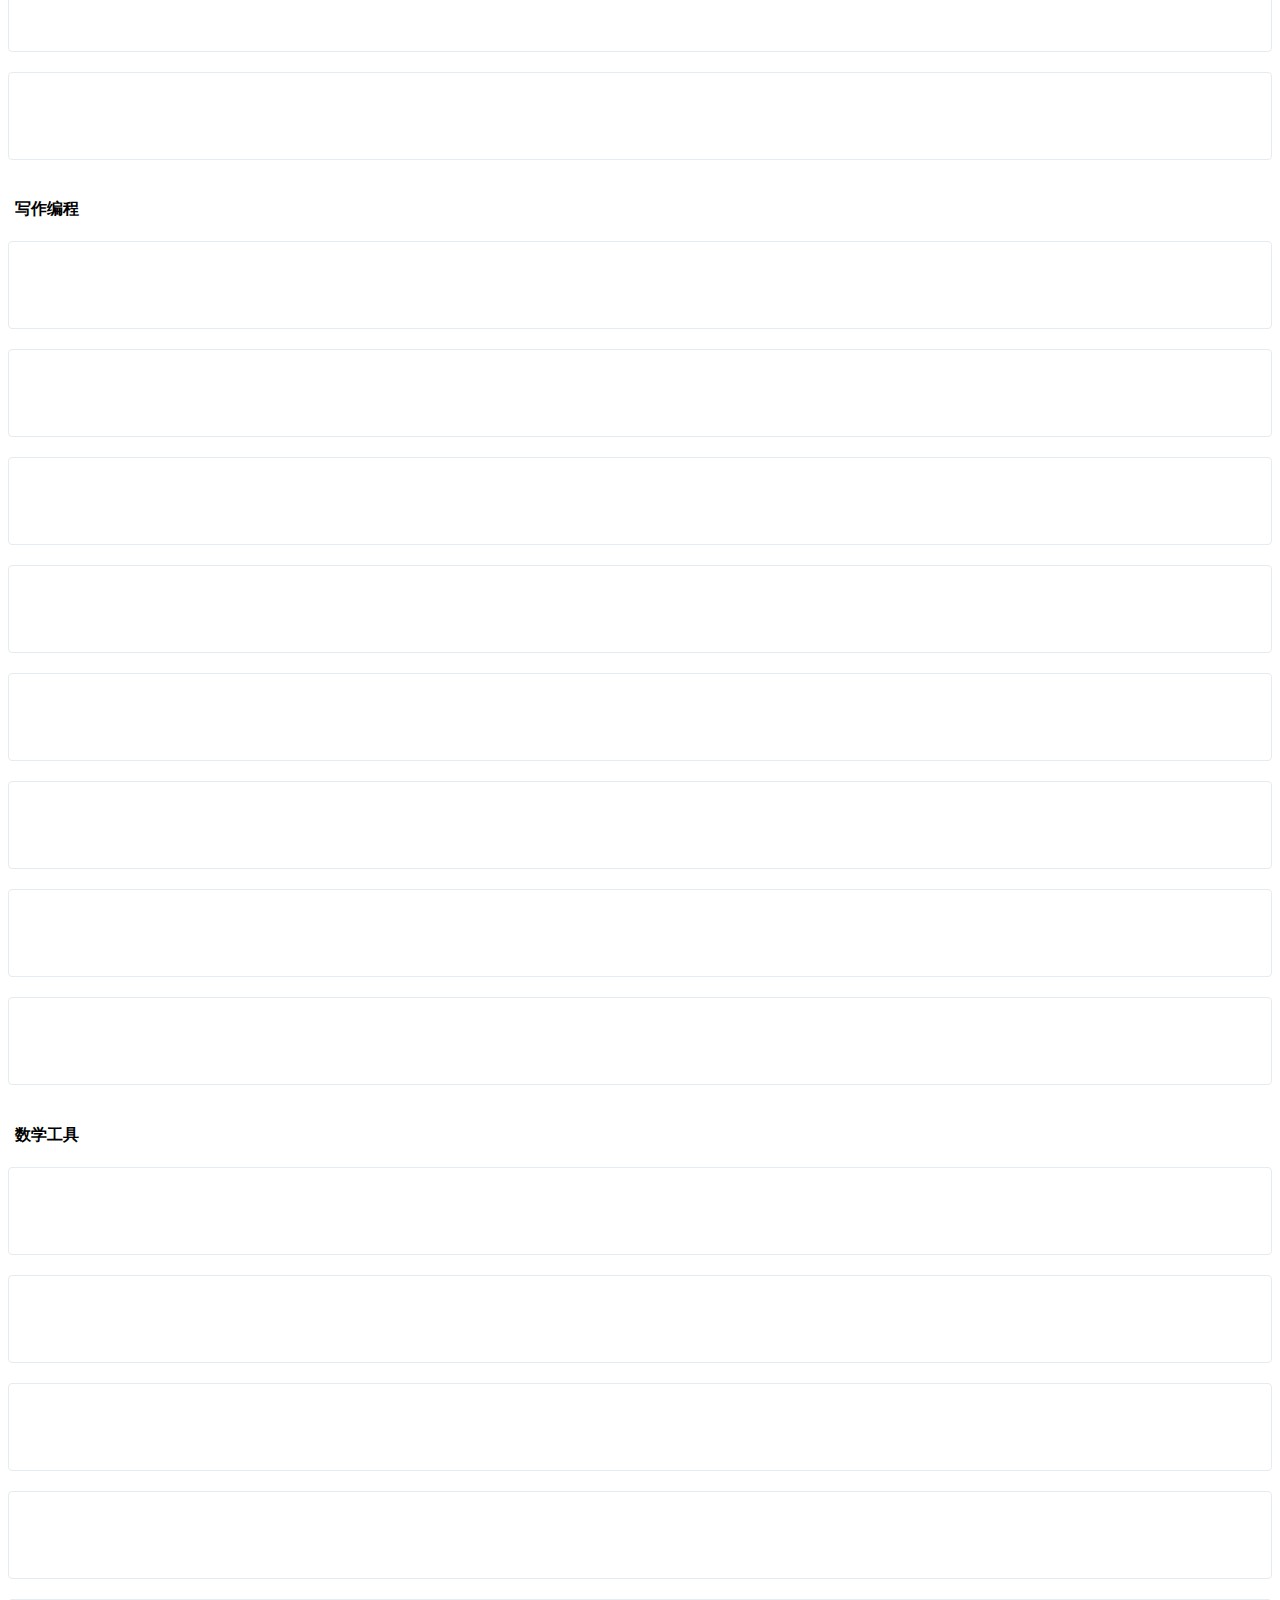
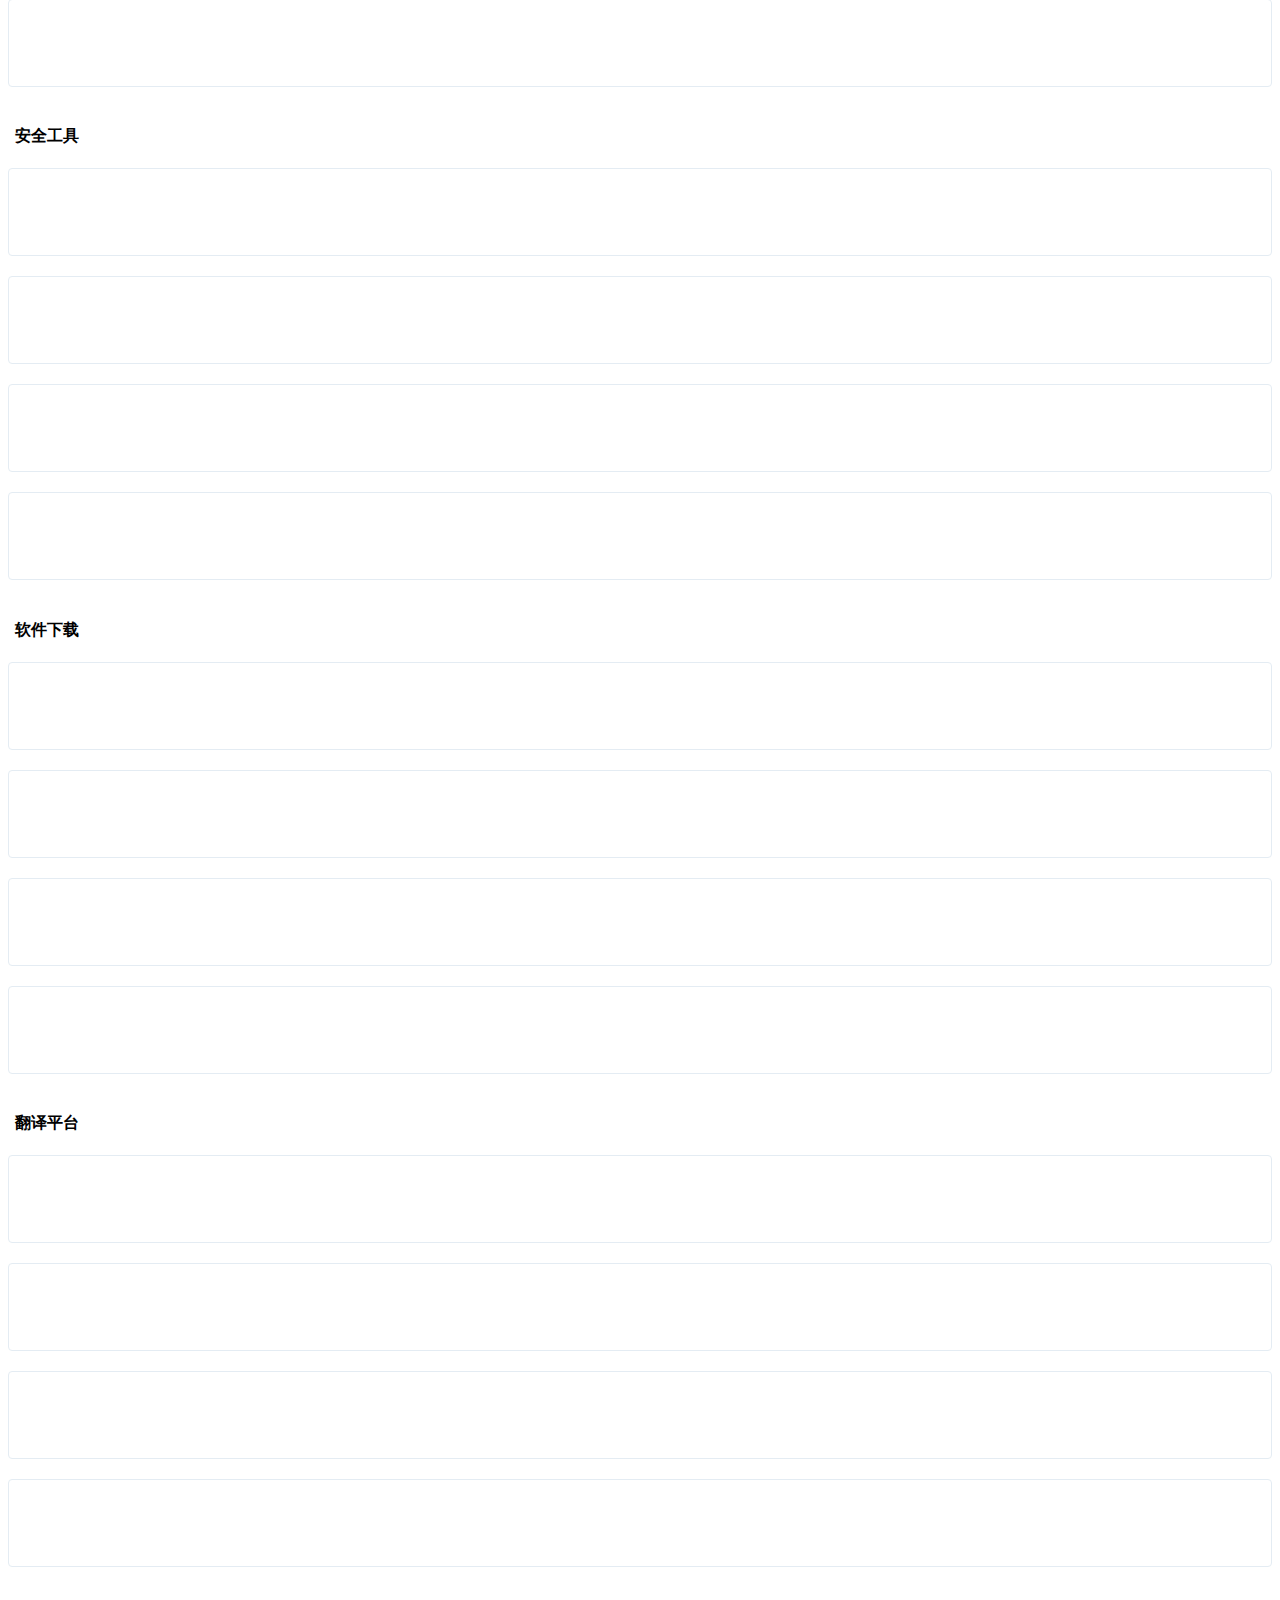
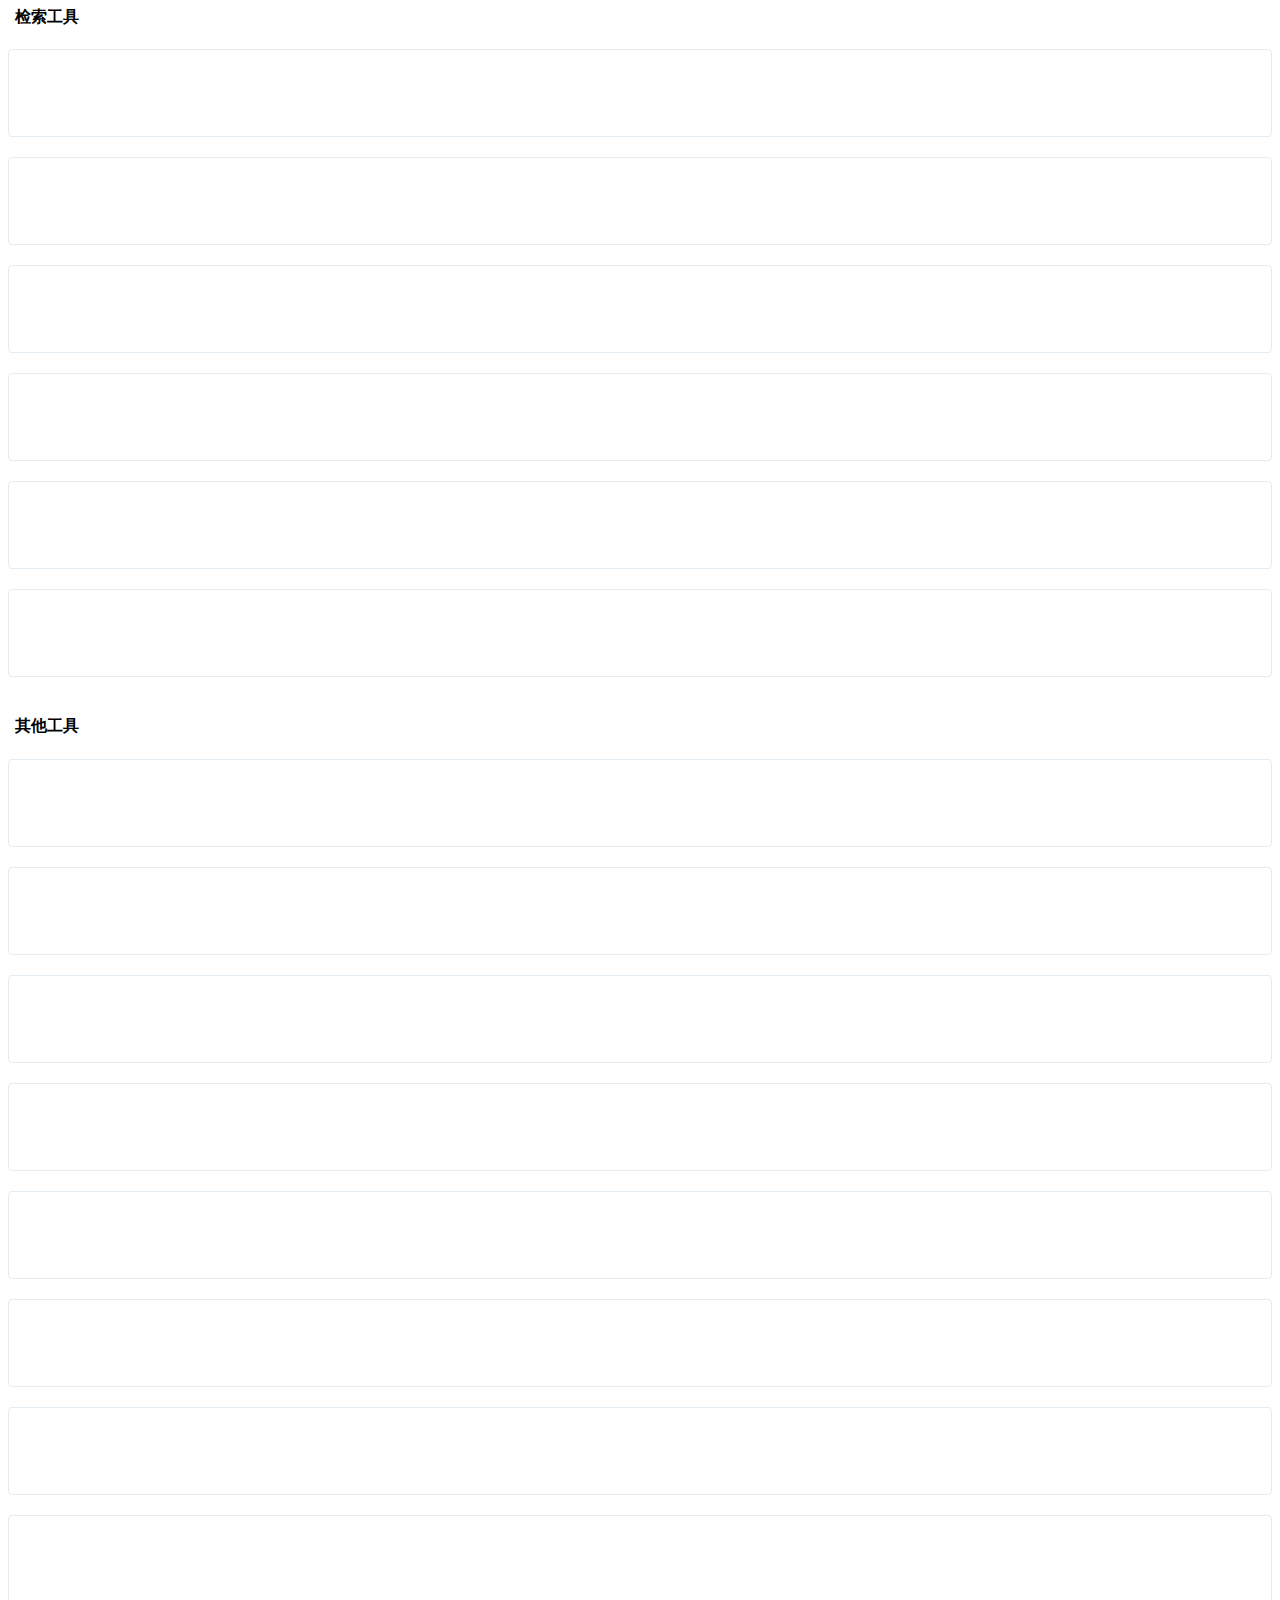
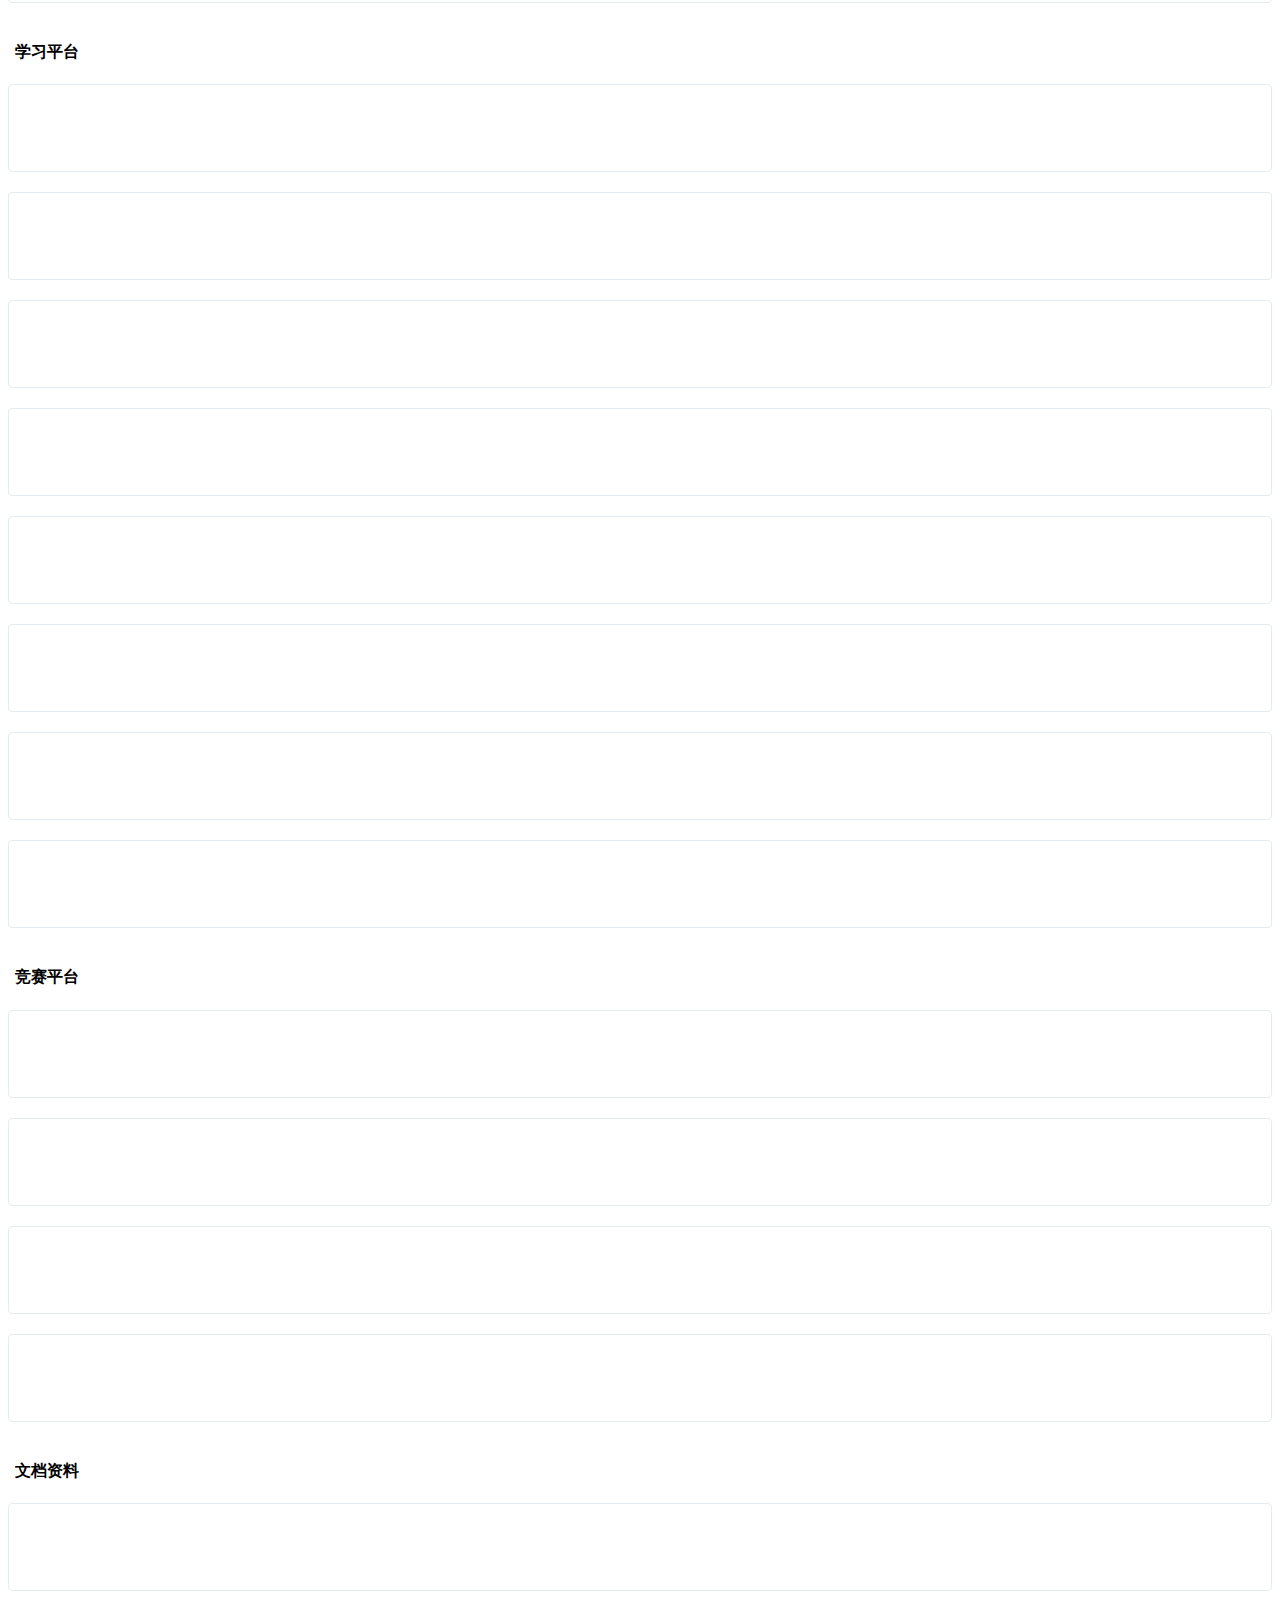
==== commit 17ecb00f: "add some tags" ====
--- a/cn/index.html
+++ b/cn/index.html
@@ -390,7 +390,7 @@
                 </li>
                 <li>
                     <a href="#友情链接" class="smooth">
-                        <i class="linecons-user"></i>
+                        <i class="linecons-calendar"></i>
                         <span class="title">友情链接</span>
                     </a>
                 </li>
@@ -399,6 +399,12 @@
                         <i class="linecons-heart"></i>
                         <span class="tooltip-blue">关于本站</span>
                         <span class="label label-Primary pull-right hidden-collapsed">♥︎</span>
+                    </a>
+                </li>
+                <li>
+                    <a href="https://jackhcc.notion.site/e8d0a6d36c42490fb2c851a7570ef227" target="_blank">
+                        <i class="linecons-user"></i>
+                        <span class="tooltip-blue">电子简历</span>
                     </a>
                 </li>
             </ul>
@@ -700,7 +706,7 @@
                     </div>
                 </div>
             </div>
-            <div class="col-sm-3">
+            <!--<div class="col-sm-3">
                 <div class="xe-widget xe-conversations box2 label-info"
                      onclick="window.open('https://www.instagram.com/hcc0701/', '_blank')" data-toggle="tooltip"
                      data-placement="bottom" title="" data-original-title="https://www.instagram.com/hcc0701/">
@@ -715,6 +721,25 @@
                                 <strong>Instagram主页</strong>
                             </a>
                             <p class="overflowClip_2">个人Instagram主页</p>
+                        </div>
+                    </div>
+                </div>
+            </div>-->
+            <div class="col-sm-3">
+                <div class="xe-widget xe-conversations box2 label-info"
+                     onclick="window.open('https://maimai.cn/profile/detail?dstu=236023572', '_blank')" data-toggle="tooltip"
+                     data-placement="bottom" title="" data-original-title="https://maimai.cn/profile/detail?dstu=236023572">
+                    <div class="xe-comment-entry">
+                        <a class="xe-user-img">
+                            <img data-src="../assets/images/logo/maimai.png" class="lozad img-circle" width="40">
+                        </a>
+                        <span class="label label-info" data-toggle="tooltip" data-placement="left" title=""
+                              data-original-title="Hello I am a Tooltip"></span>
+                        <div class="xe-comment">
+                            <a href="#" class="xe-user-name overflowClip_1">
+                                <strong>脉脉主页</strong>
+                            </a>
+                            <p class="overflowClip_2">个人脉脉名片</p>
                         </div>
                     </div>
                 </div>
@@ -1003,6 +1028,25 @@
                 </div>
             </div>
         </div>
+        <div class="row">
+            <div class="col-sm-3">
+                <div class="xe-widget xe-conversations box2 label-info"
+                     onclick="window.open('https://codetop.cc/home', '_blank')" data-toggle="tooltip"
+                     data-placement="bottom" title="" data-original-title="https://codetop.cc/home">
+                    <div class="xe-comment-entry">
+                        <a class="xe-user-img">
+                            <img data-src="../assets/images/logo/codetop.png" class="lozad img-circle" width="40">
+                        </a>
+                        <div class="xe-comment">
+                            <a href="#" class="xe-user-name overflowClip_1">
+                                <strong>CodeTop</strong>
+                            </a>
+                            <p class="overflowClip_2">CodeTop高频企业题库</p>
+                        </div>
+                    </div>
+                </div>
+            </div>
+        </div>
         <br/>
         <!--END 常用标签 -->
 
@@ -2881,6 +2925,44 @@
                                 <strong>Web安全手册</strong>
                             </a>
                             <p class="overflowClip_2">Web安全学习笔记</p>
+                        </div>
+                    </div>
+                </div>
+            </div>
+        </div>
+        <div class="row">
+            <div class="col-sm-3">
+                <div class="xe-widget xe-conversations box2 label-info"
+                     onclick="window.open('https://docs.opencv.org/4.x/d9/df8/tutorial_root.html', '_blank')"
+                     data-toggle="tooltip" data-placement="bottom" title=""
+                     data-original-title="https://docs.opencv.org/4.x/d9/df8/tutorial_root.html">
+                    <div class="xe-comment-entry">
+                        <a class="xe-user-img">
+                            <img data-src="../assets/images/logo/opencv.png" class="lozad img-circle" width="40">
+                        </a>
+                        <div class="xe-comment">
+                            <a href="#" class="xe-user-name overflowClip_1">
+                                <strong>OpenCV</strong>
+                            </a>
+                            <p class="overflowClip_2">OpenCV官方文档</p>
+                        </div>
+                    </div>
+                </div>
+            </div>
+            <div class="col-sm-3">
+                <div class="xe-widget xe-conversations box2 label-info"
+                     onclick="window.open('https://docs.djangoproject.com/zh-hans/4.0/', '_blank')"
+                     data-toggle="tooltip" data-placement="bottom" title=""
+                     data-original-title="https://docs.djangoproject.com/zh-hans/4.0/">
+                    <div class="xe-comment-entry">
+                        <a class="xe-user-img">
+                            <img data-src="../assets/images/logo/django.png" class="lozad img-circle" width="40">
+                        </a>
+                        <div class="xe-comment">
+                            <a href="#" class="xe-user-name overflowClip_1">
+                                <strong>Django</strong>
+                            </a>
+                            <p class="overflowClip_2">Django官方中文文档</p>
                         </div>
                     </div>
                 </div>
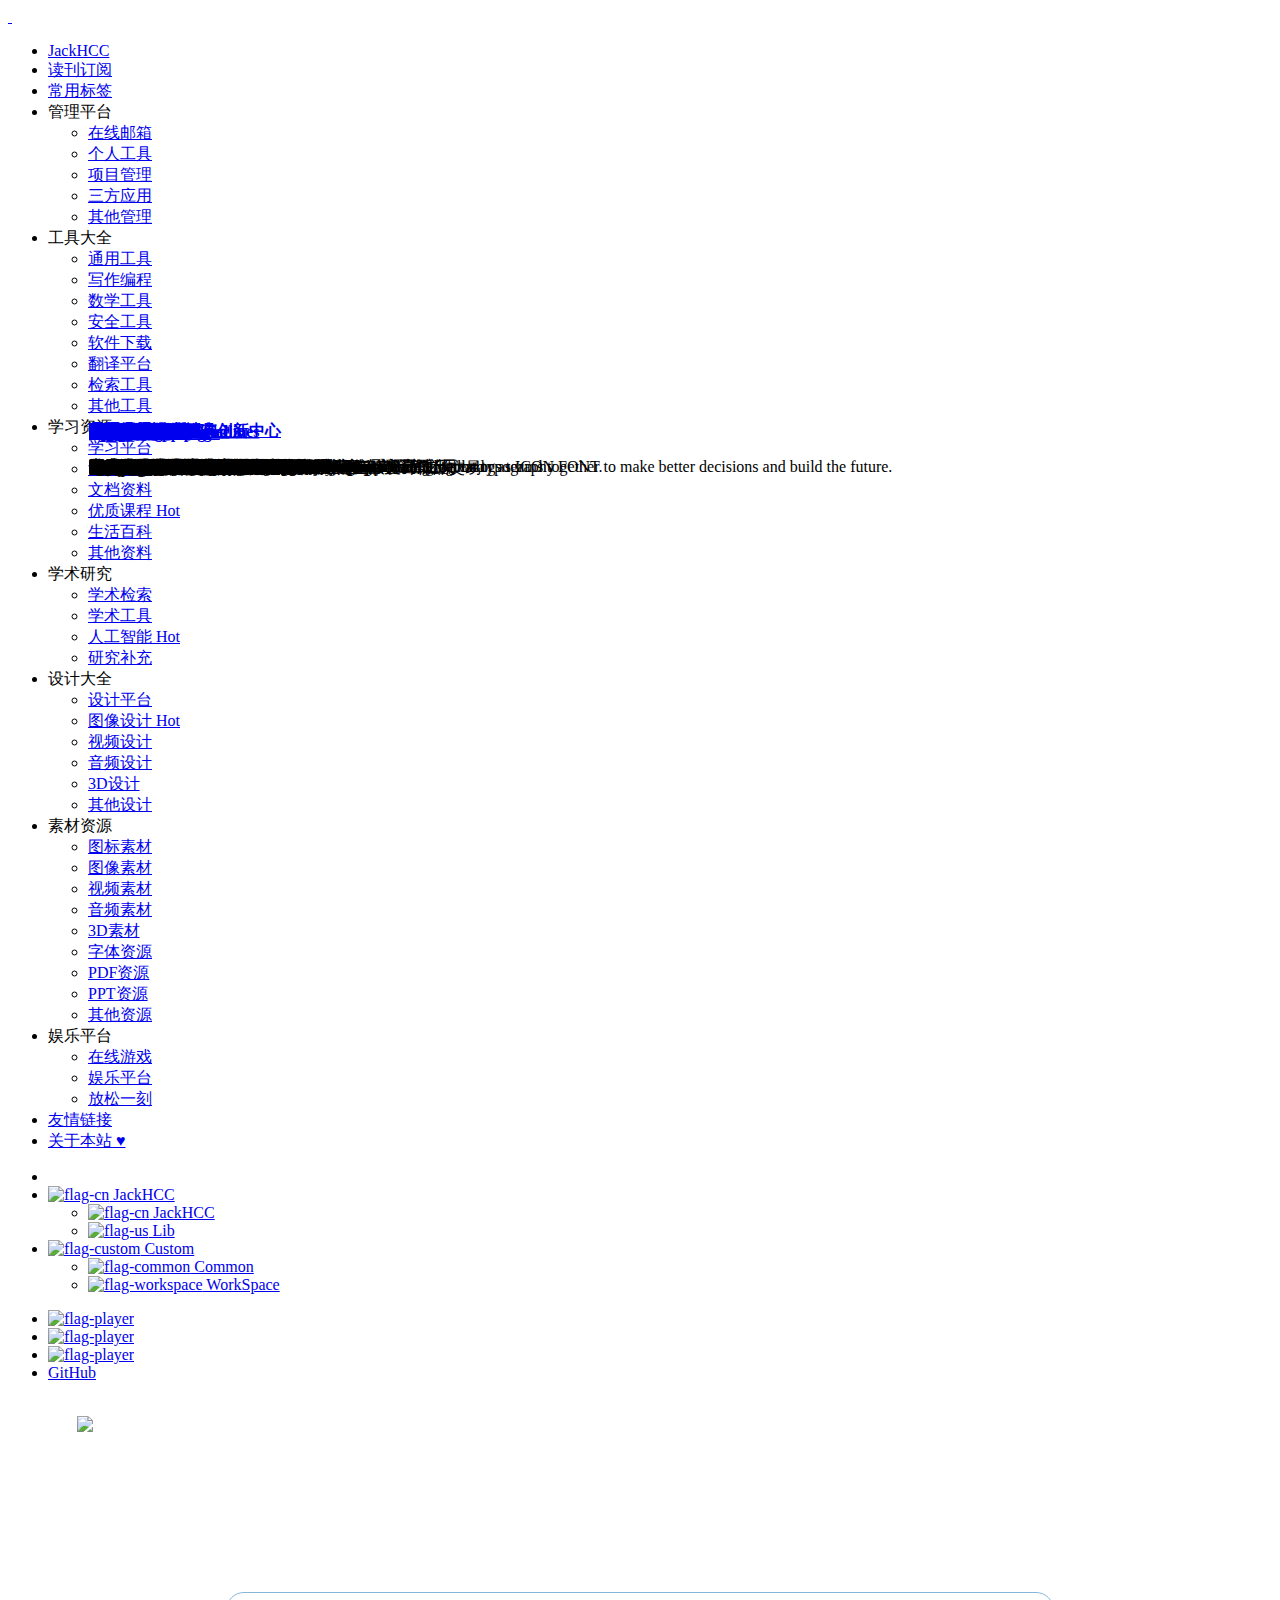
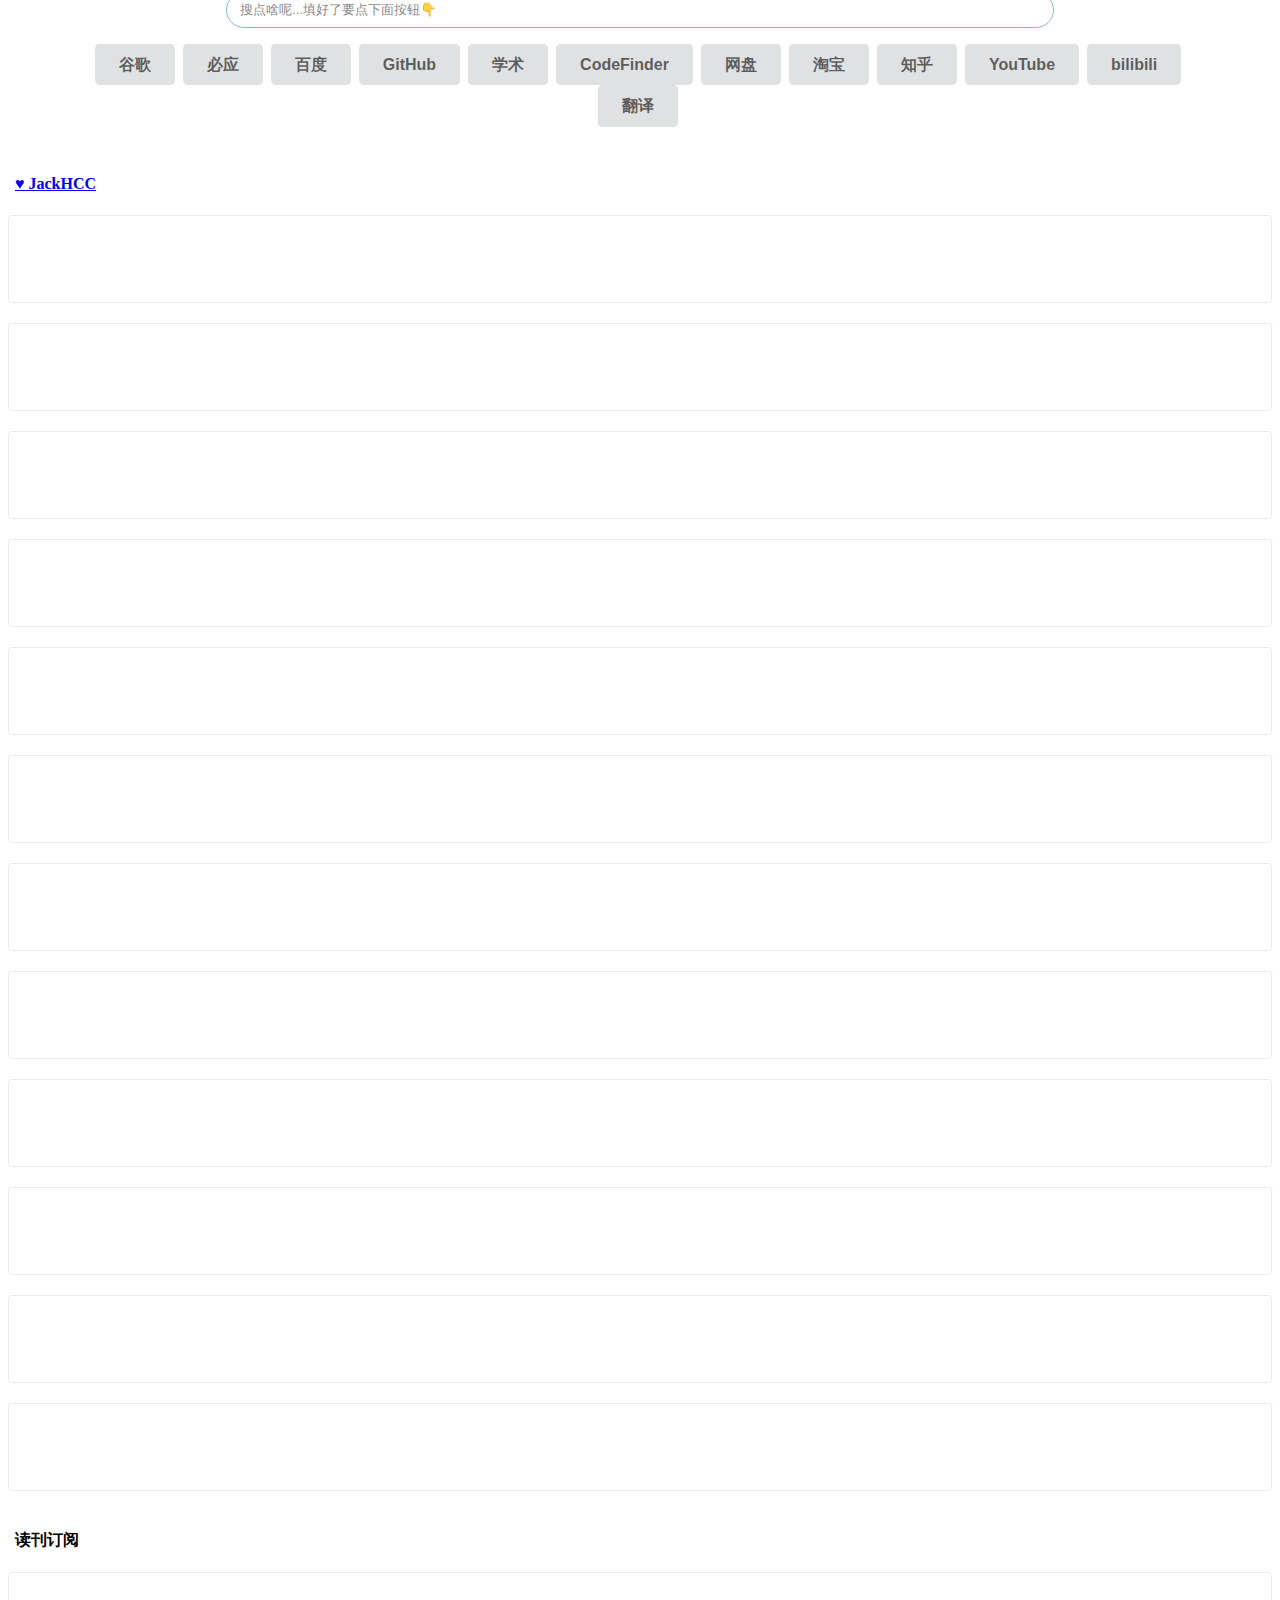
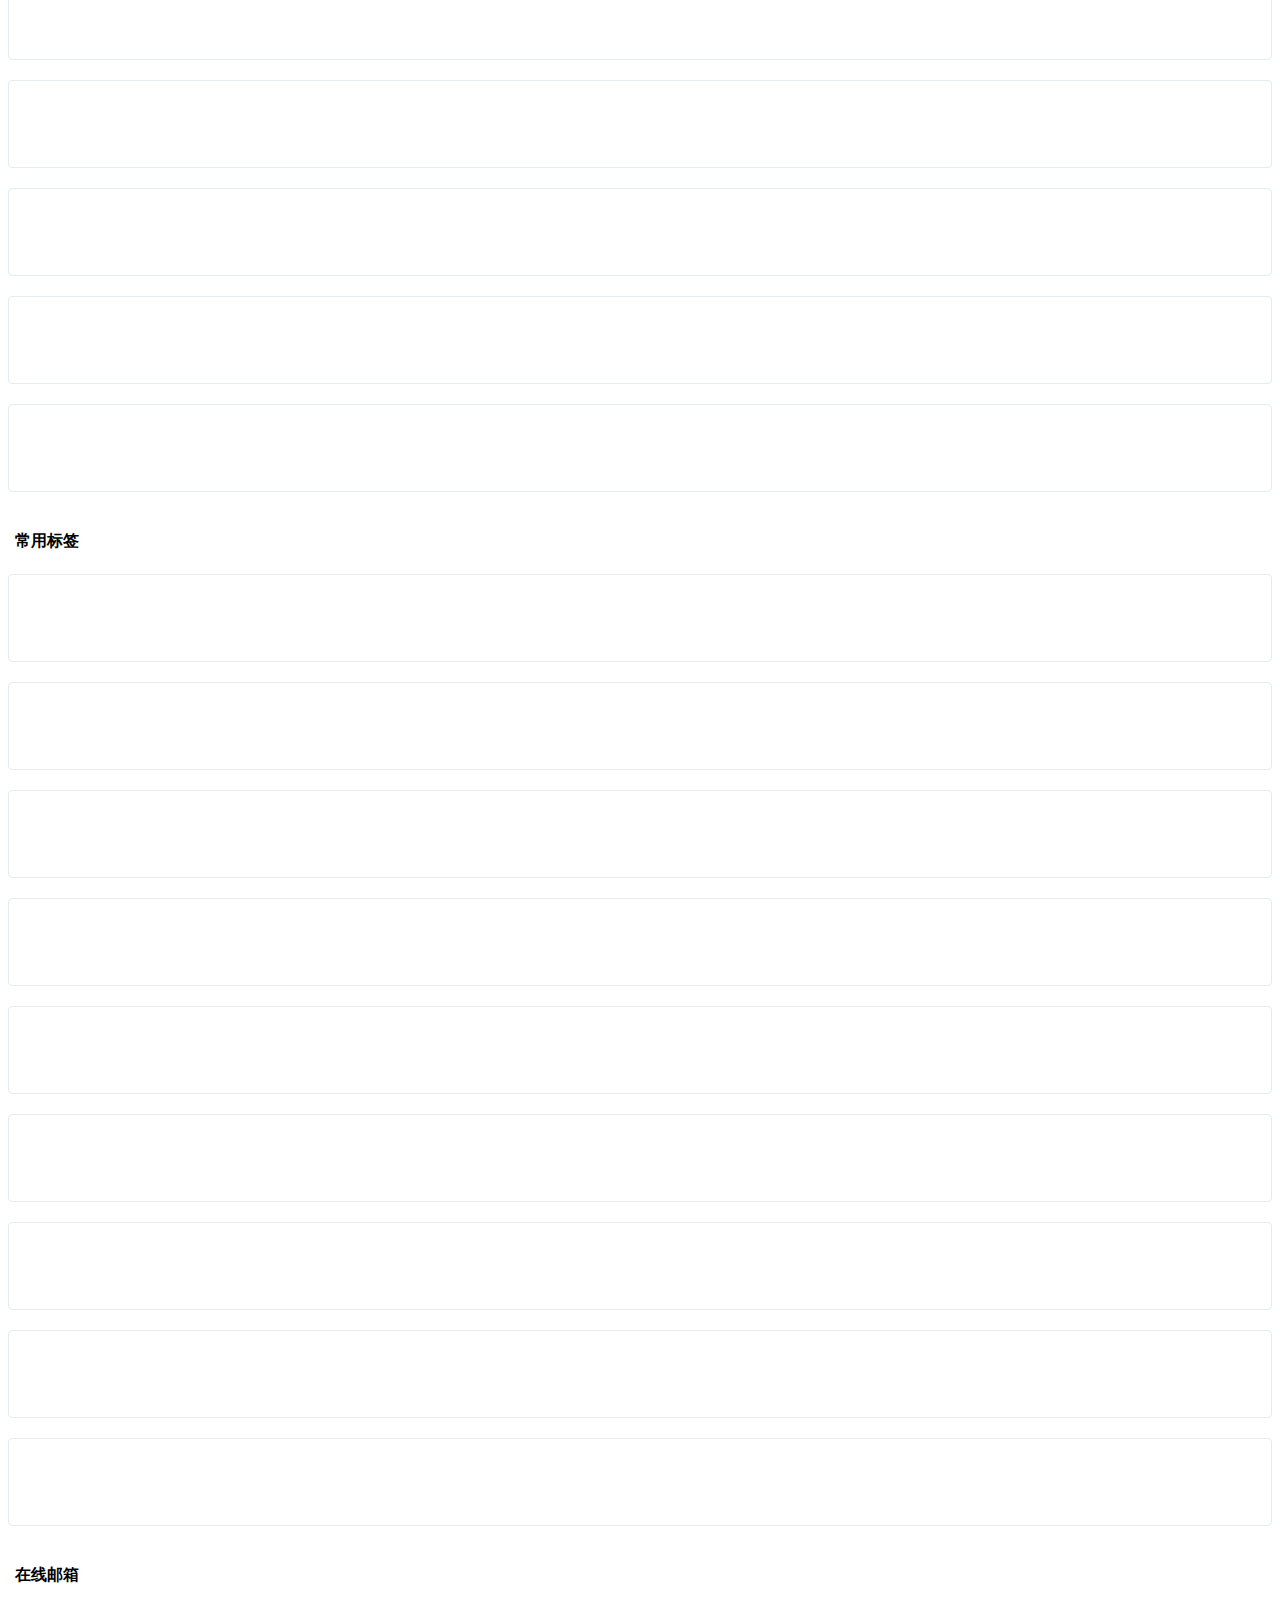
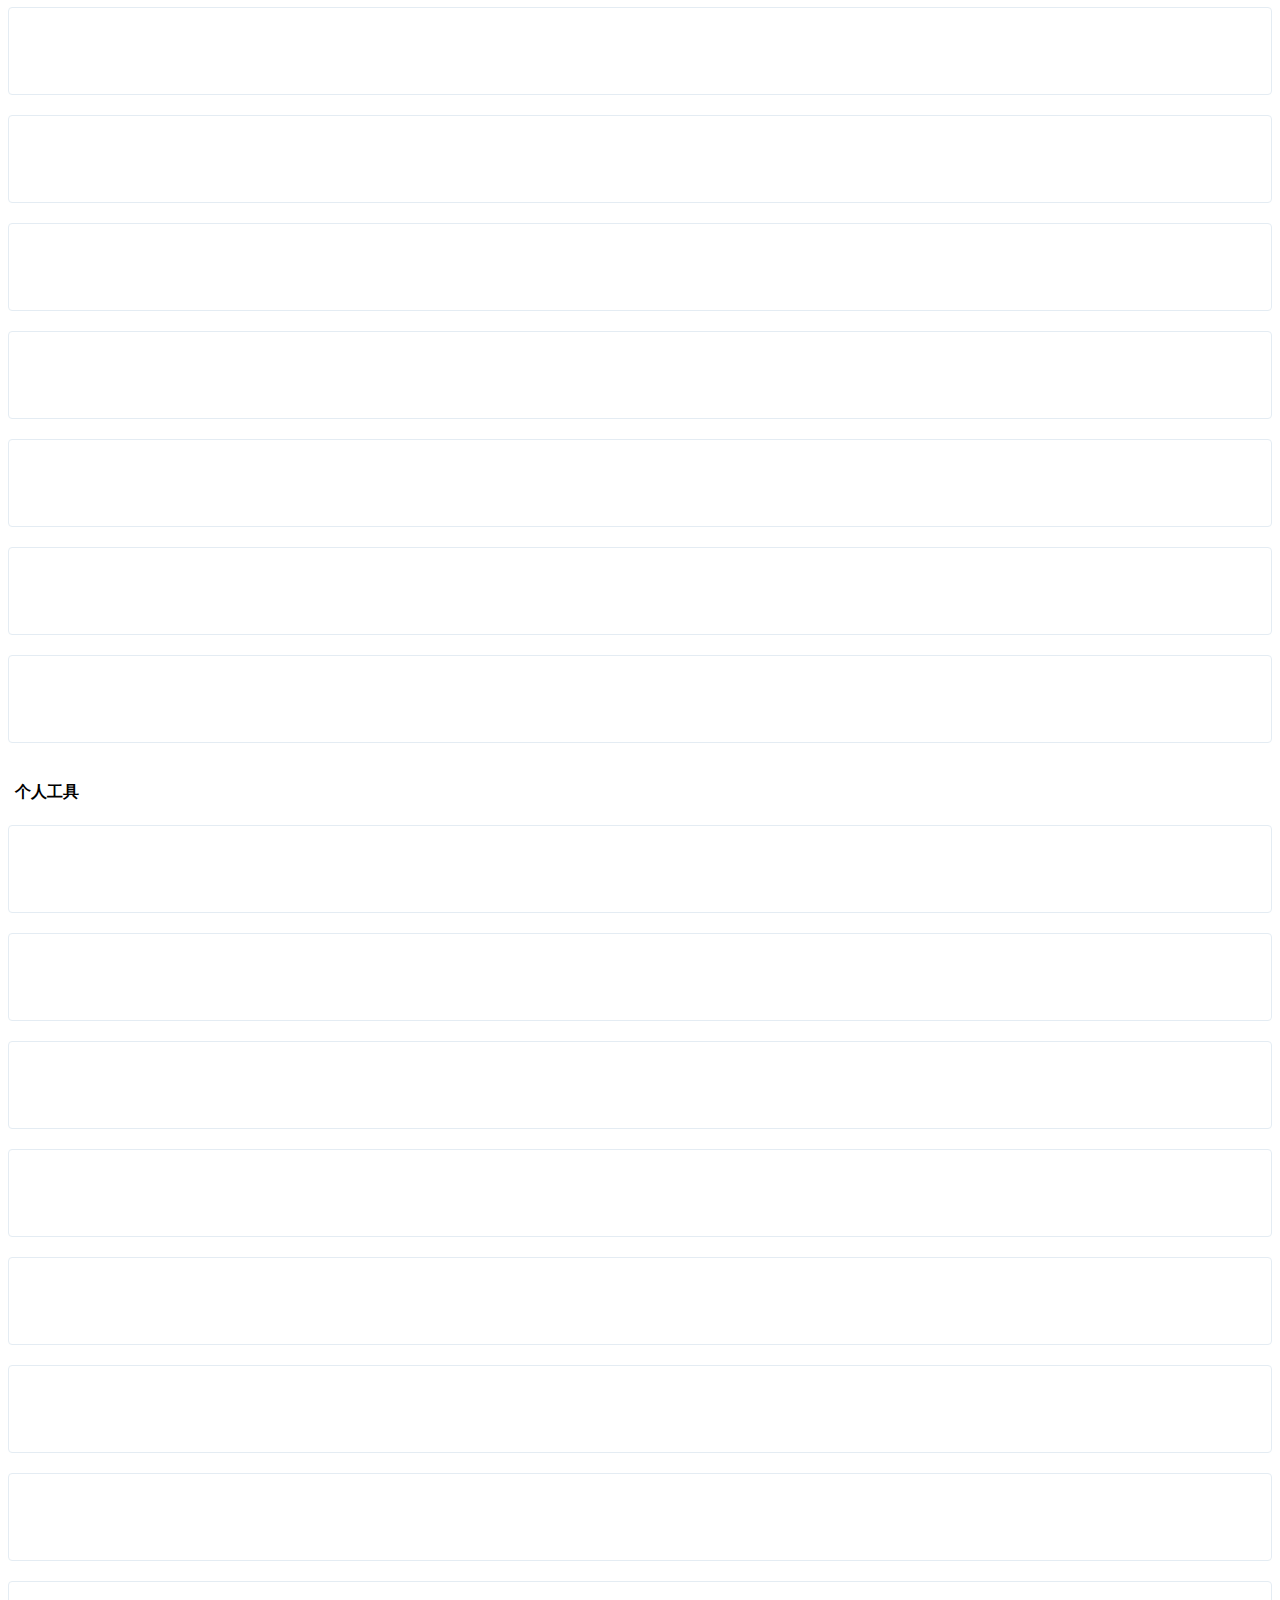
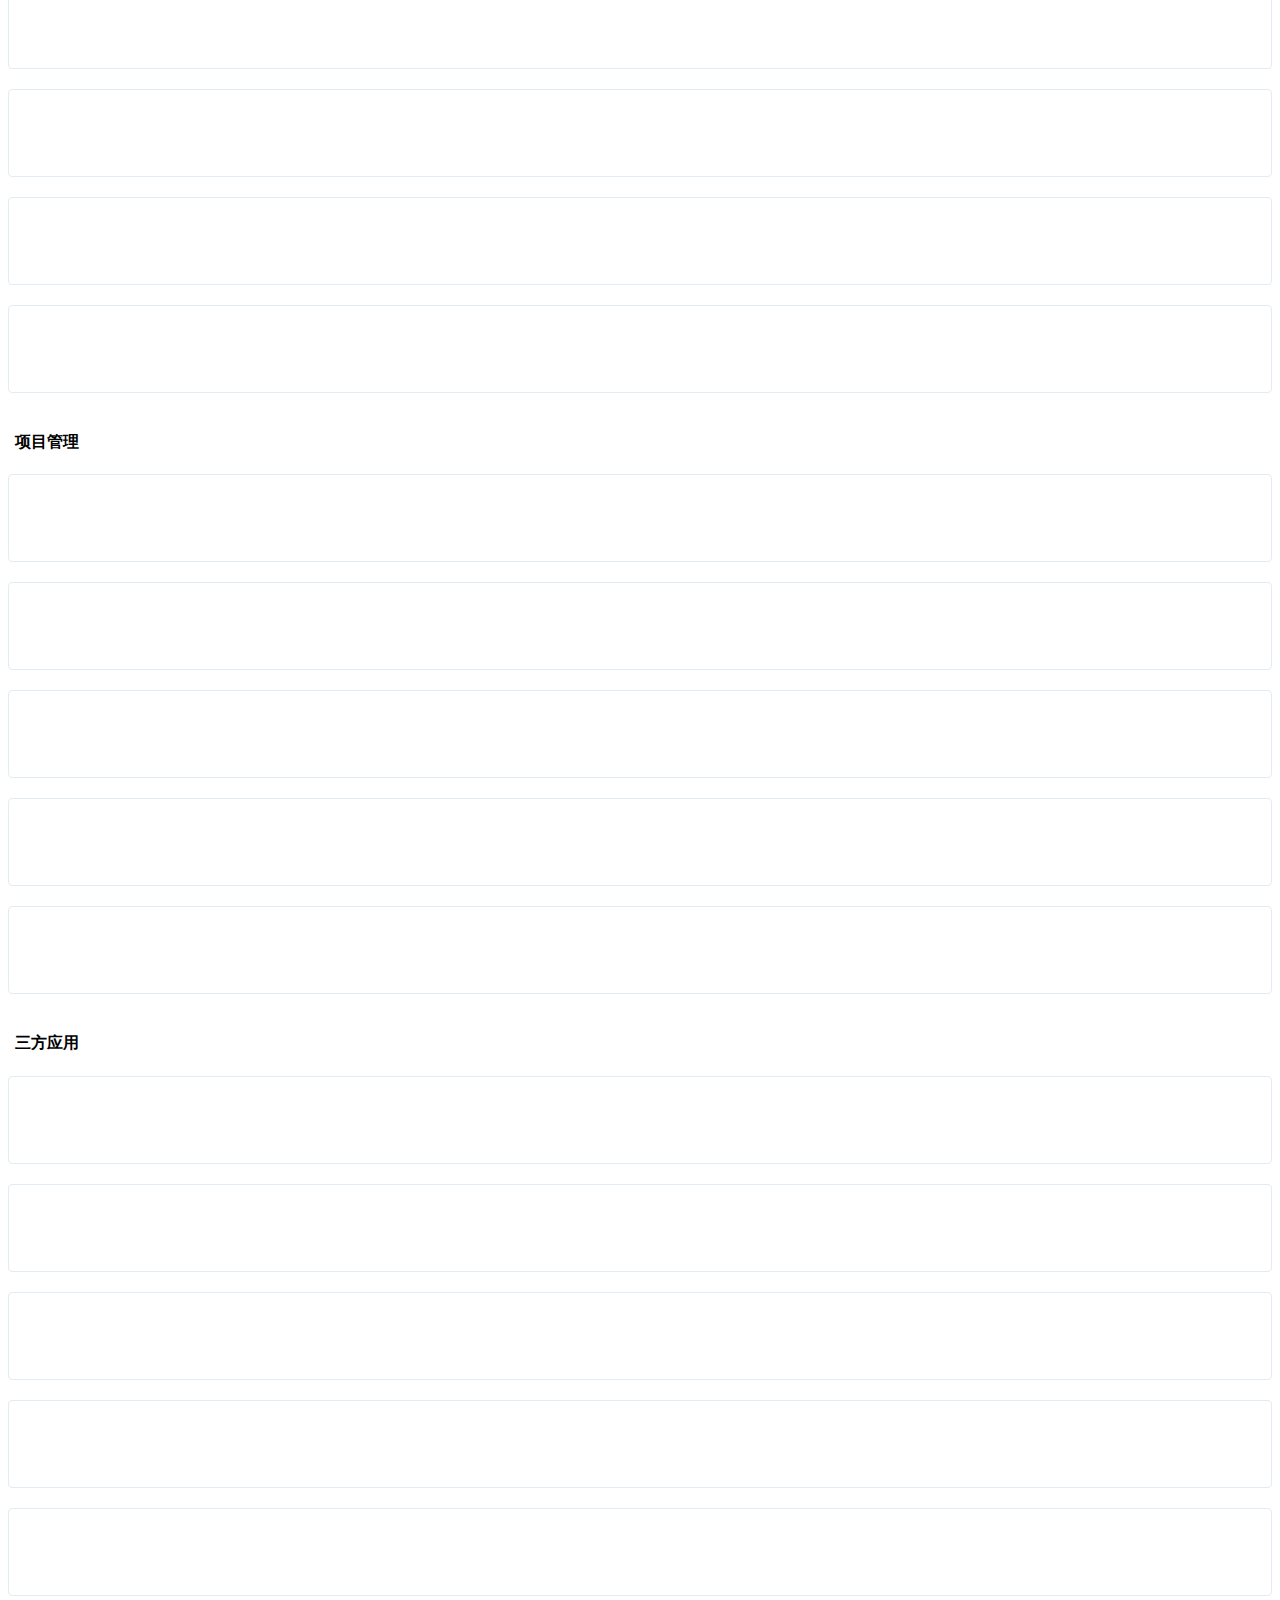
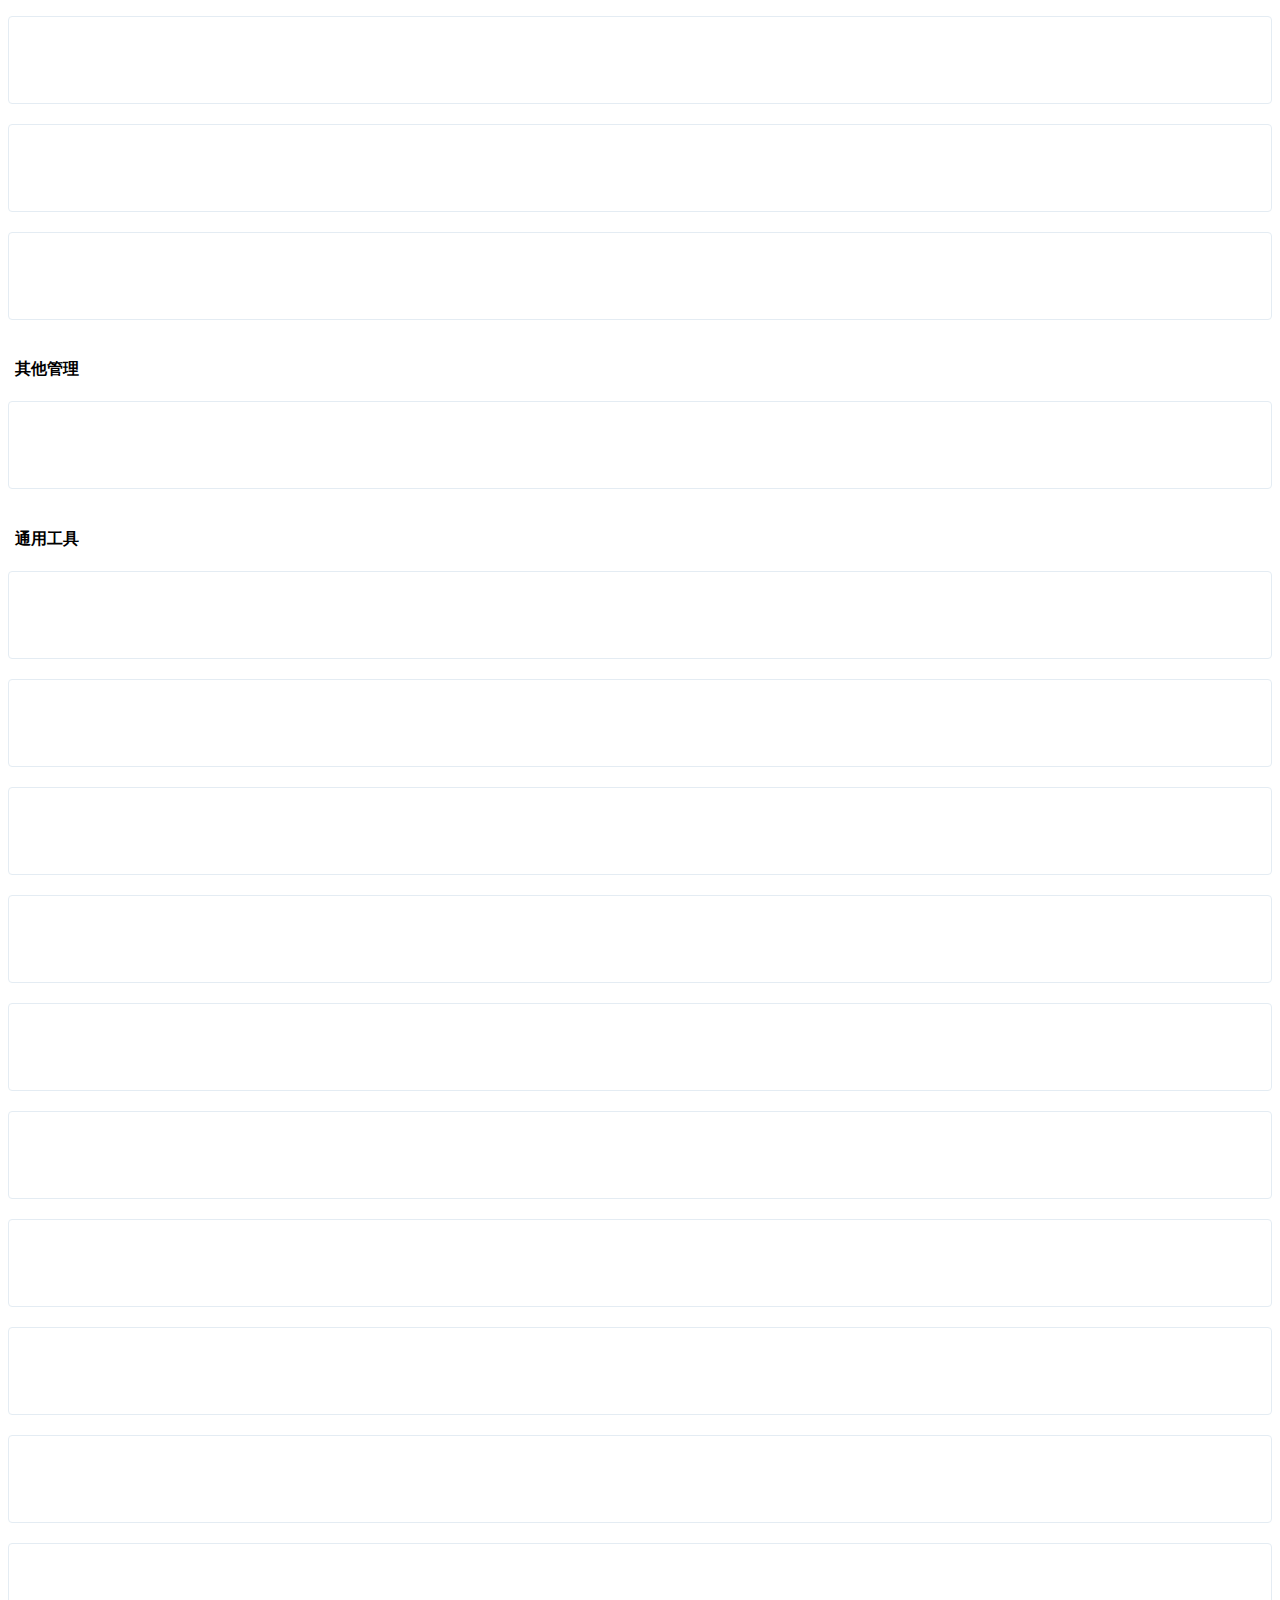
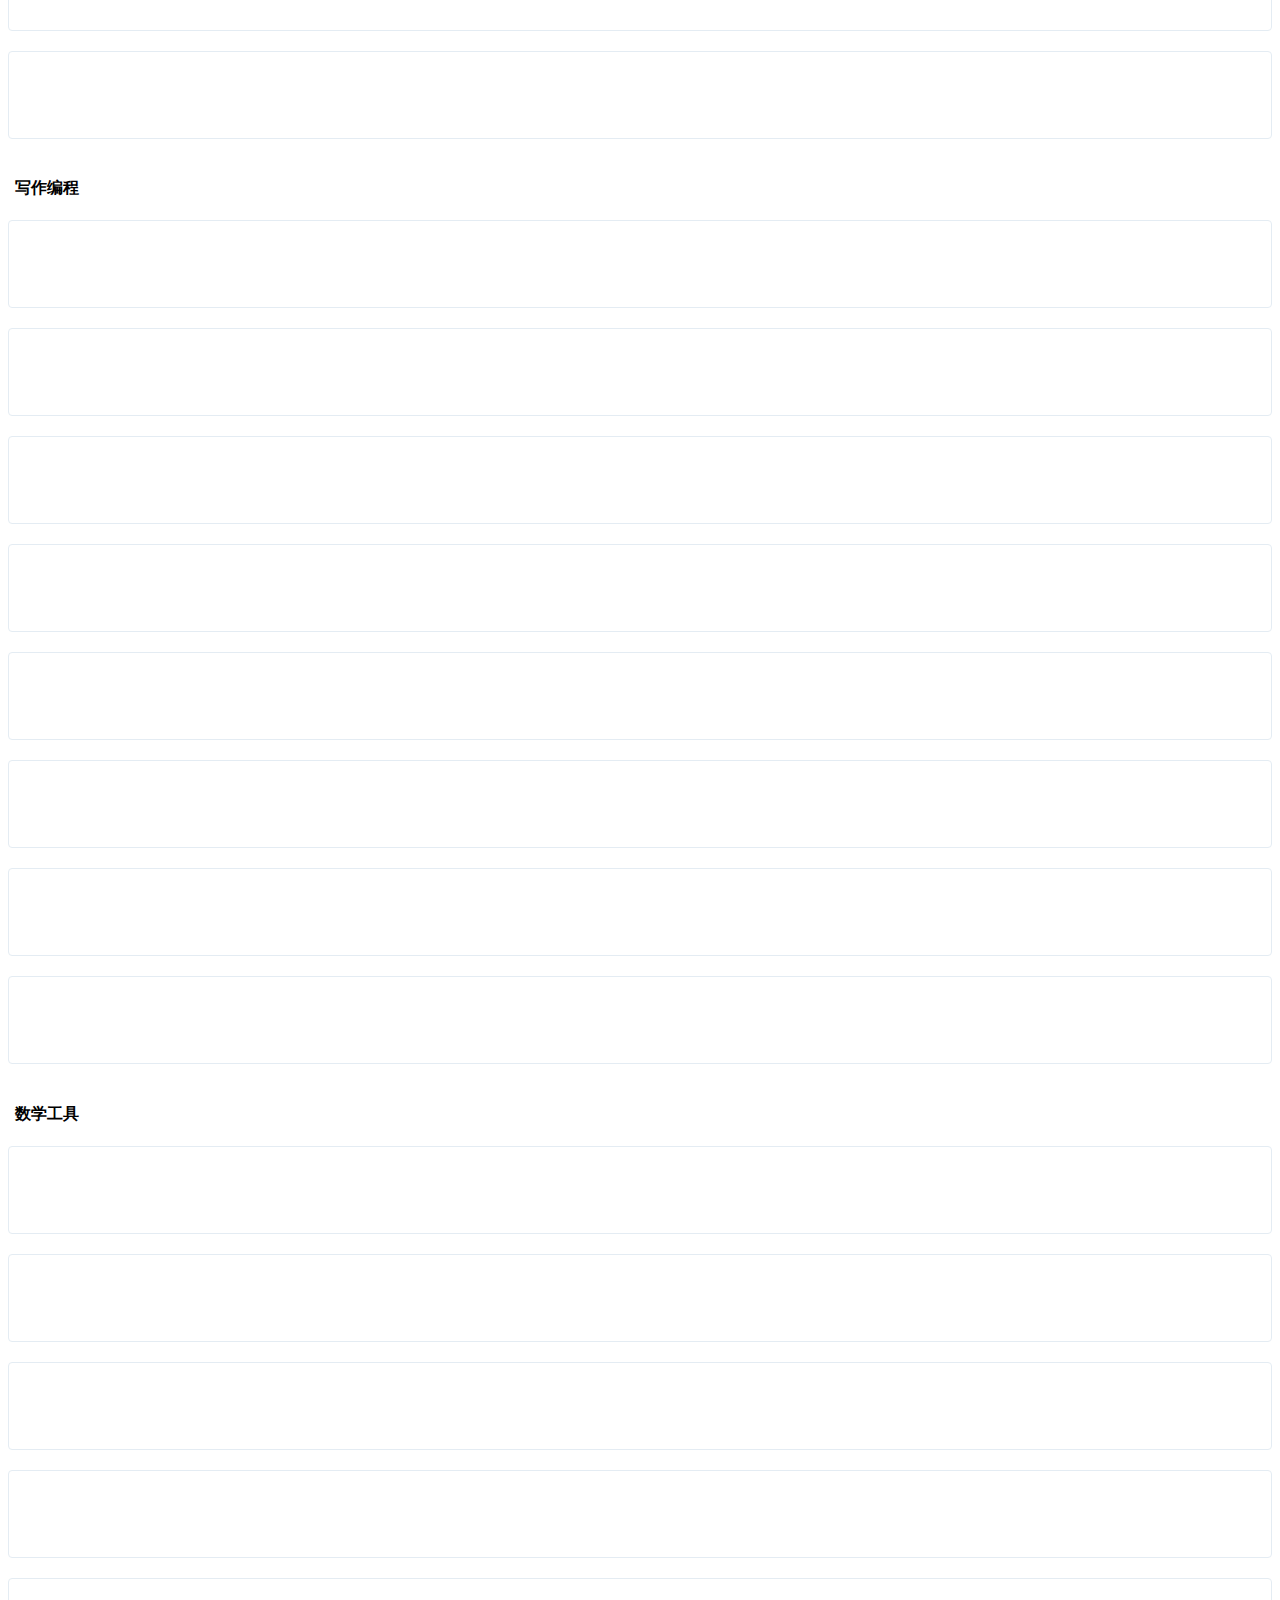
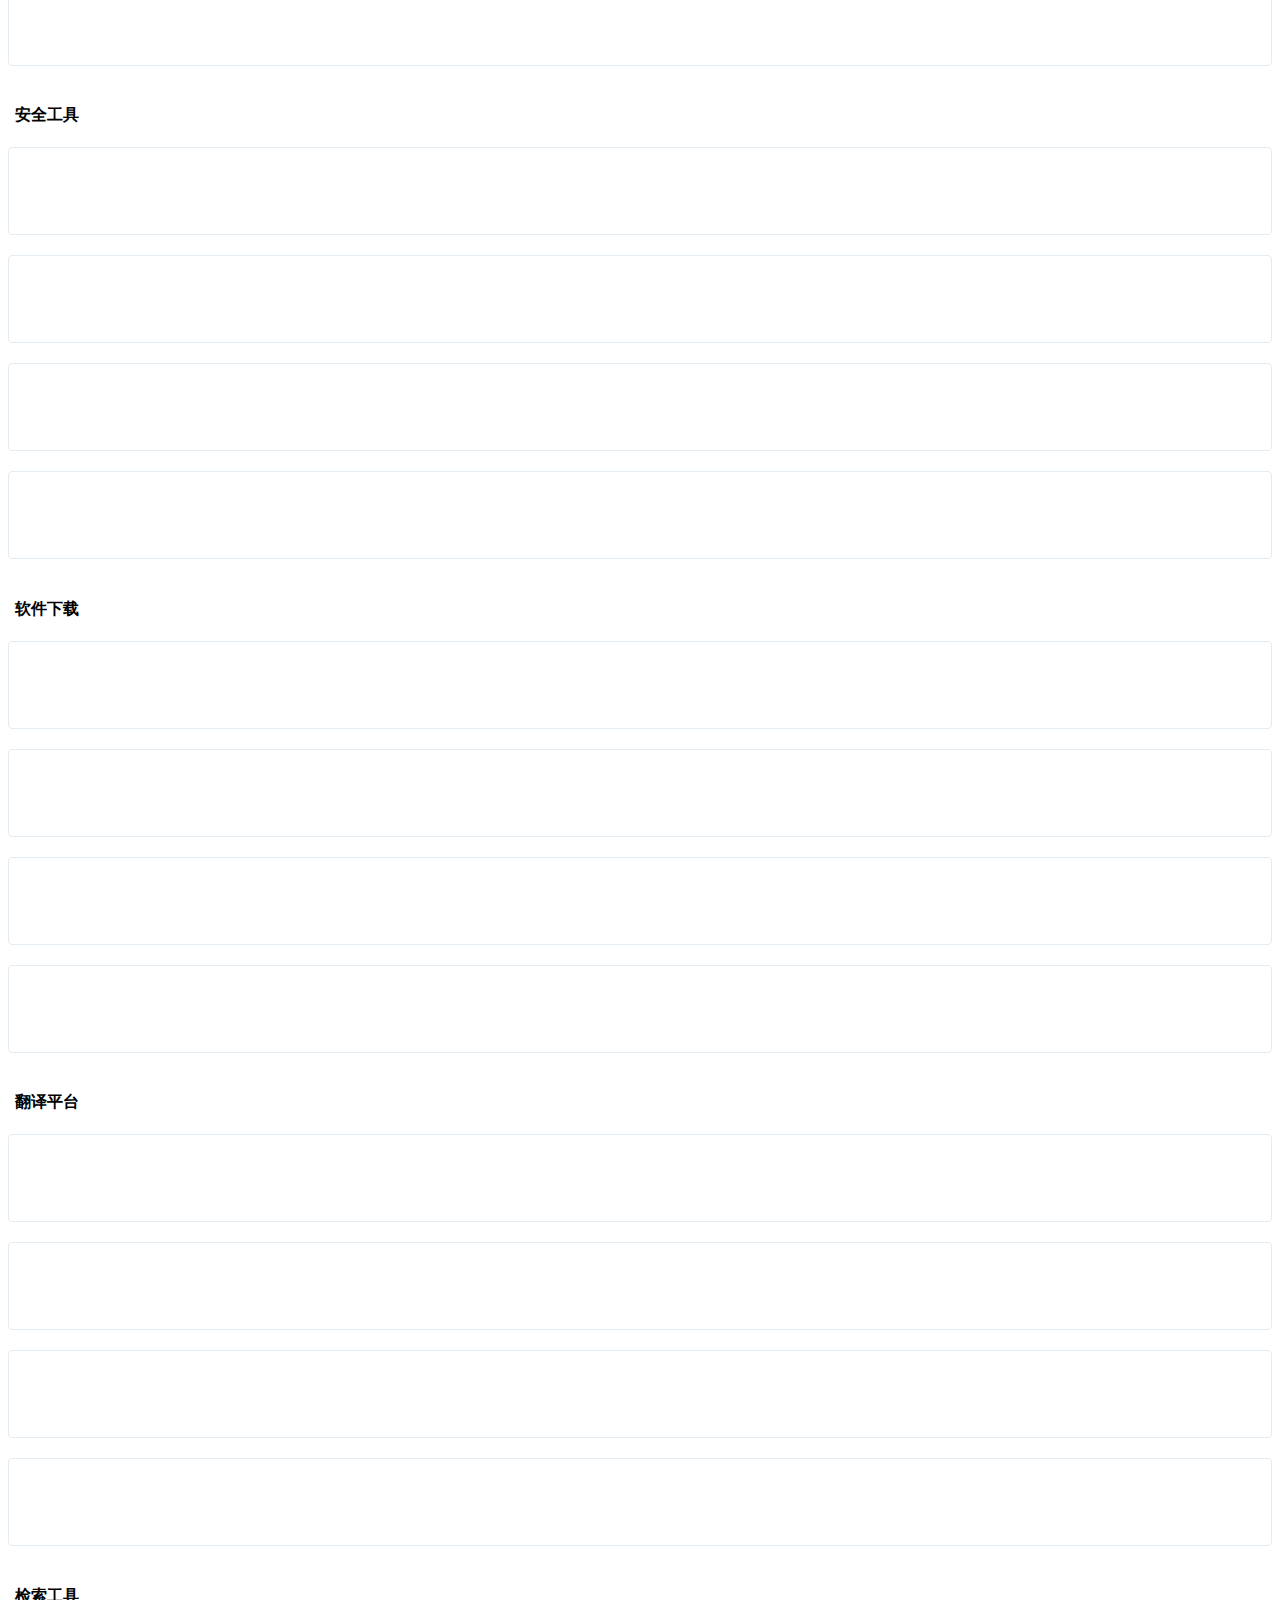
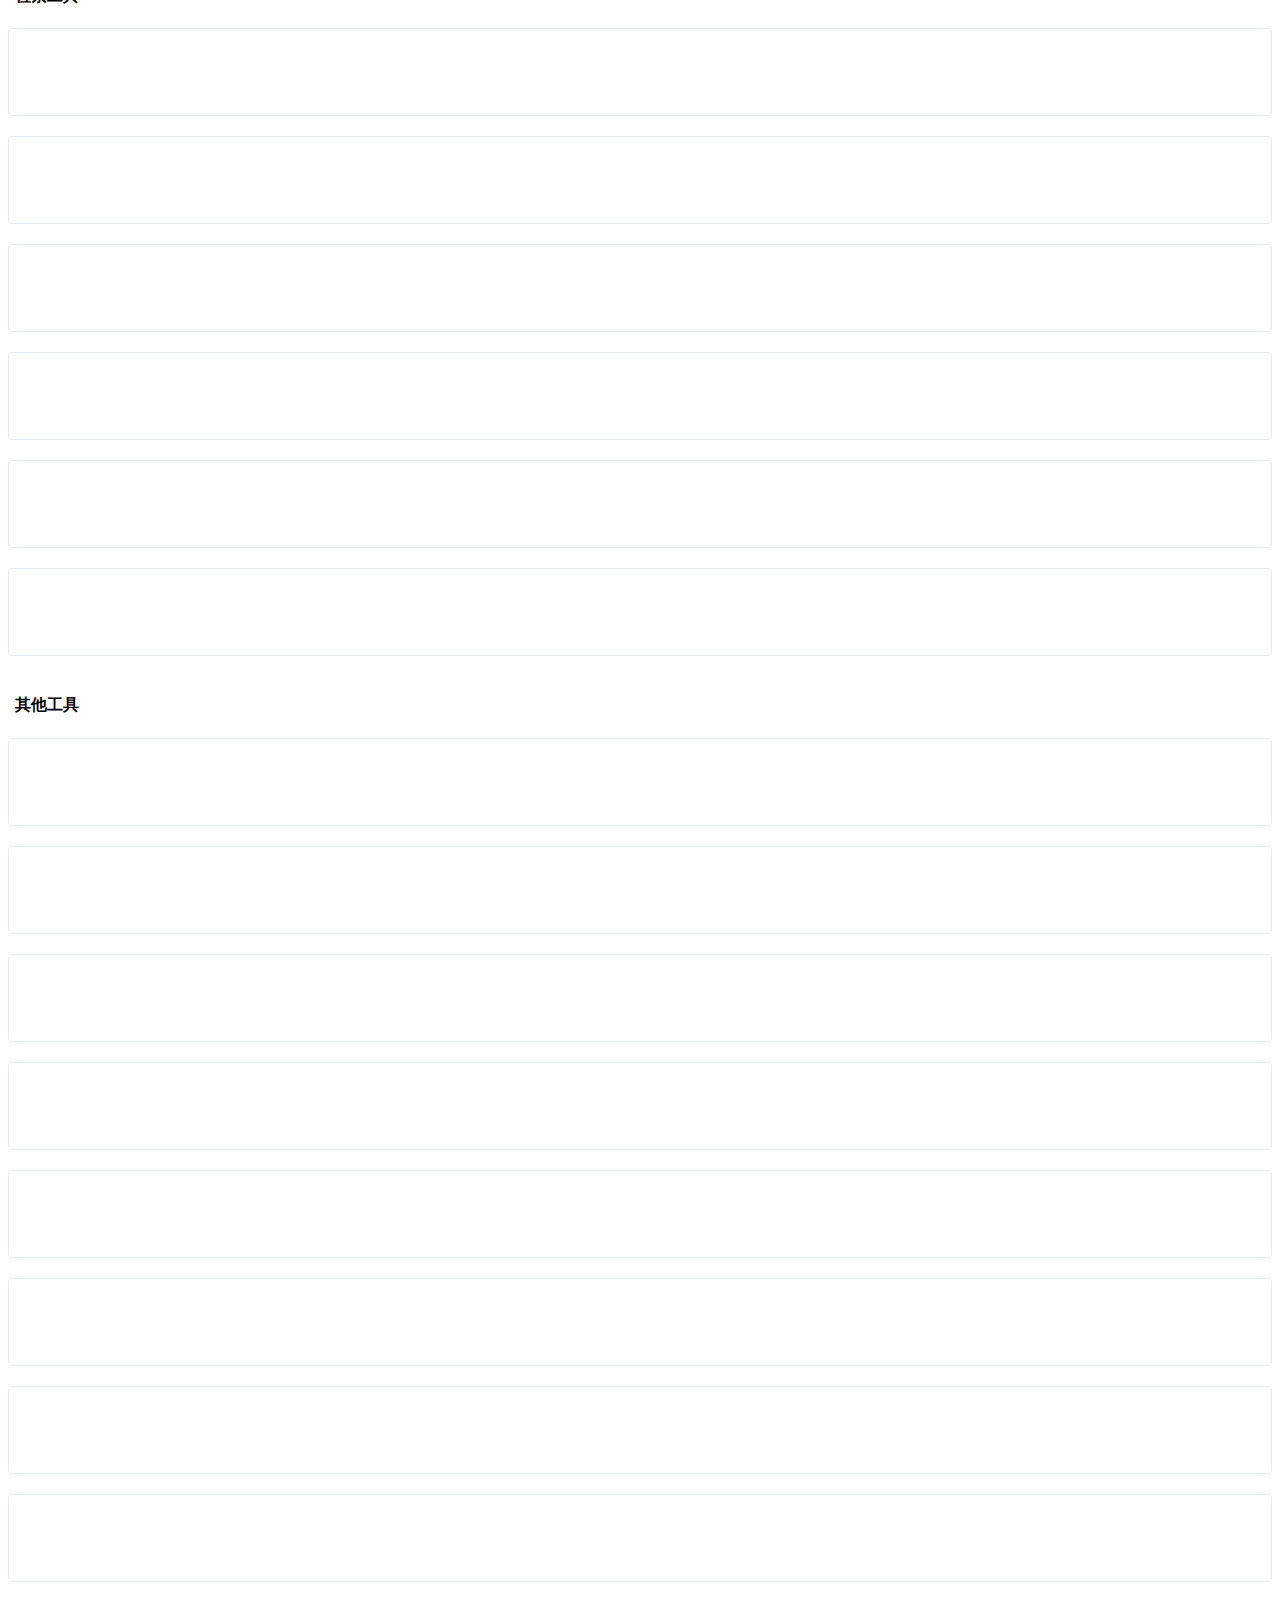
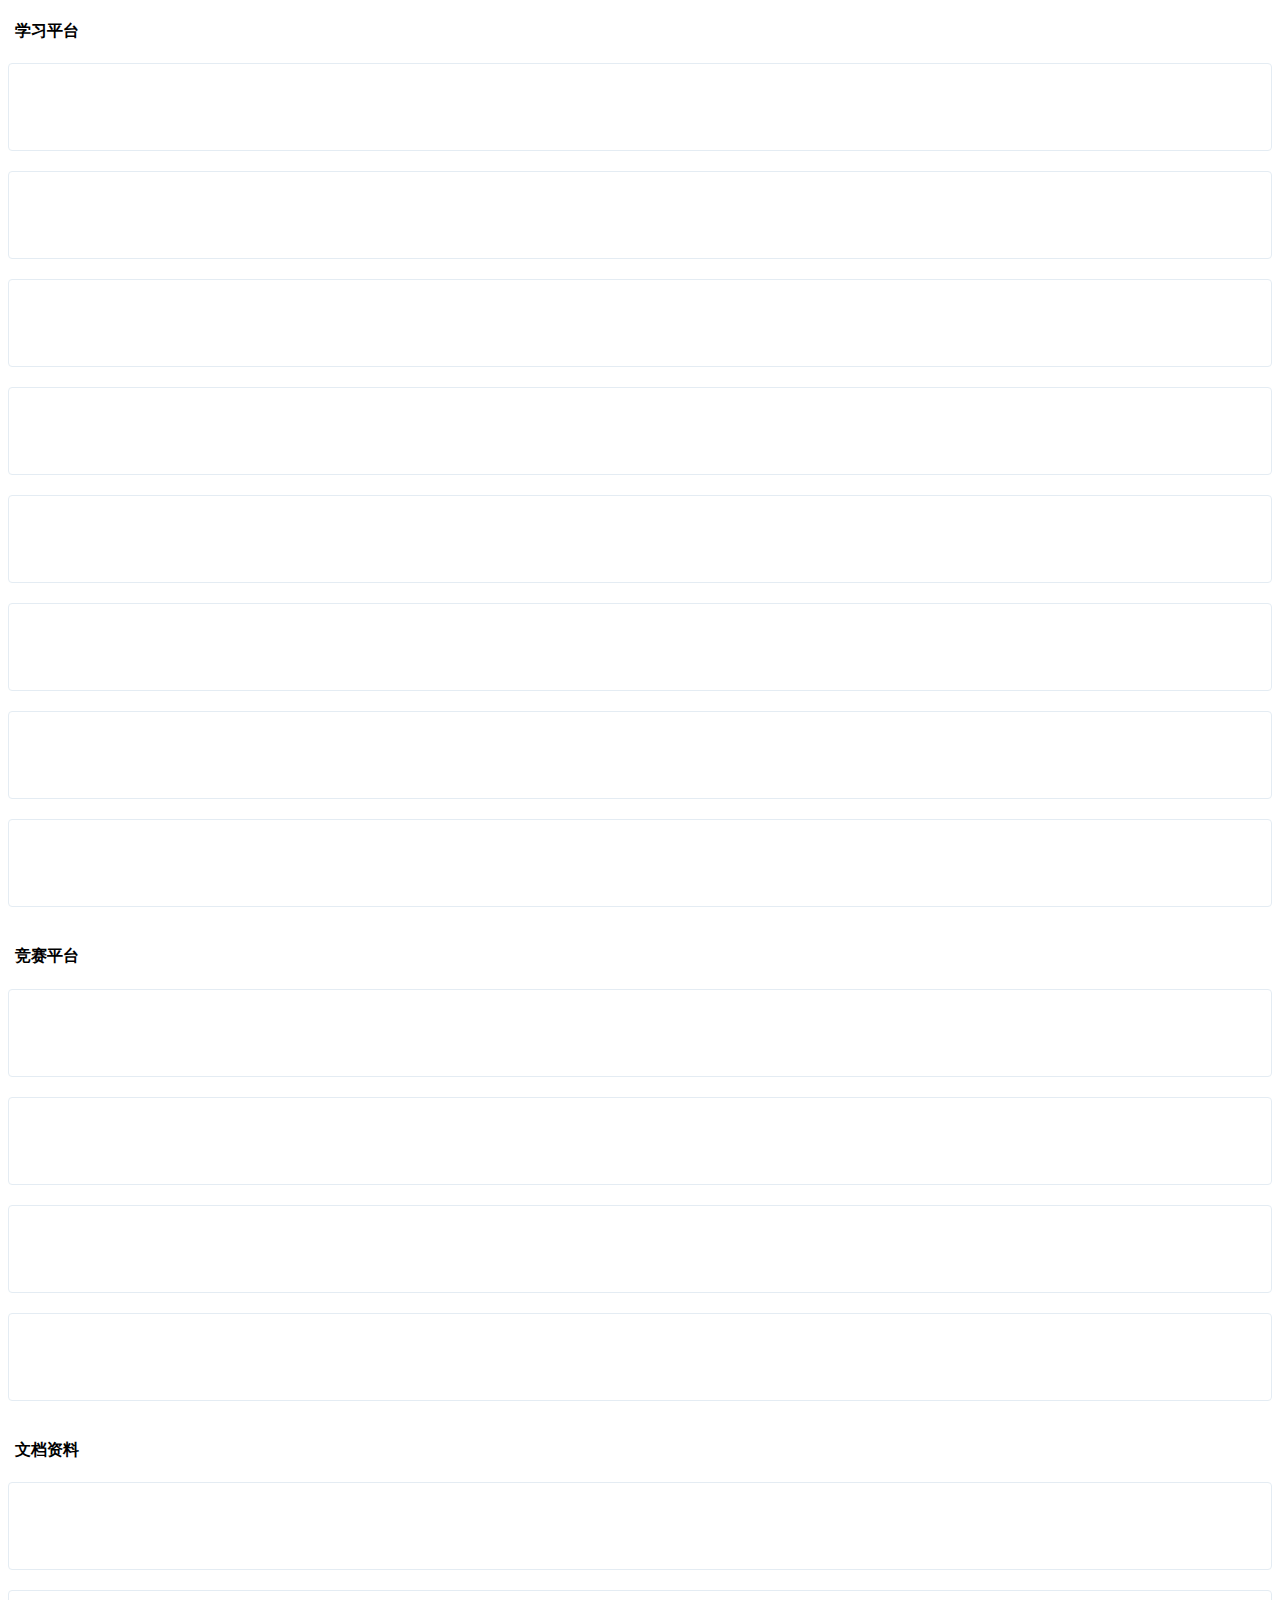
==== commit 25b73e4b: "fix some details" ====
--- a/cn/index.html
+++ b/cn/index.html
@@ -401,12 +401,13 @@
                         <span class="label label-Primary pull-right hidden-collapsed">♥︎</span>
                     </a>
                 </li>
-                <li>
+                <!--关于JackHCC-->
+                <!--<li>
                     <a href="https://jackhcc.notion.site/e8d0a6d36c42490fb2c851a7570ef227" target="_blank">
                         <i class="linecons-user"></i>
                         <span class="tooltip-blue">电子简历</span>
                     </a>
-                </li>
+                </li>-->
             </ul>
         </div>
     </div>
@@ -422,34 +423,39 @@
                 </li>
                 <li class="dropdown hover-line language-switcher">
                     <a href="../cn/index.html" class="dropdown-toggle" data-toggle="dropdown">
-                        <img src="../assets/images/flags/flag-cn.png" alt="flag-cn"  width="16px" height="16px"/> JackHCC
+                        <img src="../assets/images/flags/flag-cn.png" alt="flag-cn" width="16px" height="16px"/> JackHCC
                     </a>
                     <ul class="dropdown-menu languages">
                         <li class="active">
                             <a href="../cn/index.html">
-                                <img src="../assets/images/flags/flag-cn.png" alt="flag-cn"  width="16px" height="16px"/> JackHCC
+                                <img src="../assets/images/flags/flag-cn.png" alt="flag-cn" width="16px" height="16px"/>
+                                JackHCC
                             </a>
                         </li>
                         <li>
                             <a href="../en/index.html">
-                                <img src="../assets/images/flags/flag-us.png" alt="flag-us"  width="16px" height="16px"/> Lib
+                                <img src="../assets/images/flags/flag-us.png" alt="flag-us" width="16px" height="16px"/>
+                                Lib
                             </a>
                         </li>
                     </ul>
                 </li>
                 <li class="dropdown hover-line language-switcher">
                     <a href="../cn/index.html" class="dropdown-toggle" data-toggle="dropdown">
-                        <img src="../assets/images/flags/flag-custom.png" alt="flag-custom" width="16px" height="16px"/> Custom
+                        <img src="../assets/images/flags/flag-custom.png" alt="flag-custom" width="16px" height="16px"/>
+                        Custom
                     </a>
                     <ul class="dropdown-menu languages">
                         <li>
                             <a href="../custom/common.html">
-                                <img src="../assets/images/flags/flag-common.png" alt="flag-common" width="16px" height="16px"/> Common
+                                <img src="../assets/images/flags/flag-common.png" alt="flag-common" width="16px"
+                                     height="16px"/> Common
                             </a>
                         </li>
                         <li>
                             <a href="../custom/workspace.html">
-                                <img src="../assets/images/flags/flag-workspace.png" alt="flag-workspace" width="16px" height="16px"/> WorkSpace
+                                <img src="../assets/images/flags/flag-workspace.png" alt="flag-workspace" width="16px"
+                                     height="16px"/> WorkSpace
                             </a>
                         </li>
                     </ul>
@@ -470,12 +476,13 @@
                 </li>
                 <li>
                     <a href="http://creativecc.cn:8080/wapp" target="_blank">
-                        <img src="../assets/images/flags/flag-note.png" alt="flag-player"  width="16px" height="16px"/>
+                        <img src="../assets/images/flags/flag-note.png" alt="flag-player" width="16px" height="16px"/>
                     </a>
                 </li>
                 <li>
                     <a href="http://chat.creativecc.cn/home" target="_blank">
-                        <img src="../assets/images/flags/flag-chatbot.png" alt="flag-player" width="16px" height="16px"/>
+                        <img src="../assets/images/flags/flag-chatbot.png" alt="flag-player" width="16px"
+                             height="16px"/>
                     </a>
                 </li>
                 <li class="hidden-sm hidden-xs">
@@ -537,7 +544,8 @@
         <br>
 
         <!-- JackHCC -->
-        <h4 class="text-gray"><i class="linecons-tag" style="margin-right: 7px;" id="JackHCC"></i>JackHCC</h4>
+        <h4 class="text-gray"><i class="linecons-tag" style="margin-right: 7px;" id="JackHCC"></i><a
+                href="https://jackhcc.notion.site/e8d0a6d36c42490fb2c851a7570ef227" target="_blank">♥︎ JackHCC</a></h4>
         <div class="row">
             <div class="col-sm-3">
                 <div class="xe-widget xe-conversations box2 label-info"
@@ -727,8 +735,10 @@
             </div>-->
             <div class="col-sm-3">
                 <div class="xe-widget xe-conversations box2 label-info"
-                     onclick="window.open('https://maimai.cn/profile/detail?dstu=236023572', '_blank')" data-toggle="tooltip"
-                     data-placement="bottom" title="" data-original-title="https://maimai.cn/profile/detail?dstu=236023572">
+                     onclick="window.open('https://maimai.cn/profile/detail?dstu=236023572', '_blank')"
+                     data-toggle="tooltip"
+                     data-placement="bottom" title=""
+                     data-original-title="https://maimai.cn/profile/detail?dstu=236023572">
                     <div class="xe-comment-entry">
                         <a class="xe-user-img">
                             <img data-src="../assets/images/logo/maimai.png" class="lozad img-circle" width="40">
@@ -4936,7 +4946,8 @@
         <div class="row">
             <div class="col-sm-3">
                 <div class="xe-widget xe-conversations box2 label-info"
-                     onclick="window.open('https://www.autopiano.cn/', '_blank')" data-toggle="tooltip" data-placement="bottom"
+                     onclick="window.open('https://www.autopiano.cn/', '_blank')" data-toggle="tooltip"
+                     data-placement="bottom"
                      title="" data-original-title="https://www.autopiano.cn/">
                     <div class="xe-comment-entry">
                         <a class="xe-user-img">
@@ -4953,7 +4964,8 @@
             </div>
             <div class="col-sm-3">
                 <div class="xe-widget xe-conversations box2 label-info"
-                     onclick="window.open('https://guitar.creativecc.cn/', '_blank')" data-toggle="tooltip" data-placement="bottom"
+                     onclick="window.open('https://guitar.creativecc.cn/', '_blank')" data-toggle="tooltip"
+                     data-placement="bottom"
                      title="" data-original-title="https://guitar.creativecc.cn/">
                     <div class="xe-comment-entry">
                         <a class="xe-user-img">
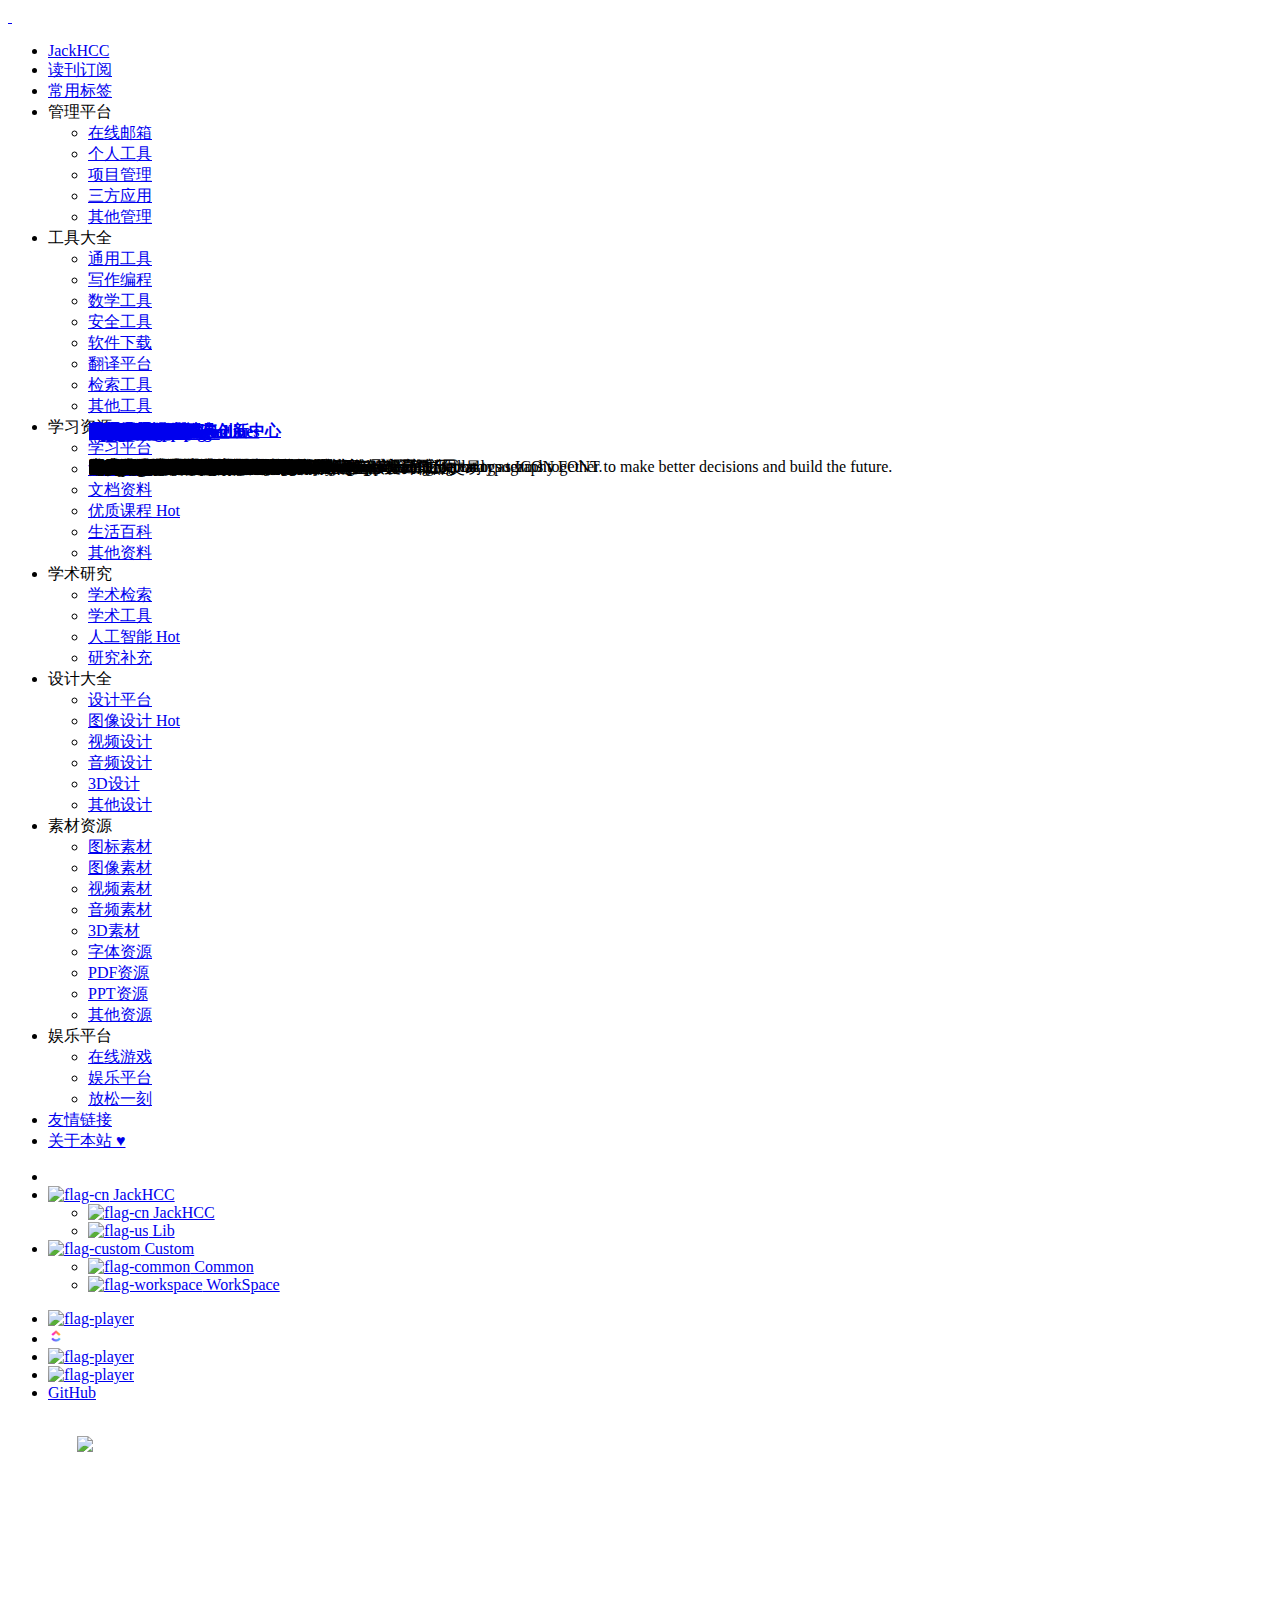
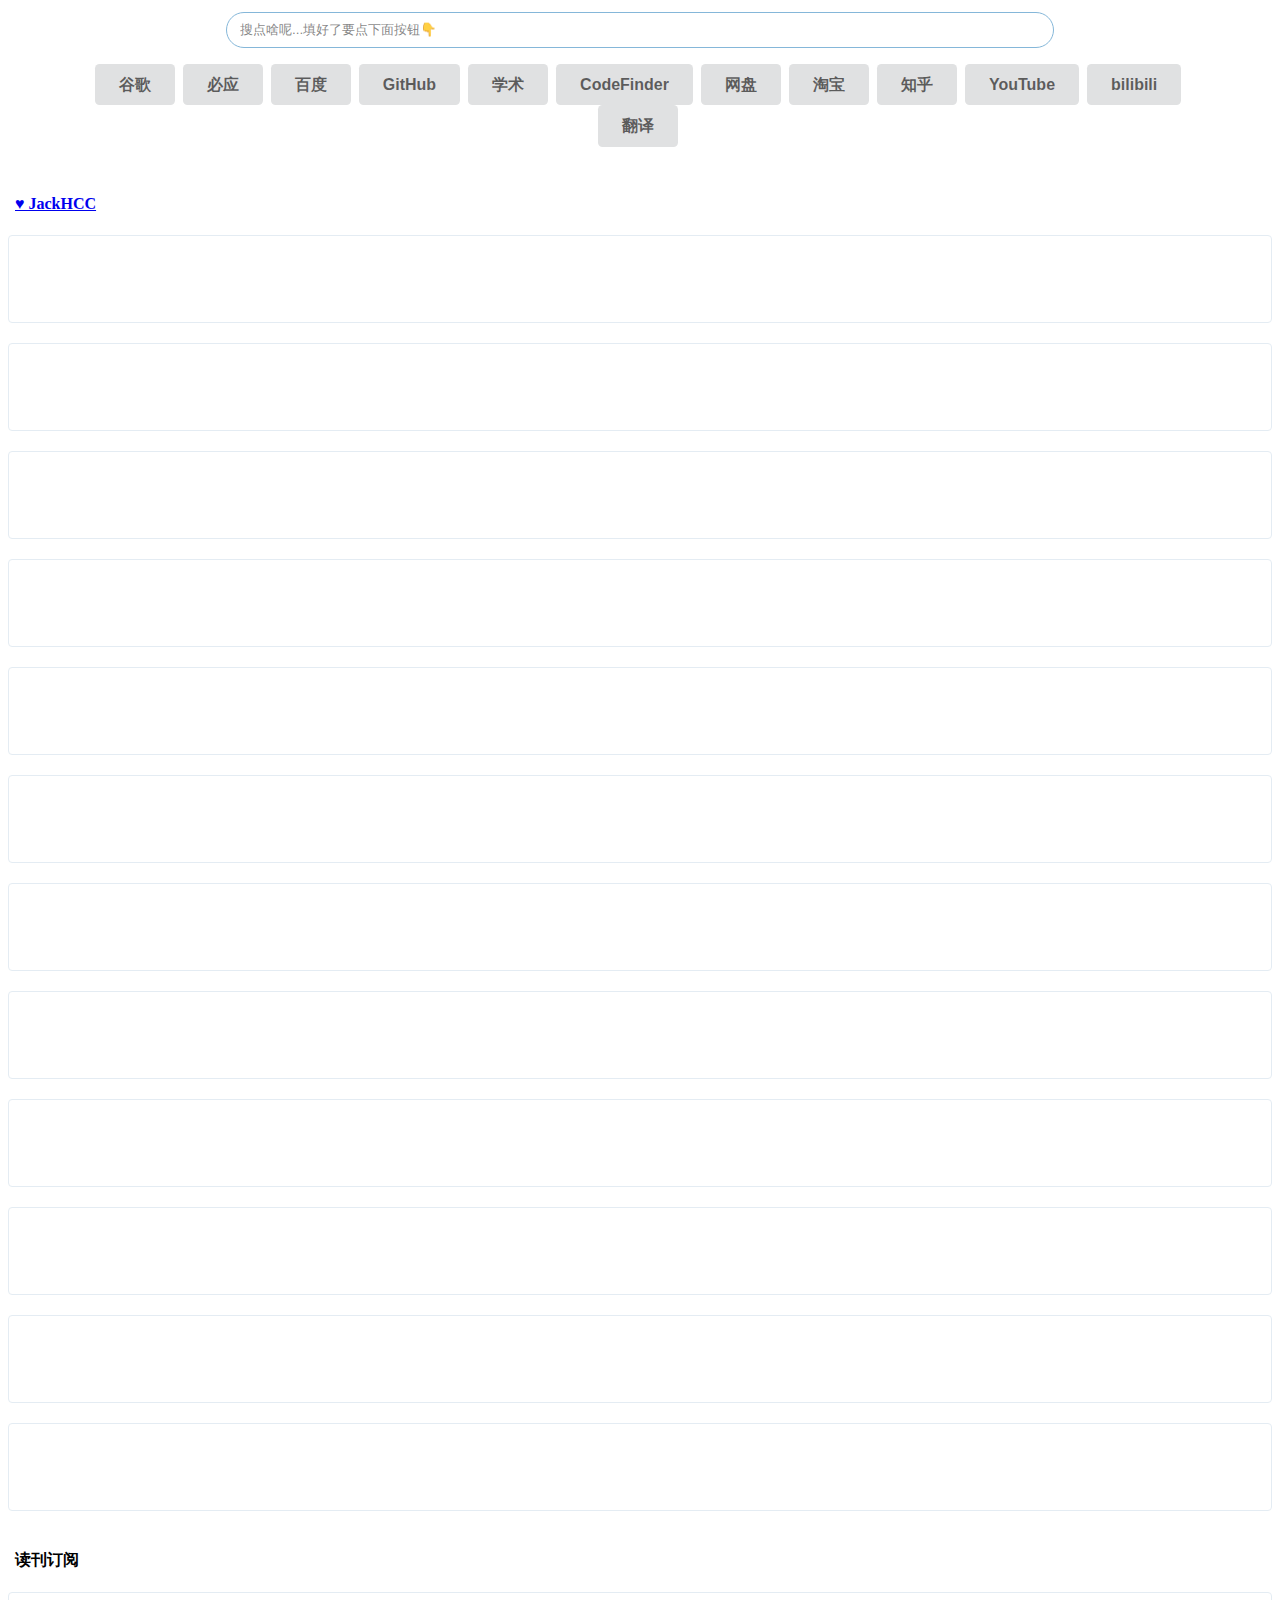
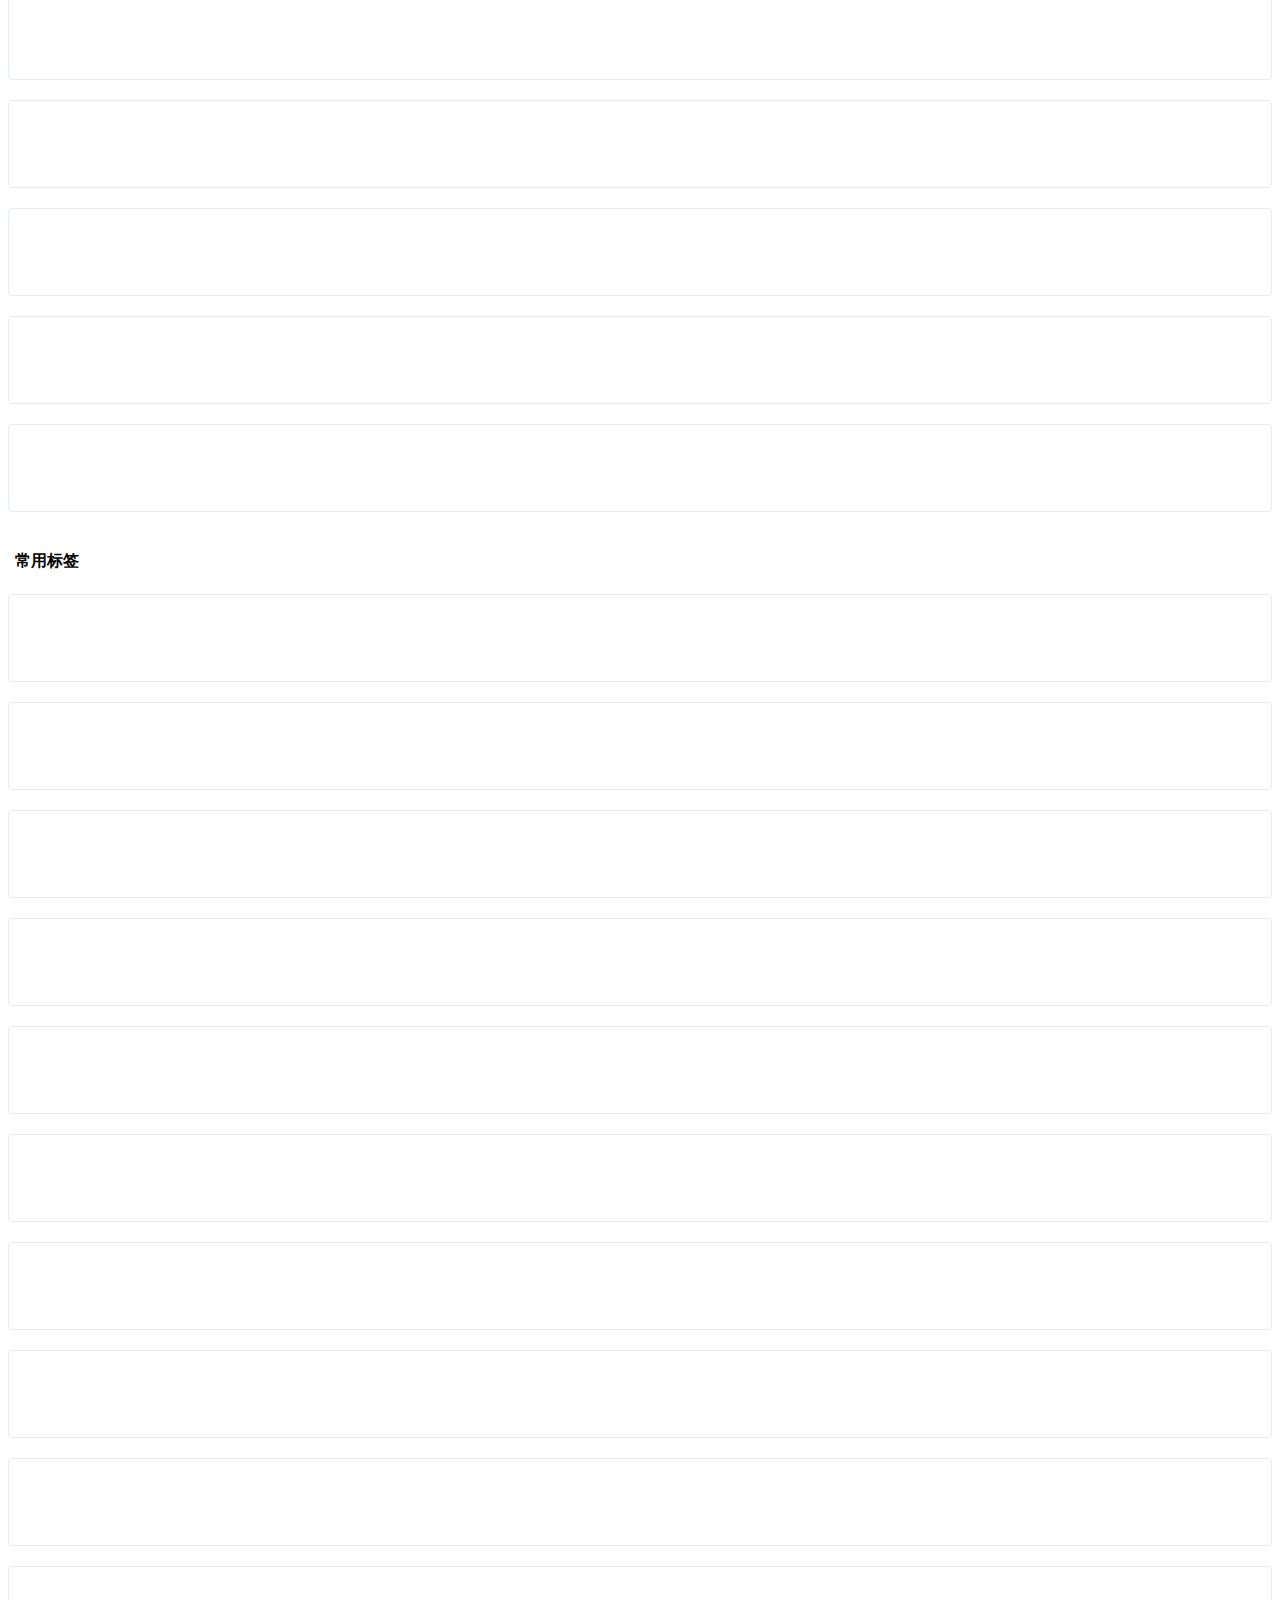
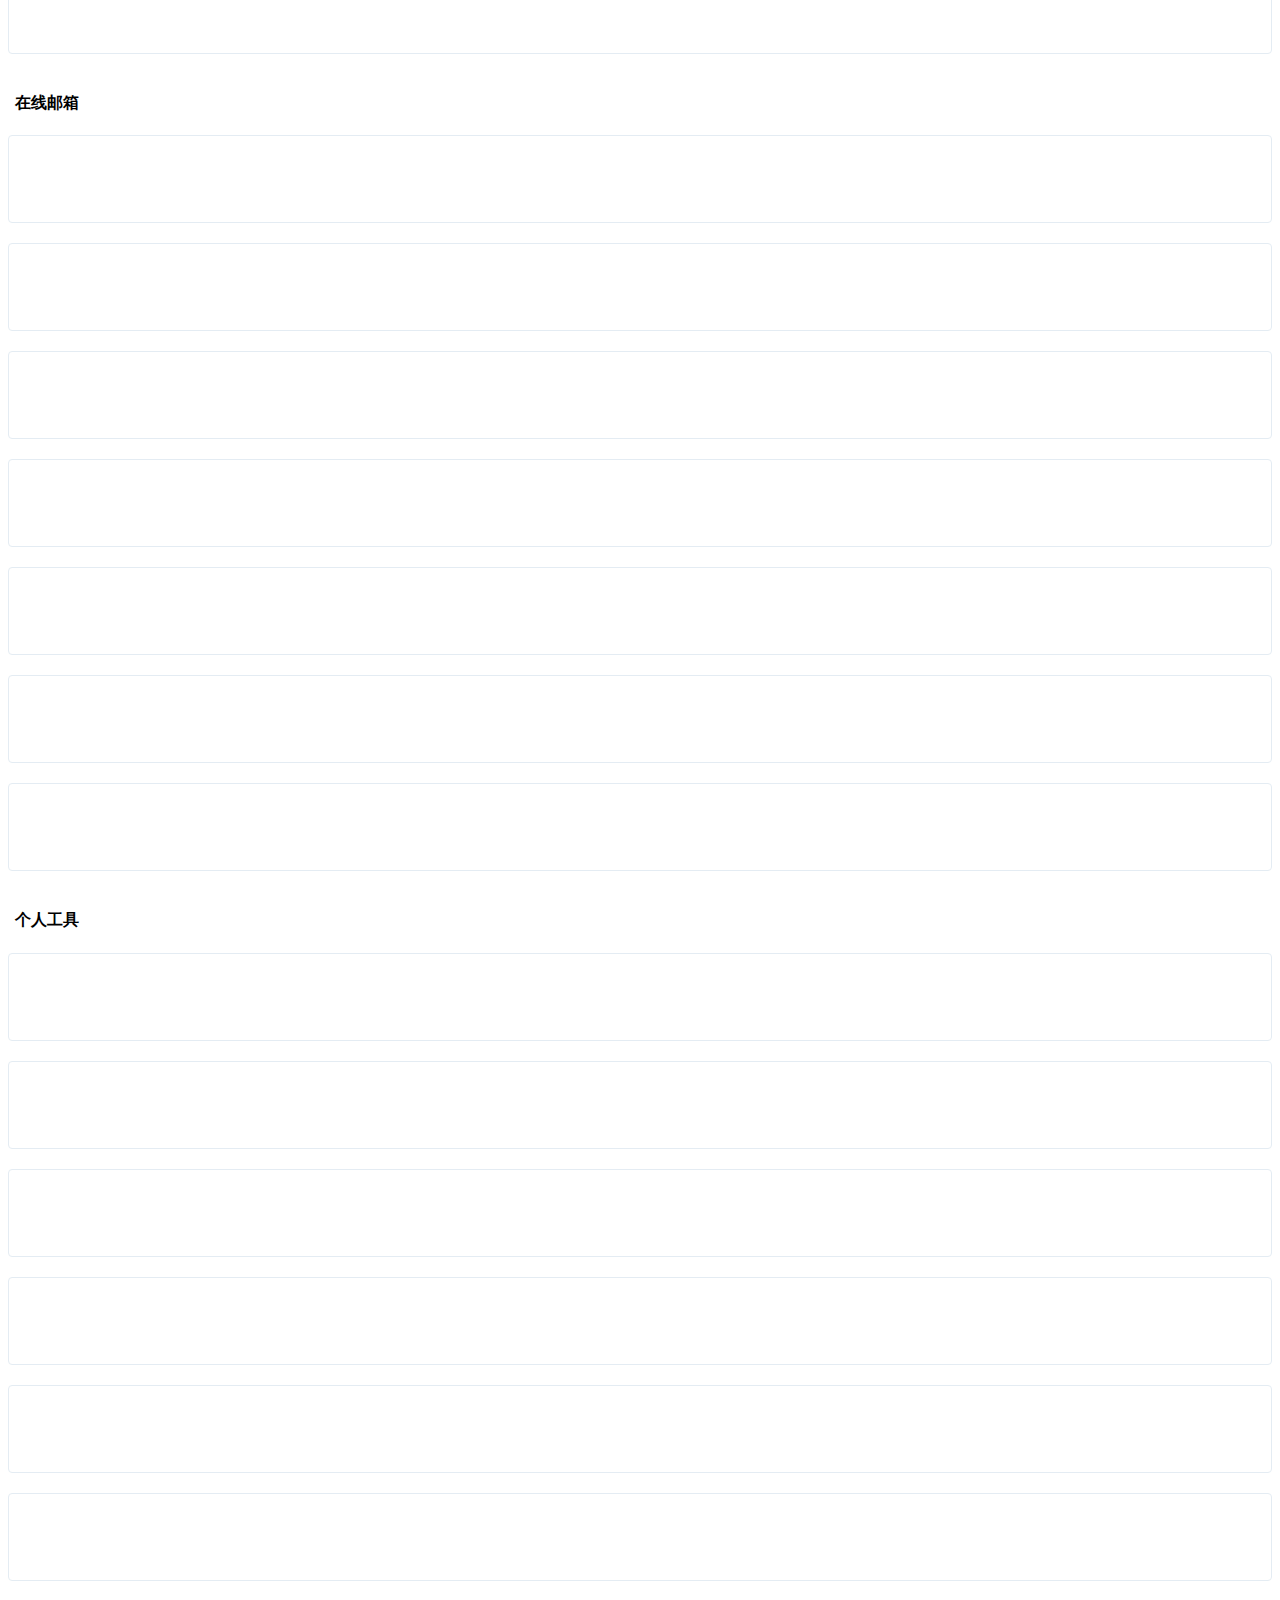
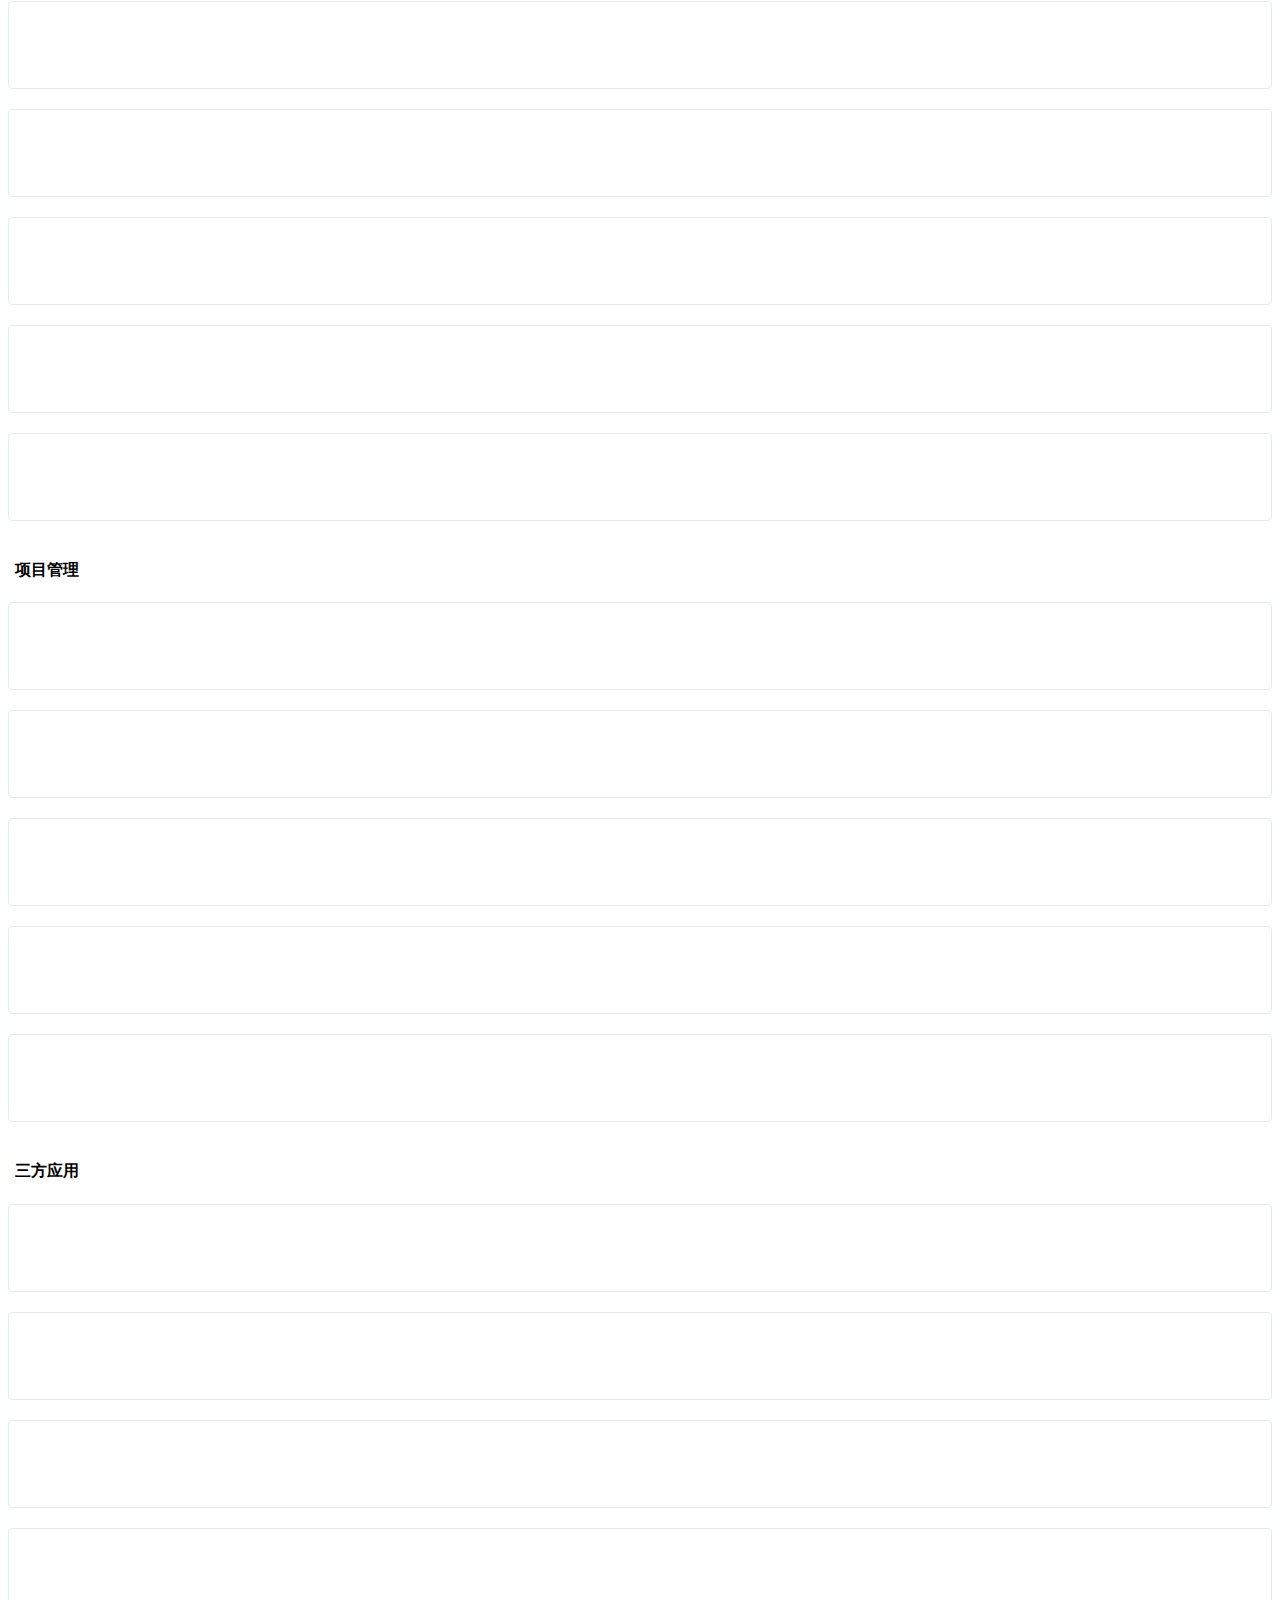
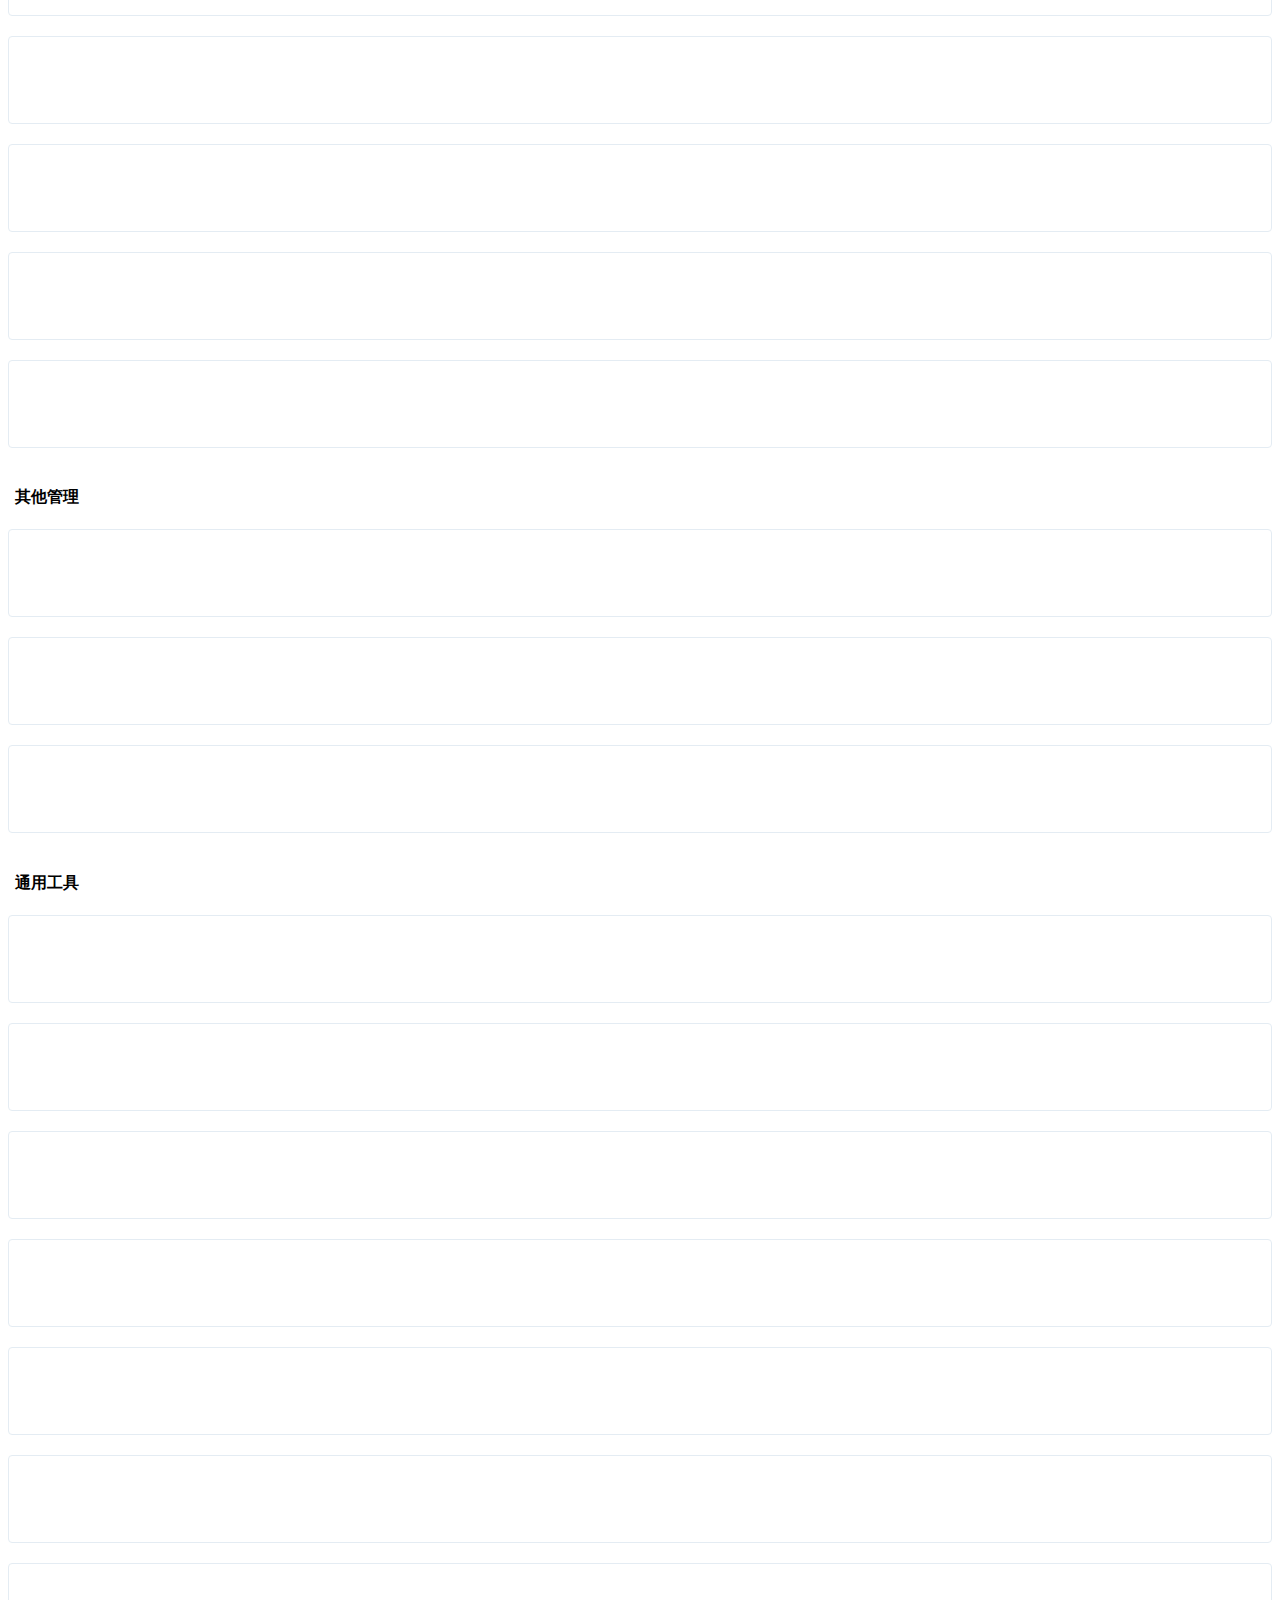
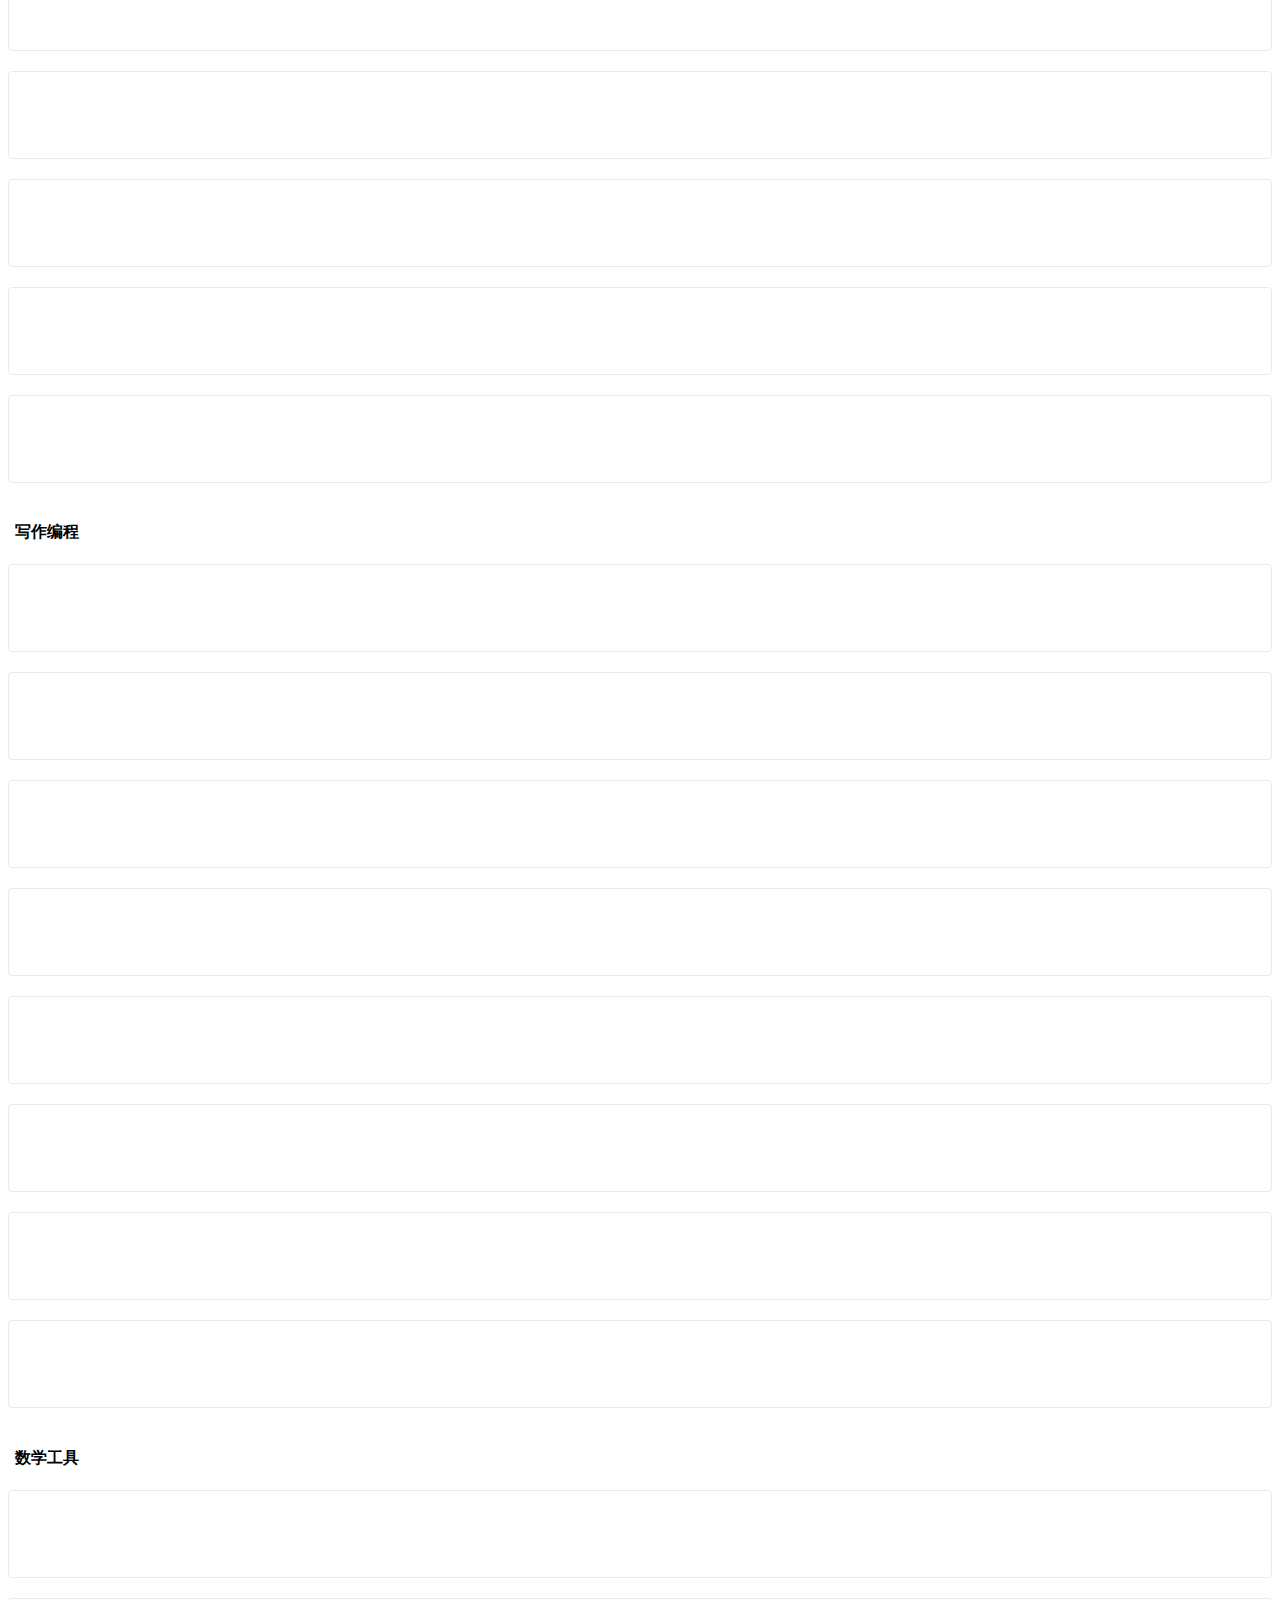
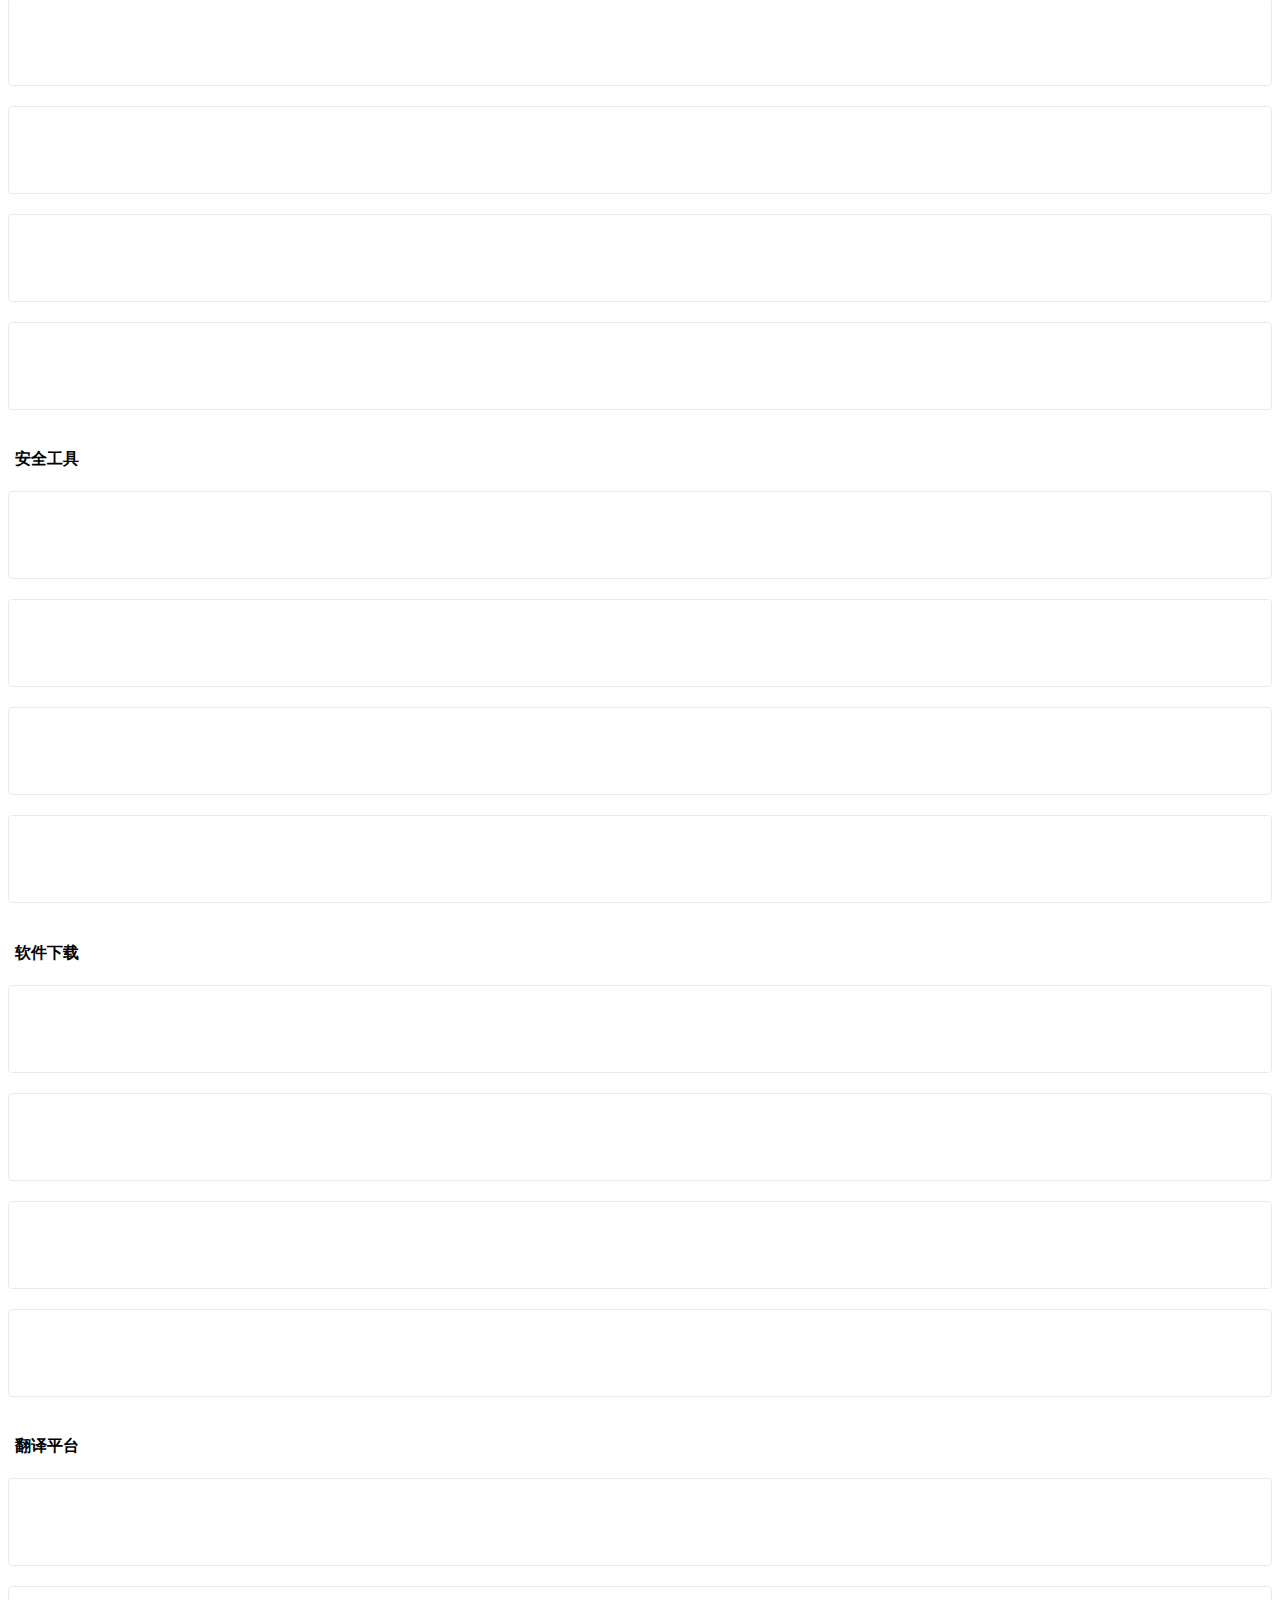
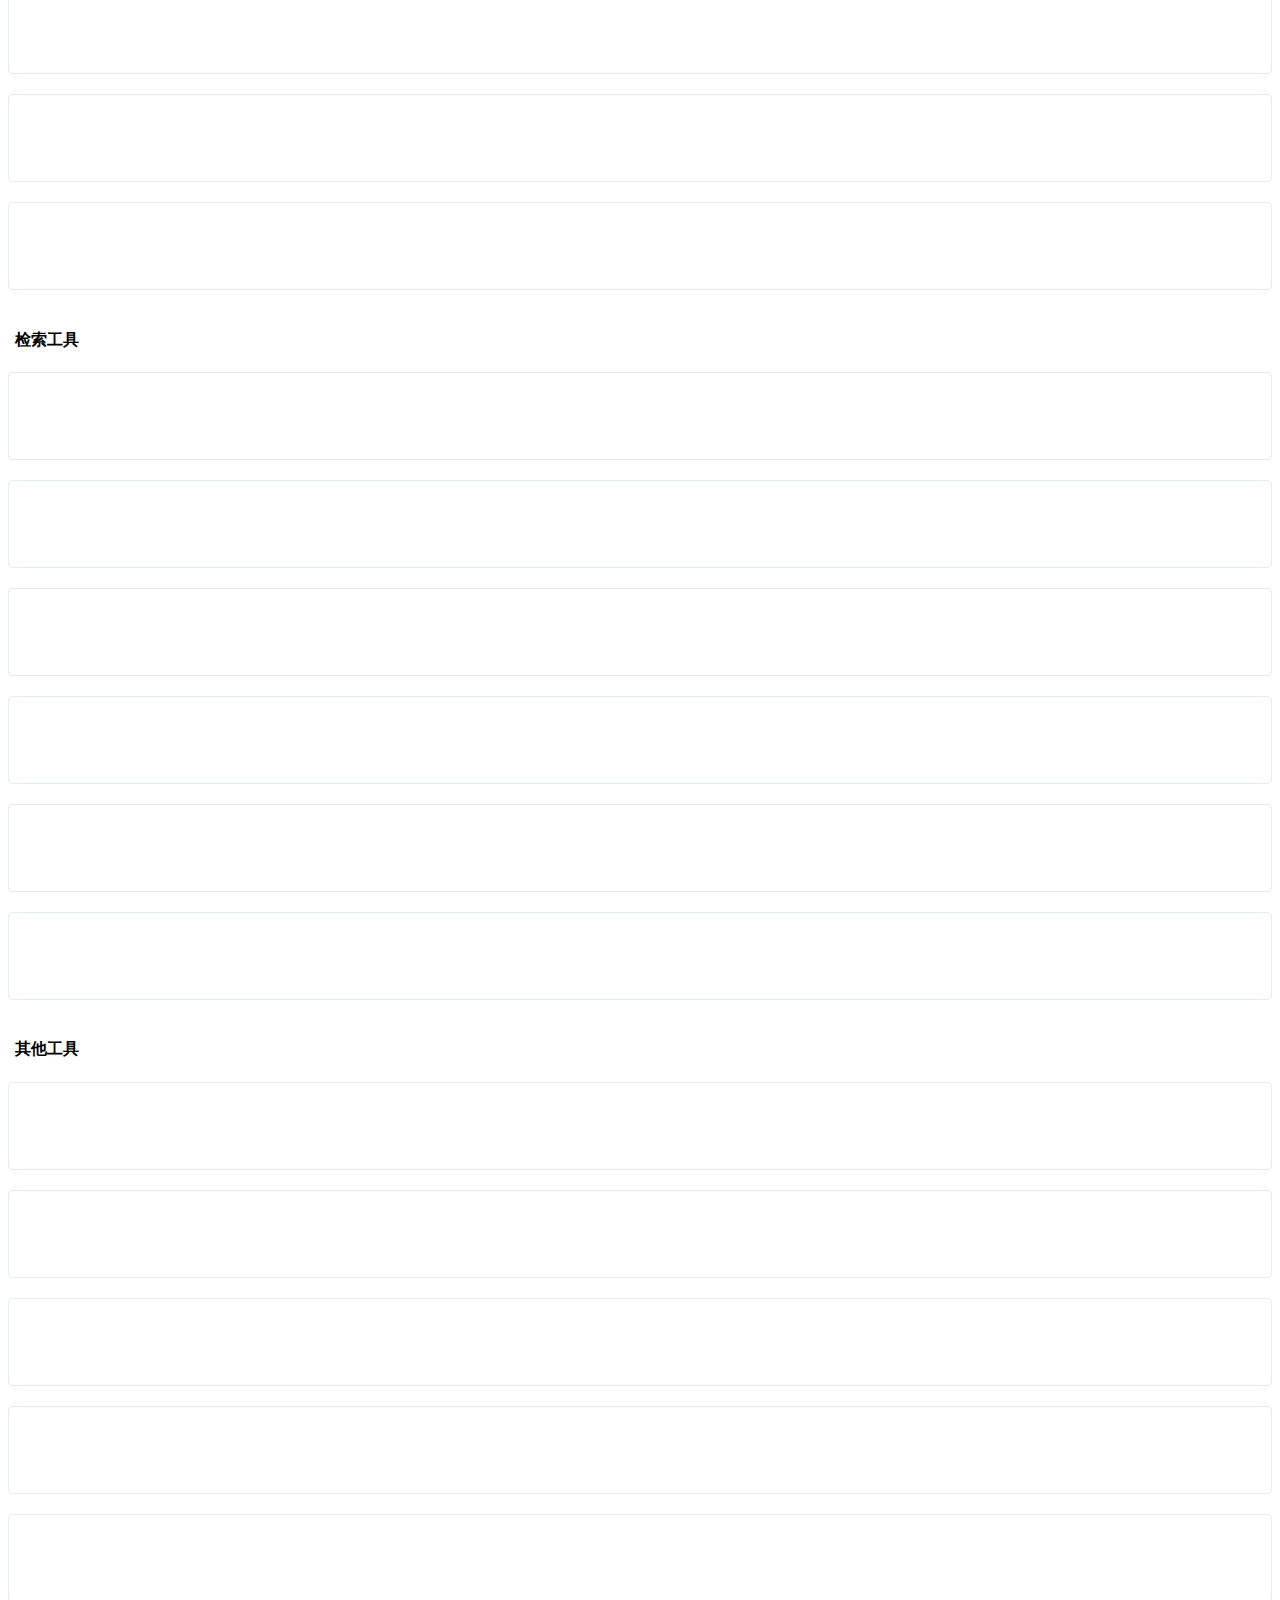
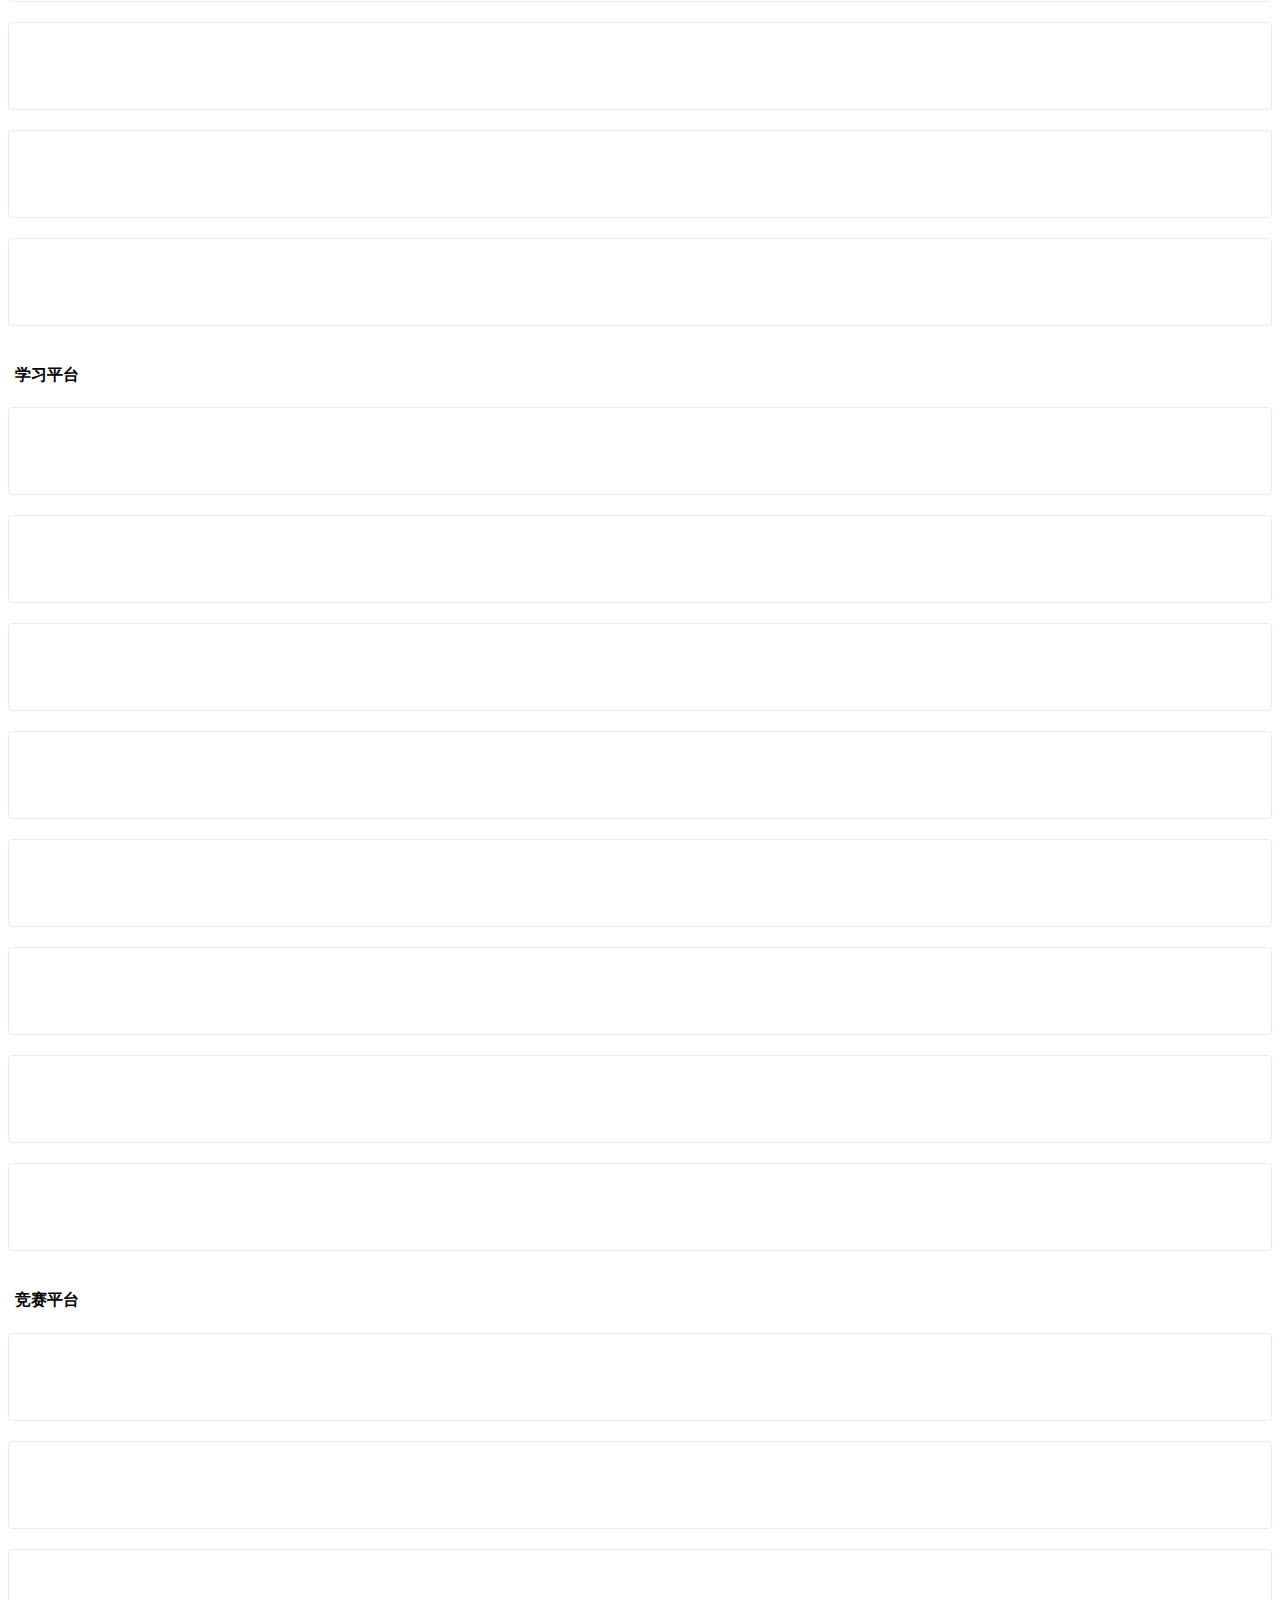
==== commit f4b5e9b5: "add some tages" ====
--- a/cn/index.html
+++ b/cn/index.html
@@ -472,6 +472,11 @@
                 <li>
                     <a href="https://www.notion.so/" target="_blank">
                         <img src="../assets/images/flags/flag-notion.png" alt="flag-player" width="16px" height="16px"/>
+                    </a>
+                </li>
+                <li>
+                    <a href="https://app.clickup.com/" target="_blank">
+                        <img src="../assets/images/flags/flag-clickup.png" alt="flag-player" width="16px" height="16px"/>
                     </a>
                 </li>
                 <li>
@@ -1056,6 +1061,23 @@
                     </div>
                 </div>
             </div>
+            <div class="col-sm-3">
+                <div class="xe-widget xe-conversations box2 label-info"
+                     onclick="window.open('https://programmercarl.com/', '_blank')" data-toggle="tooltip"
+                     data-placement="bottom" title="" data-original-title="https://programmercarl.com/">
+                    <div class="xe-comment-entry">
+                        <a class="xe-user-img">
+                            <img data-src="../assets/images/logo/dmsxl.png" class="lozad img-circle" width="40">
+                        </a>
+                        <div class="xe-comment">
+                            <a href="#" class="xe-user-name overflowClip_1">
+                                <strong>代码随想录</strong>
+                            </a>
+                            <p class="overflowClip_2">LeetCode刷题与经验指南</p>
+                        </div>
+                    </div>
+                </div>
+            </div>
         </div>
         <br/>
         <!--END 常用标签 -->
@@ -1635,17 +1657,55 @@
         <div class="row">
             <div class="col-sm-3">
                 <div class="xe-widget xe-conversations box2 label-info"
-                     onclick="window.open('https://gather.town/app', '_blank')" data-toggle="tooltip"
-                     data-placement="bottom" title="" data-original-title="https://gather.town/app">
-                    <div class="xe-comment-entry">
-                        <a class="xe-user-img">
-                            <img data-src="../assets/images/logo/gather.png" class="lozad img-circle" width="40">
-                        </a>
-                        <div class="xe-comment">
-                            <a href="#" class="xe-user-name overflowClip_1">
-                                <strong>Gather Town</strong>
-                            </a>
-                            <p class="overflowClip_2">元宇宙社交平台</p>
+                     onclick="window.open('https://www.nowcoder.com/', '_blank')" data-toggle="tooltip"
+                     data-placement="bottom" title="" data-original-title="https://www.nowcoder.com/">
+                    <div class="xe-comment-entry">
+                        <a class="xe-user-img">
+                            <img data-src="../assets/images/logo/niuke.png" class="lozad img-circle" width="40">
+                        </a>
+                        <div class="xe-comment">
+                            <a href="#" class="xe-user-name overflowClip_1">
+                                <strong>牛客网</strong>
+                            </a>
+                            <p class="overflowClip_2">面试求职刷题网站</p>
+                        </div>
+                    </div>
+                </div>
+            </div>
+            <div class="col-sm-3">
+                <div class="xe-widget xe-conversations box2 label-info"
+                     onclick="window.open('https://www.shixiseng.com/', '_blank')" data-toggle="tooltip"
+                     data-placement="bottom" title="" data-original-title="https://www.shixiseng.com/">
+                    <div class="xe-comment-entry">
+                        <a class="xe-user-img">
+                            <img data-src="../assets/images/logo/shixiseng.png" class="lozad img-circle" width="40">
+                        </a>
+                        <div class="xe-comment">
+                            <a href="#" class="xe-user-name overflowClip_1">
+                                <strong>实习僧</strong>
+                            </a>
+                            <p class="overflowClip_2">实习面试求职</p>
+                        </div>
+                    </div>
+                </div>
+            </div>
+            <div class="col-sm-3">
+                <div class="xe-widget xe-conversations box2 label-info"
+                     onclick="window.open('https://maimai.cn/', '_blank')"
+                     data-toggle="tooltip"
+                     data-placement="bottom" title=""
+                     data-original-title="https://maimai.cn/">
+                    <div class="xe-comment-entry">
+                        <a class="xe-user-img">
+                            <img data-src="../assets/images/logo/maimai.png" class="lozad img-circle" width="40">
+                        </a>
+                        <span class="label label-info" data-toggle="tooltip" data-placement="left" title=""
+                              data-original-title="Hello I am a Tooltip"></span>
+                        <div class="xe-comment">
+                            <a href="#" class="xe-user-name overflowClip_1">
+                                <strong>脉脉</strong>
+                            </a>
+                            <p class="overflowClip_2">职场论坛</p>
                         </div>
                     </div>
                 </div>
@@ -2977,6 +3037,24 @@
                     </div>
                 </div>
             </div>
+            <div class="col-sm-3">
+                <div class="xe-widget xe-conversations box2 label-info"
+                     onclick="window.open('https://google.github.io/mediapipe/', '_blank')"
+                     data-toggle="tooltip" data-placement="bottom" title=""
+                     data-original-title="https://google.github.io/mediapipe/">
+                    <div class="xe-comment-entry">
+                        <a class="xe-user-img">
+                            <img data-src="../assets/images/logo/mediapipe.png" class="lozad img-circle" width="40">
+                        </a>
+                        <div class="xe-comment">
+                            <a href="#" class="xe-user-name overflowClip_1">
+                                <strong>MediaPipe</strong>
+                            </a>
+                            <p class="overflowClip_2">Google智能检测框架文档</p>
+                        </div>
+                    </div>
+                </div>
+            </div>
         </div>
         <br/>
         <!--END 文档资料 -->
@@ -3139,17 +3217,17 @@
             </div>
             <div class="col-sm-3">
                 <div class="xe-widget xe-conversations box2 label-info"
-                     onclick="window.open('https://hellogithub.com/', '_blank')" data-toggle="tooltip"
-                     data-placement="bottom" title="" data-original-title="https://hellogithub.com/">
-                    <div class="xe-comment-entry">
-                        <a class="xe-user-img">
-                            <img data-src="../assets/images/logo/hellogithub.png" class="lozad img-circle" width="40">
-                        </a>
-                        <div class="xe-comment">
-                            <a href="#" class="xe-user-name overflowClip_1">
-                                <strong>Hello Github</strong>
-                            </a>
-                            <p class="overflowClip_2">有趣入门级的开源项目分享</p>
+                     onclick="window.open('https://programmercarl.com/', '_blank')" data-toggle="tooltip"
+                     data-placement="bottom" title="" data-original-title="https://programmercarl.com/">
+                    <div class="xe-comment-entry">
+                        <a class="xe-user-img">
+                            <img data-src="../assets/images/logo/dmsxl.png" class="lozad img-circle" width="40">
+                        </a>
+                        <div class="xe-comment">
+                            <a href="#" class="xe-user-name overflowClip_1">
+                                <strong>代码随想录</strong>
+                            </a>
+                            <p class="overflowClip_2">LeetCode刷题与经验指南</p>
                         </div>
                     </div>
                 </div>
@@ -4933,6 +5011,23 @@
                                 <strong>Documentaries</strong>
                             </a>
                             <p class="overflowClip_2">英文纪录片观看平台</p>
+                        </div>
+                    </div>
+                </div>
+            </div>
+            <div class="col-sm-3">
+                <div class="xe-widget xe-conversations box2 label-info"
+                     onclick="window.open('https://gather.town/app', '_blank')" data-toggle="tooltip"
+                     data-placement="bottom" title="" data-original-title="https://gather.town/app">
+                    <div class="xe-comment-entry">
+                        <a class="xe-user-img">
+                            <img data-src="../assets/images/logo/gather.png" class="lozad img-circle" width="40">
+                        </a>
+                        <div class="xe-comment">
+                            <a href="#" class="xe-user-name overflowClip_1">
+                                <strong>Gather Town</strong>
+                            </a>
+                            <p class="overflowClip_2">元宇宙社交平台</p>
                         </div>
                     </div>
                 </div>
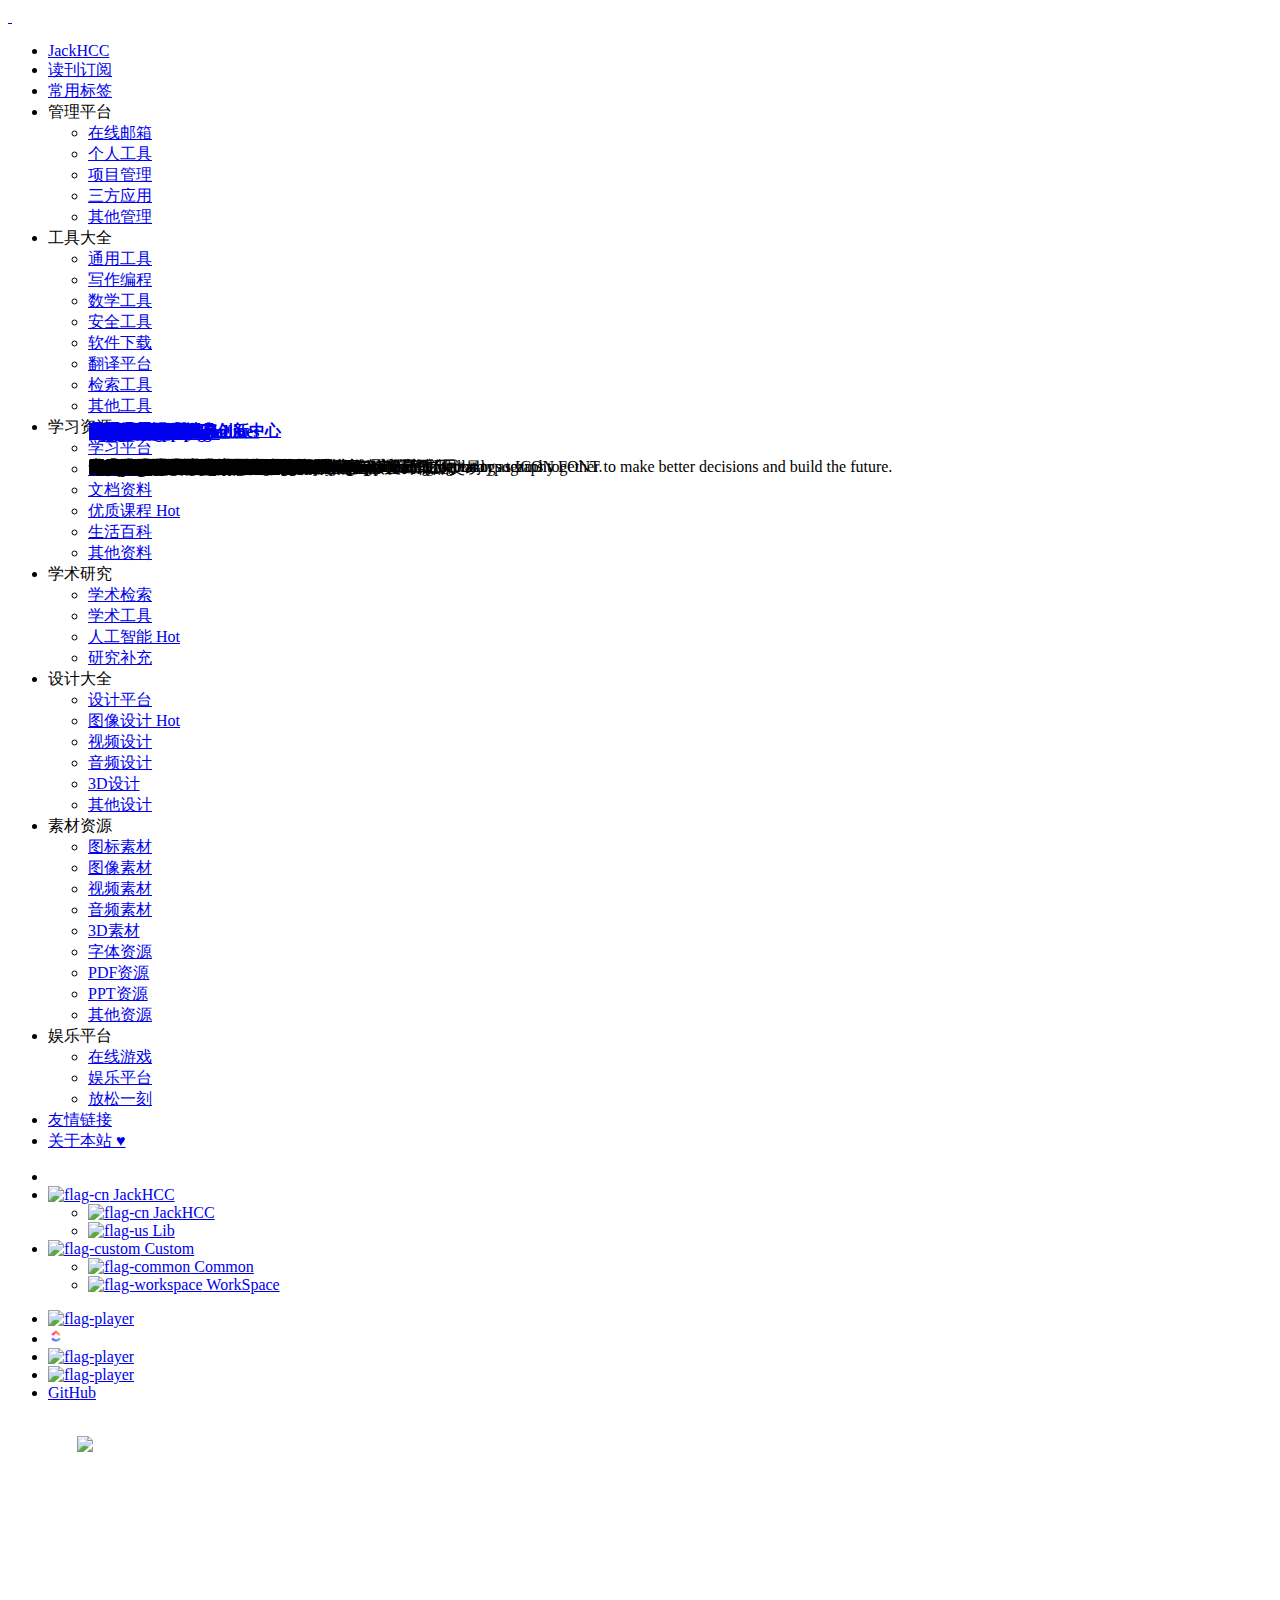
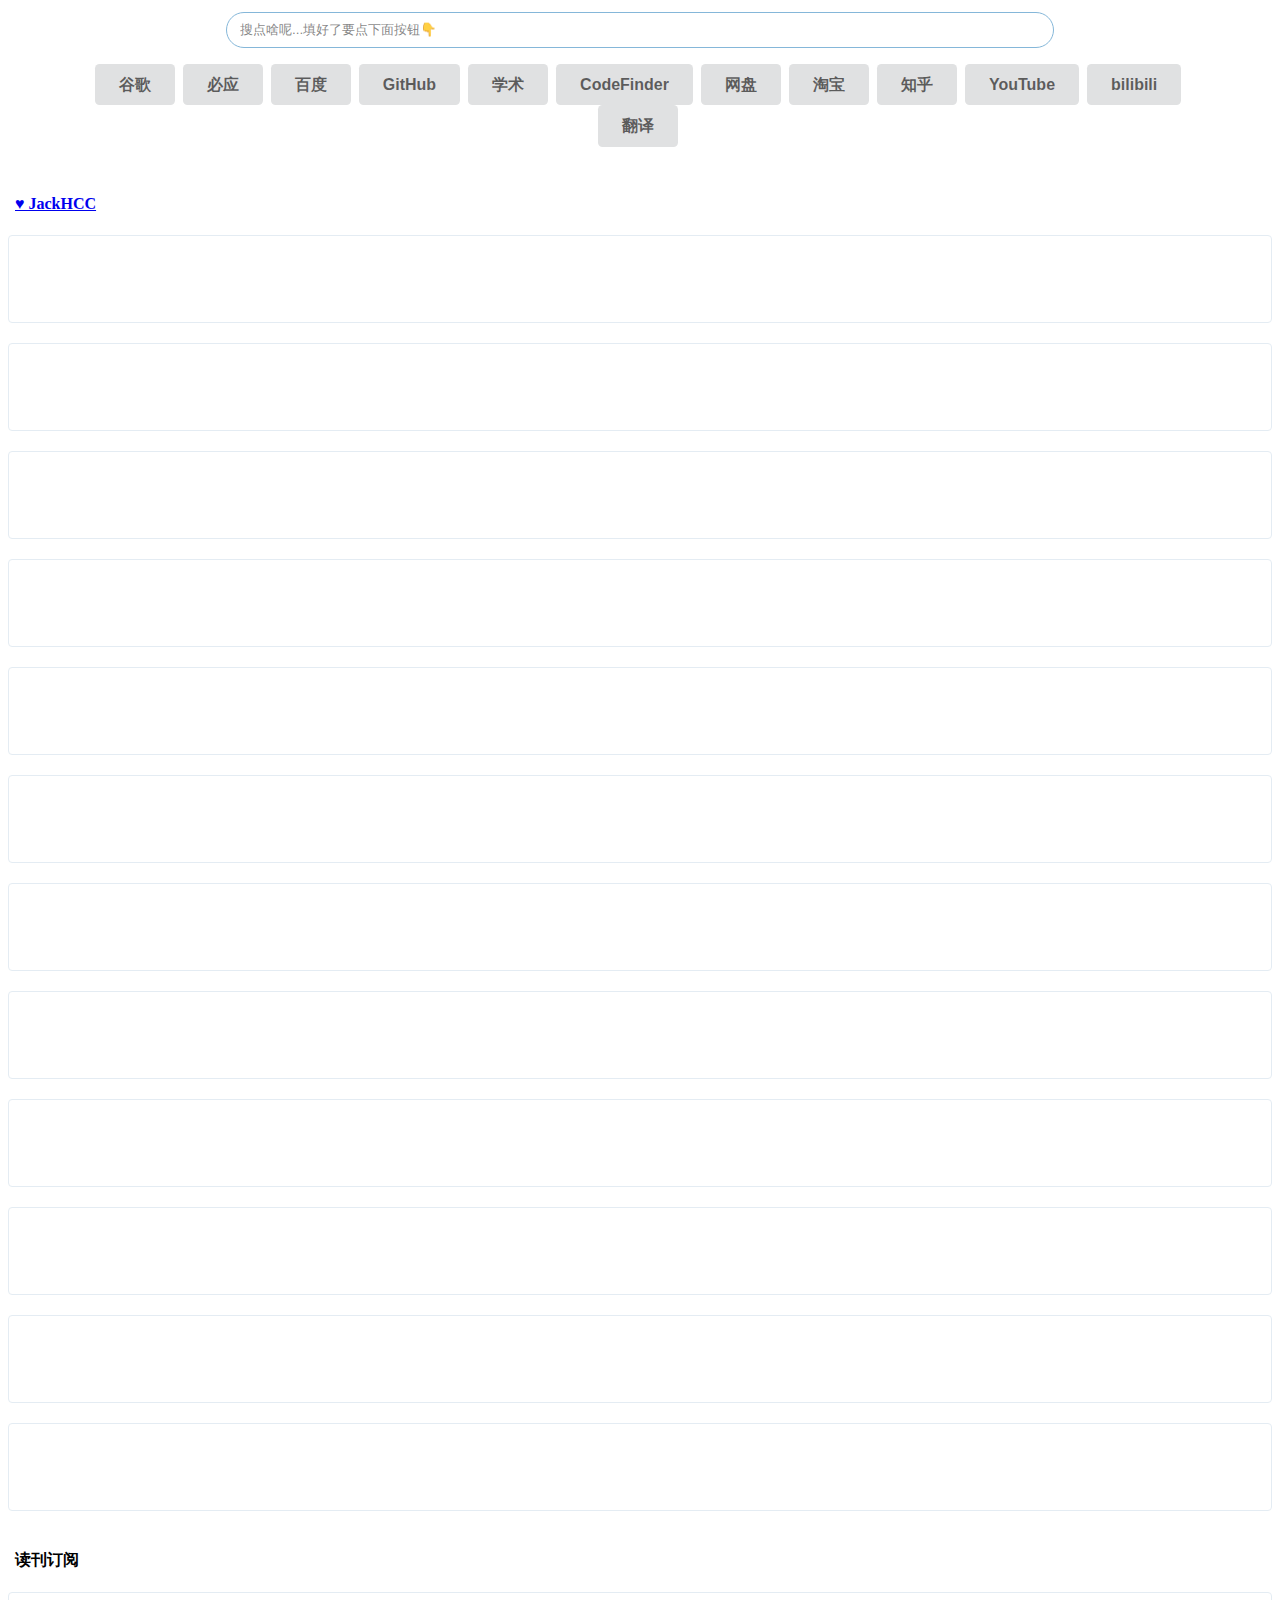
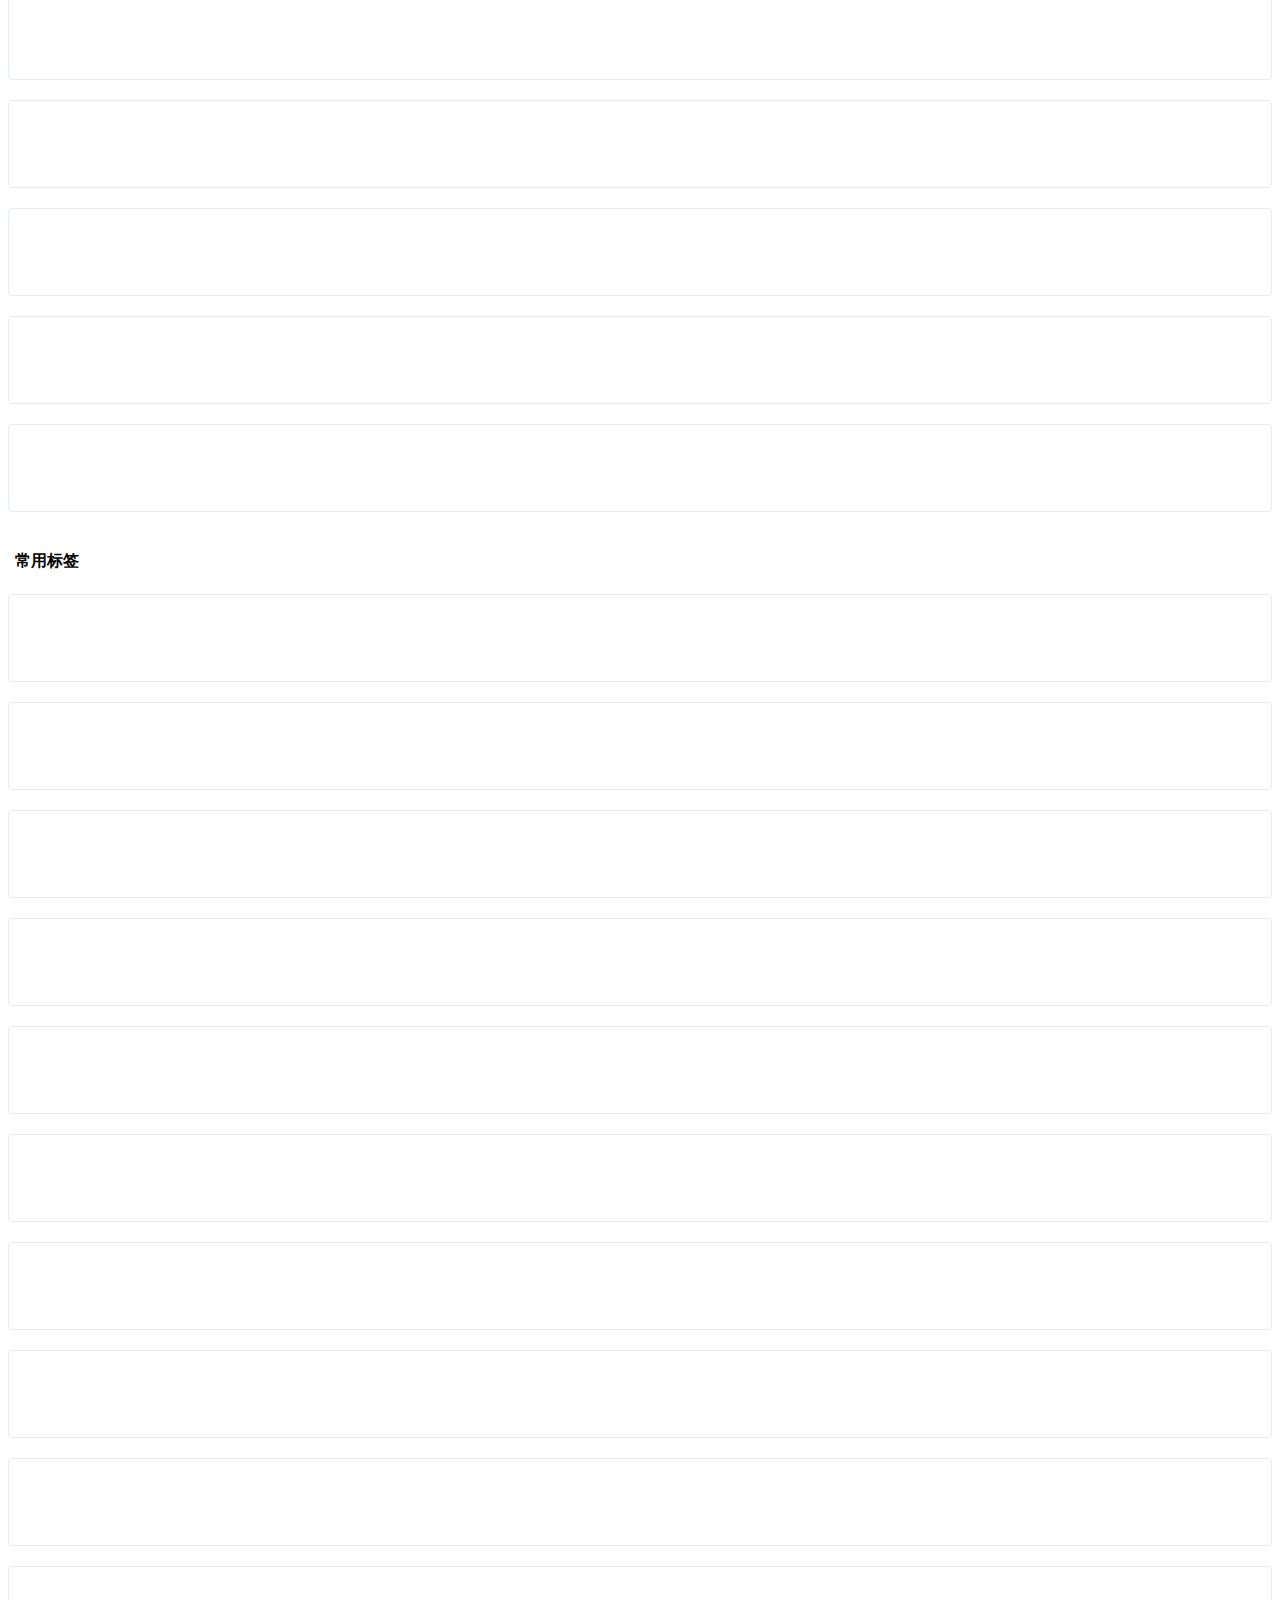
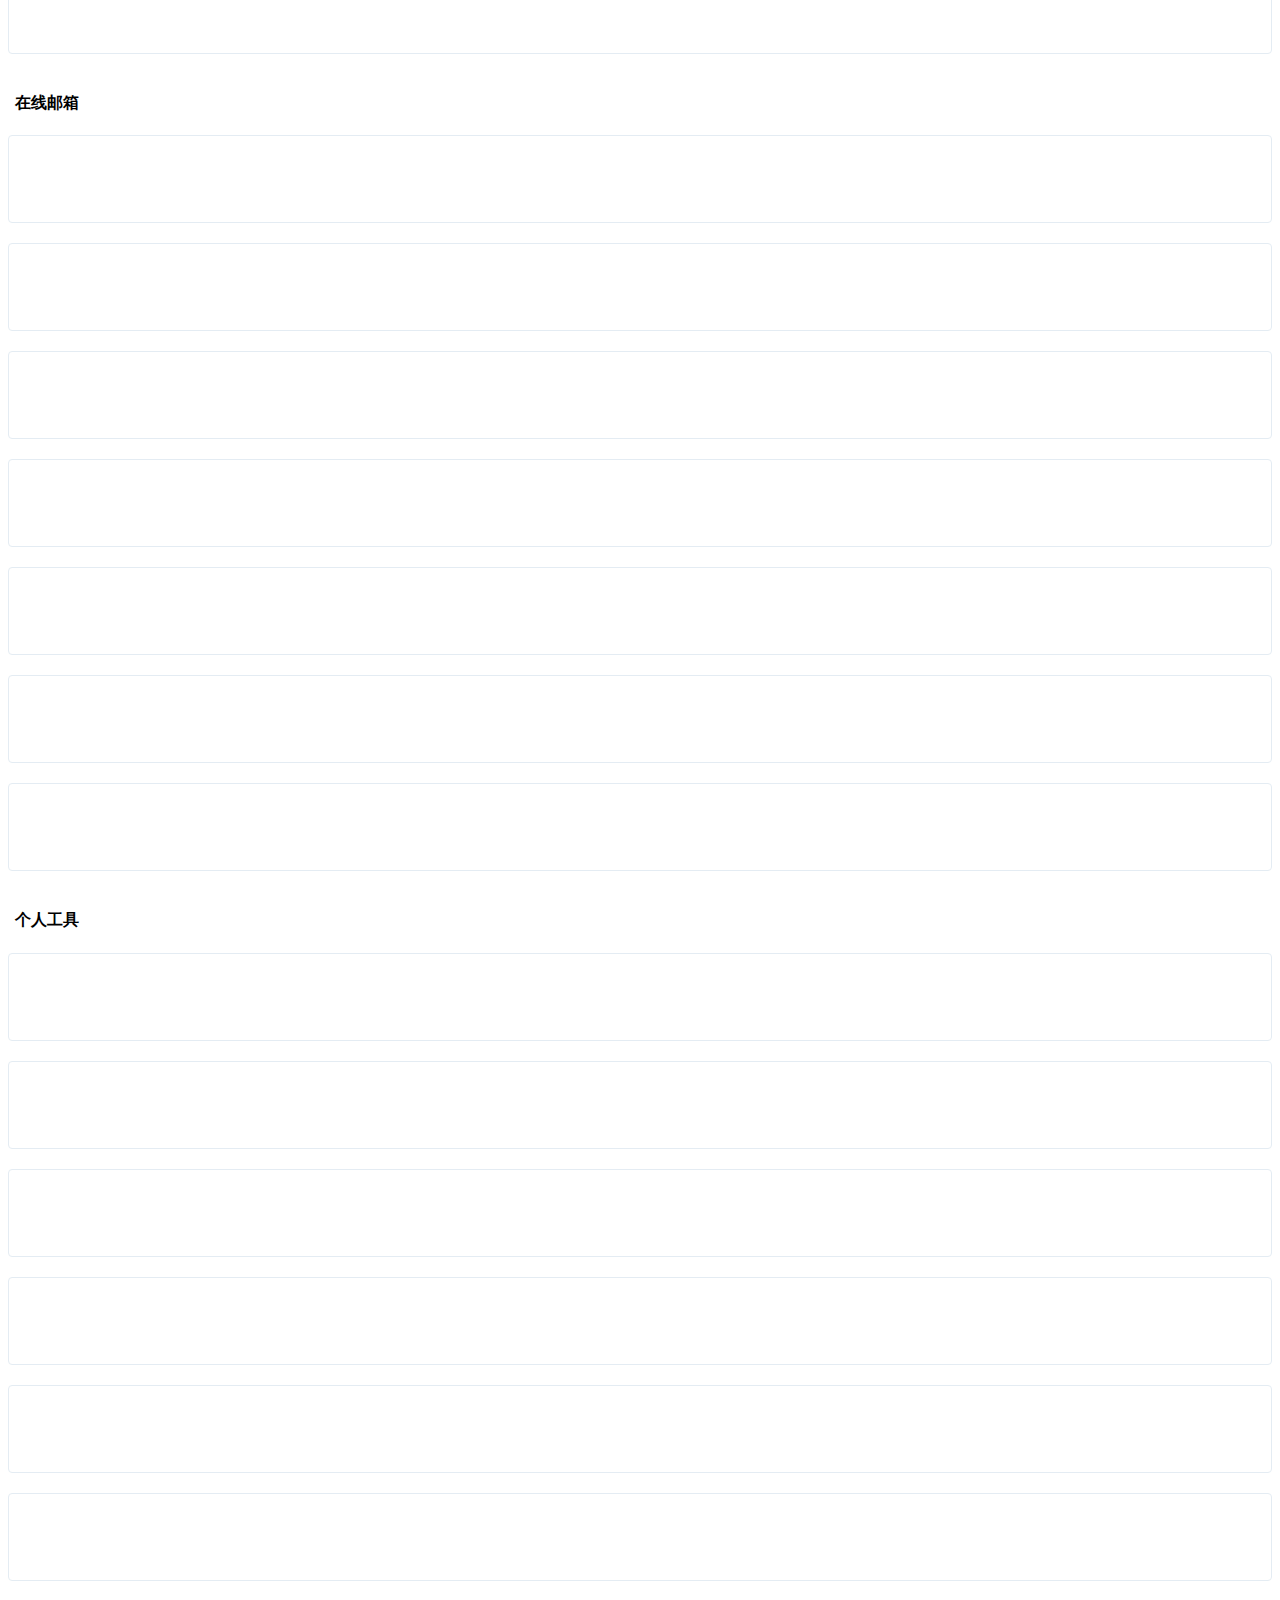
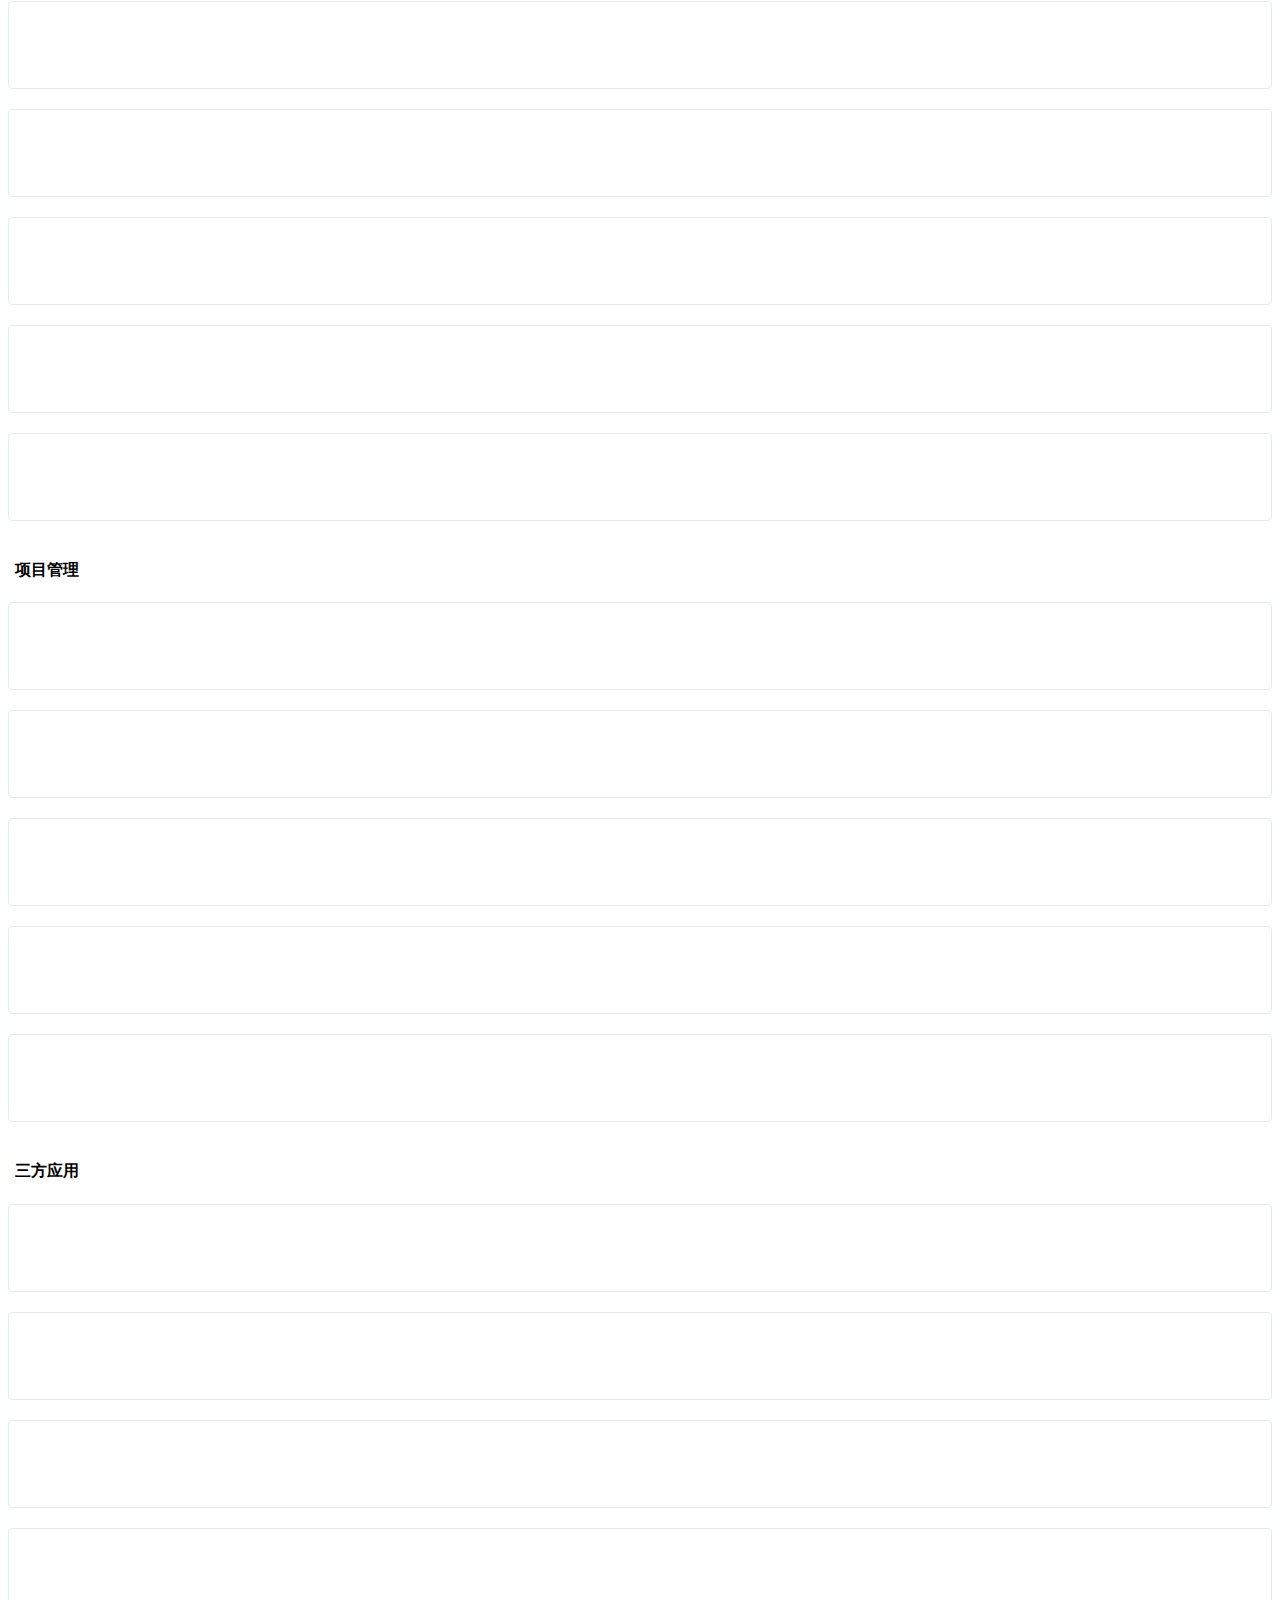
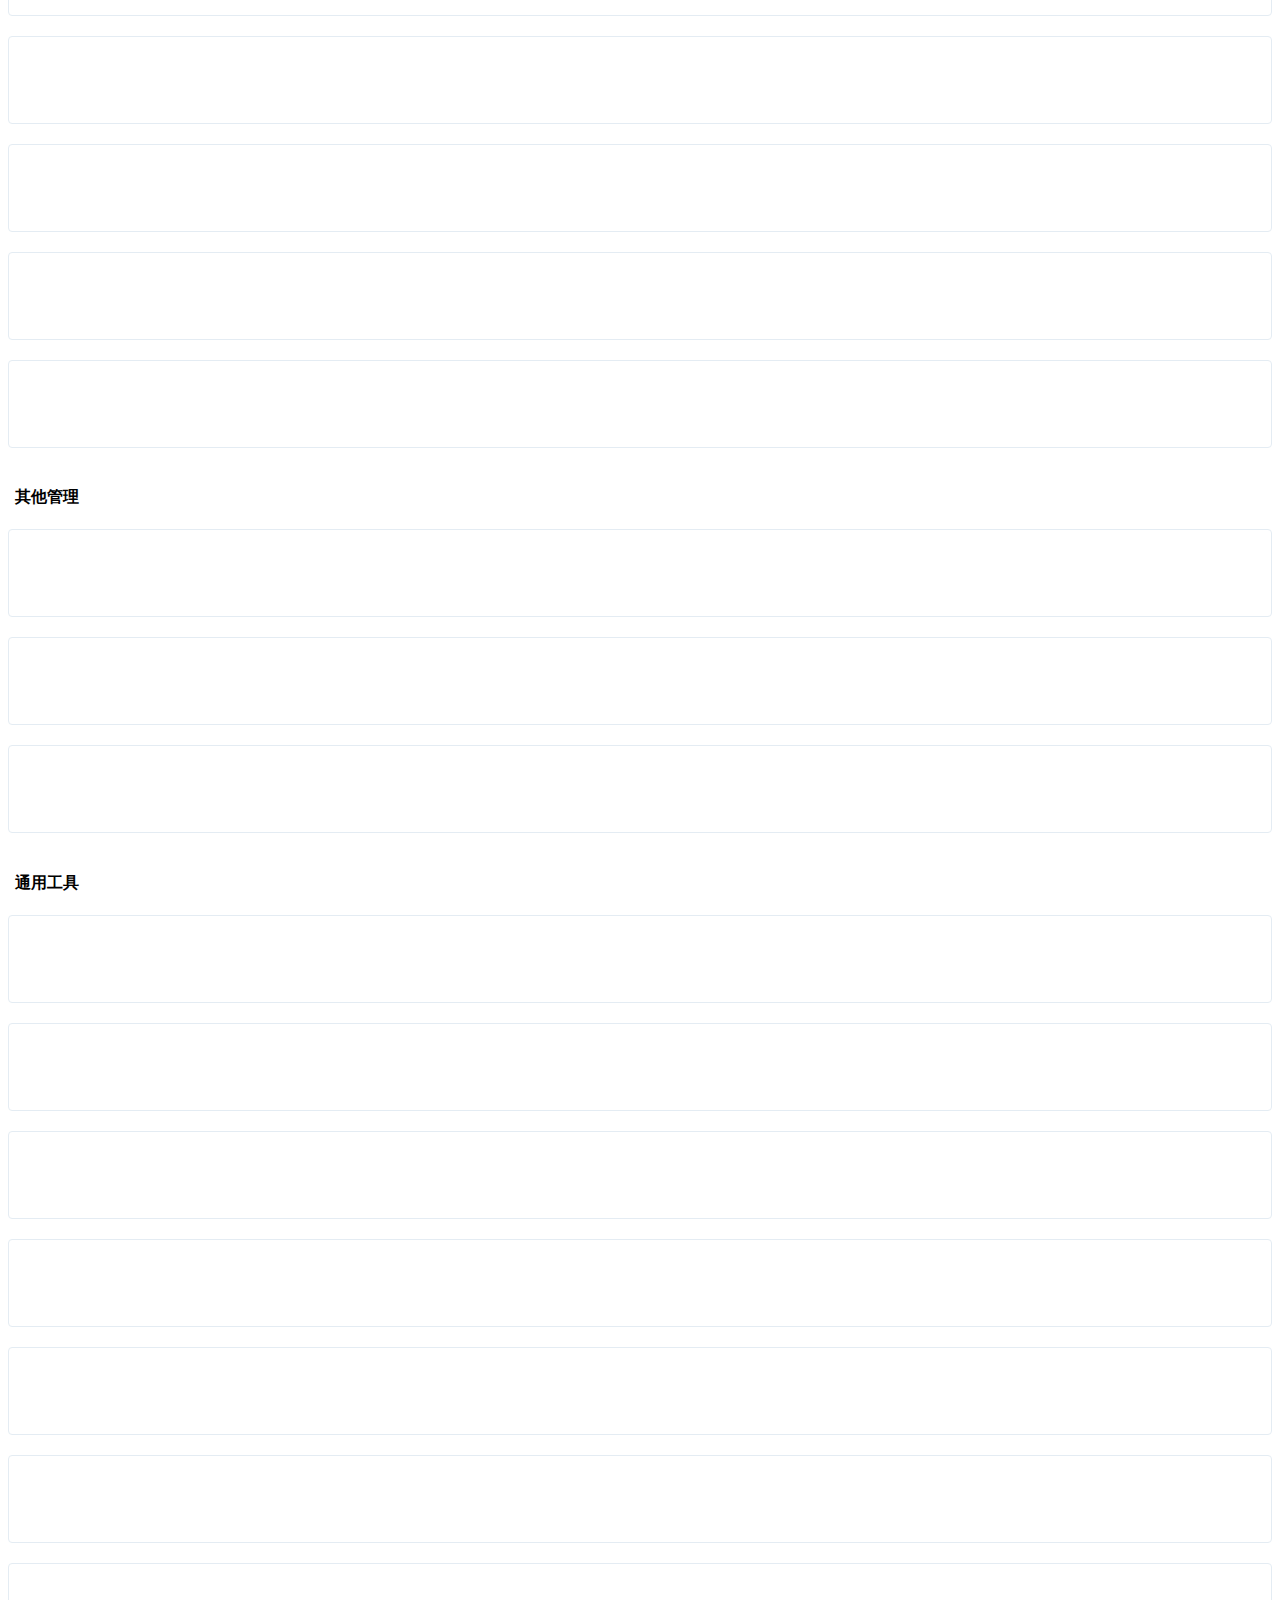
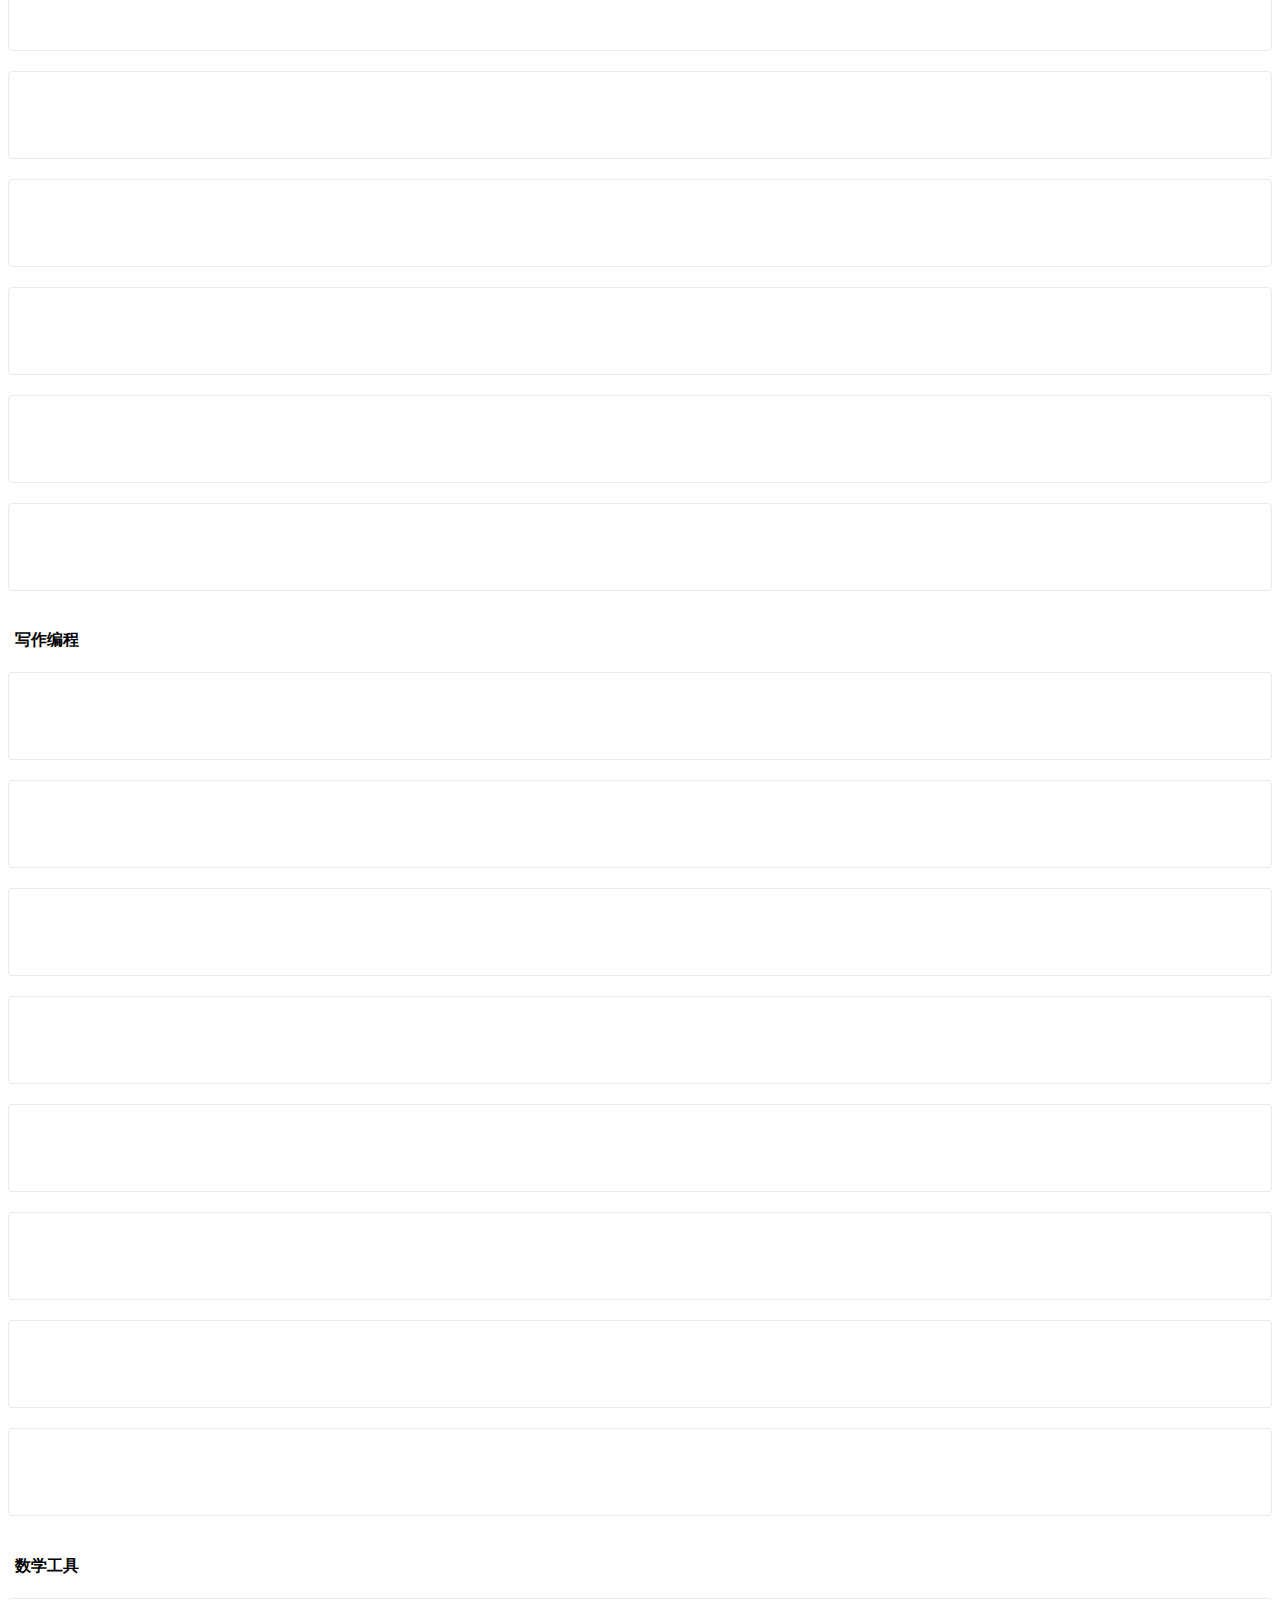
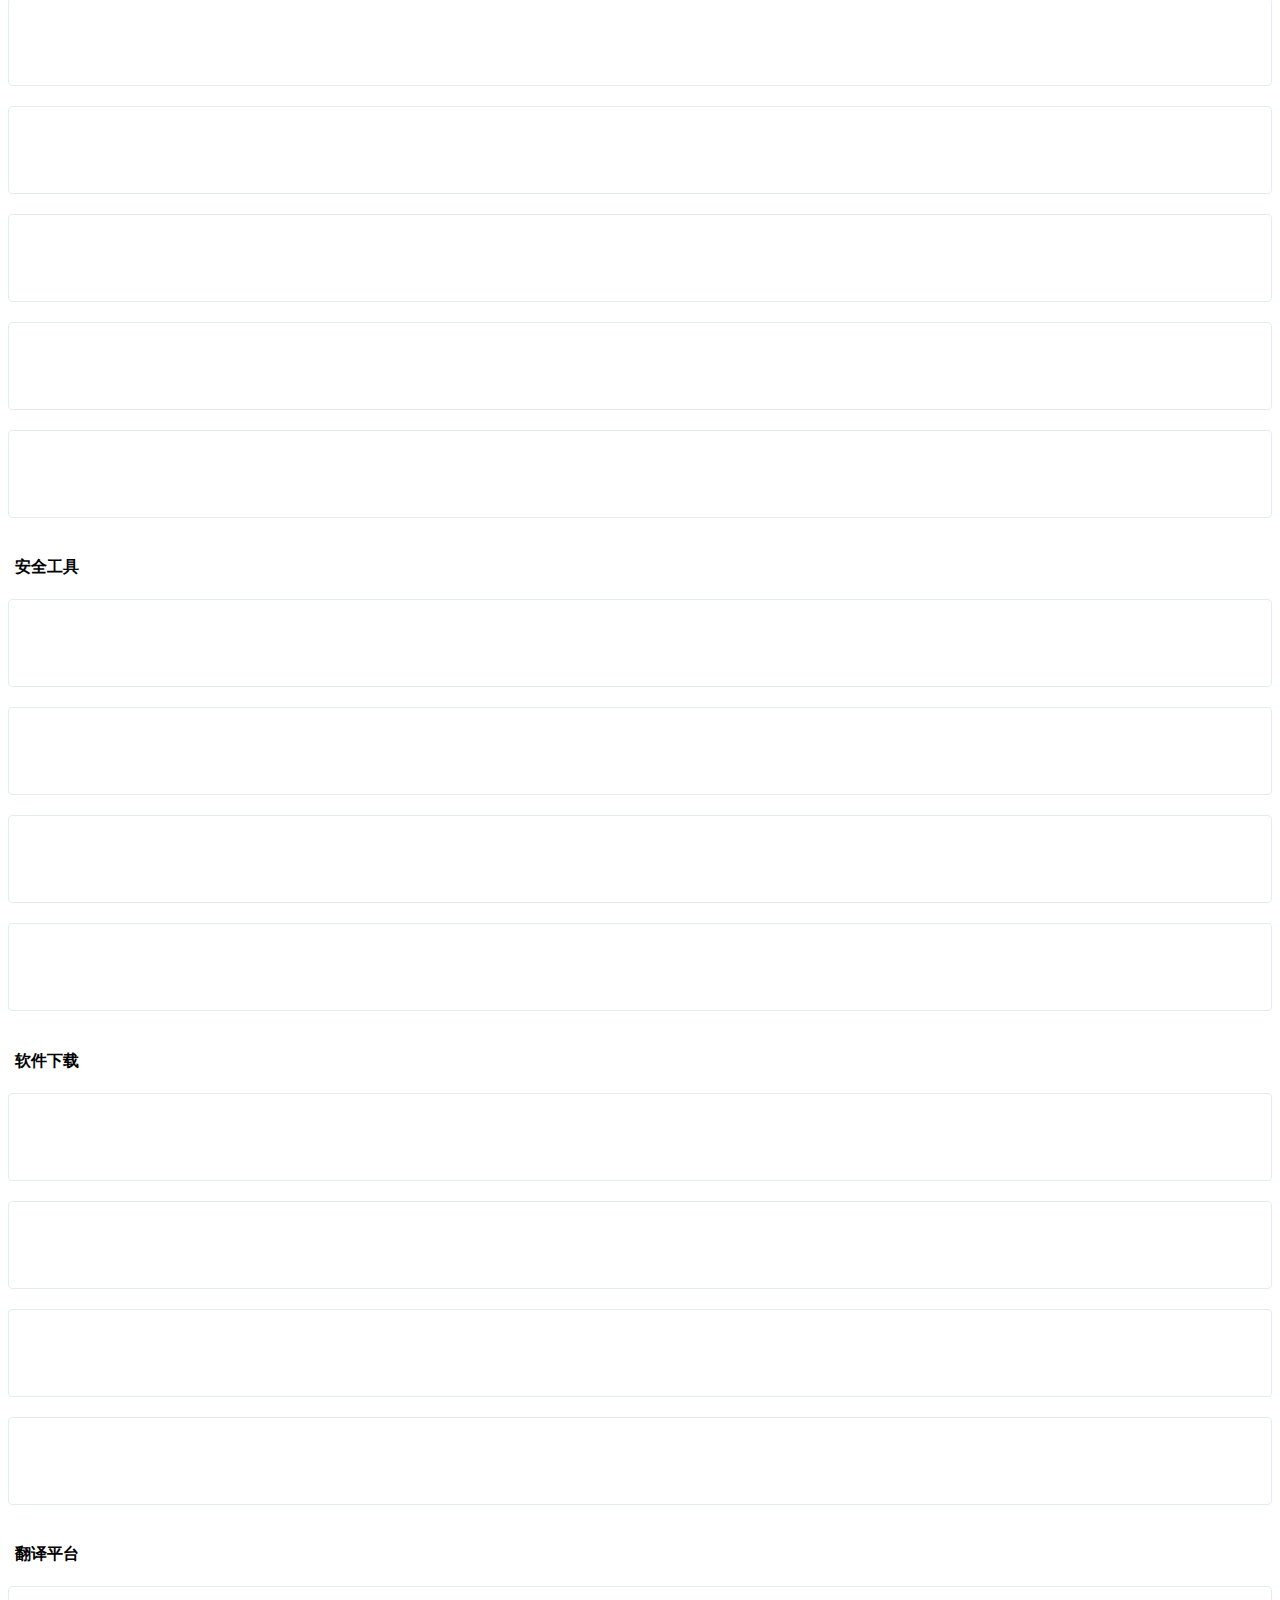
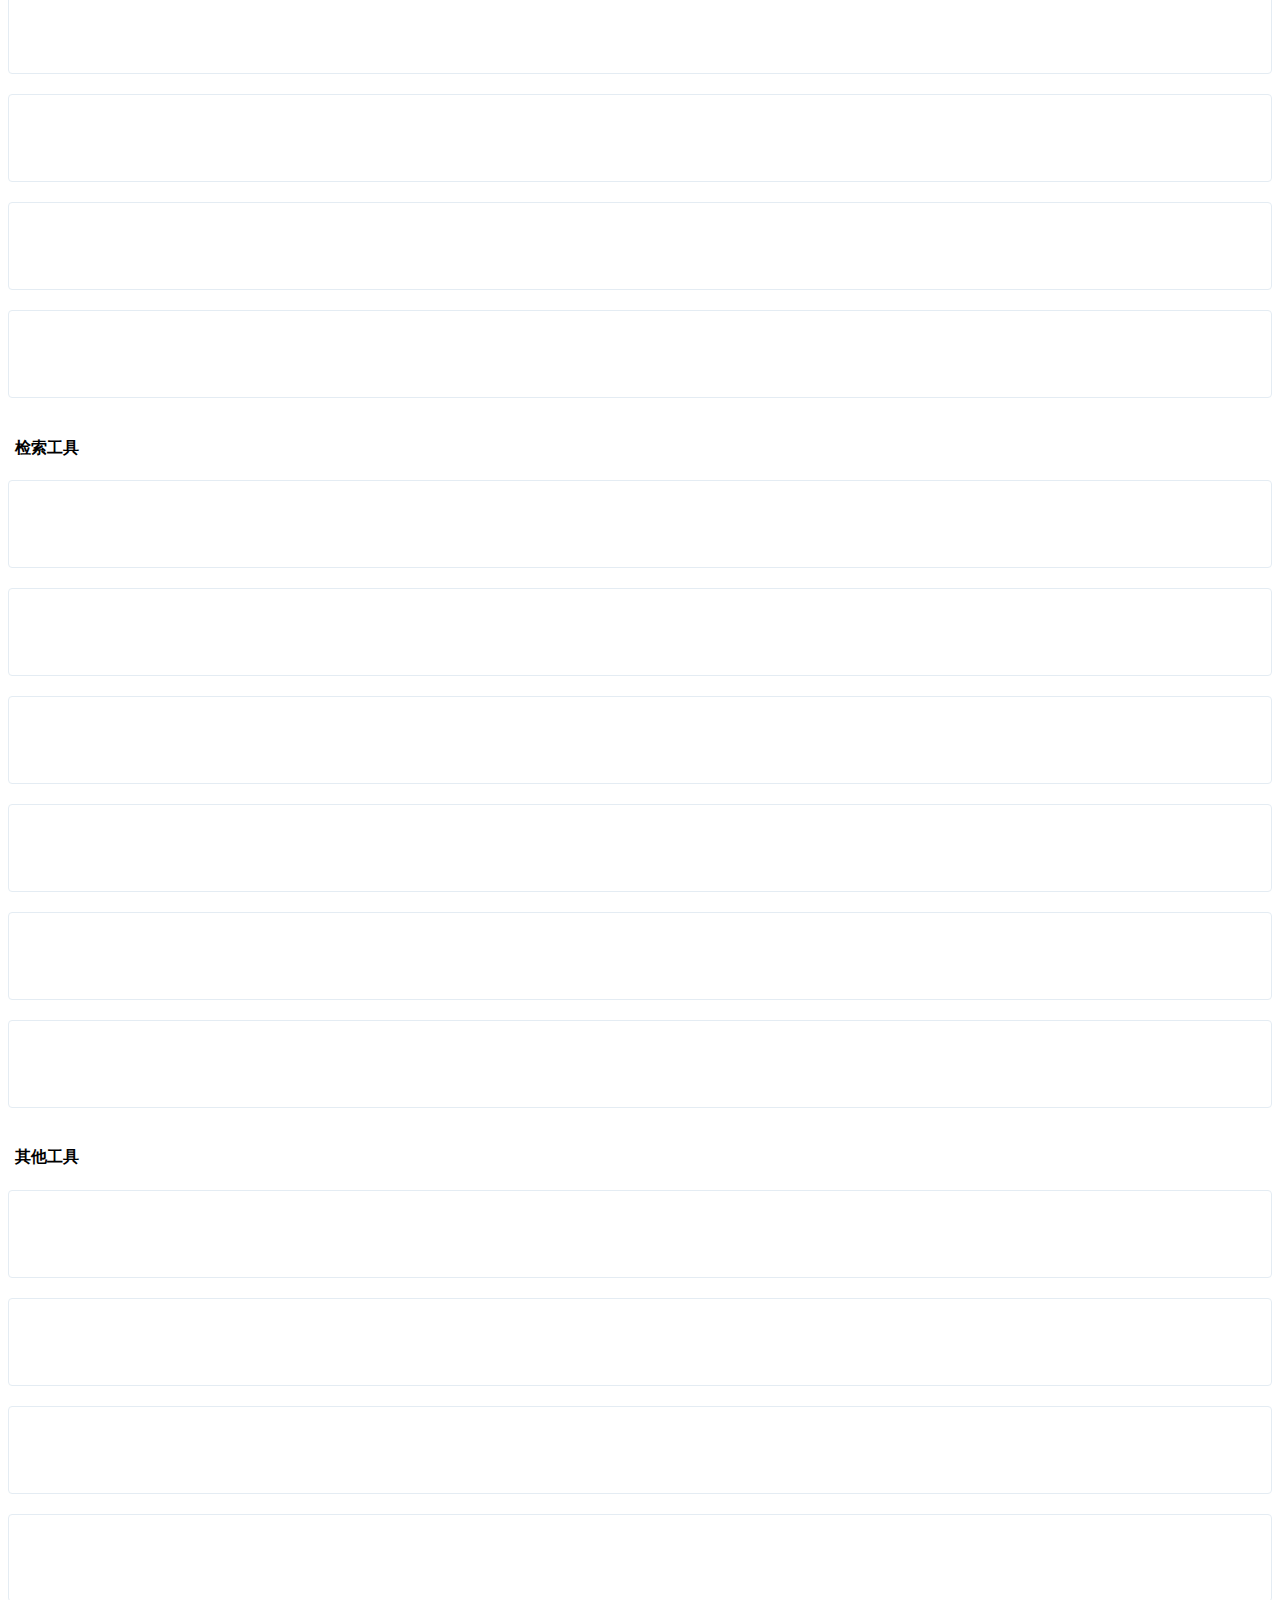
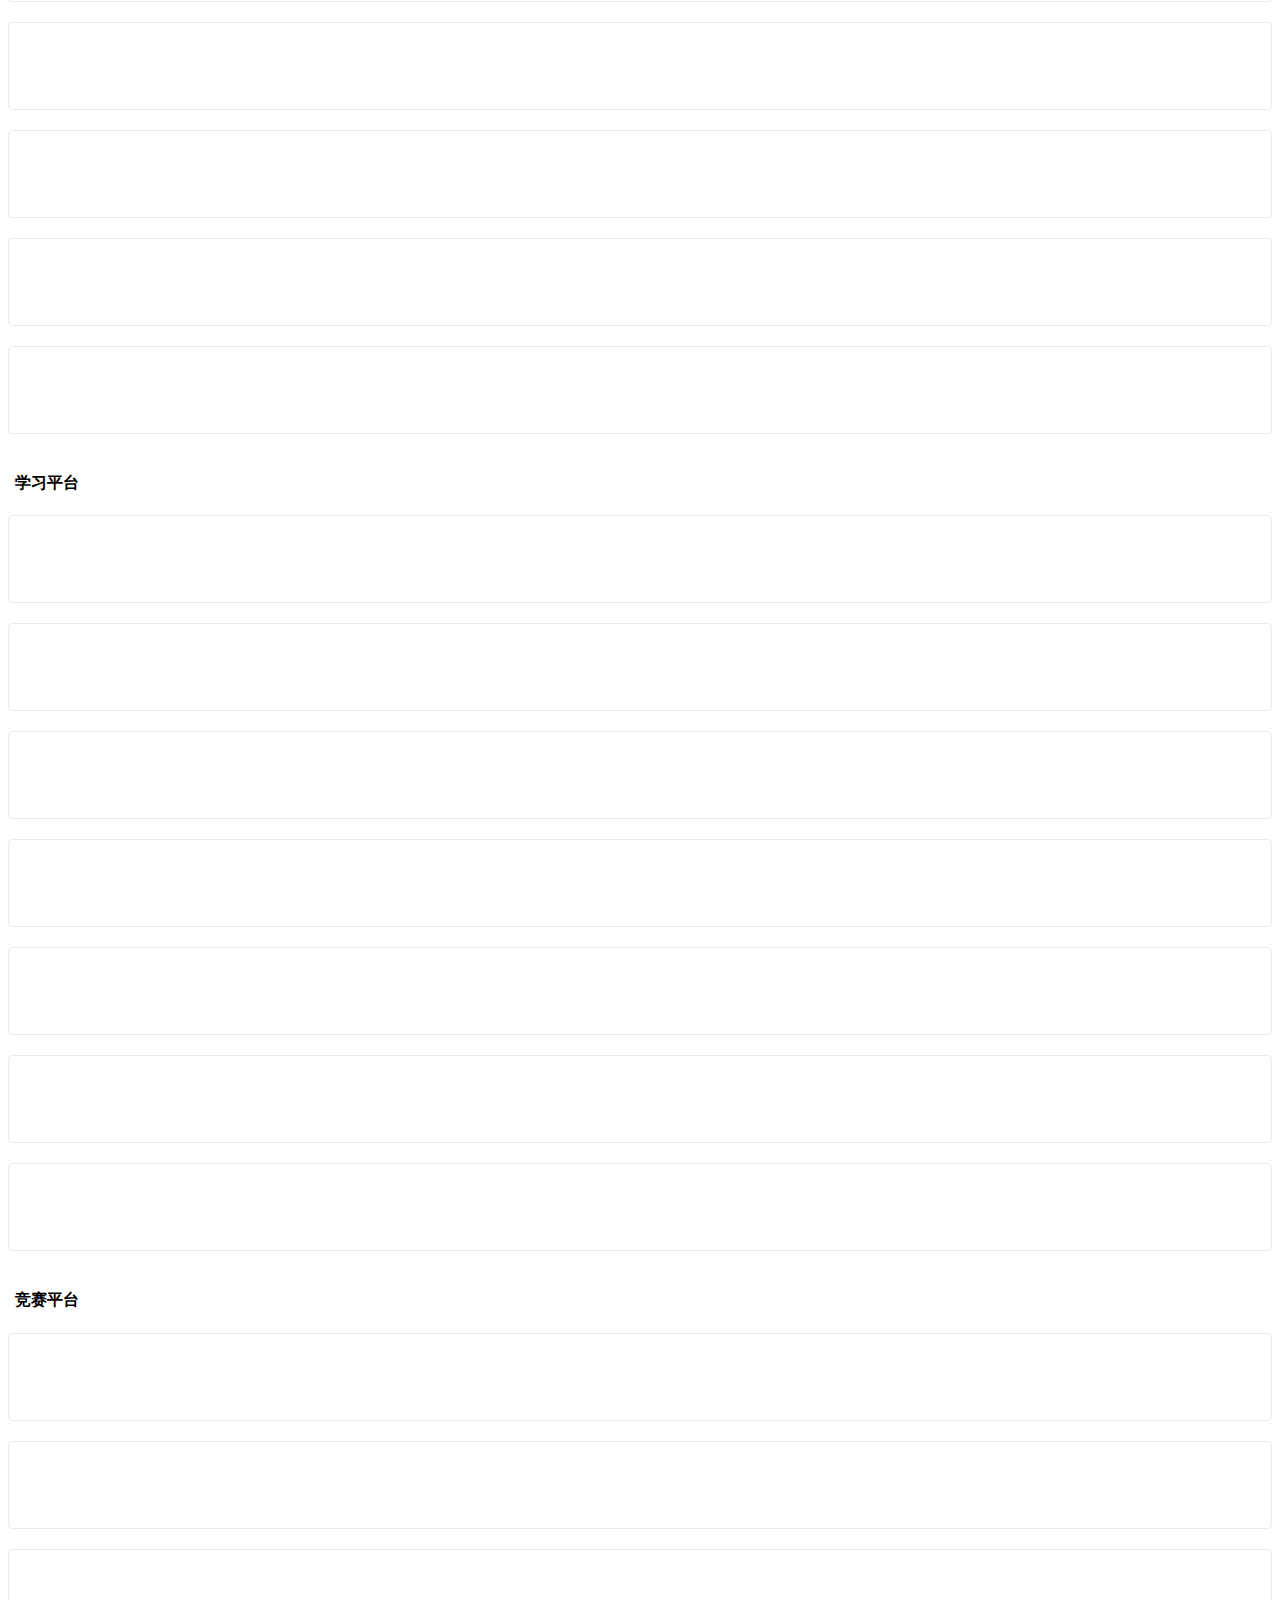
==== commit 90a9eb80: "add some tags" ====
--- a/cn/index.html
+++ b/cn/index.html
@@ -1908,6 +1908,23 @@
                     </div>
                 </div>
             </div>
+            <div class="col-sm-3">
+                <div class="xe-widget xe-conversations box2 label-info"
+                     onclick="window.open('https://www.ipaddress.com/', '_blank')" data-toggle="tooltip"
+                     data-placement="bottom" title="" data-original-title="https://www.ipaddress.com/">
+                    <div class="xe-comment-entry">
+                        <a class="xe-user-img">
+                            <img data-src="../assets/images/logo/ipaddress.png" class="lozad img-circle" width="40">
+                        </a>
+                        <div class="xe-comment">
+                            <a href="#" class="xe-user-name overflowClip_1">
+                                <strong>IPAddress</strong>
+                            </a>
+                            <p class="overflowClip_2">全球IP与域名查询</p>
+                        </div>
+                    </div>
+                </div>
+            </div>
         </div>
         <br/>
         <!--END 通用工具 -->
@@ -2757,23 +2774,7 @@
                     </div>
                 </div>
             </div>
-            <div class="col-sm-3">
-                <div class="xe-widget xe-conversations box2 label-info"
-                     onclick="window.open('https://www.mianshiya.com/', '_blank')" data-toggle="tooltip"
-                     data-placement="bottom" title="" data-original-title="https://www.mianshiya.com/">
-                    <div class="xe-comment-entry">
-                        <a class="xe-user-img">
-                            <img data-src="../assets/images/logo/mianshiya.png" class="lozad img-circle" width="40">
-                        </a>
-                        <div class="xe-comment">
-                            <a href="#" class="xe-user-name overflowClip_1">
-                                <strong>面试鸭</strong>
-                            </a>
-                            <p class="overflowClip_2">祝你成为面试达人</p>
-                        </div>
-                    </div>
-                </div>
-            </div>
+
         </div>
         <br/>
         <!--END 学习平台 -->
@@ -3055,6 +3056,24 @@
                     </div>
                 </div>
             </div>
+            <div class="col-sm-3">
+                <div class="xe-widget xe-conversations box2 label-info"
+                     onclick="window.open('https://pytorch.org/docs/stable/index.html', '_blank')"
+                     data-toggle="tooltip" data-placement="bottom" title=""
+                     data-original-title="https://pytorch.org/docs/stable/index.html">
+                    <div class="xe-comment-entry">
+                        <a class="xe-user-img">
+                            <img data-src="../assets/images/logo/pytorch.png" class="lozad img-circle" width="40">
+                        </a>
+                        <div class="xe-comment">
+                            <a href="#" class="xe-user-name overflowClip_1">
+                                <strong>PyTorch</strong>
+                            </a>
+                            <p class="overflowClip_2">PyTorch官方API文档</p>
+                        </div>
+                    </div>
+                </div>
+            </div>
         </div>
         <br/>
         <!--END 文档资料 -->
@@ -3248,6 +3267,24 @@
                                 <strong>BlueStragglers</strong>
                             </a>
                             <p class="overflowClip_2">一个AI论文解读博客</p>
+                        </div>
+                    </div>
+                </div>
+            </div>
+            <div class="col-sm-3">
+                <div class="xe-widget xe-conversations box2 label-info"
+                     onclick="window.open('http://zh.d2l.ai/', '_blank')" data-toggle="tooltip"
+                     data-placement="bottom" title="" data-original-title="http://zh.d2l.ai/">
+                    <div class="xe-comment-entry">
+                        <a class="xe-user-img">
+                            <img data-src="../assets/images/logo/dllearning.png" class="lozad img-circle"
+                                 width="40">
+                        </a>
+                        <div class="xe-comment">
+                            <a href="#" class="xe-user-name overflowClip_1">
+                                <strong>动手学习深度学习</strong>
+                            </a>
+                            <p class="overflowClip_2">动手学习深度学习在线阅读</p>
                         </div>
                     </div>
                 </div>
